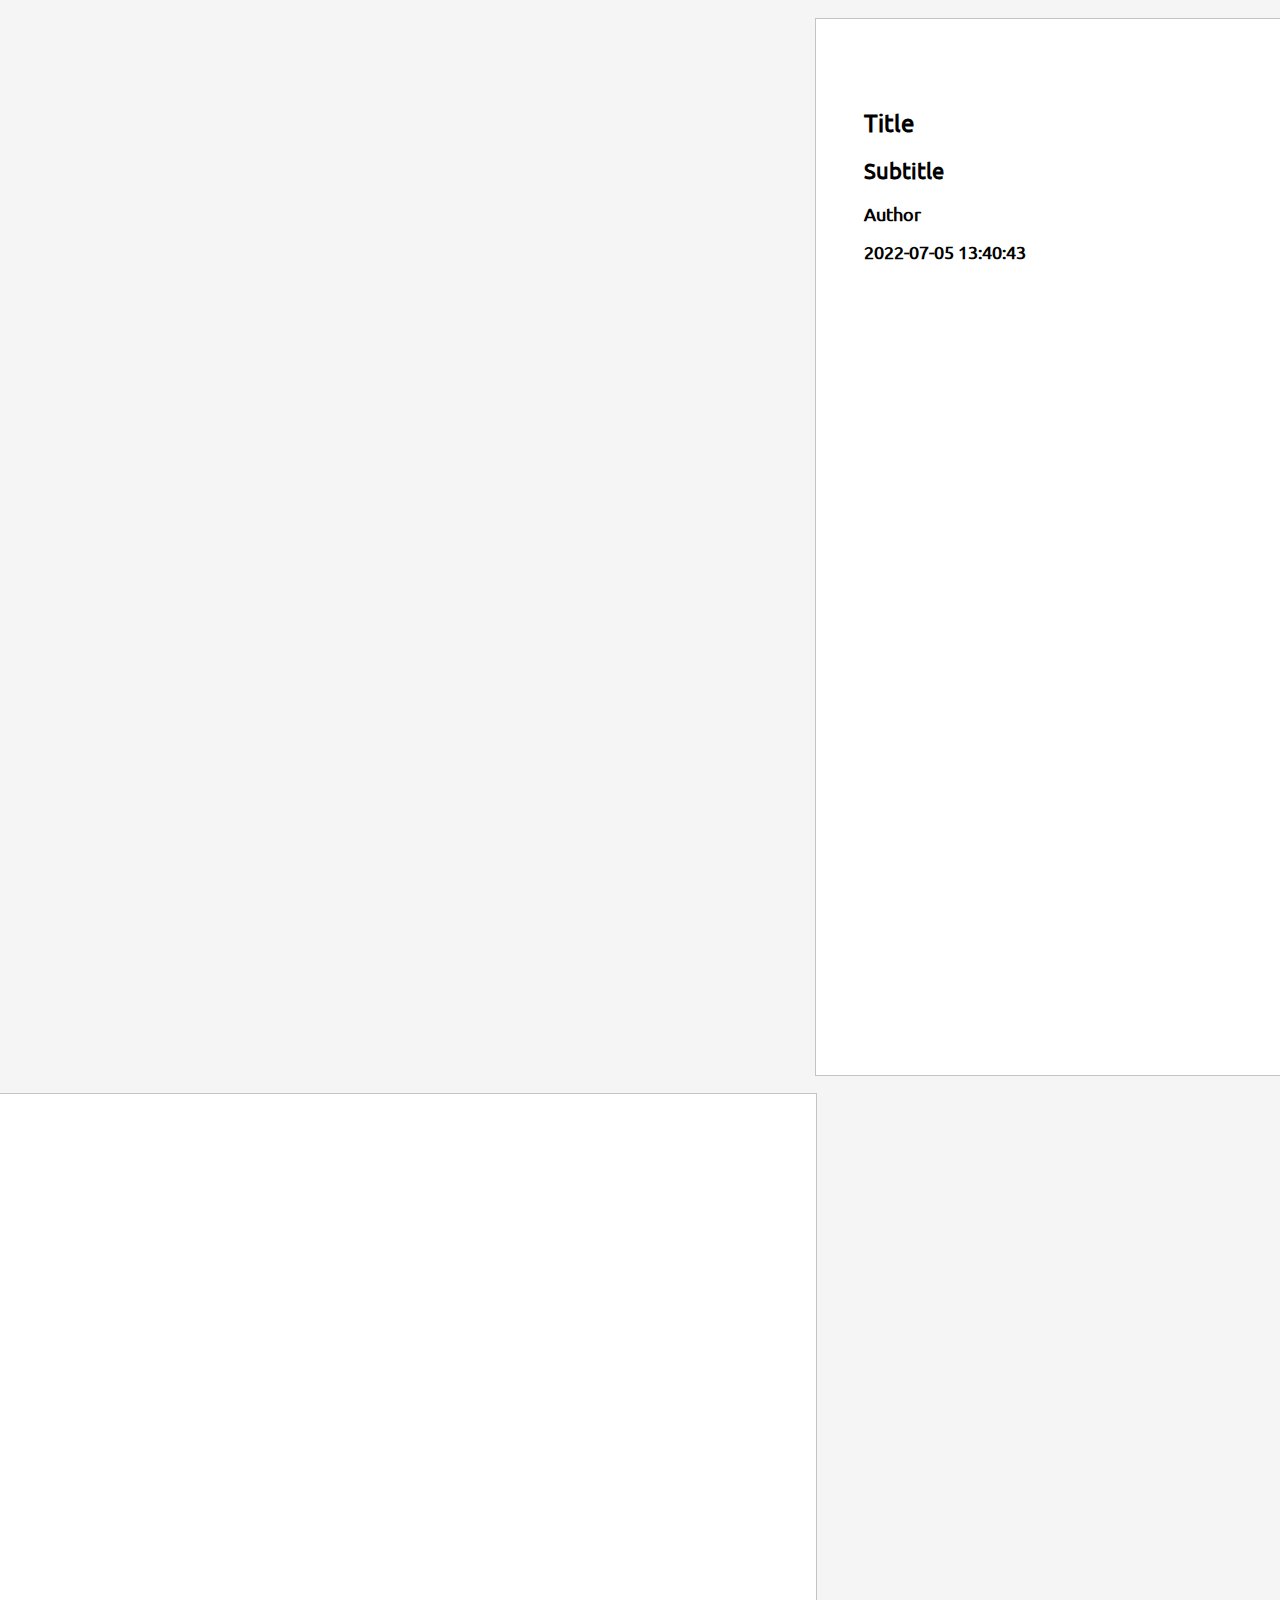
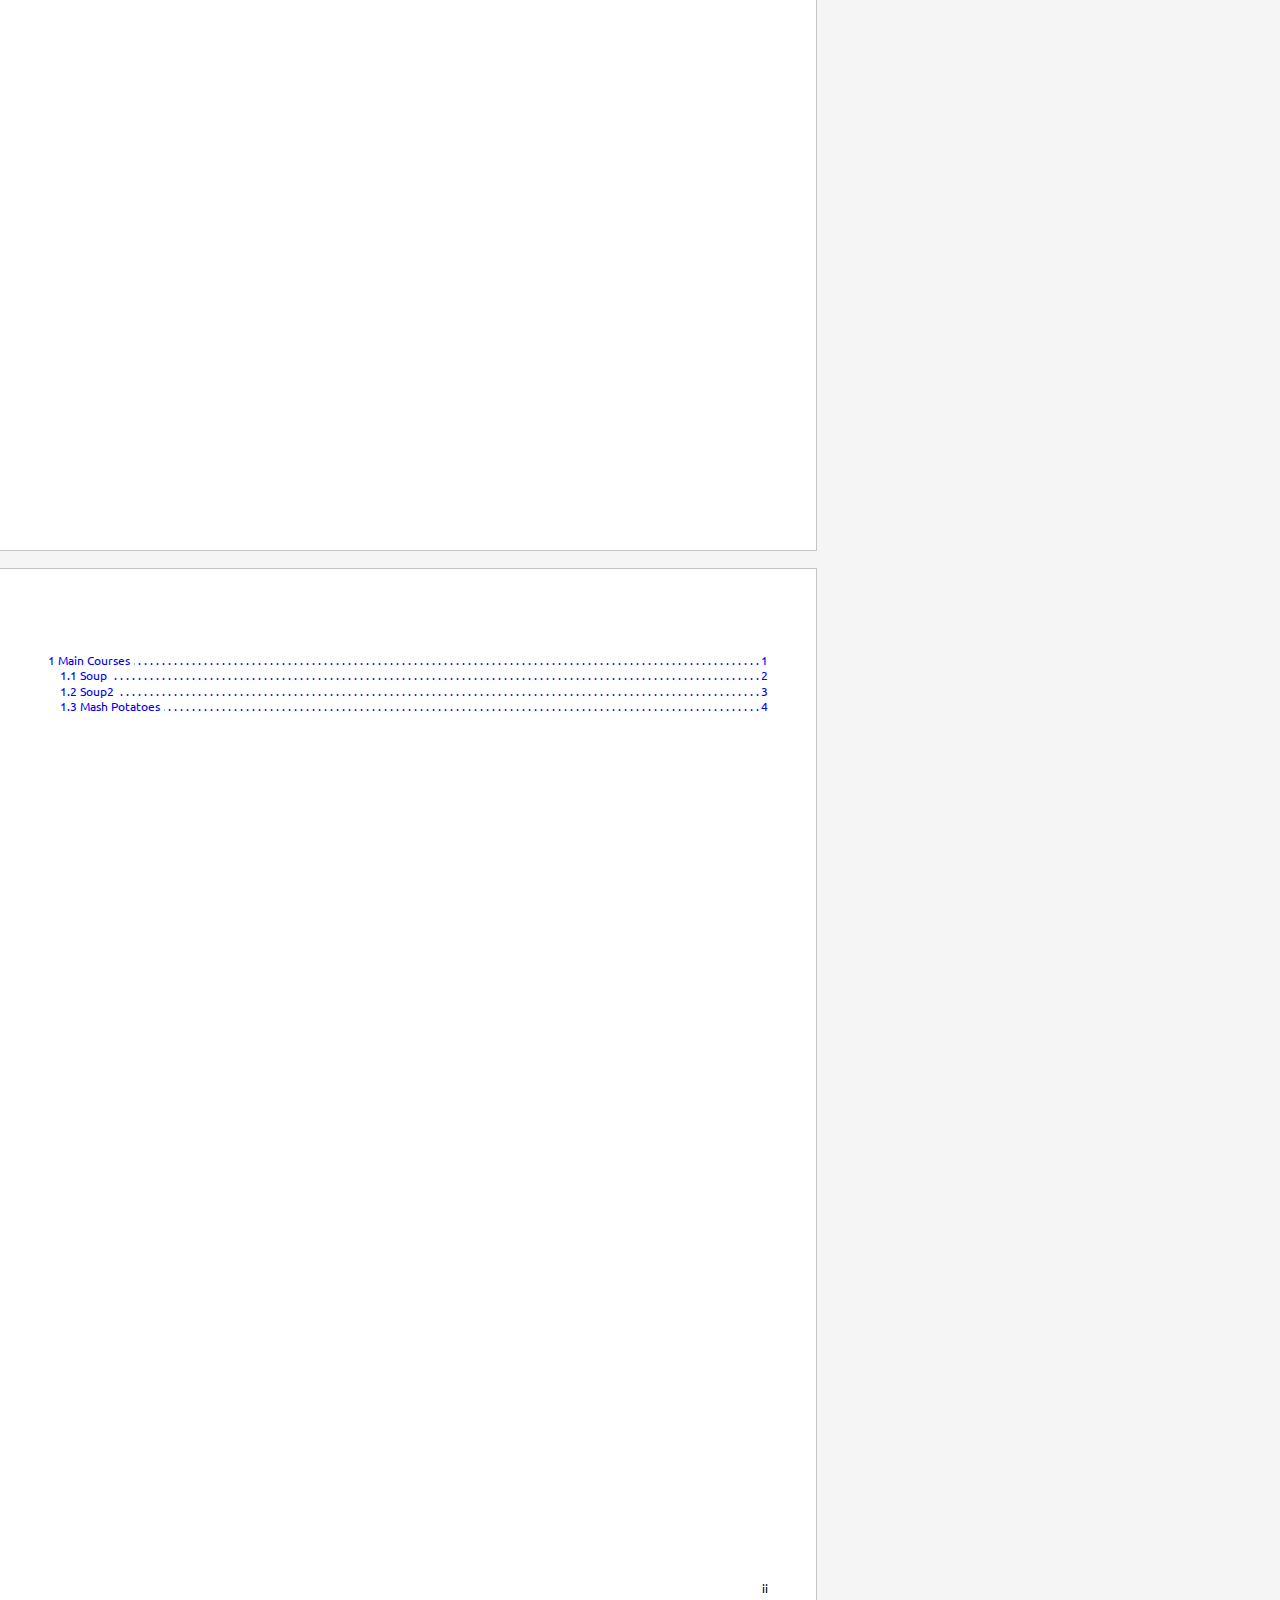
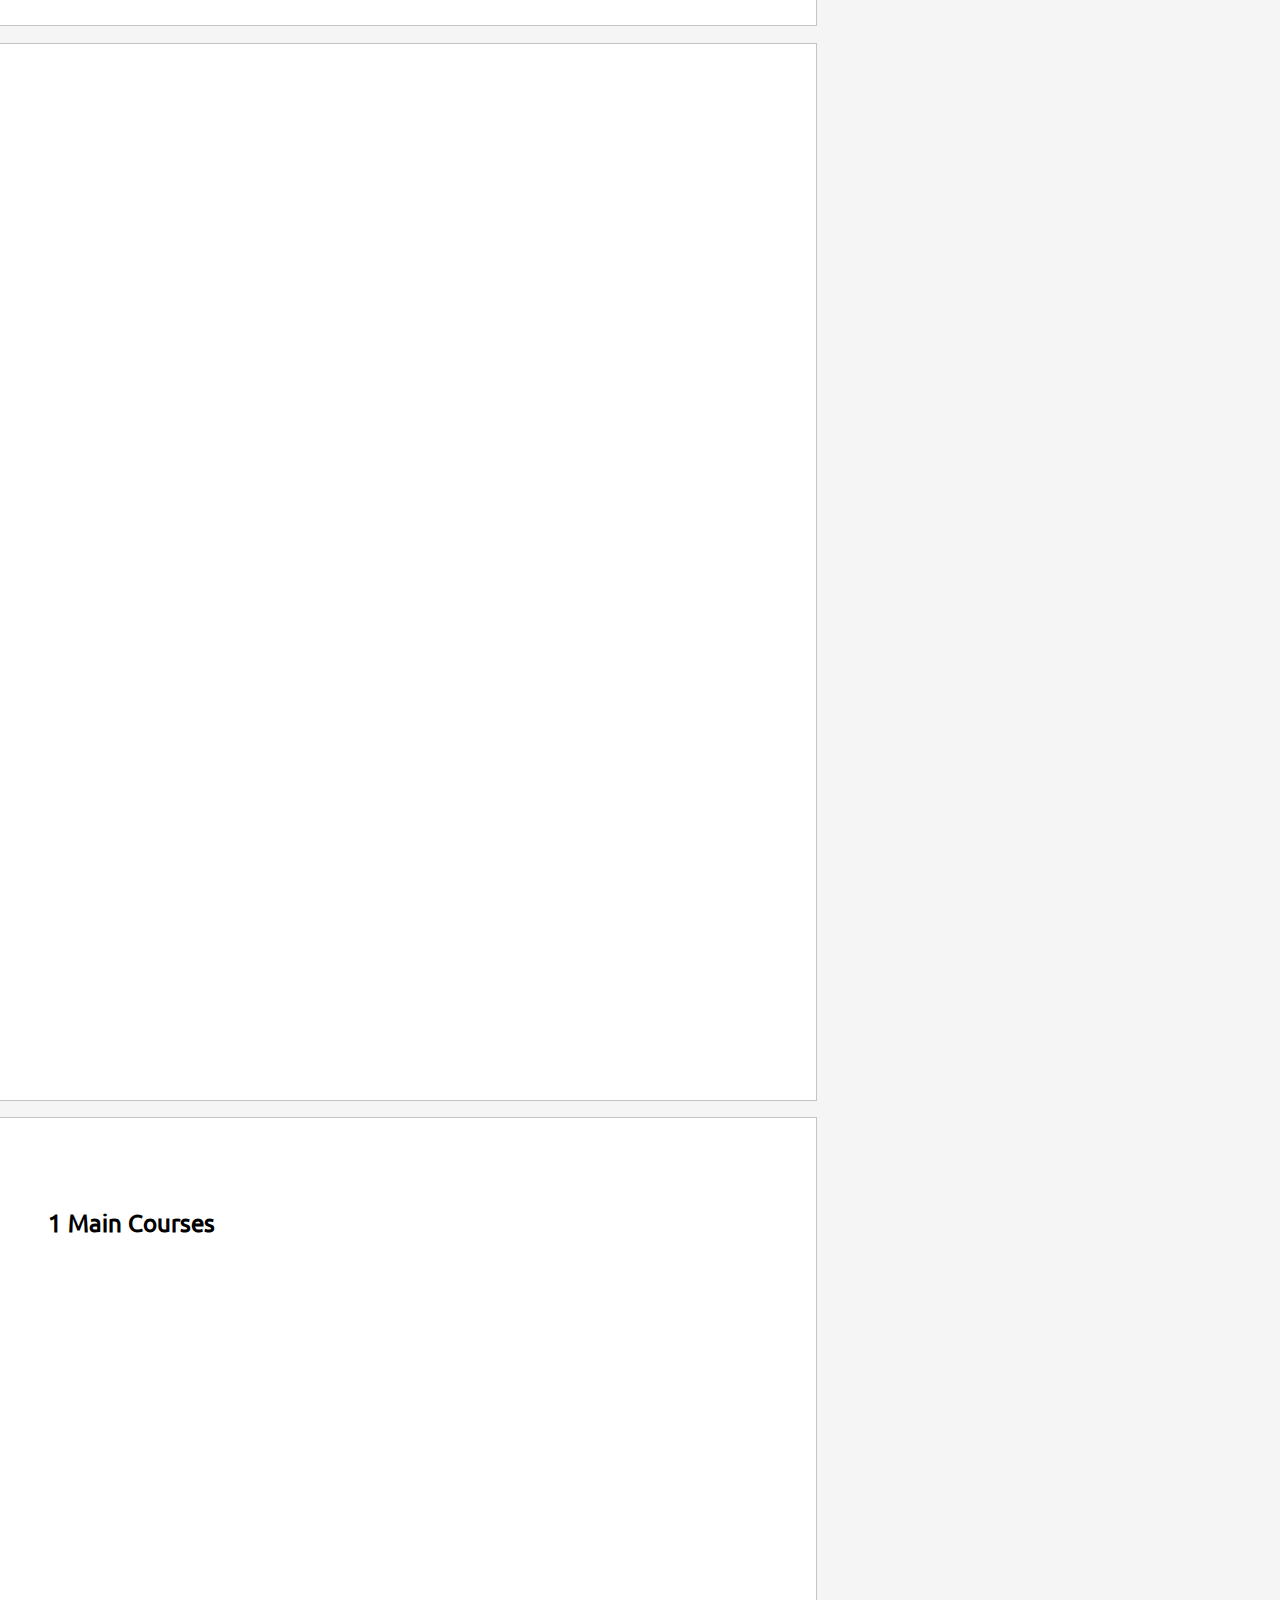
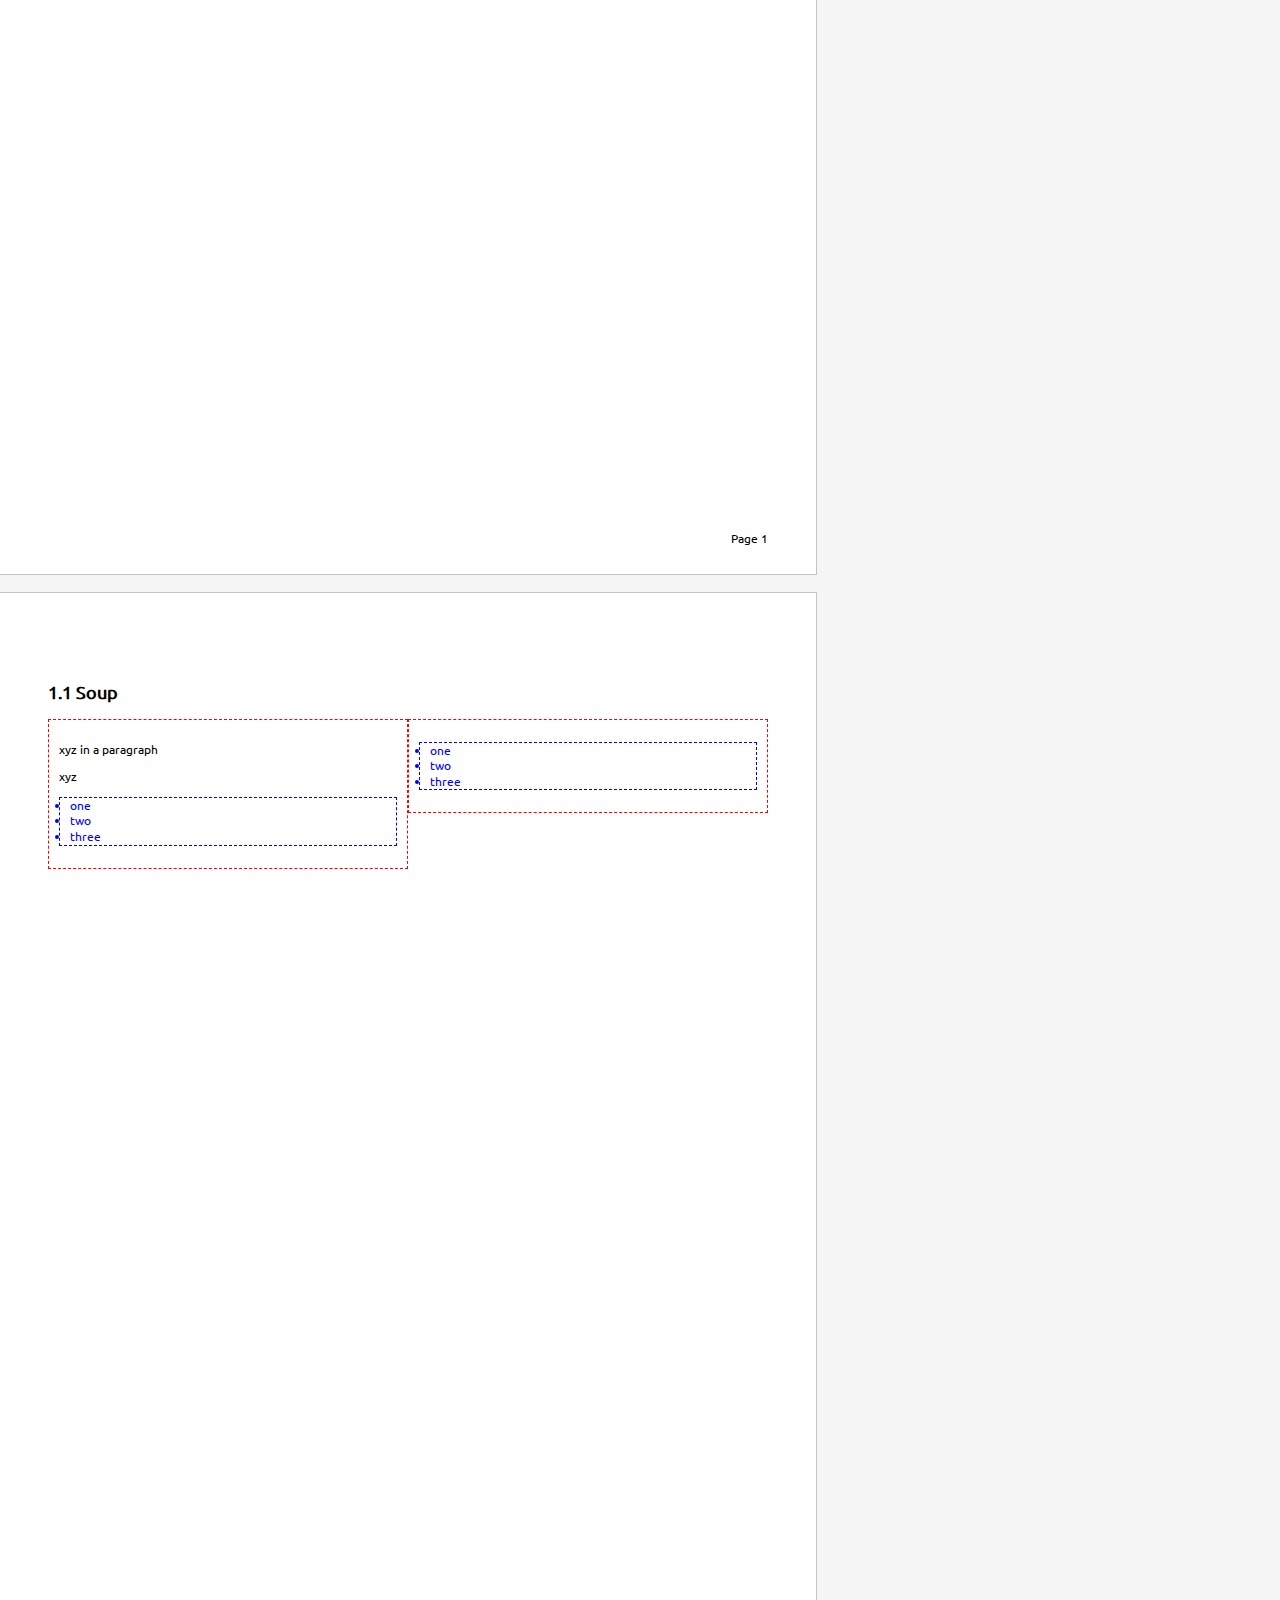
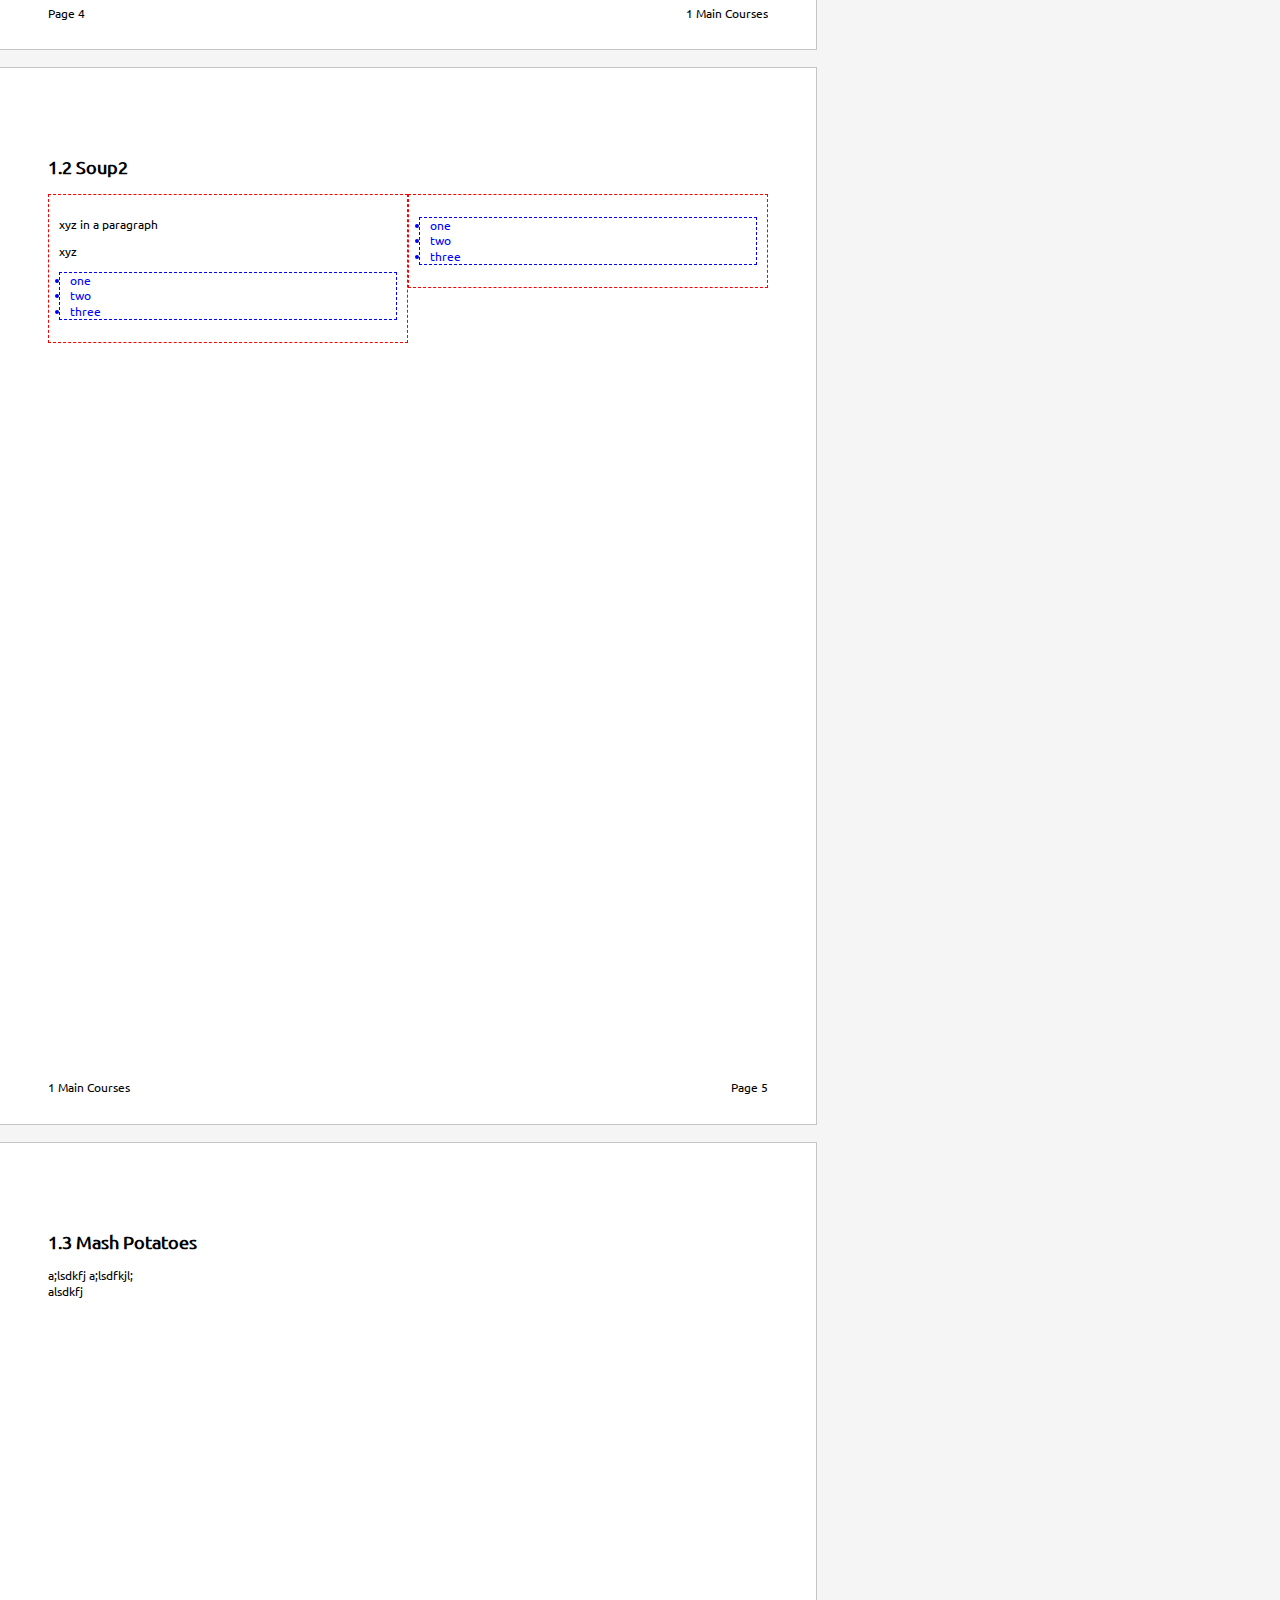
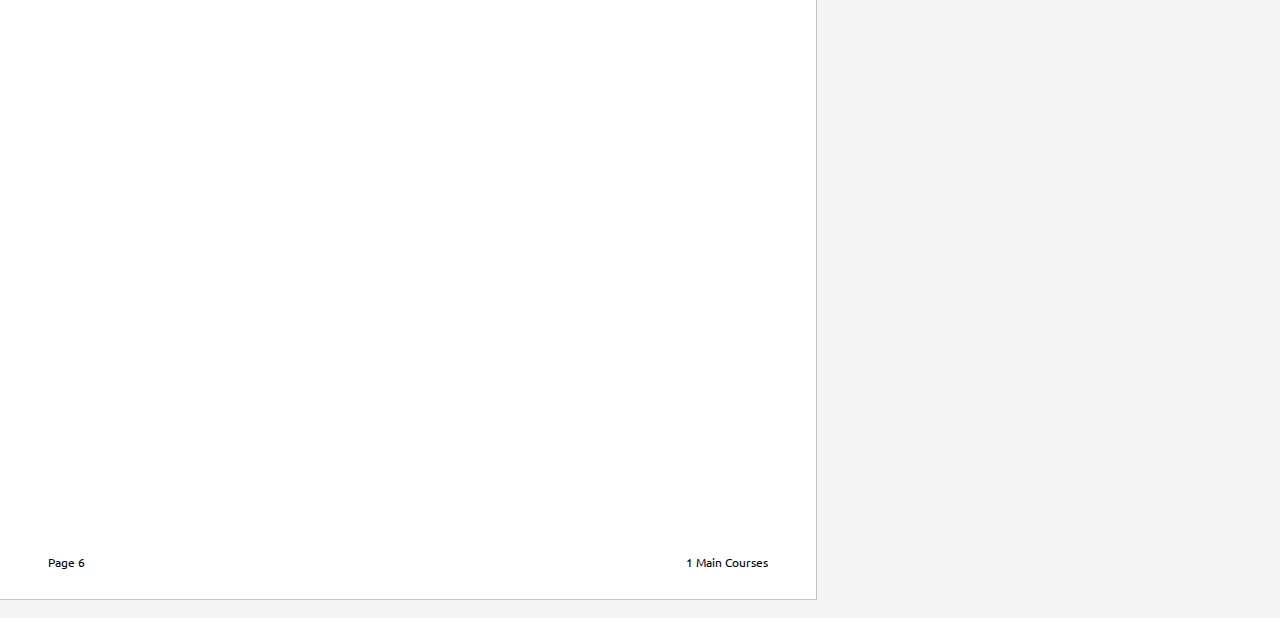
==== recipe_book.html @ a2dc16e8 "remove html/pdf tracking except for `recipe_book`" ====
<!DOCTYPE html>

<html xmlns="http://www.w3.org/1999/xhtml">

<head>

<meta charset="utf-8">
<meta http-equiv="Content-Type" content="text/html; charset=utf-8" />
<meta name="generator" content="pandoc" />
<meta name="viewport" content="width=device-width">
<meta property="og:title" content="Title" />




<meta name="author" content="Author" />


<meta name="description" content="Title">

<script id="pandoc-meta" type="application/json">
{"newpage_html_class":"page-break-after","date":"2022-07-05 13:40:43","subtitle":"Subtitle","output":{"pagedown::html_paged":{"toc":true,"css":["www/mye.css","www/mye-page.css","www/mye-fonts.css"],"toc_depth":"2"}},"author":"Author","knit":"pagedown::chrome_print","title":"Title"}
</script>

<title>Title</title>


<script>// Configuration script for paged.js

(function() {
  // Retrieve previous config object if defined
  window.PagedConfig = window.PagedConfig || {};
  const {before: beforePaged, after: afterPaged} = window.PagedConfig;

  // utils
  const insertCSS = text => {
    let style = document.createElement('style');
		style.type = 'text/css';
		style.appendChild(document.createTextNode(text));
    document.head.appendChild(style);
  };

  // Util function for front and back covers images
  const insertCSSForCover = type => {
    const links = document.querySelectorAll('link[id^=' + type + ']');
    if (!links.length) return;
    const re = new RegExp(type + '-\\d+');
    let text = ':root {--' + type + ': var(--' + type + '-1);';
    for (const link of links) {
      text += '--' + re.exec(link.id)[0] + ': url("' + link.href + '");';
    }
    text += '}';
    insertCSS(text);
  };

  const insertPageBreaksCSS = () => {
    insertCSS(`
    .page-break-after {break-after: page;}
    .page-break-before {break-before: page;}
    `);
  };

  window.PagedConfig.before = async () => {
    // Front and back covers support
    let frontCover = document.querySelector('.front-cover');
    let backCover = document.querySelector('.back-cover');
    if (frontCover) document.body.prepend(frontCover);
    if (backCover) document.body.append(backCover);
    insertCSSForCover('front-cover');
    insertCSSForCover('back-cover');
    insertPageBreaksCSS();

    if (beforePaged) await beforePaged();
  };

  // from https://stackoverflow.com/q/21647928
  const toUTF16BE = x => {
    let res = '';
    for (i=0; i < x.length; i++) {
      let hex = x.charCodeAt(i).toString(16);
      hex = ('000' + hex).slice(-4);
      res += hex
    }
    res = 'feff' + res ;
    return res;
  }

  const findPage = el => {
    while (el.parentElement) {
      el = el.parentElement;
      if (el.getAttribute('data-page-number')) {
        return parseInt(el.getAttribute('data-page-number'));
      }
    }
    return null;
  };

  const tocEntriesInfos = ul => {
    let result = []; // where we store the results
    // if there is no element, return an empty array
    if (!ul) {
      return result;
    }
    const tocEntries = ul.children; // tocEntries are 'li' elements

    for (const li of tocEntries) {
      // Since parts entries in TOC have no anchor,
      // do not use them in the PDF outline.
      if (li.classList.contains('part')) {
        continue;
      }

      // get the title and encode it in UTF16BE (pdfmark is encoded in UTF16BE with BOM)
      const title = toUTF16BE(li.querySelector('a').textContent);

      // get the page number
      const href = li.querySelector('a').getAttribute('href');
      const el = document.getElementById(href.substring(1));
      const page = findPage(el);

      // get the children
      children = tocEntriesInfos(li.querySelector('ul'));

      result.push({
        title: title,
        page: page,
        children: children
      });
    }

    return result;
  };
  window.PagedConfig.after = (flow) => {
    // force redraw, see https://github.com/rstudio/pagedown/issues/35#issuecomment-475905361
    // and https://stackoverflow.com/a/24753578/6500804
    document.body.style.display = 'none';
    document.body.offsetHeight;
    document.body.style.display = '';

    // run previous PagedConfig.after function if defined
    if (afterPaged) afterPaged(flow);

    // pagedownListener is a binding added by the chrome_print function
    // this binding exists only when chrome_print opens the html file
    if (window.pagedownListener) {
      // the html file is opened for printing
      // call the binding to signal to the R session that Paged.js has finished
      const tocList = flow.source.querySelector('.toc > ul');
      const tocInfos = tocEntriesInfos(tocList);
      pagedownListener(JSON.stringify({
        pagedjs: true,
        pages: flow.total,
        elapsedtime: flow.performance,
        tocInfos: tocInfos
      }));
      return;
    }
    if (sessionStorage.getItem('pagedown-scroll')) {
      // scroll to the last position before the page is reloaded
      window.scrollTo(0, sessionStorage.getItem('pagedown-scroll'));
      return;
    }
    if (window.location.hash) {
      const id = decodeURIComponent(window.location.hash).replace(/^#/, '');
      document.getElementById(id).scrollIntoView({behavior: 'smooth'});
    }
  };
})();
</script>
<script>/**
 * @license Paged.js v0.1.43 | MIT | https://gitlab.pagedmedia.org/tools/pagedjs
 */

(function (global, factory) {
	typeof exports === 'object' && typeof module !== 'undefined' ? module.exports = factory() :
	typeof define === 'function' && define.amd ? define(factory) :
	(global = global || self, global.PagedPolyfill = factory());
}(this, (function () { 'use strict';

	function createCommonjsModule(fn, module) {
		return module = { exports: {} }, fn(module, module.exports), module.exports;
	}

	function getCjsExportFromNamespace (n) {
		return n && n['default'] || n;
	}

	var isImplemented = function () {
		var assign = Object.assign, obj;
		if (typeof assign !== "function") return false;
		obj = { foo: "raz" };
		assign(obj, { bar: "dwa" }, { trzy: "trzy" });
		return (obj.foo + obj.bar + obj.trzy) === "razdwatrzy";
	};

	var isImplemented$1 = function () {
		try {
			Object.keys("primitive");
			return true;
		} catch (e) {
	 return false;
	}
	};

	// eslint-disable-next-line no-empty-function
	var noop = function () {};

	var _undefined = noop(); // Support ES3 engines

	var isValue = function (val) {
	 return (val !== _undefined) && (val !== null);
	};

	var keys = Object.keys;

	var shim = function (object) {
		return keys(isValue(object) ? Object(object) : object);
	};

	var keys$1 = isImplemented$1()
		? Object.keys
		: shim;

	var validValue = function (value) {
		if (!isValue(value)) throw new TypeError("Cannot use null or undefined");
		return value;
	};

	var max   = Math.max;

	var shim$1 = function (dest, src /*, …srcn*/) {
		var error, i, length = max(arguments.length, 2), assign;
		dest = Object(validValue(dest));
		assign = function (key) {
			try {
				dest[key] = src[key];
			} catch (e) {
				if (!error) error = e;
			}
		};
		for (i = 1; i < length; ++i) {
			src = arguments[i];
			keys$1(src).forEach(assign);
		}
		if (error !== undefined) throw error;
		return dest;
	};

	var assign = isImplemented()
		? Object.assign
		: shim$1;

	var forEach = Array.prototype.forEach, create = Object.create;

	var process = function (src, obj) {
		var key;
		for (key in src) obj[key] = src[key];
	};

	// eslint-disable-next-line no-unused-vars
	var normalizeOptions = function (opts1 /*, …options*/) {
		var result = create(null);
		forEach.call(arguments, function (options) {
			if (!isValue(options)) return;
			process(Object(options), result);
		});
		return result;
	};

	// Deprecated

	var isCallable = function (obj) {
	 return typeof obj === "function";
	};

	var str = "razdwatrzy";

	var isImplemented$2 = function () {
		if (typeof str.contains !== "function") return false;
		return (str.contains("dwa") === true) && (str.contains("foo") === false);
	};

	var indexOf = String.prototype.indexOf;

	var shim$2 = function (searchString/*, position*/) {
		return indexOf.call(this, searchString, arguments[1]) > -1;
	};

	var contains = isImplemented$2()
		? String.prototype.contains
		: shim$2;

	var d_1 = createCommonjsModule(function (module) {

	var d;

	d = module.exports = function (dscr, value/*, options*/) {
		var c, e, w, options, desc;
		if ((arguments.length < 2) || (typeof dscr !== 'string')) {
			options = value;
			value = dscr;
			dscr = null;
		} else {
			options = arguments[2];
		}
		if (dscr == null) {
			c = w = true;
			e = false;
		} else {
			c = contains.call(dscr, 'c');
			e = contains.call(dscr, 'e');
			w = contains.call(dscr, 'w');
		}

		desc = { value: value, configurable: c, enumerable: e, writable: w };
		return !options ? desc : assign(normalizeOptions(options), desc);
	};

	d.gs = function (dscr, get, set/*, options*/) {
		var c, e, options, desc;
		if (typeof dscr !== 'string') {
			options = set;
			set = get;
			get = dscr;
			dscr = null;
		} else {
			options = arguments[3];
		}
		if (get == null) {
			get = undefined;
		} else if (!isCallable(get)) {
			options = get;
			get = set = undefined;
		} else if (set == null) {
			set = undefined;
		} else if (!isCallable(set)) {
			options = set;
			set = undefined;
		}
		if (dscr == null) {
			c = true;
			e = false;
		} else {
			c = contains.call(dscr, 'c');
			e = contains.call(dscr, 'e');
		}

		desc = { get: get, set: set, configurable: c, enumerable: e };
		return !options ? desc : assign(normalizeOptions(options), desc);
	};
	});

	var validCallable = function (fn) {
		if (typeof fn !== "function") throw new TypeError(fn + " is not a function");
		return fn;
	};

	var eventEmitter = createCommonjsModule(function (module, exports) {

	var apply = Function.prototype.apply, call = Function.prototype.call
	  , create = Object.create, defineProperty = Object.defineProperty
	  , defineProperties = Object.defineProperties
	  , hasOwnProperty = Object.prototype.hasOwnProperty
	  , descriptor = { configurable: true, enumerable: false, writable: true }

	  , on, once, off, emit, methods, descriptors, base;

	on = function (type, listener) {
		var data;

		validCallable(listener);

		if (!hasOwnProperty.call(this, '__ee__')) {
			data = descriptor.value = create(null);
			defineProperty(this, '__ee__', descriptor);
			descriptor.value = null;
		} else {
			data = this.__ee__;
		}
		if (!data[type]) data[type] = listener;
		else if (typeof data[type] === 'object') data[type].push(listener);
		else data[type] = [data[type], listener];

		return this;
	};

	once = function (type, listener) {
		var once, self;

		validCallable(listener);
		self = this;
		on.call(this, type, once = function () {
			off.call(self, type, once);
			apply.call(listener, this, arguments);
		});

		once.__eeOnceListener__ = listener;
		return this;
	};

	off = function (type, listener) {
		var data, listeners, candidate, i;

		validCallable(listener);

		if (!hasOwnProperty.call(this, '__ee__')) return this;
		data = this.__ee__;
		if (!data[type]) return this;
		listeners = data[type];

		if (typeof listeners === 'object') {
			for (i = 0; (candidate = listeners[i]); ++i) {
				if ((candidate === listener) ||
						(candidate.__eeOnceListener__ === listener)) {
					if (listeners.length === 2) data[type] = listeners[i ? 0 : 1];
					else listeners.splice(i, 1);
				}
			}
		} else {
			if ((listeners === listener) ||
					(listeners.__eeOnceListener__ === listener)) {
				delete data[type];
			}
		}

		return this;
	};

	emit = function (type) {
		var i, l, listener, listeners, args;

		if (!hasOwnProperty.call(this, '__ee__')) return;
		listeners = this.__ee__[type];
		if (!listeners) return;

		if (typeof listeners === 'object') {
			l = arguments.length;
			args = new Array(l - 1);
			for (i = 1; i < l; ++i) args[i - 1] = arguments[i];

			listeners = listeners.slice();
			for (i = 0; (listener = listeners[i]); ++i) {
				apply.call(listener, this, args);
			}
		} else {
			switch (arguments.length) {
			case 1:
				call.call(listeners, this);
				break;
			case 2:
				call.call(listeners, this, arguments[1]);
				break;
			case 3:
				call.call(listeners, this, arguments[1], arguments[2]);
				break;
			default:
				l = arguments.length;
				args = new Array(l - 1);
				for (i = 1; i < l; ++i) {
					args[i - 1] = arguments[i];
				}
				apply.call(listeners, this, args);
			}
		}
	};

	methods = {
		on: on,
		once: once,
		off: off,
		emit: emit
	};

	descriptors = {
		on: d_1(on),
		once: d_1(once),
		off: d_1(off),
		emit: d_1(emit)
	};

	base = defineProperties({}, descriptors);

	module.exports = exports = function (o) {
		return (o == null) ? create(base) : defineProperties(Object(o), descriptors);
	};
	exports.methods = methods;
	});
	var eventEmitter_1 = eventEmitter.methods;

	/**
	 * Hooks allow for injecting functions that must all complete in order before finishing
	 * They will execute in parallel but all must finish before continuing
	 * Functions may return a promise if they are asycn.
	 * From epubjs/src/utils/hooks
	 * @param {any} context scope of this
	 * @example this.content = new Hook(this);
	 */
	class Hook {
		constructor(context){
			this.context = context || this;
			this.hooks = [];
		}

		/**
		 * Adds a function to be run before a hook completes
		 * @example this.content.register(function(){...});
		 * @return {undefined} void
		 */
		register(){
			for(var i = 0; i < arguments.length; ++i) {
				if (typeof arguments[i]  === "function") {
					this.hooks.push(arguments[i]);
				} else {
					// unpack array
					for(var j = 0; j < arguments[i].length; ++j) {
						this.hooks.push(arguments[i][j]);
					}
				}
			}
		}

		/**
		 * Triggers a hook to run all functions
		 * @example this.content.trigger(args).then(function(){...});
		 * @return {Promise} results
		 */
		trigger(){
			var args = arguments;
			var context = this.context;
			var promises = [];

			this.hooks.forEach(function(task) {
				var executing = task.apply(context, args);

				if(executing && typeof executing["then"] === "function") {
					// Task is a function that returns a promise
					promises.push(executing);
				}
				// Otherwise Task resolves immediately, add resolved promise with result
				promises.push(new Promise((resolve, reject) => {
					resolve(executing);
				}));
			});


			return Promise.all(promises);
		}

		/**
	   * Triggers a hook to run all functions synchronously
	   * @example this.content.trigger(args).then(function(){...});
	   * @return {Array} results
	   */
		triggerSync(){
			var args = arguments;
			var context = this.context;
			var results = [];

			this.hooks.forEach(function(task) {
				var executing = task.apply(context, args);

				results.push(executing);
			});


			return results;
		}

		// Adds a function to be run before a hook completes
		list(){
			return this.hooks;
		}

		clear(){
			return this.hooks = [];
		}
	}

	function getBoundingClientRect(element) {
		if (!element) {
			return;
		}
		let rect;
		if (typeof element.getBoundingClientRect !== "undefined") {
			rect = element.getBoundingClientRect();
		} else {
			let range = document.createRange();
			range.selectNode(element);
			rect = range.getBoundingClientRect();
		}
		return rect;
	}

	function getClientRects(element) {
		if (!element) {
			return;
		}
		let rect;
		if (typeof element.getClientRects !== "undefined") {
			rect = element.getClientRects();
		} else {
			let range = document.createRange();
			range.selectNode(element);
			rect = range.getClientRects();
		}
		return rect;
	}

	/**
	 * Generates a UUID
	 * based on: http://stackoverflow.com/questions/105034/how-to-create-a-guid-uuid-in-javascript
	 * @returns {string} uuid
	 */
	function UUID() {
		var d = new Date().getTime();
		if (typeof performance !== "undefined" && typeof performance.now === "function") {
			d += performance.now(); //use high-precision timer if available
		}
		return "xxxxxxxx-xxxx-4xxx-yxxx-xxxxxxxxxxxx".replace(/[xy]/g, function (c) {
			var r = (d + Math.random() * 16) % 16 | 0;
			d = Math.floor(d / 16);
			return (c === "x" ? r : (r & 0x3 | 0x8)).toString(16);
		});
	}

	function attr(element, attributes) {
		for (var i = 0; i < attributes.length; i++) {
			if (element.hasAttribute(attributes[i])) {
				return element.getAttribute(attributes[i]);
			}
		}
	}

	/* Based on by https://mths.be/cssescape v1.5.1 by @mathias | MIT license
	 * Allows # and .
	 */
	function querySelectorEscape(value) {
		if (arguments.length == 0) {
			throw new TypeError("`CSS.escape` requires an argument.");
		}
		var string = String(value);

		var length = string.length;
		var index = -1;
		var codeUnit;
		var result = "";
		var firstCodeUnit = string.charCodeAt(0);
		while (++index < length) {
			codeUnit = string.charCodeAt(index);



			// Note: there’s no need to special-case astral symbols, surrogate
			// pairs, or lone surrogates.

			// If the character is NULL (U+0000), then the REPLACEMENT CHARACTER
			// (U+FFFD).
			if (codeUnit == 0x0000) {
				result += "\uFFFD";
				continue;
			}

			if (
				// If the character is in the range [\1-\1F] (U+0001 to U+001F) or is
				// U+007F, […]
				(codeUnit >= 0x0001 && codeUnit <= 0x001F) || codeUnit == 0x007F ||
				// If the character is the first character and is in the range [0-9]
				// (U+0030 to U+0039), […]
				(index == 0 && codeUnit >= 0x0030 && codeUnit <= 0x0039) ||
				// If the character is the second character and is in the range [0-9]
				// (U+0030 to U+0039) and the first character is a `-` (U+002D), […]
				(
					index == 1 &&
					codeUnit >= 0x0030 && codeUnit <= 0x0039 &&
					firstCodeUnit == 0x002D
				)
			) {
				// https://drafts.csswg.org/cssom/#escape-a-character-as-code-point
				result += "\\" + codeUnit.toString(16) + " ";
				continue;
			}

			if (
				// If the character is the first character and is a `-` (U+002D), and
				// there is no second character, […]
				index == 0 &&
				length == 1 &&
				codeUnit == 0x002D
			) {
				result += "\\" + string.charAt(index);
				continue;
			}

			// support for period character in id
			if (codeUnit == 0x002E) {
				if (string.charAt(0) == "#") {
					result += "\\.";
					continue;
				}
			}


			// If the character is not handled by one of the above rules and is
			// greater than or equal to U+0080, is `-` (U+002D) or `_` (U+005F), or
			// is in one of the ranges [0-9] (U+0030 to U+0039), [A-Z] (U+0041 to
			// U+005A), or [a-z] (U+0061 to U+007A), […]
			if (
				codeUnit >= 0x0080 ||
				codeUnit == 0x002D ||
				codeUnit == 0x005F ||
				codeUnit == 35 || // Allow #
				codeUnit == 46 || // Allow .
				codeUnit >= 0x0030 && codeUnit <= 0x0039 ||
				codeUnit >= 0x0041 && codeUnit <= 0x005A ||
				codeUnit >= 0x0061 && codeUnit <= 0x007A
			) {
				// the character itself
				result += string.charAt(index);
				continue;
			}

			// Otherwise, the escaped character.
			// https://drafts.csswg.org/cssom/#escape-a-character
			result += "\\" + string.charAt(index);

		}
		return result;
	}

	/**
	 * Creates a new pending promise and provides methods to resolve or reject it.
	 * From: https://developer.mozilla.org/en-US/docs/Mozilla/JavaScript_code_modules/Promise.jsm/Deferred#backwards_forwards_compatible
	 * @returns {object} defered
	 */
	function defer() {
		this.resolve = null;

		this.reject = null;

		this.id = UUID();

		this.promise = new Promise((resolve, reject) => {
			this.resolve = resolve;
			this.reject = reject;
		});
		Object.freeze(this);
	}

	const requestIdleCallback = typeof window !== "undefined" && ("requestIdleCallback" in window ? window.requestIdleCallback : window.requestAnimationFrame);

	function CSSValueToString(obj) {
		return obj.value + (obj.unit || "");
	}

	function isElement(node) {
		return node && node.nodeType === 1;
	}

	function isText(node) {
		return node && node.nodeType === 3;
	}

	function *walk(start, limiter) {
		let node = start;

		while (node) {

			yield node;

			if (node.childNodes.length) {
				node = node.firstChild;
			} else if (node.nextSibling) {
				if (limiter && node === limiter) {
					node = undefined;
					break;
				}
				node = node.nextSibling;
			} else {
				while (node) {
					node = node.parentNode;
					if (limiter && node === limiter) {
						node = undefined;
						break;
					}
					if (node && node.nextSibling) {
						node = node.nextSibling;
						break;
					}

				}
			}
		}
	}

	function nodeAfter(node, limiter) {
		if (limiter && node === limiter) {
			return;
		}
		let significantNode = nextSignificantNode(node);
		if (significantNode) {
			return significantNode;
		}
		if (node.parentNode) {
			while ((node = node.parentNode)) {
				if (limiter && node === limiter) {
					return;
				}
				significantNode = nextSignificantNode(node);
				if (significantNode) {
					return significantNode;
				}
			}
		}
	}

	function nodeBefore(node, limiter) {
		if (limiter && node === limiter) {
			return;
		}
		let significantNode = previousSignificantNode(node);
		if (significantNode) {
			return significantNode;
		}
		if (node.parentNode) {
			while ((node = node.parentNode)) {
				if (limiter && node === limiter) {
					return;
				}
				significantNode = previousSignificantNode(node);
				if (significantNode) {
					return significantNode;
				}
			}
		}
	}

	function elementAfter(node, limiter) {
		let after = nodeAfter(node, limiter);

		while (after && after.nodeType !== 1) {
			after = nodeAfter(after, limiter);
		}

		return after;
	}

	function elementBefore(node, limiter) {
		let before = nodeBefore(node, limiter);

		while (before && before.nodeType !== 1) {
			before = nodeBefore(before, limiter);
		}

		return before;
	}

	function displayedElementAfter(node, limiter) {
		let after = elementAfter(node, limiter);

		while (after && after.dataset.undisplayed) {
			after = elementAfter(after);
		}

		return after;
	}

	function displayedElementBefore(node, limiter) {
		let before = elementBefore(node, limiter);

		while (before && before.dataset.undisplayed) {
			before = elementBefore(before);
		}

		return before;
	}

	function rebuildAncestors(node) {
		let parent, ancestor;
		let ancestors = [];
		let added = [];

		let fragment = document.createDocumentFragment();

		// Gather all ancestors
		let element = node;
		while(element.parentNode && element.parentNode.nodeType === 1) {
			ancestors.unshift(element.parentNode);
			element = element.parentNode;
		}

		for (var i = 0; i < ancestors.length; i++) {
			ancestor = ancestors[i];
			parent = ancestor.cloneNode(false);

			parent.setAttribute("data-split-from", parent.getAttribute("data-ref"));
			// ancestor.setAttribute("data-split-to", parent.getAttribute("data-ref"));

			if (parent.hasAttribute("id")) {
				let dataID = parent.getAttribute("id");
				parent.setAttribute("data-id", dataID);
				parent.removeAttribute("id");
			}

			// This is handled by css :not, but also tidied up here
			if (parent.hasAttribute("data-break-before")) {
				parent.removeAttribute("data-break-before");
			}

			if (parent.hasAttribute("data-previous-break-after")) {
				parent.removeAttribute("data-previous-break-after");
			}

			if (added.length) {
				let container = added[added.length-1];
				container.appendChild(parent);
			} else {
				fragment.appendChild(parent);
			}
			added.push(parent);
		}

		added = undefined;
		return fragment;
	}

	/*
	export function split(bound, cutElement, breakAfter) {
			let needsRemoval = [];
			let index = indexOf(cutElement);

			if (!breakAfter && index === 0) {
				return;
			}

			if (breakAfter && index === (cutElement.parentNode.children.length - 1)) {
				return;
			}

			// Create a fragment with rebuilt ancestors
			let fragment = rebuildAncestors(cutElement);

			// Clone cut
			if (!breakAfter) {
				let clone = cutElement.cloneNode(true);
				let ref = cutElement.parentNode.getAttribute('data-ref');
				let parent = fragment.querySelector("[data-ref='" + ref + "']");
				parent.appendChild(clone);
				needsRemoval.push(cutElement);
			}

			// Remove all after cut
			let next = nodeAfter(cutElement, bound);
			while (next) {
				let clone = next.cloneNode(true);
				let ref = next.parentNode.getAttribute('data-ref');
				let parent = fragment.querySelector("[data-ref='" + ref + "']");
				parent.appendChild(clone);
				needsRemoval.push(next);
				next = nodeAfter(next, bound);
			}

			// Remove originals
			needsRemoval.forEach((node) => {
				if (node) {
					node.remove();
				}
			});

			// Insert after bounds
			bound.parentNode.insertBefore(fragment, bound.nextSibling);
			return [bound, bound.nextSibling];
	}
	*/

	function needsBreakBefore(node) {
		if( typeof node !== "undefined" &&
				typeof node.dataset !== "undefined" &&
				typeof node.dataset.breakBefore !== "undefined" &&
				(node.dataset.breakBefore === "always" ||
				 node.dataset.breakBefore === "page" ||
				 node.dataset.breakBefore === "left" ||
				 node.dataset.breakBefore === "right" ||
				 node.dataset.breakBefore === "recto" ||
				 node.dataset.breakBefore === "verso")
			 ) {
			return true;
		}

		return false;
	}

	function needsPreviousBreakAfter(node) {
		if( typeof node !== "undefined" &&
				typeof node.dataset !== "undefined" &&
				typeof node.dataset.previousBreakAfter !== "undefined" &&
				(node.dataset.previousBreakAfter === "always" ||
				 node.dataset.previousBreakAfter === "page" ||
				 node.dataset.previousBreakAfter === "left" ||
				 node.dataset.previousBreakAfter === "right" ||
				 node.dataset.previousBreakAfter === "recto" ||
				 node.dataset.previousBreakAfter === "verso")
			 ) {
			return true;
		}

		return false;
	}

	function needsPageBreak(node, previousSignificantNode) {
		if (typeof node === "undefined" || !previousSignificantNode || isIgnorable(node)) {
			return false;
		}
		if (node.dataset && node.dataset.undisplayed) {
			return false;
		}
		const previousSignificantNodePage = previousSignificantNode.dataset ? previousSignificantNode.dataset.page : undefined;
		const currentNodePage = node.dataset ? node.dataset.page : undefined;
		return currentNodePage !== previousSignificantNodePage;
	}

	function *words(node) {
		let currentText = node.nodeValue;
		let max = currentText.length;
		let currentOffset = 0;
		let currentLetter;

		let range;

		while(currentOffset < max) {
			currentLetter = currentText[currentOffset];
			if (/^[\S\u202F\u00A0]$/.test(currentLetter)) {
				if (!range) {
					range = document.createRange();
					range.setStart(node, currentOffset);
				}
			} else {
				if (range) {
					range.setEnd(node, currentOffset);
					yield range;
					range = undefined;
				}
			}

			currentOffset += 1;
		}

		if (range) {
			range.setEnd(node, currentOffset);
			yield range;
			range = undefined;
		}
	}

	function *letters(wordRange) {
		let currentText = wordRange.startContainer;
		let max = currentText.length;
		let currentOffset = wordRange.startOffset;
		// let currentLetter;

		let range;

		while(currentOffset < max) {
			 // currentLetter = currentText[currentOffset];
			 range = document.createRange();
			 range.setStart(currentText, currentOffset);
			 range.setEnd(currentText, currentOffset+1);

			 yield range;

			 currentOffset += 1;
		}
	}

	function isContainer(node) {
		let container;

		if (typeof node.tagName === "undefined") {
			return true;
		}

		if (node.style && node.style.display === "none") {
			return false;
		}

		switch (node.tagName) {
			// Inline
			case "A":
			case "ABBR":
			case "ACRONYM":
			case "B":
			case "BDO":
			case "BIG":
			case "BR":
			case "BUTTON":
			case "CITE":
			case "CODE":
			case "DFN":
			case "EM":
			case "I":
			case "IMG":
			case "INPUT":
			case "KBD":
			case "LABEL":
			case "MAP":
			case "OBJECT":
			case "Q":
			case "SAMP":
			case "SCRIPT":
			case "SELECT":
			case "SMALL":
			case "SPAN":
			case "STRONG":
			case "SUB":
			case "SUP":
			case "TEXTAREA":
			case "TIME":
			case "TT":
			case "VAR":
			case "P":
			case "H1":
			case "H2":
			case "H3":
			case "H4":
			case "H5":
			case "H6":
			case "FIGCAPTION":
			case "BLOCKQUOTE":
			case "PRE":
			case "LI":
			case "TR":
			case "DT":
			case "DD":
			case "VIDEO":
			case "CANVAS":
				container = false;
				break;
			default:
				container = true;
		}

		return container;
	}

	function cloneNode(n, deep=false) {
		return n.cloneNode(deep);
	}

	function findElement(node, doc) {
		const ref = node.getAttribute("data-ref");
		return findRef(ref, doc);
	}

	function findRef(ref, doc) {
		return doc.querySelector(`[data-ref='${ref}']`);
	}

	function validNode(node) {
		if (isText(node)) {
			return true;
		}

		if (isElement(node) && node.dataset.ref) {
			return true;
		}

		return false;
	}

	function prevValidNode(node) {
		while (!validNode(node)) {
			if (node.previousSibling) {
				node = node.previousSibling;
			} else {
				node = node.parentNode;
			}

			if (!node) {
				break;
			}
		}

		return node;
	}


	function indexOf$1(node) {
		let parent = node.parentNode;
		if (!parent) {
			return 0;
		}
		return Array.prototype.indexOf.call(parent.childNodes, node);
	}

	function child(node, index) {
		return node.childNodes[index];
	}

	function hasContent(node) {
		if (isElement(node)) {
			return true;
		} else if (isText(node) &&
				node.textContent.trim().length) {
			return true;
		}
		return false;
	}

	function indexOfTextNode(node, parent) {
		if (!isText(node)) {
			return -1;
		}
		let nodeTextContent = node.textContent;
		let child;
		let index = -1;
		for (var i = 0; i < parent.childNodes.length; i++) {
			child = parent.childNodes[i];
			if (child.nodeType === 3) {
				let text = parent.childNodes[i].textContent;
				if (text.includes(nodeTextContent)) {
					index = i;
					break;
				}
			}
		}

		return index;
	}


	/**
	 * Throughout, whitespace is defined as one of the characters
	 *  "\t" TAB \u0009
	 *  "\n" LF  \u000A
	 *  "\r" CR  \u000D
	 *  " "  SPC \u0020
	 *
	 * This does not use Javascript's "\s" because that includes non-breaking
	 * spaces (and also some other characters).
	 */

	/**
	 * Determine if a node should be ignored by the iterator functions.
	 * taken from https://developer.mozilla.org/en-US/docs/Web/API/Document_Object_Model/Whitespace#Whitespace_helper_functions
	 *
	 * @param {Node} node An object implementing the DOM1 |Node| interface.
	 * @return {boolean} true if the node is:
	 *  1) A |Text| node that is all whitespace
	 *  2) A |Comment| node
	 *  and otherwise false.
	 */
	function isIgnorable(node) {
		return (node.nodeType === 8) || // A comment node
			((node.nodeType === 3) && isAllWhitespace(node)); // a text node, all whitespace
	}

	/**
	 * Determine whether a node's text content is entirely whitespace.
	 *
	 * @param {Node} node  A node implementing the |CharacterData| interface (i.e., a |Text|, |Comment|, or |CDATASection| node
	 * @return {boolean} true if all of the text content of |nod| is whitespace, otherwise false.
	 */
	function isAllWhitespace(node) {
		return !(/[^\t\n\r ]/.test(node.textContent));
	}

	/**
	 * Version of |previousSibling| that skips nodes that are entirely
	 * whitespace or comments.  (Normally |previousSibling| is a property
	 * of all DOM nodes that gives the sibling node, the node that is
	 * a child of the same parent, that occurs immediately before the
	 * reference node.)
	 *
	 * @param {ChildNode} sib  The reference node.
	 * @return {Node|null} Either:
	 *  1) The closest previous sibling to |sib| that is not ignorable according to |is_ignorable|, or
	 *  2) null if no such node exists.
	 */
	function previousSignificantNode(sib) {
		while ((sib = sib.previousSibling)) {
			if (!isIgnorable(sib)) return sib;
		}
		return null;
	}

	function breakInsideAvoidParentNode(node) {
		while ((node = node.parentNode)) {
			if (node && node.dataset && node.dataset.breakInside === "avoid") {
				return node;
			}
		}
		return null;
	}

	/**
	 * Find a parent with a given node name.
	 * @param {Node} node - initial Node
	 * @param {string} nodeName - node name (eg. "TD", "TABLE", "STRONG"...)
	 * @param {Node} limiter - go up to the parent until there's no more parent or the current node is equals to the limiter
	 * @returns {Node|undefined} - Either:
	 *  1) The closest parent for a the given node name, or
	 *  2) undefined if no such node exists.
	 */
	function parentOf(node, nodeName, limiter) {
		if (limiter && node === limiter) {
			return;
		}
		if (node.parentNode) {
			while ((node = node.parentNode)) {
				if (limiter && node === limiter) {
					return;
				}
				if (node.nodeName === nodeName) {
					return node;
				}
			}
		}
	}

	/**
	 * Version of |nextSibling| that skips nodes that are entirely
	 * whitespace or comments.
	 *
	 * @param {ChildNode} sib  The reference node.
	 * @return {Node|null} Either:
	 *  1) The closest next sibling to |sib| that is not ignorable according to |is_ignorable|, or
	 *  2) null if no such node exists.
	 */
	function nextSignificantNode(sib) {
		while ((sib = sib.nextSibling)) {
			if (!isIgnorable(sib)) return sib;
		}
		return null;
	}

	function filterTree(content, func, what) {
		const treeWalker = document.createTreeWalker(
			content || this.dom,
			what || NodeFilter.SHOW_ALL,
			func ? { acceptNode: func } : null,
			false
		);

		let node;
		let current;
		node = treeWalker.nextNode();
		while(node) {
			current = node;
			node = treeWalker.nextNode();
			current.parentNode.removeChild(current);
		}
	}

	/**
	 * Layout
	 * @class
	 */
	class BreakToken {

		constructor(node, offset) {
			this.node = node;
			this.offset = offset;
		}

		equals(otherBreakToken) {
			if (!otherBreakToken) {
				return false;
			}
			if (this["node"] && otherBreakToken["node"] &&
				this["node"] !== otherBreakToken["node"]) {
				return false;
			}
			if (this["offset"] && otherBreakToken["offset"] &&
				this["offset"] !== otherBreakToken["offset"]) {
				return false;
			}
			return true;
		}

	}

	const MAX_CHARS_PER_BREAK = 1500;

	/**
	 * Layout
	 * @class
	 */
	class Layout {

		constructor(element, hooks, options) {
			this.element = element;

			this.bounds = this.element.getBoundingClientRect();

			if (hooks) {
				this.hooks = hooks;
			} else {
				this.hooks = {};
				this.hooks.layout = new Hook();
				this.hooks.renderNode = new Hook();
				this.hooks.layoutNode = new Hook();
				this.hooks.beforeOverflow = new Hook();
				this.hooks.onOverflow = new Hook();
				this.hooks.onBreakToken = new Hook();
			}

			this.settings = options || {};

			this.maxChars = this.settings.maxChars || MAX_CHARS_PER_BREAK;
			this.forceRenderBreak = false;
		}

		async renderTo(wrapper, source, breakToken, bounds = this.bounds) {
			let start = this.getStart(source, breakToken);
			let walker = walk(start, source);

			let node;
			let prevNode;
			let done;
			let next;

			let hasRenderedContent = false;
			let newBreakToken;

			let length = 0;

			let prevBreakToken = breakToken || new BreakToken(start);

			while (!done && !newBreakToken) {
				next = walker.next();
				prevNode = node;
				node = next.value;
				done = next.done;

				if (!node) {
					this.hooks && this.hooks.layout.trigger(wrapper, this);

					let imgs = wrapper.querySelectorAll("img");
					if (imgs.length) {
						await this.waitForImages(imgs);
					}

					newBreakToken = this.findBreakToken(wrapper, source, bounds, prevBreakToken);

					if (newBreakToken && newBreakToken.equals(prevBreakToken)) {
						console.warn("Unable to layout item: ", prevNode);
						return undefined;
					}
					return newBreakToken;
				}

				this.hooks && this.hooks.layoutNode.trigger(node);

				// Check if the rendered element has a break set
				if (hasRenderedContent && this.shouldBreak(node)) {
					this.hooks && this.hooks.layout.trigger(wrapper, this);

					let imgs = wrapper.querySelectorAll("img");
					if (imgs.length) {
						await this.waitForImages(imgs);
					}

					newBreakToken = this.findBreakToken(wrapper, source, bounds, prevBreakToken);

					if (!newBreakToken) {
						newBreakToken = this.breakAt(node);
					}

					if (newBreakToken && newBreakToken.equals(prevBreakToken)) {
						console.warn("Unable to layout item: ", node);
						return undefined;
					}

					length = 0;

					break;
				}

				// Should the Node be a shallow or deep clone
				let shallow = isContainer(node);

				let rendered = this.append(node, wrapper, breakToken, shallow);

				length += rendered.textContent.length;

				// Check if layout has content yet
				if (!hasRenderedContent) {
					hasRenderedContent = hasContent(node);
				}

				// Skip to the next node if a deep clone was rendered
				if (!shallow) {
					walker = walk(nodeAfter(node, source), source);
				}

				if (this.forceRenderBreak) {
					this.hooks && this.hooks.layout.trigger(wrapper, this);

					newBreakToken = this.findBreakToken(wrapper, source, bounds, prevBreakToken);

					if (!newBreakToken) {
						newBreakToken = this.breakAt(node);
					}

					length = 0;
					this.forceRenderBreak = false;

					break;
				}

				// Only check x characters
				if (length >= this.maxChars) {

					this.hooks && this.hooks.layout.trigger(wrapper, this);

					let imgs = wrapper.querySelectorAll("img");
					if (imgs.length) {
						await this.waitForImages(imgs);
					}

					newBreakToken = this.findBreakToken(wrapper, source, bounds, prevBreakToken);

					if (newBreakToken && newBreakToken.equals(prevBreakToken)) {
						console.warn("Unable to layout item: ", node);
						return undefined;
					}

					if (newBreakToken) {
						length = 0;
					}
				}

			}

			return newBreakToken;
		}

		breakAt(node, offset = 0) {
			let newBreakToken = new BreakToken(
				node,
				offset
			);
			let breakHooks = this.hooks.onBreakToken.triggerSync(newBreakToken, undefined, node, this);
			breakHooks.forEach((newToken) => {
				if (typeof newToken != "undefined") {
					newBreakToken = newToken;
				}
			});

			return newBreakToken;
		}

		shouldBreak(node) {
			let previousSibling = previousSignificantNode(node);
			let parentNode = node.parentNode;
			let parentBreakBefore = needsBreakBefore(node) && parentNode && !previousSibling && needsBreakBefore(parentNode);
			let doubleBreakBefore;

			if (parentBreakBefore) {
				doubleBreakBefore = node.dataset.breakBefore === parentNode.dataset.breakBefore;
			}

			return !doubleBreakBefore && needsBreakBefore(node) || needsPreviousBreakAfter(node) || needsPageBreak(node, previousSibling);
		}

		forceBreak() {
			this.forceRenderBreak = true;
		}

		getStart(source, breakToken) {
			let start;
			let node = breakToken && breakToken.node;

			if (node) {
				start = node;
			} else {
				start = source.firstChild;
			}

			return start;
		}

		append(node, dest, breakToken, shallow = true, rebuild = true) {

			let clone = cloneNode(node, !shallow);

			if (node.parentNode && isElement(node.parentNode)) {
				let parent = findElement(node.parentNode, dest);
				// Rebuild chain
				if (parent) {
					parent.appendChild(clone);
				} else if (rebuild) {
					let fragment = rebuildAncestors(node);
					parent = findElement(node.parentNode, fragment);
					if (!parent) {
						dest.appendChild(clone);
					} else if (breakToken && isText(breakToken.node) && breakToken.offset > 0) {
						clone.textContent = clone.textContent.substring(breakToken.offset);
						parent.appendChild(clone);
					} else {
						parent.appendChild(clone);
					}

					dest.appendChild(fragment);
				} else {
					dest.appendChild(clone);
				}


			} else {
				dest.appendChild(clone);
			}

			let nodeHooks = this.hooks.renderNode.triggerSync(clone, node, this);
			nodeHooks.forEach((newNode) => {
				if (typeof newNode != "undefined") {
					clone = newNode;
				}
			});

			return clone;
		}

		async waitForImages(imgs) {
			let results = Array.from(imgs).map(async (img) => {
				return this.awaitImageLoaded(img);
			});
			await Promise.all(results);
		}

		async awaitImageLoaded(image) {
			return new Promise(resolve => {
				if (image.complete !== true) {
					image.onload = function () {
						let {width, height} = window.getComputedStyle(image);
						resolve(width, height);
					};
					image.onerror = function (e) {
						let {width, height} = window.getComputedStyle(image);
						resolve(width, height, e);
					};
				} else {
					let {width, height} = window.getComputedStyle(image);
					resolve(width, height);
				}
			});
		}

		avoidBreakInside(node, limiter) {
			let breakNode;

			if (node === limiter) {
				return;
			}

			while (node.parentNode) {
				node = node.parentNode;

				if (node === limiter) {
					break;
				}

				if (window.getComputedStyle(node)["break-inside"] === "avoid") {
					breakNode = node;
					break;
				}

			}
			return breakNode;
		}

		createBreakToken(overflow, rendered, source) {
			let container = overflow.startContainer;
			let offset = overflow.startOffset;
			let node, renderedNode, parent, index, temp;

			if (isElement(container)) {
				temp = child(container, offset);

				if (isElement(temp)) {
					renderedNode = findElement(temp, rendered);

					if (!renderedNode) {
						// Find closest element with data-ref
						let prevNode = prevValidNode(temp);
						if (!isElement(prevNode)) {
							prevNode = prevNode.parentElement;
						}
						renderedNode = findElement(prevNode, rendered);
						// Check if temp is the last rendered node at its level.
						if (!temp.nextSibling) {
							// We need to ensure that the previous sibling of temp is fully rendered.
							const renderedNodeFromSource = findElement(renderedNode, source);
							const walker = document.createTreeWalker(renderedNodeFromSource, NodeFilter.SHOW_ELEMENT);
							const lastChildOfRenderedNodeFromSource = walker.lastChild();
							const lastChildOfRenderedNodeMatchingFromRendered = findElement(lastChildOfRenderedNodeFromSource, rendered);
							// Check if we found that the last child in source
							if (!lastChildOfRenderedNodeMatchingFromRendered) {
								// Pending content to be rendered before virtual break token
								return;
							}
							// Otherwise we will return a break token as per below
						}
						// renderedNode is actually the last unbroken box that does not overflow.
						// Break Token is therefore the next sibling of renderedNode within source node.
						node = findElement(renderedNode, source).nextSibling;
						offset = 0;
					} else {
						node = findElement(renderedNode, source);
						offset = 0;
					}
				} else {
					renderedNode = findElement(container, rendered);

					if (!renderedNode) {
						renderedNode = findElement(prevValidNode(container), rendered);
					}

					parent = findElement(renderedNode, source);
					index = indexOfTextNode(temp, parent);
					// No seperatation for the first textNode of an element
					if(index === 0) {
						node = parent;
						offset = 0;
					} else {
						node = child(parent, index);
						offset = 0;
					}
				}
			} else {
				renderedNode = findElement(container.parentNode, rendered);

				if (!renderedNode) {
					renderedNode = findElement(prevValidNode(container.parentNode), rendered);
				}

				parent = findElement(renderedNode, source);
				index = indexOfTextNode(container, parent);

				if (index === -1) {
					return;
				}

				node = child(parent, index);

				offset += node.textContent.indexOf(container.textContent);
			}

			if (!node) {
				return;
			}

			return new BreakToken(
				node,
				offset
			);

		}

		findBreakToken(rendered, source, bounds = this.bounds, prevBreakToken, extract = true) {
			let overflow = this.findOverflow(rendered, bounds);
			let breakToken, breakLetter;

			let overflowHooks = this.hooks.onOverflow.triggerSync(overflow, rendered, bounds, this);
			overflowHooks.forEach((newOverflow) => {
				if (typeof newOverflow != "undefined") {
					overflow = newOverflow;
				}
			});

			if (overflow) {
				breakToken = this.createBreakToken(overflow, rendered, source);
				// breakToken is nullable
				let breakHooks = this.hooks.onBreakToken.triggerSync(breakToken, overflow, rendered, this);
				breakHooks.forEach((newToken) => {
					if (typeof newToken != "undefined") {
						breakToken = newToken;
					}
				});

				// Stop removal if we are in a loop
				if (breakToken && breakToken.equals(prevBreakToken)) {
					return breakToken;
				}

				if (breakToken && breakToken["node"] && breakToken["offset"] && breakToken["node"].textContent) {
					breakLetter = breakToken["node"].textContent.charAt(breakToken["offset"]);
				} else {
					breakLetter = undefined;
				}

				if (breakToken && breakToken.node && extract) {
					this.removeOverflow(overflow, breakLetter);
				}

			}
			return breakToken;
		}

		hasOverflow(element, bounds = this.bounds) {
			let constrainingElement = element && element.parentNode; // this gets the element, instead of the wrapper for the width workaround
			let {width} = element.getBoundingClientRect();
			let scrollWidth = constrainingElement ? constrainingElement.scrollWidth : 0;
			return Math.max(Math.floor(width), scrollWidth) > Math.round(bounds.width);
		}

		findOverflow(rendered, bounds = this.bounds) {
			if (!this.hasOverflow(rendered, bounds)) return;

			let start = Math.round(bounds.left);
			let end = Math.round(bounds.right);
			let range;

			let walker = walk(rendered.firstChild, rendered);

			// Find Start
			let next, done, node, offset, skip, breakAvoid, prev, br;
			while (!done) {
				next = walker.next();
				done = next.done;
				node = next.value;
				skip = false;
				breakAvoid = false;
				prev = undefined;
				br = undefined;

				if (node) {
					let pos = getBoundingClientRect(node);
					let left = Math.round(pos.left);
					let right = Math.floor(pos.right);

					if (!range && left >= end) {
						// Check if it is a float
						let isFloat = false;

						// Check if the node is inside a break-inside: avoid table cell
						const insideTableCell = parentOf(node, "TD", rendered);
						if (insideTableCell && window.getComputedStyle(insideTableCell)["break-inside"] === "avoid") {
							// breaking inside a table cell produces unexpected result, as a workaround, we forcibly avoid break inside in a cell.
							prev = insideTableCell;
						} else if (isElement(node)) {
							let styles = window.getComputedStyle(node);
							isFloat = styles.getPropertyValue("float") !== "none";
							skip = styles.getPropertyValue("break-inside") === "avoid";
							breakAvoid = node.dataset.breakBefore === "avoid" || node.dataset.previousBreakAfter === "avoid";
							prev = breakAvoid && nodeBefore(node, rendered);
							br = node.tagName === "BR" || node.tagName === "WBR";
						}

						if (prev) {
							range = document.createRange();
							range.selectNode(prev);
							break;
						}

						if (!br && !isFloat && isElement(node)) {
							range = document.createRange();
							range.selectNode(node);
							break;
						}

						if (isText(node) && node.textContent.trim().length) {
							range = document.createRange();
							range.selectNode(node);
							break;
						}

					}

					if (!range && isText(node) &&
						node.textContent.trim().length &&
						!breakInsideAvoidParentNode(node.parentNode)) {

						let rects = getClientRects(node);
						let rect;
						left = 0;
						for (var i = 0; i != rects.length; i++) {
							rect = rects[i];
							if (rect.width > 0 && (!left || rect.left > left)) {
								left = rect.left;
							}
						}

						if (left >= end) {
							range = document.createRange();
							offset = this.textBreak(node, start, end);
							if (!offset) {
								range = undefined;
							} else {
								range.setStart(node, offset);
							}
							break;
						}
					}

					// Skip children
					if (skip || right <= end) {
						next = nodeAfter(node, rendered);
						if (next) {
							walker = walk(next, rendered);
						}

					}

				}
			}

			// Find End
			if (range) {
				range.setEndAfter(rendered.lastChild);
				return range;
			}

		}

		findEndToken(rendered, source, bounds = this.bounds) {
			if (rendered.childNodes.length === 0) {
				return;
			}

			let lastChild = rendered.lastChild;

			let lastNodeIndex;
			while (lastChild && lastChild.lastChild) {
				if (!validNode(lastChild)) {
					// Only get elements with refs
					lastChild = lastChild.previousSibling;
				} else if (!validNode(lastChild.lastChild)) {
					// Deal with invalid dom items
					lastChild = prevValidNode(lastChild.lastChild);
					break;
				} else {
					lastChild = lastChild.lastChild;
				}
			}

			if (isText(lastChild)) {

				if (lastChild.parentNode.dataset.ref) {
					lastNodeIndex = indexOf$1(lastChild);
					lastChild = lastChild.parentNode;
				} else {
					lastChild = lastChild.previousSibling;
				}
			}

			let original = findElement(lastChild, source);

			if (lastNodeIndex) {
				original = original.childNodes[lastNodeIndex];
			}

			let after = nodeAfter(original);

			return this.breakAt(after);
		}

		textBreak(node, start, end) {
			let wordwalker = words(node);
			let left = 0;
			let right = 0;
			let word, next, done, pos;
			let offset;
			while (!done) {
				next = wordwalker.next();
				word = next.value;
				done = next.done;

				if (!word) {
					break;
				}

				pos = getBoundingClientRect(word);

				left = Math.floor(pos.left);
				right = Math.floor(pos.right);

				if (left >= end) {
					offset = word.startOffset;
					break;
				}

				if (right > end) {
					let letterwalker = letters(word);
					let letter, nextLetter, doneLetter;

					while (!doneLetter) {
						nextLetter = letterwalker.next();
						letter = nextLetter.value;
						doneLetter = nextLetter.done;

						if (!letter) {
							break;
						}

						pos = getBoundingClientRect(letter);
						left = Math.floor(pos.left);

						if (left >= end) {
							offset = letter.startOffset;
							done = true;

							break;
						}
					}
				}

			}

			return offset;
		}

		removeOverflow(overflow, breakLetter) {
			let {startContainer} = overflow;
			let extracted = overflow.extractContents();

			this.hyphenateAtBreak(startContainer, breakLetter);

			return extracted;
		}

		hyphenateAtBreak(startContainer, breakLetter) {
			if (isText(startContainer)) {
				let startText = startContainer.textContent;
				let prevLetter = startText[startText.length - 1];

				// Add a hyphen if previous character is a letter or soft hyphen
				if (
					(breakLetter && /^\w|\u00AD$/.test(prevLetter) && /^\w|\u00AD$/.test(breakLetter)) ||
					(!breakLetter && /^\w|\u00AD$/.test(prevLetter))
				) {
					startContainer.parentNode.classList.add("pagedjs_hyphen");
					startContainer.textContent += this.settings.hyphenGlyph || "\u2011";
				}
			}
		}

		equalTokens(a, b) {
			if (!a || !b) {
				return false;
			}
			if (a["node"] && b["node"] && a["node"] !== b["node"]) {
				return false;
			}
			if (a["offset"] && b["offset"] && a["offset"] !== b["offset"]) {
				return false;
			}
			return true;
		}
	}

	eventEmitter(Layout.prototype);

	/**
	 * Render a page
	 * @class
	 */
	class Page {
		constructor(pagesArea, pageTemplate, blank, hooks) {
			this.pagesArea = pagesArea;
			this.pageTemplate = pageTemplate;
			this.blank = blank;

			this.width = undefined;
			this.height = undefined;

			this.hooks = hooks;

			// this.element = this.create(this.pageTemplate);
		}

		create(template, after) {
			//let documentFragment = document.createRange().createContextualFragment( TEMPLATE );
			//let page = documentFragment.children[0];
			let clone = document.importNode(this.pageTemplate.content, true);

			let page, index;
			if (after) {
				this.pagesArea.insertBefore(clone, after.nextElementSibling);
				index = Array.prototype.indexOf.call(this.pagesArea.children, after.nextElementSibling);
				page = this.pagesArea.children[index];
			} else {
				this.pagesArea.appendChild(clone);
				page = this.pagesArea.lastChild;
			}

			let pagebox = page.querySelector(".pagedjs_pagebox");
			let area = page.querySelector(".pagedjs_page_content");


			let size = area.getBoundingClientRect();


			area.style.columnWidth = Math.round(size.width) + "px";
			area.style.columnGap = "calc(var(--pagedjs-margin-right) + var(--pagedjs-margin-left))";
			// area.style.overflow = "scroll";

			this.width = Math.round(size.width);
			this.height = Math.round(size.height);

			this.element = page;
			this.pagebox = pagebox;
			this.area = area;

			return page;
		}

		createWrapper() {
			let wrapper = document.createElement("div");

			this.area.appendChild(wrapper);

			this.wrapper = wrapper;

			return wrapper;
		}

		index(pgnum) {
			this.position = pgnum;

			let page = this.element;
			// let pagebox = this.pagebox;

			let index = pgnum + 1;

			let id = `page-${index}`;

			this.id = id;

			// page.dataset.pageNumber = index;

			page.dataset.pageNumber = index;
			page.setAttribute("id", id);

			if (this.name) {
				page.classList.add("pagedjs_" + this.name + "_page");
			}

			if (this.blank) {
				page.classList.add("pagedjs_blank_page");
			}

			if (pgnum === 0) {
				page.classList.add("pagedjs_first_page");
			}

			if (pgnum % 2 !== 1) {
				page.classList.remove("pagedjs_left_page");
				page.classList.add("pagedjs_right_page");
			} else {
				page.classList.remove("pagedjs_right_page");
				page.classList.add("pagedjs_left_page");
			}
		}

		/*
		size(width, height) {
			if (width === this.width && height === this.height) {
				return;
			}
			this.width = width;
			this.height = height;

			this.element.style.width = Math.round(width) + "px";
			this.element.style.height = Math.round(height) + "px";
			this.element.style.columnWidth = Math.round(width) + "px";
		}
		*/

		async layout(contents, breakToken, maxChars) {

			this.clear();

			this.startToken = breakToken;

			this.layoutMethod = new Layout(this.area, this.hooks, maxChars);

			let newBreakToken = await this.layoutMethod.renderTo(this.wrapper, contents, breakToken);
			
			this.addListeners(contents);

			this.endToken = newBreakToken;

			return newBreakToken;
		}

		async append(contents, breakToken) {

			if (!this.layoutMethod) {
				return this.layout(contents, breakToken);
			}

			let newBreakToken = await this.layoutMethod.renderTo(this.wrapper, contents, breakToken);

			this.endToken = newBreakToken;

			return newBreakToken;
		}

		getByParent(ref, entries) {
			let e;
			for (var i = 0; i < entries.length; i++) {
				e = entries[i];
				if (e.dataset.ref === ref) {
					return e;
				}
			}
		}

		onOverflow(func) {
			this._onOverflow = func;
		}

		onUnderflow(func) {
			this._onUnderflow = func;
		}

		clear() {
			this.removeListeners();
			this.wrapper && this.wrapper.remove();
			this.createWrapper();
		}

		addListeners(contents) {
			if (typeof ResizeObserver !== "undefined") {
				this.addResizeObserver(contents);
			} else {
				this._checkOverflowAfterResize = this.checkOverflowAfterResize.bind(this, contents);
				this.element.addEventListener("overflow", this._checkOverflowAfterResize, false);
				this.element.addEventListener("underflow", this._checkOverflowAfterResize, false);
			}
			// TODO: fall back to mutation observer?

			this._onScroll = function () {
				if (this.listening) {
					this.element.scrollLeft = 0;
				}
			}.bind(this);

			// Keep scroll left from changing
			this.element.addEventListener("scroll", this._onScroll);

			this.listening = true;

			return true;
		}

		removeListeners() {
			this.listening = false;

			if (typeof ResizeObserver !== "undefined" && this.ro) {
				this.ro.disconnect();
			} else if (this.element) {
				this.element.removeEventListener("overflow", this._checkOverflowAfterResize, false);
				this.element.removeEventListener("underflow", this._checkOverflowAfterResize, false);
			}

			this.element && this.element.removeEventListener("scroll", this._onScroll);

		}

		addResizeObserver(contents) {
			let wrapper = this.wrapper;
			let prevHeight = wrapper.getBoundingClientRect().height;
			this.ro = new ResizeObserver(entries => {

				if (!this.listening) {
					return;
				}
				requestAnimationFrame(() => {
					for (let entry of entries) {
						const cr = entry.contentRect;

						if (cr.height > prevHeight) {
							this.checkOverflowAfterResize(contents);
							prevHeight = wrapper.getBoundingClientRect().height;
						} else if (cr.height < prevHeight) { // TODO: calc line height && (prevHeight - cr.height) >= 22
							this.checkUnderflowAfterResize(contents);
							prevHeight = cr.height;
						}
					}
				});
			});

			this.ro.observe(wrapper);
		}

		checkOverflowAfterResize(contents) {
			if (!this.listening || !this.layoutMethod) {
				return;
			}

			let newBreakToken = this.layoutMethod.findBreakToken(this.wrapper, contents, this.startToken);

			if (newBreakToken) {
				this.endToken = newBreakToken;
				this._onOverflow && this._onOverflow(newBreakToken);
			}
		}

		checkUnderflowAfterResize(contents) {
			if (!this.listening || !this.layoutMethod) {
				return;
			}

			let endToken = this.layoutMethod.findEndToken(this.wrapper, contents);

			if (endToken) {
				this._onUnderflow && this._onUnderflow(endToken);
			}
		}


		destroy() {
			this.removeListeners();

			this.element.remove();

			this.element = undefined;
			this.wrapper = undefined;
		}
	}

	eventEmitter(Page.prototype);

	/**
	 * Render a flow of text offscreen
	 * @class
	 */
	class ContentParser {

		constructor(content, cb) {
			if (content && content.nodeType) {
				// handle dom
				this.dom = this.add(content);
			} else if (typeof content === "string") {
				this.dom = this.parse(content);
			}

			return this.dom;
		}

		parse(markup, mime) {
			let range = document.createRange();
			let fragment = range.createContextualFragment(markup);

			this.addRefs(fragment);

			return fragment;
		}

		add(contents) {
			// let fragment = document.createDocumentFragment();
			//
			// let children = [...contents.childNodes];
			// for (let child of children) {
			// 	let clone = child.cloneNode(true);
			// 	fragment.appendChild(clone);
			// }

			this.addRefs(contents);

			return contents;
		}

		addRefs(content) {
			var treeWalker = document.createTreeWalker(
				content,
				NodeFilter.SHOW_ELEMENT,
				null,
				false
			);

			let node = treeWalker.nextNode();
			while(node) {

				if (!node.hasAttribute("data-ref")) {
					let uuid = UUID();
					node.setAttribute("data-ref", uuid);
				}

				if (node.id) {
					node.setAttribute("data-id", node.id);
				}

				// node.setAttribute("data-children", node.childNodes.length);

				// node.setAttribute("data-text", node.textContent.trim().length);
				node = treeWalker.nextNode();
			}
		}

		find(ref) {
			return this.refs[ref];
		}

		destroy() {
			this.refs = undefined;
			this.dom = undefined;
		}
	}

	/**
	 * Queue for handling tasks one at a time
	 * @class
	 * @param {scope} context what this will resolve to in the tasks
	 */
	class Queue {
		constructor(context){
			this._q = [];
			this.context = context;
			this.tick = requestAnimationFrame;
			this.running = false;
			this.paused = false;
		}

		/**
		 * Add an item to the queue
		 * @return {Promise} enqueued
		 */
		enqueue() {
			var deferred, promise;
			var queued;
			var task = [].shift.call(arguments);
			var args = arguments;

			// Handle single args without context
			// if(args && !Array.isArray(args)) {
			//   args = [args];
			// }
			if(!task) {
				throw new Error("No Task Provided");
			}

			if(typeof task === "function"){

				deferred = new defer();
				promise = deferred.promise;

				queued = {
					"task" : task,
					"args"     : args,
					//"context"  : context,
					"deferred" : deferred,
					"promise" : promise
				};

			} else {
				// Task is a promise
				queued = {
					"promise" : task
				};

			}

			this._q.push(queued);

			// Wait to start queue flush
			if (this.paused == false && !this.running) {
				this.run();
			}

			return queued.promise;
		}

		/**
		 * Run one item
		 * @return {Promise} dequeued
		 */
		dequeue(){
			var inwait, task, result;

			if(this._q.length && !this.paused) {
				inwait = this._q.shift();
				task = inwait.task;
				if(task){
					// console.log(task)

					result = task.apply(this.context, inwait.args);

					if(result && typeof result["then"] === "function") {
						// Task is a function that returns a promise
						return result.then(function(){
							inwait.deferred.resolve.apply(this.context, arguments);
						}.bind(this), function() {
							inwait.deferred.reject.apply(this.context, arguments);
						}.bind(this));
					} else {
						// Task resolves immediately
						inwait.deferred.resolve.apply(this.context, result);
						return inwait.promise;
					}



				} else if(inwait.promise) {
					// Task is a promise
					return inwait.promise;
				}

			} else {
				inwait = new defer();
				inwait.deferred.resolve();
				return inwait.promise;
			}

		}

		// Run All Immediately
		dump(){
			while(this._q.length) {
				this.dequeue();
			}
		}

		/**
		 * Run all tasks sequentially, at convince
		 * @return {Promise} all run
		 */
		run(){

			if(!this.running){
				this.running = true;
				this.defered = new defer();
			}

			this.tick.call(window, () => {

				if(this._q.length) {

					this.dequeue()
						.then(function(){
							this.run();
						}.bind(this));

				} else {
					this.defered.resolve();
					this.running = undefined;
				}

			});

			// Unpause
			if(this.paused == true) {
				this.paused = false;
			}

			return this.defered.promise;
		}

		/**
		 * Flush all, as quickly as possible
		 * @return {Promise} ran
		 */
		flush(){

			if(this.running){
				return this.running;
			}

			if(this._q.length) {
				this.running = this.dequeue()
					.then(function(){
						this.running = undefined;
						return this.flush();
					}.bind(this));

				return this.running;
			}

		}

		/**
		 * Clear all items in wait
		 * @return {void}
		 */
		clear(){
			this._q = [];
		}

		/**
		 * Get the number of tasks in the queue
		 * @return {number} tasks
		 */
		length(){
			return this._q.length;
		}

		/**
		 * Pause a running queue
		 * @return {void}
		 */
		pause(){
			this.paused = true;
		}

		/**
		 * End the queue
		 * @return {void}
		 */
		stop(){
			this._q = [];
			this.running = false;
			this.paused = true;
		}
	}

	const TEMPLATE = `
<div class="pagedjs_page">
	<div class="pagedjs_sheet">
		<div class="pagedjs_bleed pagedjs_bleed-top">
			<div class="pagedjs_marks-crop"></div>
			<div class="pagedjs_marks-middle">
				<div class="pagedjs_marks-cross"></div>
			</div>
			<div class="pagedjs_marks-crop"></div>
		</div>
		<div class="pagedjs_bleed pagedjs_bleed-bottom">
			<div class="pagedjs_marks-crop"></div>
			<div class="pagedjs_marks-middle">
				<div class="pagedjs_marks-cross"></div>
			</div>		<div class="pagedjs_marks-crop"></div>
		</div>
		<div class="pagedjs_bleed pagedjs_bleed-left">
			<div class="pagedjs_marks-crop"></div>
			<div class="pagedjs_marks-middle">
				<div class="pagedjs_marks-cross"></div>
			</div>		<div class="pagedjs_marks-crop"></div>
		</div>
		<div class="pagedjs_bleed pagedjs_bleed-right">
			<div class="pagedjs_marks-crop"></div>
			<div class="pagedjs_marks-middle">
				<div class="pagedjs_marks-cross"></div>
			</div>
			<div class="pagedjs_marks-crop"></div>
		</div>
		<div class="pagedjs_pagebox">
			<div class="pagedjs_margin-top-left-corner-holder">
				<div class="pagedjs_margin pagedjs_margin-top-left-corner"><div class="pagedjs_margin-content"></div></div>
			</div>
			<div class="pagedjs_margin-top">
				<div class="pagedjs_margin pagedjs_margin-top-left"><div class="pagedjs_margin-content"></div></div>
				<div class="pagedjs_margin pagedjs_margin-top-center"><div class="pagedjs_margin-content"></div></div>
				<div class="pagedjs_margin pagedjs_margin-top-right"><div class="pagedjs_margin-content"></div></div>
			</div>
			<div class="pagedjs_margin-top-right-corner-holder">
				<div class="pagedjs_margin pagedjs_margin-top-right-corner"><div class="pagedjs_margin-content"></div></div>
			</div>
			<div class="pagedjs_margin-right">
				<div class="pagedjs_margin pagedjs_margin-right-top"><div class="pagedjs_margin-content"></div></div>
				<div class="pagedjs_margin pagedjs_margin-right-middle"><div class="pagedjs_margin-content"></div></div>
				<div class="pagedjs_margin pagedjs_margin-right-bottom"><div class="pagedjs_margin-content"></div></div>
			</div>
			<div class="pagedjs_margin-left">
				<div class="pagedjs_margin pagedjs_margin-left-top"><div class="pagedjs_margin-content"></div></div>
				<div class="pagedjs_margin pagedjs_margin-left-middle"><div class="pagedjs_margin-content"></div></div>
				<div class="pagedjs_margin pagedjs_margin-left-bottom"><div class="pagedjs_margin-content"></div></div>
			</div>
			<div class="pagedjs_margin-bottom-left-corner-holder">
				<div class="pagedjs_margin pagedjs_margin-bottom-left-corner"><div class="pagedjs_margin-content"></div></div>
			</div>
			<div class="pagedjs_margin-bottom">
				<div class="pagedjs_margin pagedjs_margin-bottom-left"><div class="pagedjs_margin-content"></div></div>
				<div class="pagedjs_margin pagedjs_margin-bottom-center"><div class="pagedjs_margin-content"></div></div>
				<div class="pagedjs_margin pagedjs_margin-bottom-right"><div class="pagedjs_margin-content"></div></div>
			</div>
			<div class="pagedjs_margin-bottom-right-corner-holder">
				<div class="pagedjs_margin pagedjs_margin-bottom-right-corner"><div class="pagedjs_margin-content"></div></div>
			</div>
			<div class="pagedjs_area">
				<div class="pagedjs_page_content"></div>
			</div>
		</div>
	</div>
</div>`;

	/**
	 * Chop up text into flows
	 * @class
	 */
	class Chunker {
		constructor(content, renderTo, options) {
			// this.preview = preview;

			this.settings = options || {};

			this.hooks = {};
			this.hooks.beforeParsed = new Hook(this);
			this.hooks.filter = new Hook(this);
			this.hooks.afterParsed = new Hook(this);
			this.hooks.beforePageLayout = new Hook(this);
			this.hooks.layout = new Hook(this);
			this.hooks.renderNode = new Hook(this);
			this.hooks.layoutNode = new Hook(this);
			this.hooks.onOverflow = new Hook(this);
			this.hooks.onBreakToken = new Hook();
			this.hooks.afterPageLayout = new Hook(this);
			this.hooks.afterRendered = new Hook(this);

			this.pages = [];
			this.total = 0;

			this.q = new Queue(this);
			this.stopped = false;
			this.rendered = false;

			this.content = content;

			this.charsPerBreak = [];
			this.maxChars;

			if (content) {
				this.flow(content, renderTo);
			}
		}

		setup(renderTo) {
			this.pagesArea = document.createElement("div");
			this.pagesArea.classList.add("pagedjs_pages");

			if (renderTo) {
				renderTo.appendChild(this.pagesArea);
			} else {
				document.querySelector("body").appendChild(this.pagesArea);
			}

			this.pageTemplate = document.createElement("template");
			this.pageTemplate.innerHTML = TEMPLATE;

		}

		async flow(content, renderTo) {
			let parsed;

			await this.hooks.beforeParsed.trigger(content, this);

			parsed = new ContentParser(content);

			this.hooks.filter.triggerSync(parsed);

			this.source = parsed;
			this.breakToken = undefined;

			if (this.pagesArea && this.pageTemplate) {
				this.q.clear();
				this.removePages();
			} else {
				this.setup(renderTo);
			}

			this.emit("rendering", parsed);

			await this.hooks.afterParsed.trigger(parsed, this);

			await this.loadFonts();

			let rendered = await this.render(parsed, this.breakToken);
			while (rendered.canceled) {
				this.start();
				rendered = await this.render(parsed, this.breakToken);
			}

			this.rendered = true;
			this.pagesArea.style.setProperty("--pagedjs-page-count", this.total);

			await this.hooks.afterRendered.trigger(this.pages, this);

			this.emit("rendered", this.pages);



			return this;
		}

		// oversetPages() {
		// 	let overset = [];
		// 	for (let i = 0; i < this.pages.length; i++) {
		// 		let page = this.pages[i];
		// 		if (page.overset) {
		// 			overset.push(page);
		// 			// page.overset = false;
		// 		}
		// 	}
		// 	return overset;
		// }
		//
		// async handleOverset(parsed) {
		// 	let overset = this.oversetPages();
		// 	if (overset.length) {
		// 		console.log("overset", overset);
		// 		let index = this.pages.indexOf(overset[0]) + 1;
		// 		console.log("INDEX", index);
		//
		// 		// Remove pages
		// 		// this.removePages(index);
		//
		// 		// await this.render(parsed, overset[0].overset);
		//
		// 		// return this.handleOverset(parsed);
		// 	}
		// }

		async render(parsed, startAt) {
			let renderer = this.layout(parsed, startAt, this.settings);

			let done = false;
			let result;
			while (!done) {
				result = await this.q.enqueue(() => { return this.renderAsync(renderer); });
				done = result.done;
			}

			return result;
		}

		start() {
			this.rendered = false;
			this.stopped = false;
		}

		stop() {
			this.stopped = true;
			// this.q.clear();
		}

		renderOnIdle(renderer) {
			return new Promise(resolve => {
				requestIdleCallback(async () => {
					if (this.stopped) {
						return resolve({ done: true, canceled: true });
					}
					let result = await renderer.next();
					if (this.stopped) {
						resolve({ done: true, canceled: true });
					} else {
						resolve(result);
					}
				});
			});
		}

		async renderAsync(renderer) {
			if (this.stopped) {
				return { done: true, canceled: true };
			}
			let result = await renderer.next();
			if (this.stopped) {
				return { done: true, canceled: true };
			} else {
				return result;
			}
		}

		async handleBreaks(node) {
			let currentPage = this.total + 1;
			let currentPosition = currentPage % 2 === 0 ? "left" : "right";
			// TODO: Recto and Verso should reverse for rtl languages
			let currentSide = currentPage % 2 === 0 ? "verso" : "recto";
			let previousBreakAfter;
			let breakBefore;
			let page;

			if (currentPage === 1) {
				return;
			}

			if (node &&
					typeof node.dataset !== "undefined" &&
					typeof node.dataset.previousBreakAfter !== "undefined") {
				previousBreakAfter = node.dataset.previousBreakAfter;
			}

			if (node &&
					typeof node.dataset !== "undefined" &&
					typeof node.dataset.breakBefore !== "undefined") {
				breakBefore = node.dataset.breakBefore;
			}

			if( previousBreakAfter &&
					(previousBreakAfter === "left" || previousBreakAfter === "right") &&
					previousBreakAfter !== currentPosition) {
				page = this.addPage(true);
			} else if( previousBreakAfter &&
					(previousBreakAfter === "verso" || previousBreakAfter === "recto") &&
					previousBreakAfter !== currentSide) {
				page = this.addPage(true);
			} else if( breakBefore &&
					(breakBefore === "left" || breakBefore === "right") &&
					breakBefore !== currentPosition) {
				page = this.addPage(true);
			} else if( breakBefore &&
					(breakBefore === "verso" || breakBefore === "recto") &&
					breakBefore !== currentSide) {
				page = this.addPage(true);
			}

			if (page) {
				await this.hooks.beforePageLayout.trigger(page, undefined, undefined, this);
				this.emit("page", page);
				// await this.hooks.layout.trigger(page.element, page, undefined, this);
				await this.hooks.afterPageLayout.trigger(page.element, page, undefined, this);
				this.emit("renderedPage", page);
			}
		}

		async *layout(content, startAt) {
			let breakToken = startAt || false;

			while (breakToken !== undefined && ( true)) {

				if (breakToken && breakToken.node) {
					await this.handleBreaks(breakToken.node);
				} else {
					await this.handleBreaks(content.firstChild);
				}

				let page = this.addPage();

				await this.hooks.beforePageLayout.trigger(page, content, breakToken, this);
				this.emit("page", page);

				// Layout content in the page, starting from the breakToken
				breakToken = await page.layout(content, breakToken, this.maxChars);

				await this.hooks.afterPageLayout.trigger(page.element, page, breakToken, this);
				this.emit("renderedPage", page);

				this.recoredCharLength(page.wrapper.textContent.length);

				yield breakToken;

				// Stop if we get undefined, showing we have reached the end of the content
			}


		}

		recoredCharLength(length) {
			if (length === 0) {
				return;
			}

			this.charsPerBreak.push(length);

			// Keep the length of the last few breaks
			if (this.charsPerBreak.length > 4) {
				this.charsPerBreak.shift();
			}

			this.maxChars = this.charsPerBreak.reduce((a, b) => a + b, 0) / (this.charsPerBreak.length);
		}

		removePages(fromIndex=0) {

			if (fromIndex >= this.pages.length) {
				return;
			}

			// Remove pages
			for (let i = fromIndex; i < this.pages.length; i++) {
				this.pages[i].destroy();
			}

			if (fromIndex > 0) {
				this.pages.splice(fromIndex);
			} else {
				this.pages = [];
			}

			this.total = this.pages.length;
		}

		addPage(blank) {
			let lastPage = this.pages[this.pages.length - 1];
			// Create a new page from the template
			let page = new Page(this.pagesArea, this.pageTemplate, blank, this.hooks);

			this.pages.push(page);

			// Create the pages
			page.create(undefined, lastPage && lastPage.element);

			page.index(this.total);

			if (!blank) {
				// Listen for page overflow
				page.onOverflow((overflowToken) => {
					console.warn("overflow on", page.id, overflowToken);

					// Only reflow while rendering
					if (this.rendered) {
						return;
					}

					let index = this.pages.indexOf(page) + 1;

					// Stop the rendering
					this.stop();

					// Set the breakToken to resume at
					this.breakToken = overflowToken;

					// Remove pages
					this.removePages(index);

					if (this.rendered === true) {
						this.rendered = false;

						this.q.enqueue(async () => {

							this.start();

							await this.render(this.source, this.breakToken);

							this.rendered = true;

						});
					}


				});

				page.onUnderflow((overflowToken) => {
					// console.log("underflow on", page.id, overflowToken);

					// page.append(this.source, overflowToken);

				});
			}

			this.total = this.pages.length;

			return page;
		}
		/*
		insertPage(index, blank) {
			let lastPage = this.pages[index];
			// Create a new page from the template
			let page = new Page(this.pagesArea, this.pageTemplate, blank, this.hooks);

			let total = this.pages.splice(index, 0, page);

			// Create the pages
			page.create(undefined, lastPage && lastPage.element);

			page.index(index + 1);

			for (let i = index + 2; i < this.pages.length; i++) {
				this.pages[i].index(i);
			}

			if (!blank) {
				// Listen for page overflow
				page.onOverflow((overflowToken) => {
					if (total < this.pages.length) {
						this.pages[total].layout(this.source, overflowToken);
					} else {
						let newPage = this.addPage();
						newPage.layout(this.source, overflowToken);
					}
				});

				page.onUnderflow(() => {
					// console.log("underflow on", page.id);
				});
			}

			this.total += 1;

			return page;
		}
		*/



		loadFonts() {
			let fontPromises = [];
			(document.fonts || []).forEach((fontFace) => {
				if (fontFace.status !== "loaded") {
					let fontLoaded = fontFace.load().then((r) => {
						return fontFace.family;
					}, (r) => {
						console.warn("Failed to preload font-family:", fontFace.family);
						return fontFace.family;
					});
					fontPromises.push(fontLoaded);
				}
			});
			return Promise.all(fontPromises).catch((err) => {
				console.warn(err);
			});
		}

		destroy() {
			this.pagesArea.remove();
			this.pageTemplate.remove();
		}

	}

	eventEmitter(Chunker.prototype);

	//
	//                              list
	//                            ┌──────┐
	//             ┌──────────────┼─head │
	//             │              │ tail─┼──────────────┐
	//             │              └──────┘              │
	//             ▼                                    ▼
	//            item        item        item        item
	//          ┌──────┐    ┌──────┐    ┌──────┐    ┌──────┐
	//  null ◀──┼─prev │◀───┼─prev │◀───┼─prev │◀───┼─prev │
	//          │ next─┼───▶│ next─┼───▶│ next─┼───▶│ next─┼──▶ null
	//          ├──────┤    ├──────┤    ├──────┤    ├──────┤
	//          │ data │    │ data │    │ data │    │ data │
	//          └──────┘    └──────┘    └──────┘    └──────┘
	//

	function createItem(data) {
	    return {
	        prev: null,
	        next: null,
	        data: data
	    };
	}

	function allocateCursor(node, prev, next) {
	    var cursor;

	    if (cursors !== null) {
	        cursor = cursors;
	        cursors = cursors.cursor;
	        cursor.prev = prev;
	        cursor.next = next;
	        cursor.cursor = node.cursor;
	    } else {
	        cursor = {
	            prev: prev,
	            next: next,
	            cursor: node.cursor
	        };
	    }

	    node.cursor = cursor;

	    return cursor;
	}

	function releaseCursor(node) {
	    var cursor = node.cursor;

	    node.cursor = cursor.cursor;
	    cursor.prev = null;
	    cursor.next = null;
	    cursor.cursor = cursors;
	    cursors = cursor;
	}

	var cursors = null;
	var List = function() {
	    this.cursor = null;
	    this.head = null;
	    this.tail = null;
	};

	List.createItem = createItem;
	List.prototype.createItem = createItem;

	List.prototype.updateCursors = function(prevOld, prevNew, nextOld, nextNew) {
	    var cursor = this.cursor;

	    while (cursor !== null) {
	        if (cursor.prev === prevOld) {
	            cursor.prev = prevNew;
	        }

	        if (cursor.next === nextOld) {
	            cursor.next = nextNew;
	        }

	        cursor = cursor.cursor;
	    }
	};

	List.prototype.getSize = function() {
	    var size = 0;
	    var cursor = this.head;

	    while (cursor) {
	        size++;
	        cursor = cursor.next;
	    }

	    return size;
	};

	List.prototype.fromArray = function(array) {
	    var cursor = null;

	    this.head = null;

	    for (var i = 0; i < array.length; i++) {
	        var item = createItem(array[i]);

	        if (cursor !== null) {
	            cursor.next = item;
	        } else {
	            this.head = item;
	        }

	        item.prev = cursor;
	        cursor = item;
	    }

	    this.tail = cursor;

	    return this;
	};

	List.prototype.toArray = function() {
	    var cursor = this.head;
	    var result = [];

	    while (cursor) {
	        result.push(cursor.data);
	        cursor = cursor.next;
	    }

	    return result;
	};

	List.prototype.toJSON = List.prototype.toArray;

	List.prototype.isEmpty = function() {
	    return this.head === null;
	};

	List.prototype.first = function() {
	    return this.head && this.head.data;
	};

	List.prototype.last = function() {
	    return this.tail && this.tail.data;
	};

	List.prototype.each = function(fn, context) {
	    var item;

	    if (context === undefined) {
	        context = this;
	    }

	    // push cursor
	    var cursor = allocateCursor(this, null, this.head);

	    while (cursor.next !== null) {
	        item = cursor.next;
	        cursor.next = item.next;

	        fn.call(context, item.data, item, this);
	    }

	    // pop cursor
	    releaseCursor(this);
	};

	List.prototype.forEach = List.prototype.each;

	List.prototype.eachRight = function(fn, context) {
	    var item;

	    if (context === undefined) {
	        context = this;
	    }

	    // push cursor
	    var cursor = allocateCursor(this, this.tail, null);

	    while (cursor.prev !== null) {
	        item = cursor.prev;
	        cursor.prev = item.prev;

	        fn.call(context, item.data, item, this);
	    }

	    // pop cursor
	    releaseCursor(this);
	};

	List.prototype.forEachRight = List.prototype.eachRight;

	List.prototype.nextUntil = function(start, fn, context) {
	    if (start === null) {
	        return;
	    }

	    var item;

	    if (context === undefined) {
	        context = this;
	    }

	    // push cursor
	    var cursor = allocateCursor(this, null, start);

	    while (cursor.next !== null) {
	        item = cursor.next;
	        cursor.next = item.next;

	        if (fn.call(context, item.data, item, this)) {
	            break;
	        }
	    }

	    // pop cursor
	    releaseCursor(this);
	};

	List.prototype.prevUntil = function(start, fn, context) {
	    if (start === null) {
	        return;
	    }

	    var item;

	    if (context === undefined) {
	        context = this;
	    }

	    // push cursor
	    var cursor = allocateCursor(this, start, null);

	    while (cursor.prev !== null) {
	        item = cursor.prev;
	        cursor.prev = item.prev;

	        if (fn.call(context, item.data, item, this)) {
	            break;
	        }
	    }

	    // pop cursor
	    releaseCursor(this);
	};

	List.prototype.some = function(fn, context) {
	    var cursor = this.head;

	    if (context === undefined) {
	        context = this;
	    }

	    while (cursor !== null) {
	        if (fn.call(context, cursor.data, cursor, this)) {
	            return true;
	        }

	        cursor = cursor.next;
	    }

	    return false;
	};

	List.prototype.map = function(fn, context) {
	    var result = new List();
	    var cursor = this.head;

	    if (context === undefined) {
	        context = this;
	    }

	    while (cursor !== null) {
	        result.appendData(fn.call(context, cursor.data, cursor, this));
	        cursor = cursor.next;
	    }

	    return result;
	};

	List.prototype.filter = function(fn, context) {
	    var result = new List();
	    var cursor = this.head;

	    if (context === undefined) {
	        context = this;
	    }

	    while (cursor !== null) {
	        if (fn.call(context, cursor.data, cursor, this)) {
	            result.appendData(cursor.data);
	        }
	        cursor = cursor.next;
	    }

	    return result;
	};

	List.prototype.clear = function() {
	    this.head = null;
	    this.tail = null;
	};

	List.prototype.copy = function() {
	    var result = new List();
	    var cursor = this.head;

	    while (cursor !== null) {
	        result.insert(createItem(cursor.data));
	        cursor = cursor.next;
	    }

	    return result;
	};

	List.prototype.prepend = function(item) {
	    //      head
	    //    ^
	    // item
	    this.updateCursors(null, item, this.head, item);

	    // insert to the beginning of the list
	    if (this.head !== null) {
	        // new item <- first item
	        this.head.prev = item;

	        // new item -> first item
	        item.next = this.head;
	    } else {
	        // if list has no head, then it also has no tail
	        // in this case tail points to the new item
	        this.tail = item;
	    }

	    // head always points to new item
	    this.head = item;

	    return this;
	};

	List.prototype.prependData = function(data) {
	    return this.prepend(createItem(data));
	};

	List.prototype.append = function(item) {
	    return this.insert(item);
	};

	List.prototype.appendData = function(data) {
	    return this.insert(createItem(data));
	};

	List.prototype.insert = function(item, before) {
	    if (before !== undefined && before !== null) {
	        // prev   before
	        //      ^
	        //     item
	        this.updateCursors(before.prev, item, before, item);

	        if (before.prev === null) {
	            // insert to the beginning of list
	            if (this.head !== before) {
	                throw new Error('before doesn\'t belong to list');
	            }

	            // since head points to before therefore list doesn't empty
	            // no need to check tail
	            this.head = item;
	            before.prev = item;
	            item.next = before;

	            this.updateCursors(null, item);
	        } else {

	            // insert between two items
	            before.prev.next = item;
	            item.prev = before.prev;

	            before.prev = item;
	            item.next = before;
	        }
	    } else {
	        // tail
	        //      ^
	        //      item
	        this.updateCursors(this.tail, item, null, item);

	        // insert to the ending of the list
	        if (this.tail !== null) {
	            // last item -> new item
	            this.tail.next = item;

	            // last item <- new item
	            item.prev = this.tail;
	        } else {
	            // if list has no tail, then it also has no head
	            // in this case head points to new item
	            this.head = item;
	        }

	        // tail always points to new item
	        this.tail = item;
	    }

	    return this;
	};

	List.prototype.insertData = function(data, before) {
	    return this.insert(createItem(data), before);
	};

	List.prototype.remove = function(item) {
	    //      item
	    //       ^
	    // prev     next
	    this.updateCursors(item, item.prev, item, item.next);

	    if (item.prev !== null) {
	        item.prev.next = item.next;
	    } else {
	        if (this.head !== item) {
	            throw new Error('item doesn\'t belong to list');
	        }

	        this.head = item.next;
	    }

	    if (item.next !== null) {
	        item.next.prev = item.prev;
	    } else {
	        if (this.tail !== item) {
	            throw new Error('item doesn\'t belong to list');
	        }

	        this.tail = item.prev;
	    }

	    item.prev = null;
	    item.next = null;

	    return item;
	};

	List.prototype.push = function(data) {
	    this.insert(createItem(data));
	};

	List.prototype.pop = function() {
	    if (this.tail !== null) {
	        return this.remove(this.tail);
	    }
	};

	List.prototype.unshift = function(data) {
	    this.prepend(createItem(data));
	};

	List.prototype.shift = function() {
	    if (this.head !== null) {
	        return this.remove(this.head);
	    }
	};

	List.prototype.prependList = function(list) {
	    return this.insertList(list, this.head);
	};

	List.prototype.appendList = function(list) {
	    return this.insertList(list);
	};

	List.prototype.insertList = function(list, before) {
	    // ignore empty lists
	    if (list.head === null) {
	        return this;
	    }

	    if (before !== undefined && before !== null) {
	        this.updateCursors(before.prev, list.tail, before, list.head);

	        // insert in the middle of dist list
	        if (before.prev !== null) {
	            // before.prev <-> list.head
	            before.prev.next = list.head;
	            list.head.prev = before.prev;
	        } else {
	            this.head = list.head;
	        }

	        before.prev = list.tail;
	        list.tail.next = before;
	    } else {
	        this.updateCursors(this.tail, list.tail, null, list.head);

	        // insert to end of the list
	        if (this.tail !== null) {
	            // if destination list has a tail, then it also has a head,
	            // but head doesn't change

	            // dest tail -> source head
	            this.tail.next = list.head;

	            // dest tail <- source head
	            list.head.prev = this.tail;
	        } else {
	            // if list has no a tail, then it also has no a head
	            // in this case points head to new item
	            this.head = list.head;
	        }

	        // tail always start point to new item
	        this.tail = list.tail;
	    }

	    list.head = null;
	    list.tail = null;

	    return this;
	};

	List.prototype.replace = function(oldItem, newItemOrList) {
	    if ('head' in newItemOrList) {
	        this.insertList(newItemOrList, oldItem);
	    } else {
	        this.insert(newItemOrList, oldItem);
	    }

	    this.remove(oldItem);
	};

	var List_1 = List;

	var createCustomError = function createCustomError(name, message) {
	    // use Object.create(), because some VMs prevent setting line/column otherwise
	    // (iOS Safari 10 even throws an exception)
	    var error = Object.create(SyntaxError.prototype);
	    var errorStack = new Error();

	    error.name = name;
	    error.message = message;

	    Object.defineProperty(error, 'stack', {
	        get: function() {
	            return (errorStack.stack || '').replace(/^(.+\n){1,3}/, name + ': ' + message + '\n');
	        }
	    });

	    return error;
	};

	var MAX_LINE_LENGTH = 100;
	var OFFSET_CORRECTION = 60;
	var TAB_REPLACEMENT = '    ';

	function sourceFragment(error, extraLines) {
	    function processLines(start, end) {
	        return lines.slice(start, end).map(function(line, idx) {
	            var num = String(start + idx + 1);

	            while (num.length < maxNumLength) {
	                num = ' ' + num;
	            }

	            return num + ' |' + line;
	        }).join('\n');
	    }

	    var lines = error.source.split(/\r\n?|\n|\f/);
	    var line = error.line;
	    var column = error.column;
	    var startLine = Math.max(1, line - extraLines) - 1;
	    var endLine = Math.min(line + extraLines, lines.length + 1);
	    var maxNumLength = Math.max(4, String(endLine).length) + 1;
	    var cutLeft = 0;

	    // column correction according to replaced tab before column
	    column += (TAB_REPLACEMENT.length - 1) * (lines[line - 1].substr(0, column - 1).match(/\t/g) || []).length;

	    if (column > MAX_LINE_LENGTH) {
	        cutLeft = column - OFFSET_CORRECTION + 3;
	        column = OFFSET_CORRECTION - 2;
	    }

	    for (var i = startLine; i <= endLine; i++) {
	        if (i >= 0 && i < lines.length) {
	            lines[i] = lines[i].replace(/\t/g, TAB_REPLACEMENT);
	            lines[i] =
	                (cutLeft > 0 && lines[i].length > cutLeft ? '\u2026' : '') +
	                lines[i].substr(cutLeft, MAX_LINE_LENGTH - 2) +
	                (lines[i].length > cutLeft + MAX_LINE_LENGTH - 1 ? '\u2026' : '');
	        }
	    }

	    return [
	        processLines(startLine, line),
	        new Array(column + maxNumLength + 2).join('-') + '^',
	        processLines(line, endLine)
	    ].filter(Boolean).join('\n');
	}

	var SyntaxError$1 = function(message, source, offset, line, column) {
	    var error = createCustomError('SyntaxError', message);

	    error.source = source;
	    error.offset = offset;
	    error.line = line;
	    error.column = column;

	    error.sourceFragment = function(extraLines) {
	        return sourceFragment(error, isNaN(extraLines) ? 0 : extraLines);
	    };
	    Object.defineProperty(error, 'formattedMessage', {
	        get: function() {
	            return (
	                'Parse error: ' + error.message + '\n' +
	                sourceFragment(error, 2)
	            );
	        }
	    });

	    // for backward capability
	    error.parseError = {
	        offset: offset,
	        line: line,
	        column: column
	    };

	    return error;
	};

	var _SyntaxError = SyntaxError$1;

	// CSS Syntax Module Level 3
	// https://www.w3.org/TR/css-syntax-3/
	var TYPE = {
	    EOF: 0,                 // <EOF-token>
	    Ident: 1,               // <ident-token>
	    Function: 2,            // <function-token>
	    AtKeyword: 3,           // <at-keyword-token>
	    Hash: 4,                // <hash-token>
	    String: 5,              // <string-token>
	    BadString: 6,           // <bad-string-token>
	    Url: 7,                 // <url-token>
	    BadUrl: 8,              // <bad-url-token>
	    Delim: 9,               // <delim-token>
	    Number: 10,             // <number-token>
	    Percentage: 11,         // <percentage-token>
	    Dimension: 12,          // <dimension-token>
	    WhiteSpace: 13,         // <whitespace-token>
	    CDO: 14,                // <CDO-token>
	    CDC: 15,                // <CDC-token>
	    Colon: 16,              // <colon-token>     :
	    Semicolon: 17,          // <semicolon-token> ;
	    Comma: 18,              // <comma-token>     ,
	    LeftSquareBracket: 19,  // <[-token>
	    RightSquareBracket: 20, // <]-token>
	    LeftParenthesis: 21,    // <(-token>
	    RightParenthesis: 22,   // <)-token>
	    LeftCurlyBracket: 23,   // <{-token>
	    RightCurlyBracket: 24,  // <}-token>
	    Comment: 25
	};

	var NAME = Object.keys(TYPE).reduce(function(result, key) {
	    result[TYPE[key]] = key;
	    return result;
	}, {});

	var _const = {
	    TYPE: TYPE,
	    NAME: NAME
	};

	var EOF = 0;

	// https://drafts.csswg.org/css-syntax-3/
	// § 4.2. Definitions

	// digit
	// A code point between U+0030 DIGIT ZERO (0) and U+0039 DIGIT NINE (9).
	function isDigit(code) {
	    return code >= 0x0030 && code <= 0x0039;
	}

	// hex digit
	// A digit, or a code point between U+0041 LATIN CAPITAL LETTER A (A) and U+0046 LATIN CAPITAL LETTER F (F),
	// or a code point between U+0061 LATIN SMALL LETTER A (a) and U+0066 LATIN SMALL LETTER F (f).
	function isHexDigit(code) {
	    return (
	        isDigit(code) || // 0 .. 9
	        (code >= 0x0041 && code <= 0x0046) || // A .. F
	        (code >= 0x0061 && code <= 0x0066)    // a .. f
	    );
	}

	// uppercase letter
	// A code point between U+0041 LATIN CAPITAL LETTER A (A) and U+005A LATIN CAPITAL LETTER Z (Z).
	function isUppercaseLetter(code) {
	    return code >= 0x0041 && code <= 0x005A;
	}

	// lowercase letter
	// A code point between U+0061 LATIN SMALL LETTER A (a) and U+007A LATIN SMALL LETTER Z (z).
	function isLowercaseLetter(code) {
	    return code >= 0x0061 && code <= 0x007A;
	}

	// letter
	// An uppercase letter or a lowercase letter.
	function isLetter(code) {
	    return isUppercaseLetter(code) || isLowercaseLetter(code);
	}

	// non-ASCII code point
	// A code point with a value equal to or greater than U+0080 <control>.
	function isNonAscii(code) {
	    return code >= 0x0080;
	}

	// name-start code point
	// A letter, a non-ASCII code point, or U+005F LOW LINE (_).
	function isNameStart(code) {
	    return isLetter(code) || isNonAscii(code) || code === 0x005F;
	}

	// name code point
	// A name-start code point, a digit, or U+002D HYPHEN-MINUS (-).
	function isName(code) {
	    return isNameStart(code) || isDigit(code) || code === 0x002D;
	}

	// non-printable code point
	// A code point between U+0000 NULL and U+0008 BACKSPACE, or U+000B LINE TABULATION,
	// or a code point between U+000E SHIFT OUT and U+001F INFORMATION SEPARATOR ONE, or U+007F DELETE.
	function isNonPrintable(code) {
	    return (
	        (code >= 0x0000 && code <= 0x0008) ||
	        (code === 0x000B) ||
	        (code >= 0x000E && code <= 0x001F) ||
	        (code === 0x007F)
	    );
	}

	// newline
	// U+000A LINE FEED. Note that U+000D CARRIAGE RETURN and U+000C FORM FEED are not included in this definition,
	// as they are converted to U+000A LINE FEED during preprocessing.
	// TODO: we doesn't do a preprocessing, so check a code point for U+000D CARRIAGE RETURN and U+000C FORM FEED
	function isNewline(code) {
	    return code === 0x000A || code === 0x000D || code === 0x000C;
	}

	// whitespace
	// A newline, U+0009 CHARACTER TABULATION, or U+0020 SPACE.
	function isWhiteSpace(code) {
	    return isNewline(code) || code === 0x0020 || code === 0x0009;
	}

	// § 4.3.8. Check if two code points are a valid escape
	function isValidEscape(first, second) {
	    // If the first code point is not U+005C REVERSE SOLIDUS (\), return false.
	    if (first !== 0x005C) {
	        return false;
	    }

	    // Otherwise, if the second code point is a newline or EOF, return false.
	    if (isNewline(second) || second === EOF) {
	        return false;
	    }

	    // Otherwise, return true.
	    return true;
	}

	// § 4.3.9. Check if three code points would start an identifier
	function isIdentifierStart(first, second, third) {
	    // Look at the first code point:

	    // U+002D HYPHEN-MINUS
	    if (first === 0x002D) {
	        // If the second code point is a name-start code point or a U+002D HYPHEN-MINUS,
	        // or the second and third code points are a valid escape, return true. Otherwise, return false.
	        return (
	            isNameStart(second) ||
	            second === 0x002D ||
	            isValidEscape(second, third)
	        );
	    }

	    // name-start code point
	    if (isNameStart(first)) {
	        // Return true.
	        return true;
	    }

	    // U+005C REVERSE SOLIDUS (\)
	    if (first === 0x005C) {
	        // If the first and second code points are a valid escape, return true. Otherwise, return false.
	        return isValidEscape(first, second);
	    }

	    // anything else
	    // Return false.
	    return false;
	}

	// § 4.3.10. Check if three code points would start a number
	function isNumberStart(first, second, third) {
	    // Look at the first code point:

	    // U+002B PLUS SIGN (+)
	    // U+002D HYPHEN-MINUS (-)
	    if (first === 0x002B || first === 0x002D) {
	        // If the second code point is a digit, return true.
	        if (isDigit(second)) {
	            return 2;
	        }

	        // Otherwise, if the second code point is a U+002E FULL STOP (.)
	        // and the third code point is a digit, return true.
	        // Otherwise, return false.
	        return second === 0x002E && isDigit(third) ? 3 : 0;
	    }

	    // U+002E FULL STOP (.)
	    if (first === 0x002E) {
	        // If the second code point is a digit, return true. Otherwise, return false.
	        return isDigit(second) ? 2 : 0;
	    }

	    // digit
	    if (isDigit(first)) {
	        // Return true.
	        return 1;
	    }

	    // anything else
	    // Return false.
	    return 0;
	}

	//
	// Misc
	//

	// detect BOM (https://en.wikipedia.org/wiki/Byte_order_mark)
	function isBOM(code) {
	    // UTF-16BE
	    if (code === 0xFEFF) {
	        return 1;
	    }

	    // UTF-16LE
	    if (code === 0xFFFE) {
	        return 1;
	    }

	    return 0;
	}

	// Fast code category
	//
	// https://drafts.csswg.org/css-syntax/#tokenizer-definitions
	// > non-ASCII code point
	// >   A code point with a value equal to or greater than U+0080 <control>
	// > name-start code point
	// >   A letter, a non-ASCII code point, or U+005F LOW LINE (_).
	// > name code point
	// >   A name-start code point, a digit, or U+002D HYPHEN-MINUS (-)
	// That means only ASCII code points has a special meaning and we define a maps for 0..127 codes only
	var CATEGORY = new Array(0x80);
	charCodeCategory.Eof = 0x80;
	charCodeCategory.WhiteSpace = 0x82;
	charCodeCategory.Digit = 0x83;
	charCodeCategory.NameStart = 0x84;
	charCodeCategory.NonPrintable = 0x85;

	for (var i = 0; i < CATEGORY.length; i++) {
	    switch (true) {
	        case isWhiteSpace(i):
	            CATEGORY[i] = charCodeCategory.WhiteSpace;
	            break;

	        case isDigit(i):
	            CATEGORY[i] = charCodeCategory.Digit;
	            break;

	        case isNameStart(i):
	            CATEGORY[i] = charCodeCategory.NameStart;
	            break;

	        case isNonPrintable(i):
	            CATEGORY[i] = charCodeCategory.NonPrintable;
	            break;

	        default:
	            CATEGORY[i] = i || charCodeCategory.Eof;
	    }
	}

	function charCodeCategory(code) {
	    return code < 0x80 ? CATEGORY[code] : charCodeCategory.NameStart;
	}
	var charCodeDefinitions = {
	    isDigit: isDigit,
	    isHexDigit: isHexDigit,
	    isUppercaseLetter: isUppercaseLetter,
	    isLowercaseLetter: isLowercaseLetter,
	    isLetter: isLetter,
	    isNonAscii: isNonAscii,
	    isNameStart: isNameStart,
	    isName: isName,
	    isNonPrintable: isNonPrintable,
	    isNewline: isNewline,
	    isWhiteSpace: isWhiteSpace,
	    isValidEscape: isValidEscape,
	    isIdentifierStart: isIdentifierStart,
	    isNumberStart: isNumberStart,

	    isBOM: isBOM,
	    charCodeCategory: charCodeCategory
	};

	var isDigit$1 = charCodeDefinitions.isDigit;
	var isHexDigit$1 = charCodeDefinitions.isHexDigit;
	var isUppercaseLetter$1 = charCodeDefinitions.isUppercaseLetter;
	var isName$1 = charCodeDefinitions.isName;
	var isWhiteSpace$1 = charCodeDefinitions.isWhiteSpace;
	var isValidEscape$1 = charCodeDefinitions.isValidEscape;

	function getCharCode(source, offset) {
	    return offset < source.length ? source.charCodeAt(offset) : 0;
	}

	function getNewlineLength(source, offset, code) {
	    if (code === 13 /* \r */ && getCharCode(source, offset + 1) === 10 /* \n */) {
	        return 2;
	    }

	    return 1;
	}

	function cmpChar(testStr, offset, referenceCode) {
	    var code = testStr.charCodeAt(offset);

	    // code.toLowerCase() for A..Z
	    if (isUppercaseLetter$1(code)) {
	        code = code | 32;
	    }

	    return code === referenceCode;
	}

	function cmpStr(testStr, start, end, referenceStr) {
	    if (end - start !== referenceStr.length) {
	        return false;
	    }

	    if (start < 0 || end > testStr.length) {
	        return false;
	    }

	    for (var i = start; i < end; i++) {
	        var testCode = testStr.charCodeAt(i);
	        var referenceCode = referenceStr.charCodeAt(i - start);

	        // testCode.toLowerCase() for A..Z
	        if (isUppercaseLetter$1(testCode)) {
	            testCode = testCode | 32;
	        }

	        if (testCode !== referenceCode) {
	            return false;
	        }
	    }

	    return true;
	}

	function findWhiteSpaceStart(source, offset) {
	    for (; offset >= 0; offset--) {
	        if (!isWhiteSpace$1(source.charCodeAt(offset))) {
	            break;
	        }
	    }

	    return offset + 1;
	}

	function findWhiteSpaceEnd(source, offset) {
	    for (; offset < source.length; offset++) {
	        if (!isWhiteSpace$1(source.charCodeAt(offset))) {
	            break;
	        }
	    }

	    return offset;
	}

	function findDecimalNumberEnd(source, offset) {
	    for (; offset < source.length; offset++) {
	        if (!isDigit$1(source.charCodeAt(offset))) {
	            break;
	        }
	    }

	    return offset;
	}

	// § 4.3.7. Consume an escaped code point
	function consumeEscaped(source, offset) {
	    // It assumes that the U+005C REVERSE SOLIDUS (\) has already been consumed and
	    // that the next input code point has already been verified to be part of a valid escape.
	    offset += 2;

	    // hex digit
	    if (isHexDigit$1(getCharCode(source, offset - 1))) {
	        // Consume as many hex digits as possible, but no more than 5.
	        // Note that this means 1-6 hex digits have been consumed in total.
	        for (var maxOffset = Math.min(source.length, offset + 5); offset < maxOffset; offset++) {
	            if (!isHexDigit$1(getCharCode(source, offset))) {
	                break;
	            }
	        }

	        // If the next input code point is whitespace, consume it as well.
	        var code = getCharCode(source, offset);
	        if (isWhiteSpace$1(code)) {
	            offset += getNewlineLength(source, offset, code);
	        }
	    }

	    return offset;
	}

	// §4.3.11. Consume a name
	// Note: This algorithm does not do the verification of the first few code points that are necessary
	// to ensure the returned code points would constitute an <ident-token>. If that is the intended use,
	// ensure that the stream starts with an identifier before calling this algorithm.
	function consumeName(source, offset) {
	    // Let result initially be an empty string.
	    // Repeatedly consume the next input code point from the stream:
	    for (; offset < source.length; offset++) {
	        var code = source.charCodeAt(offset);

	        // name code point
	        if (isName$1(code)) {
	            // Append the code point to result.
	            continue;
	        }

	        // the stream starts with a valid escape
	        if (isValidEscape$1(code, getCharCode(source, offset + 1))) {
	            // Consume an escaped code point. Append the returned code point to result.
	            offset = consumeEscaped(source, offset) - 1;
	            continue;
	        }

	        // anything else
	        // Reconsume the current input code point. Return result.
	        break;
	    }

	    return offset;
	}

	// §4.3.12. Consume a number
	function consumeNumber(source, offset) {
	    var code = source.charCodeAt(offset);

	    // 2. If the next input code point is U+002B PLUS SIGN (+) or U+002D HYPHEN-MINUS (-),
	    // consume it and append it to repr.
	    if (code === 0x002B || code === 0x002D) {
	        code = source.charCodeAt(offset += 1);
	    }

	    // 3. While the next input code point is a digit, consume it and append it to repr.
	    if (isDigit$1(code)) {
	        offset = findDecimalNumberEnd(source, offset + 1);
	        code = source.charCodeAt(offset);
	    }

	    // 4. If the next 2 input code points are U+002E FULL STOP (.) followed by a digit, then:
	    if (code === 0x002E && isDigit$1(source.charCodeAt(offset + 1))) {
	        // 4.1 Consume them.
	        // 4.2 Append them to repr.
	        code = source.charCodeAt(offset += 2);

	        // 4.3 Set type to "number".
	        // TODO

	        // 4.4 While the next input code point is a digit, consume it and append it to repr.

	        offset = findDecimalNumberEnd(source, offset);
	    }

	    // 5. If the next 2 or 3 input code points are U+0045 LATIN CAPITAL LETTER E (E)
	    // or U+0065 LATIN SMALL LETTER E (e), ... , followed by a digit, then:
	    if (cmpChar(source, offset, 101 /* e */)) {
	        var sign = 0;
	        code = source.charCodeAt(offset + 1);

	        // ... optionally followed by U+002D HYPHEN-MINUS (-) or U+002B PLUS SIGN (+) ...
	        if (code === 0x002D || code === 0x002B) {
	            sign = 1;
	            code = source.charCodeAt(offset + 2);
	        }

	        // ... followed by a digit
	        if (isDigit$1(code)) {
	            // 5.1 Consume them.
	            // 5.2 Append them to repr.

	            // 5.3 Set type to "number".
	            // TODO

	            // 5.4 While the next input code point is a digit, consume it and append it to repr.
	            offset = findDecimalNumberEnd(source, offset + 1 + sign + 1);
	        }
	    }

	    return offset;
	}

	// § 4.3.14. Consume the remnants of a bad url
	// ... its sole use is to consume enough of the input stream to reach a recovery point
	// where normal tokenizing can resume.
	function consumeBadUrlRemnants(source, offset) {
	    // Repeatedly consume the next input code point from the stream:
	    for (; offset < source.length; offset++) {
	        var code = source.charCodeAt(offset);

	        // U+0029 RIGHT PARENTHESIS ())
	        // EOF
	        if (code === 0x0029) {
	            // Return.
	            offset++;
	            break;
	        }

	        if (isValidEscape$1(code, getCharCode(source, offset + 1))) {
	            // Consume an escaped code point.
	            // Note: This allows an escaped right parenthesis ("\)") to be encountered
	            // without ending the <bad-url-token>. This is otherwise identical to
	            // the "anything else" clause.
	            offset = consumeEscaped(source, offset);
	        }
	    }

	    return offset;
	}

	var utils = {
	    consumeEscaped: consumeEscaped,
	    consumeName: consumeName,
	    consumeNumber: consumeNumber,
	    consumeBadUrlRemnants: consumeBadUrlRemnants,

	    cmpChar: cmpChar,
	    cmpStr: cmpStr,

	    getNewlineLength: getNewlineLength,
	    findWhiteSpaceStart: findWhiteSpaceStart,
	    findWhiteSpaceEnd: findWhiteSpaceEnd
	};

	var TYPE$1 = _const.TYPE;
	var NAME$1 = _const.NAME;


	var cmpStr$1 = utils.cmpStr;

	var EOF$1 = TYPE$1.EOF;
	var WHITESPACE = TYPE$1.WhiteSpace;
	var COMMENT = TYPE$1.Comment;

	var OFFSET_MASK = 0x00FFFFFF;
	var TYPE_SHIFT = 24;

	var TokenStream = function() {
	    this.offsetAndType = null;
	    this.balance = null;

	    this.reset();
	};

	TokenStream.prototype = {
	    reset: function() {
	        this.eof = false;
	        this.tokenIndex = -1;
	        this.tokenType = 0;
	        this.tokenStart = this.firstCharOffset;
	        this.tokenEnd = this.firstCharOffset;
	    },

	    lookupType: function(offset) {
	        offset += this.tokenIndex;

	        if (offset < this.tokenCount) {
	            return this.offsetAndType[offset] >> TYPE_SHIFT;
	        }

	        return EOF$1;
	    },
	    lookupOffset: function(offset) {
	        offset += this.tokenIndex;

	        if (offset < this.tokenCount) {
	            return this.offsetAndType[offset - 1] & OFFSET_MASK;
	        }

	        return this.source.length;
	    },
	    lookupValue: function(offset, referenceStr) {
	        offset += this.tokenIndex;

	        if (offset < this.tokenCount) {
	            return cmpStr$1(
	                this.source,
	                this.offsetAndType[offset - 1] & OFFSET_MASK,
	                this.offsetAndType[offset] & OFFSET_MASK,
	                referenceStr
	            );
	        }

	        return false;
	    },
	    getTokenStart: function(tokenIndex) {
	        if (tokenIndex === this.tokenIndex) {
	            return this.tokenStart;
	        }

	        if (tokenIndex > 0) {
	            return tokenIndex < this.tokenCount
	                ? this.offsetAndType[tokenIndex - 1] & OFFSET_MASK
	                : this.offsetAndType[this.tokenCount] & OFFSET_MASK;
	        }

	        return this.firstCharOffset;
	    },

	    // TODO: -> skipUntilBalanced
	    getRawLength: function(startToken, mode) {
	        var cursor = startToken;
	        var balanceEnd;
	        var offset = this.offsetAndType[Math.max(cursor - 1, 0)] & OFFSET_MASK;
	        var type;

	        loop:
	        for (; cursor < this.tokenCount; cursor++) {
	            balanceEnd = this.balance[cursor];

	            // stop scanning on balance edge that points to offset before start token
	            if (balanceEnd < startToken) {
	                break loop;
	            }

	            type = this.offsetAndType[cursor] >> TYPE_SHIFT;

	            // check token is stop type
	            switch (mode(type, this.source, offset)) {
	                case 1:
	                    break loop;

	                case 2:
	                    cursor++;
	                    break loop;

	                default:
	                    offset = this.offsetAndType[cursor] & OFFSET_MASK;

	                    // fast forward to the end of balanced block
	                    if (this.balance[balanceEnd] === cursor) {
	                        cursor = balanceEnd;
	                    }
	            }
	        }

	        return cursor - this.tokenIndex;
	    },
	    isBalanceEdge: function(pos) {
	        return this.balance[this.tokenIndex] < pos;
	    },
	    isDelim: function(code, offset) {
	        if (offset) {
	            return (
	                this.lookupType(offset) === TYPE$1.Delim &&
	                this.source.charCodeAt(this.lookupOffset(offset)) === code
	            );
	        }

	        return (
	            this.tokenType === TYPE$1.Delim &&
	            this.source.charCodeAt(this.tokenStart) === code
	        );
	    },

	    getTokenValue: function() {
	        return this.source.substring(this.tokenStart, this.tokenEnd);
	    },
	    getTokenLength: function() {
	        return this.tokenEnd - this.tokenStart;
	    },
	    substrToCursor: function(start) {
	        return this.source.substring(start, this.tokenStart);
	    },

	    skipWS: function() {
	        for (var i = this.tokenIndex, skipTokenCount = 0; i < this.tokenCount; i++, skipTokenCount++) {
	            if ((this.offsetAndType[i] >> TYPE_SHIFT) !== WHITESPACE) {
	                break;
	            }
	        }

	        if (skipTokenCount > 0) {
	            this.skip(skipTokenCount);
	        }
	    },
	    skipSC: function() {
	        while (this.tokenType === WHITESPACE || this.tokenType === COMMENT) {
	            this.next();
	        }
	    },
	    skip: function(tokenCount) {
	        var next = this.tokenIndex + tokenCount;

	        if (next < this.tokenCount) {
	            this.tokenIndex = next;
	            this.tokenStart = this.offsetAndType[next - 1] & OFFSET_MASK;
	            next = this.offsetAndType[next];
	            this.tokenType = next >> TYPE_SHIFT;
	            this.tokenEnd = next & OFFSET_MASK;
	        } else {
	            this.tokenIndex = this.tokenCount;
	            this.next();
	        }
	    },
	    next: function() {
	        var next = this.tokenIndex + 1;

	        if (next < this.tokenCount) {
	            this.tokenIndex = next;
	            this.tokenStart = this.tokenEnd;
	            next = this.offsetAndType[next];
	            this.tokenType = next >> TYPE_SHIFT;
	            this.tokenEnd = next & OFFSET_MASK;
	        } else {
	            this.tokenIndex = this.tokenCount;
	            this.eof = true;
	            this.tokenType = EOF$1;
	            this.tokenStart = this.tokenEnd = this.source.length;
	        }
	    },

	    dump: function() {
	        var offset = this.firstCharOffset;

	        return Array.prototype.slice.call(this.offsetAndType, 0, this.tokenCount).map(function(item, idx) {
	            var start = offset;
	            var end = item & OFFSET_MASK;

	            offset = end;

	            return {
	                idx: idx,
	                type: NAME$1[item >> TYPE_SHIFT],
	                chunk: this.source.substring(start, end),
	                balance: this.balance[idx]
	            };
	        }, this);
	    }
	};

	var TokenStream_1 = TokenStream;

	function noop$1(value) {
	    return value;
	}

	function generateMultiplier(multiplier) {
	    if (multiplier.min === 0 && multiplier.max === 0) {
	        return '*';
	    }

	    if (multiplier.min === 0 && multiplier.max === 1) {
	        return '?';
	    }

	    if (multiplier.min === 1 && multiplier.max === 0) {
	        return multiplier.comma ? '#' : '+';
	    }

	    if (multiplier.min === 1 && multiplier.max === 1) {
	        return '';
	    }

	    return (
	        (multiplier.comma ? '#' : '') +
	        (multiplier.min === multiplier.max
	            ? '{' + multiplier.min + '}'
	            : '{' + multiplier.min + ',' + (multiplier.max !== 0 ? multiplier.max : '') + '}'
	        )
	    );
	}

	function generateTypeOpts(node) {
	    switch (node.type) {
	        case 'Range':
	            return (
	                ' [' +
	                (node.min === null ? '-∞' : node.min) +
	                ',' +
	                (node.max === null ? '∞' : node.max) +
	                ']'
	            );

	        default:
	            throw new Error('Unknown node type `' + node.type + '`');
	    }
	}

	function generateSequence(node, decorate, forceBraces, compact) {
	    var combinator = node.combinator === ' ' || compact ? node.combinator : ' ' + node.combinator + ' ';
	    var result = node.terms.map(function(term) {
	        return generate(term, decorate, forceBraces, compact);
	    }).join(combinator);

	    if (node.explicit || forceBraces) {
	        result = (compact || result[0] === ',' ? '[' : '[ ') + result + (compact ? ']' : ' ]');
	    }

	    return result;
	}

	function generate(node, decorate, forceBraces, compact) {
	    var result;

	    switch (node.type) {
	        case 'Group':
	            result =
	                generateSequence(node, decorate, forceBraces, compact) +
	                (node.disallowEmpty ? '!' : '');
	            break;

	        case 'Multiplier':
	            // return since node is a composition
	            return (
	                generate(node.term, decorate, forceBraces, compact) +
	                decorate(generateMultiplier(node), node)
	            );

	        case 'Type':
	            result = '<' + node.name + (node.opts ? decorate(generateTypeOpts(node.opts), node.opts) : '') + '>';
	            break;

	        case 'Property':
	            result = '<\'' + node.name + '\'>';
	            break;

	        case 'Keyword':
	            result = node.name;
	            break;

	        case 'AtKeyword':
	            result = '@' + node.name;
	            break;

	        case 'Function':
	            result = node.name + '(';
	            break;

	        case 'String':
	        case 'Token':
	            result = node.value;
	            break;

	        case 'Comma':
	            result = ',';
	            break;

	        default:
	            throw new Error('Unknown node type `' + node.type + '`');
	    }

	    return decorate(result, node);
	}

	var generate_1 = function(node, options) {
	    var decorate = noop$1;
	    var forceBraces = false;
	    var compact = false;

	    if (typeof options === 'function') {
	        decorate = options;
	    } else if (options) {
	        forceBraces = Boolean(options.forceBraces);
	        compact = Boolean(options.compact);
	        if (typeof options.decorate === 'function') {
	            decorate = options.decorate;
	        }
	    }

	    return generate(node, decorate, forceBraces, compact);
	};

	function fromMatchResult(matchResult) {
	    var tokens = matchResult.tokens;
	    var longestMatch = matchResult.longestMatch;
	    var node = longestMatch < tokens.length ? tokens[longestMatch].node : null;
	    var mismatchOffset = -1;
	    var entries = 0;
	    var css = '';

	    for (var i = 0; i < tokens.length; i++) {
	        if (i === longestMatch) {
	            mismatchOffset = css.length;
	        }

	        if (node !== null && tokens[i].node === node) {
	            if (i <= longestMatch) {
	                entries++;
	            } else {
	                entries = 0;
	            }
	        }

	        css += tokens[i].value;
	    }

	    return {
	        node: node,
	        css: css,
	        mismatchOffset: mismatchOffset === -1 ? css.length : mismatchOffset,
	        last: node === null || entries > 1
	    };
	}

	function getLocation(node, point) {
	    var loc = node && node.loc && node.loc[point];

	    if (loc) {
	        return {
	            offset: loc.offset,
	            line: loc.line,
	            column: loc.column
	        };
	    }

	    return null;
	}

	var SyntaxReferenceError = function(type, referenceName) {
	    var error = createCustomError(
	        'SyntaxReferenceError',
	        type + (referenceName ? ' `' + referenceName + '`' : '')
	    );

	    error.reference = referenceName;

	    return error;
	};

	var MatchError = function(message, syntax, node, matchResult) {
	    var error = createCustomError('SyntaxMatchError', message);
	    var details = fromMatchResult(matchResult);
	    var mismatchOffset = details.mismatchOffset || 0;
	    var badNode = details.node || node;
	    var end = getLocation(badNode, 'end');
	    var start = details.last ? end : getLocation(badNode, 'start');
	    var css = details.css;

	    error.rawMessage = message;
	    error.syntax = syntax ? generate_1(syntax) : '<generic>';
	    error.css = css;
	    error.mismatchOffset = mismatchOffset;
	    error.loc = {
	        source: (badNode && badNode.loc && badNode.loc.source) || '<unknown>',
	        start: start,
	        end: end
	    };
	    error.line = start ? start.line : undefined;
	    error.column = start ? start.column : undefined;
	    error.offset = start ? start.offset : undefined;
	    error.message = message + '\n' +
	        '  syntax: ' + error.syntax + '\n' +
	        '   value: ' + (error.css || '<empty string>') + '\n' +
	        '  --------' + new Array(error.mismatchOffset + 1).join('-') + '^';

	    return error;
	};

	var error = {
	    SyntaxReferenceError: SyntaxReferenceError,
	    MatchError: MatchError
	};

	var hasOwnProperty = Object.prototype.hasOwnProperty;
	var keywords = Object.create(null);
	var properties = Object.create(null);
	var HYPHENMINUS = 45; // '-'.charCodeAt()

	function isCustomProperty(str, offset) {
	    offset = offset || 0;

	    return str.length - offset >= 2 &&
	           str.charCodeAt(offset) === HYPHENMINUS &&
	           str.charCodeAt(offset + 1) === HYPHENMINUS;
	}

	function getVendorPrefix(str, offset) {
	    offset = offset || 0;

	    // verdor prefix should be at least 3 chars length
	    if (str.length - offset >= 3) {
	        // vendor prefix starts with hyper minus following non-hyper minus
	        if (str.charCodeAt(offset) === HYPHENMINUS &&
	            str.charCodeAt(offset + 1) !== HYPHENMINUS) {
	            // vendor prefix should contain a hyper minus at the ending
	            var secondDashIndex = str.indexOf('-', offset + 2);

	            if (secondDashIndex !== -1) {
	                return str.substring(offset, secondDashIndex + 1);
	            }
	        }
	    }

	    return '';
	}

	function getKeywordDescriptor(keyword) {
	    if (hasOwnProperty.call(keywords, keyword)) {
	        return keywords[keyword];
	    }

	    var name = keyword.toLowerCase();

	    if (hasOwnProperty.call(keywords, name)) {
	        return keywords[keyword] = keywords[name];
	    }

	    var custom = isCustomProperty(name, 0);
	    var vendor = !custom ? getVendorPrefix(name, 0) : '';

	    return keywords[keyword] = Object.freeze({
	        basename: name.substr(vendor.length),
	        name: name,
	        vendor: vendor,
	        prefix: vendor,
	        custom: custom
	    });
	}

	function getPropertyDescriptor(property) {
	    if (hasOwnProperty.call(properties, property)) {
	        return properties[property];
	    }

	    var name = property;
	    var hack = property[0];

	    if (hack === '/') {
	        hack = property[1] === '/' ? '//' : '/';
	    } else if (hack !== '_' &&
	               hack !== '*' &&
	               hack !== '$' &&
	               hack !== '#' &&
	               hack !== '+' &&
	               hack !== '&') {
	        hack = '';
	    }

	    var custom = isCustomProperty(name, hack.length);

	    // re-use result when possible (the same as for lower case)
	    if (!custom) {
	        name = name.toLowerCase();
	        if (hasOwnProperty.call(properties, name)) {
	            return properties[property] = properties[name];
	        }
	    }

	    var vendor = !custom ? getVendorPrefix(name, hack.length) : '';
	    var prefix = name.substr(0, hack.length + vendor.length);

	    return properties[property] = Object.freeze({
	        basename: name.substr(prefix.length),
	        name: name.substr(hack.length),
	        hack: hack,
	        vendor: vendor,
	        prefix: prefix,
	        custom: custom
	    });
	}

	var names = {
	    keyword: getKeywordDescriptor,
	    property: getPropertyDescriptor,
	    isCustomProperty: isCustomProperty,
	    vendorPrefix: getVendorPrefix
	};

	var MIN_SIZE = 16 * 1024;
	var SafeUint32Array = typeof Uint32Array !== 'undefined' ? Uint32Array : Array; // fallback on Array when TypedArray is not supported

	var adoptBuffer = function adoptBuffer(buffer, size) {
	    if (buffer === null || buffer.length < size) {
	        return new SafeUint32Array(Math.max(size + 1024, MIN_SIZE));
	    }

	    return buffer;
	};

	var TYPE$2 = _const.TYPE;


	var isNewline$1 = charCodeDefinitions.isNewline;
	var isName$2 = charCodeDefinitions.isName;
	var isValidEscape$2 = charCodeDefinitions.isValidEscape;
	var isNumberStart$1 = charCodeDefinitions.isNumberStart;
	var isIdentifierStart$1 = charCodeDefinitions.isIdentifierStart;
	var charCodeCategory$1 = charCodeDefinitions.charCodeCategory;
	var isBOM$1 = charCodeDefinitions.isBOM;


	var cmpStr$2 = utils.cmpStr;
	var getNewlineLength$1 = utils.getNewlineLength;
	var findWhiteSpaceEnd$1 = utils.findWhiteSpaceEnd;
	var consumeEscaped$1 = utils.consumeEscaped;
	var consumeName$1 = utils.consumeName;
	var consumeNumber$1 = utils.consumeNumber;
	var consumeBadUrlRemnants$1 = utils.consumeBadUrlRemnants;

	var OFFSET_MASK$1 = 0x00FFFFFF;
	var TYPE_SHIFT$1 = 24;

	function tokenize(source, stream) {
	    function getCharCode(offset) {
	        return offset < sourceLength ? source.charCodeAt(offset) : 0;
	    }

	    // § 4.3.3. Consume a numeric token
	    function consumeNumericToken() {
	        // Consume a number and let number be the result.
	        offset = consumeNumber$1(source, offset);

	        // If the next 3 input code points would start an identifier, then:
	        if (isIdentifierStart$1(getCharCode(offset), getCharCode(offset + 1), getCharCode(offset + 2))) {
	            // Create a <dimension-token> with the same value and type flag as number, and a unit set initially to the empty string.
	            // Consume a name. Set the <dimension-token>’s unit to the returned value.
	            // Return the <dimension-token>.
	            type = TYPE$2.Dimension;
	            offset = consumeName$1(source, offset);
	            return;
	        }

	        // Otherwise, if the next input code point is U+0025 PERCENTAGE SIGN (%), consume it.
	        if (getCharCode(offset) === 0x0025) {
	            // Create a <percentage-token> with the same value as number, and return it.
	            type = TYPE$2.Percentage;
	            offset++;
	            return;
	        }

	        // Otherwise, create a <number-token> with the same value and type flag as number, and return it.
	        type = TYPE$2.Number;
	    }

	    // § 4.3.4. Consume an ident-like token
	    function consumeIdentLikeToken() {
	        const nameStartOffset = offset;

	        // Consume a name, and let string be the result.
	        offset = consumeName$1(source, offset);

	        // If string’s value is an ASCII case-insensitive match for "url",
	        // and the next input code point is U+0028 LEFT PARENTHESIS ((), consume it.
	        if (cmpStr$2(source, nameStartOffset, offset, 'url') && getCharCode(offset) === 0x0028) {
	            // While the next two input code points are whitespace, consume the next input code point.
	            offset = findWhiteSpaceEnd$1(source, offset + 1);

	            // If the next one or two input code points are U+0022 QUOTATION MARK ("), U+0027 APOSTROPHE ('),
	            // or whitespace followed by U+0022 QUOTATION MARK (") or U+0027 APOSTROPHE ('),
	            // then create a <function-token> with its value set to string and return it.
	            if (getCharCode(offset) === 0x0022 ||
	                getCharCode(offset) === 0x0027) {
	                type = TYPE$2.Function;
	                offset = nameStartOffset + 4;
	                return;
	            }

	            // Otherwise, consume a url token, and return it.
	            consumeUrlToken();
	            return;
	        }

	        // Otherwise, if the next input code point is U+0028 LEFT PARENTHESIS ((), consume it.
	        // Create a <function-token> with its value set to string and return it.
	        if (getCharCode(offset) === 0x0028) {
	            type = TYPE$2.Function;
	            offset++;
	            return;
	        }

	        // Otherwise, create an <ident-token> with its value set to string and return it.
	        type = TYPE$2.Ident;
	    }

	    // § 4.3.5. Consume a string token
	    function consumeStringToken(endingCodePoint) {
	        // This algorithm may be called with an ending code point, which denotes the code point
	        // that ends the string. If an ending code point is not specified,
	        // the current input code point is used.
	        if (!endingCodePoint) {
	            endingCodePoint = getCharCode(offset++);
	        }

	        // Initially create a <string-token> with its value set to the empty string.
	        type = TYPE$2.String;

	        // Repeatedly consume the next input code point from the stream:
	        for (; offset < source.length; offset++) {
	            var code = source.charCodeAt(offset);

	            switch (charCodeCategory$1(code)) {
	                // ending code point
	                case endingCodePoint:
	                    // Return the <string-token>.
	                    offset++;
	                    return;

	                // EOF
	                case charCodeCategory$1.Eof:
	                    // This is a parse error. Return the <string-token>.
	                    return;

	                // newline
	                case charCodeCategory$1.WhiteSpace:
	                    if (isNewline$1(code)) {
	                        // This is a parse error. Reconsume the current input code point,
	                        // create a <bad-string-token>, and return it.
	                        offset += getNewlineLength$1(source, offset, code);
	                        type = TYPE$2.BadString;
	                        return;
	                    }
	                    break;

	                // U+005C REVERSE SOLIDUS (\)
	                case 0x005C:
	                    // If the next input code point is EOF, do nothing.
	                    if (offset === source.length - 1) {
	                        break;
	                    }

	                    var nextCode = getCharCode(offset + 1);

	                    // Otherwise, if the next input code point is a newline, consume it.
	                    if (isNewline$1(nextCode)) {
	                        offset += getNewlineLength$1(source, offset + 1, nextCode);
	                    } else if (isValidEscape$2(code, nextCode)) {
	                        // Otherwise, (the stream starts with a valid escape) consume
	                        // an escaped code point and append the returned code point to
	                        // the <string-token>’s value.
	                        offset = consumeEscaped$1(source, offset) - 1;
	                    }
	                    break;

	                // anything else
	                // Append the current input code point to the <string-token>’s value.
	            }
	        }
	    }

	    // § 4.3.6. Consume a url token
	    // Note: This algorithm assumes that the initial "url(" has already been consumed.
	    // This algorithm also assumes that it’s being called to consume an "unquoted" value, like url(foo).
	    // A quoted value, like url("foo"), is parsed as a <function-token>. Consume an ident-like token
	    // automatically handles this distinction; this algorithm shouldn’t be called directly otherwise.
	    function consumeUrlToken() {
	        // Initially create a <url-token> with its value set to the empty string.
	        type = TYPE$2.Url;

	        // Consume as much whitespace as possible.
	        offset = findWhiteSpaceEnd$1(source, offset);

	        // Repeatedly consume the next input code point from the stream:
	        for (; offset < source.length; offset++) {
	            var code = source.charCodeAt(offset);

	            switch (charCodeCategory$1(code)) {
	                // U+0029 RIGHT PARENTHESIS ())
	                case 0x0029:
	                    // Return the <url-token>.
	                    offset++;
	                    return;

	                // EOF
	                case charCodeCategory$1.Eof:
	                    // This is a parse error. Return the <url-token>.
	                    return;

	                // whitespace
	                case charCodeCategory$1.WhiteSpace:
	                    // Consume as much whitespace as possible.
	                    offset = findWhiteSpaceEnd$1(source, offset);

	                    // If the next input code point is U+0029 RIGHT PARENTHESIS ()) or EOF,
	                    // consume it and return the <url-token>
	                    // (if EOF was encountered, this is a parse error);
	                    if (getCharCode(offset) === 0x0029 || offset >= source.length) {
	                        if (offset < source.length) {
	                            offset++;
	                        }
	                        return;
	                    }

	                    // otherwise, consume the remnants of a bad url, create a <bad-url-token>,
	                    // and return it.
	                    offset = consumeBadUrlRemnants$1(source, offset);
	                    type = TYPE$2.BadUrl;
	                    return;

	                // U+0022 QUOTATION MARK (")
	                // U+0027 APOSTROPHE (')
	                // U+0028 LEFT PARENTHESIS (()
	                // non-printable code point
	                case 0x0022:
	                case 0x0027:
	                case 0x0028:
	                case charCodeCategory$1.NonPrintable:
	                    // This is a parse error. Consume the remnants of a bad url,
	                    // create a <bad-url-token>, and return it.
	                    offset = consumeBadUrlRemnants$1(source, offset);
	                    type = TYPE$2.BadUrl;
	                    return;

	                // U+005C REVERSE SOLIDUS (\)
	                case 0x005C:
	                    // If the stream starts with a valid escape, consume an escaped code point and
	                    // append the returned code point to the <url-token>’s value.
	                    if (isValidEscape$2(code, getCharCode(offset + 1))) {
	                        offset = consumeEscaped$1(source, offset) - 1;
	                        break;
	                    }

	                    // Otherwise, this is a parse error. Consume the remnants of a bad url,
	                    // create a <bad-url-token>, and return it.
	                    offset = consumeBadUrlRemnants$1(source, offset);
	                    type = TYPE$2.BadUrl;
	                    return;

	                // anything else
	                // Append the current input code point to the <url-token>’s value.
	            }
	        }
	    }

	    if (!stream) {
	        stream = new TokenStream_1();
	    }

	    // ensure source is a string
	    source = String(source || '');

	    var sourceLength = source.length;
	    var offsetAndType = adoptBuffer(stream.offsetAndType, sourceLength + 1); // +1 because of eof-token
	    var balance = adoptBuffer(stream.balance, sourceLength + 1);
	    var tokenCount = 0;
	    var start = isBOM$1(getCharCode(0));
	    var offset = start;
	    var balanceCloseType = 0;
	    var balanceStart = 0;
	    var balancePrev = 0;

	    // https://drafts.csswg.org/css-syntax-3/#consume-token
	    // § 4.3.1. Consume a token
	    while (offset < sourceLength) {
	        var code = source.charCodeAt(offset);
	        var type = 0;

	        balance[tokenCount] = sourceLength;

	        switch (charCodeCategory$1(code)) {
	            // whitespace
	            case charCodeCategory$1.WhiteSpace:
	                // Consume as much whitespace as possible. Return a <whitespace-token>.
	                type = TYPE$2.WhiteSpace;
	                offset = findWhiteSpaceEnd$1(source, offset + 1);
	                break;

	            // U+0022 QUOTATION MARK (")
	            case 0x0022:
	                // Consume a string token and return it.
	                consumeStringToken();
	                break;

	            // U+0023 NUMBER SIGN (#)
	            case 0x0023:
	                // If the next input code point is a name code point or the next two input code points are a valid escape, then:
	                if (isName$2(getCharCode(offset + 1)) || isValidEscape$2(getCharCode(offset + 1), getCharCode(offset + 2))) {
	                    // Create a <hash-token>.
	                    type = TYPE$2.Hash;

	                    // If the next 3 input code points would start an identifier, set the <hash-token>’s type flag to "id".
	                    // if (isIdentifierStart(getCharCode(offset + 1), getCharCode(offset + 2), getCharCode(offset + 3))) {
	                    //     // TODO: set id flag
	                    // }

	                    // Consume a name, and set the <hash-token>’s value to the returned string.
	                    offset = consumeName$1(source, offset + 1);

	                    // Return the <hash-token>.
	                } else {
	                    // Otherwise, return a <delim-token> with its value set to the current input code point.
	                    type = TYPE$2.Delim;
	                    offset++;
	                }

	                break;

	            // U+0027 APOSTROPHE (')
	            case 0x0027:
	                // Consume a string token and return it.
	                consumeStringToken();
	                break;

	            // U+0028 LEFT PARENTHESIS (()
	            case 0x0028:
	                // Return a <(-token>.
	                type = TYPE$2.LeftParenthesis;
	                offset++;
	                break;

	            // U+0029 RIGHT PARENTHESIS ())
	            case 0x0029:
	                // Return a <)-token>.
	                type = TYPE$2.RightParenthesis;
	                offset++;
	                break;

	            // U+002B PLUS SIGN (+)
	            case 0x002B:
	                // If the input stream starts with a number, ...
	                if (isNumberStart$1(code, getCharCode(offset + 1), getCharCode(offset + 2))) {
	                    // ... reconsume the current input code point, consume a numeric token, and return it.
	                    consumeNumericToken();
	                } else {
	                    // Otherwise, return a <delim-token> with its value set to the current input code point.
	                    type = TYPE$2.Delim;
	                    offset++;
	                }
	                break;

	            // U+002C COMMA (,)
	            case 0x002C:
	                // Return a <comma-token>.
	                type = TYPE$2.Comma;
	                offset++;
	                break;

	            // U+002D HYPHEN-MINUS (-)
	            case 0x002D:
	                // If the input stream starts with a number, reconsume the current input code point, consume a numeric token, and return it.
	                if (isNumberStart$1(code, getCharCode(offset + 1), getCharCode(offset + 2))) {
	                    consumeNumericToken();
	                } else {
	                    // Otherwise, if the next 2 input code points are U+002D HYPHEN-MINUS U+003E GREATER-THAN SIGN (->), consume them and return a <CDC-token>.
	                    if (getCharCode(offset + 1) === 0x002D &&
	                        getCharCode(offset + 2) === 0x003E) {
	                        type = TYPE$2.CDC;
	                        offset = offset + 3;
	                    } else {
	                        // Otherwise, if the input stream starts with an identifier, ...
	                        if (isIdentifierStart$1(code, getCharCode(offset + 1), getCharCode(offset + 2))) {
	                            // ... reconsume the current input code point, consume an ident-like token, and return it.
	                            consumeIdentLikeToken();
	                        } else {
	                            // Otherwise, return a <delim-token> with its value set to the current input code point.
	                            type = TYPE$2.Delim;
	                            offset++;
	                        }
	                    }
	                }
	                break;

	            // U+002E FULL STOP (.)
	            case 0x002E:
	                // If the input stream starts with a number, ...
	                if (isNumberStart$1(code, getCharCode(offset + 1), getCharCode(offset + 2))) {
	                    // ... reconsume the current input code point, consume a numeric token, and return it.
	                    consumeNumericToken();
	                } else {
	                    // Otherwise, return a <delim-token> with its value set to the current input code point.
	                    type = TYPE$2.Delim;
	                    offset++;
	                }

	                break;

	            // U+002F SOLIDUS (/)
	            case 0x002F:
	                // If the next two input code point are U+002F SOLIDUS (/) followed by a U+002A ASTERISK (*),
	                if (getCharCode(offset + 1) === 0x002A) {
	                    // ... consume them and all following code points up to and including the first U+002A ASTERISK (*)
	                    // followed by a U+002F SOLIDUS (/), or up to an EOF code point.
	                    type = TYPE$2.Comment;
	                    offset = source.indexOf('*/', offset + 2) + 2;
	                    if (offset === 1) {
	                        offset = source.length;
	                    }
	                } else {
	                    type = TYPE$2.Delim;
	                    offset++;
	                }
	                break;

	            // U+003A COLON (:)
	            case 0x003A:
	                // Return a <colon-token>.
	                type = TYPE$2.Colon;
	                offset++;
	                break;

	            // U+003B SEMICOLON (;)
	            case 0x003B:
	                // Return a <semicolon-token>.
	                type = TYPE$2.Semicolon;
	                offset++;
	                break;

	            // U+003C LESS-THAN SIGN (<)
	            case 0x003C:
	                // If the next 3 input code points are U+0021 EXCLAMATION MARK U+002D HYPHEN-MINUS U+002D HYPHEN-MINUS (!--), ...
	                if (getCharCode(offset + 1) === 0x0021 &&
	                    getCharCode(offset + 2) === 0x002D &&
	                    getCharCode(offset + 3) === 0x002D) {
	                    // ... consume them and return a <CDO-token>.
	                    type = TYPE$2.CDO;
	                    offset = offset + 4;
	                } else {
	                    // Otherwise, return a <delim-token> with its value set to the current input code point.
	                    type = TYPE$2.Delim;
	                    offset++;
	                }

	                break;

	            // U+0040 COMMERCIAL AT (@)
	            case 0x0040:
	                // If the next 3 input code points would start an identifier, ...
	                if (isIdentifierStart$1(getCharCode(offset + 1), getCharCode(offset + 2), getCharCode(offset + 3))) {
	                    // ... consume a name, create an <at-keyword-token> with its value set to the returned value, and return it.
	                    type = TYPE$2.AtKeyword;
	                    offset = consumeName$1(source, offset + 1);
	                } else {
	                    // Otherwise, return a <delim-token> with its value set to the current input code point.
	                    type = TYPE$2.Delim;
	                    offset++;
	                }

	                break;

	            // U+005B LEFT SQUARE BRACKET ([)
	            case 0x005B:
	                // Return a <[-token>.
	                type = TYPE$2.LeftSquareBracket;
	                offset++;
	                break;

	            // U+005C REVERSE SOLIDUS (\)
	            case 0x005C:
	                // If the input stream starts with a valid escape, ...
	                if (isValidEscape$2(code, getCharCode(offset + 1))) {
	                    // ... reconsume the current input code point, consume an ident-like token, and return it.
	                    consumeIdentLikeToken();
	                } else {
	                    // Otherwise, this is a parse error. Return a <delim-token> with its value set to the current input code point.
	                    type = TYPE$2.Delim;
	                    offset++;
	                }
	                break;

	            // U+005D RIGHT SQUARE BRACKET (])
	            case 0x005D:
	                // Return a <]-token>.
	                type = TYPE$2.RightSquareBracket;
	                offset++;
	                break;

	            // U+007B LEFT CURLY BRACKET ({)
	            case 0x007B:
	                // Return a <{-token>.
	                type = TYPE$2.LeftCurlyBracket;
	                offset++;
	                break;

	            // U+007D RIGHT CURLY BRACKET (})
	            case 0x007D:
	                // Return a <}-token>.
	                type = TYPE$2.RightCurlyBracket;
	                offset++;
	                break;

	            // digit
	            case charCodeCategory$1.Digit:
	                // Reconsume the current input code point, consume a numeric token, and return it.
	                consumeNumericToken();
	                break;

	            // name-start code point
	            case charCodeCategory$1.NameStart:
	                // Reconsume the current input code point, consume an ident-like token, and return it.
	                consumeIdentLikeToken();
	                break;

	            // EOF
	            case charCodeCategory$1.Eof:
	                // Return an <EOF-token>.
	                break;

	            // anything else
	            default:
	                // Return a <delim-token> with its value set to the current input code point.
	                type = TYPE$2.Delim;
	                offset++;
	        }

	        switch (type) {
	            case balanceCloseType:
	                balancePrev = balanceStart & OFFSET_MASK$1;
	                balanceStart = balance[balancePrev];
	                balanceCloseType = balanceStart >> TYPE_SHIFT$1;
	                balance[tokenCount] = balancePrev;
	                balance[balancePrev++] = tokenCount;
	                for (; balancePrev < tokenCount; balancePrev++) {
	                    if (balance[balancePrev] === sourceLength) {
	                        balance[balancePrev] = tokenCount;
	                    }
	                }
	                break;

	            case TYPE$2.LeftParenthesis:
	            case TYPE$2.Function:
	                balance[tokenCount] = balanceStart;
	                balanceCloseType = TYPE$2.RightParenthesis;
	                balanceStart = (balanceCloseType << TYPE_SHIFT$1) | tokenCount;
	                break;

	            case TYPE$2.LeftSquareBracket:
	                balance[tokenCount] = balanceStart;
	                balanceCloseType = TYPE$2.RightSquareBracket;
	                balanceStart = (balanceCloseType << TYPE_SHIFT$1) | tokenCount;
	                break;

	            case TYPE$2.LeftCurlyBracket:
	                balance[tokenCount] = balanceStart;
	                balanceCloseType = TYPE$2.RightCurlyBracket;
	                balanceStart = (balanceCloseType << TYPE_SHIFT$1) | tokenCount;
	                break;
	        }

	        offsetAndType[tokenCount++] = (type << TYPE_SHIFT$1) | offset;
	    }

	    // finalize buffers
	    offsetAndType[tokenCount] = (TYPE$2.EOF << TYPE_SHIFT$1) | offset; // <EOF-token>
	    balance[tokenCount] = sourceLength;
	    balance[sourceLength] = sourceLength; // prevents false positive balance match with any token
	    while (balanceStart !== 0) {
	        balancePrev = balanceStart & OFFSET_MASK$1;
	        balanceStart = balance[balancePrev];
	        balance[balancePrev] = sourceLength;
	    }

	    // update stream
	    stream.source = source;
	    stream.firstCharOffset = start;
	    stream.offsetAndType = offsetAndType;
	    stream.tokenCount = tokenCount;
	    stream.balance = balance;
	    stream.reset();
	    stream.next();

	    return stream;
	}

	// extend tokenizer with constants
	Object.keys(_const).forEach(function(key) {
	    tokenize[key] = _const[key];
	});

	// extend tokenizer with static methods from utils
	Object.keys(charCodeDefinitions).forEach(function(key) {
	    tokenize[key] = charCodeDefinitions[key];
	});
	Object.keys(utils).forEach(function(key) {
	    tokenize[key] = utils[key];
	});

	var tokenizer = tokenize;

	var isDigit$2 = tokenizer.isDigit;
	var cmpChar$1 = tokenizer.cmpChar;
	var TYPE$3 = tokenizer.TYPE;

	var DELIM = TYPE$3.Delim;
	var WHITESPACE$1 = TYPE$3.WhiteSpace;
	var COMMENT$1 = TYPE$3.Comment;
	var IDENT = TYPE$3.Ident;
	var NUMBER = TYPE$3.Number;
	var DIMENSION = TYPE$3.Dimension;
	var PLUSSIGN = 0x002B;    // U+002B PLUS SIGN (+)
	var HYPHENMINUS$1 = 0x002D; // U+002D HYPHEN-MINUS (-)
	var N = 0x006E;           // U+006E LATIN SMALL LETTER N (n)
	var DISALLOW_SIGN = true;
	var ALLOW_SIGN = false;

	function isDelim(token, code) {
	    return token !== null && token.type === DELIM && token.value.charCodeAt(0) === code;
	}

	function skipSC(token, offset, getNextToken) {
	    while (token !== null && (token.type === WHITESPACE$1 || token.type === COMMENT$1)) {
	        token = getNextToken(++offset);
	    }

	    return offset;
	}

	function checkInteger(token, valueOffset, disallowSign, offset) {
	    if (!token) {
	        return 0;
	    }

	    var code = token.value.charCodeAt(valueOffset);

	    if (code === PLUSSIGN || code === HYPHENMINUS$1) {
	        if (disallowSign) {
	            // Number sign is not allowed
	            return 0;
	        }
	        valueOffset++;
	    }

	    for (; valueOffset < token.value.length; valueOffset++) {
	        if (!isDigit$2(token.value.charCodeAt(valueOffset))) {
	            // Integer is expected
	            return 0;
	        }
	    }

	    return offset + 1;
	}

	// ... <signed-integer>
	// ... ['+' | '-'] <signless-integer>
	function consumeB(token, offset_, getNextToken) {
	    var sign = false;
	    var offset = skipSC(token, offset_, getNextToken);

	    token = getNextToken(offset);

	    if (token === null) {
	        return offset_;
	    }

	    if (token.type !== NUMBER) {
	        if (isDelim(token, PLUSSIGN) || isDelim(token, HYPHENMINUS$1)) {
	            sign = true;
	            offset = skipSC(getNextToken(++offset), offset, getNextToken);
	            token = getNextToken(offset);

	            if (token === null && token.type !== NUMBER) {
	                return 0;
	            }
	        } else {
	            return offset_;
	        }
	    }

	    if (!sign) {
	        var code = token.value.charCodeAt(0);
	        if (code !== PLUSSIGN && code !== HYPHENMINUS$1) {
	            // Number sign is expected
	            return 0;
	        }
	    }

	    return checkInteger(token, sign ? 0 : 1, sign, offset);
	}

	// An+B microsyntax https://www.w3.org/TR/css-syntax-3/#anb
	var genericAnPlusB = function anPlusB(token, getNextToken) {
	    /* eslint-disable brace-style*/
	    var offset = 0;

	    if (!token) {
	        return 0;
	    }

	    // <integer>
	    if (token.type === NUMBER) {
	        return checkInteger(token, 0, ALLOW_SIGN, offset); // b
	    }

	    // -n
	    // -n <signed-integer>
	    // -n ['+' | '-'] <signless-integer>
	    // -n- <signless-integer>
	    // <dashndashdigit-ident>
	    else if (token.type === IDENT && token.value.charCodeAt(0) === HYPHENMINUS$1) {
	        // expect 1st char is N
	        if (!cmpChar$1(token.value, 1, N)) {
	            return 0;
	        }

	        switch (token.value.length) {
	            // -n
	            // -n <signed-integer>
	            // -n ['+' | '-'] <signless-integer>
	            case 2:
	                return consumeB(getNextToken(++offset), offset, getNextToken);

	            // -n- <signless-integer>
	            case 3:
	                if (token.value.charCodeAt(2) !== HYPHENMINUS$1) {
	                    return 0;
	                }

	                offset = skipSC(getNextToken(++offset), offset, getNextToken);
	                token = getNextToken(offset);

	                return checkInteger(token, 0, DISALLOW_SIGN, offset);

	            // <dashndashdigit-ident>
	            default:
	                if (token.value.charCodeAt(2) !== HYPHENMINUS$1) {
	                    return 0;
	                }

	                return checkInteger(token, 3, DISALLOW_SIGN, offset);
	        }
	    }

	    // '+'? n
	    // '+'? n <signed-integer>
	    // '+'? n ['+' | '-'] <signless-integer>
	    // '+'? n- <signless-integer>
	    // '+'? <ndashdigit-ident>
	    else if (token.type === IDENT || (isDelim(token, PLUSSIGN) && getNextToken(offset + 1).type === IDENT)) {
	        // just ignore a plus
	        if (token.type !== IDENT) {
	            token = getNextToken(++offset);
	        }

	        if (token === null || !cmpChar$1(token.value, 0, N)) {
	            return 0;
	        }

	        switch (token.value.length) {
	            // '+'? n
	            // '+'? n <signed-integer>
	            // '+'? n ['+' | '-'] <signless-integer>
	            case 1:
	                return consumeB(getNextToken(++offset), offset, getNextToken);

	            // '+'? n- <signless-integer>
	            case 2:
	                if (token.value.charCodeAt(1) !== HYPHENMINUS$1) {
	                    return 0;
	                }

	                offset = skipSC(getNextToken(++offset), offset, getNextToken);
	                token = getNextToken(offset);

	                return checkInteger(token, 0, DISALLOW_SIGN, offset);

	            // '+'? <ndashdigit-ident>
	            default:
	                if (token.value.charCodeAt(1) !== HYPHENMINUS$1) {
	                    return 0;
	                }

	                return checkInteger(token, 2, DISALLOW_SIGN, offset);
	        }
	    }

	    // <ndashdigit-dimension>
	    // <ndash-dimension> <signless-integer>
	    // <n-dimension>
	    // <n-dimension> <signed-integer>
	    // <n-dimension> ['+' | '-'] <signless-integer>
	    else if (token.type === DIMENSION) {
	        var code = token.value.charCodeAt(0);
	        var sign = code === PLUSSIGN || code === HYPHENMINUS$1 ? 1 : 0;

	        for (var i = sign; i < token.value.length; i++) {
	            if (!isDigit$2(token.value.charCodeAt(i))) {
	                break;
	            }
	        }

	        if (i === sign) {
	            // Integer is expected
	            return 0;
	        }

	        if (!cmpChar$1(token.value, i, N)) {
	            return 0;
	        }

	        // <n-dimension>
	        // <n-dimension> <signed-integer>
	        // <n-dimension> ['+' | '-'] <signless-integer>
	        if (i + 1 === token.value.length) {
	            return consumeB(getNextToken(++offset), offset, getNextToken);
	        } else {
	            if (token.value.charCodeAt(i + 1) !== HYPHENMINUS$1) {
	                return 0;
	            }

	            // <ndash-dimension> <signless-integer>
	            if (i + 2 === token.value.length) {
	                offset = skipSC(getNextToken(++offset), offset, getNextToken);
	                token = getNextToken(offset);

	                return checkInteger(token, 0, DISALLOW_SIGN, offset);
	            }
	            // <ndashdigit-dimension>
	            else {
	                return checkInteger(token, i + 2, DISALLOW_SIGN, offset);
	            }
	        }
	    }

	    return 0;
	};

	var isHexDigit$2 = tokenizer.isHexDigit;
	var cmpChar$2 = tokenizer.cmpChar;
	var TYPE$4 = tokenizer.TYPE;

	var IDENT$1 = TYPE$4.Ident;
	var DELIM$1 = TYPE$4.Delim;
	var NUMBER$1 = TYPE$4.Number;
	var DIMENSION$1 = TYPE$4.Dimension;
	var PLUSSIGN$1 = 0x002B;     // U+002B PLUS SIGN (+)
	var HYPHENMINUS$2 = 0x002D;  // U+002D HYPHEN-MINUS (-)
	var QUESTIONMARK = 0x003F; // U+003F QUESTION MARK (?)
	var U = 0x0075;            // U+0075 LATIN SMALL LETTER U (u)

	function isDelim$1(token, code) {
	    return token !== null && token.type === DELIM$1 && token.value.charCodeAt(0) === code;
	}

	function startsWith(token, code) {
	    return token.value.charCodeAt(0) === code;
	}

	function hexSequence(token, offset, allowDash) {
	    for (var pos = offset, hexlen = 0; pos < token.value.length; pos++) {
	        var code = token.value.charCodeAt(pos);

	        if (code === HYPHENMINUS$2 && allowDash && hexlen !== 0) {
	            if (hexSequence(token, offset + hexlen + 1, false) > 0) {
	                return 6; // dissallow following question marks
	            }

	            return 0; // dash at the ending of a hex sequence is not allowed
	        }

	        if (!isHexDigit$2(code)) {
	            return 0; // not a hex digit
	        }

	        if (++hexlen > 6) {
	            return 0; // too many hex digits
	        }    }

	    return hexlen;
	}

	function withQuestionMarkSequence(consumed, length, getNextToken) {
	    if (!consumed) {
	        return 0; // nothing consumed
	    }

	    while (isDelim$1(getNextToken(length), QUESTIONMARK)) {
	        if (++consumed > 6) {
	            return 0; // too many question marks
	        }

	        length++;
	    }

	    return length;
	}

	// https://drafts.csswg.org/css-syntax/#urange
	// Informally, the <urange> production has three forms:
	// U+0001
	//      Defines a range consisting of a single code point, in this case the code point "1".
	// U+0001-00ff
	//      Defines a range of codepoints between the first and the second value, in this case
	//      the range between "1" and "ff" (255 in decimal) inclusive.
	// U+00??
	//      Defines a range of codepoints where the "?" characters range over all hex digits,
	//      in this case defining the same as the value U+0000-00ff.
	// In each form, a maximum of 6 digits is allowed for each hexadecimal number (if you treat "?" as a hexadecimal digit).
	//
	// <urange> =
	//   u '+' <ident-token> '?'* |
	//   u <dimension-token> '?'* |
	//   u <number-token> '?'* |
	//   u <number-token> <dimension-token> |
	//   u <number-token> <number-token> |
	//   u '+' '?'+
	var genericUrange = function urange(token, getNextToken) {
	    var length = 0;

	    // should start with `u` or `U`
	    if (token === null || token.type !== IDENT$1 || !cmpChar$2(token.value, 0, U)) {
	        return 0;
	    }

	    token = getNextToken(++length);
	    if (token === null) {
	        return 0;
	    }

	    // u '+' <ident-token> '?'*
	    // u '+' '?'+
	    if (isDelim$1(token, PLUSSIGN$1)) {
	        token = getNextToken(++length);
	        if (token === null) {
	            return 0;
	        }

	        if (token.type === IDENT$1) {
	            // u '+' <ident-token> '?'*
	            return withQuestionMarkSequence(hexSequence(token, 0, true), ++length, getNextToken);
	        }

	        if (isDelim$1(token, QUESTIONMARK)) {
	            // u '+' '?'+
	            return withQuestionMarkSequence(1, ++length, getNextToken);
	        }

	        // Hex digit or question mark is expected
	        return 0;
	    }

	    // u <number-token> '?'*
	    // u <number-token> <dimension-token>
	    // u <number-token> <number-token>
	    if (token.type === NUMBER$1) {
	        if (!startsWith(token, PLUSSIGN$1)) {
	            return 0;
	        }

	        var consumedHexLength = hexSequence(token, 1, true);
	        if (consumedHexLength === 0) {
	            return 0;
	        }

	        token = getNextToken(++length);
	        if (token === null) {
	            // u <number-token> <eof>
	            return length;
	        }

	        if (token.type === DIMENSION$1 || token.type === NUMBER$1) {
	            // u <number-token> <dimension-token>
	            // u <number-token> <number-token>
	            if (!startsWith(token, HYPHENMINUS$2) || !hexSequence(token, 1, false)) {
	                return 0;
	            }

	            return length + 1;
	        }

	        // u <number-token> '?'*
	        return withQuestionMarkSequence(consumedHexLength, length, getNextToken);
	    }

	    // u <dimension-token> '?'*
	    if (token.type === DIMENSION$1) {
	        if (!startsWith(token, PLUSSIGN$1)) {
	            return 0;
	        }

	        return withQuestionMarkSequence(hexSequence(token, 1, true), ++length, getNextToken);
	    }

	    return 0;
	};

	var isIdentifierStart$2 = tokenizer.isIdentifierStart;
	var isHexDigit$3 = tokenizer.isHexDigit;
	var isDigit$3 = tokenizer.isDigit;
	var cmpStr$3 = tokenizer.cmpStr;
	var consumeNumber$2 = tokenizer.consumeNumber;
	var TYPE$5 = tokenizer.TYPE;



	var cssWideKeywords = ['unset', 'initial', 'inherit'];
	var calcFunctionNames = ['calc(', '-moz-calc(', '-webkit-calc('];

	// https://www.w3.org/TR/css-values-3/#lengths
	var LENGTH = {
	    // absolute length units
	    'px': true,
	    'mm': true,
	    'cm': true,
	    'in': true,
	    'pt': true,
	    'pc': true,
	    'q': true,

	    // relative length units
	    'em': true,
	    'ex': true,
	    'ch': true,
	    'rem': true,

	    // viewport-percentage lengths
	    'vh': true,
	    'vw': true,
	    'vmin': true,
	    'vmax': true,
	    'vm': true
	};

	var ANGLE = {
	    'deg': true,
	    'grad': true,
	    'rad': true,
	    'turn': true
	};

	var TIME = {
	    's': true,
	    'ms': true
	};

	var FREQUENCY = {
	    'hz': true,
	    'khz': true
	};

	// https://www.w3.org/TR/css-values-3/#resolution (https://drafts.csswg.org/css-values/#resolution)
	var RESOLUTION = {
	    'dpi': true,
	    'dpcm': true,
	    'dppx': true,
	    'x': true      // https://github.com/w3c/csswg-drafts/issues/461
	};

	// https://drafts.csswg.org/css-grid/#fr-unit
	var FLEX = {
	    'fr': true
	};

	// https://www.w3.org/TR/css3-speech/#mixing-props-voice-volume
	var DECIBEL = {
	    'db': true
	};

	// https://www.w3.org/TR/css3-speech/#voice-props-voice-pitch
	var SEMITONES = {
	    'st': true
	};

	// safe char code getter
	function charCode(str, index) {
	    return index < str.length ? str.charCodeAt(index) : 0;
	}

	function eqStr(actual, expected) {
	    return cmpStr$3(actual, 0, actual.length, expected);
	}

	function eqStrAny(actual, expected) {
	    for (var i = 0; i < expected.length; i++) {
	        if (eqStr(actual, expected[i])) {
	            return true;
	        }
	    }

	    return false;
	}

	// IE postfix hack, i.e. 123\0 or 123px\9
	function isPostfixIeHack(str, offset) {
	    if (offset !== str.length - 2) {
	        return false;
	    }

	    return (
	        str.charCodeAt(offset) === 0x005C &&  // U+005C REVERSE SOLIDUS (\)
	        isDigit$3(str.charCodeAt(offset + 1))
	    );
	}

	function outOfRange(opts, value, numEnd) {
	    if (opts && opts.type === 'Range') {
	        var num = Number(
	            numEnd !== undefined && numEnd !== value.length
	                ? value.substr(0, numEnd)
	                : value
	        );

	        if (isNaN(num)) {
	            return true;
	        }

	        if (opts.min !== null && num < opts.min) {
	            return true;
	        }

	        if (opts.max !== null && num > opts.max) {
	            return true;
	        }
	    }

	    return false;
	}

	function consumeFunction(token, getNextToken) {
	    var startIdx = token.index;
	    var length = 0;

	    // balanced token consuming
	    do {
	        length++;

	        if (token.balance <= startIdx) {
	            break;
	        }
	    } while (token = getNextToken(length));

	    return length;
	}

	// TODO: implement
	// can be used wherever <length>, <frequency>, <angle>, <time>, <percentage>, <number>, or <integer> values are allowed
	// https://drafts.csswg.org/css-values/#calc-notation
	function calc(next) {
	    return function(token, getNextToken, opts) {
	        if (token === null) {
	            return 0;
	        }

	        if (token.type === TYPE$5.Function && eqStrAny(token.value, calcFunctionNames)) {
	            return consumeFunction(token, getNextToken);
	        }

	        return next(token, getNextToken, opts);
	    };
	}

	function tokenType(expectedTokenType) {
	    return function(token) {
	        if (token === null || token.type !== expectedTokenType) {
	            return 0;
	        }

	        return 1;
	    };
	}

	function func(name) {
	    name = name + '(';

	    return function(token, getNextToken) {
	        if (token !== null && eqStr(token.value, name)) {
	            return consumeFunction(token, getNextToken);
	        }

	        return 0;
	    };
	}

	// =========================
	// Complex types
	//

	// https://drafts.csswg.org/css-values-4/#custom-idents
	// 4.2. Author-defined Identifiers: the <custom-ident> type
	// Some properties accept arbitrary author-defined identifiers as a component value.
	// This generic data type is denoted by <custom-ident>, and represents any valid CSS identifier
	// that would not be misinterpreted as a pre-defined keyword in that property’s value definition.
	//
	// See also: https://developer.mozilla.org/en-US/docs/Web/CSS/custom-ident
	function customIdent(token) {
	    if (token === null || token.type !== TYPE$5.Ident) {
	        return 0;
	    }

	    var name = token.value.toLowerCase();

	    // The CSS-wide keywords are not valid <custom-ident>s
	    if (eqStrAny(name, cssWideKeywords)) {
	        return 0;
	    }

	    // The default keyword is reserved and is also not a valid <custom-ident>
	    if (eqStr(name, 'default')) {
	        return 0;
	    }

	    // TODO: ignore property specific keywords (as described https://developer.mozilla.org/en-US/docs/Web/CSS/custom-ident)
	    // Specifications using <custom-ident> must specify clearly what other keywords
	    // are excluded from <custom-ident>, if any—for example by saying that any pre-defined keywords
	    // in that property’s value definition are excluded. Excluded keywords are excluded
	    // in all ASCII case permutations.

	    return 1;
	}

	// https://drafts.csswg.org/css-variables/#typedef-custom-property-name
	// A custom property is any property whose name starts with two dashes (U+002D HYPHEN-MINUS), like --foo.
	// The <custom-property-name> production corresponds to this: it’s defined as any valid identifier
	// that starts with two dashes, except -- itself, which is reserved for future use by CSS.
	// NOTE: Current implementation treat `--` as a valid name since most (all?) major browsers treat it as valid.
	function customPropertyName(token) {
	    // ... defined as any valid identifier
	    if (token === null || token.type !== TYPE$5.Ident) {
	        return 0;
	    }

	    // ... that starts with two dashes (U+002D HYPHEN-MINUS)
	    if (charCode(token.value, 0) !== 0x002D || charCode(token.value, 1) !== 0x002D) {
	        return 0;
	    }

	    return 1;
	}

	// https://drafts.csswg.org/css-color-4/#hex-notation
	// The syntax of a <hex-color> is a <hash-token> token whose value consists of 3, 4, 6, or 8 hexadecimal digits.
	// In other words, a hex color is written as a hash character, "#", followed by some number of digits 0-9 or
	// letters a-f (the case of the letters doesn’t matter - #00ff00 is identical to #00FF00).
	function hexColor(token) {
	    if (token === null || token.type !== TYPE$5.Hash) {
	        return 0;
	    }

	    var length = token.value.length;

	    // valid values (length): #rgb (4), #rgba (5), #rrggbb (7), #rrggbbaa (9)
	    if (length !== 4 && length !== 5 && length !== 7 && length !== 9) {
	        return 0;
	    }

	    for (var i = 1; i < length; i++) {
	        if (!isHexDigit$3(token.value.charCodeAt(i))) {
	            return 0;
	        }
	    }

	    return 1;
	}

	function idSelector(token) {
	    if (token === null || token.type !== TYPE$5.Hash) {
	        return 0;
	    }

	    if (!isIdentifierStart$2(charCode(token.value, 1), charCode(token.value, 2), charCode(token.value, 3))) {
	        return 0;
	    }

	    return 1;
	}

	// https://drafts.csswg.org/css-syntax/#any-value
	// It represents the entirety of what a valid declaration can have as its value.
	function declarationValue(token, getNextToken) {
	    if (!token) {
	        return 0;
	    }

	    var length = 0;
	    var level = 0;
	    var startIdx = token.index;

	    // The <declaration-value> production matches any sequence of one or more tokens,
	    // so long as the sequence ...
	    scan:
	    do {
	        switch (token.type) {
	            // ... does not contain <bad-string-token>, <bad-url-token>,
	            case TYPE$5.BadString:
	            case TYPE$5.BadUrl:
	                break scan;

	            // ... unmatched <)-token>, <]-token>, or <}-token>,
	            case TYPE$5.RightCurlyBracket:
	            case TYPE$5.RightParenthesis:
	            case TYPE$5.RightSquareBracket:
	                if (token.balance > token.index || token.balance < startIdx) {
	                    break scan;
	                }

	                level--;
	                break;

	            // ... or top-level <semicolon-token> tokens
	            case TYPE$5.Semicolon:
	                if (level === 0) {
	                    break scan;
	                }

	                break;

	            // ... or <delim-token> tokens with a value of "!"
	            case TYPE$5.Delim:
	                if (token.value === '!' && level === 0) {
	                    break scan;
	                }

	                break;

	            case TYPE$5.Function:
	            case TYPE$5.LeftParenthesis:
	            case TYPE$5.LeftSquareBracket:
	            case TYPE$5.LeftCurlyBracket:
	                level++;
	                break;
	        }

	        length++;

	        // until balance closing
	        if (token.balance <= startIdx) {
	            break;
	        }
	    } while (token = getNextToken(length));

	    return length;
	}

	// https://drafts.csswg.org/css-syntax/#any-value
	// The <any-value> production is identical to <declaration-value>, but also
	// allows top-level <semicolon-token> tokens and <delim-token> tokens
	// with a value of "!". It represents the entirety of what valid CSS can be in any context.
	function anyValue(token, getNextToken) {
	    if (!token) {
	        return 0;
	    }

	    var startIdx = token.index;
	    var length = 0;

	    // The <any-value> production matches any sequence of one or more tokens,
	    // so long as the sequence ...
	    scan:
	    do {
	        switch (token.type) {
	            // ... does not contain <bad-string-token>, <bad-url-token>,
	            case TYPE$5.BadString:
	            case TYPE$5.BadUrl:
	                break scan;

	            // ... unmatched <)-token>, <]-token>, or <}-token>,
	            case TYPE$5.RightCurlyBracket:
	            case TYPE$5.RightParenthesis:
	            case TYPE$5.RightSquareBracket:
	                if (token.balance > token.index || token.balance < startIdx) {
	                    break scan;
	                }

	                break;
	        }

	        length++;

	        // until balance closing
	        if (token.balance <= startIdx) {
	            break;
	        }
	    } while (token = getNextToken(length));

	    return length;
	}

	// =========================
	// Dimensions
	//

	function dimension(type) {
	    return function(token, getNextToken, opts) {
	        if (token === null || token.type !== TYPE$5.Dimension) {
	            return 0;
	        }

	        var numberEnd = consumeNumber$2(token.value, 0);

	        // check unit
	        if (type !== null) {
	            // check for IE postfix hack, i.e. 123px\0 or 123px\9
	            var reverseSolidusOffset = token.value.indexOf('\\', numberEnd);
	            var unit = reverseSolidusOffset === -1 || !isPostfixIeHack(token.value, reverseSolidusOffset)
	                ? token.value.substr(numberEnd)
	                : token.value.substring(numberEnd, reverseSolidusOffset);

	            if (type.hasOwnProperty(unit.toLowerCase()) === false) {
	                return 0;
	            }
	        }

	        // check range if specified
	        if (outOfRange(opts, token.value, numberEnd)) {
	            return 0;
	        }

	        return 1;
	    };
	}

	// =========================
	// Percentage
	//

	// §5.5. Percentages: the <percentage> type
	// https://drafts.csswg.org/css-values-4/#percentages
	function percentage(token, getNextToken, opts) {
	    // ... corresponds to the <percentage-token> production
	    if (token === null || token.type !== TYPE$5.Percentage) {
	        return 0;
	    }

	    // check range if specified
	    if (outOfRange(opts, token.value, token.value.length - 1)) {
	        return 0;
	    }

	    return 1;
	}

	// =========================
	// Numeric
	//

	// https://drafts.csswg.org/css-values-4/#numbers
	// The value <zero> represents a literal number with the value 0. Expressions that merely
	// evaluate to a <number> with the value 0 (for example, calc(0)) do not match <zero>;
	// only literal <number-token>s do.
	function zero(next) {
	    if (typeof next !== 'function') {
	        next = function() {
	            return 0;
	        };
	    }

	    return function(token, getNextToken, opts) {
	        if (token !== null && token.type === TYPE$5.Number) {
	            if (Number(token.value) === 0) {
	                return 1;
	            }
	        }

	        return next(token, getNextToken, opts);
	    };
	}

	// § 5.3. Real Numbers: the <number> type
	// https://drafts.csswg.org/css-values-4/#numbers
	// Number values are denoted by <number>, and represent real numbers, possibly with a fractional component.
	// ... It corresponds to the <number-token> production
	function number(token, getNextToken, opts) {
	    if (token === null) {
	        return 0;
	    }

	    var numberEnd = consumeNumber$2(token.value, 0);
	    var isNumber = numberEnd === token.value.length;
	    if (!isNumber && !isPostfixIeHack(token.value, numberEnd)) {
	        return 0;
	    }

	    // check range if specified
	    if (outOfRange(opts, token.value, numberEnd)) {
	        return 0;
	    }

	    return 1;
	}

	// §5.2. Integers: the <integer> type
	// https://drafts.csswg.org/css-values-4/#integers
	function integer(token, getNextToken, opts) {
	    // ... corresponds to a subset of the <number-token> production
	    if (token === null || token.type !== TYPE$5.Number) {
	        return 0;
	    }

	    // The first digit of an integer may be immediately preceded by `-` or `+` to indicate the integer’s sign.
	    var i = token.value.charCodeAt(0) === 0x002B ||       // U+002B PLUS SIGN (+)
	            token.value.charCodeAt(0) === 0x002D ? 1 : 0; // U+002D HYPHEN-MINUS (-)

	    // When written literally, an integer is one or more decimal digits 0 through 9 ...
	    for (; i < token.value.length; i++) {
	        if (!isDigit$3(token.value.charCodeAt(i))) {
	            return 0;
	        }
	    }

	    // check range if specified
	    if (outOfRange(opts, token.value, i)) {
	        return 0;
	    }

	    return 1;
	}

	var generic = {
	    // token types
	    'ident-token': tokenType(TYPE$5.Ident),
	    'function-token': tokenType(TYPE$5.Function),
	    'at-keyword-token': tokenType(TYPE$5.AtKeyword),
	    'hash-token': tokenType(TYPE$5.Hash),
	    'string-token': tokenType(TYPE$5.String),
	    'bad-string-token': tokenType(TYPE$5.BadString),
	    'url-token': tokenType(TYPE$5.Url),
	    'bad-url-token': tokenType(TYPE$5.BadUrl),
	    'delim-token': tokenType(TYPE$5.Delim),
	    'number-token': tokenType(TYPE$5.Number),
	    'percentage-token': tokenType(TYPE$5.Percentage),
	    'dimension-token': tokenType(TYPE$5.Dimension),
	    'whitespace-token': tokenType(TYPE$5.WhiteSpace),
	    'CDO-token': tokenType(TYPE$5.CDO),
	    'CDC-token': tokenType(TYPE$5.CDC),
	    'colon-token': tokenType(TYPE$5.Colon),
	    'semicolon-token': tokenType(TYPE$5.Semicolon),
	    'comma-token': tokenType(TYPE$5.Comma),
	    '[-token': tokenType(TYPE$5.LeftSquareBracket),
	    ']-token': tokenType(TYPE$5.RightSquareBracket),
	    '(-token': tokenType(TYPE$5.LeftParenthesis),
	    ')-token': tokenType(TYPE$5.RightParenthesis),
	    '{-token': tokenType(TYPE$5.LeftCurlyBracket),
	    '}-token': tokenType(TYPE$5.RightCurlyBracket),

	    // token type aliases
	    'string': tokenType(TYPE$5.String),
	    'ident': tokenType(TYPE$5.Ident),

	    // complex types
	    'custom-ident': customIdent,
	    'custom-property-name': customPropertyName,
	    'hex-color': hexColor,
	    'id-selector': idSelector, // element( <id-selector> )
	    'an-plus-b': genericAnPlusB,
	    'urange': genericUrange,
	    'declaration-value': declarationValue,
	    'any-value': anyValue,

	    // dimensions
	    'dimension': calc(dimension(null)),
	    'angle': calc(dimension(ANGLE)),
	    'decibel': calc(dimension(DECIBEL)),
	    'frequency': calc(dimension(FREQUENCY)),
	    'flex': calc(dimension(FLEX)),
	    'length': calc(zero(dimension(LENGTH))),
	    'resolution': calc(dimension(RESOLUTION)),
	    'semitones': calc(dimension(SEMITONES)),
	    'time': calc(dimension(TIME)),

	    // percentage
	    'percentage': calc(percentage),

	    // numeric
	    'zero': zero(),
	    'number': calc(number),
	    'integer': calc(integer),

	    // old IE stuff
	    '-ms-legacy-expression': func('expression')
	};

	var _SyntaxError$1 = function SyntaxError(message, input, offset) {
	    var error = createCustomError('SyntaxError', message);

	    error.input = input;
	    error.offset = offset;
	    error.rawMessage = message;
	    error.message = error.rawMessage + '\n' +
	        '  ' + error.input + '\n' +
	        '--' + new Array((error.offset || error.input.length) + 1).join('-') + '^';

	    return error;
	};

	var TAB = 9;
	var N$1 = 10;
	var F = 12;
	var R = 13;
	var SPACE = 32;

	var Tokenizer = function(str) {
	    this.str = str;
	    this.pos = 0;
	};

	Tokenizer.prototype = {
	    charCodeAt: function(pos) {
	        return pos < this.str.length ? this.str.charCodeAt(pos) : 0;
	    },
	    charCode: function() {
	        return this.charCodeAt(this.pos);
	    },
	    nextCharCode: function() {
	        return this.charCodeAt(this.pos + 1);
	    },
	    nextNonWsCode: function(pos) {
	        return this.charCodeAt(this.findWsEnd(pos));
	    },
	    findWsEnd: function(pos) {
	        for (; pos < this.str.length; pos++) {
	            var code = this.str.charCodeAt(pos);
	            if (code !== R && code !== N$1 && code !== F && code !== SPACE && code !== TAB) {
	                break;
	            }
	        }

	        return pos;
	    },
	    substringToPos: function(end) {
	        return this.str.substring(this.pos, this.pos = end);
	    },
	    eat: function(code) {
	        if (this.charCode() !== code) {
	            this.error('Expect `' + String.fromCharCode(code) + '`');
	        }

	        this.pos++;
	    },
	    peek: function() {
	        return this.pos < this.str.length ? this.str.charAt(this.pos++) : '';
	    },
	    error: function(message) {
	        throw new _SyntaxError$1(message, this.str, this.pos);
	    }
	};

	var tokenizer$1 = Tokenizer;

	var TAB$1 = 9;
	var N$2 = 10;
	var F$1 = 12;
	var R$1 = 13;
	var SPACE$1 = 32;
	var EXCLAMATIONMARK = 33;    // !
	var NUMBERSIGN = 35;         // #
	var AMPERSAND = 38;          // &
	var APOSTROPHE = 39;         // '
	var LEFTPARENTHESIS = 40;    // (
	var RIGHTPARENTHESIS = 41;   // )
	var ASTERISK = 42;           // *
	var PLUSSIGN$2 = 43;           // +
	var COMMA = 44;              // ,
	var HYPERMINUS = 45;         // -
	var LESSTHANSIGN = 60;       // <
	var GREATERTHANSIGN = 62;    // >
	var QUESTIONMARK$1 = 63;       // ?
	var COMMERCIALAT = 64;       // @
	var LEFTSQUAREBRACKET = 91;  // [
	var RIGHTSQUAREBRACKET = 93; // ]
	var LEFTCURLYBRACKET = 123;  // {
	var VERTICALLINE = 124;      // |
	var RIGHTCURLYBRACKET = 125; // }
	var INFINITY = 8734;         // ∞
	var NAME_CHAR = createCharMap(function(ch) {
	    return /[a-zA-Z0-9\-]/.test(ch);
	});
	var COMBINATOR_PRECEDENCE = {
	    ' ': 1,
	    '&&': 2,
	    '||': 3,
	    '|': 4
	};

	function createCharMap(fn) {
	    var array = typeof Uint32Array === 'function' ? new Uint32Array(128) : new Array(128);
	    for (var i = 0; i < 128; i++) {
	        array[i] = fn(String.fromCharCode(i)) ? 1 : 0;
	    }
	    return array;
	}

	function scanSpaces(tokenizer) {
	    return tokenizer.substringToPos(
	        tokenizer.findWsEnd(tokenizer.pos)
	    );
	}

	function scanWord(tokenizer) {
	    var end = tokenizer.pos;

	    for (; end < tokenizer.str.length; end++) {
	        var code = tokenizer.str.charCodeAt(end);
	        if (code >= 128 || NAME_CHAR[code] === 0) {
	            break;
	        }
	    }

	    if (tokenizer.pos === end) {
	        tokenizer.error('Expect a keyword');
	    }

	    return tokenizer.substringToPos(end);
	}

	function scanNumber(tokenizer) {
	    var end = tokenizer.pos;

	    for (; end < tokenizer.str.length; end++) {
	        var code = tokenizer.str.charCodeAt(end);
	        if (code < 48 || code > 57) {
	            break;
	        }
	    }

	    if (tokenizer.pos === end) {
	        tokenizer.error('Expect a number');
	    }

	    return tokenizer.substringToPos(end);
	}

	function scanString(tokenizer) {
	    var end = tokenizer.str.indexOf('\'', tokenizer.pos + 1);

	    if (end === -1) {
	        tokenizer.pos = tokenizer.str.length;
	        tokenizer.error('Expect an apostrophe');
	    }

	    return tokenizer.substringToPos(end + 1);
	}

	function readMultiplierRange(tokenizer) {
	    var min = null;
	    var max = null;

	    tokenizer.eat(LEFTCURLYBRACKET);

	    min = scanNumber(tokenizer);

	    if (tokenizer.charCode() === COMMA) {
	        tokenizer.pos++;
	        if (tokenizer.charCode() !== RIGHTCURLYBRACKET) {
	            max = scanNumber(tokenizer);
	        }
	    } else {
	        max = min;
	    }

	    tokenizer.eat(RIGHTCURLYBRACKET);

	    return {
	        min: Number(min),
	        max: max ? Number(max) : 0
	    };
	}

	function readMultiplier(tokenizer) {
	    var range = null;
	    var comma = false;

	    switch (tokenizer.charCode()) {
	        case ASTERISK:
	            tokenizer.pos++;

	            range = {
	                min: 0,
	                max: 0
	            };

	            break;

	        case PLUSSIGN$2:
	            tokenizer.pos++;

	            range = {
	                min: 1,
	                max: 0
	            };

	            break;

	        case QUESTIONMARK$1:
	            tokenizer.pos++;

	            range = {
	                min: 0,
	                max: 1
	            };

	            break;

	        case NUMBERSIGN:
	            tokenizer.pos++;

	            comma = true;

	            if (tokenizer.charCode() === LEFTCURLYBRACKET) {
	                range = readMultiplierRange(tokenizer);
	            } else {
	                range = {
	                    min: 1,
	                    max: 0
	                };
	            }

	            break;

	        case LEFTCURLYBRACKET:
	            range = readMultiplierRange(tokenizer);
	            break;

	        default:
	            return null;
	    }

	    return {
	        type: 'Multiplier',
	        comma: comma,
	        min: range.min,
	        max: range.max,
	        term: null
	    };
	}

	function maybeMultiplied(tokenizer, node) {
	    var multiplier = readMultiplier(tokenizer);

	    if (multiplier !== null) {
	        multiplier.term = node;
	        return multiplier;
	    }

	    return node;
	}

	function maybeToken(tokenizer) {
	    var ch = tokenizer.peek();

	    if (ch === '') {
	        return null;
	    }

	    return {
	        type: 'Token',
	        value: ch
	    };
	}

	function readProperty(tokenizer) {
	    var name;

	    tokenizer.eat(LESSTHANSIGN);
	    tokenizer.eat(APOSTROPHE);

	    name = scanWord(tokenizer);

	    tokenizer.eat(APOSTROPHE);
	    tokenizer.eat(GREATERTHANSIGN);

	    return maybeMultiplied(tokenizer, {
	        type: 'Property',
	        name: name
	    });
	}

	// https://drafts.csswg.org/css-values-3/#numeric-ranges
	// 4.1. Range Restrictions and Range Definition Notation
	//
	// Range restrictions can be annotated in the numeric type notation using CSS bracketed
	// range notation—[min,max]—within the angle brackets, after the identifying keyword,
	// indicating a closed range between (and including) min and max.
	// For example, <integer [0, 10]> indicates an integer between 0 and 10, inclusive.
	function readTypeRange(tokenizer) {
	    // use null for Infinity to make AST format JSON serializable/deserializable
	    var min = null; // -Infinity
	    var max = null; // Infinity
	    var sign = 1;

	    tokenizer.eat(LEFTSQUAREBRACKET);

	    if (tokenizer.charCode() === HYPERMINUS) {
	        tokenizer.peek();
	        sign = -1;
	    }

	    if (sign == -1 && tokenizer.charCode() === INFINITY) {
	        tokenizer.peek();
	    } else {
	        min = sign * Number(scanNumber(tokenizer));
	    }

	    scanSpaces(tokenizer);
	    tokenizer.eat(COMMA);
	    scanSpaces(tokenizer);

	    if (tokenizer.charCode() === INFINITY) {
	        tokenizer.peek();
	    } else {
	        sign = 1;

	        if (tokenizer.charCode() === HYPERMINUS) {
	            tokenizer.peek();
	            sign = -1;
	        }

	        max = sign * Number(scanNumber(tokenizer));
	    }

	    tokenizer.eat(RIGHTSQUAREBRACKET);

	    // If no range is indicated, either by using the bracketed range notation
	    // or in the property description, then [−∞,∞] is assumed.
	    if (min === null && max === null) {
	        return null;
	    }

	    return {
	        type: 'Range',
	        min: min,
	        max: max
	    };
	}

	function readType(tokenizer) {
	    var name;
	    var opts = null;

	    tokenizer.eat(LESSTHANSIGN);
	    name = scanWord(tokenizer);

	    if (tokenizer.charCode() === LEFTPARENTHESIS &&
	        tokenizer.nextCharCode() === RIGHTPARENTHESIS) {
	        tokenizer.pos += 2;
	        name += '()';
	    }

	    if (tokenizer.charCodeAt(tokenizer.findWsEnd(tokenizer.pos)) === LEFTSQUAREBRACKET) {
	        scanSpaces(tokenizer);
	        opts = readTypeRange(tokenizer);
	    }

	    tokenizer.eat(GREATERTHANSIGN);

	    return maybeMultiplied(tokenizer, {
	        type: 'Type',
	        name: name,
	        opts: opts
	    });
	}

	function readKeywordOrFunction(tokenizer) {
	    var name;

	    name = scanWord(tokenizer);

	    if (tokenizer.charCode() === LEFTPARENTHESIS) {
	        tokenizer.pos++;

	        return {
	            type: 'Function',
	            name: name
	        };
	    }

	    return maybeMultiplied(tokenizer, {
	        type: 'Keyword',
	        name: name
	    });
	}

	function regroupTerms(terms, combinators) {
	    function createGroup(terms, combinator) {
	        return {
	            type: 'Group',
	            terms: terms,
	            combinator: combinator,
	            disallowEmpty: false,
	            explicit: false
	        };
	    }

	    combinators = Object.keys(combinators).sort(function(a, b) {
	        return COMBINATOR_PRECEDENCE[a] - COMBINATOR_PRECEDENCE[b];
	    });

	    while (combinators.length > 0) {
	        var combinator = combinators.shift();
	        for (var i = 0, subgroupStart = 0; i < terms.length; i++) {
	            var term = terms[i];
	            if (term.type === 'Combinator') {
	                if (term.value === combinator) {
	                    if (subgroupStart === -1) {
	                        subgroupStart = i - 1;
	                    }
	                    terms.splice(i, 1);
	                    i--;
	                } else {
	                    if (subgroupStart !== -1 && i - subgroupStart > 1) {
	                        terms.splice(
	                            subgroupStart,
	                            i - subgroupStart,
	                            createGroup(terms.slice(subgroupStart, i), combinator)
	                        );
	                        i = subgroupStart + 1;
	                    }
	                    subgroupStart = -1;
	                }
	            }
	        }

	        if (subgroupStart !== -1 && combinators.length) {
	            terms.splice(
	                subgroupStart,
	                i - subgroupStart,
	                createGroup(terms.slice(subgroupStart, i), combinator)
	            );
	        }
	    }

	    return combinator;
	}

	function readImplicitGroup(tokenizer) {
	    var terms = [];
	    var combinators = {};
	    var token;
	    var prevToken = null;
	    var prevTokenPos = tokenizer.pos;

	    while (token = peek(tokenizer)) {
	        if (token.type !== 'Spaces') {
	            if (token.type === 'Combinator') {
	                // check for combinator in group beginning and double combinator sequence
	                if (prevToken === null || prevToken.type === 'Combinator') {
	                    tokenizer.pos = prevTokenPos;
	                    tokenizer.error('Unexpected combinator');
	                }

	                combinators[token.value] = true;
	            } else if (prevToken !== null && prevToken.type !== 'Combinator') {
	                combinators[' '] = true;  // a b
	                terms.push({
	                    type: 'Combinator',
	                    value: ' '
	                });
	            }

	            terms.push(token);
	            prevToken = token;
	            prevTokenPos = tokenizer.pos;
	        }
	    }

	    // check for combinator in group ending
	    if (prevToken !== null && prevToken.type === 'Combinator') {
	        tokenizer.pos -= prevTokenPos;
	        tokenizer.error('Unexpected combinator');
	    }

	    return {
	        type: 'Group',
	        terms: terms,
	        combinator: regroupTerms(terms, combinators) || ' ',
	        disallowEmpty: false,
	        explicit: false
	    };
	}

	function readGroup(tokenizer) {
	    var result;

	    tokenizer.eat(LEFTSQUAREBRACKET);
	    result = readImplicitGroup(tokenizer);
	    tokenizer.eat(RIGHTSQUAREBRACKET);

	    result.explicit = true;

	    if (tokenizer.charCode() === EXCLAMATIONMARK) {
	        tokenizer.pos++;
	        result.disallowEmpty = true;
	    }

	    return result;
	}

	function peek(tokenizer) {
	    var code = tokenizer.charCode();

	    if (code < 128 && NAME_CHAR[code] === 1) {
	        return readKeywordOrFunction(tokenizer);
	    }

	    switch (code) {
	        case RIGHTSQUAREBRACKET:
	            // don't eat, stop scan a group
	            break;

	        case LEFTSQUAREBRACKET:
	            return maybeMultiplied(tokenizer, readGroup(tokenizer));

	        case LESSTHANSIGN:
	            return tokenizer.nextCharCode() === APOSTROPHE
	                ? readProperty(tokenizer)
	                : readType(tokenizer);

	        case VERTICALLINE:
	            return {
	                type: 'Combinator',
	                value: tokenizer.substringToPos(
	                    tokenizer.nextCharCode() === VERTICALLINE
	                        ? tokenizer.pos + 2
	                        : tokenizer.pos + 1
	                )
	            };

	        case AMPERSAND:
	            tokenizer.pos++;
	            tokenizer.eat(AMPERSAND);

	            return {
	                type: 'Combinator',
	                value: '&&'
	            };

	        case COMMA:
	            tokenizer.pos++;
	            return {
	                type: 'Comma'
	            };

	        case APOSTROPHE:
	            return maybeMultiplied(tokenizer, {
	                type: 'String',
	                value: scanString(tokenizer)
	            });

	        case SPACE$1:
	        case TAB$1:
	        case N$2:
	        case R$1:
	        case F$1:
	            return {
	                type: 'Spaces',
	                value: scanSpaces(tokenizer)
	            };

	        case COMMERCIALAT:
	            code = tokenizer.nextCharCode();

	            if (code < 128 && NAME_CHAR[code] === 1) {
	                tokenizer.pos++;
	                return {
	                    type: 'AtKeyword',
	                    name: scanWord(tokenizer)
	                };
	            }

	            return maybeToken(tokenizer);

	        case ASTERISK:
	        case PLUSSIGN$2:
	        case QUESTIONMARK$1:
	        case NUMBERSIGN:
	        case EXCLAMATIONMARK:
	            // prohibited tokens (used as a multiplier start)
	            break;

	        case LEFTCURLYBRACKET:
	            // LEFTCURLYBRACKET is allowed since mdn/data uses it w/o quoting
	            // check next char isn't a number, because it's likely a disjoined multiplier
	            code = tokenizer.nextCharCode();

	            if (code < 48 || code > 57) {
	                return maybeToken(tokenizer);
	            }

	            break;

	        default:
	            return maybeToken(tokenizer);
	    }
	}

	function parse(source) {
	    var tokenizer = new tokenizer$1(source);
	    var result = readImplicitGroup(tokenizer);

	    if (tokenizer.pos !== source.length) {
	        tokenizer.error('Unexpected input');
	    }

	    // reduce redundant groups with single group term
	    if (result.terms.length === 1 && result.terms[0].type === 'Group') {
	        result = result.terms[0];
	    }

	    return result;
	}

	// warm up parse to elimitate code branches that never execute
	// fix soft deoptimizations (insufficient type feedback)
	parse('[a&&<b>#|<\'c\'>*||e() f{2} /,(% g#{1,2} h{2,})]!');

	var parse_1 = parse;

	var noop$2 = function() {};

	function ensureFunction(value) {
	    return typeof value === 'function' ? value : noop$2;
	}

	var walk$1 = function(node, options, context) {
	    function walk(node) {
	        enter.call(context, node);

	        switch (node.type) {
	            case 'Group':
	                node.terms.forEach(walk);
	                break;

	            case 'Multiplier':
	                walk(node.term);
	                break;

	            case 'Type':
	            case 'Property':
	            case 'Keyword':
	            case 'AtKeyword':
	            case 'Function':
	            case 'String':
	            case 'Token':
	            case 'Comma':
	                break;

	            default:
	                throw new Error('Unknown type: ' + node.type);
	        }

	        leave.call(context, node);
	    }

	    var enter = noop$2;
	    var leave = noop$2;

	    if (typeof options === 'function') {
	        enter = options;
	    } else if (options) {
	        enter = ensureFunction(options.enter);
	        leave = ensureFunction(options.leave);
	    }

	    if (enter === noop$2 && leave === noop$2) {
	        throw new Error('Neither `enter` nor `leave` walker handler is set or both aren\'t a function');
	    }

	    walk(node);
	};

	var tokenStream = new TokenStream_1();
	var astToTokens = {
	    decorator: function(handlers) {
	        var curNode = null;
	        var prev = { len: 0, node: null };
	        var nodes = [prev];
	        var buffer = '';

	        return {
	            children: handlers.children,
	            node: function(node) {
	                var tmp = curNode;
	                curNode = node;
	                handlers.node.call(this, node);
	                curNode = tmp;
	            },
	            chunk: function(chunk) {
	                buffer += chunk;
	                if (prev.node !== curNode) {
	                    nodes.push({
	                        len: chunk.length,
	                        node: curNode
	                    });
	                } else {
	                    prev.len += chunk.length;
	                }
	            },
	            result: function() {
	                return prepareTokens(buffer, nodes);
	            }
	        };
	    }
	};

	function prepareTokens(str, nodes) {
	    var tokens = [];
	    var nodesOffset = 0;
	    var nodesIndex = 0;
	    var currentNode = nodes ? nodes[nodesIndex].node : null;

	    tokenizer(str, tokenStream);

	    while (!tokenStream.eof) {
	        if (nodes) {
	            while (nodesIndex < nodes.length && nodesOffset + nodes[nodesIndex].len <= tokenStream.tokenStart) {
	                nodesOffset += nodes[nodesIndex++].len;
	                currentNode = nodes[nodesIndex].node;
	            }
	        }

	        tokens.push({
	            type: tokenStream.tokenType,
	            value: tokenStream.getTokenValue(),
	            index: tokenStream.tokenIndex, // TODO: remove it, temporary solution
	            balance: tokenStream.balance[tokenStream.tokenIndex], // TODO: remove it, temporary solution
	            node: currentNode
	        });
	        tokenStream.next();
	        // console.log({ ...tokens[tokens.length - 1], node: undefined });
	    }

	    return tokens;
	}

	var prepareTokens_1 = function(value, syntax) {
	    if (typeof value === 'string') {
	        return prepareTokens(value, null);
	    }

	    return syntax.generate(value, astToTokens);
	};

	var MATCH = { type: 'Match' };
	var MISMATCH = { type: 'Mismatch' };
	var DISALLOW_EMPTY = { type: 'DisallowEmpty' };
	var LEFTPARENTHESIS$1 = 40;  // (
	var RIGHTPARENTHESIS$1 = 41; // )

	function createCondition(match, thenBranch, elseBranch) {
	    // reduce node count
	    if (thenBranch === MATCH && elseBranch === MISMATCH) {
	        return match;
	    }

	    if (match === MATCH && thenBranch === MATCH && elseBranch === MATCH) {
	        return match;
	    }

	    if (match.type === 'If' && match.else === MISMATCH && thenBranch === MATCH) {
	        thenBranch = match.then;
	        match = match.match;
	    }

	    return {
	        type: 'If',
	        match: match,
	        then: thenBranch,
	        else: elseBranch
	    };
	}

	function isFunctionType(name) {
	    return (
	        name.length > 2 &&
	        name.charCodeAt(name.length - 2) === LEFTPARENTHESIS$1 &&
	        name.charCodeAt(name.length - 1) === RIGHTPARENTHESIS$1
	    );
	}

	function isEnumCapatible(term) {
	    return (
	        term.type === 'Keyword' ||
	        term.type === 'AtKeyword' ||
	        term.type === 'Function' ||
	        term.type === 'Type' && isFunctionType(term.name)
	    );
	}

	function buildGroupMatchGraph(combinator, terms, atLeastOneTermMatched) {
	    switch (combinator) {
	        case ' ':
	            // Juxtaposing components means that all of them must occur, in the given order.
	            //
	            // a b c
	            // =
	            // match a
	            //   then match b
	            //     then match c
	            //       then MATCH
	            //       else MISMATCH
	            //     else MISMATCH
	            //   else MISMATCH
	            var result = MATCH;

	            for (var i = terms.length - 1; i >= 0; i--) {
	                var term = terms[i];

	                result = createCondition(
	                    term,
	                    result,
	                    MISMATCH
	                );
	            }
	            return result;

	        case '|':
	            // A bar (|) separates two or more alternatives: exactly one of them must occur.
	            //
	            // a | b | c
	            // =
	            // match a
	            //   then MATCH
	            //   else match b
	            //     then MATCH
	            //     else match c
	            //       then MATCH
	            //       else MISMATCH

	            var result = MISMATCH;
	            var map = null;

	            for (var i = terms.length - 1; i >= 0; i--) {
	                var term = terms[i];

	                // reduce sequence of keywords into a Enum
	                if (isEnumCapatible(term)) {
	                    if (map === null && i > 0 && isEnumCapatible(terms[i - 1])) {
	                        map = Object.create(null);
	                        result = createCondition(
	                            {
	                                type: 'Enum',
	                                map: map
	                            },
	                            MATCH,
	                            result
	                        );
	                    }

	                    if (map !== null) {
	                        var key = (isFunctionType(term.name) ? term.name.slice(0, -1) : term.name).toLowerCase();
	                        if (key in map === false) {
	                            map[key] = term;
	                            continue;
	                        }
	                    }
	                }

	                map = null;

	                // create a new conditonal node
	                result = createCondition(
	                    term,
	                    MATCH,
	                    result
	                );
	            }
	            return result;

	        case '&&':
	            // A double ampersand (&&) separates two or more components,
	            // all of which must occur, in any order.

	            // Use MatchOnce for groups with a large number of terms,
	            // since &&-groups produces at least N!-node trees
	            if (terms.length > 5) {
	                return {
	                    type: 'MatchOnce',
	                    terms: terms,
	                    all: true
	                };
	            }

	            // Use a combination tree for groups with small number of terms
	            //
	            // a && b && c
	            // =
	            // match a
	            //   then [b && c]
	            //   else match b
	            //     then [a && c]
	            //     else match c
	            //       then [a && b]
	            //       else MISMATCH
	            //
	            // a && b
	            // =
	            // match a
	            //   then match b
	            //     then MATCH
	            //     else MISMATCH
	            //   else match b
	            //     then match a
	            //       then MATCH
	            //       else MISMATCH
	            //     else MISMATCH
	            var result = MISMATCH;

	            for (var i = terms.length - 1; i >= 0; i--) {
	                var term = terms[i];
	                var thenClause;

	                if (terms.length > 1) {
	                    thenClause = buildGroupMatchGraph(
	                        combinator,
	                        terms.filter(function(newGroupTerm) {
	                            return newGroupTerm !== term;
	                        }),
	                        false
	                    );
	                } else {
	                    thenClause = MATCH;
	                }

	                result = createCondition(
	                    term,
	                    thenClause,
	                    result
	                );
	            }
	            return result;

	        case '||':
	            // A double bar (||) separates two or more options:
	            // one or more of them must occur, in any order.

	            // Use MatchOnce for groups with a large number of terms,
	            // since ||-groups produces at least N!-node trees
	            if (terms.length > 5) {
	                return {
	                    type: 'MatchOnce',
	                    terms: terms,
	                    all: false
	                };
	            }

	            // Use a combination tree for groups with small number of terms
	            //
	            // a || b || c
	            // =
	            // match a
	            //   then [b || c]
	            //   else match b
	            //     then [a || c]
	            //     else match c
	            //       then [a || b]
	            //       else MISMATCH
	            //
	            // a || b
	            // =
	            // match a
	            //   then match b
	            //     then MATCH
	            //     else MATCH
	            //   else match b
	            //     then match a
	            //       then MATCH
	            //       else MATCH
	            //     else MISMATCH
	            var result = atLeastOneTermMatched ? MATCH : MISMATCH;

	            for (var i = terms.length - 1; i >= 0; i--) {
	                var term = terms[i];
	                var thenClause;

	                if (terms.length > 1) {
	                    thenClause = buildGroupMatchGraph(
	                        combinator,
	                        terms.filter(function(newGroupTerm) {
	                            return newGroupTerm !== term;
	                        }),
	                        true
	                    );
	                } else {
	                    thenClause = MATCH;
	                }

	                result = createCondition(
	                    term,
	                    thenClause,
	                    result
	                );
	            }
	            return result;
	    }
	}

	function buildMultiplierMatchGraph(node) {
	    var result = MATCH;
	    var matchTerm = buildMatchGraph(node.term);

	    if (node.max === 0) {
	        // disable repeating of empty match to prevent infinite loop
	        matchTerm = createCondition(
	            matchTerm,
	            DISALLOW_EMPTY,
	            MISMATCH
	        );

	        // an occurrence count is not limited, make a cycle;
	        // to collect more terms on each following matching mismatch
	        result = createCondition(
	            matchTerm,
	            null, // will be a loop
	            MISMATCH
	        );

	        result.then = createCondition(
	            MATCH,
	            MATCH,
	            result // make a loop
	        );

	        if (node.comma) {
	            result.then.else = createCondition(
	                { type: 'Comma', syntax: node },
	                result,
	                MISMATCH
	            );
	        }
	    } else {
	        // create a match node chain for [min .. max] interval with optional matches
	        for (var i = node.min || 1; i <= node.max; i++) {
	            if (node.comma && result !== MATCH) {
	                result = createCondition(
	                    { type: 'Comma', syntax: node },
	                    result,
	                    MISMATCH
	                );
	            }

	            result = createCondition(
	                matchTerm,
	                createCondition(
	                    MATCH,
	                    MATCH,
	                    result
	                ),
	                MISMATCH
	            );
	        }
	    }

	    if (node.min === 0) {
	        // allow zero match
	        result = createCondition(
	            MATCH,
	            MATCH,
	            result
	        );
	    } else {
	        // create a match node chain to collect [0 ... min - 1] required matches
	        for (var i = 0; i < node.min - 1; i++) {
	            if (node.comma && result !== MATCH) {
	                result = createCondition(
	                    { type: 'Comma', syntax: node },
	                    result,
	                    MISMATCH
	                );
	            }

	            result = createCondition(
	                matchTerm,
	                result,
	                MISMATCH
	            );
	        }
	    }

	    return result;
	}

	function buildMatchGraph(node) {
	    if (typeof node === 'function') {
	        return {
	            type: 'Generic',
	            fn: node
	        };
	    }

	    switch (node.type) {
	        case 'Group':
	            var result = buildGroupMatchGraph(
	                node.combinator,
	                node.terms.map(buildMatchGraph),
	                false
	            );

	            if (node.disallowEmpty) {
	                result = createCondition(
	                    result,
	                    DISALLOW_EMPTY,
	                    MISMATCH
	                );
	            }

	            return result;

	        case 'Multiplier':
	            return buildMultiplierMatchGraph(node);

	        case 'Type':
	        case 'Property':
	            return {
	                type: node.type,
	                name: node.name,
	                syntax: node
	            };

	        case 'Keyword':
	            return {
	                type: node.type,
	                name: node.name.toLowerCase(),
	                syntax: node
	            };

	        case 'AtKeyword':
	            return {
	                type: node.type,
	                name: '@' + node.name.toLowerCase(),
	                syntax: node
	            };

	        case 'Function':
	            return {
	                type: node.type,
	                name: node.name.toLowerCase() + '(',
	                syntax: node
	            };

	        case 'String':
	            // convert a one char length String to a Token
	            if (node.value.length === 3) {
	                return {
	                    type: 'Token',
	                    value: node.value.charAt(1),
	                    syntax: node
	                };
	            }

	            // otherwise use it as is
	            return {
	                type: node.type,
	                value: node.value.substr(1, node.value.length - 2).replace(/\\'/g, '\''),
	                syntax: node
	            };

	        case 'Token':
	            return {
	                type: node.type,
	                value: node.value,
	                syntax: node
	            };

	        case 'Comma':
	            return {
	                type: node.type,
	                syntax: node
	            };

	        default:
	            throw new Error('Unknown node type:', node.type);
	    }
	}

	var matchGraph = {
	    MATCH: MATCH,
	    MISMATCH: MISMATCH,
	    DISALLOW_EMPTY: DISALLOW_EMPTY,
	    buildMatchGraph: function(syntaxTree, ref) {
	        if (typeof syntaxTree === 'string') {
	            syntaxTree = parse_1(syntaxTree);
	        }

	        return {
	            type: 'MatchGraph',
	            match: buildMatchGraph(syntaxTree),
	            syntax: ref || null,
	            source: syntaxTree
	        };
	    }
	};

	var hasOwnProperty$1 = Object.prototype.hasOwnProperty;

	var MATCH$1 = matchGraph.MATCH;
	var MISMATCH$1 = matchGraph.MISMATCH;
	var DISALLOW_EMPTY$1 = matchGraph.DISALLOW_EMPTY;
	var TYPE$6 = _const.TYPE;

	var STUB = 0;
	var TOKEN = 1;
	var OPEN_SYNTAX = 2;
	var CLOSE_SYNTAX = 3;

	var EXIT_REASON_MATCH = 'Match';
	var EXIT_REASON_MISMATCH = 'Mismatch';
	var EXIT_REASON_ITERATION_LIMIT = 'Maximum iteration number exceeded (please fill an issue on https://github.com/csstree/csstree/issues)';

	var ITERATION_LIMIT = 15000;
	var totalIterationCount = 0;

	function reverseList(list) {
	    var prev = null;
	    var next = null;
	    var item = list;

	    while (item !== null) {
	        next = item.prev;
	        item.prev = prev;
	        prev = item;
	        item = next;
	    }

	    return prev;
	}

	function areStringsEqualCaseInsensitive(testStr, referenceStr) {
	    if (testStr.length !== referenceStr.length) {
	        return false;
	    }

	    for (var i = 0; i < testStr.length; i++) {
	        var testCode = testStr.charCodeAt(i);
	        var referenceCode = referenceStr.charCodeAt(i);

	        // testCode.toLowerCase() for U+0041 LATIN CAPITAL LETTER A (A) .. U+005A LATIN CAPITAL LETTER Z (Z).
	        if (testCode >= 0x0041 && testCode <= 0x005A) {
	            testCode = testCode | 32;
	        }

	        if (testCode !== referenceCode) {
	            return false;
	        }
	    }

	    return true;
	}

	function isCommaContextStart(token) {
	    if (token === null) {
	        return true;
	    }

	    return (
	        token.type === TYPE$6.Comma ||
	        token.type === TYPE$6.Function ||
	        token.type === TYPE$6.LeftParenthesis ||
	        token.type === TYPE$6.LeftSquareBracket ||
	        token.type === TYPE$6.LeftCurlyBracket ||
	        token.type === TYPE$6.Delim
	    );
	}

	function isCommaContextEnd(token) {
	    if (token === null) {
	        return true;
	    }

	    return (
	        token.type === TYPE$6.RightParenthesis ||
	        token.type === TYPE$6.RightSquareBracket ||
	        token.type === TYPE$6.RightCurlyBracket ||
	        token.type === TYPE$6.Delim
	    );
	}

	function internalMatch(tokens, state, syntaxes) {
	    function moveToNextToken() {
	        do {
	            tokenIndex++;
	            token = tokenIndex < tokens.length ? tokens[tokenIndex] : null;
	        } while (token !== null && (token.type === TYPE$6.WhiteSpace || token.type === TYPE$6.Comment));
	    }

	    function getNextToken(offset) {
	        var nextIndex = tokenIndex + offset;

	        return nextIndex < tokens.length ? tokens[nextIndex] : null;
	    }

	    function stateSnapshotFromSyntax(nextState, prev) {
	        return {
	            nextState: nextState,
	            matchStack: matchStack,
	            syntaxStack: syntaxStack,
	            thenStack: thenStack,
	            tokenIndex: tokenIndex,
	            prev: prev
	        };
	    }

	    function pushThenStack(nextState) {
	        thenStack = {
	            nextState: nextState,
	            matchStack: matchStack,
	            syntaxStack: syntaxStack,
	            prev: thenStack
	        };
	    }

	    function pushElseStack(nextState) {
	        elseStack = stateSnapshotFromSyntax(nextState, elseStack);
	    }

	    function addTokenToMatch() {
	        matchStack = {
	            type: TOKEN,
	            syntax: state.syntax,
	            token: token,
	            prev: matchStack
	        };

	        moveToNextToken();
	        syntaxStash = null;

	        if (tokenIndex > longestMatch) {
	            longestMatch = tokenIndex;
	        }
	    }

	    function openSyntax() {
	        syntaxStack = {
	            syntax: state.syntax,
	            opts: state.syntax.opts || (syntaxStack !== null && syntaxStack.opts) || null,
	            prev: syntaxStack
	        };

	        matchStack = {
	            type: OPEN_SYNTAX,
	            syntax: state.syntax,
	            token: matchStack.token,
	            prev: matchStack
	        };
	    }

	    function closeSyntax() {
	        if (matchStack.type === OPEN_SYNTAX) {
	            matchStack = matchStack.prev;
	        } else {
	            matchStack = {
	                type: CLOSE_SYNTAX,
	                syntax: syntaxStack.syntax,
	                token: matchStack.token,
	                prev: matchStack
	            };
	        }

	        syntaxStack = syntaxStack.prev;
	    }

	    var syntaxStack = null;
	    var thenStack = null;
	    var elseStack = null;

	    // null – stashing allowed, nothing stashed
	    // false – stashing disabled, nothing stashed
	    // anithing else – fail stashable syntaxes, some syntax stashed
	    var syntaxStash = null;

	    var iterationCount = 0; // count iterations and prevent infinite loop
	    var exitReason = null;

	    var token = null;
	    var tokenIndex = -1;
	    var longestMatch = 0;
	    var matchStack = {
	        type: STUB,
	        syntax: null,
	        token: null,
	        prev: null
	    };

	    moveToNextToken();

	    while (exitReason === null && ++iterationCount < ITERATION_LIMIT) {
	        // function mapList(list, fn) {
	        //     var result = [];
	        //     while (list) {
	        //         result.unshift(fn(list));
	        //         list = list.prev;
	        //     }
	        //     return result;
	        // }
	        // console.log('--\n',
	        //     '#' + iterationCount,
	        //     require('util').inspect({
	        //         match: mapList(matchStack, x => x.type === TOKEN ? x.token && x.token.value : x.syntax ? ({ [OPEN_SYNTAX]: '<', [CLOSE_SYNTAX]: '</' }[x.type] || x.type) + '!' + x.syntax.name : null),
	        //         token: token && token.value,
	        //         tokenIndex,
	        //         syntax: syntax.type + (syntax.id ? ' #' + syntax.id : '')
	        //     }, { depth: null })
	        // );
	        switch (state.type) {
	            case 'Match':
	                if (thenStack === null) {
	                    // turn to MISMATCH when some tokens left unmatched
	                    if (token !== null) {
	                        // doesn't mismatch if just one token left and it's an IE hack
	                        if (tokenIndex !== tokens.length - 1 || (token.value !== '\\0' && token.value !== '\\9')) {
	                            state = MISMATCH$1;
	                            break;
	                        }
	                    }

	                    // break the main loop, return a result - MATCH
	                    exitReason = EXIT_REASON_MATCH;
	                    break;
	                }

	                // go to next syntax (`then` branch)
	                state = thenStack.nextState;

	                // check match is not empty
	                if (state === DISALLOW_EMPTY$1) {
	                    if (thenStack.matchStack === matchStack) {
	                        state = MISMATCH$1;
	                        break;
	                    } else {
	                        state = MATCH$1;
	                    }
	                }

	                // close syntax if needed
	                while (thenStack.syntaxStack !== syntaxStack) {
	                    closeSyntax();
	                }

	                // pop stack
	                thenStack = thenStack.prev;
	                break;

	            case 'Mismatch':
	                // when some syntax is stashed
	                if (syntaxStash !== null && syntaxStash !== false) {
	                    // there is no else branches or a branch reduce match stack
	                    if (elseStack === null || tokenIndex > elseStack.tokenIndex) {
	                        // restore state from the stash
	                        elseStack = syntaxStash;
	                        syntaxStash = false; // disable stashing
	                    }
	                } else if (elseStack === null) {
	                    // no else branches -> break the main loop
	                    // return a result - MISMATCH
	                    exitReason = EXIT_REASON_MISMATCH;
	                    break;
	                }

	                // go to next syntax (`else` branch)
	                state = elseStack.nextState;

	                // restore all the rest stack states
	                thenStack = elseStack.thenStack;
	                syntaxStack = elseStack.syntaxStack;
	                matchStack = elseStack.matchStack;
	                tokenIndex = elseStack.tokenIndex;
	                token = tokenIndex < tokens.length ? tokens[tokenIndex] : null;

	                // pop stack
	                elseStack = elseStack.prev;
	                break;

	            case 'MatchGraph':
	                state = state.match;
	                break;

	            case 'If':
	                // IMPORTANT: else stack push must go first,
	                // since it stores the state of thenStack before changes
	                if (state.else !== MISMATCH$1) {
	                    pushElseStack(state.else);
	                }

	                if (state.then !== MATCH$1) {
	                    pushThenStack(state.then);
	                }

	                state = state.match;
	                break;

	            case 'MatchOnce':
	                state = {
	                    type: 'MatchOnceBuffer',
	                    syntax: state,
	                    index: 0,
	                    mask: 0
	                };
	                break;

	            case 'MatchOnceBuffer':
	                var terms = state.syntax.terms;

	                if (state.index === terms.length) {
	                    // no matches at all or it's required all terms to be matched
	                    if (state.mask === 0 || state.syntax.all) {
	                        state = MISMATCH$1;
	                        break;
	                    }

	                    // a partial match is ok
	                    state = MATCH$1;
	                    break;
	                }

	                // all terms are matched
	                if (state.mask === (1 << terms.length) - 1) {
	                    state = MATCH$1;
	                    break;
	                }

	                for (; state.index < terms.length; state.index++) {
	                    var matchFlag = 1 << state.index;

	                    if ((state.mask & matchFlag) === 0) {
	                        // IMPORTANT: else stack push must go first,
	                        // since it stores the state of thenStack before changes
	                        pushElseStack(state);
	                        pushThenStack({
	                            type: 'AddMatchOnce',
	                            syntax: state.syntax,
	                            mask: state.mask | matchFlag
	                        });

	                        // match
	                        state = terms[state.index++];
	                        break;
	                    }
	                }
	                break;

	            case 'AddMatchOnce':
	                state = {
	                    type: 'MatchOnceBuffer',
	                    syntax: state.syntax,
	                    index: 0,
	                    mask: state.mask
	                };
	                break;

	            case 'Enum':
	                if (token !== null) {
	                    var name = token.value.toLowerCase();

	                    // drop \0 and \9 hack from keyword name
	                    if (name.indexOf('\\') !== -1) {
	                        name = name.replace(/\\[09].*$/, '');
	                    }

	                    if (hasOwnProperty$1.call(state.map, name)) {
	                        state = state.map[name];
	                        break;
	                    }
	                }

	                state = MISMATCH$1;
	                break;

	            case 'Generic':
	                var opts = syntaxStack !== null ? syntaxStack.opts : null;
	                var lastTokenIndex = tokenIndex + Math.floor(state.fn(token, getNextToken, opts));

	                if (!isNaN(lastTokenIndex) && lastTokenIndex > tokenIndex) {
	                    while (tokenIndex < lastTokenIndex) {
	                        addTokenToMatch();
	                    }

	                    state = MATCH$1;
	                } else {
	                    state = MISMATCH$1;
	                }

	                break;

	            case 'Type':
	            case 'Property':
	                var syntaxDict = state.type === 'Type' ? 'types' : 'properties';
	                var dictSyntax = hasOwnProperty$1.call(syntaxes, syntaxDict) ? syntaxes[syntaxDict][state.name] : null;

	                if (!dictSyntax || !dictSyntax.match) {
	                    throw new Error(
	                        'Bad syntax reference: ' +
	                        (state.type === 'Type'
	                            ? '<' + state.name + '>'
	                            : '<\'' + state.name + '\'>')
	                    );
	                }

	                // stash a syntax for types with low priority
	                if (syntaxStash !== false && token !== null && state.type === 'Type') {
	                    var lowPriorityMatching =
	                        // https://drafts.csswg.org/css-values-4/#custom-idents
	                        // When parsing positionally-ambiguous keywords in a property value, a <custom-ident> production
	                        // can only claim the keyword if no other unfulfilled production can claim it.
	                        (state.name === 'custom-ident' && token.type === TYPE$6.Ident) ||

	                        // https://drafts.csswg.org/css-values-4/#lengths
	                        // ... if a `0` could be parsed as either a <number> or a <length> in a property (such as line-height),
	                        // it must parse as a <number>
	                        (state.name === 'length' && token.value === '0');

	                    if (lowPriorityMatching) {
	                        if (syntaxStash === null) {
	                            syntaxStash = stateSnapshotFromSyntax(state, elseStack);
	                        }

	                        state = MISMATCH$1;
	                        break;
	                    }
	                }

	                openSyntax();
	                state = dictSyntax.match;
	                break;

	            case 'Keyword':
	                var name = state.name;

	                if (token !== null) {
	                    var keywordName = token.value;

	                    // drop \0 and \9 hack from keyword name
	                    if (keywordName.indexOf('\\') !== -1) {
	                        keywordName = keywordName.replace(/\\[09].*$/, '');
	                    }

	                    if (areStringsEqualCaseInsensitive(keywordName, name)) {
	                        addTokenToMatch();
	                        state = MATCH$1;
	                        break;
	                    }
	                }

	                state = MISMATCH$1;
	                break;

	            case 'AtKeyword':
	            case 'Function':
	                if (token !== null && areStringsEqualCaseInsensitive(token.value, state.name)) {
	                    addTokenToMatch();
	                    state = MATCH$1;
	                    break;
	                }

	                state = MISMATCH$1;
	                break;

	            case 'Token':
	                if (token !== null && token.value === state.value) {
	                    addTokenToMatch();
	                    state = MATCH$1;
	                    break;
	                }

	                state = MISMATCH$1;
	                break;

	            case 'Comma':
	                if (token !== null && token.type === TYPE$6.Comma) {
	                    if (isCommaContextStart(matchStack.token)) {
	                        state = MISMATCH$1;
	                    } else {
	                        addTokenToMatch();
	                        state = isCommaContextEnd(token) ? MISMATCH$1 : MATCH$1;
	                    }
	                } else {
	                    state = isCommaContextStart(matchStack.token) || isCommaContextEnd(token) ? MATCH$1 : MISMATCH$1;
	                }

	                break;

	            case 'String':
	                var string = '';

	                for (var lastTokenIndex = tokenIndex; lastTokenIndex < tokens.length && string.length < state.value.length; lastTokenIndex++) {
	                    string += tokens[lastTokenIndex].value;
	                }

	                if (areStringsEqualCaseInsensitive(string, state.value)) {
	                    while (tokenIndex < lastTokenIndex) {
	                        addTokenToMatch();
	                    }

	                    state = MATCH$1;
	                } else {
	                    state = MISMATCH$1;
	                }

	                break;

	            default:
	                throw new Error('Unknown node type: ' + state.type);
	        }
	    }

	    totalIterationCount += iterationCount;

	    switch (exitReason) {
	        case null:
	            console.warn('[csstree-match] BREAK after ' + ITERATION_LIMIT + ' iterations');
	            exitReason = EXIT_REASON_ITERATION_LIMIT;
	            matchStack = null;
	            break;

	        case EXIT_REASON_MATCH:
	            while (syntaxStack !== null) {
	                closeSyntax();
	            }
	            break;

	        default:
	            matchStack = null;
	    }

	    return {
	        tokens: tokens,
	        reason: exitReason,
	        iterations: iterationCount,
	        match: matchStack,
	        longestMatch: longestMatch
	    };
	}

	function matchAsList(tokens, matchGraph, syntaxes) {
	    var matchResult = internalMatch(tokens, matchGraph, syntaxes || {});

	    if (matchResult.match !== null) {
	        var item = reverseList(matchResult.match).prev;

	        matchResult.match = [];

	        while (item !== null) {
	            switch (item.type) {
	                case STUB:
	                    break;

	                case OPEN_SYNTAX:
	                case CLOSE_SYNTAX:
	                    matchResult.match.push({
	                        type: item.type,
	                        syntax: item.syntax
	                    });
	                    break;

	                default:
	                    matchResult.match.push({
	                        token: item.token.value,
	                        node: item.token.node
	                    });
	                    break;
	            }

	            item = item.prev;
	        }
	    }

	    return matchResult;
	}

	function matchAsTree(tokens, matchGraph, syntaxes) {
	    var matchResult = internalMatch(tokens, matchGraph, syntaxes || {});

	    if (matchResult.match === null) {
	        return matchResult;
	    }

	    var item = matchResult.match;
	    var host = matchResult.match = {
	        syntax: matchGraph.syntax || null,
	        match: []
	    };
	    var hostStack = [host];

	    // revert a list and start with 2nd item since 1st is a stub item
	    item = reverseList(item).prev;

	    // build a tree
	    while (item !== null) {
	        switch (item.type) {
	            case OPEN_SYNTAX:
	                host.match.push(host = {
	                    syntax: item.syntax,
	                    match: []
	                });
	                hostStack.push(host);
	                break;

	            case CLOSE_SYNTAX:
	                hostStack.pop();
	                host = hostStack[hostStack.length - 1];
	                break;

	            default:
	                host.match.push({
	                    syntax: item.syntax || null,
	                    token: item.token.value,
	                    node: item.token.node
	                });
	        }

	        item = item.prev;
	    }

	    return matchResult;
	}

	var match = {
	    matchAsList: matchAsList,
	    matchAsTree: matchAsTree,
	    getTotalIterationCount: function() {
	        return totalIterationCount;
	    }
	};

	function getTrace(node) {
	    function shouldPutToTrace(syntax) {
	        if (syntax === null) {
	            return false;
	        }

	        return (
	            syntax.type === 'Type' ||
	            syntax.type === 'Property' ||
	            syntax.type === 'Keyword'
	        );
	    }

	    function hasMatch(matchNode) {
	        if (Array.isArray(matchNode.match)) {
	            // use for-loop for better perfomance
	            for (var i = 0; i < matchNode.match.length; i++) {
	                if (hasMatch(matchNode.match[i])) {
	                    if (shouldPutToTrace(matchNode.syntax)) {
	                        result.unshift(matchNode.syntax);
	                    }

	                    return true;
	                }
	            }
	        } else if (matchNode.node === node) {
	            result = shouldPutToTrace(matchNode.syntax)
	                ? [matchNode.syntax]
	                : [];

	            return true;
	        }

	        return false;
	    }

	    var result = null;

	    if (this.matched !== null) {
	        hasMatch(this.matched);
	    }

	    return result;
	}

	function testNode(match, node, fn) {
	    var trace = getTrace.call(match, node);

	    if (trace === null) {
	        return false;
	    }

	    return trace.some(fn);
	}

	function isType(node, type) {
	    return testNode(this, node, function(matchNode) {
	        return matchNode.type === 'Type' && matchNode.name === type;
	    });
	}

	function isProperty(node, property) {
	    return testNode(this, node, function(matchNode) {
	        return matchNode.type === 'Property' && matchNode.name === property;
	    });
	}

	function isKeyword(node) {
	    return testNode(this, node, function(matchNode) {
	        return matchNode.type === 'Keyword';
	    });
	}

	var trace = {
	    getTrace: getTrace,
	    isType: isType,
	    isProperty: isProperty,
	    isKeyword: isKeyword
	};

	function getFirstMatchNode(matchNode) {
	    if ('node' in matchNode) {
	        return matchNode.node;
	    }

	    return getFirstMatchNode(matchNode.match[0]);
	}

	function getLastMatchNode(matchNode) {
	    if ('node' in matchNode) {
	        return matchNode.node;
	    }

	    return getLastMatchNode(matchNode.match[matchNode.match.length - 1]);
	}

	function matchFragments(lexer, ast, match, type, name) {
	    function findFragments(matchNode) {
	        if (matchNode.syntax !== null &&
	            matchNode.syntax.type === type &&
	            matchNode.syntax.name === name) {
	            var start = getFirstMatchNode(matchNode);
	            var end = getLastMatchNode(matchNode);

	            lexer.syntax.walk(ast, function(node, item, list) {
	                if (node === start) {
	                    var nodes = new List_1();

	                    do {
	                        nodes.appendData(item.data);

	                        if (item.data === end) {
	                            break;
	                        }

	                        item = item.next;
	                    } while (item !== null);

	                    fragments.push({
	                        parent: list,
	                        nodes: nodes
	                    });
	                }
	            });
	        }

	        if (Array.isArray(matchNode.match)) {
	            matchNode.match.forEach(findFragments);
	        }
	    }

	    var fragments = [];

	    if (match.matched !== null) {
	        findFragments(match.matched);
	    }

	    return fragments;
	}

	var search = {
	    matchFragments: matchFragments
	};

	var hasOwnProperty$2 = Object.prototype.hasOwnProperty;

	function isValidNumber(value) {
	    // Number.isInteger(value) && value >= 0
	    return (
	        typeof value === 'number' &&
	        isFinite(value) &&
	        Math.floor(value) === value &&
	        value >= 0
	    );
	}

	function isValidLocation(loc) {
	    return (
	        Boolean(loc) &&
	        isValidNumber(loc.offset) &&
	        isValidNumber(loc.line) &&
	        isValidNumber(loc.column)
	    );
	}

	function createNodeStructureChecker(type, fields) {
	    return function checkNode(node, warn) {
	        if (!node || node.constructor !== Object) {
	            return warn(node, 'Type of node should be an Object');
	        }

	        for (var key in node) {
	            var valid = true;

	            if (hasOwnProperty$2.call(node, key) === false) {
	                continue;
	            }

	            if (key === 'type') {
	                if (node.type !== type) {
	                    warn(node, 'Wrong node type `' + node.type + '`, expected `' + type + '`');
	                }
	            } else if (key === 'loc') {
	                if (node.loc === null) {
	                    continue;
	                } else if (node.loc && node.loc.constructor === Object) {
	                    if (typeof node.loc.source !== 'string') {
	                        key += '.source';
	                    } else if (!isValidLocation(node.loc.start)) {
	                        key += '.start';
	                    } else if (!isValidLocation(node.loc.end)) {
	                        key += '.end';
	                    } else {
	                        continue;
	                    }
	                }

	                valid = false;
	            } else if (fields.hasOwnProperty(key)) {
	                for (var i = 0, valid = false; !valid && i < fields[key].length; i++) {
	                    var fieldType = fields[key][i];

	                    switch (fieldType) {
	                        case String:
	                            valid = typeof node[key] === 'string';
	                            break;

	                        case Boolean:
	                            valid = typeof node[key] === 'boolean';
	                            break;

	                        case null:
	                            valid = node[key] === null;
	                            break;

	                        default:
	                            if (typeof fieldType === 'string') {
	                                valid = node[key] && node[key].type === fieldType;
	                            } else if (Array.isArray(fieldType)) {
	                                valid = node[key] instanceof List_1;
	                            }
	                    }
	                }
	            } else {
	                warn(node, 'Unknown field `' + key + '` for ' + type + ' node type');
	            }

	            if (!valid) {
	                warn(node, 'Bad value for `' + type + '.' + key + '`');
	            }
	        }

	        for (var key in fields) {
	            if (hasOwnProperty$2.call(fields, key) &&
	                hasOwnProperty$2.call(node, key) === false) {
	                warn(node, 'Field `' + type + '.' + key + '` is missed');
	            }
	        }
	    };
	}

	function processStructure(name, nodeType) {
	    var structure = nodeType.structure;
	    var fields = {
	        type: String,
	        loc: true
	    };
	    var docs = {
	        type: '"' + name + '"'
	    };

	    for (var key in structure) {
	        if (hasOwnProperty$2.call(structure, key) === false) {
	            continue;
	        }

	        var docsTypes = [];
	        var fieldTypes = fields[key] = Array.isArray(structure[key])
	            ? structure[key].slice()
	            : [structure[key]];

	        for (var i = 0; i < fieldTypes.length; i++) {
	            var fieldType = fieldTypes[i];
	            if (fieldType === String || fieldType === Boolean) {
	                docsTypes.push(fieldType.name);
	            } else if (fieldType === null) {
	                docsTypes.push('null');
	            } else if (typeof fieldType === 'string') {
	                docsTypes.push('<' + fieldType + '>');
	            } else if (Array.isArray(fieldType)) {
	                docsTypes.push('List'); // TODO: use type enum
	            } else {
	                throw new Error('Wrong value `' + fieldType + '` in `' + name + '.' + key + '` structure definition');
	            }
	        }

	        docs[key] = docsTypes.join(' | ');
	    }

	    return {
	        docs: docs,
	        check: createNodeStructureChecker(name, fields)
	    };
	}

	var structure = {
	    getStructureFromConfig: function(config) {
	        var structure = {};

	        if (config.node) {
	            for (var name in config.node) {
	                if (hasOwnProperty$2.call(config.node, name)) {
	                    var nodeType = config.node[name];

	                    if (nodeType.structure) {
	                        structure[name] = processStructure(name, nodeType);
	                    } else {
	                        throw new Error('Missed `structure` field in `' + name + '` node type definition');
	                    }
	                }
	            }
	        }

	        return structure;
	    }
	};

	var SyntaxReferenceError$1 = error.SyntaxReferenceError;
	var MatchError$1 = error.MatchError;






	var buildMatchGraph$1 = matchGraph.buildMatchGraph;
	var matchAsTree$1 = match.matchAsTree;


	var getStructureFromConfig = structure.getStructureFromConfig;
	var cssWideKeywords$1 = buildMatchGraph$1('inherit | initial | unset');
	var cssWideKeywordsWithExpression = buildMatchGraph$1('inherit | initial | unset | <-ms-legacy-expression>');

	function dumpMapSyntax(map, compact, syntaxAsAst) {
	    var result = {};

	    for (var name in map) {
	        if (map[name].syntax) {
	            result[name] = syntaxAsAst
	                ? map[name].syntax
	                : generate_1(map[name].syntax, { compact: compact });
	        }
	    }

	    return result;
	}

	function valueHasVar(tokens) {
	    for (var i = 0; i < tokens.length; i++) {
	        if (tokens[i].value.toLowerCase() === 'var(') {
	            return true;
	        }
	    }

	    return false;
	}

	function buildMatchResult(match, error, iterations) {
	    return {
	        matched: match,
	        iterations: iterations,
	        error: error,
	        getTrace: trace.getTrace,
	        isType: trace.isType,
	        isProperty: trace.isProperty,
	        isKeyword: trace.isKeyword
	    };
	}

	function matchSyntax(lexer, syntax, value, useCommon) {
	    var tokens = prepareTokens_1(value, lexer.syntax);
	    var result;

	    if (valueHasVar(tokens)) {
	        return buildMatchResult(null, new Error('Matching for a tree with var() is not supported'));
	    }

	    if (useCommon) {
	        result = matchAsTree$1(tokens, lexer.valueCommonSyntax, lexer);
	    }

	    if (!useCommon || !result.match) {
	        result = matchAsTree$1(tokens, syntax.match, lexer);
	        if (!result.match) {
	            return buildMatchResult(
	                null,
	                new MatchError$1(result.reason, syntax.syntax, value, result),
	                result.iterations
	            );
	        }
	    }

	    return buildMatchResult(result.match, null, result.iterations);
	}

	var Lexer = function(config, syntax, structure) {
	    this.valueCommonSyntax = cssWideKeywords$1;
	    this.syntax = syntax;
	    this.generic = false;
	    this.atrules = {};
	    this.properties = {};
	    this.types = {};
	    this.structure = structure || getStructureFromConfig(config);

	    if (config) {
	        if (config.types) {
	            for (var name in config.types) {
	                this.addType_(name, config.types[name]);
	            }
	        }

	        if (config.generic) {
	            this.generic = true;
	            for (var name in generic) {
	                this.addType_(name, generic[name]);
	            }
	        }

	        if (config.atrules) {
	            for (var name in config.atrules) {
	                this.addAtrule_(name, config.atrules[name]);
	            }
	        }

	        if (config.properties) {
	            for (var name in config.properties) {
	                this.addProperty_(name, config.properties[name]);
	            }
	        }
	    }
	};

	Lexer.prototype = {
	    structure: {},
	    checkStructure: function(ast) {
	        function collectWarning(node, message) {
	            warns.push({
	                node: node,
	                message: message
	            });
	        }

	        var structure = this.structure;
	        var warns = [];

	        this.syntax.walk(ast, function(node) {
	            if (structure.hasOwnProperty(node.type)) {
	                structure[node.type].check(node, collectWarning);
	            } else {
	                collectWarning(node, 'Unknown node type `' + node.type + '`');
	            }
	        });

	        return warns.length ? warns : false;
	    },

	    createDescriptor: function(syntax, type, name) {
	        var ref = {
	            type: type,
	            name: name
	        };
	        var descriptor = {
	            type: type,
	            name: name,
	            syntax: null,
	            match: null
	        };

	        if (typeof syntax === 'function') {
	            descriptor.match = buildMatchGraph$1(syntax, ref);
	        } else {
	            if (typeof syntax === 'string') {
	                // lazy parsing on first access
	                Object.defineProperty(descriptor, 'syntax', {
	                    get: function() {
	                        Object.defineProperty(descriptor, 'syntax', {
	                            value: parse_1(syntax)
	                        });

	                        return descriptor.syntax;
	                    }
	                });
	            } else {
	                descriptor.syntax = syntax;
	            }

	            // lazy graph build on first access
	            Object.defineProperty(descriptor, 'match', {
	                get: function() {
	                    Object.defineProperty(descriptor, 'match', {
	                        value: buildMatchGraph$1(descriptor.syntax, ref)
	                    });

	                    return descriptor.match;
	                }
	            });
	        }

	        return descriptor;
	    },
	    addAtrule_: function(name, syntax) {
	        this.atrules[name] = {
	            prelude: syntax.prelude ? this.createDescriptor(syntax.prelude, 'AtrulePrelude', name) : null,
	            descriptors: syntax.descriptors
	                ? Object.keys(syntax.descriptors).reduce((res, name) => {
	                    res[name] = this.createDescriptor(syntax.descriptors[name], 'AtruleDescriptor', name);
	                    return res;
	                }, {})
	                : null
	        };
	    },
	    addProperty_: function(name, syntax) {
	        this.properties[name] = this.createDescriptor(syntax, 'Property', name);
	    },
	    addType_: function(name, syntax) {
	        this.types[name] = this.createDescriptor(syntax, 'Type', name);

	        if (syntax === generic['-ms-legacy-expression']) {
	            this.valueCommonSyntax = cssWideKeywordsWithExpression;
	        }
	    },

	    matchAtrulePrelude: function(atruleName, prelude) {
	        var atrule = names.keyword(atruleName);

	        var atrulePreludeSyntax = atrule.vendor
	            ? this.getAtrulePrelude(atrule.name) || this.getAtrulePrelude(atrule.basename)
	            : this.getAtrulePrelude(atrule.name);

	        if (!atrulePreludeSyntax) {
	            if (atrule.basename in this.atrules) {
	                return buildMatchResult(null, new Error('At-rule `' + atruleName + '` should not contain a prelude'));
	            }

	            return buildMatchResult(null, new SyntaxReferenceError$1('Unknown at-rule', atruleName));
	        }

	        return matchSyntax(this, atrulePreludeSyntax, prelude, true);
	    },
	    matchAtruleDescriptor: function(atruleName, descriptorName, value) {
	        var atrule = names.keyword(atruleName);
	        var descriptor = names.keyword(descriptorName);

	        var atruleEntry = atrule.vendor
	            ? this.atrules[atrule.name] || this.atrules[atrule.basename]
	            : this.atrules[atrule.name];

	        if (!atruleEntry) {
	            return buildMatchResult(null, new SyntaxReferenceError$1('Unknown at-rule', atruleName));
	        }

	        if (!atruleEntry.descriptors) {
	            return buildMatchResult(null, new Error('At-rule `' + atruleName + '` has no known descriptors'));
	        }

	        var atruleDescriptorSyntax = descriptor.vendor
	            ? atruleEntry.descriptors[descriptor.name] || atruleEntry.descriptors[descriptor.basename]
	            : atruleEntry.descriptors[descriptor.name];

	        if (!atruleDescriptorSyntax) {
	            return buildMatchResult(null, new SyntaxReferenceError$1('Unknown at-rule descriptor', descriptorName));
	        }

	        return matchSyntax(this, atruleDescriptorSyntax, value, true);
	    },
	    matchDeclaration: function(node) {
	        if (node.type !== 'Declaration') {
	            return buildMatchResult(null, new Error('Not a Declaration node'));
	        }

	        return this.matchProperty(node.property, node.value);
	    },
	    matchProperty: function(propertyName, value) {
	        var property = names.property(propertyName);

	        // don't match syntax for a custom property
	        if (property.custom) {
	            return buildMatchResult(null, new Error('Lexer matching doesn\'t applicable for custom properties'));
	        }

	        var propertySyntax = property.vendor
	            ? this.getProperty(property.name) || this.getProperty(property.basename)
	            : this.getProperty(property.name);

	        if (!propertySyntax) {
	            return buildMatchResult(null, new SyntaxReferenceError$1('Unknown property', propertyName));
	        }

	        return matchSyntax(this, propertySyntax, value, true);
	    },
	    matchType: function(typeName, value) {
	        var typeSyntax = this.getType(typeName);

	        if (!typeSyntax) {
	            return buildMatchResult(null, new SyntaxReferenceError$1('Unknown type', typeName));
	        }

	        return matchSyntax(this, typeSyntax, value, false);
	    },
	    match: function(syntax, value) {
	        if (typeof syntax !== 'string' && (!syntax || !syntax.type)) {
	            return buildMatchResult(null, new SyntaxReferenceError$1('Bad syntax'));
	        }

	        if (typeof syntax === 'string' || !syntax.match) {
	            syntax = this.createDescriptor(syntax, 'Type', 'anonymous');
	        }

	        return matchSyntax(this, syntax, value, false);
	    },

	    findValueFragments: function(propertyName, value, type, name) {
	        return search.matchFragments(this, value, this.matchProperty(propertyName, value), type, name);
	    },
	    findDeclarationValueFragments: function(declaration, type, name) {
	        return search.matchFragments(this, declaration.value, this.matchDeclaration(declaration), type, name);
	    },
	    findAllFragments: function(ast, type, name) {
	        var result = [];

	        this.syntax.walk(ast, {
	            visit: 'Declaration',
	            enter: function(declaration) {
	                result.push.apply(result, this.findDeclarationValueFragments(declaration, type, name));
	            }.bind(this)
	        });

	        return result;
	    },

	    getAtrulePrelude: function(atruleName) {
	        return this.atrules.hasOwnProperty(atruleName) ? this.atrules[atruleName].prelude : null;
	    },
	    getAtruleDescriptor: function(atruleName, name) {
	        return this.atrules.hasOwnProperty(atruleName) && this.atrules.declarators
	            ? this.atrules[atruleName].declarators[name] || null
	            : null;
	    },
	    getProperty: function(name) {
	        return this.properties.hasOwnProperty(name) ? this.properties[name] : null;
	    },
	    getType: function(name) {
	        return this.types.hasOwnProperty(name) ? this.types[name] : null;
	    },

	    validate: function() {
	        function validate(syntax, name, broken, descriptor) {
	            if (broken.hasOwnProperty(name)) {
	                return broken[name];
	            }

	            broken[name] = false;
	            if (descriptor.syntax !== null) {
	                walk$1(descriptor.syntax, function(node) {
	                    if (node.type !== 'Type' && node.type !== 'Property') {
	                        return;
	                    }

	                    var map = node.type === 'Type' ? syntax.types : syntax.properties;
	                    var brokenMap = node.type === 'Type' ? brokenTypes : brokenProperties;

	                    if (!map.hasOwnProperty(node.name) || validate(syntax, node.name, brokenMap, map[node.name])) {
	                        broken[name] = true;
	                    }
	                }, this);
	            }
	        }

	        var brokenTypes = {};
	        var brokenProperties = {};

	        for (var key in this.types) {
	            validate(this, key, brokenTypes, this.types[key]);
	        }

	        for (var key in this.properties) {
	            validate(this, key, brokenProperties, this.properties[key]);
	        }

	        brokenTypes = Object.keys(brokenTypes).filter(function(name) {
	            return brokenTypes[name];
	        });
	        brokenProperties = Object.keys(brokenProperties).filter(function(name) {
	            return brokenProperties[name];
	        });

	        if (brokenTypes.length || brokenProperties.length) {
	            return {
	                types: brokenTypes,
	                properties: brokenProperties
	            };
	        }

	        return null;
	    },
	    dump: function(syntaxAsAst, pretty) {
	        return {
	            generic: this.generic,
	            types: dumpMapSyntax(this.types, !pretty, syntaxAsAst),
	            properties: dumpMapSyntax(this.properties, !pretty, syntaxAsAst)
	        };
	    },
	    toString: function() {
	        return JSON.stringify(this.dump());
	    }
	};

	var Lexer_1 = Lexer;

	var definitionSyntax = {
	    SyntaxError: _SyntaxError$1,
	    parse: parse_1,
	    generate: generate_1,
	    walk: walk$1
	};

	var isBOM$2 = tokenizer.isBOM;

	var N$3 = 10;
	var F$2 = 12;
	var R$2 = 13;

	function computeLinesAndColumns(host, source) {
	    var sourceLength = source.length;
	    var lines = adoptBuffer(host.lines, sourceLength); // +1
	    var line = host.startLine;
	    var columns = adoptBuffer(host.columns, sourceLength);
	    var column = host.startColumn;
	    var startOffset = source.length > 0 ? isBOM$2(source.charCodeAt(0)) : 0;

	    for (var i = startOffset; i < sourceLength; i++) { // -1
	        var code = source.charCodeAt(i);

	        lines[i] = line;
	        columns[i] = column++;

	        if (code === N$3 || code === R$2 || code === F$2) {
	            if (code === R$2 && i + 1 < sourceLength && source.charCodeAt(i + 1) === N$3) {
	                i++;
	                lines[i] = line;
	                columns[i] = column;
	            }

	            line++;
	            column = 1;
	        }
	    }

	    lines[i] = line;
	    columns[i] = column;

	    host.lines = lines;
	    host.columns = columns;
	}

	var OffsetToLocation = function() {
	    this.lines = null;
	    this.columns = null;
	    this.linesAndColumnsComputed = false;
	};

	OffsetToLocation.prototype = {
	    setSource: function(source, startOffset, startLine, startColumn) {
	        this.source = source;
	        this.startOffset = typeof startOffset === 'undefined' ? 0 : startOffset;
	        this.startLine = typeof startLine === 'undefined' ? 1 : startLine;
	        this.startColumn = typeof startColumn === 'undefined' ? 1 : startColumn;
	        this.linesAndColumnsComputed = false;
	    },

	    ensureLinesAndColumnsComputed: function() {
	        if (!this.linesAndColumnsComputed) {
	            computeLinesAndColumns(this, this.source);
	            this.linesAndColumnsComputed = true;
	        }
	    },
	    getLocation: function(offset, filename) {
	        this.ensureLinesAndColumnsComputed();

	        return {
	            source: filename,
	            offset: this.startOffset + offset,
	            line: this.lines[offset],
	            column: this.columns[offset]
	        };
	    },
	    getLocationRange: function(start, end, filename) {
	        this.ensureLinesAndColumnsComputed();

	        return {
	            source: filename,
	            start: {
	                offset: this.startOffset + start,
	                line: this.lines[start],
	                column: this.columns[start]
	            },
	            end: {
	                offset: this.startOffset + end,
	                line: this.lines[end],
	                column: this.columns[end]
	            }
	        };
	    }
	};

	var OffsetToLocation_1 = OffsetToLocation;

	var TYPE$7 = tokenizer.TYPE;
	var WHITESPACE$2 = TYPE$7.WhiteSpace;
	var COMMENT$2 = TYPE$7.Comment;

	var sequence = function readSequence(recognizer) {
	    var children = this.createList();
	    var child = null;
	    var context = {
	        recognizer: recognizer,
	        space: null,
	        ignoreWS: false,
	        ignoreWSAfter: false
	    };

	    this.scanner.skipSC();

	    while (!this.scanner.eof) {
	        switch (this.scanner.tokenType) {
	            case COMMENT$2:
	                this.scanner.next();
	                continue;

	            case WHITESPACE$2:
	                if (context.ignoreWS) {
	                    this.scanner.next();
	                } else {
	                    context.space = this.WhiteSpace();
	                }
	                continue;
	        }

	        child = recognizer.getNode.call(this, context);

	        if (child === undefined) {
	            break;
	        }

	        if (context.space !== null) {
	            children.push(context.space);
	            context.space = null;
	        }

	        children.push(child);

	        if (context.ignoreWSAfter) {
	            context.ignoreWSAfter = false;
	            context.ignoreWS = true;
	        } else {
	            context.ignoreWS = false;
	        }
	    }

	    return children;
	};

	var findWhiteSpaceStart$1 = utils.findWhiteSpaceStart;

	var noop$3 = function() {};

	var TYPE$8 = _const.TYPE;
	var NAME$2 = _const.NAME;
	var WHITESPACE$3 = TYPE$8.WhiteSpace;
	var IDENT$2 = TYPE$8.Ident;
	var FUNCTION = TYPE$8.Function;
	var URL$1 = TYPE$8.Url;
	var HASH = TYPE$8.Hash;
	var PERCENTAGE = TYPE$8.Percentage;
	var NUMBER$2 = TYPE$8.Number;
	var NUMBERSIGN$1 = 0x0023; // U+0023 NUMBER SIGN (#)
	var NULL = 0;

	function createParseContext(name) {
	    return function() {
	        return this[name]();
	    };
	}

	function processConfig(config) {
	    var parserConfig = {
	        context: {},
	        scope: {},
	        atrule: {},
	        pseudo: {}
	    };

	    if (config.parseContext) {
	        for (var name in config.parseContext) {
	            switch (typeof config.parseContext[name]) {
	                case 'function':
	                    parserConfig.context[name] = config.parseContext[name];
	                    break;

	                case 'string':
	                    parserConfig.context[name] = createParseContext(config.parseContext[name]);
	                    break;
	            }
	        }
	    }

	    if (config.scope) {
	        for (var name in config.scope) {
	            parserConfig.scope[name] = config.scope[name];
	        }
	    }

	    if (config.atrule) {
	        for (var name in config.atrule) {
	            var atrule = config.atrule[name];

	            if (atrule.parse) {
	                parserConfig.atrule[name] = atrule.parse;
	            }
	        }
	    }

	    if (config.pseudo) {
	        for (var name in config.pseudo) {
	            var pseudo = config.pseudo[name];

	            if (pseudo.parse) {
	                parserConfig.pseudo[name] = pseudo.parse;
	            }
	        }
	    }

	    if (config.node) {
	        for (var name in config.node) {
	            parserConfig[name] = config.node[name].parse;
	        }
	    }

	    return parserConfig;
	}

	var create$1 = function createParser(config) {
	    var parser = {
	        scanner: new TokenStream_1(),
	        locationMap: new OffsetToLocation_1(),

	        filename: '<unknown>',
	        needPositions: false,
	        onParseError: noop$3,
	        onParseErrorThrow: false,
	        parseAtrulePrelude: true,
	        parseRulePrelude: true,
	        parseValue: true,
	        parseCustomProperty: false,

	        readSequence: sequence,

	        createList: function() {
	            return new List_1();
	        },
	        createSingleNodeList: function(node) {
	            return new List_1().appendData(node);
	        },
	        getFirstListNode: function(list) {
	            return list && list.first();
	        },
	        getLastListNode: function(list) {
	            return list.last();
	        },

	        parseWithFallback: function(consumer, fallback) {
	            var startToken = this.scanner.tokenIndex;

	            try {
	                return consumer.call(this);
	            } catch (e) {
	                if (this.onParseErrorThrow) {
	                    throw e;
	                }

	                var fallbackNode = fallback.call(this, startToken);

	                this.onParseErrorThrow = true;
	                this.onParseError(e, fallbackNode);
	                this.onParseErrorThrow = false;

	                return fallbackNode;
	            }
	        },

	        lookupNonWSType: function(offset) {
	            do {
	                var type = this.scanner.lookupType(offset++);
	                if (type !== WHITESPACE$3) {
	                    return type;
	                }
	            } while (type !== NULL);

	            return NULL;
	        },

	        eat: function(tokenType) {
	            if (this.scanner.tokenType !== tokenType) {
	                var offset = this.scanner.tokenStart;
	                var message = NAME$2[tokenType] + ' is expected';

	                // tweak message and offset
	                switch (tokenType) {
	                    case IDENT$2:
	                        // when identifier is expected but there is a function or url
	                        if (this.scanner.tokenType === FUNCTION || this.scanner.tokenType === URL$1) {
	                            offset = this.scanner.tokenEnd - 1;
	                            message = 'Identifier is expected but function found';
	                        } else {
	                            message = 'Identifier is expected';
	                        }
	                        break;

	                    case HASH:
	                        if (this.scanner.isDelim(NUMBERSIGN$1)) {
	                            this.scanner.next();
	                            offset++;
	                            message = 'Name is expected';
	                        }
	                        break;

	                    case PERCENTAGE:
	                        if (this.scanner.tokenType === NUMBER$2) {
	                            offset = this.scanner.tokenEnd;
	                            message = 'Percent sign is expected';
	                        }
	                        break;

	                    default:
	                        // when test type is part of another token show error for current position + 1
	                        // e.g. eat(HYPHENMINUS) will fail on "-foo", but pointing on "-" is odd
	                        if (this.scanner.source.charCodeAt(this.scanner.tokenStart) === tokenType) {
	                            offset = offset + 1;
	                        }
	                }

	                this.error(message, offset);
	            }

	            this.scanner.next();
	        },

	        consume: function(tokenType) {
	            var value = this.scanner.getTokenValue();

	            this.eat(tokenType);

	            return value;
	        },
	        consumeFunctionName: function() {
	            var name = this.scanner.source.substring(this.scanner.tokenStart, this.scanner.tokenEnd - 1);

	            this.eat(FUNCTION);

	            return name;
	        },

	        getLocation: function(start, end) {
	            if (this.needPositions) {
	                return this.locationMap.getLocationRange(
	                    start,
	                    end,
	                    this.filename
	                );
	            }

	            return null;
	        },
	        getLocationFromList: function(list) {
	            if (this.needPositions) {
	                var head = this.getFirstListNode(list);
	                var tail = this.getLastListNode(list);
	                return this.locationMap.getLocationRange(
	                    head !== null ? head.loc.start.offset - this.locationMap.startOffset : this.scanner.tokenStart,
	                    tail !== null ? tail.loc.end.offset - this.locationMap.startOffset : this.scanner.tokenStart,
	                    this.filename
	                );
	            }

	            return null;
	        },

	        error: function(message, offset) {
	            var location = typeof offset !== 'undefined' && offset < this.scanner.source.length
	                ? this.locationMap.getLocation(offset)
	                : this.scanner.eof
	                    ? this.locationMap.getLocation(findWhiteSpaceStart$1(this.scanner.source, this.scanner.source.length - 1))
	                    : this.locationMap.getLocation(this.scanner.tokenStart);

	            throw new _SyntaxError(
	                message || 'Unexpected input',
	                this.scanner.source,
	                location.offset,
	                location.line,
	                location.column
	            );
	        }
	    };

	    config = processConfig(config || {});
	    for (var key in config) {
	        parser[key] = config[key];
	    }

	    return function(source, options) {
	        options = options || {};

	        var context = options.context || 'default';
	        var ast;

	        tokenizer(source, parser.scanner);
	        parser.locationMap.setSource(
	            source,
	            options.offset,
	            options.line,
	            options.column
	        );

	        parser.filename = options.filename || '<unknown>';
	        parser.needPositions = Boolean(options.positions);
	        parser.onParseError = typeof options.onParseError === 'function' ? options.onParseError : noop$3;
	        parser.onParseErrorThrow = false;
	        parser.parseAtrulePrelude = 'parseAtrulePrelude' in options ? Boolean(options.parseAtrulePrelude) : true;
	        parser.parseRulePrelude = 'parseRulePrelude' in options ? Boolean(options.parseRulePrelude) : true;
	        parser.parseValue = 'parseValue' in options ? Boolean(options.parseValue) : true;
	        parser.parseCustomProperty = 'parseCustomProperty' in options ? Boolean(options.parseCustomProperty) : false;

	        if (!parser.context.hasOwnProperty(context)) {
	            throw new Error('Unknown context `' + context + '`');
	        }

	        ast = parser.context[context].call(parser, options);

	        if (!parser.scanner.eof) {
	            parser.error();
	        }

	        return ast;
	    };
	};

	/* -*- Mode: js; js-indent-level: 2; -*- */
	/*
	 * Copyright 2011 Mozilla Foundation and contributors
	 * Licensed under the New BSD license. See LICENSE or:
	 * http://opensource.org/licenses/BSD-3-Clause
	 */

	var intToCharMap = 'ABCDEFGHIJKLMNOPQRSTUVWXYZabcdefghijklmnopqrstuvwxyz0123456789+/'.split('');

	/**
	 * Encode an integer in the range of 0 to 63 to a single base 64 digit.
	 */
	var encode = function (number) {
	  if (0 <= number && number < intToCharMap.length) {
	    return intToCharMap[number];
	  }
	  throw new TypeError("Must be between 0 and 63: " + number);
	};

	/**
	 * Decode a single base 64 character code digit to an integer. Returns -1 on
	 * failure.
	 */
	var decode = function (charCode) {
	  var bigA = 65;     // 'A'
	  var bigZ = 90;     // 'Z'

	  var littleA = 97;  // 'a'
	  var littleZ = 122; // 'z'

	  var zero = 48;     // '0'
	  var nine = 57;     // '9'

	  var plus = 43;     // '+'
	  var slash = 47;    // '/'

	  var littleOffset = 26;
	  var numberOffset = 52;

	  // 0 - 25: ABCDEFGHIJKLMNOPQRSTUVWXYZ
	  if (bigA <= charCode && charCode <= bigZ) {
	    return (charCode - bigA);
	  }

	  // 26 - 51: abcdefghijklmnopqrstuvwxyz
	  if (littleA <= charCode && charCode <= littleZ) {
	    return (charCode - littleA + littleOffset);
	  }

	  // 52 - 61: 0123456789
	  if (zero <= charCode && charCode <= nine) {
	    return (charCode - zero + numberOffset);
	  }

	  // 62: +
	  if (charCode == plus) {
	    return 62;
	  }

	  // 63: /
	  if (charCode == slash) {
	    return 63;
	  }

	  // Invalid base64 digit.
	  return -1;
	};

	var base64 = {
		encode: encode,
		decode: decode
	};

	/* -*- Mode: js; js-indent-level: 2; -*- */
	/*
	 * Copyright 2011 Mozilla Foundation and contributors
	 * Licensed under the New BSD license. See LICENSE or:
	 * http://opensource.org/licenses/BSD-3-Clause
	 *
	 * Based on the Base 64 VLQ implementation in Closure Compiler:
	 * https://code.google.com/p/closure-compiler/source/browse/trunk/src/com/google/debugging/sourcemap/Base64VLQ.java
	 *
	 * Copyright 2011 The Closure Compiler Authors. All rights reserved.
	 * Redistribution and use in source and binary forms, with or without
	 * modification, are permitted provided that the following conditions are
	 * met:
	 *
	 *  * Redistributions of source code must retain the above copyright
	 *    notice, this list of conditions and the following disclaimer.
	 *  * Redistributions in binary form must reproduce the above
	 *    copyright notice, this list of conditions and the following
	 *    disclaimer in the documentation and/or other materials provided
	 *    with the distribution.
	 *  * Neither the name of Google Inc. nor the names of its
	 *    contributors may be used to endorse or promote products derived
	 *    from this software without specific prior written permission.
	 *
	 * THIS SOFTWARE IS PROVIDED BY THE COPYRIGHT HOLDERS AND CONTRIBUTORS
	 * "AS IS" AND ANY EXPRESS OR IMPLIED WARRANTIES, INCLUDING, BUT NOT
	 * LIMITED TO, THE IMPLIED WARRANTIES OF MERCHANTABILITY AND FITNESS FOR
	 * A PARTICULAR PURPOSE ARE DISCLAIMED. IN NO EVENT SHALL THE COPYRIGHT
	 * OWNER OR CONTRIBUTORS BE LIABLE FOR ANY DIRECT, INDIRECT, INCIDENTAL,
	 * SPECIAL, EXEMPLARY, OR CONSEQUENTIAL DAMAGES (INCLUDING, BUT NOT
	 * LIMITED TO, PROCUREMENT OF SUBSTITUTE GOODS OR SERVICES; LOSS OF USE,
	 * DATA, OR PROFITS; OR BUSINESS INTERRUPTION) HOWEVER CAUSED AND ON ANY
	 * THEORY OF LIABILITY, WHETHER IN CONTRACT, STRICT LIABILITY, OR TORT
	 * (INCLUDING NEGLIGENCE OR OTHERWISE) ARISING IN ANY WAY OUT OF THE USE
	 * OF THIS SOFTWARE, EVEN IF ADVISED OF THE POSSIBILITY OF SUCH DAMAGE.
	 */



	// A single base 64 digit can contain 6 bits of data. For the base 64 variable
	// length quantities we use in the source map spec, the first bit is the sign,
	// the next four bits are the actual value, and the 6th bit is the
	// continuation bit. The continuation bit tells us whether there are more
	// digits in this value following this digit.
	//
	//   Continuation
	//   |    Sign
	//   |    |
	//   V    V
	//   101011

	var VLQ_BASE_SHIFT = 5;

	// binary: 100000
	var VLQ_BASE = 1 << VLQ_BASE_SHIFT;

	// binary: 011111
	var VLQ_BASE_MASK = VLQ_BASE - 1;

	// binary: 100000
	var VLQ_CONTINUATION_BIT = VLQ_BASE;

	/**
	 * Converts from a two-complement value to a value where the sign bit is
	 * placed in the least significant bit.  For example, as decimals:
	 *   1 becomes 2 (10 binary), -1 becomes 3 (11 binary)
	 *   2 becomes 4 (100 binary), -2 becomes 5 (101 binary)
	 */
	function toVLQSigned(aValue) {
	  return aValue < 0
	    ? ((-aValue) << 1) + 1
	    : (aValue << 1) + 0;
	}

	/**
	 * Converts to a two-complement value from a value where the sign bit is
	 * placed in the least significant bit.  For example, as decimals:
	 *   2 (10 binary) becomes 1, 3 (11 binary) becomes -1
	 *   4 (100 binary) becomes 2, 5 (101 binary) becomes -2
	 */
	function fromVLQSigned(aValue) {
	  var isNegative = (aValue & 1) === 1;
	  var shifted = aValue >> 1;
	  return isNegative
	    ? -shifted
	    : shifted;
	}

	/**
	 * Returns the base 64 VLQ encoded value.
	 */
	var encode$1 = function base64VLQ_encode(aValue) {
	  var encoded = "";
	  var digit;

	  var vlq = toVLQSigned(aValue);

	  do {
	    digit = vlq & VLQ_BASE_MASK;
	    vlq >>>= VLQ_BASE_SHIFT;
	    if (vlq > 0) {
	      // There are still more digits in this value, so we must make sure the
	      // continuation bit is marked.
	      digit |= VLQ_CONTINUATION_BIT;
	    }
	    encoded += base64.encode(digit);
	  } while (vlq > 0);

	  return encoded;
	};

	/**
	 * Decodes the next base 64 VLQ value from the given string and returns the
	 * value and the rest of the string via the out parameter.
	 */
	var decode$1 = function base64VLQ_decode(aStr, aIndex, aOutParam) {
	  var strLen = aStr.length;
	  var result = 0;
	  var shift = 0;
	  var continuation, digit;

	  do {
	    if (aIndex >= strLen) {
	      throw new Error("Expected more digits in base 64 VLQ value.");
	    }

	    digit = base64.decode(aStr.charCodeAt(aIndex++));
	    if (digit === -1) {
	      throw new Error("Invalid base64 digit: " + aStr.charAt(aIndex - 1));
	    }

	    continuation = !!(digit & VLQ_CONTINUATION_BIT);
	    digit &= VLQ_BASE_MASK;
	    result = result + (digit << shift);
	    shift += VLQ_BASE_SHIFT;
	  } while (continuation);

	  aOutParam.value = fromVLQSigned(result);
	  aOutParam.rest = aIndex;
	};

	var base64Vlq = {
		encode: encode$1,
		decode: decode$1
	};

	var util = createCommonjsModule(function (module, exports) {
	/* -*- Mode: js; js-indent-level: 2; -*- */
	/*
	 * Copyright 2011 Mozilla Foundation and contributors
	 * Licensed under the New BSD license. See LICENSE or:
	 * http://opensource.org/licenses/BSD-3-Clause
	 */

	/**
	 * This is a helper function for getting values from parameter/options
	 * objects.
	 *
	 * @param args The object we are extracting values from
	 * @param name The name of the property we are getting.
	 * @param defaultValue An optional value to return if the property is missing
	 * from the object. If this is not specified and the property is missing, an
	 * error will be thrown.
	 */
	function getArg(aArgs, aName, aDefaultValue) {
	  if (aName in aArgs) {
	    return aArgs[aName];
	  } else if (arguments.length === 3) {
	    return aDefaultValue;
	  } else {
	    throw new Error('"' + aName + '" is a required argument.');
	  }
	}
	exports.getArg = getArg;

	var urlRegexp = /^(?:([\w+\-.]+):)?\/\/(?:(\w+:\w+)@)?([\w.-]*)(?::(\d+))?(.*)$/;
	var dataUrlRegexp = /^data:.+\,.+$/;

	function urlParse(aUrl) {
	  var match = aUrl.match(urlRegexp);
	  if (!match) {
	    return null;
	  }
	  return {
	    scheme: match[1],
	    auth: match[2],
	    host: match[3],
	    port: match[4],
	    path: match[5]
	  };
	}
	exports.urlParse = urlParse;

	function urlGenerate(aParsedUrl) {
	  var url = '';
	  if (aParsedUrl.scheme) {
	    url += aParsedUrl.scheme + ':';
	  }
	  url += '//';
	  if (aParsedUrl.auth) {
	    url += aParsedUrl.auth + '@';
	  }
	  if (aParsedUrl.host) {
	    url += aParsedUrl.host;
	  }
	  if (aParsedUrl.port) {
	    url += ":" + aParsedUrl.port;
	  }
	  if (aParsedUrl.path) {
	    url += aParsedUrl.path;
	  }
	  return url;
	}
	exports.urlGenerate = urlGenerate;

	/**
	 * Normalizes a path, or the path portion of a URL:
	 *
	 * - Replaces consecutive slashes with one slash.
	 * - Removes unnecessary '.' parts.
	 * - Removes unnecessary '<dir>/..' parts.
	 *
	 * Based on code in the Node.js 'path' core module.
	 *
	 * @param aPath The path or url to normalize.
	 */
	function normalize(aPath) {
	  var path = aPath;
	  var url = urlParse(aPath);
	  if (url) {
	    if (!url.path) {
	      return aPath;
	    }
	    path = url.path;
	  }
	  var isAbsolute = exports.isAbsolute(path);

	  var parts = path.split(/\/+/);
	  for (var part, up = 0, i = parts.length - 1; i >= 0; i--) {
	    part = parts[i];
	    if (part === '.') {
	      parts.splice(i, 1);
	    } else if (part === '..') {
	      up++;
	    } else if (up > 0) {
	      if (part === '') {
	        // The first part is blank if the path is absolute. Trying to go
	        // above the root is a no-op. Therefore we can remove all '..' parts
	        // directly after the root.
	        parts.splice(i + 1, up);
	        up = 0;
	      } else {
	        parts.splice(i, 2);
	        up--;
	      }
	    }
	  }
	  path = parts.join('/');

	  if (path === '') {
	    path = isAbsolute ? '/' : '.';
	  }

	  if (url) {
	    url.path = path;
	    return urlGenerate(url);
	  }
	  return path;
	}
	exports.normalize = normalize;

	/**
	 * Joins two paths/URLs.
	 *
	 * @param aRoot The root path or URL.
	 * @param aPath The path or URL to be joined with the root.
	 *
	 * - If aPath is a URL or a data URI, aPath is returned, unless aPath is a
	 *   scheme-relative URL: Then the scheme of aRoot, if any, is prepended
	 *   first.
	 * - Otherwise aPath is a path. If aRoot is a URL, then its path portion
	 *   is updated with the result and aRoot is returned. Otherwise the result
	 *   is returned.
	 *   - If aPath is absolute, the result is aPath.
	 *   - Otherwise the two paths are joined with a slash.
	 * - Joining for example 'http://' and 'www.example.com' is also supported.
	 */
	function join(aRoot, aPath) {
	  if (aRoot === "") {
	    aRoot = ".";
	  }
	  if (aPath === "") {
	    aPath = ".";
	  }
	  var aPathUrl = urlParse(aPath);
	  var aRootUrl = urlParse(aRoot);
	  if (aRootUrl) {
	    aRoot = aRootUrl.path || '/';
	  }

	  // `join(foo, '//www.example.org')`
	  if (aPathUrl && !aPathUrl.scheme) {
	    if (aRootUrl) {
	      aPathUrl.scheme = aRootUrl.scheme;
	    }
	    return urlGenerate(aPathUrl);
	  }

	  if (aPathUrl || aPath.match(dataUrlRegexp)) {
	    return aPath;
	  }

	  // `join('http://', 'www.example.com')`
	  if (aRootUrl && !aRootUrl.host && !aRootUrl.path) {
	    aRootUrl.host = aPath;
	    return urlGenerate(aRootUrl);
	  }

	  var joined = aPath.charAt(0) === '/'
	    ? aPath
	    : normalize(aRoot.replace(/\/+$/, '') + '/' + aPath);

	  if (aRootUrl) {
	    aRootUrl.path = joined;
	    return urlGenerate(aRootUrl);
	  }
	  return joined;
	}
	exports.join = join;

	exports.isAbsolute = function (aPath) {
	  return aPath.charAt(0) === '/' || urlRegexp.test(aPath);
	};

	/**
	 * Make a path relative to a URL or another path.
	 *
	 * @param aRoot The root path or URL.
	 * @param aPath The path or URL to be made relative to aRoot.
	 */
	function relative(aRoot, aPath) {
	  if (aRoot === "") {
	    aRoot = ".";
	  }

	  aRoot = aRoot.replace(/\/$/, '');

	  // It is possible for the path to be above the root. In this case, simply
	  // checking whether the root is a prefix of the path won't work. Instead, we
	  // need to remove components from the root one by one, until either we find
	  // a prefix that fits, or we run out of components to remove.
	  var level = 0;
	  while (aPath.indexOf(aRoot + '/') !== 0) {
	    var index = aRoot.lastIndexOf("/");
	    if (index < 0) {
	      return aPath;
	    }

	    // If the only part of the root that is left is the scheme (i.e. http://,
	    // file:///, etc.), one or more slashes (/), or simply nothing at all, we
	    // have exhausted all components, so the path is not relative to the root.
	    aRoot = aRoot.slice(0, index);
	    if (aRoot.match(/^([^\/]+:\/)?\/*$/)) {
	      return aPath;
	    }

	    ++level;
	  }

	  // Make sure we add a "../" for each component we removed from the root.
	  return Array(level + 1).join("../") + aPath.substr(aRoot.length + 1);
	}
	exports.relative = relative;

	var supportsNullProto = (function () {
	  var obj = Object.create(null);
	  return !('__proto__' in obj);
	}());

	function identity (s) {
	  return s;
	}

	/**
	 * Because behavior goes wacky when you set `__proto__` on objects, we
	 * have to prefix all the strings in our set with an arbitrary character.
	 *
	 * See https://github.com/mozilla/source-map/pull/31 and
	 * https://github.com/mozilla/source-map/issues/30
	 *
	 * @param String aStr
	 */
	function toSetString(aStr) {
	  if (isProtoString(aStr)) {
	    return '$' + aStr;
	  }

	  return aStr;
	}
	exports.toSetString = supportsNullProto ? identity : toSetString;

	function fromSetString(aStr) {
	  if (isProtoString(aStr)) {
	    return aStr.slice(1);
	  }

	  return aStr;
	}
	exports.fromSetString = supportsNullProto ? identity : fromSetString;

	function isProtoString(s) {
	  if (!s) {
	    return false;
	  }

	  var length = s.length;

	  if (length < 9 /* "__proto__".length */) {
	    return false;
	  }

	  if (s.charCodeAt(length - 1) !== 95  /* '_' */ ||
	      s.charCodeAt(length - 2) !== 95  /* '_' */ ||
	      s.charCodeAt(length - 3) !== 111 /* 'o' */ ||
	      s.charCodeAt(length - 4) !== 116 /* 't' */ ||
	      s.charCodeAt(length - 5) !== 111 /* 'o' */ ||
	      s.charCodeAt(length - 6) !== 114 /* 'r' */ ||
	      s.charCodeAt(length - 7) !== 112 /* 'p' */ ||
	      s.charCodeAt(length - 8) !== 95  /* '_' */ ||
	      s.charCodeAt(length - 9) !== 95  /* '_' */) {
	    return false;
	  }

	  for (var i = length - 10; i >= 0; i--) {
	    if (s.charCodeAt(i) !== 36 /* '$' */) {
	      return false;
	    }
	  }

	  return true;
	}

	/**
	 * Comparator between two mappings where the original positions are compared.
	 *
	 * Optionally pass in `true` as `onlyCompareGenerated` to consider two
	 * mappings with the same original source/line/column, but different generated
	 * line and column the same. Useful when searching for a mapping with a
	 * stubbed out mapping.
	 */
	function compareByOriginalPositions(mappingA, mappingB, onlyCompareOriginal) {
	  var cmp = strcmp(mappingA.source, mappingB.source);
	  if (cmp !== 0) {
	    return cmp;
	  }

	  cmp = mappingA.originalLine - mappingB.originalLine;
	  if (cmp !== 0) {
	    return cmp;
	  }

	  cmp = mappingA.originalColumn - mappingB.originalColumn;
	  if (cmp !== 0 || onlyCompareOriginal) {
	    return cmp;
	  }

	  cmp = mappingA.generatedColumn - mappingB.generatedColumn;
	  if (cmp !== 0) {
	    return cmp;
	  }

	  cmp = mappingA.generatedLine - mappingB.generatedLine;
	  if (cmp !== 0) {
	    return cmp;
	  }

	  return strcmp(mappingA.name, mappingB.name);
	}
	exports.compareByOriginalPositions = compareByOriginalPositions;

	/**
	 * Comparator between two mappings with deflated source and name indices where
	 * the generated positions are compared.
	 *
	 * Optionally pass in `true` as `onlyCompareGenerated` to consider two
	 * mappings with the same generated line and column, but different
	 * source/name/original line and column the same. Useful when searching for a
	 * mapping with a stubbed out mapping.
	 */
	function compareByGeneratedPositionsDeflated(mappingA, mappingB, onlyCompareGenerated) {
	  var cmp = mappingA.generatedLine - mappingB.generatedLine;
	  if (cmp !== 0) {
	    return cmp;
	  }

	  cmp = mappingA.generatedColumn - mappingB.generatedColumn;
	  if (cmp !== 0 || onlyCompareGenerated) {
	    return cmp;
	  }

	  cmp = strcmp(mappingA.source, mappingB.source);
	  if (cmp !== 0) {
	    return cmp;
	  }

	  cmp = mappingA.originalLine - mappingB.originalLine;
	  if (cmp !== 0) {
	    return cmp;
	  }

	  cmp = mappingA.originalColumn - mappingB.originalColumn;
	  if (cmp !== 0) {
	    return cmp;
	  }

	  return strcmp(mappingA.name, mappingB.name);
	}
	exports.compareByGeneratedPositionsDeflated = compareByGeneratedPositionsDeflated;

	function strcmp(aStr1, aStr2) {
	  if (aStr1 === aStr2) {
	    return 0;
	  }

	  if (aStr1 === null) {
	    return 1; // aStr2 !== null
	  }

	  if (aStr2 === null) {
	    return -1; // aStr1 !== null
	  }

	  if (aStr1 > aStr2) {
	    return 1;
	  }

	  return -1;
	}

	/**
	 * Comparator between two mappings with inflated source and name strings where
	 * the generated positions are compared.
	 */
	function compareByGeneratedPositionsInflated(mappingA, mappingB) {
	  var cmp = mappingA.generatedLine - mappingB.generatedLine;
	  if (cmp !== 0) {
	    return cmp;
	  }

	  cmp = mappingA.generatedColumn - mappingB.generatedColumn;
	  if (cmp !== 0) {
	    return cmp;
	  }

	  cmp = strcmp(mappingA.source, mappingB.source);
	  if (cmp !== 0) {
	    return cmp;
	  }

	  cmp = mappingA.originalLine - mappingB.originalLine;
	  if (cmp !== 0) {
	    return cmp;
	  }

	  cmp = mappingA.originalColumn - mappingB.originalColumn;
	  if (cmp !== 0) {
	    return cmp;
	  }

	  return strcmp(mappingA.name, mappingB.name);
	}
	exports.compareByGeneratedPositionsInflated = compareByGeneratedPositionsInflated;

	/**
	 * Strip any JSON XSSI avoidance prefix from the string (as documented
	 * in the source maps specification), and then parse the string as
	 * JSON.
	 */
	function parseSourceMapInput(str) {
	  return JSON.parse(str.replace(/^\)]}'[^\n]*\n/, ''));
	}
	exports.parseSourceMapInput = parseSourceMapInput;

	/**
	 * Compute the URL of a source given the the source root, the source's
	 * URL, and the source map's URL.
	 */
	function computeSourceURL(sourceRoot, sourceURL, sourceMapURL) {
	  sourceURL = sourceURL || '';

	  if (sourceRoot) {
	    // This follows what Chrome does.
	    if (sourceRoot[sourceRoot.length - 1] !== '/' && sourceURL[0] !== '/') {
	      sourceRoot += '/';
	    }
	    // The spec says:
	    //   Line 4: An optional source root, useful for relocating source
	    //   files on a server or removing repeated values in the
	    //   “sources” entry.  This value is prepended to the individual
	    //   entries in the “source” field.
	    sourceURL = sourceRoot + sourceURL;
	  }

	  // Historically, SourceMapConsumer did not take the sourceMapURL as
	  // a parameter.  This mode is still somewhat supported, which is why
	  // this code block is conditional.  However, it's preferable to pass
	  // the source map URL to SourceMapConsumer, so that this function
	  // can implement the source URL resolution algorithm as outlined in
	  // the spec.  This block is basically the equivalent of:
	  //    new URL(sourceURL, sourceMapURL).toString()
	  // ... except it avoids using URL, which wasn't available in the
	  // older releases of node still supported by this library.
	  //
	  // The spec says:
	  //   If the sources are not absolute URLs after prepending of the
	  //   “sourceRoot”, the sources are resolved relative to the
	  //   SourceMap (like resolving script src in a html document).
	  if (sourceMapURL) {
	    var parsed = urlParse(sourceMapURL);
	    if (!parsed) {
	      throw new Error("sourceMapURL could not be parsed");
	    }
	    if (parsed.path) {
	      // Strip the last path component, but keep the "/".
	      var index = parsed.path.lastIndexOf('/');
	      if (index >= 0) {
	        parsed.path = parsed.path.substring(0, index + 1);
	      }
	    }
	    sourceURL = join(urlGenerate(parsed), sourceURL);
	  }

	  return normalize(sourceURL);
	}
	exports.computeSourceURL = computeSourceURL;
	});
	var util_1 = util.getArg;
	var util_2 = util.urlParse;
	var util_3 = util.urlGenerate;
	var util_4 = util.normalize;
	var util_5 = util.join;
	var util_6 = util.isAbsolute;
	var util_7 = util.relative;
	var util_8 = util.toSetString;
	var util_9 = util.fromSetString;
	var util_10 = util.compareByOriginalPositions;
	var util_11 = util.compareByGeneratedPositionsDeflated;
	var util_12 = util.compareByGeneratedPositionsInflated;
	var util_13 = util.parseSourceMapInput;
	var util_14 = util.computeSourceURL;

	/* -*- Mode: js; js-indent-level: 2; -*- */
	/*
	 * Copyright 2011 Mozilla Foundation and contributors
	 * Licensed under the New BSD license. See LICENSE or:
	 * http://opensource.org/licenses/BSD-3-Clause
	 */


	var has = Object.prototype.hasOwnProperty;
	var hasNativeMap = typeof Map !== "undefined";

	/**
	 * A data structure which is a combination of an array and a set. Adding a new
	 * member is O(1), testing for membership is O(1), and finding the index of an
	 * element is O(1). Removing elements from the set is not supported. Only
	 * strings are supported for membership.
	 */
	function ArraySet() {
	  this._array = [];
	  this._set = hasNativeMap ? new Map() : Object.create(null);
	}

	/**
	 * Static method for creating ArraySet instances from an existing array.
	 */
	ArraySet.fromArray = function ArraySet_fromArray(aArray, aAllowDuplicates) {
	  var set = new ArraySet();
	  for (var i = 0, len = aArray.length; i < len; i++) {
	    set.add(aArray[i], aAllowDuplicates);
	  }
	  return set;
	};

	/**
	 * Return how many unique items are in this ArraySet. If duplicates have been
	 * added, than those do not count towards the size.
	 *
	 * @returns Number
	 */
	ArraySet.prototype.size = function ArraySet_size() {
	  return hasNativeMap ? this._set.size : Object.getOwnPropertyNames(this._set).length;
	};

	/**
	 * Add the given string to this set.
	 *
	 * @param String aStr
	 */
	ArraySet.prototype.add = function ArraySet_add(aStr, aAllowDuplicates) {
	  var sStr = hasNativeMap ? aStr : util.toSetString(aStr);
	  var isDuplicate = hasNativeMap ? this.has(aStr) : has.call(this._set, sStr);
	  var idx = this._array.length;
	  if (!isDuplicate || aAllowDuplicates) {
	    this._array.push(aStr);
	  }
	  if (!isDuplicate) {
	    if (hasNativeMap) {
	      this._set.set(aStr, idx);
	    } else {
	      this._set[sStr] = idx;
	    }
	  }
	};

	/**
	 * Is the given string a member of this set?
	 *
	 * @param String aStr
	 */
	ArraySet.prototype.has = function ArraySet_has(aStr) {
	  if (hasNativeMap) {
	    return this._set.has(aStr);
	  } else {
	    var sStr = util.toSetString(aStr);
	    return has.call(this._set, sStr);
	  }
	};

	/**
	 * What is the index of the given string in the array?
	 *
	 * @param String aStr
	 */
	ArraySet.prototype.indexOf = function ArraySet_indexOf(aStr) {
	  if (hasNativeMap) {
	    var idx = this._set.get(aStr);
	    if (idx >= 0) {
	        return idx;
	    }
	  } else {
	    var sStr = util.toSetString(aStr);
	    if (has.call(this._set, sStr)) {
	      return this._set[sStr];
	    }
	  }

	  throw new Error('"' + aStr + '" is not in the set.');
	};

	/**
	 * What is the element at the given index?
	 *
	 * @param Number aIdx
	 */
	ArraySet.prototype.at = function ArraySet_at(aIdx) {
	  if (aIdx >= 0 && aIdx < this._array.length) {
	    return this._array[aIdx];
	  }
	  throw new Error('No element indexed by ' + aIdx);
	};

	/**
	 * Returns the array representation of this set (which has the proper indices
	 * indicated by indexOf). Note that this is a copy of the internal array used
	 * for storing the members so that no one can mess with internal state.
	 */
	ArraySet.prototype.toArray = function ArraySet_toArray() {
	  return this._array.slice();
	};

	var ArraySet_1 = ArraySet;

	var arraySet = {
		ArraySet: ArraySet_1
	};

	/* -*- Mode: js; js-indent-level: 2; -*- */
	/*
	 * Copyright 2014 Mozilla Foundation and contributors
	 * Licensed under the New BSD license. See LICENSE or:
	 * http://opensource.org/licenses/BSD-3-Clause
	 */



	/**
	 * Determine whether mappingB is after mappingA with respect to generated
	 * position.
	 */
	function generatedPositionAfter(mappingA, mappingB) {
	  // Optimized for most common case
	  var lineA = mappingA.generatedLine;
	  var lineB = mappingB.generatedLine;
	  var columnA = mappingA.generatedColumn;
	  var columnB = mappingB.generatedColumn;
	  return lineB > lineA || lineB == lineA && columnB >= columnA ||
	         util.compareByGeneratedPositionsInflated(mappingA, mappingB) <= 0;
	}

	/**
	 * A data structure to provide a sorted view of accumulated mappings in a
	 * performance conscious manner. It trades a neglibable overhead in general
	 * case for a large speedup in case of mappings being added in order.
	 */
	function MappingList() {
	  this._array = [];
	  this._sorted = true;
	  // Serves as infimum
	  this._last = {generatedLine: -1, generatedColumn: 0};
	}

	/**
	 * Iterate through internal items. This method takes the same arguments that
	 * `Array.prototype.forEach` takes.
	 *
	 * NOTE: The order of the mappings is NOT guaranteed.
	 */
	MappingList.prototype.unsortedForEach =
	  function MappingList_forEach(aCallback, aThisArg) {
	    this._array.forEach(aCallback, aThisArg);
	  };

	/**
	 * Add the given source mapping.
	 *
	 * @param Object aMapping
	 */
	MappingList.prototype.add = function MappingList_add(aMapping) {
	  if (generatedPositionAfter(this._last, aMapping)) {
	    this._last = aMapping;
	    this._array.push(aMapping);
	  } else {
	    this._sorted = false;
	    this._array.push(aMapping);
	  }
	};

	/**
	 * Returns the flat, sorted array of mappings. The mappings are sorted by
	 * generated position.
	 *
	 * WARNING: This method returns internal data without copying, for
	 * performance. The return value must NOT be mutated, and should be treated as
	 * an immutable borrow. If you want to take ownership, you must make your own
	 * copy.
	 */
	MappingList.prototype.toArray = function MappingList_toArray() {
	  if (!this._sorted) {
	    this._array.sort(util.compareByGeneratedPositionsInflated);
	    this._sorted = true;
	  }
	  return this._array;
	};

	var MappingList_1 = MappingList;

	var mappingList = {
		MappingList: MappingList_1
	};

	/* -*- Mode: js; js-indent-level: 2; -*- */
	/*
	 * Copyright 2011 Mozilla Foundation and contributors
	 * Licensed under the New BSD license. See LICENSE or:
	 * http://opensource.org/licenses/BSD-3-Clause
	 */



	var ArraySet$1 = arraySet.ArraySet;
	var MappingList$1 = mappingList.MappingList;

	/**
	 * An instance of the SourceMapGenerator represents a source map which is
	 * being built incrementally. You may pass an object with the following
	 * properties:
	 *
	 *   - file: The filename of the generated source.
	 *   - sourceRoot: A root for all relative URLs in this source map.
	 */
	function SourceMapGenerator(aArgs) {
	  if (!aArgs) {
	    aArgs = {};
	  }
	  this._file = util.getArg(aArgs, 'file', null);
	  this._sourceRoot = util.getArg(aArgs, 'sourceRoot', null);
	  this._skipValidation = util.getArg(aArgs, 'skipValidation', false);
	  this._sources = new ArraySet$1();
	  this._names = new ArraySet$1();
	  this._mappings = new MappingList$1();
	  this._sourcesContents = null;
	}

	SourceMapGenerator.prototype._version = 3;

	/**
	 * Creates a new SourceMapGenerator based on a SourceMapConsumer
	 *
	 * @param aSourceMapConsumer The SourceMap.
	 */
	SourceMapGenerator.fromSourceMap =
	  function SourceMapGenerator_fromSourceMap(aSourceMapConsumer) {
	    var sourceRoot = aSourceMapConsumer.sourceRoot;
	    var generator = new SourceMapGenerator({
	      file: aSourceMapConsumer.file,
	      sourceRoot: sourceRoot
	    });
	    aSourceMapConsumer.eachMapping(function (mapping) {
	      var newMapping = {
	        generated: {
	          line: mapping.generatedLine,
	          column: mapping.generatedColumn
	        }
	      };

	      if (mapping.source != null) {
	        newMapping.source = mapping.source;
	        if (sourceRoot != null) {
	          newMapping.source = util.relative(sourceRoot, newMapping.source);
	        }

	        newMapping.original = {
	          line: mapping.originalLine,
	          column: mapping.originalColumn
	        };

	        if (mapping.name != null) {
	          newMapping.name = mapping.name;
	        }
	      }

	      generator.addMapping(newMapping);
	    });
	    aSourceMapConsumer.sources.forEach(function (sourceFile) {
	      var sourceRelative = sourceFile;
	      if (sourceRoot !== null) {
	        sourceRelative = util.relative(sourceRoot, sourceFile);
	      }

	      if (!generator._sources.has(sourceRelative)) {
	        generator._sources.add(sourceRelative);
	      }

	      var content = aSourceMapConsumer.sourceContentFor(sourceFile);
	      if (content != null) {
	        generator.setSourceContent(sourceFile, content);
	      }
	    });
	    return generator;
	  };

	/**
	 * Add a single mapping from original source line and column to the generated
	 * source's line and column for this source map being created. The mapping
	 * object should have the following properties:
	 *
	 *   - generated: An object with the generated line and column positions.
	 *   - original: An object with the original line and column positions.
	 *   - source: The original source file (relative to the sourceRoot).
	 *   - name: An optional original token name for this mapping.
	 */
	SourceMapGenerator.prototype.addMapping =
	  function SourceMapGenerator_addMapping(aArgs) {
	    var generated = util.getArg(aArgs, 'generated');
	    var original = util.getArg(aArgs, 'original', null);
	    var source = util.getArg(aArgs, 'source', null);
	    var name = util.getArg(aArgs, 'name', null);

	    if (!this._skipValidation) {
	      this._validateMapping(generated, original, source, name);
	    }

	    if (source != null) {
	      source = String(source);
	      if (!this._sources.has(source)) {
	        this._sources.add(source);
	      }
	    }

	    if (name != null) {
	      name = String(name);
	      if (!this._names.has(name)) {
	        this._names.add(name);
	      }
	    }

	    this._mappings.add({
	      generatedLine: generated.line,
	      generatedColumn: generated.column,
	      originalLine: original != null && original.line,
	      originalColumn: original != null && original.column,
	      source: source,
	      name: name
	    });
	  };

	/**
	 * Set the source content for a source file.
	 */
	SourceMapGenerator.prototype.setSourceContent =
	  function SourceMapGenerator_setSourceContent(aSourceFile, aSourceContent) {
	    var source = aSourceFile;
	    if (this._sourceRoot != null) {
	      source = util.relative(this._sourceRoot, source);
	    }

	    if (aSourceContent != null) {
	      // Add the source content to the _sourcesContents map.
	      // Create a new _sourcesContents map if the property is null.
	      if (!this._sourcesContents) {
	        this._sourcesContents = Object.create(null);
	      }
	      this._sourcesContents[util.toSetString(source)] = aSourceContent;
	    } else if (this._sourcesContents) {
	      // Remove the source file from the _sourcesContents map.
	      // If the _sourcesContents map is empty, set the property to null.
	      delete this._sourcesContents[util.toSetString(source)];
	      if (Object.keys(this._sourcesContents).length === 0) {
	        this._sourcesContents = null;
	      }
	    }
	  };

	/**
	 * Applies the mappings of a sub-source-map for a specific source file to the
	 * source map being generated. Each mapping to the supplied source file is
	 * rewritten using the supplied source map. Note: The resolution for the
	 * resulting mappings is the minimium of this map and the supplied map.
	 *
	 * @param aSourceMapConsumer The source map to be applied.
	 * @param aSourceFile Optional. The filename of the source file.
	 *        If omitted, SourceMapConsumer's file property will be used.
	 * @param aSourceMapPath Optional. The dirname of the path to the source map
	 *        to be applied. If relative, it is relative to the SourceMapConsumer.
	 *        This parameter is needed when the two source maps aren't in the same
	 *        directory, and the source map to be applied contains relative source
	 *        paths. If so, those relative source paths need to be rewritten
	 *        relative to the SourceMapGenerator.
	 */
	SourceMapGenerator.prototype.applySourceMap =
	  function SourceMapGenerator_applySourceMap(aSourceMapConsumer, aSourceFile, aSourceMapPath) {
	    var sourceFile = aSourceFile;
	    // If aSourceFile is omitted, we will use the file property of the SourceMap
	    if (aSourceFile == null) {
	      if (aSourceMapConsumer.file == null) {
	        throw new Error(
	          'SourceMapGenerator.prototype.applySourceMap requires either an explicit source file, ' +
	          'or the source map\'s "file" property. Both were omitted.'
	        );
	      }
	      sourceFile = aSourceMapConsumer.file;
	    }
	    var sourceRoot = this._sourceRoot;
	    // Make "sourceFile" relative if an absolute Url is passed.
	    if (sourceRoot != null) {
	      sourceFile = util.relative(sourceRoot, sourceFile);
	    }
	    // Applying the SourceMap can add and remove items from the sources and
	    // the names array.
	    var newSources = new ArraySet$1();
	    var newNames = new ArraySet$1();

	    // Find mappings for the "sourceFile"
	    this._mappings.unsortedForEach(function (mapping) {
	      if (mapping.source === sourceFile && mapping.originalLine != null) {
	        // Check if it can be mapped by the source map, then update the mapping.
	        var original = aSourceMapConsumer.originalPositionFor({
	          line: mapping.originalLine,
	          column: mapping.originalColumn
	        });
	        if (original.source != null) {
	          // Copy mapping
	          mapping.source = original.source;
	          if (aSourceMapPath != null) {
	            mapping.source = util.join(aSourceMapPath, mapping.source);
	          }
	          if (sourceRoot != null) {
	            mapping.source = util.relative(sourceRoot, mapping.source);
	          }
	          mapping.originalLine = original.line;
	          mapping.originalColumn = original.column;
	          if (original.name != null) {
	            mapping.name = original.name;
	          }
	        }
	      }

	      var source = mapping.source;
	      if (source != null && !newSources.has(source)) {
	        newSources.add(source);
	      }

	      var name = mapping.name;
	      if (name != null && !newNames.has(name)) {
	        newNames.add(name);
	      }

	    }, this);
	    this._sources = newSources;
	    this._names = newNames;

	    // Copy sourcesContents of applied map.
	    aSourceMapConsumer.sources.forEach(function (sourceFile) {
	      var content = aSourceMapConsumer.sourceContentFor(sourceFile);
	      if (content != null) {
	        if (aSourceMapPath != null) {
	          sourceFile = util.join(aSourceMapPath, sourceFile);
	        }
	        if (sourceRoot != null) {
	          sourceFile = util.relative(sourceRoot, sourceFile);
	        }
	        this.setSourceContent(sourceFile, content);
	      }
	    }, this);
	  };

	/**
	 * A mapping can have one of the three levels of data:
	 *
	 *   1. Just the generated position.
	 *   2. The Generated position, original position, and original source.
	 *   3. Generated and original position, original source, as well as a name
	 *      token.
	 *
	 * To maintain consistency, we validate that any new mapping being added falls
	 * in to one of these categories.
	 */
	SourceMapGenerator.prototype._validateMapping =
	  function SourceMapGenerator_validateMapping(aGenerated, aOriginal, aSource,
	                                              aName) {
	    // When aOriginal is truthy but has empty values for .line and .column,
	    // it is most likely a programmer error. In this case we throw a very
	    // specific error message to try to guide them the right way.
	    // For example: https://github.com/Polymer/polymer-bundler/pull/519
	    if (aOriginal && typeof aOriginal.line !== 'number' && typeof aOriginal.column !== 'number') {
	        throw new Error(
	            'original.line and original.column are not numbers -- you probably meant to omit ' +
	            'the original mapping entirely and only map the generated position. If so, pass ' +
	            'null for the original mapping instead of an object with empty or null values.'
	        );
	    }

	    if (aGenerated && 'line' in aGenerated && 'column' in aGenerated
	        && aGenerated.line > 0 && aGenerated.column >= 0
	        && !aOriginal && !aSource && !aName) {
	      // Case 1.
	      return;
	    }
	    else if (aGenerated && 'line' in aGenerated && 'column' in aGenerated
	             && aOriginal && 'line' in aOriginal && 'column' in aOriginal
	             && aGenerated.line > 0 && aGenerated.column >= 0
	             && aOriginal.line > 0 && aOriginal.column >= 0
	             && aSource) {
	      // Cases 2 and 3.
	      return;
	    }
	    else {
	      throw new Error('Invalid mapping: ' + JSON.stringify({
	        generated: aGenerated,
	        source: aSource,
	        original: aOriginal,
	        name: aName
	      }));
	    }
	  };

	/**
	 * Serialize the accumulated mappings in to the stream of base 64 VLQs
	 * specified by the source map format.
	 */
	SourceMapGenerator.prototype._serializeMappings =
	  function SourceMapGenerator_serializeMappings() {
	    var previousGeneratedColumn = 0;
	    var previousGeneratedLine = 1;
	    var previousOriginalColumn = 0;
	    var previousOriginalLine = 0;
	    var previousName = 0;
	    var previousSource = 0;
	    var result = '';
	    var next;
	    var mapping;
	    var nameIdx;
	    var sourceIdx;

	    var mappings = this._mappings.toArray();
	    for (var i = 0, len = mappings.length; i < len; i++) {
	      mapping = mappings[i];
	      next = '';

	      if (mapping.generatedLine !== previousGeneratedLine) {
	        previousGeneratedColumn = 0;
	        while (mapping.generatedLine !== previousGeneratedLine) {
	          next += ';';
	          previousGeneratedLine++;
	        }
	      }
	      else {
	        if (i > 0) {
	          if (!util.compareByGeneratedPositionsInflated(mapping, mappings[i - 1])) {
	            continue;
	          }
	          next += ',';
	        }
	      }

	      next += base64Vlq.encode(mapping.generatedColumn
	                                 - previousGeneratedColumn);
	      previousGeneratedColumn = mapping.generatedColumn;

	      if (mapping.source != null) {
	        sourceIdx = this._sources.indexOf(mapping.source);
	        next += base64Vlq.encode(sourceIdx - previousSource);
	        previousSource = sourceIdx;

	        // lines are stored 0-based in SourceMap spec version 3
	        next += base64Vlq.encode(mapping.originalLine - 1
	                                   - previousOriginalLine);
	        previousOriginalLine = mapping.originalLine - 1;

	        next += base64Vlq.encode(mapping.originalColumn
	                                   - previousOriginalColumn);
	        previousOriginalColumn = mapping.originalColumn;

	        if (mapping.name != null) {
	          nameIdx = this._names.indexOf(mapping.name);
	          next += base64Vlq.encode(nameIdx - previousName);
	          previousName = nameIdx;
	        }
	      }

	      result += next;
	    }

	    return result;
	  };

	SourceMapGenerator.prototype._generateSourcesContent =
	  function SourceMapGenerator_generateSourcesContent(aSources, aSourceRoot) {
	    return aSources.map(function (source) {
	      if (!this._sourcesContents) {
	        return null;
	      }
	      if (aSourceRoot != null) {
	        source = util.relative(aSourceRoot, source);
	      }
	      var key = util.toSetString(source);
	      return Object.prototype.hasOwnProperty.call(this._sourcesContents, key)
	        ? this._sourcesContents[key]
	        : null;
	    }, this);
	  };

	/**
	 * Externalize the source map.
	 */
	SourceMapGenerator.prototype.toJSON =
	  function SourceMapGenerator_toJSON() {
	    var map = {
	      version: this._version,
	      sources: this._sources.toArray(),
	      names: this._names.toArray(),
	      mappings: this._serializeMappings()
	    };
	    if (this._file != null) {
	      map.file = this._file;
	    }
	    if (this._sourceRoot != null) {
	      map.sourceRoot = this._sourceRoot;
	    }
	    if (this._sourcesContents) {
	      map.sourcesContent = this._generateSourcesContent(map.sources, map.sourceRoot);
	    }

	    return map;
	  };

	/**
	 * Render the source map being generated to a string.
	 */
	SourceMapGenerator.prototype.toString =
	  function SourceMapGenerator_toString() {
	    return JSON.stringify(this.toJSON());
	  };

	var SourceMapGenerator_1 = SourceMapGenerator;

	var sourceMapGenerator = {
		SourceMapGenerator: SourceMapGenerator_1
	};

	var SourceMapGenerator$1 = sourceMapGenerator.SourceMapGenerator;
	var trackNodes = {
	    Atrule: true,
	    Selector: true,
	    Declaration: true
	};

	var sourceMap = function generateSourceMap(handlers) {
	    var map = new SourceMapGenerator$1();
	    var line = 1;
	    var column = 0;
	    var generated = {
	        line: 1,
	        column: 0
	    };
	    var original = {
	        line: 0, // should be zero to add first mapping
	        column: 0
	    };
	    var sourceMappingActive = false;
	    var activatedGenerated = {
	        line: 1,
	        column: 0
	    };
	    var activatedMapping = {
	        generated: activatedGenerated
	    };

	    var handlersNode = handlers.node;
	    handlers.node = function(node) {
	        if (node.loc && node.loc.start && trackNodes.hasOwnProperty(node.type)) {
	            var nodeLine = node.loc.start.line;
	            var nodeColumn = node.loc.start.column - 1;

	            if (original.line !== nodeLine ||
	                original.column !== nodeColumn) {
	                original.line = nodeLine;
	                original.column = nodeColumn;

	                generated.line = line;
	                generated.column = column;

	                if (sourceMappingActive) {
	                    sourceMappingActive = false;
	                    if (generated.line !== activatedGenerated.line ||
	                        generated.column !== activatedGenerated.column) {
	                        map.addMapping(activatedMapping);
	                    }
	                }

	                sourceMappingActive = true;
	                map.addMapping({
	                    source: node.loc.source,
	                    original: original,
	                    generated: generated
	                });
	            }
	        }

	        handlersNode.call(this, node);

	        if (sourceMappingActive && trackNodes.hasOwnProperty(node.type)) {
	            activatedGenerated.line = line;
	            activatedGenerated.column = column;
	        }
	    };

	    var handlersChunk = handlers.chunk;
	    handlers.chunk = function(chunk) {
	        for (var i = 0; i < chunk.length; i++) {
	            if (chunk.charCodeAt(i) === 10) { // \n
	                line++;
	                column = 0;
	            } else {
	                column++;
	            }
	        }

	        handlersChunk(chunk);
	    };

	    var handlersResult = handlers.result;
	    handlers.result = function() {
	        if (sourceMappingActive) {
	            map.addMapping(activatedMapping);
	        }

	        return {
	            css: handlersResult(),
	            map: map
	        };
	    };

	    return handlers;
	};

	var hasOwnProperty$3 = Object.prototype.hasOwnProperty;

	function processChildren(node, delimeter) {
	    var list = node.children;
	    var prev = null;

	    if (typeof delimeter !== 'function') {
	        list.forEach(this.node, this);
	    } else {
	        list.forEach(function(node) {
	            if (prev !== null) {
	                delimeter.call(this, prev);
	            }

	            this.node(node);
	            prev = node;
	        }, this);
	    }
	}

	var create$2 = function createGenerator(config) {
	    function processNode(node) {
	        if (hasOwnProperty$3.call(types, node.type)) {
	            types[node.type].call(this, node);
	        } else {
	            throw new Error('Unknown node type: ' + node.type);
	        }
	    }

	    var types = {};

	    if (config.node) {
	        for (var name in config.node) {
	            types[name] = config.node[name].generate;
	        }
	    }

	    return function(node, options) {
	        var buffer = '';
	        var handlers = {
	            children: processChildren,
	            node: processNode,
	            chunk: function(chunk) {
	                buffer += chunk;
	            },
	            result: function() {
	                return buffer;
	            }
	        };

	        if (options) {
	            if (typeof options.decorator === 'function') {
	                handlers = options.decorator(handlers);
	            }

	            if (options.sourceMap) {
	                handlers = sourceMap(handlers);
	            }
	        }

	        handlers.node(node);

	        return handlers.result();
	    };
	};

	var create$3 = function createConvertors(walk) {
	    return {
	        fromPlainObject: function(ast) {
	            walk(ast, {
	                enter: function(node) {
	                    if (node.children && node.children instanceof List_1 === false) {
	                        node.children = new List_1().fromArray(node.children);
	                    }
	                }
	            });

	            return ast;
	        },
	        toPlainObject: function(ast) {
	            walk(ast, {
	                leave: function(node) {
	                    if (node.children && node.children instanceof List_1) {
	                        node.children = node.children.toArray();
	                    }
	                }
	            });

	            return ast;
	        }
	    };
	};

	var hasOwnProperty$4 = Object.prototype.hasOwnProperty;
	var noop$4 = function() {};

	function ensureFunction$1(value) {
	    return typeof value === 'function' ? value : noop$4;
	}

	function invokeForType(fn, type) {
	    return function(node, item, list) {
	        if (node.type === type) {
	            fn.call(this, node, item, list);
	        }
	    };
	}

	function getWalkersFromStructure(name, nodeType) {
	    var structure = nodeType.structure;
	    var walkers = [];

	    for (var key in structure) {
	        if (hasOwnProperty$4.call(structure, key) === false) {
	            continue;
	        }

	        var fieldTypes = structure[key];
	        var walker = {
	            name: key,
	            type: false,
	            nullable: false
	        };

	        if (!Array.isArray(structure[key])) {
	            fieldTypes = [structure[key]];
	        }

	        for (var i = 0; i < fieldTypes.length; i++) {
	            var fieldType = fieldTypes[i];
	            if (fieldType === null) {
	                walker.nullable = true;
	            } else if (typeof fieldType === 'string') {
	                walker.type = 'node';
	            } else if (Array.isArray(fieldType)) {
	                walker.type = 'list';
	            }
	        }

	        if (walker.type) {
	            walkers.push(walker);
	        }
	    }

	    if (walkers.length) {
	        return {
	            context: nodeType.walkContext,
	            fields: walkers
	        };
	    }

	    return null;
	}

	function getTypesFromConfig(config) {
	    var types = {};

	    for (var name in config.node) {
	        if (hasOwnProperty$4.call(config.node, name)) {
	            var nodeType = config.node[name];

	            if (!nodeType.structure) {
	                throw new Error('Missed `structure` field in `' + name + '` node type definition');
	            }

	            types[name] = getWalkersFromStructure(name, nodeType);
	        }
	    }

	    return types;
	}

	function createTypeIterator(config, reverse) {
	    var fields = config.fields.slice();
	    var contextName = config.context;
	    var useContext = typeof contextName === 'string';

	    if (reverse) {
	        fields.reverse();
	    }

	    return function(node, context, walk) {
	        var prevContextValue;

	        if (useContext) {
	            prevContextValue = context[contextName];
	            context[contextName] = node;
	        }

	        for (var i = 0; i < fields.length; i++) {
	            var field = fields[i];
	            var ref = node[field.name];

	            if (!field.nullable || ref) {
	                if (field.type === 'list') {
	                    if (reverse) {
	                        ref.forEachRight(walk);
	                    } else {
	                        ref.forEach(walk);
	                    }
	                } else {
	                    walk(ref);
	                }
	            }
	        }

	        if (useContext) {
	            context[contextName] = prevContextValue;
	        }
	    };
	}

	function createFastTraveralMap(iterators) {
	    return {
	        Atrule: {
	            StyleSheet: iterators.StyleSheet,
	            Atrule: iterators.Atrule,
	            Rule: iterators.Rule,
	            Block: iterators.Block
	        },
	        Rule: {
	            StyleSheet: iterators.StyleSheet,
	            Atrule: iterators.Atrule,
	            Rule: iterators.Rule,
	            Block: iterators.Block
	        },
	        Declaration: {
	            StyleSheet: iterators.StyleSheet,
	            Atrule: iterators.Atrule,
	            Rule: iterators.Rule,
	            Block: iterators.Block,
	            DeclarationList: iterators.DeclarationList
	        }
	    };
	}

	var create$4 = function createWalker(config) {
	    var types = getTypesFromConfig(config);
	    var iteratorsNatural = {};
	    var iteratorsReverse = {};

	    for (var name in types) {
	        if (hasOwnProperty$4.call(types, name) && types[name] !== null) {
	            iteratorsNatural[name] = createTypeIterator(types[name], false);
	            iteratorsReverse[name] = createTypeIterator(types[name], true);
	        }
	    }

	    var fastTraversalIteratorsNatural = createFastTraveralMap(iteratorsNatural);
	    var fastTraversalIteratorsReverse = createFastTraveralMap(iteratorsReverse);

	    var walk = function(root, options) {
	        function walkNode(node, item, list) {
	            enter.call(context, node, item, list);

	            if (iterators.hasOwnProperty(node.type)) {
	                iterators[node.type](node, context, walkNode);
	            }

	            leave.call(context, node, item, list);
	        }

	        var enter = noop$4;
	        var leave = noop$4;
	        var iterators = iteratorsNatural;
	        var context = {
	            root: root,
	            stylesheet: null,
	            atrule: null,
	            atrulePrelude: null,
	            rule: null,
	            selector: null,
	            block: null,
	            declaration: null,
	            function: null
	        };

	        if (typeof options === 'function') {
	            enter = options;
	        } else if (options) {
	            enter = ensureFunction$1(options.enter);
	            leave = ensureFunction$1(options.leave);

	            if (options.reverse) {
	                iterators = iteratorsReverse;
	            }

	            if (options.visit) {
	                if (fastTraversalIteratorsNatural.hasOwnProperty(options.visit)) {
	                    iterators = options.reverse
	                        ? fastTraversalIteratorsReverse[options.visit]
	                        : fastTraversalIteratorsNatural[options.visit];
	                } else if (!types.hasOwnProperty(options.visit)) {
	                    throw new Error('Bad value `' + options.visit + '` for `visit` option (should be: ' + Object.keys(types).join(', ') + ')');
	                }

	                enter = invokeForType(enter, options.visit);
	                leave = invokeForType(leave, options.visit);
	            }
	        }

	        if (enter === noop$4 && leave === noop$4) {
	            throw new Error('Neither `enter` nor `leave` walker handler is set or both aren\'t a function');
	        }

	        // swap handlers in reverse mode to invert visit order
	        if (options.reverse) {
	            var tmp = enter;
	            enter = leave;
	            leave = tmp;
	        }

	        walkNode(root);
	    };

	    walk.find = function(ast, fn) {
	        var found = null;

	        walk(ast, function(node, item, list) {
	            if (found === null && fn.call(this, node, item, list)) {
	                found = node;
	            }
	        });

	        return found;
	    };

	    walk.findLast = function(ast, fn) {
	        var found = null;

	        walk(ast, {
	            reverse: true,
	            enter: function(node, item, list) {
	                if (found === null && fn.call(this, node, item, list)) {
	                    found = node;
	                }
	            }
	        });

	        return found;
	    };

	    walk.findAll = function(ast, fn) {
	        var found = [];

	        walk(ast, function(node, item, list) {
	            if (fn.call(this, node, item, list)) {
	                found.push(node);
	            }
	        });

	        return found;
	    };

	    return walk;
	};

	var clone = function clone(node) {
	    var result = {};

	    for (var key in node) {
	        var value = node[key];

	        if (value) {
	            if (Array.isArray(value) || value instanceof List_1) {
	                value = value.map(clone);
	            } else if (value.constructor === Object) {
	                value = clone(value);
	            }
	        }

	        result[key] = value;
	    }

	    return result;
	};

	var hasOwnProperty$5 = Object.prototype.hasOwnProperty;
	var shape = {
	    generic: true,
	    types: {},
	    atrules: {},
	    properties: {},
	    parseContext: {},
	    scope: {},
	    atrule: ['parse'],
	    pseudo: ['parse'],
	    node: ['name', 'structure', 'parse', 'generate', 'walkContext']
	};

	function isObject(value) {
	    return value && value.constructor === Object;
	}

	function copy(value) {
	    if (isObject(value)) {
	        return Object.assign({}, value);
	    } else {
	        return value;
	    }
	}
	function extend(dest, src) {
	    for (var key in src) {
	        if (hasOwnProperty$5.call(src, key)) {
	            if (isObject(dest[key])) {
	                extend(dest[key], copy(src[key]));
	            } else {
	                dest[key] = copy(src[key]);
	            }
	        }
	    }
	}

	function mix(dest, src, shape) {
	    for (var key in shape) {
	        if (hasOwnProperty$5.call(shape, key) === false) {
	            continue;
	        }

	        if (shape[key] === true) {
	            if (key in src) {
	                if (hasOwnProperty$5.call(src, key)) {
	                    dest[key] = copy(src[key]);
	                }
	            }
	        } else if (shape[key]) {
	            if (isObject(shape[key])) {
	                var res = {};
	                extend(res, dest[key]);
	                extend(res, src[key]);
	                dest[key] = res;
	            } else if (Array.isArray(shape[key])) {
	                var res = {};
	                var innerShape = shape[key].reduce(function(s, k) {
	                    s[k] = true;
	                    return s;
	                }, {});
	                for (var name in dest[key]) {
	                    if (hasOwnProperty$5.call(dest[key], name)) {
	                        res[name] = {};
	                        if (dest[key] && dest[key][name]) {
	                            mix(res[name], dest[key][name], innerShape);
	                        }
	                    }
	                }
	                for (var name in src[key]) {
	                    if (hasOwnProperty$5.call(src[key], name)) {
	                        if (!res[name]) {
	                            res[name] = {};
	                        }
	                        if (src[key] && src[key][name]) {
	                            mix(res[name], src[key][name], innerShape);
	                        }
	                    }
	                }
	                dest[key] = res;
	            }
	        }
	    }
	    return dest;
	}

	var mix_1 = function(dest, src) {
	    return mix(dest, src, shape);
	};

	function createSyntax(config) {
	    var parse = create$1(config);
	    var walk = create$4(config);
	    var generate = create$2(config);
	    var convert = create$3(walk);

	    var syntax = {
	        List: List_1,
	        SyntaxError: _SyntaxError,
	        TokenStream: TokenStream_1,
	        Lexer: Lexer_1,

	        vendorPrefix: names.vendorPrefix,
	        keyword: names.keyword,
	        property: names.property,
	        isCustomProperty: names.isCustomProperty,

	        definitionSyntax: definitionSyntax,
	        lexer: null,
	        createLexer: function(config) {
	            return new Lexer_1(config, syntax, syntax.lexer.structure);
	        },

	        tokenize: tokenizer,
	        parse: parse,
	        walk: walk,
	        generate: generate,

	        find: walk.find,
	        findLast: walk.findLast,
	        findAll: walk.findAll,

	        clone: clone,
	        fromPlainObject: convert.fromPlainObject,
	        toPlainObject: convert.toPlainObject,

	        createSyntax: function(config) {
	            return createSyntax(mix_1({}, config));
	        },
	        fork: function(extension) {
	            var base = mix_1({}, config); // copy of config
	            return createSyntax(
	                typeof extension === 'function'
	                    ? extension(base, Object.assign)
	                    : mix_1(base, extension)
	            );
	        }
	    };

	    syntax.lexer = new Lexer_1({
	        generic: true,
	        types: config.types,
	        atrules: config.atrules,
	        properties: config.properties,
	        node: config.node
	    }, syntax);

	    return syntax;
	}
	var create_1 = function(config) {
	    return createSyntax(mix_1({}, config));
	};

	var create$5 = {
		create: create_1
	};

	var atRules = {
		"@charset": {
		syntax: "@charset \"<charset>\";",
		groups: [
			"CSS Charsets"
		],
		status: "standard",
		mdn_url: "https://developer.mozilla.org/docs/Web/CSS/@charset"
	},
		"@counter-style": {
		syntax: "@counter-style <counter-style-name> {\n  [ system: <counter-system>; ] ||\n  [ symbols: <counter-symbols>; ] ||\n  [ additive-symbols: <additive-symbols>; ] ||\n  [ negative: <negative-symbol>; ] ||\n  [ prefix: <prefix>; ] ||\n  [ suffix: <suffix>; ] ||\n  [ range: <range>; ] ||\n  [ pad: <padding>; ] ||\n  [ speak-as: <speak-as>; ] ||\n  [ fallback: <counter-style-name>; ]\n}",
		interfaces: [
			"CSSCounterStyleRule"
		],
		groups: [
			"CSS Counter Styles"
		],
		descriptors: {
			"additive-symbols": {
				syntax: "[ <integer> && <symbol> ]#",
				media: "all",
				initial: "N/A",
				percentages: "no",
				computed: "asSpecified",
				order: "orderOfAppearance",
				status: "standard"
			},
			fallback: {
				syntax: "<counter-style-name>",
				media: "all",
				initial: "decimal",
				percentages: "no",
				computed: "asSpecified",
				order: "uniqueOrder",
				status: "standard"
			},
			negative: {
				syntax: "<symbol> <symbol>?",
				media: "all",
				initial: "\"-\" hyphen-minus",
				percentages: "no",
				computed: "asSpecified",
				order: "orderOfAppearance",
				status: "standard"
			},
			pad: {
				syntax: "<integer> && <symbol>",
				media: "all",
				initial: "0 \"\"",
				percentages: "no",
				computed: "asSpecified",
				order: "uniqueOrder",
				status: "standard"
			},
			prefix: {
				syntax: "<symbol>",
				media: "all",
				initial: "\"\"",
				percentages: "no",
				computed: "asSpecified",
				order: "uniqueOrder",
				status: "standard"
			},
			range: {
				syntax: "[ [ <integer> | infinite ]{2} ]# | auto",
				media: "all",
				initial: "auto",
				percentages: "no",
				computed: "asSpecified",
				order: "orderOfAppearance",
				status: "standard"
			},
			"speak-as": {
				syntax: "auto | bullets | numbers | words | spell-out | <counter-style-name>",
				media: "all",
				initial: "auto",
				percentages: "no",
				computed: "asSpecified",
				order: "uniqueOrder",
				status: "standard"
			},
			suffix: {
				syntax: "<symbol>",
				media: "all",
				initial: "\". \"",
				percentages: "no",
				computed: "asSpecified",
				order: "uniqueOrder",
				status: "standard"
			},
			symbols: {
				syntax: "<symbol>+",
				media: "all",
				initial: "N/A",
				percentages: "no",
				computed: "asSpecified",
				order: "orderOfAppearance",
				status: "standard"
			},
			system: {
				syntax: "cyclic | numeric | alphabetic | symbolic | additive | [ fixed <integer>? ] | [ extends <counter-style-name> ]",
				media: "all",
				initial: "symbolic",
				percentages: "no",
				computed: "asSpecified",
				order: "uniqueOrder",
				status: "standard"
			}
		},
		status: "standard",
		mdn_url: "https://developer.mozilla.org/docs/Web/CSS/@counter-style"
	},
		"@document": {
		syntax: "@document [ <url> | url-prefix(<string>) | domain(<string>) | media-document(<string>) | regexp(<string>) ]# {\n  <group-rule-body>\n}",
		interfaces: [
			"CSSGroupingRule",
			"CSSConditionRule"
		],
		groups: [
			"CSS Conditional Rules"
		],
		status: "nonstandard",
		mdn_url: "https://developer.mozilla.org/docs/Web/CSS/@document"
	},
		"@font-face": {
		syntax: "@font-face {\n  [ font-family: <family-name>; ] ||\n  [ src: <src>; ] ||\n  [ unicode-range: <unicode-range>; ] ||\n  [ font-variant: <font-variant>; ] ||\n  [ font-feature-settings: <font-feature-settings>; ] ||\n  [ font-variation-settings: <font-variation-settings>; ] ||\n  [ font-stretch: <font-stretch>; ] ||\n  [ font-weight: <font-weight>; ] ||\n  [ font-style: <font-style>; ]\n}",
		interfaces: [
			"CSSFontFaceRule"
		],
		groups: [
			"CSS Fonts"
		],
		descriptors: {
			"font-display": {
				syntax: "[ auto | block | swap | fallback | optional ]",
				media: "visual",
				percentages: "no",
				initial: "auto",
				computed: "asSpecified",
				order: "uniqueOrder",
				status: "experimental"
			},
			"font-family": {
				syntax: "<family-name>",
				media: "all",
				initial: "n/a (required)",
				percentages: "no",
				computed: "asSpecified",
				order: "uniqueOrder",
				status: "standard"
			},
			"font-feature-settings": {
				syntax: "normal | <feature-tag-value>#",
				media: "all",
				initial: "normal",
				percentages: "no",
				computed: "asSpecified",
				order: "orderOfAppearance",
				status: "standard"
			},
			"font-variation-settings": {
				syntax: "normal | [ <string> <number> ]#",
				media: "all",
				initial: "normal",
				percentages: "no",
				computed: "asSpecified",
				order: "orderOfAppearance",
				status: "standard"
			},
			"font-stretch": {
				syntax: "<font-stretch-absolute>{1,2}",
				media: "all",
				initial: "normal",
				percentages: "no",
				computed: "asSpecified",
				order: "uniqueOrder",
				status: "standard"
			},
			"font-style": {
				syntax: "normal | italic | oblique <angle>{0,2}",
				media: "all",
				initial: "normal",
				percentages: "no",
				computed: "asSpecified",
				order: "uniqueOrder",
				status: "standard"
			},
			"font-weight": {
				syntax: "<font-weight-absolute>{1,2}",
				media: "all",
				initial: "normal",
				percentages: "no",
				computed: "asSpecified",
				order: "uniqueOrder",
				status: "standard"
			},
			"font-variant": {
				syntax: "normal | none | [ <common-lig-values> || <discretionary-lig-values> || <historical-lig-values> || <contextual-alt-values> || stylistic(<feature-value-name>) || historical-forms || styleset(<feature-value-name>#) || character-variant(<feature-value-name>#) || swash(<feature-value-name>) || ornaments(<feature-value-name>) || annotation(<feature-value-name>) || [ small-caps | all-small-caps | petite-caps | all-petite-caps | unicase | titling-caps ] || <numeric-figure-values> || <numeric-spacing-values> || <numeric-fraction-values> || ordinal || slashed-zero || <east-asian-variant-values> || <east-asian-width-values> || ruby ]",
				media: "all",
				initial: "normal",
				percentages: "no",
				computed: "asSpecified",
				order: "orderOfAppearance",
				status: "standard"
			},
			src: {
				syntax: "[ <url> [ format( <string># ) ]? | local( <family-name> ) ]#",
				media: "all",
				initial: "n/a (required)",
				percentages: "no",
				computed: "asSpecified",
				order: "orderOfAppearance",
				status: "standard"
			},
			"unicode-range": {
				syntax: "<unicode-range>#",
				media: "all",
				initial: "U+0-10FFFF",
				percentages: "no",
				computed: "asSpecified",
				order: "orderOfAppearance",
				status: "standard"
			}
		},
		status: "standard",
		mdn_url: "https://developer.mozilla.org/docs/Web/CSS/@font-face"
	},
		"@font-feature-values": {
		syntax: "@font-feature-values <family-name># {\n  <feature-value-block-list>\n}",
		interfaces: [
			"CSSFontFeatureValuesRule"
		],
		groups: [
			"CSS Fonts"
		],
		status: "standard",
		mdn_url: "https://developer.mozilla.org/docs/Web/CSS/@font-feature-values"
	},
		"@import": {
		syntax: "@import [ <string> | <url> ] [ <media-query-list> ]?;",
		groups: [
			"Media Queries"
		],
		status: "standard",
		mdn_url: "https://developer.mozilla.org/docs/Web/CSS/@import"
	},
		"@keyframes": {
		syntax: "@keyframes <keyframes-name> {\n  <keyframe-block-list>\n}",
		interfaces: [
			"CSSKeyframeRule",
			"CSSKeyframesRule"
		],
		groups: [
			"CSS Animations"
		],
		status: "standard",
		mdn_url: "https://developer.mozilla.org/docs/Web/CSS/@keyframes"
	},
		"@media": {
		syntax: "@media <media-query-list> {\n  <group-rule-body>\n}",
		interfaces: [
			"CSSGroupingRule",
			"CSSConditionRule",
			"CSSMediaRule",
			"CSSCustomMediaRule"
		],
		groups: [
			"CSS Conditional Rules",
			"Media Queries"
		],
		status: "standard",
		mdn_url: "https://developer.mozilla.org/docs/Web/CSS/@media"
	},
		"@namespace": {
		syntax: "@namespace <namespace-prefix>? [ <string> | <url> ];",
		groups: [
			"CSS Namespaces"
		],
		status: "standard",
		mdn_url: "https://developer.mozilla.org/docs/Web/CSS/@namespace"
	},
		"@page": {
		syntax: "@page <page-selector-list> {\n  <page-body>\n}",
		interfaces: [
			"CSSPageRule"
		],
		groups: [
			"CSS Pages"
		],
		descriptors: {
			bleed: {
				syntax: "auto | <length>",
				media: [
					"visual",
					"paged"
				],
				initial: "auto",
				percentages: "no",
				computed: "asSpecified",
				order: "uniqueOrder",
				status: "experimental"
			},
			marks: {
				syntax: "none | [ crop || cross ]",
				media: [
					"visual",
					"paged"
				],
				initial: "none",
				percentages: "no",
				computed: "asSpecified",
				order: "orderOfAppearance",
				status: "experimental"
			}
		},
		status: "standard",
		mdn_url: "https://developer.mozilla.org/docs/Web/CSS/@page"
	},
		"@supports": {
		syntax: "@supports <supports-condition> {\n  <group-rule-body>\n}",
		interfaces: [
			"CSSGroupingRule",
			"CSSConditionRule",
			"CSSSupportsRule"
		],
		groups: [
			"CSS Conditional Rules"
		],
		status: "standard",
		mdn_url: "https://developer.mozilla.org/docs/Web/CSS/@supports"
	},
		"@viewport": {
		syntax: "@viewport {\n  <group-rule-body>\n}",
		interfaces: [
			"CSSViewportRule"
		],
		groups: [
			"CSS Device Adaptation"
		],
		descriptors: {
			height: {
				syntax: "<viewport-length>{1,2}",
				media: [
					"visual",
					"continuous"
				],
				initial: [
					"min-height",
					"max-height"
				],
				percentages: [
					"min-height",
					"max-height"
				],
				computed: [
					"min-height",
					"max-height"
				],
				order: "orderOfAppearance",
				status: "standard"
			},
			"max-height": {
				syntax: "<viewport-length>",
				media: [
					"visual",
					"continuous"
				],
				initial: "auto",
				percentages: "referToHeightOfInitialViewport",
				computed: "lengthAbsolutePercentageAsSpecifiedOtherwiseAuto",
				order: "uniqueOrder",
				status: "standard"
			},
			"max-width": {
				syntax: "<viewport-length>",
				media: [
					"visual",
					"continuous"
				],
				initial: "auto",
				percentages: "referToWidthOfInitialViewport",
				computed: "lengthAbsolutePercentageAsSpecifiedOtherwiseAuto",
				order: "uniqueOrder",
				status: "standard"
			},
			"max-zoom": {
				syntax: "auto | <number> | <percentage>",
				media: [
					"visual",
					"continuous"
				],
				initial: "auto",
				percentages: "the zoom factor itself",
				computed: "autoNonNegativeOrPercentage",
				order: "uniqueOrder",
				status: "standard"
			},
			"min-height": {
				syntax: "<viewport-length>",
				media: [
					"visual",
					"continuous"
				],
				initial: "auto",
				percentages: "referToHeightOfInitialViewport",
				computed: "lengthAbsolutePercentageAsSpecifiedOtherwiseAuto",
				order: "uniqueOrder",
				status: "standard"
			},
			"min-width": {
				syntax: "<viewport-length>",
				media: [
					"visual",
					"continuous"
				],
				initial: "auto",
				percentages: "referToWidthOfInitialViewport",
				computed: "lengthAbsolutePercentageAsSpecifiedOtherwiseAuto",
				order: "uniqueOrder",
				status: "standard"
			},
			"min-zoom": {
				syntax: "auto | <number> | <percentage>",
				media: [
					"visual",
					"continuous"
				],
				initial: "auto",
				percentages: "the zoom factor itself",
				computed: "autoNonNegativeOrPercentage",
				order: "uniqueOrder",
				status: "standard"
			},
			orientation: {
				syntax: "auto | portrait | landscape",
				media: [
					"visual",
					"continuous"
				],
				initial: "auto",
				percentages: "referToSizeOfBoundingBox",
				computed: "asSpecified",
				order: "uniqueOrder",
				status: "standard"
			},
			"user-zoom": {
				syntax: "zoom | fixed",
				media: [
					"visual",
					"continuous"
				],
				initial: "zoom",
				percentages: "referToSizeOfBoundingBox",
				computed: "asSpecified",
				order: "uniqueOrder",
				status: "standard"
			},
			width: {
				syntax: "<viewport-length>{1,2}",
				media: [
					"visual",
					"continuous"
				],
				initial: [
					"min-width",
					"max-width"
				],
				percentages: [
					"min-width",
					"max-width"
				],
				computed: [
					"min-width",
					"max-width"
				],
				order: "orderOfAppearance",
				status: "standard"
			},
			zoom: {
				syntax: "auto | <number> | <percentage>",
				media: [
					"visual",
					"continuous"
				],
				initial: "auto",
				percentages: "the zoom factor itself",
				computed: "autoNonNegativeOrPercentage",
				order: "uniqueOrder",
				status: "standard"
			}
		},
		status: "standard",
		mdn_url: "https://developer.mozilla.org/docs/Web/CSS/@viewport"
	}
	};

	var atRules$1 = /*#__PURE__*/Object.freeze({
		__proto__: null,
		'default': atRules
	});

	var all = {
		syntax: "initial | inherit | unset | revert",
		media: "noPracticalMedia",
		inherited: false,
		animationType: "eachOfShorthandPropertiesExceptUnicodeBiDiAndDirection",
		percentages: "no",
		groups: [
			"CSS Miscellaneous"
		],
		initial: "noPracticalInitialValue",
		appliesto: "allElements",
		computed: "asSpecifiedAppliesToEachProperty",
		order: "uniqueOrder",
		status: "standard",
		mdn_url: "https://developer.mozilla.org/docs/Web/CSS/all"
	};
	var animation = {
		syntax: "<single-animation>#",
		media: "visual",
		inherited: false,
		animationType: "discrete",
		percentages: "no",
		groups: [
			"CSS Animations"
		],
		initial: [
			"animation-name",
			"animation-duration",
			"animation-timing-function",
			"animation-delay",
			"animation-iteration-count",
			"animation-direction",
			"animation-fill-mode",
			"animation-play-state"
		],
		appliesto: "allElementsAndPseudos",
		computed: [
			"animation-name",
			"animation-duration",
			"animation-timing-function",
			"animation-delay",
			"animation-direction",
			"animation-iteration-count",
			"animation-fill-mode",
			"animation-play-state"
		],
		order: "orderOfAppearance",
		status: "standard",
		mdn_url: "https://developer.mozilla.org/docs/Web/CSS/animation"
	};
	var appearance = {
		syntax: "none | auto | button | textfield | <compat>",
		media: "all",
		inherited: false,
		animationType: "discrete",
		percentages: "no",
		groups: [
			"CSS Basic User Interface"
		],
		initial: "auto",
		appliesto: "allElements",
		computed: "asSpecified",
		order: "perGrammar",
		status: "experimental",
		mdn_url: "https://developer.mozilla.org/docs/Web/CSS/-moz-appearance"
	};
	var azimuth = {
		syntax: "<angle> | [ [ left-side | far-left | left | center-left | center | center-right | right | far-right | right-side ] || behind ] | leftwards | rightwards",
		media: "aural",
		inherited: true,
		animationType: "discrete",
		percentages: "no",
		groups: [
			"CSS Speech"
		],
		initial: "center",
		appliesto: "allElements",
		computed: "normalizedAngle",
		order: "orderOfAppearance",
		status: "obsolete",
		mdn_url: "https://developer.mozilla.org/docs/Web/CSS/azimuth"
	};
	var background = {
		syntax: "[ <bg-layer> , ]* <final-bg-layer>",
		media: "visual",
		inherited: false,
		animationType: [
			"background-color",
			"background-image",
			"background-clip",
			"background-position",
			"background-size",
			"background-repeat",
			"background-attachment"
		],
		percentages: [
			"background-position",
			"background-size"
		],
		groups: [
			"CSS Backgrounds and Borders"
		],
		initial: [
			"background-image",
			"background-position",
			"background-size",
			"background-repeat",
			"background-origin",
			"background-clip",
			"background-attachment",
			"background-color"
		],
		appliesto: "allElements",
		computed: [
			"background-image",
			"background-position",
			"background-size",
			"background-repeat",
			"background-origin",
			"background-clip",
			"background-attachment",
			"background-color"
		],
		order: "orderOfAppearance",
		alsoAppliesTo: [
			"::first-letter",
			"::first-line",
			"::placeholder"
		],
		status: "standard",
		mdn_url: "https://developer.mozilla.org/docs/Web/CSS/background"
	};
	var border = {
		syntax: "<line-width> || <line-style> || <color>",
		media: "visual",
		inherited: false,
		animationType: [
			"border-color",
			"border-style",
			"border-width"
		],
		percentages: "no",
		groups: [
			"CSS Backgrounds and Borders"
		],
		initial: [
			"border-width",
			"border-style",
			"border-color"
		],
		appliesto: "allElements",
		computed: [
			"border-width",
			"border-style",
			"border-color"
		],
		order: "orderOfAppearance",
		alsoAppliesTo: [
			"::first-letter"
		],
		status: "standard",
		mdn_url: "https://developer.mozilla.org/docs/Web/CSS/border"
	};
	var bottom = {
		syntax: "<length> | <percentage> | auto",
		media: "visual",
		inherited: false,
		animationType: "lpc",
		percentages: "referToContainingBlockHeight",
		groups: [
			"CSS Positioning"
		],
		initial: "auto",
		appliesto: "positionedElements",
		computed: "lengthAbsolutePercentageAsSpecifiedOtherwiseAuto",
		order: "uniqueOrder",
		status: "standard",
		mdn_url: "https://developer.mozilla.org/docs/Web/CSS/bottom"
	};
	var clear = {
		syntax: "none | left | right | both | inline-start | inline-end",
		media: "visual",
		inherited: false,
		animationType: "discrete",
		percentages: "no",
		groups: [
			"CSS Positioning"
		],
		initial: "none",
		appliesto: "blockLevelElements",
		computed: "asSpecified",
		order: "uniqueOrder",
		status: "standard",
		mdn_url: "https://developer.mozilla.org/docs/Web/CSS/clear"
	};
	var clip = {
		syntax: "<shape> | auto",
		media: "visual",
		inherited: false,
		animationType: "rectangle",
		percentages: "no",
		groups: [
			"CSS Masking"
		],
		initial: "auto",
		appliesto: "absolutelyPositionedElements",
		computed: "autoOrRectangle",
		order: "uniqueOrder",
		status: "standard",
		mdn_url: "https://developer.mozilla.org/docs/Web/CSS/clip"
	};
	var color = {
		syntax: "<color>",
		media: "visual",
		inherited: true,
		animationType: "color",
		percentages: "no",
		groups: [
			"CSS Color"
		],
		initial: "variesFromBrowserToBrowser",
		appliesto: "allElements",
		computed: "translucentValuesRGBAOtherwiseRGB",
		order: "uniqueOrder",
		alsoAppliesTo: [
			"::first-letter",
			"::first-line",
			"::placeholder"
		],
		status: "standard",
		mdn_url: "https://developer.mozilla.org/docs/Web/CSS/color"
	};
	var columns = {
		syntax: "<'column-width'> || <'column-count'>",
		media: "visual",
		inherited: false,
		animationType: [
			"column-width",
			"column-count"
		],
		percentages: "no",
		groups: [
			"CSS Columns"
		],
		initial: [
			"column-width",
			"column-count"
		],
		appliesto: "blockContainersExceptTableWrappers",
		computed: [
			"column-width",
			"column-count"
		],
		order: "perGrammar",
		status: "standard",
		mdn_url: "https://developer.mozilla.org/docs/Web/CSS/columns"
	};
	var contain = {
		syntax: "none | strict | content | [ size || layout || style || paint ]",
		media: "all",
		inherited: false,
		animationType: "discrete",
		percentages: "no",
		groups: [
			"CSS Containment"
		],
		initial: "none",
		appliesto: "allElements",
		computed: "asSpecified",
		order: "perGrammar",
		status: "experimental",
		mdn_url: "https://developer.mozilla.org/docs/Web/CSS/contain"
	};
	var content = {
		syntax: "normal | none | [ <content-replacement> | <content-list> ] [/ <string> ]?",
		media: "all",
		inherited: false,
		animationType: "discrete",
		percentages: "no",
		groups: [
			"CSS Generated Content"
		],
		initial: "normal",
		appliesto: "beforeAndAfterPseudos",
		computed: "normalOnElementsForPseudosNoneAbsoluteURIStringOrAsSpecified",
		order: "uniqueOrder",
		status: "standard",
		mdn_url: "https://developer.mozilla.org/docs/Web/CSS/content"
	};
	var cursor = {
		syntax: "[ [ <url> [ <x> <y> ]? , ]* [ auto | default | none | context-menu | help | pointer | progress | wait | cell | crosshair | text | vertical-text | alias | copy | move | no-drop | not-allowed | e-resize | n-resize | ne-resize | nw-resize | s-resize | se-resize | sw-resize | w-resize | ew-resize | ns-resize | nesw-resize | nwse-resize | col-resize | row-resize | all-scroll | zoom-in | zoom-out | grab | grabbing ] ]",
		media: [
			"visual",
			"interactive"
		],
		inherited: true,
		animationType: "discrete",
		percentages: "no",
		groups: [
			"CSS Basic User Interface"
		],
		initial: "auto",
		appliesto: "allElements",
		computed: "asSpecifiedURLsAbsolute",
		order: "uniqueOrder",
		status: "standard",
		mdn_url: "https://developer.mozilla.org/docs/Web/CSS/cursor"
	};
	var direction = {
		syntax: "ltr | rtl",
		media: "visual",
		inherited: true,
		animationType: "discrete",
		percentages: "no",
		groups: [
			"CSS Writing Modes"
		],
		initial: "ltr",
		appliesto: "allElements",
		computed: "asSpecified",
		order: "uniqueOrder",
		status: "standard",
		mdn_url: "https://developer.mozilla.org/docs/Web/CSS/direction"
	};
	var display = {
		syntax: "[ <display-outside> || <display-inside> ] | <display-listitem> | <display-internal> | <display-box> | <display-legacy>",
		media: "all",
		inherited: false,
		animationType: "discrete",
		percentages: "no",
		groups: [
			"CSS Display"
		],
		initial: "inline",
		appliesto: "allElements",
		computed: "asSpecifiedExceptPositionedFloatingAndRootElementsKeywordMaybeDifferent",
		order: "uniqueOrder",
		status: "standard",
		mdn_url: "https://developer.mozilla.org/docs/Web/CSS/display"
	};
	var filter = {
		syntax: "none | <filter-function-list>",
		media: "visual",
		inherited: false,
		animationType: "filterList",
		percentages: "no",
		groups: [
			"Filter Effects"
		],
		initial: "none",
		appliesto: "allElementsSVGContainerElements",
		computed: "asSpecified",
		order: "uniqueOrder",
		status: "standard",
		mdn_url: "https://developer.mozilla.org/docs/Web/CSS/filter"
	};
	var flex = {
		syntax: "none | [ <'flex-grow'> <'flex-shrink'>? || <'flex-basis'> ]",
		media: "visual",
		inherited: false,
		animationType: [
			"flex-grow",
			"flex-shrink",
			"flex-basis"
		],
		percentages: "no",
		groups: [
			"CSS Flexible Box Layout"
		],
		initial: [
			"flex-grow",
			"flex-shrink",
			"flex-basis"
		],
		appliesto: "flexItemsAndInFlowPseudos",
		computed: [
			"flex-grow",
			"flex-shrink",
			"flex-basis"
		],
		order: "orderOfAppearance",
		status: "standard",
		mdn_url: "https://developer.mozilla.org/docs/Web/CSS/flex"
	};
	var float = {
		syntax: "left | right | none | inline-start | inline-end",
		media: "visual",
		inherited: false,
		animationType: "discrete",
		percentages: "no",
		groups: [
			"CSS Positioning"
		],
		initial: "none",
		appliesto: "allElementsNoEffectIfDisplayNone",
		computed: "asSpecified",
		order: "uniqueOrder",
		status: "standard",
		mdn_url: "https://developer.mozilla.org/docs/Web/CSS/float"
	};
	var font = {
		syntax: "[ [ <'font-style'> || <font-variant-css21> || <'font-weight'> || <'font-stretch'> ]? <'font-size'> [ / <'line-height'> ]? <'font-family'> ] | caption | icon | menu | message-box | small-caption | status-bar",
		media: "visual",
		inherited: true,
		animationType: [
			"font-style",
			"font-variant",
			"font-weight",
			"font-stretch",
			"font-size",
			"line-height",
			"font-family"
		],
		percentages: [
			"font-size",
			"line-height"
		],
		groups: [
			"CSS Fonts"
		],
		initial: [
			"font-style",
			"font-variant",
			"font-weight",
			"font-stretch",
			"font-size",
			"line-height",
			"font-family"
		],
		appliesto: "allElements",
		computed: [
			"font-style",
			"font-variant",
			"font-weight",
			"font-stretch",
			"font-size",
			"line-height",
			"font-family"
		],
		order: "orderOfAppearance",
		alsoAppliesTo: [
			"::first-letter",
			"::first-line",
			"::placeholder"
		],
		status: "standard",
		mdn_url: "https://developer.mozilla.org/docs/Web/CSS/font"
	};
	var gap = {
		syntax: "<'row-gap'> <'column-gap'>?",
		media: "visual",
		inherited: false,
		animationType: [
			"row-gap",
			"column-gap"
		],
		percentages: "no",
		groups: [
			"CSS Box Alignment"
		],
		initial: [
			"row-gap",
			"column-gap"
		],
		appliesto: "gridContainers",
		computed: [
			"row-gap",
			"column-gap"
		],
		order: "uniqueOrder",
		status: "standard",
		mdn_url: "https://developer.mozilla.org/docs/Web/CSS/gap"
	};
	var grid = {
		syntax: "<'grid-template'> | <'grid-template-rows'> / [ auto-flow && dense? ] <'grid-auto-columns'>? | [ auto-flow && dense? ] <'grid-auto-rows'>? / <'grid-template-columns'>",
		media: "visual",
		inherited: false,
		animationType: "discrete",
		percentages: [
			"grid-template-rows",
			"grid-template-columns",
			"grid-auto-rows",
			"grid-auto-columns"
		],
		groups: [
			"CSS Grid Layout"
		],
		initial: [
			"grid-template-rows",
			"grid-template-columns",
			"grid-template-areas",
			"grid-auto-rows",
			"grid-auto-columns",
			"grid-auto-flow",
			"grid-column-gap",
			"grid-row-gap",
			"column-gap",
			"row-gap"
		],
		appliesto: "gridContainers",
		computed: [
			"grid-template-rows",
			"grid-template-columns",
			"grid-template-areas",
			"grid-auto-rows",
			"grid-auto-columns",
			"grid-auto-flow",
			"grid-column-gap",
			"grid-row-gap",
			"column-gap",
			"row-gap"
		],
		order: "uniqueOrder",
		status: "standard",
		mdn_url: "https://developer.mozilla.org/docs/Web/CSS/grid"
	};
	var height = {
		syntax: "[ <length> | <percentage> ] && [ border-box | content-box ]? | available | min-content | max-content | fit-content | auto",
		media: "visual",
		inherited: false,
		animationType: "lpc",
		percentages: "regardingHeightOfGeneratedBoxContainingBlockPercentagesRelativeToContainingBlock",
		groups: [
			"CSS Box Model"
		],
		initial: "auto",
		appliesto: "allElementsButNonReplacedAndTableColumns",
		computed: "percentageAutoOrAbsoluteLength",
		order: "uniqueOrder",
		status: "standard",
		mdn_url: "https://developer.mozilla.org/docs/Web/CSS/height"
	};
	var hyphens = {
		syntax: "none | manual | auto",
		media: "visual",
		inherited: true,
		animationType: "discrete",
		percentages: "no",
		groups: [
			"CSS Text"
		],
		initial: "manual",
		appliesto: "allElements",
		computed: "asSpecified",
		order: "uniqueOrder",
		status: "standard",
		mdn_url: "https://developer.mozilla.org/docs/Web/CSS/hyphens"
	};
	var inset = {
		syntax: "<'top'>{1,4}",
		media: "visual",
		inherited: false,
		animationType: "lpc",
		percentages: "logicalHeightOfContainingBlock",
		groups: [
			"CSS Logical Properties"
		],
		initial: "auto",
		appliesto: "positionedElements",
		computed: "sameAsBoxOffsets",
		order: "uniqueOrder",
		status: "standard",
		mdn_url: "https://developer.mozilla.org/docs/Web/CSS/inset"
	};
	var isolation = {
		syntax: "auto | isolate",
		media: "visual",
		inherited: false,
		animationType: "discrete",
		percentages: "no",
		groups: [
			"Compositing and Blending"
		],
		initial: "auto",
		appliesto: "allElementsSVGContainerGraphicsAndGraphicsReferencingElements",
		computed: "asSpecified",
		order: "uniqueOrder",
		status: "standard",
		mdn_url: "https://developer.mozilla.org/docs/Web/CSS/isolation"
	};
	var left = {
		syntax: "<length> | <percentage> | auto",
		media: "visual",
		inherited: false,
		animationType: "lpc",
		percentages: "referToWidthOfContainingBlock",
		groups: [
			"CSS Positioning"
		],
		initial: "auto",
		appliesto: "positionedElements",
		computed: "lengthAbsolutePercentageAsSpecifiedOtherwiseAuto",
		order: "uniqueOrder",
		status: "standard",
		mdn_url: "https://developer.mozilla.org/docs/Web/CSS/left"
	};
	var margin = {
		syntax: "[ <length> | <percentage> | auto ]{1,4}",
		media: "visual",
		inherited: false,
		animationType: "length",
		percentages: "referToWidthOfContainingBlock",
		groups: [
			"CSS Box Model"
		],
		initial: [
			"margin-bottom",
			"margin-left",
			"margin-right",
			"margin-top"
		],
		appliesto: "allElementsExceptTableDisplayTypes",
		computed: [
			"margin-bottom",
			"margin-left",
			"margin-right",
			"margin-top"
		],
		order: "uniqueOrder",
		alsoAppliesTo: [
			"::first-letter"
		],
		status: "standard",
		mdn_url: "https://developer.mozilla.org/docs/Web/CSS/margin"
	};
	var mask = {
		syntax: "<mask-layer>#",
		media: "visual",
		inherited: false,
		animationType: [
			"mask-image",
			"mask-mode",
			"mask-repeat",
			"mask-position",
			"mask-clip",
			"mask-origin",
			"mask-size",
			"mask-composite"
		],
		percentages: [
			"mask-position"
		],
		groups: [
			"CSS Masking"
		],
		initial: [
			"mask-image",
			"mask-mode",
			"mask-repeat",
			"mask-position",
			"mask-clip",
			"mask-origin",
			"mask-size",
			"mask-composite"
		],
		appliesto: "allElementsSVGContainerElements",
		computed: [
			"mask-image",
			"mask-mode",
			"mask-repeat",
			"mask-position",
			"mask-clip",
			"mask-origin",
			"mask-size",
			"mask-composite"
		],
		order: "perGrammar",
		stacking: true,
		status: "standard",
		mdn_url: "https://developer.mozilla.org/docs/Web/CSS/mask"
	};
	var offset = {
		syntax: "[ <'offset-position'>? [ <'offset-path'> [ <'offset-distance'> || <'offset-rotate'> ]? ]? ]! [ / <'offset-anchor'> ]?",
		media: "visual",
		inherited: false,
		animationType: [
			"offset-position",
			"offset-path",
			"offset-distance",
			"offset-anchor",
			"offset-rotate"
		],
		percentages: [
			"offset-position",
			"offset-distance",
			"offset-anchor"
		],
		groups: [
			"CSS Motion Path"
		],
		initial: [
			"offset-position",
			"offset-path",
			"offset-distance",
			"offset-anchor",
			"offset-rotate"
		],
		appliesto: "transformableElements",
		computed: [
			"offset-position",
			"offset-path",
			"offset-distance",
			"offset-anchor",
			"offset-rotate"
		],
		order: "perGrammar",
		stacking: true,
		status: "experimental",
		mdn_url: "https://developer.mozilla.org/docs/Web/CSS/offset"
	};
	var opacity = {
		syntax: "<alpha-value>",
		media: "visual",
		inherited: false,
		animationType: "number",
		percentages: "no",
		groups: [
			"CSS Color"
		],
		initial: "1.0",
		appliesto: "allElements",
		computed: "specifiedValueClipped0To1",
		order: "uniqueOrder",
		alsoAppliesTo: [
			"::placeholder"
		],
		status: "standard",
		mdn_url: "https://developer.mozilla.org/docs/Web/CSS/opacity"
	};
	var order = {
		syntax: "<integer>",
		media: "visual",
		inherited: false,
		animationType: "integer",
		percentages: "no",
		groups: [
			"CSS Flexible Box Layout"
		],
		initial: "0",
		appliesto: "flexItemsAndAbsolutelyPositionedFlexContainerChildren",
		computed: "asSpecified",
		order: "uniqueOrder",
		status: "standard",
		mdn_url: "https://developer.mozilla.org/docs/Web/CSS/order"
	};
	var orphans = {
		syntax: "<integer>",
		media: "visual",
		inherited: true,
		animationType: "discrete",
		percentages: "no",
		groups: [
			"CSS Fragmentation"
		],
		initial: "2",
		appliesto: "blockContainerElements",
		computed: "asSpecified",
		order: "perGrammar",
		status: "standard",
		mdn_url: "https://developer.mozilla.org/docs/Web/CSS/orphans"
	};
	var outline = {
		syntax: "[ <'outline-color'> || <'outline-style'> || <'outline-width'> ]",
		media: [
			"visual",
			"interactive"
		],
		inherited: false,
		animationType: [
			"outline-color",
			"outline-width",
			"outline-style"
		],
		percentages: "no",
		groups: [
			"CSS Basic User Interface"
		],
		initial: [
			"outline-color",
			"outline-style",
			"outline-width"
		],
		appliesto: "allElements",
		computed: [
			"outline-color",
			"outline-width",
			"outline-style"
		],
		order: "orderOfAppearance",
		status: "standard",
		mdn_url: "https://developer.mozilla.org/docs/Web/CSS/outline"
	};
	var overflow = {
		syntax: "[ visible | hidden | clip | scroll | auto ]{1,2}",
		media: "visual",
		inherited: false,
		animationType: "discrete",
		percentages: "no",
		groups: [
			"CSS Overflow"
		],
		initial: "visible",
		appliesto: "blockContainersFlexContainersGridContainers",
		computed: "asSpecified",
		order: "uniqueOrder",
		status: "standard",
		mdn_url: "https://developer.mozilla.org/docs/Web/CSS/overflow"
	};
	var padding = {
		syntax: "[ <length> | <percentage> ]{1,4}",
		media: "visual",
		inherited: false,
		animationType: "length",
		percentages: "referToWidthOfContainingBlock",
		groups: [
			"CSS Box Model"
		],
		initial: [
			"padding-bottom",
			"padding-left",
			"padding-right",
			"padding-top"
		],
		appliesto: "allElementsExceptInternalTableDisplayTypes",
		computed: [
			"padding-bottom",
			"padding-left",
			"padding-right",
			"padding-top"
		],
		order: "uniqueOrder",
		alsoAppliesTo: [
			"::first-letter"
		],
		status: "standard",
		mdn_url: "https://developer.mozilla.org/docs/Web/CSS/padding"
	};
	var perspective = {
		syntax: "none | <length>",
		media: "visual",
		inherited: false,
		animationType: "length",
		percentages: "no",
		groups: [
			"CSS Transforms"
		],
		initial: "none",
		appliesto: "transformableElements",
		computed: "absoluteLengthOrNone",
		order: "uniqueOrder",
		stacking: true,
		status: "standard",
		mdn_url: "https://developer.mozilla.org/docs/Web/CSS/perspective"
	};
	var position = {
		syntax: "static | relative | absolute | sticky | fixed",
		media: "visual",
		inherited: false,
		animationType: "discrete",
		percentages: "no",
		groups: [
			"CSS Positioning"
		],
		initial: "static",
		appliesto: "allElements",
		computed: "asSpecified",
		order: "uniqueOrder",
		stacking: true,
		status: "standard",
		mdn_url: "https://developer.mozilla.org/docs/Web/CSS/position"
	};
	var quotes = {
		syntax: "none | auto | [ <string> <string> ]+",
		media: "visual",
		inherited: true,
		animationType: "discrete",
		percentages: "no",
		groups: [
			"CSS Generated Content"
		],
		initial: "dependsOnUserAgent",
		appliesto: "allElements",
		computed: "asSpecified",
		order: "uniqueOrder",
		status: "standard",
		mdn_url: "https://developer.mozilla.org/docs/Web/CSS/quotes"
	};
	var resize = {
		syntax: "none | both | horizontal | vertical | block | inline",
		media: "visual",
		inherited: false,
		animationType: "discrete",
		percentages: "no",
		groups: [
			"CSS Basic User Interface"
		],
		initial: "none",
		appliesto: "elementsWithOverflowNotVisibleAndReplacedElements",
		computed: "asSpecified",
		order: "uniqueOrder",
		status: "standard",
		mdn_url: "https://developer.mozilla.org/docs/Web/CSS/resize"
	};
	var right = {
		syntax: "<length> | <percentage> | auto",
		media: "visual",
		inherited: false,
		animationType: "lpc",
		percentages: "referToWidthOfContainingBlock",
		groups: [
			"CSS Positioning"
		],
		initial: "auto",
		appliesto: "positionedElements",
		computed: "lengthAbsolutePercentageAsSpecifiedOtherwiseAuto",
		order: "uniqueOrder",
		status: "standard",
		mdn_url: "https://developer.mozilla.org/docs/Web/CSS/right"
	};
	var rotate = {
		syntax: "none | <angle> | [ x | y | z | <number>{3} ] && <angle>",
		media: "visual",
		inherited: false,
		animationType: "transform",
		percentages: "no",
		groups: [
			"CSS Transforms"
		],
		initial: "none",
		appliesto: "transformableElements",
		computed: "asSpecified",
		order: "perGrammar",
		stacking: true,
		status: "standard",
		mdn_url: "https://developer.mozilla.org/docs/Web/CSS/rotate"
	};
	var scale = {
		syntax: "none | <number>{1,3}",
		media: "visual",
		inherited: false,
		animationType: "transform",
		percentages: "no",
		groups: [
			"CSS Transforms"
		],
		initial: "none",
		appliesto: "transformableElements",
		computed: "asSpecified",
		order: "perGrammar",
		stacking: true,
		status: "standard",
		mdn_url: "https://developer.mozilla.org/docs/Web/CSS/scale"
	};
	var top = {
		syntax: "<length> | <percentage> | auto",
		media: "visual",
		inherited: false,
		animationType: "lpc",
		percentages: "referToContainingBlockHeight",
		groups: [
			"CSS Positioning"
		],
		initial: "auto",
		appliesto: "positionedElements",
		computed: "lengthAbsolutePercentageAsSpecifiedOtherwiseAuto",
		order: "uniqueOrder",
		status: "standard",
		mdn_url: "https://developer.mozilla.org/docs/Web/CSS/top"
	};
	var transform = {
		syntax: "none | <transform-list>",
		media: "visual",
		inherited: false,
		animationType: "transform",
		percentages: "referToSizeOfBoundingBox",
		groups: [
			"CSS Transforms"
		],
		initial: "none",
		appliesto: "transformableElements",
		computed: "asSpecifiedRelativeToAbsoluteLengths",
		order: "uniqueOrder",
		stacking: true,
		status: "standard",
		mdn_url: "https://developer.mozilla.org/docs/Web/CSS/transform"
	};
	var transition = {
		syntax: "<single-transition>#",
		media: "interactive",
		inherited: false,
		animationType: "discrete",
		percentages: "no",
		groups: [
			"CSS Transitions"
		],
		initial: [
			"transition-delay",
			"transition-duration",
			"transition-property",
			"transition-timing-function"
		],
		appliesto: "allElementsAndPseudos",
		computed: [
			"transition-delay",
			"transition-duration",
			"transition-property",
			"transition-timing-function"
		],
		order: "orderOfAppearance",
		status: "standard",
		mdn_url: "https://developer.mozilla.org/docs/Web/CSS/transition"
	};
	var translate = {
		syntax: "none | <length-percentage> [ <length-percentage> <length>? ]?",
		media: "visual",
		inherited: false,
		animationType: "transform",
		percentages: "referToSizeOfBoundingBox",
		groups: [
			"CSS Transforms"
		],
		initial: "none",
		appliesto: "transformableElements",
		computed: "asSpecifiedRelativeToAbsoluteLengths",
		order: "perGrammar",
		stacking: true,
		status: "standard",
		mdn_url: "https://developer.mozilla.org/docs/Web/CSS/translate"
	};
	var visibility = {
		syntax: "visible | hidden | collapse",
		media: "visual",
		inherited: true,
		animationType: "visibility",
		percentages: "no",
		groups: [
			"CSS Box Model"
		],
		initial: "visible",
		appliesto: "allElements",
		computed: "asSpecified",
		order: "uniqueOrder",
		status: "standard",
		mdn_url: "https://developer.mozilla.org/docs/Web/CSS/visibility"
	};
	var widows = {
		syntax: "<integer>",
		media: "visual",
		inherited: true,
		animationType: "discrete",
		percentages: "no",
		groups: [
			"CSS Fragmentation"
		],
		initial: "2",
		appliesto: "blockContainerElements",
		computed: "asSpecified",
		order: "perGrammar",
		status: "standard",
		mdn_url: "https://developer.mozilla.org/docs/Web/CSS/widows"
	};
	var width = {
		syntax: "[ <length> | <percentage> ] && [ border-box | content-box ]? | available | min-content | max-content | fit-content | auto",
		media: "visual",
		inherited: false,
		animationType: "lpc",
		percentages: "referToWidthOfContainingBlock",
		groups: [
			"CSS Box Model"
		],
		initial: "auto",
		appliesto: "allElementsButNonReplacedAndTableRows",
		computed: "percentageAutoOrAbsoluteLength",
		order: "lengthOrPercentageBeforeKeywordIfBothPresent",
		status: "standard",
		mdn_url: "https://developer.mozilla.org/docs/Web/CSS/width"
	};
	var zoom = {
		syntax: "normal | reset | <number> | <percentage>",
		media: "visual",
		inherited: false,
		animationType: "integer",
		percentages: "no",
		groups: [
			"Microsoft Extensions"
		],
		initial: "normal",
		appliesto: "allElements",
		computed: "asSpecified",
		order: "uniqueOrder",
		status: "nonstandard",
		mdn_url: "https://developer.mozilla.org/docs/Web/CSS/zoom"
	};
	var properties$1 = {
		"--*": {
		syntax: "<declaration-value>",
		media: "all",
		inherited: true,
		animationType: "discrete",
		percentages: "no",
		groups: [
			"CSS Variables"
		],
		initial: "seeProse",
		appliesto: "allElements",
		computed: "asSpecifiedWithVarsSubstituted",
		order: "perGrammar",
		status: "experimental",
		mdn_url: "https://developer.mozilla.org/docs/Web/CSS/--*"
	},
		"-ms-accelerator": {
		syntax: "false | true",
		media: "visual",
		inherited: false,
		animationType: "discrete",
		percentages: "no",
		groups: [
			"Microsoft Extensions"
		],
		initial: "false",
		appliesto: "allElements",
		computed: "asSpecified",
		order: "uniqueOrder",
		status: "nonstandard",
		mdn_url: "https://developer.mozilla.org/docs/Web/CSS/-ms-accelerator"
	},
		"-ms-block-progression": {
		syntax: "tb | rl | bt | lr",
		media: "visual",
		inherited: false,
		animationType: "discrete",
		percentages: "no",
		groups: [
			"Microsoft Extensions"
		],
		initial: "tb",
		appliesto: "allElements",
		computed: "asSpecified",
		order: "uniqueOrder",
		status: "nonstandard",
		mdn_url: "https://developer.mozilla.org/docs/Web/CSS/-ms-block-progression"
	},
		"-ms-content-zoom-chaining": {
		syntax: "none | chained",
		media: "interactive",
		inherited: false,
		animationType: "discrete",
		percentages: "no",
		groups: [
			"Microsoft Extensions"
		],
		initial: "none",
		appliesto: "nonReplacedBlockAndInlineBlockElements",
		computed: "asSpecified",
		order: "uniqueOrder",
		status: "nonstandard",
		mdn_url: "https://developer.mozilla.org/docs/Web/CSS/-ms-content-zoom-chaining"
	},
		"-ms-content-zooming": {
		syntax: "none | zoom",
		media: "interactive",
		inherited: false,
		animationType: "discrete",
		percentages: "no",
		groups: [
			"Microsoft Extensions"
		],
		initial: "zoomForTheTopLevelNoneForTheRest",
		appliesto: "nonReplacedBlockAndInlineBlockElements",
		computed: "asSpecified",
		order: "uniqueOrder",
		status: "nonstandard",
		mdn_url: "https://developer.mozilla.org/docs/Web/CSS/-ms-content-zooming"
	},
		"-ms-content-zoom-limit": {
		syntax: "<'-ms-content-zoom-limit-min'> <'-ms-content-zoom-limit-max'>",
		media: "interactive",
		inherited: false,
		animationType: "discrete",
		percentages: [
			"-ms-content-zoom-limit-max",
			"-ms-content-zoom-limit-min"
		],
		groups: [
			"Microsoft Extensions"
		],
		initial: [
			"-ms-content-zoom-limit-max",
			"-ms-content-zoom-limit-min"
		],
		appliesto: "nonReplacedBlockAndInlineBlockElements",
		computed: [
			"-ms-content-zoom-limit-max",
			"-ms-content-zoom-limit-min"
		],
		order: "uniqueOrder",
		status: "nonstandard",
		mdn_url: "https://developer.mozilla.org/docs/Web/CSS/-ms-content-zoom-limit"
	},
		"-ms-content-zoom-limit-max": {
		syntax: "<percentage>",
		media: "interactive",
		inherited: false,
		animationType: "discrete",
		percentages: "maxZoomFactor",
		groups: [
			"Microsoft Extensions"
		],
		initial: "400%",
		appliesto: "nonReplacedBlockAndInlineBlockElements",
		computed: "asSpecified",
		order: "uniqueOrder",
		status: "nonstandard",
		mdn_url: "https://developer.mozilla.org/docs/Web/CSS/-ms-content-zoom-limit-max"
	},
		"-ms-content-zoom-limit-min": {
		syntax: "<percentage>",
		media: "interactive",
		inherited: false,
		animationType: "discrete",
		percentages: "minZoomFactor",
		groups: [
			"Microsoft Extensions"
		],
		initial: "100%",
		appliesto: "nonReplacedBlockAndInlineBlockElements",
		computed: "asSpecified",
		order: "uniqueOrder",
		status: "nonstandard",
		mdn_url: "https://developer.mozilla.org/docs/Web/CSS/-ms-content-zoom-limit-min"
	},
		"-ms-content-zoom-snap": {
		syntax: "<'-ms-content-zoom-snap-type'> || <'-ms-content-zoom-snap-points'>",
		media: "interactive",
		inherited: false,
		animationType: "discrete",
		percentages: "no",
		groups: [
			"Microsoft Extensions"
		],
		initial: [
			"-ms-content-zoom-snap-type",
			"-ms-content-zoom-snap-points"
		],
		appliesto: "nonReplacedBlockAndInlineBlockElements",
		computed: [
			"-ms-content-zoom-snap-type",
			"-ms-content-zoom-snap-points"
		],
		order: "uniqueOrder",
		status: "nonstandard",
		mdn_url: "https://developer.mozilla.org/docs/Web/CSS/-ms-content-zoom-snap"
	},
		"-ms-content-zoom-snap-points": {
		syntax: "snapInterval( <percentage>, <percentage> ) | snapList( <percentage># )",
		media: "interactive",
		inherited: false,
		animationType: "discrete",
		percentages: "no",
		groups: [
			"Microsoft Extensions"
		],
		initial: "snapInterval(0%, 100%)",
		appliesto: "nonReplacedBlockAndInlineBlockElements",
		computed: "asSpecified",
		order: "uniqueOrder",
		status: "nonstandard",
		mdn_url: "https://developer.mozilla.org/docs/Web/CSS/-ms-content-zoom-snap-points"
	},
		"-ms-content-zoom-snap-type": {
		syntax: "none | proximity | mandatory",
		media: "interactive",
		inherited: false,
		animationType: "discrete",
		percentages: "no",
		groups: [
			"Microsoft Extensions"
		],
		initial: "none",
		appliesto: "nonReplacedBlockAndInlineBlockElements",
		computed: "asSpecified",
		order: "uniqueOrder",
		status: "nonstandard",
		mdn_url: "https://developer.mozilla.org/docs/Web/CSS/-ms-content-zoom-snap-type"
	},
		"-ms-filter": {
		syntax: "<string>",
		media: "visual",
		inherited: false,
		animationType: "discrete",
		percentages: "no",
		groups: [
			"Microsoft Extensions"
		],
		initial: "\"\"",
		appliesto: "allElements",
		computed: "asSpecified",
		order: "uniqueOrder",
		status: "nonstandard",
		mdn_url: "https://developer.mozilla.org/docs/Web/CSS/-ms-filter"
	},
		"-ms-flow-from": {
		syntax: "[ none | <custom-ident> ]#",
		media: "visual",
		inherited: false,
		animationType: "discrete",
		percentages: "no",
		groups: [
			"Microsoft Extensions"
		],
		initial: "none",
		appliesto: "nonReplacedElements",
		computed: "asSpecified",
		order: "uniqueOrder",
		status: "nonstandard",
		mdn_url: "https://developer.mozilla.org/docs/Web/CSS/-ms-flow-from"
	},
		"-ms-flow-into": {
		syntax: "[ none | <custom-ident> ]#",
		media: "visual",
		inherited: false,
		animationType: "discrete",
		percentages: "no",
		groups: [
			"Microsoft Extensions"
		],
		initial: "none",
		appliesto: "iframeElements",
		computed: "asSpecified",
		order: "uniqueOrder",
		status: "nonstandard",
		mdn_url: "https://developer.mozilla.org/docs/Web/CSS/-ms-flow-into"
	},
		"-ms-high-contrast-adjust": {
		syntax: "auto | none",
		media: "visual",
		inherited: true,
		animationType: "discrete",
		percentages: "no",
		groups: [
			"Microsoft Extensions"
		],
		initial: "auto",
		appliesto: "allElements",
		computed: "asSpecified",
		order: "uniqueOrder",
		status: "nonstandard",
		mdn_url: "https://developer.mozilla.org/docs/Web/CSS/-ms-high-contrast-adjust"
	},
		"-ms-hyphenate-limit-chars": {
		syntax: "auto | <integer>{1,3}",
		media: "visual",
		inherited: true,
		animationType: "discrete",
		percentages: "no",
		groups: [
			"Microsoft Extensions"
		],
		initial: "auto",
		appliesto: "allElements",
		computed: "asSpecified",
		order: "uniqueOrder",
		status: "nonstandard",
		mdn_url: "https://developer.mozilla.org/docs/Web/CSS/-ms-hyphenate-limit-chars"
	},
		"-ms-hyphenate-limit-lines": {
		syntax: "no-limit | <integer>",
		media: "visual",
		inherited: true,
		animationType: "discrete",
		percentages: "no",
		groups: [
			"Microsoft Extensions"
		],
		initial: "no-limit",
		appliesto: "blockContainerElements",
		computed: "asSpecified",
		order: "uniqueOrder",
		status: "nonstandard",
		mdn_url: "https://developer.mozilla.org/docs/Web/CSS/-ms-hyphenate-limit-lines"
	},
		"-ms-hyphenate-limit-zone": {
		syntax: "<percentage> | <length>",
		media: "visual",
		inherited: true,
		animationType: "discrete",
		percentages: "referToLineBoxWidth",
		groups: [
			"Microsoft Extensions"
		],
		initial: "0",
		appliesto: "blockContainerElements",
		computed: "asSpecified",
		order: "uniqueOrder",
		status: "nonstandard",
		mdn_url: "https://developer.mozilla.org/docs/Web/CSS/-ms-hyphenate-limit-zone"
	},
		"-ms-ime-align": {
		syntax: "auto | after",
		media: "visual",
		inherited: false,
		animationType: "discrete",
		percentages: "no",
		groups: [
			"Microsoft Extensions"
		],
		initial: "auto",
		appliesto: "allElements",
		computed: "asSpecified",
		order: "uniqueOrder",
		status: "nonstandard",
		mdn_url: "https://developer.mozilla.org/docs/Web/CSS/-ms-ime-align"
	},
		"-ms-overflow-style": {
		syntax: "auto | none | scrollbar | -ms-autohiding-scrollbar",
		media: "interactive",
		inherited: true,
		animationType: "discrete",
		percentages: "no",
		groups: [
			"Microsoft Extensions"
		],
		initial: "auto",
		appliesto: "nonReplacedBlockAndInlineBlockElements",
		computed: "asSpecified",
		order: "uniqueOrder",
		status: "nonstandard",
		mdn_url: "https://developer.mozilla.org/docs/Web/CSS/-ms-overflow-style"
	},
		"-ms-scrollbar-3dlight-color": {
		syntax: "<color>",
		media: "visual",
		inherited: true,
		animationType: "discrete",
		percentages: "no",
		groups: [
			"Microsoft Extensions"
		],
		initial: "dependsOnUserAgent",
		appliesto: "allElements",
		computed: "asSpecified",
		order: "uniqueOrder",
		status: "nonstandard",
		mdn_url: "https://developer.mozilla.org/docs/Web/CSS/-ms-scrollbar-3dlight-color"
	},
		"-ms-scrollbar-arrow-color": {
		syntax: "<color>",
		media: "visual",
		inherited: true,
		animationType: "discrete",
		percentages: "no",
		groups: [
			"Microsoft Extensions"
		],
		initial: "ButtonText",
		appliesto: "allElements",
		computed: "asSpecified",
		order: "uniqueOrder",
		status: "nonstandard",
		mdn_url: "https://developer.mozilla.org/docs/Web/CSS/-ms-scrollbar-arrow-color"
	},
		"-ms-scrollbar-base-color": {
		syntax: "<color>",
		media: "visual",
		inherited: true,
		animationType: "discrete",
		percentages: "no",
		groups: [
			"Microsoft Extensions"
		],
		initial: "dependsOnUserAgent",
		appliesto: "allElements",
		computed: "asSpecified",
		order: "uniqueOrder",
		status: "nonstandard",
		mdn_url: "https://developer.mozilla.org/docs/Web/CSS/-ms-scrollbar-base-color"
	},
		"-ms-scrollbar-darkshadow-color": {
		syntax: "<color>",
		media: "visual",
		inherited: true,
		animationType: "discrete",
		percentages: "no",
		groups: [
			"Microsoft Extensions"
		],
		initial: "ThreeDDarkShadow",
		appliesto: "allElements",
		computed: "asSpecified",
		order: "uniqueOrder",
		status: "nonstandard",
		mdn_url: "https://developer.mozilla.org/docs/Web/CSS/-ms-scrollbar-darkshadow-color"
	},
		"-ms-scrollbar-face-color": {
		syntax: "<color>",
		media: "visual",
		inherited: true,
		animationType: "discrete",
		percentages: "no",
		groups: [
			"Microsoft Extensions"
		],
		initial: "ThreeDFace",
		appliesto: "allElements",
		computed: "asSpecified",
		order: "uniqueOrder",
		status: "nonstandard",
		mdn_url: "https://developer.mozilla.org/docs/Web/CSS/-ms-scrollbar-face-color"
	},
		"-ms-scrollbar-highlight-color": {
		syntax: "<color>",
		media: "visual",
		inherited: true,
		animationType: "discrete",
		percentages: "no",
		groups: [
			"Microsoft Extensions"
		],
		initial: "ThreeDHighlight",
		appliesto: "allElements",
		computed: "asSpecified",
		order: "uniqueOrder",
		status: "nonstandard",
		mdn_url: "https://developer.mozilla.org/docs/Web/CSS/-ms-scrollbar-highlight-color"
	},
		"-ms-scrollbar-shadow-color": {
		syntax: "<color>",
		media: "visual",
		inherited: true,
		animationType: "discrete",
		percentages: "no",
		groups: [
			"Microsoft Extensions"
		],
		initial: "ThreeDDarkShadow",
		appliesto: "allElements",
		computed: "asSpecified",
		order: "uniqueOrder",
		status: "nonstandard",
		mdn_url: "https://developer.mozilla.org/docs/Web/CSS/-ms-scrollbar-shadow-color"
	},
		"-ms-scrollbar-track-color": {
		syntax: "<color>",
		media: "visual",
		inherited: true,
		animationType: "discrete",
		percentages: "no",
		groups: [
			"Microsoft Extensions"
		],
		initial: "Scrollbar",
		appliesto: "allElements",
		computed: "asSpecified",
		order: "uniqueOrder",
		status: "nonstandard",
		mdn_url: "https://developer.mozilla.org/docs/Web/CSS/-ms-scrollbar-track-color"
	},
		"-ms-scroll-chaining": {
		syntax: "chained | none",
		media: "interactive",
		inherited: false,
		animationType: "discrete",
		percentages: "no",
		groups: [
			"Microsoft Extensions"
		],
		initial: "chained",
		appliesto: "nonReplacedBlockAndInlineBlockElements",
		computed: "asSpecified",
		order: "uniqueOrder",
		status: "nonstandard",
		mdn_url: "https://developer.mozilla.org/docs/Web/CSS/-ms-scroll-chaining"
	},
		"-ms-scroll-limit": {
		syntax: "<'-ms-scroll-limit-x-min'> <'-ms-scroll-limit-y-min'> <'-ms-scroll-limit-x-max'> <'-ms-scroll-limit-y-max'>",
		media: "interactive",
		inherited: false,
		animationType: "discrete",
		percentages: "no",
		groups: [
			"Microsoft Extensions"
		],
		initial: [
			"-ms-scroll-limit-x-min",
			"-ms-scroll-limit-y-min",
			"-ms-scroll-limit-x-max",
			"-ms-scroll-limit-y-max"
		],
		appliesto: "nonReplacedBlockAndInlineBlockElements",
		computed: [
			"-ms-scroll-limit-x-min",
			"-ms-scroll-limit-y-min",
			"-ms-scroll-limit-x-max",
			"-ms-scroll-limit-y-max"
		],
		order: "uniqueOrder",
		status: "nonstandard",
		mdn_url: "https://developer.mozilla.org/docs/Web/CSS/-ms-scroll-limit"
	},
		"-ms-scroll-limit-x-max": {
		syntax: "auto | <length>",
		media: "interactive",
		inherited: false,
		animationType: "discrete",
		percentages: "no",
		groups: [
			"Microsoft Extensions"
		],
		initial: "auto",
		appliesto: "nonReplacedBlockAndInlineBlockElements",
		computed: "asSpecified",
		order: "uniqueOrder",
		status: "nonstandard",
		mdn_url: "https://developer.mozilla.org/docs/Web/CSS/-ms-scroll-limit-x-max"
	},
		"-ms-scroll-limit-x-min": {
		syntax: "<length>",
		media: "interactive",
		inherited: false,
		animationType: "discrete",
		percentages: "no",
		groups: [
			"Microsoft Extensions"
		],
		initial: "0",
		appliesto: "nonReplacedBlockAndInlineBlockElements",
		computed: "asSpecified",
		order: "uniqueOrder",
		status: "nonstandard",
		mdn_url: "https://developer.mozilla.org/docs/Web/CSS/-ms-scroll-limit-x-min"
	},
		"-ms-scroll-limit-y-max": {
		syntax: "auto | <length>",
		media: "interactive",
		inherited: false,
		animationType: "discrete",
		percentages: "no",
		groups: [
			"Microsoft Extensions"
		],
		initial: "auto",
		appliesto: "nonReplacedBlockAndInlineBlockElements",
		computed: "asSpecified",
		order: "uniqueOrder",
		status: "nonstandard",
		mdn_url: "https://developer.mozilla.org/docs/Web/CSS/-ms-scroll-limit-y-max"
	},
		"-ms-scroll-limit-y-min": {
		syntax: "<length>",
		media: "interactive",
		inherited: false,
		animationType: "discrete",
		percentages: "no",
		groups: [
			"Microsoft Extensions"
		],
		initial: "0",
		appliesto: "nonReplacedBlockAndInlineBlockElements",
		computed: "asSpecified",
		order: "uniqueOrder",
		status: "nonstandard",
		mdn_url: "https://developer.mozilla.org/docs/Web/CSS/-ms-scroll-limit-y-min"
	},
		"-ms-scroll-rails": {
		syntax: "none | railed",
		media: "interactive",
		inherited: false,
		animationType: "discrete",
		percentages: "no",
		groups: [
			"Microsoft Extensions"
		],
		initial: "railed",
		appliesto: "nonReplacedBlockAndInlineBlockElements",
		computed: "asSpecified",
		order: "uniqueOrder",
		status: "nonstandard",
		mdn_url: "https://developer.mozilla.org/docs/Web/CSS/-ms-scroll-rails"
	},
		"-ms-scroll-snap-points-x": {
		syntax: "snapInterval( <length-percentage>, <length-percentage> ) | snapList( <length-percentage># )",
		media: "interactive",
		inherited: false,
		animationType: "discrete",
		percentages: "no",
		groups: [
			"Microsoft Extensions"
		],
		initial: "snapInterval(0px, 100%)",
		appliesto: "nonReplacedBlockAndInlineBlockElements",
		computed: "asSpecified",
		order: "uniqueOrder",
		status: "nonstandard",
		mdn_url: "https://developer.mozilla.org/docs/Web/CSS/-ms-scroll-snap-points-x"
	},
		"-ms-scroll-snap-points-y": {
		syntax: "snapInterval( <length-percentage>, <length-percentage> ) | snapList( <length-percentage># )",
		media: "interactive",
		inherited: false,
		animationType: "discrete",
		percentages: "no",
		groups: [
			"Microsoft Extensions"
		],
		initial: "snapInterval(0px, 100%)",
		appliesto: "nonReplacedBlockAndInlineBlockElements",
		computed: "asSpecified",
		order: "uniqueOrder",
		status: "nonstandard",
		mdn_url: "https://developer.mozilla.org/docs/Web/CSS/-ms-scroll-snap-points-y"
	},
		"-ms-scroll-snap-type": {
		syntax: "none | proximity | mandatory",
		media: "interactive",
		inherited: false,
		animationType: "discrete",
		percentages: "no",
		groups: [
			"Microsoft Extensions"
		],
		initial: "none",
		appliesto: "nonReplacedBlockAndInlineBlockElements",
		computed: "asSpecified",
		order: "uniqueOrder",
		status: "nonstandard",
		mdn_url: "https://developer.mozilla.org/docs/Web/CSS/-ms-scroll-snap-type"
	},
		"-ms-scroll-snap-x": {
		syntax: "<'-ms-scroll-snap-type'> <'-ms-scroll-snap-points-x'>",
		media: "interactive",
		inherited: false,
		animationType: "discrete",
		percentages: "no",
		groups: [
			"Microsoft Extensions"
		],
		initial: [
			"-ms-scroll-snap-type",
			"-ms-scroll-snap-points-x"
		],
		appliesto: "nonReplacedBlockAndInlineBlockElements",
		computed: [
			"-ms-scroll-snap-type",
			"-ms-scroll-snap-points-x"
		],
		order: "uniqueOrder",
		status: "nonstandard",
		mdn_url: "https://developer.mozilla.org/docs/Web/CSS/-ms-scroll-snap-x"
	},
		"-ms-scroll-snap-y": {
		syntax: "<'-ms-scroll-snap-type'> <'-ms-scroll-snap-points-y'>",
		media: "interactive",
		inherited: false,
		animationType: "discrete",
		percentages: "no",
		groups: [
			"Microsoft Extensions"
		],
		initial: [
			"-ms-scroll-snap-type",
			"-ms-scroll-snap-points-y"
		],
		appliesto: "nonReplacedBlockAndInlineBlockElements",
		computed: [
			"-ms-scroll-snap-type",
			"-ms-scroll-snap-points-y"
		],
		order: "uniqueOrder",
		status: "nonstandard",
		mdn_url: "https://developer.mozilla.org/docs/Web/CSS/-ms-scroll-snap-y"
	},
		"-ms-scroll-translation": {
		syntax: "none | vertical-to-horizontal",
		media: "interactive",
		inherited: true,
		animationType: "discrete",
		percentages: "no",
		groups: [
			"Microsoft Extensions"
		],
		initial: "none",
		appliesto: "allElements",
		computed: "asSpecified",
		order: "uniqueOrder",
		status: "nonstandard",
		mdn_url: "https://developer.mozilla.org/docs/Web/CSS/-ms-scroll-translation"
	},
		"-ms-text-autospace": {
		syntax: "none | ideograph-alpha | ideograph-numeric | ideograph-parenthesis | ideograph-space",
		media: "visual",
		inherited: false,
		animationType: "discrete",
		percentages: "no",
		groups: [
			"Microsoft Extensions"
		],
		initial: "none",
		appliesto: "allElements",
		computed: "asSpecified",
		order: "uniqueOrder",
		status: "nonstandard",
		mdn_url: "https://developer.mozilla.org/docs/Web/CSS/-ms-text-autospace"
	},
		"-ms-touch-select": {
		syntax: "grippers | none",
		media: "interactive",
		inherited: true,
		animationType: "discrete",
		percentages: "no",
		groups: [
			"Microsoft Extensions"
		],
		initial: "grippers",
		appliesto: "allElements",
		computed: "asSpecified",
		order: "uniqueOrder",
		status: "nonstandard",
		mdn_url: "https://developer.mozilla.org/docs/Web/CSS/-ms-touch-select"
	},
		"-ms-user-select": {
		syntax: "none | element | text",
		media: "interactive",
		inherited: false,
		animationType: "discrete",
		percentages: "no",
		groups: [
			"Microsoft Extensions"
		],
		initial: "text",
		appliesto: "nonReplacedElements",
		computed: "asSpecified",
		order: "uniqueOrder",
		status: "nonstandard",
		mdn_url: "https://developer.mozilla.org/docs/Web/CSS/-ms-user-select"
	},
		"-ms-wrap-flow": {
		syntax: "auto | both | start | end | maximum | clear",
		media: "visual",
		inherited: false,
		animationType: "discrete",
		percentages: "no",
		groups: [
			"Microsoft Extensions"
		],
		initial: "auto",
		appliesto: "blockLevelElements",
		computed: "asSpecified",
		order: "uniqueOrder",
		status: "nonstandard",
		mdn_url: "https://developer.mozilla.org/docs/Web/CSS/-ms-wrap-flow"
	},
		"-ms-wrap-margin": {
		syntax: "<length>",
		media: "visual",
		inherited: false,
		animationType: "discrete",
		percentages: "no",
		groups: [
			"Microsoft Extensions"
		],
		initial: "0",
		appliesto: "exclusionElements",
		computed: "asSpecified",
		order: "uniqueOrder",
		status: "nonstandard",
		mdn_url: "https://developer.mozilla.org/docs/Web/CSS/-ms-wrap-margin"
	},
		"-ms-wrap-through": {
		syntax: "wrap | none",
		media: "visual",
		inherited: false,
		animationType: "discrete",
		percentages: "no",
		groups: [
			"Microsoft Extensions"
		],
		initial: "wrap",
		appliesto: "blockLevelElements",
		computed: "asSpecified",
		order: "uniqueOrder",
		status: "nonstandard",
		mdn_url: "https://developer.mozilla.org/docs/Web/CSS/-ms-wrap-through"
	},
		"-moz-appearance": {
		syntax: "none | button | button-arrow-down | button-arrow-next | button-arrow-previous | button-arrow-up | button-bevel | button-focus | caret | checkbox | checkbox-container | checkbox-label | checkmenuitem | dualbutton | groupbox | listbox | listitem | menuarrow | menubar | menucheckbox | menuimage | menuitem | menuitemtext | menulist | menulist-button | menulist-text | menulist-textfield | menupopup | menuradio | menuseparator | meterbar | meterchunk | progressbar | progressbar-vertical | progresschunk | progresschunk-vertical | radio | radio-container | radio-label | radiomenuitem | range | range-thumb | resizer | resizerpanel | scale-horizontal | scalethumbend | scalethumb-horizontal | scalethumbstart | scalethumbtick | scalethumb-vertical | scale-vertical | scrollbarbutton-down | scrollbarbutton-left | scrollbarbutton-right | scrollbarbutton-up | scrollbarthumb-horizontal | scrollbarthumb-vertical | scrollbartrack-horizontal | scrollbartrack-vertical | searchfield | separator | sheet | spinner | spinner-downbutton | spinner-textfield | spinner-upbutton | splitter | statusbar | statusbarpanel | tab | tabpanel | tabpanels | tab-scroll-arrow-back | tab-scroll-arrow-forward | textfield | textfield-multiline | toolbar | toolbarbutton | toolbarbutton-dropdown | toolbargripper | toolbox | tooltip | treeheader | treeheadercell | treeheadersortarrow | treeitem | treeline | treetwisty | treetwistyopen | treeview | -moz-mac-unified-toolbar | -moz-win-borderless-glass | -moz-win-browsertabbar-toolbox | -moz-win-communicationstext | -moz-win-communications-toolbox | -moz-win-exclude-glass | -moz-win-glass | -moz-win-mediatext | -moz-win-media-toolbox | -moz-window-button-box | -moz-window-button-box-maximized | -moz-window-button-close | -moz-window-button-maximize | -moz-window-button-minimize | -moz-window-button-restore | -moz-window-frame-bottom | -moz-window-frame-left | -moz-window-frame-right | -moz-window-titlebar | -moz-window-titlebar-maximized",
		media: "visual",
		inherited: false,
		animationType: "discrete",
		percentages: "no",
		groups: [
			"Mozilla Extensions",
			"WebKit Extensions"
		],
		initial: "noneButOverriddenInUserAgentCSS",
		appliesto: "allElements",
		computed: "asSpecified",
		order: "uniqueOrder",
		status: "nonstandard",
		mdn_url: "https://developer.mozilla.org/docs/Web/CSS/-moz-appearance"
	},
		"-moz-binding": {
		syntax: "<url> | none",
		media: "visual",
		inherited: false,
		animationType: "discrete",
		percentages: "no",
		groups: [
			"Mozilla Extensions"
		],
		initial: "none",
		appliesto: "allElementsExceptGeneratedContentOrPseudoElements",
		computed: "asSpecified",
		order: "uniqueOrder",
		status: "nonstandard",
		mdn_url: "https://developer.mozilla.org/docs/Web/CSS/-moz-binding"
	},
		"-moz-border-bottom-colors": {
		syntax: "<color>+ | none",
		media: "visual",
		inherited: false,
		animationType: "discrete",
		percentages: "no",
		groups: [
			"Mozilla Extensions"
		],
		initial: "none",
		appliesto: "allElements",
		computed: "asSpecified",
		order: "uniqueOrder",
		status: "nonstandard",
		mdn_url: "https://developer.mozilla.org/docs/Web/CSS/-moz-border-bottom-colors"
	},
		"-moz-border-left-colors": {
		syntax: "<color>+ | none",
		media: "visual",
		inherited: false,
		animationType: "discrete",
		percentages: "no",
		groups: [
			"Mozilla Extensions"
		],
		initial: "none",
		appliesto: "allElements",
		computed: "asSpecified",
		order: "uniqueOrder",
		status: "nonstandard",
		mdn_url: "https://developer.mozilla.org/docs/Web/CSS/-moz-border-left-colors"
	},
		"-moz-border-right-colors": {
		syntax: "<color>+ | none",
		media: "visual",
		inherited: false,
		animationType: "discrete",
		percentages: "no",
		groups: [
			"Mozilla Extensions"
		],
		initial: "none",
		appliesto: "allElements",
		computed: "asSpecified",
		order: "uniqueOrder",
		status: "nonstandard",
		mdn_url: "https://developer.mozilla.org/docs/Web/CSS/-moz-border-right-colors"
	},
		"-moz-border-top-colors": {
		syntax: "<color>+ | none",
		media: "visual",
		inherited: false,
		animationType: "discrete",
		percentages: "no",
		groups: [
			"Mozilla Extensions"
		],
		initial: "none",
		appliesto: "allElements",
		computed: "asSpecified",
		order: "uniqueOrder",
		status: "nonstandard",
		mdn_url: "https://developer.mozilla.org/docs/Web/CSS/-moz-border-top-colors"
	},
		"-moz-context-properties": {
		syntax: "none | [ fill | fill-opacity | stroke | stroke-opacity ]#",
		media: "visual",
		inherited: true,
		animationType: "discrete",
		percentages: "no",
		groups: [
			"Mozilla Extensions"
		],
		initial: "none",
		appliesto: "allElementsThatCanReferenceImages",
		computed: "asSpecified",
		order: "uniqueOrder",
		status: "nonstandard",
		mdn_url: "https://developer.mozilla.org/docs/Web/CSS/-moz-context-properties"
	},
		"-moz-float-edge": {
		syntax: "border-box | content-box | margin-box | padding-box",
		media: "visual",
		inherited: false,
		animationType: "discrete",
		percentages: "no",
		groups: [
			"Mozilla Extensions"
		],
		initial: "content-box",
		appliesto: "allElements",
		computed: "asSpecified",
		order: "uniqueOrder",
		status: "nonstandard",
		mdn_url: "https://developer.mozilla.org/docs/Web/CSS/-moz-float-edge"
	},
		"-moz-force-broken-image-icon": {
		syntax: "<integer>",
		media: "visual",
		inherited: false,
		animationType: "discrete",
		percentages: "no",
		groups: [
			"Mozilla Extensions"
		],
		initial: "0",
		appliesto: "images",
		computed: "asSpecified",
		order: "uniqueOrder",
		status: "nonstandard",
		mdn_url: "https://developer.mozilla.org/docs/Web/CSS/-moz-force-broken-image-icon"
	},
		"-moz-image-region": {
		syntax: "<shape> | auto",
		media: "visual",
		inherited: true,
		animationType: "discrete",
		percentages: "no",
		groups: [
			"Mozilla Extensions"
		],
		initial: "auto",
		appliesto: "xulImageElements",
		computed: "asSpecified",
		order: "uniqueOrder",
		status: "nonstandard",
		mdn_url: "https://developer.mozilla.org/docs/Web/CSS/-moz-image-region"
	},
		"-moz-orient": {
		syntax: "inline | block | horizontal | vertical",
		media: "visual",
		inherited: false,
		animationType: "discrete",
		percentages: "no",
		groups: [
			"Mozilla Extensions"
		],
		initial: "inline",
		appliesto: "anyElementEffectOnProgressAndMeter",
		computed: "asSpecified",
		order: "uniqueOrder",
		status: "nonstandard",
		mdn_url: "https://developer.mozilla.org/docs/Web/CSS/-moz-orient"
	},
		"-moz-outline-radius": {
		syntax: "<outline-radius>{1,4} [ / <outline-radius>{1,4} ]?",
		media: "visual",
		inherited: false,
		animationType: [
			"-moz-outline-radius-topleft",
			"-moz-outline-radius-topright",
			"-moz-outline-radius-bottomright",
			"-moz-outline-radius-bottomleft"
		],
		percentages: [
			"-moz-outline-radius-topleft",
			"-moz-outline-radius-topright",
			"-moz-outline-radius-bottomright",
			"-moz-outline-radius-bottomleft"
		],
		groups: [
			"Mozilla Extensions"
		],
		initial: [
			"-moz-outline-radius-topleft",
			"-moz-outline-radius-topright",
			"-moz-outline-radius-bottomright",
			"-moz-outline-radius-bottomleft"
		],
		appliesto: "allElements",
		computed: [
			"-moz-outline-radius-topleft",
			"-moz-outline-radius-topright",
			"-moz-outline-radius-bottomright",
			"-moz-outline-radius-bottomleft"
		],
		order: "uniqueOrder",
		status: "nonstandard",
		mdn_url: "https://developer.mozilla.org/docs/Web/CSS/-moz-outline-radius"
	},
		"-moz-outline-radius-bottomleft": {
		syntax: "<outline-radius>",
		media: "visual",
		inherited: false,
		animationType: "lpc",
		percentages: "referToDimensionOfBorderBox",
		groups: [
			"Mozilla Extensions"
		],
		initial: "0",
		appliesto: "allElements",
		computed: "asSpecified",
		order: "uniqueOrder",
		status: "nonstandard",
		mdn_url: "https://developer.mozilla.org/docs/Web/CSS/-moz-outline-radius-bottomleft"
	},
		"-moz-outline-radius-bottomright": {
		syntax: "<outline-radius>",
		media: "visual",
		inherited: false,
		animationType: "lpc",
		percentages: "referToDimensionOfBorderBox",
		groups: [
			"Mozilla Extensions"
		],
		initial: "0",
		appliesto: "allElements",
		computed: "asSpecified",
		order: "uniqueOrder",
		status: "nonstandard",
		mdn_url: "https://developer.mozilla.org/docs/Web/CSS/-moz-outline-radius-bottomright"
	},
		"-moz-outline-radius-topleft": {
		syntax: "<outline-radius>",
		media: "visual",
		inherited: false,
		animationType: "lpc",
		percentages: "referToDimensionOfBorderBox",
		groups: [
			"Mozilla Extensions"
		],
		initial: "0",
		appliesto: "allElements",
		computed: "asSpecified",
		order: "uniqueOrder",
		status: "nonstandard",
		mdn_url: "https://developer.mozilla.org/docs/Web/CSS/-moz-outline-radius-topleft"
	},
		"-moz-outline-radius-topright": {
		syntax: "<outline-radius>",
		media: "visual",
		inherited: false,
		animationType: "lpc",
		percentages: "referToDimensionOfBorderBox",
		groups: [
			"Mozilla Extensions"
		],
		initial: "0",
		appliesto: "allElements",
		computed: "asSpecified",
		order: "uniqueOrder",
		status: "nonstandard",
		mdn_url: "https://developer.mozilla.org/docs/Web/CSS/-moz-outline-radius-topright"
	},
		"-moz-stack-sizing": {
		syntax: "ignore | stretch-to-fit",
		media: "visual",
		inherited: true,
		animationType: "discrete",
		percentages: "no",
		groups: [
			"Mozilla Extensions"
		],
		initial: "stretch-to-fit",
		appliesto: "allElements",
		computed: "asSpecified",
		order: "uniqueOrder",
		status: "nonstandard",
		mdn_url: "https://developer.mozilla.org/docs/Web/CSS/-moz-stack-sizing"
	},
		"-moz-text-blink": {
		syntax: "none | blink",
		media: "visual",
		inherited: false,
		animationType: "discrete",
		percentages: "no",
		groups: [
			"Mozilla Extensions"
		],
		initial: "none",
		appliesto: "allElements",
		computed: "asSpecified",
		order: "uniqueOrder",
		status: "nonstandard",
		mdn_url: "https://developer.mozilla.org/docs/Web/CSS/-moz-text-blink"
	},
		"-moz-user-focus": {
		syntax: "ignore | normal | select-after | select-before | select-menu | select-same | select-all | none",
		media: "interactive",
		inherited: false,
		animationType: "discrete",
		percentages: "no",
		groups: [
			"Mozilla Extensions"
		],
		initial: "none",
		appliesto: "allElements",
		computed: "asSpecified",
		order: "uniqueOrder",
		status: "nonstandard",
		mdn_url: "https://developer.mozilla.org/docs/Web/CSS/-moz-user-focus"
	},
		"-moz-user-input": {
		syntax: "auto | none | enabled | disabled",
		media: "visual",
		inherited: true,
		animationType: "discrete",
		percentages: "no",
		groups: [
			"Mozilla Extensions"
		],
		initial: "auto",
		appliesto: "allElements",
		computed: "asSpecified",
		order: "uniqueOrder",
		status: "nonstandard",
		mdn_url: "https://developer.mozilla.org/docs/Web/CSS/-moz-user-input"
	},
		"-moz-user-modify": {
		syntax: "read-only | read-write | write-only",
		media: "interactive",
		inherited: true,
		animationType: "discrete",
		percentages: "no",
		groups: [
			"Mozilla Extensions"
		],
		initial: "read-only",
		appliesto: "allElements",
		computed: "asSpecified",
		order: "uniqueOrder",
		status: "nonstandard",
		mdn_url: "https://developer.mozilla.org/docs/Web/CSS/-moz-user-modify"
	},
		"-moz-window-dragging": {
		syntax: "drag | no-drag",
		media: "visual",
		inherited: false,
		animationType: "discrete",
		percentages: "no",
		groups: [
			"Mozilla Extensions"
		],
		initial: "drag",
		appliesto: "allElementsCreatingNativeWindows",
		computed: "asSpecified",
		order: "uniqueOrder",
		status: "nonstandard",
		mdn_url: "https://developer.mozilla.org/docs/Web/CSS/-moz-window-dragging"
	},
		"-moz-window-shadow": {
		syntax: "default | menu | tooltip | sheet | none",
		media: "visual",
		inherited: false,
		animationType: "discrete",
		percentages: "no",
		groups: [
			"Mozilla Extensions"
		],
		initial: "default",
		appliesto: "allElementsCreatingNativeWindows",
		computed: "asSpecified",
		order: "uniqueOrder",
		status: "nonstandard",
		mdn_url: "https://developer.mozilla.org/docs/Web/CSS/-moz-window-shadow"
	},
		"-webkit-appearance": {
		syntax: "none | button | button-bevel | caret | checkbox | default-button | inner-spin-button | listbox | listitem | media-controls-background | media-controls-fullscreen-background | media-current-time-display | media-enter-fullscreen-button | media-exit-fullscreen-button | media-fullscreen-button | media-mute-button | media-overlay-play-button | media-play-button | media-seek-back-button | media-seek-forward-button | media-slider | media-sliderthumb | media-time-remaining-display | media-toggle-closed-captions-button | media-volume-slider | media-volume-slider-container | media-volume-sliderthumb | menulist | menulist-button | menulist-text | menulist-textfield | meter | progress-bar | progress-bar-value | push-button | radio | searchfield | searchfield-cancel-button | searchfield-decoration | searchfield-results-button | searchfield-results-decoration | slider-horizontal | slider-vertical | sliderthumb-horizontal | sliderthumb-vertical | square-button | textarea | textfield",
		media: "visual",
		inherited: false,
		animationType: "discrete",
		percentages: "no",
		groups: [
			"WebKit Extensions"
		],
		initial: "noneButOverriddenInUserAgentCSS",
		appliesto: "allElements",
		computed: "asSpecified",
		order: "uniqueOrder",
		status: "nonstandard",
		mdn_url: "https://developer.mozilla.org/docs/Web/CSS/-moz-appearance"
	},
		"-webkit-border-before": {
		syntax: "<'border-width'> || <'border-style'> || <'color'>",
		media: "visual",
		inherited: true,
		animationType: "discrete",
		percentages: [
			"-webkit-border-before-width"
		],
		groups: [
			"WebKit Extensions"
		],
		initial: [
			"border-width",
			"border-style",
			"color"
		],
		appliesto: "allElements",
		computed: [
			"border-width",
			"border-style",
			"color"
		],
		order: "uniqueOrder",
		status: "nonstandard",
		mdn_url: "https://developer.mozilla.org/docs/Web/CSS/-webkit-border-before"
	},
		"-webkit-border-before-color": {
		syntax: "<'color'>",
		media: "visual",
		inherited: true,
		animationType: "discrete",
		percentages: "no",
		groups: [
			"WebKit Extensions"
		],
		initial: "currentcolor",
		appliesto: "allElements",
		computed: "computedColor",
		order: "uniqueOrder",
		status: "nonstandard"
	},
		"-webkit-border-before-style": {
		syntax: "<'border-style'>",
		media: "visual",
		inherited: true,
		animationType: "discrete",
		percentages: "no",
		groups: [
			"WebKit Extensions"
		],
		initial: "none",
		appliesto: "allElements",
		computed: "asSpecified",
		order: "uniqueOrder",
		status: "nonstandard"
	},
		"-webkit-border-before-width": {
		syntax: "<'border-width'>",
		media: "visual",
		inherited: true,
		animationType: "discrete",
		percentages: "logicalWidthOfContainingBlock",
		groups: [
			"WebKit Extensions"
		],
		initial: "medium",
		appliesto: "allElements",
		computed: "absoluteLengthZeroIfBorderStyleNoneOrHidden",
		order: "uniqueOrder",
		status: "nonstandard"
	},
		"-webkit-box-reflect": {
		syntax: "[ above | below | right | left ]? <length>? <image>?",
		media: "visual",
		inherited: false,
		animationType: "discrete",
		percentages: "no",
		groups: [
			"WebKit Extensions"
		],
		initial: "none",
		appliesto: "allElements",
		computed: "asSpecified",
		order: "uniqueOrder",
		status: "nonstandard",
		mdn_url: "https://developer.mozilla.org/docs/Web/CSS/-webkit-box-reflect"
	},
		"-webkit-line-clamp": {
		syntax: "none | <integer>",
		media: "visual",
		inherited: false,
		animationType: "byComputedValueType",
		percentages: "no",
		groups: [
			"WebKit Extensions",
			"CSS Overflow"
		],
		initial: "none",
		appliesto: "allElements",
		computed: "asSpecified",
		order: "uniqueOrder",
		status: "standard",
		mdn_url: "https://developer.mozilla.org/docs/Web/CSS/-webkit-line-clamp"
	},
		"-webkit-mask": {
		syntax: "[ <mask-reference> || <position> [ / <bg-size> ]? || <repeat-style> || [ <box> | border | padding | content | text ] || [ <box> | border | padding | content ] ]#",
		media: "visual",
		inherited: false,
		animationType: "discrete",
		percentages: "no",
		groups: [
			"WebKit Extensions"
		],
		initial: [
			"-webkit-mask-image",
			"-webkit-mask-repeat",
			"-webkit-mask-attachment",
			"-webkit-mask-position",
			"-webkit-mask-origin",
			"-webkit-mask-clip"
		],
		appliesto: "allElements",
		computed: [
			"-webkit-mask-image",
			"-webkit-mask-repeat",
			"-webkit-mask-attachment",
			"-webkit-mask-position",
			"-webkit-mask-origin",
			"-webkit-mask-clip"
		],
		order: "uniqueOrder",
		status: "nonstandard",
		mdn_url: "https://developer.mozilla.org/docs/Web/CSS/mask"
	},
		"-webkit-mask-attachment": {
		syntax: "<attachment>#",
		media: "visual",
		inherited: false,
		animationType: "discrete",
		percentages: "no",
		groups: [
			"WebKit Extensions"
		],
		initial: "scroll",
		appliesto: "allElements",
		computed: "asSpecified",
		order: "orderOfAppearance",
		status: "nonstandard",
		mdn_url: "https://developer.mozilla.org/docs/Web/CSS/-webkit-mask-attachment"
	},
		"-webkit-mask-clip": {
		syntax: "[ <box> | border | padding | content | text ]#",
		media: "visual",
		inherited: false,
		animationType: "discrete",
		percentages: "no",
		groups: [
			"WebKit Extensions"
		],
		initial: "border",
		appliesto: "allElements",
		computed: "asSpecified",
		order: "orderOfAppearance",
		status: "nonstandard",
		mdn_url: "https://developer.mozilla.org/docs/Web/CSS/mask-clip"
	},
		"-webkit-mask-composite": {
		syntax: "<composite-style>#",
		media: "visual",
		inherited: false,
		animationType: "discrete",
		percentages: "no",
		groups: [
			"WebKit Extensions"
		],
		initial: "source-over",
		appliesto: "allElements",
		computed: "asSpecified",
		order: "orderOfAppearance",
		status: "nonstandard",
		mdn_url: "https://developer.mozilla.org/docs/Web/CSS/-webkit-mask-composite"
	},
		"-webkit-mask-image": {
		syntax: "<mask-reference>#",
		media: "visual",
		inherited: false,
		animationType: "discrete",
		percentages: "no",
		groups: [
			"WebKit Extensions"
		],
		initial: "none",
		appliesto: "allElements",
		computed: "absoluteURIOrNone",
		order: "orderOfAppearance",
		status: "nonstandard",
		mdn_url: "https://developer.mozilla.org/docs/Web/CSS/mask-image"
	},
		"-webkit-mask-origin": {
		syntax: "[ <box> | border | padding | content ]#",
		media: "visual",
		inherited: false,
		animationType: "discrete",
		percentages: "no",
		groups: [
			"WebKit Extensions"
		],
		initial: "padding",
		appliesto: "allElements",
		computed: "asSpecified",
		order: "orderOfAppearance",
		status: "nonstandard",
		mdn_url: "https://developer.mozilla.org/docs/Web/CSS/mask-origin"
	},
		"-webkit-mask-position": {
		syntax: "<position>#",
		media: "visual",
		inherited: false,
		animationType: "discrete",
		percentages: "referToSizeOfElement",
		groups: [
			"WebKit Extensions"
		],
		initial: "0% 0%",
		appliesto: "allElements",
		computed: "absoluteLengthOrPercentage",
		order: "orderOfAppearance",
		status: "nonstandard",
		mdn_url: "https://developer.mozilla.org/docs/Web/CSS/mask-position"
	},
		"-webkit-mask-position-x": {
		syntax: "[ <length-percentage> | left | center | right ]#",
		media: "visual",
		inherited: false,
		animationType: "discrete",
		percentages: "referToSizeOfElement",
		groups: [
			"WebKit Extensions"
		],
		initial: "0%",
		appliesto: "allElements",
		computed: "absoluteLengthOrPercentage",
		order: "orderOfAppearance",
		status: "nonstandard",
		mdn_url: "https://developer.mozilla.org/docs/Web/CSS/-webkit-mask-position-x"
	},
		"-webkit-mask-position-y": {
		syntax: "[ <length-percentage> | top | center | bottom ]#",
		media: "visual",
		inherited: false,
		animationType: "discrete",
		percentages: "referToSizeOfElement",
		groups: [
			"WebKit Extensions"
		],
		initial: "0%",
		appliesto: "allElements",
		computed: "absoluteLengthOrPercentage",
		order: "orderOfAppearance",
		status: "nonstandard",
		mdn_url: "https://developer.mozilla.org/docs/Web/CSS/-webkit-mask-position-y"
	},
		"-webkit-mask-repeat": {
		syntax: "<repeat-style>#",
		media: "visual",
		inherited: false,
		animationType: "discrete",
		percentages: "no",
		groups: [
			"WebKit Extensions"
		],
		initial: "repeat",
		appliesto: "allElements",
		computed: "asSpecified",
		order: "orderOfAppearance",
		status: "nonstandard",
		mdn_url: "https://developer.mozilla.org/docs/Web/CSS/mask-repeat"
	},
		"-webkit-mask-repeat-x": {
		syntax: "repeat | no-repeat | space | round",
		media: "visual",
		inherited: false,
		animationType: "discrete",
		percentages: "no",
		groups: [
			"WebKit Extensions"
		],
		initial: "repeat",
		appliesto: "allElements",
		computed: "asSpecified",
		order: "orderOfAppearance",
		status: "nonstandard",
		mdn_url: "https://developer.mozilla.org/docs/Web/CSS/-webkit-mask-repeat-x"
	},
		"-webkit-mask-repeat-y": {
		syntax: "repeat | no-repeat | space | round",
		media: "visual",
		inherited: false,
		animationType: "discrete",
		percentages: "no",
		groups: [
			"WebKit Extensions"
		],
		initial: "repeat",
		appliesto: "allElements",
		computed: "absoluteLengthOrPercentage",
		order: "orderOfAppearance",
		status: "nonstandard",
		mdn_url: "https://developer.mozilla.org/docs/Web/CSS/-webkit-mask-repeat-y"
	},
		"-webkit-mask-size": {
		syntax: "<bg-size>#",
		media: "visual",
		inherited: false,
		animationType: "discrete",
		percentages: "relativeToBackgroundPositioningArea",
		groups: [
			"WebKit Extensions"
		],
		initial: "auto auto",
		appliesto: "allElements",
		computed: "asSpecified",
		order: "orderOfAppearance",
		status: "nonstandard",
		mdn_url: "https://developer.mozilla.org/docs/Web/CSS/mask-size"
	},
		"-webkit-overflow-scrolling": {
		syntax: "auto | touch",
		media: "visual",
		inherited: true,
		animationType: "discrete",
		percentages: "no",
		groups: [
			"WebKit Extensions"
		],
		initial: "auto",
		appliesto: "scrollingBoxes",
		computed: "asSpecified",
		order: "orderOfAppearance",
		status: "nonstandard",
		mdn_url: "https://developer.mozilla.org/docs/Web/CSS/-webkit-overflow-scrolling"
	},
		"-webkit-tap-highlight-color": {
		syntax: "<color>",
		media: "visual",
		inherited: false,
		animationType: "discrete",
		percentages: "no",
		groups: [
			"WebKit Extensions"
		],
		initial: "black",
		appliesto: "allElements",
		computed: "asSpecified",
		order: "uniqueOrder",
		status: "nonstandard",
		mdn_url: "https://developer.mozilla.org/docs/Web/CSS/-webkit-tap-highlight-color"
	},
		"-webkit-text-fill-color": {
		syntax: "<color>",
		media: "visual",
		inherited: true,
		animationType: "color",
		percentages: "no",
		groups: [
			"WebKit Extensions"
		],
		initial: "currentcolor",
		appliesto: "allElements",
		computed: "computedColor",
		order: "uniqueOrder",
		status: "nonstandard",
		mdn_url: "https://developer.mozilla.org/docs/Web/CSS/-webkit-text-fill-color"
	},
		"-webkit-text-stroke": {
		syntax: "<length> || <color>",
		media: "visual",
		inherited: true,
		animationType: [
			"-webkit-text-stroke-width",
			"-webkit-text-stroke-color"
		],
		percentages: "no",
		groups: [
			"WebKit Extensions"
		],
		initial: [
			"-webkit-text-stroke-width",
			"-webkit-text-stroke-color"
		],
		appliesto: "allElements",
		computed: [
			"-webkit-text-stroke-width",
			"-webkit-text-stroke-color"
		],
		order: "canonicalOrder",
		status: "nonstandard",
		mdn_url: "https://developer.mozilla.org/docs/Web/CSS/-webkit-text-stroke"
	},
		"-webkit-text-stroke-color": {
		syntax: "<color>",
		media: "visual",
		inherited: true,
		animationType: "color",
		percentages: "no",
		groups: [
			"WebKit Extensions"
		],
		initial: "currentcolor",
		appliesto: "allElements",
		computed: "computedColor",
		order: "uniqueOrder",
		status: "nonstandard",
		mdn_url: "https://developer.mozilla.org/docs/Web/CSS/-webkit-text-stroke-color"
	},
		"-webkit-text-stroke-width": {
		syntax: "<length>",
		media: "visual",
		inherited: true,
		animationType: "discrete",
		percentages: "no",
		groups: [
			"WebKit Extensions"
		],
		initial: "0",
		appliesto: "allElements",
		computed: "absoluteLength",
		order: "uniqueOrder",
		status: "nonstandard",
		mdn_url: "https://developer.mozilla.org/docs/Web/CSS/-webkit-text-stroke-width"
	},
		"-webkit-touch-callout": {
		syntax: "default | none",
		media: "visual",
		inherited: true,
		animationType: "discrete",
		percentages: "no",
		groups: [
			"WebKit Extensions"
		],
		initial: "default",
		appliesto: "allElements",
		computed: "asSpecified",
		order: "uniqueOrder",
		status: "nonstandard",
		mdn_url: "https://developer.mozilla.org/docs/Web/CSS/-webkit-touch-callout"
	},
		"-webkit-user-modify": {
		syntax: "read-only | read-write | read-write-plaintext-only",
		media: "interactive",
		inherited: true,
		animationType: "discrete",
		percentages: "no",
		groups: [
			"WebKit Extensions"
		],
		initial: "read-only",
		appliesto: "allElements",
		computed: "asSpecified",
		order: "uniqueOrder",
		status: "nonstandard"
	},
		"align-content": {
		syntax: "normal | <baseline-position> | <content-distribution> | <overflow-position>? <content-position>",
		media: "visual",
		inherited: false,
		animationType: "discrete",
		percentages: "no",
		groups: [
			"CSS Box Alignment"
		],
		initial: "normal",
		appliesto: "multilineFlexContainers",
		computed: "asSpecified",
		order: "uniqueOrder",
		status: "standard",
		mdn_url: "https://developer.mozilla.org/docs/Web/CSS/align-content"
	},
		"align-items": {
		syntax: "normal | stretch | <baseline-position> | [ <overflow-position>? <self-position> ]",
		media: "visual",
		inherited: false,
		animationType: "discrete",
		percentages: "no",
		groups: [
			"CSS Box Alignment"
		],
		initial: "normal",
		appliesto: "allElements",
		computed: "asSpecified",
		order: "uniqueOrder",
		status: "standard",
		mdn_url: "https://developer.mozilla.org/docs/Web/CSS/align-items"
	},
		"align-self": {
		syntax: "auto | normal | stretch | <baseline-position> | <overflow-position>? <self-position>",
		media: "visual",
		inherited: false,
		animationType: "discrete",
		percentages: "no",
		groups: [
			"CSS Box Alignment"
		],
		initial: "auto",
		appliesto: "flexItemsGridItemsAndAbsolutelyPositionedBoxes",
		computed: "autoOnAbsolutelyPositionedElementsValueOfAlignItemsOnParent",
		order: "uniqueOrder",
		status: "standard",
		mdn_url: "https://developer.mozilla.org/docs/Web/CSS/align-self"
	},
		all: all,
		animation: animation,
		"animation-delay": {
		syntax: "<time>#",
		media: "visual",
		inherited: false,
		animationType: "discrete",
		percentages: "no",
		groups: [
			"CSS Animations"
		],
		initial: "0s",
		appliesto: "allElementsAndPseudos",
		computed: "asSpecified",
		order: "uniqueOrder",
		status: "standard",
		mdn_url: "https://developer.mozilla.org/docs/Web/CSS/animation-delay"
	},
		"animation-direction": {
		syntax: "<single-animation-direction>#",
		media: "visual",
		inherited: false,
		animationType: "discrete",
		percentages: "no",
		groups: [
			"CSS Animations"
		],
		initial: "normal",
		appliesto: "allElementsAndPseudos",
		computed: "asSpecified",
		order: "uniqueOrder",
		status: "standard",
		mdn_url: "https://developer.mozilla.org/docs/Web/CSS/animation-direction"
	},
		"animation-duration": {
		syntax: "<time>#",
		media: "visual",
		inherited: false,
		animationType: "discrete",
		percentages: "no",
		groups: [
			"CSS Animations"
		],
		initial: "0s",
		appliesto: "allElementsAndPseudos",
		computed: "asSpecified",
		order: "uniqueOrder",
		status: "standard",
		mdn_url: "https://developer.mozilla.org/docs/Web/CSS/animation-duration"
	},
		"animation-fill-mode": {
		syntax: "<single-animation-fill-mode>#",
		media: "visual",
		inherited: false,
		animationType: "discrete",
		percentages: "no",
		groups: [
			"CSS Animations"
		],
		initial: "none",
		appliesto: "allElementsAndPseudos",
		computed: "asSpecified",
		order: "uniqueOrder",
		status: "standard",
		mdn_url: "https://developer.mozilla.org/docs/Web/CSS/animation-fill-mode"
	},
		"animation-iteration-count": {
		syntax: "<single-animation-iteration-count>#",
		media: "visual",
		inherited: false,
		animationType: "discrete",
		percentages: "no",
		groups: [
			"CSS Animations"
		],
		initial: "1",
		appliesto: "allElementsAndPseudos",
		computed: "asSpecified",
		order: "uniqueOrder",
		status: "standard",
		mdn_url: "https://developer.mozilla.org/docs/Web/CSS/animation-iteration-count"
	},
		"animation-name": {
		syntax: "[ none | <keyframes-name> ]#",
		media: "visual",
		inherited: false,
		animationType: "discrete",
		percentages: "no",
		groups: [
			"CSS Animations"
		],
		initial: "none",
		appliesto: "allElementsAndPseudos",
		computed: "asSpecified",
		order: "uniqueOrder",
		status: "standard",
		mdn_url: "https://developer.mozilla.org/docs/Web/CSS/animation-name"
	},
		"animation-play-state": {
		syntax: "<single-animation-play-state>#",
		media: "visual",
		inherited: false,
		animationType: "discrete",
		percentages: "no",
		groups: [
			"CSS Animations"
		],
		initial: "running",
		appliesto: "allElementsAndPseudos",
		computed: "asSpecified",
		order: "uniqueOrder",
		status: "standard",
		mdn_url: "https://developer.mozilla.org/docs/Web/CSS/animation-play-state"
	},
		"animation-timing-function": {
		syntax: "<timing-function>#",
		media: "visual",
		inherited: false,
		animationType: "discrete",
		percentages: "no",
		groups: [
			"CSS Animations"
		],
		initial: "ease",
		appliesto: "allElementsAndPseudos",
		computed: "asSpecified",
		order: "uniqueOrder",
		status: "standard",
		mdn_url: "https://developer.mozilla.org/docs/Web/CSS/animation-timing-function"
	},
		appearance: appearance,
		"aspect-ratio": {
		syntax: "auto | <ratio>",
		media: "all",
		inherited: false,
		animationType: "discrete",
		percentages: "no",
		groups: [
			"CSS Basic User Interface"
		],
		initial: "auto",
		appliesto: "allElementsExceptInlineBoxesAndInternalRubyOrTableBoxes",
		computed: "asSpecified",
		order: "perGrammar",
		status: "experimental",
		mdn_url: "https://developer.mozilla.org/docs/Web/CSS/aspect-ratio"
	},
		azimuth: azimuth,
		"backdrop-filter": {
		syntax: "none | <filter-function-list>",
		media: "visual",
		inherited: false,
		animationType: "filterList",
		percentages: "no",
		groups: [
			"Filter Effects"
		],
		initial: "none",
		appliesto: "allElementsSVGContainerElements",
		computed: "asSpecified",
		order: "uniqueOrder",
		status: "experimental",
		mdn_url: "https://developer.mozilla.org/docs/Web/CSS/backdrop-filter"
	},
		"backface-visibility": {
		syntax: "visible | hidden",
		media: "visual",
		inherited: false,
		animationType: "discrete",
		percentages: "no",
		groups: [
			"CSS Transforms"
		],
		initial: "visible",
		appliesto: "transformableElements",
		computed: "asSpecified",
		order: "uniqueOrder",
		status: "standard",
		mdn_url: "https://developer.mozilla.org/docs/Web/CSS/backface-visibility"
	},
		background: background,
		"background-attachment": {
		syntax: "<attachment>#",
		media: "visual",
		inherited: false,
		animationType: "discrete",
		percentages: "no",
		groups: [
			"CSS Backgrounds and Borders"
		],
		initial: "scroll",
		appliesto: "allElements",
		computed: "asSpecified",
		order: "uniqueOrder",
		alsoAppliesTo: [
			"::first-letter",
			"::first-line",
			"::placeholder"
		],
		status: "standard",
		mdn_url: "https://developer.mozilla.org/docs/Web/CSS/background-attachment"
	},
		"background-blend-mode": {
		syntax: "<blend-mode>#",
		media: "none",
		inherited: false,
		animationType: "discrete",
		percentages: "no",
		groups: [
			"Compositing and Blending"
		],
		initial: "normal",
		appliesto: "allElementsSVGContainerGraphicsAndGraphicsReferencingElements",
		computed: "asSpecified",
		order: "uniqueOrder",
		alsoAppliesTo: [
			"::first-letter",
			"::first-line",
			"::placeholder"
		],
		status: "standard",
		mdn_url: "https://developer.mozilla.org/docs/Web/CSS/background-blend-mode"
	},
		"background-clip": {
		syntax: "<box>#",
		media: "visual",
		inherited: false,
		animationType: "discrete",
		percentages: "no",
		groups: [
			"CSS Backgrounds and Borders"
		],
		initial: "border-box",
		appliesto: "allElements",
		computed: "asSpecified",
		order: "uniqueOrder",
		alsoAppliesTo: [
			"::first-letter",
			"::first-line",
			"::placeholder"
		],
		status: "standard",
		mdn_url: "https://developer.mozilla.org/docs/Web/CSS/background-clip"
	},
		"background-color": {
		syntax: "<color>",
		media: "visual",
		inherited: false,
		animationType: "color",
		percentages: "no",
		groups: [
			"CSS Backgrounds and Borders"
		],
		initial: "transparent",
		appliesto: "allElements",
		computed: "computedColor",
		order: "uniqueOrder",
		alsoAppliesTo: [
			"::first-letter",
			"::first-line",
			"::placeholder"
		],
		status: "standard",
		mdn_url: "https://developer.mozilla.org/docs/Web/CSS/background-color"
	},
		"background-image": {
		syntax: "<bg-image>#",
		media: "visual",
		inherited: false,
		animationType: "discrete",
		percentages: "no",
		groups: [
			"CSS Backgrounds and Borders"
		],
		initial: "none",
		appliesto: "allElements",
		computed: "asSpecifiedURLsAbsolute",
		order: "uniqueOrder",
		alsoAppliesTo: [
			"::first-letter",
			"::first-line",
			"::placeholder"
		],
		status: "standard",
		mdn_url: "https://developer.mozilla.org/docs/Web/CSS/background-image"
	},
		"background-origin": {
		syntax: "<box>#",
		media: "visual",
		inherited: false,
		animationType: "discrete",
		percentages: "no",
		groups: [
			"CSS Backgrounds and Borders"
		],
		initial: "padding-box",
		appliesto: "allElements",
		computed: "asSpecified",
		order: "uniqueOrder",
		alsoAppliesTo: [
			"::first-letter",
			"::first-line",
			"::placeholder"
		],
		status: "standard",
		mdn_url: "https://developer.mozilla.org/docs/Web/CSS/background-origin"
	},
		"background-position": {
		syntax: "<bg-position>#",
		media: "visual",
		inherited: false,
		animationType: "repeatableListOfSimpleListOfLpc",
		percentages: "referToSizeOfBackgroundPositioningAreaMinusBackgroundImageSize",
		groups: [
			"CSS Backgrounds and Borders"
		],
		initial: "0% 0%",
		appliesto: "allElements",
		computed: "listEachItemTwoKeywordsOriginOffsets",
		order: "uniqueOrder",
		alsoAppliesTo: [
			"::first-letter",
			"::first-line",
			"::placeholder"
		],
		status: "standard",
		mdn_url: "https://developer.mozilla.org/docs/Web/CSS/background-position"
	},
		"background-position-x": {
		syntax: "[ center | [ left | right | x-start | x-end ]? <length-percentage>? ]#",
		media: "visual",
		inherited: false,
		animationType: "discrete",
		percentages: "referToWidthOfBackgroundPositioningAreaMinusBackgroundImageHeight",
		groups: [
			"CSS Backgrounds and Borders"
		],
		initial: "left",
		appliesto: "allElements",
		computed: "listEachItemConsistingOfAbsoluteLengthPercentageAndOrigin",
		order: "uniqueOrder",
		status: "experimental",
		mdn_url: "https://developer.mozilla.org/docs/Web/CSS/background-position-x"
	},
		"background-position-y": {
		syntax: "[ center | [ top | bottom | y-start | y-end ]? <length-percentage>? ]#",
		media: "visual",
		inherited: false,
		animationType: "discrete",
		percentages: "referToHeightOfBackgroundPositioningAreaMinusBackgroundImageHeight",
		groups: [
			"CSS Backgrounds and Borders"
		],
		initial: "top",
		appliesto: "allElements",
		computed: "listEachItemConsistingOfAbsoluteLengthPercentageAndOrigin",
		order: "uniqueOrder",
		status: "experimental",
		mdn_url: "https://developer.mozilla.org/docs/Web/CSS/background-position-y"
	},
		"background-repeat": {
		syntax: "<repeat-style>#",
		media: "visual",
		inherited: false,
		animationType: "discrete",
		percentages: "no",
		groups: [
			"CSS Backgrounds and Borders"
		],
		initial: "repeat",
		appliesto: "allElements",
		computed: "listEachItemHasTwoKeywordsOnePerDimension",
		order: "uniqueOrder",
		alsoAppliesTo: [
			"::first-letter",
			"::first-line",
			"::placeholder"
		],
		status: "standard",
		mdn_url: "https://developer.mozilla.org/docs/Web/CSS/background-repeat"
	},
		"background-size": {
		syntax: "<bg-size>#",
		media: "visual",
		inherited: false,
		animationType: "repeatableListOfSimpleListOfLpc",
		percentages: "relativeToBackgroundPositioningArea",
		groups: [
			"CSS Backgrounds and Borders"
		],
		initial: "auto auto",
		appliesto: "allElements",
		computed: "asSpecifiedRelativeToAbsoluteLengths",
		order: "uniqueOrder",
		alsoAppliesTo: [
			"::first-letter",
			"::first-line",
			"::placeholder"
		],
		status: "standard",
		mdn_url: "https://developer.mozilla.org/docs/Web/CSS/background-size"
	},
		"block-overflow": {
		syntax: "clip | ellipsis | <string>",
		media: "visual",
		inherited: true,
		animationType: "discrete",
		percentages: "no",
		groups: [
			"CSS Overflow"
		],
		initial: "clip",
		appliesto: "blockContainers",
		computed: "asSpecified",
		order: "perGrammar",
		status: "experimental"
	},
		"block-size": {
		syntax: "<'width'>",
		media: "visual",
		inherited: false,
		animationType: "discrete",
		percentages: "blockSizeOfContainingBlock",
		groups: [
			"CSS Logical Properties"
		],
		initial: "auto",
		appliesto: "sameAsWidthAndHeight",
		computed: "sameAsWidthAndHeight",
		order: "uniqueOrder",
		status: "standard",
		mdn_url: "https://developer.mozilla.org/docs/Web/CSS/block-size"
	},
		border: border,
		"border-block": {
		syntax: "<'border-top-width'> || <'border-top-style'> || <'color'>",
		media: "visual",
		inherited: false,
		animationType: "discrete",
		percentages: "no",
		groups: [
			"CSS Logical Properties"
		],
		initial: [
			"border-top-width",
			"border-top-style",
			"border-top-color"
		],
		appliesto: "allElements",
		computed: [
			"border-top-width",
			"border-top-style",
			"border-top-color"
		],
		order: "uniqueOrder",
		status: "standard",
		mdn_url: "https://developer.mozilla.org/docs/Web/CSS/border-block"
	},
		"border-block-color": {
		syntax: "<'border-top-color'>{1,2}",
		media: "visual",
		inherited: false,
		animationType: "discrete",
		percentages: "no",
		groups: [
			"CSS Logical Properties"
		],
		initial: "currentcolor",
		appliesto: "allElements",
		computed: "computedColor",
		order: "uniqueOrder",
		status: "standard",
		mdn_url: "https://developer.mozilla.org/docs/Web/CSS/border-block-color"
	},
		"border-block-style": {
		syntax: "<'border-top-style'>",
		media: "visual",
		inherited: false,
		animationType: "discrete",
		percentages: "no",
		groups: [
			"CSS Logical Properties"
		],
		initial: "none",
		appliesto: "allElements",
		computed: "asSpecified",
		order: "uniqueOrder",
		status: "standard",
		mdn_url: "https://developer.mozilla.org/docs/Web/CSS/border-block-style"
	},
		"border-block-width": {
		syntax: "<'border-top-width'>",
		media: "visual",
		inherited: false,
		animationType: "discrete",
		percentages: "logicalWidthOfContainingBlock",
		groups: [
			"CSS Logical Properties"
		],
		initial: "medium",
		appliesto: "allElements",
		computed: "absoluteLengthZeroIfBorderStyleNoneOrHidden",
		order: "uniqueOrder",
		status: "standard",
		mdn_url: "https://developer.mozilla.org/docs/Web/CSS/border-block-width"
	},
		"border-block-end": {
		syntax: "<'border-top-width'> || <'border-top-style'> || <'color'>",
		media: "visual",
		inherited: false,
		animationType: "discrete",
		percentages: "no",
		groups: [
			"CSS Logical Properties"
		],
		initial: [
			"border-top-width",
			"border-top-style",
			"border-top-color"
		],
		appliesto: "allElements",
		computed: [
			"border-top-width",
			"border-top-style",
			"border-top-color"
		],
		order: "uniqueOrder",
		status: "standard",
		mdn_url: "https://developer.mozilla.org/docs/Web/CSS/border-block-end"
	},
		"border-block-end-color": {
		syntax: "<'border-top-color'>",
		media: "visual",
		inherited: false,
		animationType: "discrete",
		percentages: "no",
		groups: [
			"CSS Logical Properties"
		],
		initial: "currentcolor",
		appliesto: "allElements",
		computed: "computedColor",
		order: "uniqueOrder",
		status: "standard",
		mdn_url: "https://developer.mozilla.org/docs/Web/CSS/border-block-end-color"
	},
		"border-block-end-style": {
		syntax: "<'border-top-style'>",
		media: "visual",
		inherited: false,
		animationType: "discrete",
		percentages: "no",
		groups: [
			"CSS Logical Properties"
		],
		initial: "none",
		appliesto: "allElements",
		computed: "asSpecified",
		order: "uniqueOrder",
		status: "standard",
		mdn_url: "https://developer.mozilla.org/docs/Web/CSS/border-block-end-style"
	},
		"border-block-end-width": {
		syntax: "<'border-top-width'>",
		media: "visual",
		inherited: false,
		animationType: "discrete",
		percentages: "logicalWidthOfContainingBlock",
		groups: [
			"CSS Logical Properties"
		],
		initial: "medium",
		appliesto: "allElements",
		computed: "absoluteLengthZeroIfBorderStyleNoneOrHidden",
		order: "uniqueOrder",
		status: "standard",
		mdn_url: "https://developer.mozilla.org/docs/Web/CSS/border-block-end-width"
	},
		"border-block-start": {
		syntax: "<'border-top-width'> || <'border-top-style'> || <'color'>",
		media: "visual",
		inherited: false,
		animationType: "discrete",
		percentages: "no",
		groups: [
			"CSS Logical Properties"
		],
		initial: [
			"border-width",
			"border-style",
			"color"
		],
		appliesto: "allElements",
		computed: [
			"border-width",
			"border-style",
			"border-block-start-color"
		],
		order: "uniqueOrder",
		status: "standard",
		mdn_url: "https://developer.mozilla.org/docs/Web/CSS/border-block-start"
	},
		"border-block-start-color": {
		syntax: "<'border-top-color'>",
		media: "visual",
		inherited: false,
		animationType: "discrete",
		percentages: "no",
		groups: [
			"CSS Logical Properties"
		],
		initial: "currentcolor",
		appliesto: "allElements",
		computed: "computedColor",
		order: "uniqueOrder",
		status: "standard",
		mdn_url: "https://developer.mozilla.org/docs/Web/CSS/border-block-start-color"
	},
		"border-block-start-style": {
		syntax: "<'border-top-style'>",
		media: "visual",
		inherited: false,
		animationType: "discrete",
		percentages: "no",
		groups: [
			"CSS Logical Properties"
		],
		initial: "none",
		appliesto: "allElements",
		computed: "asSpecified",
		order: "uniqueOrder",
		status: "standard",
		mdn_url: "https://developer.mozilla.org/docs/Web/CSS/border-block-start-style"
	},
		"border-block-start-width": {
		syntax: "<'border-top-width'>",
		media: "visual",
		inherited: false,
		animationType: "discrete",
		percentages: "logicalWidthOfContainingBlock",
		groups: [
			"CSS Logical Properties"
		],
		initial: "medium",
		appliesto: "allElements",
		computed: "absoluteLengthZeroIfBorderStyleNoneOrHidden",
		order: "uniqueOrder",
		status: "standard",
		mdn_url: "https://developer.mozilla.org/docs/Web/CSS/border-block-start-width"
	},
		"border-bottom": {
		syntax: "<line-width> || <line-style> || <color>",
		media: "visual",
		inherited: false,
		animationType: [
			"border-bottom-color",
			"border-bottom-style",
			"border-bottom-width"
		],
		percentages: "no",
		groups: [
			"CSS Backgrounds and Borders"
		],
		initial: [
			"border-bottom-width",
			"border-bottom-style",
			"border-bottom-color"
		],
		appliesto: "allElements",
		computed: [
			"border-bottom-width",
			"border-bottom-style",
			"border-bottom-color"
		],
		order: "orderOfAppearance",
		alsoAppliesTo: [
			"::first-letter"
		],
		status: "standard",
		mdn_url: "https://developer.mozilla.org/docs/Web/CSS/border-bottom"
	},
		"border-bottom-color": {
		syntax: "<'border-top-color'>",
		media: "visual",
		inherited: false,
		animationType: "color",
		percentages: "no",
		groups: [
			"CSS Backgrounds and Borders"
		],
		initial: "currentcolor",
		appliesto: "allElements",
		computed: "computedColor",
		order: "uniqueOrder",
		alsoAppliesTo: [
			"::first-letter"
		],
		status: "standard",
		mdn_url: "https://developer.mozilla.org/docs/Web/CSS/border-bottom-color"
	},
		"border-bottom-left-radius": {
		syntax: "<length-percentage>{1,2}",
		media: "visual",
		inherited: false,
		animationType: "lpc",
		percentages: "referToDimensionOfBorderBox",
		groups: [
			"CSS Backgrounds and Borders"
		],
		initial: "0",
		appliesto: "allElementsUAsNotRequiredWhenCollapse",
		computed: "twoAbsoluteLengthOrPercentages",
		order: "uniqueOrder",
		alsoAppliesTo: [
			"::first-letter"
		],
		status: "standard",
		mdn_url: "https://developer.mozilla.org/docs/Web/CSS/border-bottom-left-radius"
	},
		"border-bottom-right-radius": {
		syntax: "<length-percentage>{1,2}",
		media: "visual",
		inherited: false,
		animationType: "lpc",
		percentages: "referToDimensionOfBorderBox",
		groups: [
			"CSS Backgrounds and Borders"
		],
		initial: "0",
		appliesto: "allElementsUAsNotRequiredWhenCollapse",
		computed: "twoAbsoluteLengthOrPercentages",
		order: "uniqueOrder",
		alsoAppliesTo: [
			"::first-letter"
		],
		status: "standard",
		mdn_url: "https://developer.mozilla.org/docs/Web/CSS/border-bottom-right-radius"
	},
		"border-bottom-style": {
		syntax: "<line-style>",
		media: "visual",
		inherited: false,
		animationType: "discrete",
		percentages: "no",
		groups: [
			"CSS Backgrounds and Borders"
		],
		initial: "none",
		appliesto: "allElements",
		computed: "asSpecified",
		order: "uniqueOrder",
		alsoAppliesTo: [
			"::first-letter"
		],
		status: "standard",
		mdn_url: "https://developer.mozilla.org/docs/Web/CSS/border-bottom-style"
	},
		"border-bottom-width": {
		syntax: "<line-width>",
		media: "visual",
		inherited: false,
		animationType: "length",
		percentages: "no",
		groups: [
			"CSS Backgrounds and Borders"
		],
		initial: "medium",
		appliesto: "allElements",
		computed: "absoluteLengthOr0IfBorderBottomStyleNoneOrHidden",
		order: "uniqueOrder",
		alsoAppliesTo: [
			"::first-letter"
		],
		status: "standard",
		mdn_url: "https://developer.mozilla.org/docs/Web/CSS/border-bottom-width"
	},
		"border-collapse": {
		syntax: "collapse | separate",
		media: "visual",
		inherited: true,
		animationType: "discrete",
		percentages: "no",
		groups: [
			"CSS Table"
		],
		initial: "separate",
		appliesto: "tableElements",
		computed: "asSpecified",
		order: "uniqueOrder",
		status: "standard",
		mdn_url: "https://developer.mozilla.org/docs/Web/CSS/border-collapse"
	},
		"border-color": {
		syntax: "<color>{1,4}",
		media: "visual",
		inherited: false,
		animationType: [
			"border-bottom-color",
			"border-left-color",
			"border-right-color",
			"border-top-color"
		],
		percentages: "no",
		groups: [
			"CSS Backgrounds and Borders"
		],
		initial: [
			"border-top-color",
			"border-right-color",
			"border-bottom-color",
			"border-left-color"
		],
		appliesto: "allElements",
		computed: [
			"border-bottom-color",
			"border-left-color",
			"border-right-color",
			"border-top-color"
		],
		order: "uniqueOrder",
		alsoAppliesTo: [
			"::first-letter"
		],
		status: "standard",
		mdn_url: "https://developer.mozilla.org/docs/Web/CSS/border-color"
	},
		"border-end-end-radius": {
		syntax: "<length-percentage>{1,2}",
		media: "visual",
		inherited: false,
		animationType: "lpc",
		percentages: "referToDimensionOfBorderBox",
		groups: [
			"CSS Logical Properties"
		],
		initial: "0",
		appliesto: "allElementsUAsNotRequiredWhenCollapse",
		computed: "twoAbsoluteLengthOrPercentages",
		order: "uniqueOrder",
		alsoAppliesTo: [
			"::first-letter"
		],
		status: "standard",
		mdn_url: "https://developer.mozilla.org/docs/Web/CSS/border-end-end-radius"
	},
		"border-end-start-radius": {
		syntax: "<length-percentage>{1,2}",
		media: "visual",
		inherited: false,
		animationType: "lpc",
		percentages: "referToDimensionOfBorderBox",
		groups: [
			"CSS Logical Properties"
		],
		initial: "0",
		appliesto: "allElementsUAsNotRequiredWhenCollapse",
		computed: "twoAbsoluteLengthOrPercentages",
		order: "uniqueOrder",
		alsoAppliesTo: [
			"::first-letter"
		],
		status: "standard",
		mdn_url: "https://developer.mozilla.org/docs/Web/CSS/border-end-start-radius"
	},
		"border-image": {
		syntax: "<'border-image-source'> || <'border-image-slice'> [ / <'border-image-width'> | / <'border-image-width'>? / <'border-image-outset'> ]? || <'border-image-repeat'>",
		media: "visual",
		inherited: false,
		animationType: "discrete",
		percentages: [
			"border-image-slice",
			"border-image-width"
		],
		groups: [
			"CSS Backgrounds and Borders"
		],
		initial: [
			"border-image-source",
			"border-image-slice",
			"border-image-width",
			"border-image-outset",
			"border-image-repeat"
		],
		appliesto: "allElementsExceptTableElementsWhenCollapse",
		computed: [
			"border-image-outset",
			"border-image-repeat",
			"border-image-slice",
			"border-image-source",
			"border-image-width"
		],
		order: "uniqueOrder",
		alsoAppliesTo: [
			"::first-letter"
		],
		status: "standard",
		mdn_url: "https://developer.mozilla.org/docs/Web/CSS/border-image"
	},
		"border-image-outset": {
		syntax: "[ <length> | <number> ]{1,4}",
		media: "visual",
		inherited: false,
		animationType: "byComputedValueType",
		percentages: "no",
		groups: [
			"CSS Backgrounds and Borders"
		],
		initial: "0",
		appliesto: "allElementsExceptTableElementsWhenCollapse",
		computed: "asSpecifiedRelativeToAbsoluteLengths",
		order: "uniqueOrder",
		alsoAppliesTo: [
			"::first-letter"
		],
		status: "standard",
		mdn_url: "https://developer.mozilla.org/docs/Web/CSS/border-image-outset"
	},
		"border-image-repeat": {
		syntax: "[ stretch | repeat | round | space ]{1,2}",
		media: "visual",
		inherited: false,
		animationType: "discrete",
		percentages: "no",
		groups: [
			"CSS Backgrounds and Borders"
		],
		initial: "stretch",
		appliesto: "allElementsExceptTableElementsWhenCollapse",
		computed: "asSpecified",
		order: "uniqueOrder",
		alsoAppliesTo: [
			"::first-letter"
		],
		status: "standard",
		mdn_url: "https://developer.mozilla.org/docs/Web/CSS/border-image-repeat"
	},
		"border-image-slice": {
		syntax: "<number-percentage>{1,4} && fill?",
		media: "visual",
		inherited: false,
		animationType: "byComputedValueType",
		percentages: "referToSizeOfBorderImage",
		groups: [
			"CSS Backgrounds and Borders"
		],
		initial: "100%",
		appliesto: "allElementsExceptTableElementsWhenCollapse",
		computed: "oneToFourPercentagesOrAbsoluteLengthsPlusFill",
		order: "percentagesOrLengthsFollowedByFill",
		alsoAppliesTo: [
			"::first-letter"
		],
		status: "standard",
		mdn_url: "https://developer.mozilla.org/docs/Web/CSS/border-image-slice"
	},
		"border-image-source": {
		syntax: "none | <image>",
		media: "visual",
		inherited: false,
		animationType: "discrete",
		percentages: "no",
		groups: [
			"CSS Backgrounds and Borders"
		],
		initial: "none",
		appliesto: "allElementsExceptTableElementsWhenCollapse",
		computed: "noneOrImageWithAbsoluteURI",
		order: "uniqueOrder",
		alsoAppliesTo: [
			"::first-letter"
		],
		status: "standard",
		mdn_url: "https://developer.mozilla.org/docs/Web/CSS/border-image-source"
	},
		"border-image-width": {
		syntax: "[ <length-percentage> | <number> | auto ]{1,4}",
		media: "visual",
		inherited: false,
		animationType: "byComputedValueType",
		percentages: "referToWidthOrHeightOfBorderImageArea",
		groups: [
			"CSS Backgrounds and Borders"
		],
		initial: "1",
		appliesto: "allElementsExceptTableElementsWhenCollapse",
		computed: "asSpecifiedRelativeToAbsoluteLengths",
		order: "uniqueOrder",
		alsoAppliesTo: [
			"::first-letter"
		],
		status: "standard",
		mdn_url: "https://developer.mozilla.org/docs/Web/CSS/border-image-width"
	},
		"border-inline": {
		syntax: "<'border-top-width'> || <'border-top-style'> || <'color'>",
		media: "visual",
		inherited: false,
		animationType: "discrete",
		percentages: "no",
		groups: [
			"CSS Logical Properties"
		],
		initial: [
			"border-top-width",
			"border-top-style",
			"border-top-color"
		],
		appliesto: "allElements",
		computed: [
			"border-top-width",
			"border-top-style",
			"border-top-color"
		],
		order: "uniqueOrder",
		status: "standard",
		mdn_url: "https://developer.mozilla.org/docs/Web/CSS/border-inline"
	},
		"border-inline-end": {
		syntax: "<'border-top-width'> || <'border-top-style'> || <'color'>",
		media: "visual",
		inherited: false,
		animationType: "discrete",
		percentages: "no",
		groups: [
			"CSS Logical Properties"
		],
		initial: [
			"border-width",
			"border-style",
			"color"
		],
		appliesto: "allElements",
		computed: [
			"border-width",
			"border-style",
			"border-inline-end-color"
		],
		order: "uniqueOrder",
		status: "standard",
		mdn_url: "https://developer.mozilla.org/docs/Web/CSS/border-inline-end"
	},
		"border-inline-color": {
		syntax: "<'border-top-color'>{1,2}",
		media: "visual",
		inherited: false,
		animationType: "discrete",
		percentages: "no",
		groups: [
			"CSS Logical Properties"
		],
		initial: "currentcolor",
		appliesto: "allElements",
		computed: "computedColor",
		order: "uniqueOrder",
		status: "standard",
		mdn_url: "https://developer.mozilla.org/docs/Web/CSS/border-inline-color"
	},
		"border-inline-style": {
		syntax: "<'border-top-style'>",
		media: "visual",
		inherited: false,
		animationType: "discrete",
		percentages: "no",
		groups: [
			"CSS Logical Properties"
		],
		initial: "none",
		appliesto: "allElements",
		computed: "asSpecified",
		order: "uniqueOrder",
		status: "standard",
		mdn_url: "https://developer.mozilla.org/docs/Web/CSS/border-inline-style"
	},
		"border-inline-width": {
		syntax: "<'border-top-width'>",
		media: "visual",
		inherited: false,
		animationType: "discrete",
		percentages: "logicalWidthOfContainingBlock",
		groups: [
			"CSS Logical Properties"
		],
		initial: "medium",
		appliesto: "allElements",
		computed: "absoluteLengthZeroIfBorderStyleNoneOrHidden",
		order: "uniqueOrder",
		status: "standard",
		mdn_url: "https://developer.mozilla.org/docs/Web/CSS/border-inline-width"
	},
		"border-inline-end-color": {
		syntax: "<'border-top-color'>",
		media: "visual",
		inherited: false,
		animationType: "discrete",
		percentages: "no",
		groups: [
			"CSS Logical Properties"
		],
		initial: "currentcolor",
		appliesto: "allElements",
		computed: "computedColor",
		order: "uniqueOrder",
		status: "standard",
		mdn_url: "https://developer.mozilla.org/docs/Web/CSS/border-inline-end-color"
	},
		"border-inline-end-style": {
		syntax: "<'border-top-style'>",
		media: "visual",
		inherited: false,
		animationType: "discrete",
		percentages: "no",
		groups: [
			"CSS Logical Properties"
		],
		initial: "none",
		appliesto: "allElements",
		computed: "asSpecified",
		order: "uniqueOrder",
		status: "standard",
		mdn_url: "https://developer.mozilla.org/docs/Web/CSS/border-inline-end-style"
	},
		"border-inline-end-width": {
		syntax: "<'border-top-width'>",
		media: "visual",
		inherited: false,
		animationType: "discrete",
		percentages: "logicalWidthOfContainingBlock",
		groups: [
			"CSS Logical Properties"
		],
		initial: "medium",
		appliesto: "allElements",
		computed: "absoluteLengthZeroIfBorderStyleNoneOrHidden",
		order: "uniqueOrder",
		status: "standard",
		mdn_url: "https://developer.mozilla.org/docs/Web/CSS/border-inline-end-width"
	},
		"border-inline-start": {
		syntax: "<'border-top-width'> || <'border-top-style'> || <'color'>",
		media: "visual",
		inherited: false,
		animationType: "discrete",
		percentages: "no",
		groups: [
			"CSS Logical Properties"
		],
		initial: [
			"border-width",
			"border-style",
			"color"
		],
		appliesto: "allElements",
		computed: [
			"border-width",
			"border-style",
			"border-inline-start-color"
		],
		order: "uniqueOrder",
		status: "standard",
		mdn_url: "https://developer.mozilla.org/docs/Web/CSS/border-inline-start"
	},
		"border-inline-start-color": {
		syntax: "<'border-top-color'>",
		media: "visual",
		inherited: false,
		animationType: "discrete",
		percentages: "no",
		groups: [
			"CSS Logical Properties"
		],
		initial: "currentcolor",
		appliesto: "allElements",
		computed: "computedColor",
		order: "uniqueOrder",
		status: "standard",
		mdn_url: "https://developer.mozilla.org/docs/Web/CSS/border-inline-start-color"
	},
		"border-inline-start-style": {
		syntax: "<'border-top-style'>",
		media: "visual",
		inherited: false,
		animationType: "discrete",
		percentages: "no",
		groups: [
			"CSS Logical Properties"
		],
		initial: "none",
		appliesto: "allElements",
		computed: "asSpecified",
		order: "uniqueOrder",
		status: "standard",
		mdn_url: "https://developer.mozilla.org/docs/Web/CSS/border-inline-start-style"
	},
		"border-inline-start-width": {
		syntax: "<'border-top-width'>",
		media: "visual",
		inherited: false,
		animationType: "discrete",
		percentages: "logicalWidthOfContainingBlock",
		groups: [
			"CSS Logical Properties"
		],
		initial: "medium",
		appliesto: "allElements",
		computed: "absoluteLengthZeroIfBorderStyleNoneOrHidden",
		order: "uniqueOrder",
		status: "standard",
		mdn_url: "https://developer.mozilla.org/docs/Web/CSS/border-inline-start-width"
	},
		"border-left": {
		syntax: "<line-width> || <line-style> || <color>",
		media: "visual",
		inherited: false,
		animationType: [
			"border-left-color",
			"border-left-style",
			"border-left-width"
		],
		percentages: "no",
		groups: [
			"CSS Backgrounds and Borders"
		],
		initial: [
			"border-left-width",
			"border-left-style",
			"border-left-color"
		],
		appliesto: "allElements",
		computed: [
			"border-left-width",
			"border-left-style",
			"border-left-color"
		],
		order: "orderOfAppearance",
		alsoAppliesTo: [
			"::first-letter"
		],
		status: "standard",
		mdn_url: "https://developer.mozilla.org/docs/Web/CSS/border-left"
	},
		"border-left-color": {
		syntax: "<color>",
		media: "visual",
		inherited: false,
		animationType: "color",
		percentages: "no",
		groups: [
			"CSS Backgrounds and Borders"
		],
		initial: "currentcolor",
		appliesto: "allElements",
		computed: "computedColor",
		order: "uniqueOrder",
		alsoAppliesTo: [
			"::first-letter"
		],
		status: "standard",
		mdn_url: "https://developer.mozilla.org/docs/Web/CSS/border-left-color"
	},
		"border-left-style": {
		syntax: "<line-style>",
		media: "visual",
		inherited: false,
		animationType: "discrete",
		percentages: "no",
		groups: [
			"CSS Backgrounds and Borders"
		],
		initial: "none",
		appliesto: "allElements",
		computed: "asSpecified",
		order: "uniqueOrder",
		alsoAppliesTo: [
			"::first-letter"
		],
		status: "standard",
		mdn_url: "https://developer.mozilla.org/docs/Web/CSS/border-left-style"
	},
		"border-left-width": {
		syntax: "<line-width>",
		media: "visual",
		inherited: false,
		animationType: "length",
		percentages: "no",
		groups: [
			"CSS Backgrounds and Borders"
		],
		initial: "medium",
		appliesto: "allElements",
		computed: "absoluteLengthOr0IfBorderLeftStyleNoneOrHidden",
		order: "uniqueOrder",
		alsoAppliesTo: [
			"::first-letter"
		],
		status: "standard",
		mdn_url: "https://developer.mozilla.org/docs/Web/CSS/border-left-width"
	},
		"border-radius": {
		syntax: "<length-percentage>{1,4} [ / <length-percentage>{1,4} ]?",
		media: "visual",
		inherited: false,
		animationType: [
			"border-top-left-radius",
			"border-top-right-radius",
			"border-bottom-right-radius",
			"border-bottom-left-radius"
		],
		percentages: "referToDimensionOfBorderBox",
		groups: [
			"CSS Backgrounds and Borders"
		],
		initial: [
			"border-top-left-radius",
			"border-top-right-radius",
			"border-bottom-right-radius",
			"border-bottom-left-radius"
		],
		appliesto: "allElementsUAsNotRequiredWhenCollapse",
		computed: [
			"border-bottom-left-radius",
			"border-bottom-right-radius",
			"border-top-left-radius",
			"border-top-right-radius"
		],
		order: "uniqueOrder",
		alsoAppliesTo: [
			"::first-letter"
		],
		status: "standard",
		mdn_url: "https://developer.mozilla.org/docs/Web/CSS/border-radius"
	},
		"border-right": {
		syntax: "<line-width> || <line-style> || <color>",
		media: "visual",
		inherited: false,
		animationType: [
			"border-right-color",
			"border-right-style",
			"border-right-width"
		],
		percentages: "no",
		groups: [
			"CSS Backgrounds and Borders"
		],
		initial: [
			"border-right-width",
			"border-right-style",
			"border-right-color"
		],
		appliesto: "allElements",
		computed: [
			"border-right-width",
			"border-right-style",
			"border-right-color"
		],
		order: "orderOfAppearance",
		alsoAppliesTo: [
			"::first-letter"
		],
		status: "standard",
		mdn_url: "https://developer.mozilla.org/docs/Web/CSS/border-right"
	},
		"border-right-color": {
		syntax: "<color>",
		media: "visual",
		inherited: false,
		animationType: "color",
		percentages: "no",
		groups: [
			"CSS Backgrounds and Borders"
		],
		initial: "currentcolor",
		appliesto: "allElements",
		computed: "computedColor",
		order: "uniqueOrder",
		alsoAppliesTo: [
			"::first-letter"
		],
		status: "standard",
		mdn_url: "https://developer.mozilla.org/docs/Web/CSS/border-right-color"
	},
		"border-right-style": {
		syntax: "<line-style>",
		media: "visual",
		inherited: false,
		animationType: "discrete",
		percentages: "no",
		groups: [
			"CSS Backgrounds and Borders"
		],
		initial: "none",
		appliesto: "allElements",
		computed: "asSpecified",
		order: "uniqueOrder",
		alsoAppliesTo: [
			"::first-letter"
		],
		status: "standard",
		mdn_url: "https://developer.mozilla.org/docs/Web/CSS/border-right-style"
	},
		"border-right-width": {
		syntax: "<line-width>",
		media: "visual",
		inherited: false,
		animationType: "length",
		percentages: "no",
		groups: [
			"CSS Backgrounds and Borders"
		],
		initial: "medium",
		appliesto: "allElements",
		computed: "absoluteLengthOr0IfBorderRightStyleNoneOrHidden",
		order: "uniqueOrder",
		alsoAppliesTo: [
			"::first-letter"
		],
		status: "standard",
		mdn_url: "https://developer.mozilla.org/docs/Web/CSS/border-right-width"
	},
		"border-spacing": {
		syntax: "<length> <length>?",
		media: "visual",
		inherited: true,
		animationType: "discrete",
		percentages: "no",
		groups: [
			"CSS Table"
		],
		initial: "0",
		appliesto: "tableElements",
		computed: "twoAbsoluteLengths",
		order: "uniqueOrder",
		status: "standard",
		mdn_url: "https://developer.mozilla.org/docs/Web/CSS/border-spacing"
	},
		"border-start-end-radius": {
		syntax: "<length-percentage>{1,2}",
		media: "visual",
		inherited: false,
		animationType: "lpc",
		percentages: "referToDimensionOfBorderBox",
		groups: [
			"CSS Logical Properties"
		],
		initial: "0",
		appliesto: "allElementsUAsNotRequiredWhenCollapse",
		computed: "twoAbsoluteLengthOrPercentages",
		order: "uniqueOrder",
		alsoAppliesTo: [
			"::first-letter"
		],
		status: "standard",
		mdn_url: "https://developer.mozilla.org/docs/Web/CSS/border-start-end-radius"
	},
		"border-start-start-radius": {
		syntax: "<length-percentage>{1,2}",
		media: "visual",
		inherited: false,
		animationType: "lpc",
		percentages: "referToDimensionOfBorderBox",
		groups: [
			"CSS Logical Properties"
		],
		initial: "0",
		appliesto: "allElementsUAsNotRequiredWhenCollapse",
		computed: "twoAbsoluteLengthOrPercentages",
		order: "uniqueOrder",
		alsoAppliesTo: [
			"::first-letter"
		],
		status: "standard",
		mdn_url: "https://developer.mozilla.org/docs/Web/CSS/border-start-start-radius"
	},
		"border-style": {
		syntax: "<line-style>{1,4}",
		media: "visual",
		inherited: false,
		animationType: "discrete",
		percentages: "no",
		groups: [
			"CSS Backgrounds and Borders"
		],
		initial: [
			"border-top-style",
			"border-right-style",
			"border-bottom-style",
			"border-left-style"
		],
		appliesto: "allElements",
		computed: [
			"border-bottom-style",
			"border-left-style",
			"border-right-style",
			"border-top-style"
		],
		order: "uniqueOrder",
		alsoAppliesTo: [
			"::first-letter"
		],
		status: "standard",
		mdn_url: "https://developer.mozilla.org/docs/Web/CSS/border-style"
	},
		"border-top": {
		syntax: "<line-width> || <line-style> || <color>",
		media: "visual",
		inherited: false,
		animationType: [
			"border-top-color",
			"border-top-style",
			"border-top-width"
		],
		percentages: "no",
		groups: [
			"CSS Backgrounds and Borders"
		],
		initial: [
			"border-top-width",
			"border-top-style",
			"border-top-color"
		],
		appliesto: "allElements",
		computed: [
			"border-top-width",
			"border-top-style",
			"border-top-color"
		],
		order: "orderOfAppearance",
		alsoAppliesTo: [
			"::first-letter"
		],
		status: "standard",
		mdn_url: "https://developer.mozilla.org/docs/Web/CSS/border-top"
	},
		"border-top-color": {
		syntax: "<color>",
		media: "visual",
		inherited: false,
		animationType: "color",
		percentages: "no",
		groups: [
			"CSS Backgrounds and Borders"
		],
		initial: "currentcolor",
		appliesto: "allElements",
		computed: "computedColor",
		order: "uniqueOrder",
		alsoAppliesTo: [
			"::first-letter"
		],
		status: "standard",
		mdn_url: "https://developer.mozilla.org/docs/Web/CSS/border-top-color"
	},
		"border-top-left-radius": {
		syntax: "<length-percentage>{1,2}",
		media: "visual",
		inherited: false,
		animationType: "lpc",
		percentages: "referToDimensionOfBorderBox",
		groups: [
			"CSS Backgrounds and Borders"
		],
		initial: "0",
		appliesto: "allElementsUAsNotRequiredWhenCollapse",
		computed: "twoAbsoluteLengthOrPercentages",
		order: "uniqueOrder",
		alsoAppliesTo: [
			"::first-letter"
		],
		status: "standard",
		mdn_url: "https://developer.mozilla.org/docs/Web/CSS/border-top-left-radius"
	},
		"border-top-right-radius": {
		syntax: "<length-percentage>{1,2}",
		media: "visual",
		inherited: false,
		animationType: "lpc",
		percentages: "referToDimensionOfBorderBox",
		groups: [
			"CSS Backgrounds and Borders"
		],
		initial: "0",
		appliesto: "allElementsUAsNotRequiredWhenCollapse",
		computed: "twoAbsoluteLengthOrPercentages",
		order: "uniqueOrder",
		alsoAppliesTo: [
			"::first-letter"
		],
		status: "standard",
		mdn_url: "https://developer.mozilla.org/docs/Web/CSS/border-top-right-radius"
	},
		"border-top-style": {
		syntax: "<line-style>",
		media: "visual",
		inherited: false,
		animationType: "discrete",
		percentages: "no",
		groups: [
			"CSS Backgrounds and Borders"
		],
		initial: "none",
		appliesto: "allElements",
		computed: "asSpecified",
		order: "uniqueOrder",
		alsoAppliesTo: [
			"::first-letter"
		],
		status: "standard",
		mdn_url: "https://developer.mozilla.org/docs/Web/CSS/border-top-style"
	},
		"border-top-width": {
		syntax: "<line-width>",
		media: "visual",
		inherited: false,
		animationType: "length",
		percentages: "no",
		groups: [
			"CSS Backgrounds and Borders"
		],
		initial: "medium",
		appliesto: "allElements",
		computed: "absoluteLengthOr0IfBorderTopStyleNoneOrHidden",
		order: "uniqueOrder",
		alsoAppliesTo: [
			"::first-letter"
		],
		status: "standard",
		mdn_url: "https://developer.mozilla.org/docs/Web/CSS/border-top-width"
	},
		"border-width": {
		syntax: "<line-width>{1,4}",
		media: "visual",
		inherited: false,
		animationType: [
			"border-bottom-width",
			"border-left-width",
			"border-right-width",
			"border-top-width"
		],
		percentages: "no",
		groups: [
			"CSS Backgrounds and Borders"
		],
		initial: [
			"border-top-width",
			"border-right-width",
			"border-bottom-width",
			"border-left-width"
		],
		appliesto: "allElements",
		computed: [
			"border-bottom-width",
			"border-left-width",
			"border-right-width",
			"border-top-width"
		],
		order: "uniqueOrder",
		alsoAppliesTo: [
			"::first-letter"
		],
		status: "standard",
		mdn_url: "https://developer.mozilla.org/docs/Web/CSS/border-width"
	},
		bottom: bottom,
		"box-align": {
		syntax: "start | center | end | baseline | stretch",
		media: "visual",
		inherited: false,
		animationType: "discrete",
		percentages: "no",
		groups: [
			"Mozilla Extensions",
			"WebKit Extensions"
		],
		initial: "stretch",
		appliesto: "elementsWithDisplayBoxOrInlineBox",
		computed: "asSpecified",
		order: "uniqueOrder",
		status: "nonstandard",
		mdn_url: "https://developer.mozilla.org/docs/Web/CSS/box-align"
	},
		"box-decoration-break": {
		syntax: "slice | clone",
		media: "visual",
		inherited: false,
		animationType: "discrete",
		percentages: "no",
		groups: [
			"CSS Fragmentation"
		],
		initial: "slice",
		appliesto: "allElements",
		computed: "asSpecified",
		order: "uniqueOrder",
		status: "standard",
		mdn_url: "https://developer.mozilla.org/docs/Web/CSS/box-decoration-break"
	},
		"box-direction": {
		syntax: "normal | reverse | inherit",
		media: "visual",
		inherited: false,
		animationType: "discrete",
		percentages: "no",
		groups: [
			"Mozilla Extensions",
			"WebKit Extensions"
		],
		initial: "normal",
		appliesto: "elementsWithDisplayBoxOrInlineBox",
		computed: "asSpecified",
		order: "uniqueOrder",
		status: "nonstandard",
		mdn_url: "https://developer.mozilla.org/docs/Web/CSS/box-direction"
	},
		"box-flex": {
		syntax: "<number>",
		media: "visual",
		inherited: false,
		animationType: "discrete",
		percentages: "no",
		groups: [
			"Mozilla Extensions",
			"WebKit Extensions"
		],
		initial: "0",
		appliesto: "directChildrenOfElementsWithDisplayMozBoxMozInlineBox",
		computed: "asSpecified",
		order: "uniqueOrder",
		status: "nonstandard",
		mdn_url: "https://developer.mozilla.org/docs/Web/CSS/box-flex"
	},
		"box-flex-group": {
		syntax: "<integer>",
		media: "visual",
		inherited: false,
		animationType: "discrete",
		percentages: "no",
		groups: [
			"Mozilla Extensions",
			"WebKit Extensions"
		],
		initial: "1",
		appliesto: "inFlowChildrenOfBoxElements",
		computed: "asSpecified",
		order: "uniqueOrder",
		status: "nonstandard",
		mdn_url: "https://developer.mozilla.org/docs/Web/CSS/box-flex-group"
	},
		"box-lines": {
		syntax: "single | multiple",
		media: "visual",
		inherited: false,
		animationType: "discrete",
		percentages: "no",
		groups: [
			"Mozilla Extensions",
			"WebKit Extensions"
		],
		initial: "single",
		appliesto: "boxElements",
		computed: "asSpecified",
		order: "uniqueOrder",
		status: "nonstandard",
		mdn_url: "https://developer.mozilla.org/docs/Web/CSS/box-lines"
	},
		"box-ordinal-group": {
		syntax: "<integer>",
		media: "visual",
		inherited: false,
		animationType: "discrete",
		percentages: "no",
		groups: [
			"Mozilla Extensions",
			"WebKit Extensions"
		],
		initial: "1",
		appliesto: "childrenOfBoxElements",
		computed: "asSpecified",
		order: "uniqueOrder",
		status: "nonstandard",
		mdn_url: "https://developer.mozilla.org/docs/Web/CSS/box-ordinal-group"
	},
		"box-orient": {
		syntax: "horizontal | vertical | inline-axis | block-axis | inherit",
		media: "visual",
		inherited: false,
		animationType: "discrete",
		percentages: "no",
		groups: [
			"Mozilla Extensions",
			"WebKit Extensions"
		],
		initial: "inlineAxisHorizontalInXUL",
		appliesto: "elementsWithDisplayBoxOrInlineBox",
		computed: "asSpecified",
		order: "uniqueOrder",
		status: "nonstandard",
		mdn_url: "https://developer.mozilla.org/docs/Web/CSS/box-orient"
	},
		"box-pack": {
		syntax: "start | center | end | justify",
		media: "visual",
		inherited: false,
		animationType: "discrete",
		percentages: "no",
		groups: [
			"Mozilla Extensions",
			"WebKit Extensions"
		],
		initial: "start",
		appliesto: "elementsWithDisplayMozBoxMozInlineBox",
		computed: "asSpecified",
		order: "uniqueOrder",
		status: "nonstandard",
		mdn_url: "https://developer.mozilla.org/docs/Web/CSS/box-pack"
	},
		"box-shadow": {
		syntax: "none | <shadow>#",
		media: "visual",
		inherited: false,
		animationType: "shadowList",
		percentages: "no",
		groups: [
			"CSS Backgrounds and Borders"
		],
		initial: "none",
		appliesto: "allElements",
		computed: "absoluteLengthsSpecifiedColorAsSpecified",
		order: "uniqueOrder",
		alsoAppliesTo: [
			"::first-letter"
		],
		status: "standard",
		mdn_url: "https://developer.mozilla.org/docs/Web/CSS/box-shadow"
	},
		"box-sizing": {
		syntax: "content-box | border-box",
		media: "visual",
		inherited: false,
		animationType: "discrete",
		percentages: "no",
		groups: [
			"CSS Basic User Interface"
		],
		initial: "content-box",
		appliesto: "allElementsAcceptingWidthOrHeight",
		computed: "asSpecified",
		order: "uniqueOrder",
		status: "standard",
		mdn_url: "https://developer.mozilla.org/docs/Web/CSS/box-sizing"
	},
		"break-after": {
		syntax: "auto | avoid | always | all | avoid-page | page | left | right | recto | verso | avoid-column | column | avoid-region | region",
		media: "visual",
		inherited: false,
		animationType: "discrete",
		percentages: "no",
		groups: [
			"CSS Fragmentation"
		],
		initial: "auto",
		appliesto: "blockLevelElements",
		computed: "asSpecified",
		order: "uniqueOrder",
		status: "standard",
		mdn_url: "https://developer.mozilla.org/docs/Web/CSS/break-after"
	},
		"break-before": {
		syntax: "auto | avoid | always | all | avoid-page | page | left | right | recto | verso | avoid-column | column | avoid-region | region",
		media: "visual",
		inherited: false,
		animationType: "discrete",
		percentages: "no",
		groups: [
			"CSS Fragmentation"
		],
		initial: "auto",
		appliesto: "blockLevelElements",
		computed: "asSpecified",
		order: "uniqueOrder",
		status: "standard",
		mdn_url: "https://developer.mozilla.org/docs/Web/CSS/break-before"
	},
		"break-inside": {
		syntax: "auto | avoid | avoid-page | avoid-column | avoid-region",
		media: "visual",
		inherited: false,
		animationType: "discrete",
		percentages: "no",
		groups: [
			"CSS Fragmentation"
		],
		initial: "auto",
		appliesto: "blockLevelElements",
		computed: "asSpecified",
		order: "uniqueOrder",
		status: "standard",
		mdn_url: "https://developer.mozilla.org/docs/Web/CSS/break-inside"
	},
		"caption-side": {
		syntax: "top | bottom | block-start | block-end | inline-start | inline-end",
		media: "visual",
		inherited: true,
		animationType: "discrete",
		percentages: "no",
		groups: [
			"CSS Table"
		],
		initial: "top",
		appliesto: "tableCaptionElements",
		computed: "asSpecified",
		order: "uniqueOrder",
		status: "standard",
		mdn_url: "https://developer.mozilla.org/docs/Web/CSS/caption-side"
	},
		"caret-color": {
		syntax: "auto | <color>",
		media: "interactive",
		inherited: true,
		animationType: "color",
		percentages: "no",
		groups: [
			"CSS Basic User Interface"
		],
		initial: "auto",
		appliesto: "allElements",
		computed: "asAutoOrColor",
		order: "perGrammar",
		status: "standard",
		mdn_url: "https://developer.mozilla.org/docs/Web/CSS/caret-color"
	},
		clear: clear,
		clip: clip,
		"clip-path": {
		syntax: "<clip-source> | [ <basic-shape> || <geometry-box> ] | none",
		media: "visual",
		inherited: false,
		animationType: "basicShapeOtherwiseNo",
		percentages: "referToReferenceBoxWhenSpecifiedOtherwiseBorderBox",
		groups: [
			"CSS Masking"
		],
		initial: "none",
		appliesto: "allElementsSVGContainerElements",
		computed: "asSpecifiedURLsAbsolute",
		order: "uniqueOrder",
		status: "standard",
		mdn_url: "https://developer.mozilla.org/docs/Web/CSS/clip-path"
	},
		color: color,
		"color-adjust": {
		syntax: "economy | exact",
		media: "visual",
		inherited: true,
		animationType: "discrete",
		percentages: "no",
		groups: [
			"CSS Color"
		],
		initial: "economy",
		appliesto: "allElements",
		computed: "asSpecified",
		order: "perGrammar",
		status: "standard",
		mdn_url: "https://developer.mozilla.org/docs/Web/CSS/color-adjust"
	},
		"column-count": {
		syntax: "<integer> | auto",
		media: "visual",
		inherited: false,
		animationType: "integer",
		percentages: "no",
		groups: [
			"CSS Columns"
		],
		initial: "auto",
		appliesto: "blockContainersExceptTableWrappers",
		computed: "asSpecified",
		order: "perGrammar",
		status: "standard",
		mdn_url: "https://developer.mozilla.org/docs/Web/CSS/column-count"
	},
		"column-fill": {
		syntax: "auto | balance | balance-all",
		media: "visualInContinuousMediaNoEffectInOverflowColumns",
		inherited: false,
		animationType: "discrete",
		percentages: "no",
		groups: [
			"CSS Columns"
		],
		initial: "balance",
		appliesto: "multicolElements",
		computed: "asSpecified",
		order: "perGrammar",
		status: "standard",
		mdn_url: "https://developer.mozilla.org/docs/Web/CSS/column-fill"
	},
		"column-gap": {
		syntax: "normal | <length-percentage>",
		media: "visual",
		inherited: false,
		animationType: "lpc",
		percentages: "referToDimensionOfContentArea",
		groups: [
			"CSS Box Alignment"
		],
		initial: "normal",
		appliesto: "multiColumnElementsFlexContainersGridContainers",
		computed: "asSpecifiedWithLengthsAbsoluteAndNormalComputingToZeroExceptMultiColumn",
		order: "perGrammar",
		status: "standard",
		mdn_url: "https://developer.mozilla.org/docs/Web/CSS/column-gap"
	},
		"column-rule": {
		syntax: "<'column-rule-width'> || <'column-rule-style'> || <'column-rule-color'>",
		media: "visual",
		inherited: false,
		animationType: [
			"column-rule-color",
			"column-rule-style",
			"column-rule-width"
		],
		percentages: "no",
		groups: [
			"CSS Columns"
		],
		initial: [
			"column-rule-width",
			"column-rule-style",
			"column-rule-color"
		],
		appliesto: "multicolElements",
		computed: [
			"column-rule-color",
			"column-rule-style",
			"column-rule-width"
		],
		order: "perGrammar",
		status: "standard",
		mdn_url: "https://developer.mozilla.org/docs/Web/CSS/column-rule"
	},
		"column-rule-color": {
		syntax: "<color>",
		media: "visual",
		inherited: false,
		animationType: "color",
		percentages: "no",
		groups: [
			"CSS Columns"
		],
		initial: "currentcolor",
		appliesto: "multicolElements",
		computed: "computedColor",
		order: "perGrammar",
		status: "standard",
		mdn_url: "https://developer.mozilla.org/docs/Web/CSS/column-rule-color"
	},
		"column-rule-style": {
		syntax: "<'border-style'>",
		media: "visual",
		inherited: false,
		animationType: "discrete",
		percentages: "no",
		groups: [
			"CSS Columns"
		],
		initial: "none",
		appliesto: "multicolElements",
		computed: "asSpecified",
		order: "perGrammar",
		status: "standard",
		mdn_url: "https://developer.mozilla.org/docs/Web/CSS/column-rule-style"
	},
		"column-rule-width": {
		syntax: "<'border-width'>",
		media: "visual",
		inherited: false,
		animationType: "length",
		percentages: "no",
		groups: [
			"CSS Columns"
		],
		initial: "medium",
		appliesto: "multicolElements",
		computed: "absoluteLength0IfColumnRuleStyleNoneOrHidden",
		order: "perGrammar",
		status: "standard",
		mdn_url: "https://developer.mozilla.org/docs/Web/CSS/column-rule-width"
	},
		"column-span": {
		syntax: "none | all",
		media: "visual",
		inherited: false,
		animationType: "discrete",
		percentages: "no",
		groups: [
			"CSS Columns"
		],
		initial: "none",
		appliesto: "inFlowBlockLevelElements",
		computed: "asSpecified",
		order: "perGrammar",
		status: "standard",
		mdn_url: "https://developer.mozilla.org/docs/Web/CSS/column-span"
	},
		"column-width": {
		syntax: "<length> | auto",
		media: "visual",
		inherited: false,
		animationType: "length",
		percentages: "no",
		groups: [
			"CSS Columns"
		],
		initial: "auto",
		appliesto: "blockContainersExceptTableWrappers",
		computed: "absoluteLengthZeroOrLarger",
		order: "perGrammar",
		status: "standard",
		mdn_url: "https://developer.mozilla.org/docs/Web/CSS/column-width"
	},
		columns: columns,
		contain: contain,
		content: content,
		"counter-increment": {
		syntax: "[ <custom-ident> <integer>? ]+ | none",
		media: "all",
		inherited: false,
		animationType: "discrete",
		percentages: "no",
		groups: [
			"CSS Counter Styles"
		],
		initial: "none",
		appliesto: "allElements",
		computed: "asSpecified",
		order: "uniqueOrder",
		status: "standard",
		mdn_url: "https://developer.mozilla.org/docs/Web/CSS/counter-increment"
	},
		"counter-reset": {
		syntax: "[ <custom-ident> <integer>? ]+ | none",
		media: "all",
		inherited: false,
		animationType: "discrete",
		percentages: "no",
		groups: [
			"CSS Counter Styles"
		],
		initial: "none",
		appliesto: "allElements",
		computed: "asSpecified",
		order: "uniqueOrder",
		status: "standard",
		mdn_url: "https://developer.mozilla.org/docs/Web/CSS/counter-reset"
	},
		"counter-set": {
		syntax: "[ <custom-ident> <integer>? ]+ | none",
		media: "all",
		inherited: false,
		animationType: "discrete",
		percentages: "no",
		groups: [
			"CSS Counter Styles"
		],
		initial: "none",
		appliesto: "allElements",
		computed: "asSpecified",
		order: "uniqueOrder",
		status: "standard",
		mdn_url: "https://developer.mozilla.org/docs/Web/CSS/counter-set"
	},
		cursor: cursor,
		direction: direction,
		display: display,
		"empty-cells": {
		syntax: "show | hide",
		media: "visual",
		inherited: true,
		animationType: "discrete",
		percentages: "no",
		groups: [
			"CSS Table"
		],
		initial: "show",
		appliesto: "tableCellElements",
		computed: "asSpecified",
		order: "uniqueOrder",
		status: "standard",
		mdn_url: "https://developer.mozilla.org/docs/Web/CSS/empty-cells"
	},
		filter: filter,
		flex: flex,
		"flex-basis": {
		syntax: "content | <'width'>",
		media: "visual",
		inherited: false,
		animationType: "lpc",
		percentages: "referToFlexContainersInnerMainSize",
		groups: [
			"CSS Flexible Box Layout"
		],
		initial: "auto",
		appliesto: "flexItemsAndInFlowPseudos",
		computed: "asSpecifiedRelativeToAbsoluteLengths",
		order: "lengthOrPercentageBeforeKeywordIfBothPresent",
		status: "standard",
		mdn_url: "https://developer.mozilla.org/docs/Web/CSS/flex-basis"
	},
		"flex-direction": {
		syntax: "row | row-reverse | column | column-reverse",
		media: "visual",
		inherited: false,
		animationType: "discrete",
		percentages: "no",
		groups: [
			"CSS Flexible Box Layout"
		],
		initial: "row",
		appliesto: "flexContainers",
		computed: "asSpecified",
		order: "uniqueOrder",
		status: "standard",
		mdn_url: "https://developer.mozilla.org/docs/Web/CSS/flex-direction"
	},
		"flex-flow": {
		syntax: "<'flex-direction'> || <'flex-wrap'>",
		media: "visual",
		inherited: false,
		animationType: "discrete",
		percentages: "no",
		groups: [
			"CSS Flexible Box Layout"
		],
		initial: [
			"flex-direction",
			"flex-wrap"
		],
		appliesto: "flexContainers",
		computed: [
			"flex-direction",
			"flex-wrap"
		],
		order: "orderOfAppearance",
		status: "standard",
		mdn_url: "https://developer.mozilla.org/docs/Web/CSS/flex-flow"
	},
		"flex-grow": {
		syntax: "<number>",
		media: "visual",
		inherited: false,
		animationType: "number",
		percentages: "no",
		groups: [
			"CSS Flexible Box Layout"
		],
		initial: "0",
		appliesto: "flexItemsAndInFlowPseudos",
		computed: "asSpecified",
		order: "uniqueOrder",
		status: "standard",
		mdn_url: "https://developer.mozilla.org/docs/Web/CSS/flex-grow"
	},
		"flex-shrink": {
		syntax: "<number>",
		media: "visual",
		inherited: false,
		animationType: "number",
		percentages: "no",
		groups: [
			"CSS Flexible Box Layout"
		],
		initial: "1",
		appliesto: "flexItemsAndInFlowPseudos",
		computed: "asSpecified",
		order: "uniqueOrder",
		status: "standard",
		mdn_url: "https://developer.mozilla.org/docs/Web/CSS/flex-shrink"
	},
		"flex-wrap": {
		syntax: "nowrap | wrap | wrap-reverse",
		media: "visual",
		inherited: false,
		animationType: "discrete",
		percentages: "no",
		groups: [
			"CSS Flexible Box Layout"
		],
		initial: "nowrap",
		appliesto: "flexContainers",
		computed: "asSpecified",
		order: "uniqueOrder",
		status: "standard",
		mdn_url: "https://developer.mozilla.org/docs/Web/CSS/flex-wrap"
	},
		float: float,
		font: font,
		"font-family": {
		syntax: "[ <family-name> | <generic-family> ]#",
		media: "visual",
		inherited: true,
		animationType: "discrete",
		percentages: "no",
		groups: [
			"CSS Fonts"
		],
		initial: "dependsOnUserAgent",
		appliesto: "allElements",
		computed: "asSpecified",
		order: "uniqueOrder",
		alsoAppliesTo: [
			"::first-letter",
			"::first-line",
			"::placeholder"
		],
		status: "standard",
		mdn_url: "https://developer.mozilla.org/docs/Web/CSS/font-family"
	},
		"font-feature-settings": {
		syntax: "normal | <feature-tag-value>#",
		media: "visual",
		inherited: true,
		animationType: "discrete",
		percentages: "no",
		groups: [
			"CSS Fonts"
		],
		initial: "normal",
		appliesto: "allElements",
		computed: "asSpecified",
		order: "uniqueOrder",
		alsoAppliesTo: [
			"::first-letter",
			"::first-line",
			"::placeholder"
		],
		status: "standard",
		mdn_url: "https://developer.mozilla.org/docs/Web/CSS/font-feature-settings"
	},
		"font-kerning": {
		syntax: "auto | normal | none",
		media: "visual",
		inherited: true,
		animationType: "discrete",
		percentages: "no",
		groups: [
			"CSS Fonts"
		],
		initial: "auto",
		appliesto: "allElements",
		computed: "asSpecified",
		order: "uniqueOrder",
		alsoAppliesTo: [
			"::first-letter",
			"::first-line",
			"::placeholder"
		],
		status: "standard",
		mdn_url: "https://developer.mozilla.org/docs/Web/CSS/font-kerning"
	},
		"font-language-override": {
		syntax: "normal | <string>",
		media: "visual",
		inherited: true,
		animationType: "discrete",
		percentages: "no",
		groups: [
			"CSS Fonts"
		],
		initial: "normal",
		appliesto: "allElements",
		computed: "asSpecified",
		order: "uniqueOrder",
		alsoAppliesTo: [
			"::first-letter",
			"::first-line",
			"::placeholder"
		],
		status: "standard",
		mdn_url: "https://developer.mozilla.org/docs/Web/CSS/font-language-override"
	},
		"font-optical-sizing": {
		syntax: "auto | none",
		media: "visual",
		inherited: true,
		animationType: "discrete",
		percentages: "no",
		groups: [
			"CSS Fonts"
		],
		initial: "auto",
		appliesto: "allElements",
		computed: "asSpecified",
		order: "perGrammar",
		alsoAppliesTo: [
			"::first-letter",
			"::first-line",
			"::placeholder"
		],
		status: "standard",
		mdn_url: "https://developer.mozilla.org/docs/Web/CSS/font-optical-sizing"
	},
		"font-variation-settings": {
		syntax: "normal | [ <string> <number> ]#",
		media: "visual",
		inherited: true,
		animationType: "transform",
		percentages: "no",
		groups: [
			"CSS Fonts"
		],
		initial: "normal",
		appliesto: "allElements",
		computed: "asSpecified",
		order: "perGrammar",
		alsoAppliesTo: [
			"::first-letter",
			"::first-line",
			"::placeholder"
		],
		status: "experimental",
		mdn_url: "https://developer.mozilla.org/docs/Web/CSS/font-variation-settings"
	},
		"font-size": {
		syntax: "<absolute-size> | <relative-size> | <length-percentage>",
		media: "visual",
		inherited: true,
		animationType: "length",
		percentages: "referToParentElementsFontSize",
		groups: [
			"CSS Fonts"
		],
		initial: "medium",
		appliesto: "allElements",
		computed: "asSpecifiedRelativeToAbsoluteLengths",
		order: "uniqueOrder",
		alsoAppliesTo: [
			"::first-letter",
			"::first-line",
			"::placeholder"
		],
		status: "standard",
		mdn_url: "https://developer.mozilla.org/docs/Web/CSS/font-size"
	},
		"font-size-adjust": {
		syntax: "none | <number>",
		media: "visual",
		inherited: true,
		animationType: "number",
		percentages: "no",
		groups: [
			"CSS Fonts"
		],
		initial: "none",
		appliesto: "allElements",
		computed: "asSpecified",
		order: "uniqueOrder",
		alsoAppliesTo: [
			"::first-letter",
			"::first-line",
			"::placeholder"
		],
		status: "standard",
		mdn_url: "https://developer.mozilla.org/docs/Web/CSS/font-size-adjust"
	},
		"font-stretch": {
		syntax: "<font-stretch-absolute>",
		media: "visual",
		inherited: true,
		animationType: "fontStretch",
		percentages: "no",
		groups: [
			"CSS Fonts"
		],
		initial: "normal",
		appliesto: "allElements",
		computed: "asSpecified",
		order: "uniqueOrder",
		alsoAppliesTo: [
			"::first-letter",
			"::first-line",
			"::placeholder"
		],
		status: "standard",
		mdn_url: "https://developer.mozilla.org/docs/Web/CSS/font-stretch"
	},
		"font-style": {
		syntax: "normal | italic | oblique <angle>?",
		media: "visual",
		inherited: true,
		animationType: "discrete",
		percentages: "no",
		groups: [
			"CSS Fonts"
		],
		initial: "normal",
		appliesto: "allElements",
		computed: "asSpecified",
		order: "uniqueOrder",
		alsoAppliesTo: [
			"::first-letter",
			"::first-line",
			"::placeholder"
		],
		status: "standard",
		mdn_url: "https://developer.mozilla.org/docs/Web/CSS/font-style"
	},
		"font-synthesis": {
		syntax: "none | [ weight || style ]",
		media: "visual",
		inherited: true,
		animationType: "discrete",
		percentages: "no",
		groups: [
			"CSS Fonts"
		],
		initial: "weight style",
		appliesto: "allElements",
		computed: "asSpecified",
		order: "orderOfAppearance",
		alsoAppliesTo: [
			"::first-letter",
			"::first-line",
			"::placeholder"
		],
		status: "standard",
		mdn_url: "https://developer.mozilla.org/docs/Web/CSS/font-synthesis"
	},
		"font-variant": {
		syntax: "normal | none | [ <common-lig-values> || <discretionary-lig-values> || <historical-lig-values> || <contextual-alt-values> || stylistic( <feature-value-name> ) || historical-forms || styleset( <feature-value-name># ) || character-variant( <feature-value-name># ) || swash( <feature-value-name> ) || ornaments( <feature-value-name> ) || annotation( <feature-value-name> ) || [ small-caps | all-small-caps | petite-caps | all-petite-caps | unicase | titling-caps ] || <numeric-figure-values> || <numeric-spacing-values> || <numeric-fraction-values> || ordinal || slashed-zero || <east-asian-variant-values> || <east-asian-width-values> || ruby ]",
		media: "visual",
		inherited: true,
		animationType: "discrete",
		percentages: "no",
		groups: [
			"CSS Fonts"
		],
		initial: "normal",
		appliesto: "allElements",
		computed: "asSpecified",
		order: "uniqueOrder",
		alsoAppliesTo: [
			"::first-letter",
			"::first-line",
			"::placeholder"
		],
		status: "standard",
		mdn_url: "https://developer.mozilla.org/docs/Web/CSS/font-variant"
	},
		"font-variant-alternates": {
		syntax: "normal | [ stylistic( <feature-value-name> ) || historical-forms || styleset( <feature-value-name># ) || character-variant( <feature-value-name># ) || swash( <feature-value-name> ) || ornaments( <feature-value-name> ) || annotation( <feature-value-name> ) ]",
		media: "visual",
		inherited: true,
		animationType: "discrete",
		percentages: "no",
		groups: [
			"CSS Fonts"
		],
		initial: "normal",
		appliesto: "allElements",
		computed: "asSpecified",
		order: "orderOfAppearance",
		alsoAppliesTo: [
			"::first-letter",
			"::first-line",
			"::placeholder"
		],
		status: "standard",
		mdn_url: "https://developer.mozilla.org/docs/Web/CSS/font-variant-alternates"
	},
		"font-variant-caps": {
		syntax: "normal | small-caps | all-small-caps | petite-caps | all-petite-caps | unicase | titling-caps",
		media: "visual",
		inherited: true,
		animationType: "discrete",
		percentages: "no",
		groups: [
			"CSS Fonts"
		],
		initial: "normal",
		appliesto: "allElements",
		computed: "asSpecified",
		order: "uniqueOrder",
		alsoAppliesTo: [
			"::first-letter",
			"::first-line",
			"::placeholder"
		],
		status: "standard",
		mdn_url: "https://developer.mozilla.org/docs/Web/CSS/font-variant-caps"
	},
		"font-variant-east-asian": {
		syntax: "normal | [ <east-asian-variant-values> || <east-asian-width-values> || ruby ]",
		media: "visual",
		inherited: true,
		animationType: "discrete",
		percentages: "no",
		groups: [
			"CSS Fonts"
		],
		initial: "normal",
		appliesto: "allElements",
		computed: "asSpecified",
		order: "orderOfAppearance",
		alsoAppliesTo: [
			"::first-letter",
			"::first-line",
			"::placeholder"
		],
		status: "standard",
		mdn_url: "https://developer.mozilla.org/docs/Web/CSS/font-variant-east-asian"
	},
		"font-variant-ligatures": {
		syntax: "normal | none | [ <common-lig-values> || <discretionary-lig-values> || <historical-lig-values> || <contextual-alt-values> ]",
		media: "visual",
		inherited: true,
		animationType: "discrete",
		percentages: "no",
		groups: [
			"CSS Fonts"
		],
		initial: "normal",
		appliesto: "allElements",
		computed: "asSpecified",
		order: "orderOfAppearance",
		alsoAppliesTo: [
			"::first-letter",
			"::first-line",
			"::placeholder"
		],
		status: "standard",
		mdn_url: "https://developer.mozilla.org/docs/Web/CSS/font-variant-ligatures"
	},
		"font-variant-numeric": {
		syntax: "normal | [ <numeric-figure-values> || <numeric-spacing-values> || <numeric-fraction-values> || ordinal || slashed-zero ]",
		media: "visual",
		inherited: true,
		animationType: "discrete",
		percentages: "no",
		groups: [
			"CSS Fonts"
		],
		initial: "normal",
		appliesto: "allElements",
		computed: "asSpecified",
		order: "orderOfAppearance",
		alsoAppliesTo: [
			"::first-letter",
			"::first-line",
			"::placeholder"
		],
		status: "standard",
		mdn_url: "https://developer.mozilla.org/docs/Web/CSS/font-variant-numeric"
	},
		"font-variant-position": {
		syntax: "normal | sub | super",
		media: "visual",
		inherited: true,
		animationType: "discrete",
		percentages: "no",
		groups: [
			"CSS Fonts"
		],
		initial: "normal",
		appliesto: "allElements",
		computed: "asSpecified",
		order: "uniqueOrder",
		alsoAppliesTo: [
			"::first-letter",
			"::first-line",
			"::placeholder"
		],
		status: "standard",
		mdn_url: "https://developer.mozilla.org/docs/Web/CSS/font-variant-position"
	},
		"font-weight": {
		syntax: "<font-weight-absolute> | bolder | lighter",
		media: "visual",
		inherited: true,
		animationType: "fontWeight",
		percentages: "no",
		groups: [
			"CSS Fonts"
		],
		initial: "normal",
		appliesto: "allElements",
		computed: "keywordOrNumericalValueBolderLighterTransformedToRealValue",
		order: "uniqueOrder",
		alsoAppliesTo: [
			"::first-letter",
			"::first-line",
			"::placeholder"
		],
		status: "standard",
		mdn_url: "https://developer.mozilla.org/docs/Web/CSS/font-weight"
	},
		gap: gap,
		grid: grid,
		"grid-area": {
		syntax: "<grid-line> [ / <grid-line> ]{0,3}",
		media: "visual",
		inherited: false,
		animationType: "discrete",
		percentages: "no",
		groups: [
			"CSS Grid Layout"
		],
		initial: [
			"grid-row-start",
			"grid-column-start",
			"grid-row-end",
			"grid-column-end"
		],
		appliesto: "gridItemsAndBoxesWithinGridContainer",
		computed: [
			"grid-row-start",
			"grid-column-start",
			"grid-row-end",
			"grid-column-end"
		],
		order: "uniqueOrder",
		status: "standard",
		mdn_url: "https://developer.mozilla.org/docs/Web/CSS/grid-area"
	},
		"grid-auto-columns": {
		syntax: "<track-size>+",
		media: "visual",
		inherited: false,
		animationType: "discrete",
		percentages: "referToDimensionOfContentArea",
		groups: [
			"CSS Grid Layout"
		],
		initial: "auto",
		appliesto: "gridContainers",
		computed: "percentageAsSpecifiedOrAbsoluteLength",
		order: "uniqueOrder",
		status: "standard",
		mdn_url: "https://developer.mozilla.org/docs/Web/CSS/grid-auto-columns"
	},
		"grid-auto-flow": {
		syntax: "[ row | column ] || dense",
		media: "visual",
		inherited: false,
		animationType: "discrete",
		percentages: "no",
		groups: [
			"CSS Grid Layout"
		],
		initial: "row",
		appliesto: "gridContainers",
		computed: "asSpecified",
		order: "uniqueOrder",
		status: "standard",
		mdn_url: "https://developer.mozilla.org/docs/Web/CSS/grid-auto-flow"
	},
		"grid-auto-rows": {
		syntax: "<track-size>+",
		media: "visual",
		inherited: false,
		animationType: "discrete",
		percentages: "referToDimensionOfContentArea",
		groups: [
			"CSS Grid Layout"
		],
		initial: "auto",
		appliesto: "gridContainers",
		computed: "percentageAsSpecifiedOrAbsoluteLength",
		order: "uniqueOrder",
		status: "standard",
		mdn_url: "https://developer.mozilla.org/docs/Web/CSS/grid-auto-rows"
	},
		"grid-column": {
		syntax: "<grid-line> [ / <grid-line> ]?",
		media: "visual",
		inherited: false,
		animationType: "discrete",
		percentages: "no",
		groups: [
			"CSS Grid Layout"
		],
		initial: [
			"grid-column-start",
			"grid-column-end"
		],
		appliesto: "gridItemsAndBoxesWithinGridContainer",
		computed: [
			"grid-column-start",
			"grid-column-end"
		],
		order: "uniqueOrder",
		status: "standard",
		mdn_url: "https://developer.mozilla.org/docs/Web/CSS/grid-column"
	},
		"grid-column-end": {
		syntax: "<grid-line>",
		media: "visual",
		inherited: false,
		animationType: "discrete",
		percentages: "no",
		groups: [
			"CSS Grid Layout"
		],
		initial: "auto",
		appliesto: "gridItemsAndBoxesWithinGridContainer",
		computed: "asSpecified",
		order: "uniqueOrder",
		status: "standard",
		mdn_url: "https://developer.mozilla.org/docs/Web/CSS/grid-column-end"
	},
		"grid-column-gap": {
		syntax: "<length-percentage>",
		media: "visual",
		inherited: false,
		animationType: "length",
		percentages: "referToDimensionOfContentArea",
		groups: [
			"CSS Grid Layout"
		],
		initial: "0",
		appliesto: "gridContainers",
		computed: "percentageAsSpecifiedOrAbsoluteLength",
		order: "uniqueOrder",
		status: "obsolete",
		mdn_url: "https://developer.mozilla.org/docs/Web/CSS/column-gap"
	},
		"grid-column-start": {
		syntax: "<grid-line>",
		media: "visual",
		inherited: false,
		animationType: "discrete",
		percentages: "no",
		groups: [
			"CSS Grid Layout"
		],
		initial: "auto",
		appliesto: "gridItemsAndBoxesWithinGridContainer",
		computed: "asSpecified",
		order: "uniqueOrder",
		status: "standard",
		mdn_url: "https://developer.mozilla.org/docs/Web/CSS/grid-column-start"
	},
		"grid-gap": {
		syntax: "<'grid-row-gap'> <'grid-column-gap'>?",
		media: "visual",
		inherited: false,
		animationType: [
			"grid-row-gap",
			"grid-column-gap"
		],
		percentages: "no",
		groups: [
			"CSS Grid Layout"
		],
		initial: [
			"grid-row-gap",
			"grid-column-gap"
		],
		appliesto: "gridContainers",
		computed: [
			"grid-row-gap",
			"grid-column-gap"
		],
		order: "uniqueOrder",
		status: "obsolete",
		mdn_url: "https://developer.mozilla.org/docs/Web/CSS/gap"
	},
		"grid-row": {
		syntax: "<grid-line> [ / <grid-line> ]?",
		media: "visual",
		inherited: false,
		animationType: "discrete",
		percentages: "no",
		groups: [
			"CSS Grid Layout"
		],
		initial: [
			"grid-row-start",
			"grid-row-end"
		],
		appliesto: "gridItemsAndBoxesWithinGridContainer",
		computed: [
			"grid-row-start",
			"grid-row-end"
		],
		order: "uniqueOrder",
		status: "standard",
		mdn_url: "https://developer.mozilla.org/docs/Web/CSS/grid-row"
	},
		"grid-row-end": {
		syntax: "<grid-line>",
		media: "visual",
		inherited: false,
		animationType: "discrete",
		percentages: "no",
		groups: [
			"CSS Grid Layout"
		],
		initial: "auto",
		appliesto: "gridItemsAndBoxesWithinGridContainer",
		computed: "asSpecified",
		order: "uniqueOrder",
		status: "standard",
		mdn_url: "https://developer.mozilla.org/docs/Web/CSS/grid-row-end"
	},
		"grid-row-gap": {
		syntax: "<length-percentage>",
		media: "visual",
		inherited: false,
		animationType: "length",
		percentages: "referToDimensionOfContentArea",
		groups: [
			"CSS Grid Layout"
		],
		initial: "0",
		appliesto: "gridContainers",
		computed: "percentageAsSpecifiedOrAbsoluteLength",
		order: "uniqueOrder",
		status: "obsolete",
		mdn_url: "https://developer.mozilla.org/docs/Web/CSS/row-gap"
	},
		"grid-row-start": {
		syntax: "<grid-line>",
		media: "visual",
		inherited: false,
		animationType: "discrete",
		percentages: "no",
		groups: [
			"CSS Grid Layout"
		],
		initial: "auto",
		appliesto: "gridItemsAndBoxesWithinGridContainer",
		computed: "asSpecified",
		order: "uniqueOrder",
		status: "standard",
		mdn_url: "https://developer.mozilla.org/docs/Web/CSS/grid-row-start"
	},
		"grid-template": {
		syntax: "none | [ <'grid-template-rows'> / <'grid-template-columns'> ] | [ <line-names>? <string> <track-size>? <line-names>? ]+ [ / <explicit-track-list> ]?",
		media: "visual",
		inherited: false,
		animationType: "discrete",
		percentages: [
			"grid-template-columns",
			"grid-template-rows"
		],
		groups: [
			"CSS Grid Layout"
		],
		initial: [
			"grid-template-columns",
			"grid-template-rows",
			"grid-template-areas"
		],
		appliesto: "gridContainers",
		computed: [
			"grid-template-columns",
			"grid-template-rows",
			"grid-template-areas"
		],
		order: "uniqueOrder",
		status: "standard",
		mdn_url: "https://developer.mozilla.org/docs/Web/CSS/grid-template"
	},
		"grid-template-areas": {
		syntax: "none | <string>+",
		media: "visual",
		inherited: false,
		animationType: "discrete",
		percentages: "no",
		groups: [
			"CSS Grid Layout"
		],
		initial: "none",
		appliesto: "gridContainers",
		computed: "asSpecified",
		order: "uniqueOrder",
		status: "standard",
		mdn_url: "https://developer.mozilla.org/docs/Web/CSS/grid-template-areas"
	},
		"grid-template-columns": {
		syntax: "none | <track-list> | <auto-track-list> | subgrid <line-name-list>?",
		media: "visual",
		inherited: false,
		animationType: "simpleListOfLpcDifferenceLpc",
		percentages: "referToDimensionOfContentArea",
		groups: [
			"CSS Grid Layout"
		],
		initial: "none",
		appliesto: "gridContainers",
		computed: "asSpecifiedRelativeToAbsoluteLengths",
		order: "uniqueOrder",
		status: "standard",
		mdn_url: "https://developer.mozilla.org/docs/Web/CSS/grid-template-columns"
	},
		"grid-template-rows": {
		syntax: "none | <track-list> | <auto-track-list> | subgrid <line-name-list>?",
		media: "visual",
		inherited: false,
		animationType: "simpleListOfLpcDifferenceLpc",
		percentages: "referToDimensionOfContentArea",
		groups: [
			"CSS Grid Layout"
		],
		initial: "none",
		appliesto: "gridContainers",
		computed: "asSpecifiedRelativeToAbsoluteLengths",
		order: "uniqueOrder",
		status: "standard",
		mdn_url: "https://developer.mozilla.org/docs/Web/CSS/grid-template-rows"
	},
		"hanging-punctuation": {
		syntax: "none | [ first || [ force-end | allow-end ] || last ]",
		media: "visual",
		inherited: true,
		animationType: "discrete",
		percentages: "no",
		groups: [
			"CSS Text"
		],
		initial: "none",
		appliesto: "allElements",
		computed: "asSpecified",
		order: "uniqueOrder",
		status: "standard",
		mdn_url: "https://developer.mozilla.org/docs/Web/CSS/hanging-punctuation"
	},
		height: height,
		hyphens: hyphens,
		"image-orientation": {
		syntax: "from-image | <angle> | [ <angle>? flip ]",
		media: "visual",
		inherited: true,
		animationType: "discrete",
		percentages: "no",
		groups: [
			"CSS Images"
		],
		initial: "0deg",
		appliesto: "allElements",
		computed: "angleRoundedToNextQuarter",
		order: "uniqueOrder",
		status: "standard",
		mdn_url: "https://developer.mozilla.org/docs/Web/CSS/image-orientation"
	},
		"image-rendering": {
		syntax: "auto | crisp-edges | pixelated",
		media: "visual",
		inherited: true,
		animationType: "discrete",
		percentages: "no",
		groups: [
			"CSS Images"
		],
		initial: "auto",
		appliesto: "allElements",
		computed: "asSpecified",
		order: "uniqueOrder",
		status: "standard",
		mdn_url: "https://developer.mozilla.org/docs/Web/CSS/image-rendering"
	},
		"image-resolution": {
		syntax: "[ from-image || <resolution> ] && snap?",
		media: "visual",
		inherited: true,
		animationType: "discrete",
		percentages: "no",
		groups: [
			"CSS Images"
		],
		initial: "1dppx",
		appliesto: "allElements",
		computed: "asSpecifiedWithExceptionOfResolution",
		order: "uniqueOrder",
		status: "experimental"
	},
		"ime-mode": {
		syntax: "auto | normal | active | inactive | disabled",
		media: "interactive",
		inherited: false,
		animationType: "discrete",
		percentages: "no",
		groups: [
			"CSS Basic User Interface"
		],
		initial: "auto",
		appliesto: "textFields",
		computed: "asSpecified",
		order: "uniqueOrder",
		status: "obsolete",
		mdn_url: "https://developer.mozilla.org/docs/Web/CSS/ime-mode"
	},
		"initial-letter": {
		syntax: "normal | [ <number> <integer>? ]",
		media: "visual",
		inherited: false,
		animationType: "discrete",
		percentages: "no",
		groups: [
			"CSS Inline"
		],
		initial: "normal",
		appliesto: "firstLetterPseudoElementsAndInlineLevelFirstChildren",
		computed: "asSpecified",
		order: "uniqueOrder",
		status: "experimental",
		mdn_url: "https://developer.mozilla.org/docs/Web/CSS/initial-letter"
	},
		"initial-letter-align": {
		syntax: "[ auto | alphabetic | hanging | ideographic ]",
		media: "visual",
		inherited: false,
		animationType: "discrete",
		percentages: "no",
		groups: [
			"CSS Inline"
		],
		initial: "auto",
		appliesto: "firstLetterPseudoElementsAndInlineLevelFirstChildren",
		computed: "asSpecified",
		order: "uniqueOrder",
		status: "experimental",
		mdn_url: "https://developer.mozilla.org/docs/Web/CSS/initial-letter-align"
	},
		"inline-size": {
		syntax: "<'width'>",
		media: "visual",
		inherited: false,
		animationType: "discrete",
		percentages: "inlineSizeOfContainingBlock",
		groups: [
			"CSS Logical Properties"
		],
		initial: "auto",
		appliesto: "sameAsWidthAndHeight",
		computed: "sameAsWidthAndHeight",
		order: "uniqueOrder",
		status: "standard",
		mdn_url: "https://developer.mozilla.org/docs/Web/CSS/inline-size"
	},
		inset: inset,
		"inset-block": {
		syntax: "<'top'>{1,2}",
		media: "visual",
		inherited: false,
		animationType: "lpc",
		percentages: "logicalHeightOfContainingBlock",
		groups: [
			"CSS Logical Properties"
		],
		initial: "auto",
		appliesto: "positionedElements",
		computed: "sameAsBoxOffsets",
		order: "uniqueOrder",
		status: "standard",
		mdn_url: "https://developer.mozilla.org/docs/Web/CSS/inset-block"
	},
		"inset-block-end": {
		syntax: "<'top'>",
		media: "visual",
		inherited: false,
		animationType: "lpc",
		percentages: "logicalHeightOfContainingBlock",
		groups: [
			"CSS Logical Properties"
		],
		initial: "auto",
		appliesto: "positionedElements",
		computed: "sameAsBoxOffsets",
		order: "uniqueOrder",
		status: "standard",
		mdn_url: "https://developer.mozilla.org/docs/Web/CSS/inset-block-end"
	},
		"inset-block-start": {
		syntax: "<'top'>",
		media: "visual",
		inherited: false,
		animationType: "lpc",
		percentages: "logicalHeightOfContainingBlock",
		groups: [
			"CSS Logical Properties"
		],
		initial: "auto",
		appliesto: "positionedElements",
		computed: "sameAsBoxOffsets",
		order: "uniqueOrder",
		status: "standard",
		mdn_url: "https://developer.mozilla.org/docs/Web/CSS/inset-block-start"
	},
		"inset-inline": {
		syntax: "<'top'>{1,2}",
		media: "visual",
		inherited: false,
		animationType: "lpc",
		percentages: "logicalWidthOfContainingBlock",
		groups: [
			"CSS Logical Properties"
		],
		initial: "auto",
		appliesto: "positionedElements",
		computed: "sameAsBoxOffsets",
		order: "uniqueOrder",
		status: "standard",
		mdn_url: "https://developer.mozilla.org/docs/Web/CSS/inset-inline"
	},
		"inset-inline-end": {
		syntax: "<'top'>",
		media: "visual",
		inherited: false,
		animationType: "lpc",
		percentages: "logicalWidthOfContainingBlock",
		groups: [
			"CSS Logical Properties"
		],
		initial: "auto",
		appliesto: "positionedElements",
		computed: "sameAsBoxOffsets",
		order: "uniqueOrder",
		status: "standard",
		mdn_url: "https://developer.mozilla.org/docs/Web/CSS/inset-inline-end"
	},
		"inset-inline-start": {
		syntax: "<'top'>",
		media: "visual",
		inherited: false,
		animationType: "lpc",
		percentages: "logicalWidthOfContainingBlock",
		groups: [
			"CSS Logical Properties"
		],
		initial: "auto",
		appliesto: "positionedElements",
		computed: "sameAsBoxOffsets",
		order: "uniqueOrder",
		status: "standard",
		mdn_url: "https://developer.mozilla.org/docs/Web/CSS/inset-inline-start"
	},
		isolation: isolation,
		"justify-content": {
		syntax: "normal | <content-distribution> | <overflow-position>? [ <content-position> | left | right ]",
		media: "visual",
		inherited: false,
		animationType: "discrete",
		percentages: "no",
		groups: [
			"CSS Box Alignment"
		],
		initial: "normal",
		appliesto: "flexContainers",
		computed: "asSpecified",
		order: "uniqueOrder",
		status: "standard",
		mdn_url: "https://developer.mozilla.org/docs/Web/CSS/justify-content"
	},
		"justify-items": {
		syntax: "normal | stretch | <baseline-position> | <overflow-position>? [ <self-position> | left | right ] | legacy | legacy && [ left | right | center ]",
		media: "visual",
		inherited: false,
		animationType: "discrete",
		percentages: "no",
		groups: [
			"CSS Box Alignment"
		],
		initial: "legacy",
		appliesto: "allElements",
		computed: "asSpecified",
		order: "perGrammar",
		status: "standard",
		mdn_url: "https://developer.mozilla.org/docs/Web/CSS/justify-items"
	},
		"justify-self": {
		syntax: "auto | normal | stretch | <baseline-position> | <overflow-position>? [ <self-position> | left | right ]",
		media: "visual",
		inherited: false,
		animationType: "discrete",
		percentages: "no",
		groups: [
			"CSS Box Alignment"
		],
		initial: "auto",
		appliesto: "blockLevelBoxesAndAbsolutelyPositionedBoxesAndGridItems",
		computed: "asSpecified",
		order: "uniqueOrder",
		status: "standard",
		mdn_url: "https://developer.mozilla.org/docs/Web/CSS/justify-self"
	},
		left: left,
		"letter-spacing": {
		syntax: "normal | <length>",
		media: "visual",
		inherited: true,
		animationType: "length",
		percentages: "no",
		groups: [
			"CSS Text"
		],
		initial: "normal",
		appliesto: "allElements",
		computed: "optimumValueOfAbsoluteLengthOrNormal",
		order: "uniqueOrder",
		alsoAppliesTo: [
			"::first-letter",
			"::first-line"
		],
		status: "standard",
		mdn_url: "https://developer.mozilla.org/docs/Web/CSS/letter-spacing"
	},
		"line-break": {
		syntax: "auto | loose | normal | strict | anywhere",
		media: "visual",
		inherited: false,
		animationType: "discrete",
		percentages: "no",
		groups: [
			"CSS Text"
		],
		initial: "auto",
		appliesto: "allElements",
		computed: "asSpecified",
		order: "uniqueOrder",
		status: "standard",
		mdn_url: "https://developer.mozilla.org/docs/Web/CSS/line-break"
	},
		"line-clamp": {
		syntax: "none | <integer>",
		media: "visual",
		inherited: false,
		animationType: "integer",
		percentages: "no",
		groups: [
			"CSS Overflow"
		],
		initial: "none",
		appliesto: "blockContainersExceptMultiColumnContainers",
		computed: "asSpecified",
		order: "perGrammar",
		status: "experimental"
	},
		"line-height": {
		syntax: "normal | <number> | <length> | <percentage>",
		media: "visual",
		inherited: true,
		animationType: "numberOrLength",
		percentages: "referToElementFontSize",
		groups: [
			"CSS Fonts"
		],
		initial: "normal",
		appliesto: "allElements",
		computed: "absoluteLengthOrAsSpecified",
		order: "uniqueOrder",
		alsoAppliesTo: [
			"::first-letter",
			"::first-line",
			"::placeholder"
		],
		status: "standard",
		mdn_url: "https://developer.mozilla.org/docs/Web/CSS/line-height"
	},
		"line-height-step": {
		syntax: "<length>",
		media: "visual",
		inherited: true,
		animationType: "discrete",
		percentages: "no",
		groups: [
			"CSS Fonts"
		],
		initial: "0",
		appliesto: "blockContainers",
		computed: "absoluteLength",
		order: "perGrammar",
		status: "experimental",
		mdn_url: "https://developer.mozilla.org/docs/Web/CSS/line-height-step"
	},
		"list-style": {
		syntax: "<'list-style-type'> || <'list-style-position'> || <'list-style-image'>",
		media: "visual",
		inherited: true,
		animationType: "discrete",
		percentages: "no",
		groups: [
			"CSS Lists and Counters"
		],
		initial: [
			"list-style-type",
			"list-style-position",
			"list-style-image"
		],
		appliesto: "listItems",
		computed: [
			"list-style-image",
			"list-style-position",
			"list-style-type"
		],
		order: "orderOfAppearance",
		status: "standard",
		mdn_url: "https://developer.mozilla.org/docs/Web/CSS/list-style"
	},
		"list-style-image": {
		syntax: "<url> | none",
		media: "visual",
		inherited: true,
		animationType: "discrete",
		percentages: "no",
		groups: [
			"CSS Lists and Counters"
		],
		initial: "none",
		appliesto: "listItems",
		computed: "noneOrImageWithAbsoluteURI",
		order: "uniqueOrder",
		status: "standard",
		mdn_url: "https://developer.mozilla.org/docs/Web/CSS/list-style-image"
	},
		"list-style-position": {
		syntax: "inside | outside",
		media: "visual",
		inherited: true,
		animationType: "discrete",
		percentages: "no",
		groups: [
			"CSS Lists and Counters"
		],
		initial: "outside",
		appliesto: "listItems",
		computed: "asSpecified",
		order: "uniqueOrder",
		status: "standard",
		mdn_url: "https://developer.mozilla.org/docs/Web/CSS/list-style-position"
	},
		"list-style-type": {
		syntax: "<counter-style> | <string> | none",
		media: "visual",
		inherited: true,
		animationType: "discrete",
		percentages: "no",
		groups: [
			"CSS Lists and Counters"
		],
		initial: "disc",
		appliesto: "listItems",
		computed: "asSpecified",
		order: "uniqueOrder",
		status: "standard",
		mdn_url: "https://developer.mozilla.org/docs/Web/CSS/list-style-type"
	},
		margin: margin,
		"margin-block": {
		syntax: "<'margin-left'>{1,2}",
		media: "visual",
		inherited: false,
		animationType: "discrete",
		percentages: "dependsOnLayoutModel",
		groups: [
			"CSS Logical Properties"
		],
		initial: "0",
		appliesto: "sameAsMargin",
		computed: "lengthAbsolutePercentageAsSpecifiedOtherwiseAuto",
		order: "uniqueOrder",
		status: "standard",
		mdn_url: "https://developer.mozilla.org/docs/Web/CSS/margin-block"
	},
		"margin-block-end": {
		syntax: "<'margin-left'>",
		media: "visual",
		inherited: false,
		animationType: "discrete",
		percentages: "dependsOnLayoutModel",
		groups: [
			"CSS Logical Properties"
		],
		initial: "0",
		appliesto: "sameAsMargin",
		computed: "lengthAbsolutePercentageAsSpecifiedOtherwiseAuto",
		order: "uniqueOrder",
		status: "standard",
		mdn_url: "https://developer.mozilla.org/docs/Web/CSS/margin-block-end"
	},
		"margin-block-start": {
		syntax: "<'margin-left'>",
		media: "visual",
		inherited: false,
		animationType: "discrete",
		percentages: "dependsOnLayoutModel",
		groups: [
			"CSS Logical Properties"
		],
		initial: "0",
		appliesto: "sameAsMargin",
		computed: "lengthAbsolutePercentageAsSpecifiedOtherwiseAuto",
		order: "uniqueOrder",
		status: "standard",
		mdn_url: "https://developer.mozilla.org/docs/Web/CSS/margin-block-start"
	},
		"margin-bottom": {
		syntax: "<length> | <percentage> | auto",
		media: "visual",
		inherited: false,
		animationType: "length",
		percentages: "referToWidthOfContainingBlock",
		groups: [
			"CSS Box Model"
		],
		initial: "0",
		appliesto: "allElementsExceptTableDisplayTypes",
		computed: "percentageAsSpecifiedOrAbsoluteLength",
		order: "uniqueOrder",
		alsoAppliesTo: [
			"::first-letter"
		],
		status: "standard",
		mdn_url: "https://developer.mozilla.org/docs/Web/CSS/margin-bottom"
	},
		"margin-inline": {
		syntax: "<'margin-left'>{1,2}",
		media: "visual",
		inherited: false,
		animationType: "discrete",
		percentages: "dependsOnLayoutModel",
		groups: [
			"CSS Logical Properties"
		],
		initial: "0",
		appliesto: "sameAsMargin",
		computed: "lengthAbsolutePercentageAsSpecifiedOtherwiseAuto",
		order: "uniqueOrder",
		status: "standard",
		mdn_url: "https://developer.mozilla.org/docs/Web/CSS/margin-inline"
	},
		"margin-inline-end": {
		syntax: "<'margin-left'>",
		media: "visual",
		inherited: false,
		animationType: "discrete",
		percentages: "dependsOnLayoutModel",
		groups: [
			"CSS Logical Properties"
		],
		initial: "0",
		appliesto: "sameAsMargin",
		computed: "lengthAbsolutePercentageAsSpecifiedOtherwiseAuto",
		order: "uniqueOrder",
		status: "standard",
		mdn_url: "https://developer.mozilla.org/docs/Web/CSS/margin-inline-end"
	},
		"margin-inline-start": {
		syntax: "<'margin-left'>",
		media: "visual",
		inherited: false,
		animationType: "discrete",
		percentages: "dependsOnLayoutModel",
		groups: [
			"CSS Logical Properties"
		],
		initial: "0",
		appliesto: "sameAsMargin",
		computed: "lengthAbsolutePercentageAsSpecifiedOtherwiseAuto",
		order: "uniqueOrder",
		status: "standard",
		mdn_url: "https://developer.mozilla.org/docs/Web/CSS/margin-inline-start"
	},
		"margin-left": {
		syntax: "<length> | <percentage> | auto",
		media: "visual",
		inherited: false,
		animationType: "length",
		percentages: "referToWidthOfContainingBlock",
		groups: [
			"CSS Box Model"
		],
		initial: "0",
		appliesto: "allElementsExceptTableDisplayTypes",
		computed: "percentageAsSpecifiedOrAbsoluteLength",
		order: "uniqueOrder",
		alsoAppliesTo: [
			"::first-letter"
		],
		status: "standard",
		mdn_url: "https://developer.mozilla.org/docs/Web/CSS/margin-left"
	},
		"margin-right": {
		syntax: "<length> | <percentage> | auto",
		media: "visual",
		inherited: false,
		animationType: "length",
		percentages: "referToWidthOfContainingBlock",
		groups: [
			"CSS Box Model"
		],
		initial: "0",
		appliesto: "allElementsExceptTableDisplayTypes",
		computed: "percentageAsSpecifiedOrAbsoluteLength",
		order: "uniqueOrder",
		alsoAppliesTo: [
			"::first-letter"
		],
		status: "standard",
		mdn_url: "https://developer.mozilla.org/docs/Web/CSS/margin-right"
	},
		"margin-top": {
		syntax: "<length> | <percentage> | auto",
		media: "visual",
		inherited: false,
		animationType: "length",
		percentages: "referToWidthOfContainingBlock",
		groups: [
			"CSS Box Model"
		],
		initial: "0",
		appliesto: "allElementsExceptTableDisplayTypes",
		computed: "percentageAsSpecifiedOrAbsoluteLength",
		order: "uniqueOrder",
		alsoAppliesTo: [
			"::first-letter"
		],
		status: "standard",
		mdn_url: "https://developer.mozilla.org/docs/Web/CSS/margin-top"
	},
		mask: mask,
		"mask-border": {
		syntax: "<'mask-border-source'> || <'mask-border-slice'> [ / <'mask-border-width'>? [ / <'mask-border-outset'> ]? ]? || <'mask-border-repeat'> || <'mask-border-mode'>",
		media: "visual",
		inherited: false,
		animationType: [
			"mask-border-mode",
			"mask-border-outset",
			"mask-border-repeat",
			"mask-border-slice",
			"mask-border-source",
			"mask-border-width"
		],
		percentages: [
			"mask-border-slice",
			"mask-border-width"
		],
		groups: [
			"CSS Masking"
		],
		initial: [
			"mask-border-mode",
			"mask-border-outset",
			"mask-border-repeat",
			"mask-border-slice",
			"mask-border-source",
			"mask-border-width"
		],
		appliesto: "allElementsSVGContainerElements",
		computed: [
			"mask-border-mode",
			"mask-border-outset",
			"mask-border-repeat",
			"mask-border-slice",
			"mask-border-source",
			"mask-border-width"
		],
		order: "perGrammar",
		stacking: true,
		status: "experimental",
		mdn_url: "https://developer.mozilla.org/docs/Web/CSS/mask-border"
	},
		"mask-border-mode": {
		syntax: "luminance | alpha",
		media: "visual",
		inherited: false,
		animationType: "discrete",
		percentages: "no",
		groups: [
			"CSS Masking"
		],
		initial: "alpha",
		appliesto: "allElementsSVGContainerElements",
		computed: "asSpecified",
		order: "perGrammar",
		status: "experimental",
		mdn_url: "https://developer.mozilla.org/docs/Web/CSS/mask-border-mode"
	},
		"mask-border-outset": {
		syntax: "[ <length> | <number> ]{1,4}",
		media: "visual",
		inherited: false,
		animationType: "discrete",
		percentages: "no",
		groups: [
			"CSS Masking"
		],
		initial: "0",
		appliesto: "allElementsSVGContainerElements",
		computed: "asSpecifiedRelativeToAbsoluteLengths",
		order: "perGrammar",
		status: "experimental",
		mdn_url: "https://developer.mozilla.org/docs/Web/CSS/mask-border-outset"
	},
		"mask-border-repeat": {
		syntax: "[ stretch | repeat | round | space ]{1,2}",
		media: "visual",
		inherited: false,
		animationType: "discrete",
		percentages: "no",
		groups: [
			"CSS Masking"
		],
		initial: "stretch",
		appliesto: "allElementsSVGContainerElements",
		computed: "asSpecified",
		order: "perGrammar",
		status: "experimental",
		mdn_url: "https://developer.mozilla.org/docs/Web/CSS/mask-border-repeat"
	},
		"mask-border-slice": {
		syntax: "<number-percentage>{1,4} fill?",
		media: "visual",
		inherited: false,
		animationType: "discrete",
		percentages: "referToSizeOfMaskBorderImage",
		groups: [
			"CSS Masking"
		],
		initial: "0",
		appliesto: "allElementsSVGContainerElements",
		computed: "asSpecified",
		order: "perGrammar",
		status: "experimental",
		mdn_url: "https://developer.mozilla.org/docs/Web/CSS/mask-border-slice"
	},
		"mask-border-source": {
		syntax: "none | <image>",
		media: "visual",
		inherited: false,
		animationType: "discrete",
		percentages: "no",
		groups: [
			"CSS Masking"
		],
		initial: "none",
		appliesto: "allElementsSVGContainerElements",
		computed: "asSpecifiedURLsAbsolute",
		order: "perGrammar",
		status: "experimental",
		mdn_url: "https://developer.mozilla.org/docs/Web/CSS/mask-border-source"
	},
		"mask-border-width": {
		syntax: "[ <length-percentage> | <number> | auto ]{1,4}",
		media: "visual",
		inherited: false,
		animationType: "discrete",
		percentages: "relativeToMaskBorderImageArea",
		groups: [
			"CSS Masking"
		],
		initial: "auto",
		appliesto: "allElementsSVGContainerElements",
		computed: "asSpecifiedRelativeToAbsoluteLengths",
		order: "perGrammar",
		status: "experimental",
		mdn_url: "https://developer.mozilla.org/docs/Web/CSS/mask-border-width"
	},
		"mask-clip": {
		syntax: "[ <geometry-box> | no-clip ]#",
		media: "visual",
		inherited: false,
		animationType: "discrete",
		percentages: "no",
		groups: [
			"CSS Masking"
		],
		initial: "border-box",
		appliesto: "allElementsSVGContainerElements",
		computed: "asSpecified",
		order: "perGrammar",
		status: "standard",
		mdn_url: "https://developer.mozilla.org/docs/Web/CSS/mask-clip"
	},
		"mask-composite": {
		syntax: "<compositing-operator>#",
		media: "visual",
		inherited: false,
		animationType: "discrete",
		percentages: "no",
		groups: [
			"CSS Masking"
		],
		initial: "add",
		appliesto: "allElementsSVGContainerElements",
		computed: "asSpecified",
		order: "perGrammar",
		status: "standard",
		mdn_url: "https://developer.mozilla.org/docs/Web/CSS/mask-composite"
	},
		"mask-image": {
		syntax: "<mask-reference>#",
		media: "visual",
		inherited: false,
		animationType: "discrete",
		percentages: "no",
		groups: [
			"CSS Masking"
		],
		initial: "none",
		appliesto: "allElementsSVGContainerElements",
		computed: "asSpecifiedURLsAbsolute",
		order: "perGrammar",
		status: "standard",
		mdn_url: "https://developer.mozilla.org/docs/Web/CSS/mask-image"
	},
		"mask-mode": {
		syntax: "<masking-mode>#",
		media: "visual",
		inherited: false,
		animationType: "discrete",
		percentages: "no",
		groups: [
			"CSS Masking"
		],
		initial: "match-source",
		appliesto: "allElementsSVGContainerElements",
		computed: "asSpecified",
		order: "perGrammar",
		status: "standard",
		mdn_url: "https://developer.mozilla.org/docs/Web/CSS/mask-mode"
	},
		"mask-origin": {
		syntax: "<geometry-box>#",
		media: "visual",
		inherited: false,
		animationType: "discrete",
		percentages: "no",
		groups: [
			"CSS Masking"
		],
		initial: "border-box",
		appliesto: "allElementsSVGContainerElements",
		computed: "asSpecified",
		order: "perGrammar",
		status: "standard",
		mdn_url: "https://developer.mozilla.org/docs/Web/CSS/mask-origin"
	},
		"mask-position": {
		syntax: "<position>#",
		media: "visual",
		inherited: false,
		animationType: "repeatableListOfSimpleListOfLpc",
		percentages: "referToSizeOfMaskPaintingArea",
		groups: [
			"CSS Masking"
		],
		initial: "center",
		appliesto: "allElementsSVGContainerElements",
		computed: "consistsOfTwoKeywordsForOriginAndOffsets",
		order: "perGrammar",
		status: "standard",
		mdn_url: "https://developer.mozilla.org/docs/Web/CSS/mask-position"
	},
		"mask-repeat": {
		syntax: "<repeat-style>#",
		media: "visual",
		inherited: false,
		animationType: "discrete",
		percentages: "no",
		groups: [
			"CSS Masking"
		],
		initial: "no-repeat",
		appliesto: "allElementsSVGContainerElements",
		computed: "consistsOfTwoDimensionKeywords",
		order: "perGrammar",
		status: "standard",
		mdn_url: "https://developer.mozilla.org/docs/Web/CSS/mask-repeat"
	},
		"mask-size": {
		syntax: "<bg-size>#",
		media: "visual",
		inherited: false,
		animationType: "repeatableListOfSimpleListOfLpc",
		percentages: "no",
		groups: [
			"CSS Masking"
		],
		initial: "auto",
		appliesto: "allElementsSVGContainerElements",
		computed: "asSpecifiedRelativeToAbsoluteLengths",
		order: "perGrammar",
		status: "standard",
		mdn_url: "https://developer.mozilla.org/docs/Web/CSS/mask-size"
	},
		"mask-type": {
		syntax: "luminance | alpha",
		media: "visual",
		inherited: false,
		animationType: "discrete",
		percentages: "no",
		groups: [
			"CSS Masking"
		],
		initial: "luminance",
		appliesto: "maskElements",
		computed: "asSpecified",
		order: "perGrammar",
		status: "standard",
		mdn_url: "https://developer.mozilla.org/docs/Web/CSS/mask-type"
	},
		"max-block-size": {
		syntax: "<'max-width'>",
		media: "visual",
		inherited: false,
		animationType: "discrete",
		percentages: "blockSizeOfContainingBlock",
		groups: [
			"CSS Logical Properties"
		],
		initial: "0",
		appliesto: "sameAsWidthAndHeight",
		computed: "sameAsMaxWidthAndMaxHeight",
		order: "uniqueOrder",
		status: "experimental",
		mdn_url: "https://developer.mozilla.org/docs/Web/CSS/max-block-size"
	},
		"max-height": {
		syntax: "<length> | <percentage> | none | max-content | min-content | fit-content | fill-available",
		media: "visual",
		inherited: false,
		animationType: "lpc",
		percentages: "regardingHeightOfGeneratedBoxContainingBlockPercentagesNone",
		groups: [
			"CSS Box Model"
		],
		initial: "none",
		appliesto: "allElementsButNonReplacedAndTableColumns",
		computed: "percentageAsSpecifiedAbsoluteLengthOrNone",
		order: "uniqueOrder",
		status: "standard",
		mdn_url: "https://developer.mozilla.org/docs/Web/CSS/max-height"
	},
		"max-inline-size": {
		syntax: "<'max-width'>",
		media: "visual",
		inherited: false,
		animationType: "discrete",
		percentages: "inlineSizeOfContainingBlock",
		groups: [
			"CSS Logical Properties"
		],
		initial: "0",
		appliesto: "sameAsWidthAndHeight",
		computed: "sameAsMaxWidthAndMaxHeight",
		order: "uniqueOrder",
		status: "experimental",
		mdn_url: "https://developer.mozilla.org/docs/Web/CSS/max-inline-size"
	},
		"max-lines": {
		syntax: "none | <integer>",
		media: "visual",
		inherited: false,
		animationType: "integer",
		percentages: "no",
		groups: [
			"CSS Overflow"
		],
		initial: "none",
		appliesto: "blockContainersExceptMultiColumnContainers",
		computed: "asSpecified",
		order: "perGrammar",
		status: "experimental"
	},
		"max-width": {
		syntax: "<length> | <percentage> | none | max-content | min-content | fit-content | fill-available",
		media: "visual",
		inherited: false,
		animationType: "lpc",
		percentages: "referToWidthOfContainingBlock",
		groups: [
			"CSS Box Model"
		],
		initial: "none",
		appliesto: "allElementsButNonReplacedAndTableRows",
		computed: "percentageAsSpecifiedAbsoluteLengthOrNone",
		order: "uniqueOrder",
		status: "standard",
		mdn_url: "https://developer.mozilla.org/docs/Web/CSS/max-width"
	},
		"min-block-size": {
		syntax: "<'min-width'>",
		media: "visual",
		inherited: false,
		animationType: "discrete",
		percentages: "blockSizeOfContainingBlock",
		groups: [
			"CSS Logical Properties"
		],
		initial: "0",
		appliesto: "sameAsWidthAndHeight",
		computed: "sameAsMinWidthAndMinHeight",
		order: "uniqueOrder",
		status: "standard",
		mdn_url: "https://developer.mozilla.org/docs/Web/CSS/min-block-size"
	},
		"min-height": {
		syntax: "<length> | <percentage> | auto | max-content | min-content | fit-content | fill-available",
		media: "visual",
		inherited: false,
		animationType: "lpc",
		percentages: "regardingHeightOfGeneratedBoxContainingBlockPercentages0",
		groups: [
			"CSS Box Model"
		],
		initial: "auto",
		appliesto: "allElementsButNonReplacedAndTableColumns",
		computed: "percentageAsSpecifiedOrAbsoluteLength",
		order: "uniqueOrder",
		status: "standard",
		mdn_url: "https://developer.mozilla.org/docs/Web/CSS/min-height"
	},
		"min-inline-size": {
		syntax: "<'min-width'>",
		media: "visual",
		inherited: false,
		animationType: "discrete",
		percentages: "inlineSizeOfContainingBlock",
		groups: [
			"CSS Logical Properties"
		],
		initial: "0",
		appliesto: "sameAsWidthAndHeight",
		computed: "sameAsMinWidthAndMinHeight",
		order: "uniqueOrder",
		status: "standard",
		mdn_url: "https://developer.mozilla.org/docs/Web/CSS/min-inline-size"
	},
		"min-width": {
		syntax: "<length> | <percentage> | auto | max-content | min-content | fit-content | fill-available",
		media: "visual",
		inherited: false,
		animationType: "lpc",
		percentages: "referToWidthOfContainingBlock",
		groups: [
			"CSS Box Model"
		],
		initial: "auto",
		appliesto: "allElementsButNonReplacedAndTableRows",
		computed: "percentageAsSpecifiedOrAbsoluteLength",
		order: "uniqueOrder",
		status: "standard",
		mdn_url: "https://developer.mozilla.org/docs/Web/CSS/min-width"
	},
		"mix-blend-mode": {
		syntax: "<blend-mode>",
		media: "visual",
		inherited: false,
		animationType: "discrete",
		percentages: "no",
		groups: [
			"Compositing and Blending"
		],
		initial: "normal",
		appliesto: "allElements",
		computed: "asSpecified",
		order: "uniqueOrder",
		stacking: true,
		status: "standard",
		mdn_url: "https://developer.mozilla.org/docs/Web/CSS/mix-blend-mode"
	},
		"object-fit": {
		syntax: "fill | contain | cover | none | scale-down",
		media: "visual",
		inherited: false,
		animationType: "discrete",
		percentages: "no",
		groups: [
			"CSS Images"
		],
		initial: "fill",
		appliesto: "replacedElements",
		computed: "asSpecified",
		order: "uniqueOrder",
		status: "standard",
		mdn_url: "https://developer.mozilla.org/docs/Web/CSS/object-fit"
	},
		"object-position": {
		syntax: "<position>",
		media: "visual",
		inherited: true,
		animationType: "repeatableListOfSimpleListOfLpc",
		percentages: "referToWidthAndHeightOfElement",
		groups: [
			"CSS Images"
		],
		initial: "50% 50%",
		appliesto: "replacedElements",
		computed: "asSpecified",
		order: "uniqueOrder",
		status: "standard",
		mdn_url: "https://developer.mozilla.org/docs/Web/CSS/object-position"
	},
		offset: offset,
		"offset-anchor": {
		syntax: "auto | <position>",
		media: "visual",
		inherited: false,
		animationType: "position",
		percentages: "relativeToWidthAndHeight",
		groups: [
			"CSS Motion Path"
		],
		initial: "auto",
		appliesto: "transformableElements",
		computed: "forLengthAbsoluteValueOtherwisePercentage",
		order: "perGrammar",
		status: "experimental"
	},
		"offset-distance": {
		syntax: "<length-percentage>",
		media: "visual",
		inherited: false,
		animationType: "lpc",
		percentages: "referToTotalPathLength",
		groups: [
			"CSS Motion Path"
		],
		initial: "0",
		appliesto: "transformableElements",
		computed: "forLengthAbsoluteValueOtherwisePercentage",
		order: "perGrammar",
		status: "experimental",
		mdn_url: "https://developer.mozilla.org/docs/Web/CSS/offset-distance"
	},
		"offset-path": {
		syntax: "none | ray( [ <angle> && <size>? && contain? ] ) | <path()> | <url> | [ <basic-shape> || <geometry-box> ]",
		media: "visual",
		inherited: false,
		animationType: "angleOrBasicShapeOrPath",
		percentages: "no",
		groups: [
			"CSS Motion Path"
		],
		initial: "none",
		appliesto: "transformableElements",
		computed: "asSpecified",
		order: "perGrammar",
		stacking: true,
		status: "experimental",
		mdn_url: "https://developer.mozilla.org/docs/Web/CSS/offset-path"
	},
		"offset-position": {
		syntax: "auto | <position>",
		media: "visual",
		inherited: false,
		animationType: "position",
		percentages: "referToSizeOfContainingBlock",
		groups: [
			"CSS Motion Path"
		],
		initial: "auto",
		appliesto: "transformableElements",
		computed: "forLengthAbsoluteValueOtherwisePercentage",
		order: "perGrammar",
		status: "experimental"
	},
		"offset-rotate": {
		syntax: "[ auto | reverse ] || <angle>",
		media: "visual",
		inherited: false,
		animationType: "angleOrBasicShapeOrPath",
		percentages: "no",
		groups: [
			"CSS Motion Path"
		],
		initial: "auto",
		appliesto: "transformableElements",
		computed: "asSpecified",
		order: "perGrammar",
		status: "experimental",
		mdn_url: "https://developer.mozilla.org/docs/Web/CSS/offset-rotate"
	},
		opacity: opacity,
		order: order,
		orphans: orphans,
		outline: outline,
		"outline-color": {
		syntax: "<color> | invert",
		media: [
			"visual",
			"interactive"
		],
		inherited: false,
		animationType: "color",
		percentages: "no",
		groups: [
			"CSS Basic User Interface"
		],
		initial: "invertOrCurrentColor",
		appliesto: "allElements",
		computed: "invertForTranslucentColorRGBAOtherwiseRGB",
		order: "uniqueOrder",
		status: "standard",
		mdn_url: "https://developer.mozilla.org/docs/Web/CSS/outline-color"
	},
		"outline-offset": {
		syntax: "<length>",
		media: [
			"visual",
			"interactive"
		],
		inherited: false,
		animationType: "length",
		percentages: "no",
		groups: [
			"CSS Basic User Interface"
		],
		initial: "0",
		appliesto: "allElements",
		computed: "asSpecifiedRelativeToAbsoluteLengths",
		order: "uniqueOrder",
		status: "standard",
		mdn_url: "https://developer.mozilla.org/docs/Web/CSS/outline-offset"
	},
		"outline-style": {
		syntax: "auto | <'border-style'>",
		media: [
			"visual",
			"interactive"
		],
		inherited: false,
		animationType: "discrete",
		percentages: "no",
		groups: [
			"CSS Basic User Interface"
		],
		initial: "none",
		appliesto: "allElements",
		computed: "asSpecified",
		order: "uniqueOrder",
		status: "standard",
		mdn_url: "https://developer.mozilla.org/docs/Web/CSS/outline-style"
	},
		"outline-width": {
		syntax: "<line-width>",
		media: [
			"visual",
			"interactive"
		],
		inherited: false,
		animationType: "length",
		percentages: "no",
		groups: [
			"CSS Basic User Interface"
		],
		initial: "medium",
		appliesto: "allElements",
		computed: "absoluteLength0ForNone",
		order: "uniqueOrder",
		status: "standard",
		mdn_url: "https://developer.mozilla.org/docs/Web/CSS/outline-width"
	},
		overflow: overflow,
		"overflow-anchor": {
		syntax: "auto | none",
		media: "visual",
		inherited: false,
		animationType: "discrete",
		percentages: "no",
		groups: [
			"CSS Scroll Anchoring"
		],
		initial: "auto",
		appliesto: "allElements",
		computed: "asSpecified",
		order: "perGrammar",
		status: "experimental"
	},
		"overflow-block": {
		syntax: "visible | hidden | clip | scroll | auto",
		media: "visual",
		inherited: false,
		animationType: "discrete",
		percentages: "no",
		groups: [
			"CSS Overflow"
		],
		initial: "auto",
		appliesto: "blockContainersFlexContainersGridContainers",
		computed: "asSpecified",
		order: "perGrammar",
		status: "experimental"
	},
		"overflow-clip-box": {
		syntax: "padding-box | content-box",
		media: "visual",
		inherited: false,
		animationType: "discrete",
		percentages: "no",
		groups: [
			"Mozilla Extensions"
		],
		initial: "padding-box",
		appliesto: "allElements",
		computed: "asSpecified",
		order: "uniqueOrder",
		status: "nonstandard",
		mdn_url: "https://developer.mozilla.org/docs/Mozilla/CSS/overflow-clip-box"
	},
		"overflow-inline": {
		syntax: "visible | hidden | clip | scroll | auto",
		media: "visual",
		inherited: false,
		animationType: "discrete",
		percentages: "no",
		groups: [
			"CSS Overflow"
		],
		initial: "auto",
		appliesto: "blockContainersFlexContainersGridContainers",
		computed: "asSpecified",
		order: "perGrammar",
		status: "experimental"
	},
		"overflow-wrap": {
		syntax: "normal | break-word | anywhere",
		media: "visual",
		inherited: true,
		animationType: "discrete",
		percentages: "no",
		groups: [
			"CSS Text"
		],
		initial: "normal",
		appliesto: "nonReplacedInlineElements",
		computed: "asSpecified",
		order: "uniqueOrder",
		status: "standard",
		mdn_url: "https://developer.mozilla.org/docs/Web/CSS/overflow-wrap"
	},
		"overflow-x": {
		syntax: "visible | hidden | clip | scroll | auto",
		media: "visual",
		inherited: false,
		animationType: "discrete",
		percentages: "no",
		groups: [
			"CSS Overflow"
		],
		initial: "visible",
		appliesto: "blockContainersFlexContainersGridContainers",
		computed: "asSpecified",
		order: "uniqueOrder",
		status: "standard",
		mdn_url: "https://developer.mozilla.org/docs/Web/CSS/overflow-x"
	},
		"overflow-y": {
		syntax: "visible | hidden | clip | scroll | auto",
		media: "visual",
		inherited: false,
		animationType: "discrete",
		percentages: "no",
		groups: [
			"CSS Overflow"
		],
		initial: "visible",
		appliesto: "blockContainersFlexContainersGridContainers",
		computed: "asSpecified",
		order: "uniqueOrder",
		status: "standard",
		mdn_url: "https://developer.mozilla.org/docs/Web/CSS/overflow-y"
	},
		"overscroll-behavior": {
		syntax: "[ contain | none | auto ]{1,2}",
		media: "visual",
		inherited: false,
		animationType: "discrete",
		percentages: "no",
		groups: [
			"CSS Box Model"
		],
		initial: "auto",
		appliesto: "nonReplacedBlockAndInlineBlockElements",
		computed: "asSpecified",
		order: "uniqueOrder",
		status: "nonstandard",
		mdn_url: "https://developer.mozilla.org/docs/Web/CSS/overscroll-behavior"
	},
		"overscroll-behavior-x": {
		syntax: "contain | none | auto",
		media: "visual",
		inherited: false,
		animationType: "discrete",
		percentages: "no",
		groups: [
			"CSS Box Model"
		],
		initial: "auto",
		appliesto: "nonReplacedBlockAndInlineBlockElements",
		computed: "asSpecified",
		order: "uniqueOrder",
		status: "nonstandard",
		mdn_url: "https://developer.mozilla.org/docs/Web/CSS/overscroll-behavior-x"
	},
		"overscroll-behavior-y": {
		syntax: "contain | none | auto",
		media: "visual",
		inherited: false,
		animationType: "discrete",
		percentages: "no",
		groups: [
			"CSS Box Model"
		],
		initial: "auto",
		appliesto: "nonReplacedBlockAndInlineBlockElements",
		computed: "asSpecified",
		order: "uniqueOrder",
		status: "nonstandard",
		mdn_url: "https://developer.mozilla.org/docs/Web/CSS/overscroll-behavior-y"
	},
		padding: padding,
		"padding-block": {
		syntax: "<'padding-left'>{1,2}",
		media: "visual",
		inherited: false,
		animationType: "discrete",
		percentages: "logicalWidthOfContainingBlock",
		groups: [
			"CSS Logical Properties"
		],
		initial: "0",
		appliesto: "allElements",
		computed: "asLength",
		order: "uniqueOrder",
		status: "standard",
		mdn_url: "https://developer.mozilla.org/docs/Web/CSS/padding-block"
	},
		"padding-block-end": {
		syntax: "<'padding-left'>",
		media: "visual",
		inherited: false,
		animationType: "discrete",
		percentages: "logicalWidthOfContainingBlock",
		groups: [
			"CSS Logical Properties"
		],
		initial: "0",
		appliesto: "allElements",
		computed: "asLength",
		order: "uniqueOrder",
		status: "standard",
		mdn_url: "https://developer.mozilla.org/docs/Web/CSS/padding-block-end"
	},
		"padding-block-start": {
		syntax: "<'padding-left'>",
		media: "visual",
		inherited: false,
		animationType: "discrete",
		percentages: "logicalWidthOfContainingBlock",
		groups: [
			"CSS Logical Properties"
		],
		initial: "0",
		appliesto: "allElements",
		computed: "asLength",
		order: "uniqueOrder",
		status: "standard",
		mdn_url: "https://developer.mozilla.org/docs/Web/CSS/padding-block-start"
	},
		"padding-bottom": {
		syntax: "<length> | <percentage>",
		media: "visual",
		inherited: false,
		animationType: "length",
		percentages: "referToWidthOfContainingBlock",
		groups: [
			"CSS Box Model"
		],
		initial: "0",
		appliesto: "allElementsExceptInternalTableDisplayTypes",
		computed: "percentageAsSpecifiedOrAbsoluteLength",
		order: "uniqueOrder",
		alsoAppliesTo: [
			"::first-letter"
		],
		status: "standard",
		mdn_url: "https://developer.mozilla.org/docs/Web/CSS/padding-bottom"
	},
		"padding-inline": {
		syntax: "<'padding-left'>{1,2}",
		media: "visual",
		inherited: false,
		animationType: "discrete",
		percentages: "logicalWidthOfContainingBlock",
		groups: [
			"CSS Logical Properties"
		],
		initial: "0",
		appliesto: "allElements",
		computed: "asLength",
		order: "uniqueOrder",
		status: "standard",
		mdn_url: "https://developer.mozilla.org/docs/Web/CSS/padding-inline"
	},
		"padding-inline-end": {
		syntax: "<'padding-left'>",
		media: "visual",
		inherited: false,
		animationType: "discrete",
		percentages: "logicalWidthOfContainingBlock",
		groups: [
			"CSS Logical Properties"
		],
		initial: "0",
		appliesto: "allElements",
		computed: "asLength",
		order: "uniqueOrder",
		status: "standard",
		mdn_url: "https://developer.mozilla.org/docs/Web/CSS/padding-inline-end"
	},
		"padding-inline-start": {
		syntax: "<'padding-left'>",
		media: "visual",
		inherited: false,
		animationType: "discrete",
		percentages: "logicalWidthOfContainingBlock",
		groups: [
			"CSS Logical Properties"
		],
		initial: "0",
		appliesto: "allElements",
		computed: "asLength",
		order: "uniqueOrder",
		status: "standard",
		mdn_url: "https://developer.mozilla.org/docs/Web/CSS/padding-inline-start"
	},
		"padding-left": {
		syntax: "<length> | <percentage>",
		media: "visual",
		inherited: false,
		animationType: "length",
		percentages: "referToWidthOfContainingBlock",
		groups: [
			"CSS Box Model"
		],
		initial: "0",
		appliesto: "allElementsExceptInternalTableDisplayTypes",
		computed: "percentageAsSpecifiedOrAbsoluteLength",
		order: "uniqueOrder",
		alsoAppliesTo: [
			"::first-letter"
		],
		status: "standard",
		mdn_url: "https://developer.mozilla.org/docs/Web/CSS/padding-left"
	},
		"padding-right": {
		syntax: "<length> | <percentage>",
		media: "visual",
		inherited: false,
		animationType: "length",
		percentages: "referToWidthOfContainingBlock",
		groups: [
			"CSS Box Model"
		],
		initial: "0",
		appliesto: "allElementsExceptInternalTableDisplayTypes",
		computed: "percentageAsSpecifiedOrAbsoluteLength",
		order: "uniqueOrder",
		alsoAppliesTo: [
			"::first-letter"
		],
		status: "standard",
		mdn_url: "https://developer.mozilla.org/docs/Web/CSS/padding-right"
	},
		"padding-top": {
		syntax: "<length> | <percentage>",
		media: "visual",
		inherited: false,
		animationType: "length",
		percentages: "referToWidthOfContainingBlock",
		groups: [
			"CSS Box Model"
		],
		initial: "0",
		appliesto: "allElementsExceptInternalTableDisplayTypes",
		computed: "percentageAsSpecifiedOrAbsoluteLength",
		order: "uniqueOrder",
		alsoAppliesTo: [
			"::first-letter"
		],
		status: "standard",
		mdn_url: "https://developer.mozilla.org/docs/Web/CSS/padding-top"
	},
		"page-break-after": {
		syntax: "auto | always | avoid | left | right | recto | verso",
		media: [
			"visual",
			"paged"
		],
		inherited: false,
		animationType: "discrete",
		percentages: "no",
		groups: [
			"CSS Pages"
		],
		initial: "auto",
		appliesto: "blockElementsInNormalFlow",
		computed: "asSpecified",
		order: "uniqueOrder",
		status: "standard",
		mdn_url: "https://developer.mozilla.org/docs/Web/CSS/page-break-after"
	},
		"page-break-before": {
		syntax: "auto | always | avoid | left | right | recto | verso",
		media: [
			"visual",
			"paged"
		],
		inherited: false,
		animationType: "discrete",
		percentages: "no",
		groups: [
			"CSS Pages"
		],
		initial: "auto",
		appliesto: "blockElementsInNormalFlow",
		computed: "asSpecified",
		order: "uniqueOrder",
		status: "standard",
		mdn_url: "https://developer.mozilla.org/docs/Web/CSS/page-break-before"
	},
		"page-break-inside": {
		syntax: "auto | avoid",
		media: [
			"visual",
			"paged"
		],
		inherited: false,
		animationType: "discrete",
		percentages: "no",
		groups: [
			"CSS Pages"
		],
		initial: "auto",
		appliesto: "blockElementsInNormalFlow",
		computed: "asSpecified",
		order: "uniqueOrder",
		status: "standard",
		mdn_url: "https://developer.mozilla.org/docs/Web/CSS/page-break-inside"
	},
		"paint-order": {
		syntax: "normal | [ fill || stroke || markers ]",
		media: "visual",
		inherited: true,
		animationType: "discrete",
		percentages: "no",
		groups: [
			"CSS Text"
		],
		initial: "normal",
		appliesto: "textElements",
		computed: "asSpecified",
		order: "uniqueOrder",
		status: "experimental",
		mdn_url: "https://developer.mozilla.org/docs/Web/CSS/paint-order"
	},
		perspective: perspective,
		"perspective-origin": {
		syntax: "<position>",
		media: "visual",
		inherited: false,
		animationType: "simpleListOfLpc",
		percentages: "referToSizeOfBoundingBox",
		groups: [
			"CSS Transforms"
		],
		initial: "50% 50%",
		appliesto: "transformableElements",
		computed: "forLengthAbsoluteValueOtherwisePercentage",
		order: "oneOrTwoValuesLengthAbsoluteKeywordsPercentages",
		status: "standard",
		mdn_url: "https://developer.mozilla.org/docs/Web/CSS/perspective-origin"
	},
		"place-content": {
		syntax: "<'align-content'> <'justify-content'>?",
		media: "visual",
		inherited: false,
		animationType: "discrete",
		percentages: "no",
		groups: [
			"CSS Box Alignment"
		],
		initial: "normal",
		appliesto: "multilineFlexContainers",
		computed: "asSpecified",
		order: "uniqueOrder",
		status: "standard",
		mdn_url: "https://developer.mozilla.org/docs/Web/CSS/place-content"
	},
		"place-items": {
		syntax: "<'align-items'> <'justify-items'>?",
		media: "visual",
		inherited: false,
		animationType: "discrete",
		percentages: "no",
		groups: [
			"CSS Box Alignment"
		],
		initial: [
			"align-items",
			"justify-items"
		],
		appliesto: "allElements",
		computed: [
			"align-items",
			"justify-items"
		],
		order: "uniqueOrder",
		status: "standard",
		mdn_url: "https://developer.mozilla.org/docs/Web/CSS/place-items"
	},
		"place-self": {
		syntax: "<'align-self'> <'justify-self'>?",
		media: "visual",
		inherited: false,
		animationType: "discrete",
		percentages: "no",
		groups: [
			"CSS Box Alignment"
		],
		initial: [
			"align-self",
			"justify-self"
		],
		appliesto: "blockLevelBoxesAndAbsolutelyPositionedBoxesAndGridItems",
		computed: [
			"align-self",
			"justify-self"
		],
		order: "uniqueOrder",
		status: "standard",
		mdn_url: "https://developer.mozilla.org/docs/Web/CSS/place-self"
	},
		"pointer-events": {
		syntax: "auto | none | visiblePainted | visibleFill | visibleStroke | visible | painted | fill | stroke | all | inherit",
		media: "visual",
		inherited: true,
		animationType: "discrete",
		percentages: "no",
		groups: [
			"Pointer Events"
		],
		initial: "auto",
		appliesto: "allElements",
		computed: "asSpecified",
		order: "uniqueOrder",
		status: "standard",
		mdn_url: "https://developer.mozilla.org/docs/Web/CSS/pointer-events"
	},
		position: position,
		quotes: quotes,
		resize: resize,
		right: right,
		rotate: rotate,
		"row-gap": {
		syntax: "normal | <length-percentage>",
		media: "visual",
		inherited: false,
		animationType: "lpc",
		percentages: "referToDimensionOfContentArea",
		groups: [
			"CSS Box Alignment"
		],
		initial: "normal",
		appliesto: "multiColumnElementsFlexContainersGridContainers",
		computed: "asSpecifiedWithLengthsAbsoluteAndNormalComputingToZeroExceptMultiColumn",
		order: "perGrammar",
		status: "standard",
		mdn_url: "https://developer.mozilla.org/docs/Web/CSS/row-gap"
	},
		"ruby-align": {
		syntax: "start | center | space-between | space-around",
		media: "visual",
		inherited: true,
		animationType: "discrete",
		percentages: "no",
		groups: [
			"CSS Ruby"
		],
		initial: "space-around",
		appliesto: "rubyBasesAnnotationsBaseAnnotationContainers",
		computed: "asSpecified",
		order: "uniqueOrder",
		status: "experimental",
		mdn_url: "https://developer.mozilla.org/docs/Web/CSS/ruby-align"
	},
		"ruby-merge": {
		syntax: "separate | collapse | auto",
		media: "visual",
		inherited: true,
		animationType: "discrete",
		percentages: "no",
		groups: [
			"CSS Ruby"
		],
		initial: "separate",
		appliesto: "rubyAnnotationsContainers",
		computed: "asSpecified",
		order: "uniqueOrder",
		status: "experimental"
	},
		"ruby-position": {
		syntax: "over | under | inter-character",
		media: "visual",
		inherited: true,
		animationType: "discrete",
		percentages: "no",
		groups: [
			"CSS Ruby"
		],
		initial: "over",
		appliesto: "rubyAnnotationsContainers",
		computed: "asSpecified",
		order: "uniqueOrder",
		status: "experimental",
		mdn_url: "https://developer.mozilla.org/docs/Web/CSS/ruby-position"
	},
		scale: scale,
		"scrollbar-color": {
		syntax: "auto | dark | light | <color>{2}",
		media: "visual",
		inherited: true,
		animationType: "color",
		percentages: "no",
		groups: [
			"CSS Scrollbars"
		],
		initial: "auto",
		appliesto: "scrollingBoxes",
		computed: "asSpecified",
		order: "perGrammar",
		status: "standard",
		mdn_url: "https://developer.mozilla.org/docs/Web/CSS/scrollbar-color"
	},
		"scrollbar-width": {
		syntax: "auto | thin | none",
		media: "visual",
		inherited: false,
		animationType: "discrete",
		percentages: "no",
		groups: [
			"CSS Scrollbars"
		],
		initial: "auto",
		appliesto: "scrollingBoxes",
		computed: "asSpecified",
		order: "perGrammar",
		status: "standard",
		mdn_url: "https://developer.mozilla.org/docs/Web/CSS/scrollbar-width"
	},
		"scroll-behavior": {
		syntax: "auto | smooth",
		media: "visual",
		inherited: false,
		animationType: "discrete",
		percentages: "no",
		groups: [
			"CSSOM View"
		],
		initial: "auto",
		appliesto: "scrollingBoxes",
		computed: "asSpecified",
		order: "uniqueOrder",
		status: "standard",
		mdn_url: "https://developer.mozilla.org/docs/Web/CSS/scroll-behavior"
	},
		"scroll-margin": {
		syntax: "<length>{1,4}",
		media: "visual",
		inherited: false,
		animationType: "byComputedValueType",
		percentages: "no",
		groups: [
			"CSS Scroll Snap"
		],
		initial: "0",
		appliesto: "allElements",
		computed: "asSpecified",
		order: "perGrammar",
		status: "standard",
		mdn_url: "https://developer.mozilla.org/docs/Web/CSS/scroll-margin"
	},
		"scroll-margin-block": {
		syntax: "<length>{1,2}",
		media: "visual",
		inherited: false,
		animationType: "byComputedValueType",
		percentages: "no",
		groups: [
			"CSS Scroll Snap"
		],
		initial: "0",
		appliesto: "allElements",
		computed: "asSpecified",
		order: "perGrammar",
		status: "standard",
		mdn_url: "https://developer.mozilla.org/docs/Web/CSS/scroll-margin-block"
	},
		"scroll-margin-block-start": {
		syntax: "<length>",
		media: "visual",
		inherited: false,
		animationType: "byComputedValueType",
		percentages: "no",
		groups: [
			"CSS Scroll Snap"
		],
		initial: "0",
		appliesto: "allElements",
		computed: "asSpecified",
		order: "perGrammar",
		status: "standard",
		mdn_url: "https://developer.mozilla.org/docs/Web/CSS/scroll-margin-block-start"
	},
		"scroll-margin-block-end": {
		syntax: "<length>",
		media: "visual",
		inherited: false,
		animationType: "byComputedValueType",
		percentages: "no",
		groups: [
			"CSS Scroll Snap"
		],
		initial: "0",
		appliesto: "allElements",
		computed: "asSpecified",
		order: "perGrammar",
		status: "standard",
		mdn_url: "https://developer.mozilla.org/docs/Web/CSS/scroll-margin-block-end"
	},
		"scroll-margin-bottom": {
		syntax: "<length>",
		media: "visual",
		inherited: false,
		animationType: "byComputedValueType",
		percentages: "no",
		groups: [
			"CSS Scroll Snap"
		],
		initial: "0",
		appliesto: "allElements",
		computed: "asSpecified",
		order: "perGrammar",
		status: "standard",
		mdn_url: "https://developer.mozilla.org/docs/Web/CSS/scroll-margin-bottom"
	},
		"scroll-margin-inline": {
		syntax: "<length>{1,2}",
		media: "visual",
		inherited: false,
		animationType: "byComputedValueType",
		percentages: "no",
		groups: [
			"CSS Scroll Snap"
		],
		initial: "0",
		appliesto: "allElements",
		computed: "asSpecified",
		order: "perGrammar",
		status: "standard",
		mdn_url: "https://developer.mozilla.org/docs/Web/CSS/scroll-margin-inline"
	},
		"scroll-margin-inline-start": {
		syntax: "<length>",
		media: "visual",
		inherited: false,
		animationType: "byComputedValueType",
		percentages: "no",
		groups: [
			"CSS Scroll Snap"
		],
		initial: "0",
		appliesto: "allElements",
		computed: "asSpecified",
		order: "perGrammar",
		status: "standard",
		mdn_url: "https://developer.mozilla.org/docs/Web/CSS/scroll-margin-inline-start"
	},
		"scroll-margin-inline-end": {
		syntax: "<length>",
		media: "visual",
		inherited: false,
		animationType: "byComputedValueType",
		percentages: "no",
		groups: [
			"CSS Scroll Snap"
		],
		initial: "0",
		appliesto: "allElements",
		computed: "asSpecified",
		order: "perGrammar",
		status: "standard",
		mdn_url: "https://developer.mozilla.org/docs/Web/CSS/scroll-margin-inline-end"
	},
		"scroll-margin-left": {
		syntax: "<length>",
		media: "visual",
		inherited: false,
		animationType: "byComputedValueType",
		percentages: "no",
		groups: [
			"CSS Scroll Snap"
		],
		initial: "0",
		appliesto: "allElements",
		computed: "asSpecified",
		order: "perGrammar",
		status: "standard",
		mdn_url: "https://developer.mozilla.org/docs/Web/CSS/scroll-margin-left"
	},
		"scroll-margin-right": {
		syntax: "<length>",
		media: "visual",
		inherited: false,
		animationType: "byComputedValueType",
		percentages: "no",
		groups: [
			"CSS Scroll Snap"
		],
		initial: "0",
		appliesto: "allElements",
		computed: "asSpecified",
		order: "perGrammar",
		status: "standard",
		mdn_url: "https://developer.mozilla.org/docs/Web/CSS/scroll-margin-right"
	},
		"scroll-margin-top": {
		syntax: "<length>",
		media: "visual",
		inherited: false,
		animationType: "byComputedValueType",
		percentages: "no",
		groups: [
			"CSS Scroll Snap"
		],
		initial: "0",
		appliesto: "allElements",
		computed: "asSpecified",
		order: "perGrammar",
		status: "standard",
		mdn_url: "https://developer.mozilla.org/docs/Web/CSS/scroll-margin-top"
	},
		"scroll-padding": {
		syntax: "[ auto | <length-percentage> ]{1,4}",
		media: "visual",
		inherited: false,
		animationType: "byComputedValueType",
		percentages: "relativeToTheScrollContainersScrollport",
		groups: [
			"CSS Scroll Snap"
		],
		initial: "auto",
		appliesto: "scrollContainers",
		computed: "asSpecified",
		order: "perGrammar",
		status: "standard",
		mdn_url: "https://developer.mozilla.org/docs/Web/CSS/scroll-padding"
	},
		"scroll-padding-block": {
		syntax: "[ auto | <length-percentage> ]{1,2}",
		media: "visual",
		inherited: false,
		animationType: "byComputedValueType",
		percentages: "relativeToTheScrollContainersScrollport",
		groups: [
			"CSS Scroll Snap"
		],
		initial: "auto",
		appliesto: "scrollContainers",
		computed: "asSpecified",
		order: "perGrammar",
		status: "standard",
		mdn_url: "https://developer.mozilla.org/docs/Web/CSS/scroll-padding-block"
	},
		"scroll-padding-block-start": {
		syntax: "auto | <length-percentage>",
		media: "visual",
		inherited: false,
		animationType: "byComputedValueType",
		percentages: "relativeToTheScrollContainersScrollport",
		groups: [
			"CSS Scroll Snap"
		],
		initial: "auto",
		appliesto: "scrollContainers",
		computed: "asSpecified",
		order: "perGrammar",
		status: "standard",
		mdn_url: "https://developer.mozilla.org/docs/Web/CSS/scroll-padding-block-start"
	},
		"scroll-padding-block-end": {
		syntax: "auto | <length-percentage>",
		media: "visual",
		inherited: false,
		animationType: "byComputedValueType",
		percentages: "relativeToTheScrollContainersScrollport",
		groups: [
			"CSS Scroll Snap"
		],
		initial: "auto",
		appliesto: "scrollContainers",
		computed: "asSpecified",
		order: "perGrammar",
		status: "standard",
		mdn_url: "https://developer.mozilla.org/docs/Web/CSS/scroll-padding-block-end"
	},
		"scroll-padding-bottom": {
		syntax: "auto | <length-percentage>",
		media: "visual",
		inherited: false,
		animationType: "byComputedValueType",
		percentages: "relativeToTheScrollContainersScrollport",
		groups: [
			"CSS Scroll Snap"
		],
		initial: "auto",
		appliesto: "scrollContainers",
		computed: "asSpecified",
		order: "perGrammar",
		status: "standard",
		mdn_url: "https://developer.mozilla.org/docs/Web/CSS/scroll-padding-bottom"
	},
		"scroll-padding-inline": {
		syntax: "[ auto | <length-percentage> ]{1,2}",
		media: "visual",
		inherited: false,
		animationType: "byComputedValueType",
		percentages: "relativeToTheScrollContainersScrollport",
		groups: [
			"CSS Scroll Snap"
		],
		initial: "auto",
		appliesto: "scrollContainers",
		computed: "asSpecified",
		order: "perGrammar",
		status: "standard",
		mdn_url: "https://developer.mozilla.org/docs/Web/CSS/scroll-padding-inline"
	},
		"scroll-padding-inline-start": {
		syntax: "auto | <length-percentage>",
		media: "visual",
		inherited: false,
		animationType: "byComputedValueType",
		percentages: "relativeToTheScrollContainersScrollport",
		groups: [
			"CSS Scroll Snap"
		],
		initial: "auto",
		appliesto: "scrollContainers",
		computed: "asSpecified",
		order: "perGrammar",
		status: "standard",
		mdn_url: "https://developer.mozilla.org/docs/Web/CSS/scroll-padding-inline-start"
	},
		"scroll-padding-inline-end": {
		syntax: "auto | <length-percentage>",
		media: "visual",
		inherited: false,
		animationType: "byComputedValueType",
		percentages: "relativeToTheScrollContainersScrollport",
		groups: [
			"CSS Scroll Snap"
		],
		initial: "auto",
		appliesto: "scrollContainers",
		computed: "asSpecified",
		order: "perGrammar",
		status: "standard",
		mdn_url: "https://developer.mozilla.org/docs/Web/CSS/scroll-padding-inline-end"
	},
		"scroll-padding-left": {
		syntax: "auto | <length-percentage>",
		media: "visual",
		inherited: false,
		animationType: "byComputedValueType",
		percentages: "relativeToTheScrollContainersScrollport",
		groups: [
			"CSS Scroll Snap"
		],
		initial: "auto",
		appliesto: "scrollContainers",
		computed: "asSpecified",
		order: "perGrammar",
		status: "standard",
		mdn_url: "https://developer.mozilla.org/docs/Web/CSS/scroll-padding-left"
	},
		"scroll-padding-right": {
		syntax: "auto | <length-percentage>",
		media: "visual",
		inherited: false,
		animationType: "byComputedValueType",
		percentages: "relativeToTheScrollContainersScrollport",
		groups: [
			"CSS Scroll Snap"
		],
		initial: "auto",
		appliesto: "scrollContainers",
		computed: "asSpecified",
		order: "perGrammar",
		status: "standard",
		mdn_url: "https://developer.mozilla.org/docs/Web/CSS/scroll-padding-right"
	},
		"scroll-padding-top": {
		syntax: "auto | <length-percentage>",
		media: "visual",
		inherited: false,
		animationType: "byComputedValueType",
		percentages: "relativeToTheScrollContainersScrollport",
		groups: [
			"CSS Scroll Snap"
		],
		initial: "auto",
		appliesto: "scrollContainers",
		computed: "asSpecified",
		order: "perGrammar",
		status: "standard",
		mdn_url: "https://developer.mozilla.org/docs/Web/CSS/scroll-padding-top"
	},
		"scroll-snap-align": {
		syntax: "[ none | start | end | center ]{1,2}",
		media: "visual",
		inherited: false,
		animationType: "discrete",
		percentages: "no",
		groups: [
			"CSS Scroll Snap"
		],
		initial: "none",
		appliesto: "allElements",
		computed: "asSpecified",
		order: "perGrammar",
		status: "standard",
		mdn_url: "https://developer.mozilla.org/docs/Web/CSS/scroll-snap-align"
	},
		"scroll-snap-coordinate": {
		syntax: "none | <position>#",
		media: "interactive",
		inherited: false,
		animationType: "position",
		percentages: "referToBorderBox",
		groups: [
			"CSS Scroll Snap"
		],
		initial: "none",
		appliesto: "allElements",
		computed: "asSpecifiedRelativeToAbsoluteLengths",
		order: "uniqueOrder",
		status: "obsolete",
		mdn_url: "https://developer.mozilla.org/docs/Web/CSS/scroll-snap-coordinate"
	},
		"scroll-snap-destination": {
		syntax: "<position>",
		media: "interactive",
		inherited: false,
		animationType: "position",
		percentages: "relativeToScrollContainerPaddingBoxAxis",
		groups: [
			"CSS Scroll Snap"
		],
		initial: "0px 0px",
		appliesto: "scrollContainers",
		computed: "asSpecifiedRelativeToAbsoluteLengths",
		order: "uniqueOrder",
		status: "obsolete",
		mdn_url: "https://developer.mozilla.org/docs/Web/CSS/scroll-snap-destination"
	},
		"scroll-snap-points-x": {
		syntax: "none | repeat( <length-percentage> )",
		media: "interactive",
		inherited: false,
		animationType: "discrete",
		percentages: "relativeToScrollContainerPaddingBoxAxis",
		groups: [
			"CSS Scroll Snap"
		],
		initial: "none",
		appliesto: "scrollContainers",
		computed: "asSpecifiedRelativeToAbsoluteLengths",
		order: "uniqueOrder",
		status: "obsolete",
		mdn_url: "https://developer.mozilla.org/docs/Web/CSS/scroll-snap-points-x"
	},
		"scroll-snap-points-y": {
		syntax: "none | repeat( <length-percentage> )",
		media: "interactive",
		inherited: false,
		animationType: "discrete",
		percentages: "relativeToScrollContainerPaddingBoxAxis",
		groups: [
			"CSS Scroll Snap"
		],
		initial: "none",
		appliesto: "scrollContainers",
		computed: "asSpecifiedRelativeToAbsoluteLengths",
		order: "uniqueOrder",
		status: "obsolete",
		mdn_url: "https://developer.mozilla.org/docs/Web/CSS/scroll-snap-points-y"
	},
		"scroll-snap-stop": {
		syntax: "normal | always",
		media: "visual",
		inherited: false,
		animationType: "discrete",
		percentages: "no",
		groups: [
			"CSS Scroll Snap"
		],
		initial: "normal",
		appliesto: "allElements",
		computed: "asSpecified",
		order: "perGrammar",
		status: "standard",
		mdn_url: "https://developer.mozilla.org/docs/Web/CSS/scroll-snap-stop"
	},
		"scroll-snap-type": {
		syntax: "none | [ x | y | block | inline | both ] [ mandatory | proximity ]?",
		media: "interactive",
		inherited: false,
		animationType: "discrete",
		percentages: "no",
		groups: [
			"CSS Scroll Snap"
		],
		initial: "none",
		appliesto: "allElements",
		computed: "asSpecified",
		order: "uniqueOrder",
		status: "standard",
		mdn_url: "https://developer.mozilla.org/docs/Web/CSS/scroll-snap-type"
	},
		"scroll-snap-type-x": {
		syntax: "none | mandatory | proximity",
		media: "interactive",
		inherited: false,
		animationType: "discrete",
		percentages: "no",
		groups: [
			"CSS Scroll Snap"
		],
		initial: "none",
		appliesto: "scrollContainers",
		computed: "asSpecified",
		order: "uniqueOrder",
		status: "obsolete",
		mdn_url: "https://developer.mozilla.org/docs/Web/CSS/scroll-snap-type-x"
	},
		"scroll-snap-type-y": {
		syntax: "none | mandatory | proximity",
		media: "interactive",
		inherited: false,
		animationType: "discrete",
		percentages: "no",
		groups: [
			"CSS Scroll Snap"
		],
		initial: "none",
		appliesto: "scrollContainers",
		computed: "asSpecified",
		order: "uniqueOrder",
		status: "obsolete",
		mdn_url: "https://developer.mozilla.org/docs/Web/CSS/scroll-snap-type-y"
	},
		"shape-image-threshold": {
		syntax: "<alpha-value>",
		media: "visual",
		inherited: false,
		animationType: "number",
		percentages: "no",
		groups: [
			"CSS Shapes"
		],
		initial: "0.0",
		appliesto: "floats",
		computed: "specifiedValueNumberClipped0To1",
		order: "uniqueOrder",
		status: "standard",
		mdn_url: "https://developer.mozilla.org/docs/Web/CSS/shape-image-threshold"
	},
		"shape-margin": {
		syntax: "<length-percentage>",
		media: "visual",
		inherited: false,
		animationType: "lpc",
		percentages: "referToWidthOfContainingBlock",
		groups: [
			"CSS Shapes"
		],
		initial: "0",
		appliesto: "floats",
		computed: "asSpecifiedRelativeToAbsoluteLengths",
		order: "uniqueOrder",
		status: "standard",
		mdn_url: "https://developer.mozilla.org/docs/Web/CSS/shape-margin"
	},
		"shape-outside": {
		syntax: "none | <shape-box> || <basic-shape> | <image>",
		media: "visual",
		inherited: false,
		animationType: "basicShapeOtherwiseNo",
		percentages: "no",
		groups: [
			"CSS Shapes"
		],
		initial: "none",
		appliesto: "floats",
		computed: "asDefinedForBasicShapeWithAbsoluteURIOtherwiseAsSpecified",
		order: "uniqueOrder",
		status: "standard",
		mdn_url: "https://developer.mozilla.org/docs/Web/CSS/shape-outside"
	},
		"tab-size": {
		syntax: "<integer> | <length>",
		media: "visual",
		inherited: true,
		animationType: "length",
		percentages: "no",
		groups: [
			"CSS Text"
		],
		initial: "8",
		appliesto: "blockContainers",
		computed: "specifiedIntegerOrAbsoluteLength",
		order: "uniqueOrder",
		status: "standard",
		mdn_url: "https://developer.mozilla.org/docs/Web/CSS/tab-size"
	},
		"table-layout": {
		syntax: "auto | fixed",
		media: "visual",
		inherited: false,
		animationType: "discrete",
		percentages: "no",
		groups: [
			"CSS Table"
		],
		initial: "auto",
		appliesto: "tableElements",
		computed: "asSpecified",
		order: "uniqueOrder",
		status: "standard",
		mdn_url: "https://developer.mozilla.org/docs/Web/CSS/table-layout"
	},
		"text-align": {
		syntax: "start | end | left | right | center | justify | match-parent",
		media: "visual",
		inherited: true,
		animationType: "discrete",
		percentages: "no",
		groups: [
			"CSS Text"
		],
		initial: "startOrNamelessValueIfLTRRightIfRTL",
		appliesto: "blockContainers",
		computed: "asSpecifiedExceptMatchParent",
		order: "orderOfAppearance",
		alsoAppliesTo: [
			"::placeholder"
		],
		status: "standard",
		mdn_url: "https://developer.mozilla.org/docs/Web/CSS/text-align"
	},
		"text-align-last": {
		syntax: "auto | start | end | left | right | center | justify",
		media: "visual",
		inherited: true,
		animationType: "discrete",
		percentages: "no",
		groups: [
			"CSS Text"
		],
		initial: "auto",
		appliesto: "blockContainers",
		computed: "asSpecified",
		order: "uniqueOrder",
		status: "standard",
		mdn_url: "https://developer.mozilla.org/docs/Web/CSS/text-align-last"
	},
		"text-combine-upright": {
		syntax: "none | all | [ digits <integer>? ]",
		media: "visual",
		inherited: true,
		animationType: "discrete",
		percentages: "no",
		groups: [
			"CSS Writing Modes"
		],
		initial: "none",
		appliesto: "nonReplacedInlineElements",
		computed: "keywordPlusIntegerIfDigits",
		order: "uniqueOrder",
		status: "standard",
		mdn_url: "https://developer.mozilla.org/docs/Web/CSS/text-combine-upright"
	},
		"text-decoration": {
		syntax: "<'text-decoration-line'> || <'text-decoration-style'> || <'text-decoration-color'> || <'text-decoration-thickness'>",
		media: "visual",
		inherited: false,
		animationType: [
			"text-decoration-color",
			"text-decoration-style",
			"text-decoration-line",
			"text-decoration-thickness"
		],
		percentages: "no",
		groups: [
			"CSS Text Decoration"
		],
		initial: [
			"text-decoration-color",
			"text-decoration-style",
			"text-decoration-line"
		],
		appliesto: "allElements",
		computed: [
			"text-decoration-line",
			"text-decoration-style",
			"text-decoration-color",
			"text-decoration-thickness"
		],
		order: "orderOfAppearance",
		alsoAppliesTo: [
			"::first-letter",
			"::first-line",
			"::placeholder"
		],
		status: "standard",
		mdn_url: "https://developer.mozilla.org/docs/Web/CSS/text-decoration"
	},
		"text-decoration-color": {
		syntax: "<color>",
		media: "visual",
		inherited: false,
		animationType: "color",
		percentages: "no",
		groups: [
			"CSS Text Decoration"
		],
		initial: "currentcolor",
		appliesto: "allElements",
		computed: "computedColor",
		order: "uniqueOrder",
		alsoAppliesTo: [
			"::first-letter",
			"::first-line",
			"::placeholder"
		],
		status: "standard",
		mdn_url: "https://developer.mozilla.org/docs/Web/CSS/text-decoration-color"
	},
		"text-decoration-line": {
		syntax: "none | [ underline || overline || line-through || blink ] | spelling-error | grammar-error",
		media: "visual",
		inherited: false,
		animationType: "discrete",
		percentages: "no",
		groups: [
			"CSS Text Decoration"
		],
		initial: "none",
		appliesto: "allElements",
		computed: "asSpecified",
		order: "orderOfAppearance",
		alsoAppliesTo: [
			"::first-letter",
			"::first-line",
			"::placeholder"
		],
		status: "standard",
		mdn_url: "https://developer.mozilla.org/docs/Web/CSS/text-decoration-line"
	},
		"text-decoration-skip": {
		syntax: "none | [ objects || [ spaces | [ leading-spaces || trailing-spaces ] ] || edges || box-decoration ]",
		media: "visual",
		inherited: true,
		animationType: "discrete",
		percentages: "no",
		groups: [
			"CSS Text Decoration"
		],
		initial: "objects",
		appliesto: "allElements",
		computed: "asSpecified",
		order: "orderOfAppearance",
		status: "experimental",
		mdn_url: "https://developer.mozilla.org/docs/Web/CSS/text-decoration-skip"
	},
		"text-decoration-skip-ink": {
		syntax: "auto | none",
		media: "visual",
		inherited: true,
		animationType: "discrete",
		percentages: "no",
		groups: [
			"CSS Text Decoration"
		],
		initial: "auto",
		appliesto: "allElements",
		computed: "asSpecified",
		order: "orderOfAppearance",
		status: "experimental",
		mdn_url: "https://developer.mozilla.org/docs/Web/CSS/text-decoration-skip-ink"
	},
		"text-decoration-style": {
		syntax: "solid | double | dotted | dashed | wavy",
		media: "visual",
		inherited: false,
		animationType: "discrete",
		percentages: "no",
		groups: [
			"CSS Text Decoration"
		],
		initial: "solid",
		appliesto: "allElements",
		computed: "asSpecified",
		order: "uniqueOrder",
		alsoAppliesTo: [
			"::first-letter",
			"::first-line",
			"::placeholder"
		],
		status: "standard",
		mdn_url: "https://developer.mozilla.org/docs/Web/CSS/text-decoration-style"
	},
		"text-decoration-thickness": {
		syntax: "auto | from-font | <length>",
		media: "visual",
		inherited: false,
		animationType: "byComputedValueType",
		percentages: "no",
		groups: [
			"CSS Text Decoration"
		],
		initial: "auto",
		appliesto: "allElements",
		computed: "asSpecified",
		order: "uniqueOrder",
		alsoAppliesTo: [
			"::first-letter",
			"::first-line",
			"::placeholder"
		],
		status: "standard",
		mdn_url: "https://developer.mozilla.org/docs/Web/CSS/text-decoration-thickness"
	},
		"text-emphasis": {
		syntax: "<'text-emphasis-style'> || <'text-emphasis-color'>",
		media: "visual",
		inherited: false,
		animationType: [
			"text-emphasis-color",
			"text-emphasis-style"
		],
		percentages: "no",
		groups: [
			"CSS Text Decoration"
		],
		initial: [
			"text-emphasis-style",
			"text-emphasis-color"
		],
		appliesto: "allElements",
		computed: [
			"text-emphasis-style",
			"text-emphasis-color"
		],
		order: "orderOfAppearance",
		status: "standard",
		mdn_url: "https://developer.mozilla.org/docs/Web/CSS/text-emphasis"
	},
		"text-emphasis-color": {
		syntax: "<color>",
		media: "visual",
		inherited: false,
		animationType: "color",
		percentages: "no",
		groups: [
			"CSS Text Decoration"
		],
		initial: "currentcolor",
		appliesto: "allElements",
		computed: "computedColor",
		order: "uniqueOrder",
		status: "standard",
		mdn_url: "https://developer.mozilla.org/docs/Web/CSS/text-emphasis-color"
	},
		"text-emphasis-position": {
		syntax: "[ over | under ] && [ right | left ]",
		media: "visual",
		inherited: false,
		animationType: "discrete",
		percentages: "no",
		groups: [
			"CSS Text Decoration"
		],
		initial: "over right",
		appliesto: "allElements",
		computed: "asSpecified",
		order: "uniqueOrder",
		status: "standard",
		mdn_url: "https://developer.mozilla.org/docs/Web/CSS/text-emphasis-position"
	},
		"text-emphasis-style": {
		syntax: "none | [ [ filled | open ] || [ dot | circle | double-circle | triangle | sesame ] ] | <string>",
		media: "visual",
		inherited: false,
		animationType: "discrete",
		percentages: "no",
		groups: [
			"CSS Text Decoration"
		],
		initial: "none",
		appliesto: "allElements",
		computed: "asSpecified",
		order: "uniqueOrder",
		status: "standard",
		mdn_url: "https://developer.mozilla.org/docs/Web/CSS/text-emphasis-style"
	},
		"text-indent": {
		syntax: "<length-percentage> && hanging? && each-line?",
		media: "visual",
		inherited: true,
		animationType: "lpc",
		percentages: "referToWidthOfContainingBlock",
		groups: [
			"CSS Text"
		],
		initial: "0",
		appliesto: "blockContainers",
		computed: "percentageOrAbsoluteLengthPlusKeywords",
		order: "lengthOrPercentageBeforeKeywords",
		status: "standard",
		mdn_url: "https://developer.mozilla.org/docs/Web/CSS/text-indent"
	},
		"text-justify": {
		syntax: "auto | inter-character | inter-word | none",
		media: "visual",
		inherited: true,
		animationType: "discrete",
		percentages: "no",
		groups: [
			"CSS Text"
		],
		initial: "auto",
		appliesto: "inlineLevelAndTableCellElements",
		computed: "asSpecified",
		order: "uniqueOrder",
		status: "standard",
		mdn_url: "https://developer.mozilla.org/docs/Web/CSS/text-justify"
	},
		"text-orientation": {
		syntax: "mixed | upright | sideways",
		media: "visual",
		inherited: true,
		animationType: "discrete",
		percentages: "no",
		groups: [
			"CSS Writing Modes"
		],
		initial: "mixed",
		appliesto: "allElementsExceptTableRowGroupsRowsColumnGroupsAndColumns",
		computed: "asSpecified",
		order: "uniqueOrder",
		status: "standard",
		mdn_url: "https://developer.mozilla.org/docs/Web/CSS/text-orientation"
	},
		"text-overflow": {
		syntax: "[ clip | ellipsis | <string> ]{1,2}",
		media: "visual",
		inherited: false,
		animationType: "discrete",
		percentages: "no",
		groups: [
			"CSS Basic User Interface"
		],
		initial: "clip",
		appliesto: "blockContainerElements",
		computed: "asSpecified",
		order: "uniqueOrder",
		alsoAppliesTo: [
			"::placeholder"
		],
		status: "standard",
		mdn_url: "https://developer.mozilla.org/docs/Web/CSS/text-overflow"
	},
		"text-rendering": {
		syntax: "auto | optimizeSpeed | optimizeLegibility | geometricPrecision",
		media: "visual",
		inherited: true,
		animationType: "discrete",
		percentages: "no",
		groups: [
			"CSS Miscellaneous"
		],
		initial: "auto",
		appliesto: "textElements",
		computed: "asSpecified",
		order: "uniqueOrder",
		status: "standard",
		mdn_url: "https://developer.mozilla.org/docs/Web/CSS/text-rendering"
	},
		"text-shadow": {
		syntax: "none | <shadow-t>#",
		media: "visual",
		inherited: true,
		animationType: "shadowList",
		percentages: "no",
		groups: [
			"CSS Text Decoration"
		],
		initial: "none",
		appliesto: "allElements",
		computed: "colorPlusThreeAbsoluteLengths",
		order: "uniqueOrder",
		alsoAppliesTo: [
			"::first-letter",
			"::first-line",
			"::placeholder"
		],
		status: "standard",
		mdn_url: "https://developer.mozilla.org/docs/Web/CSS/text-shadow"
	},
		"text-size-adjust": {
		syntax: "none | auto | <percentage>",
		media: "visual",
		inherited: true,
		animationType: "discrete",
		percentages: "referToSizeOfFont",
		groups: [
			"CSS Text"
		],
		initial: "autoForSmartphoneBrowsersSupportingInflation",
		appliesto: "allElements",
		computed: "asSpecified",
		order: "uniqueOrder",
		status: "experimental",
		mdn_url: "https://developer.mozilla.org/docs/Web/CSS/text-size-adjust"
	},
		"text-transform": {
		syntax: "none | capitalize | uppercase | lowercase | full-width | full-size-kana",
		media: "visual",
		inherited: true,
		animationType: "discrete",
		percentages: "no",
		groups: [
			"CSS Text"
		],
		initial: "none",
		appliesto: "allElements",
		computed: "asSpecified",
		order: "uniqueOrder",
		alsoAppliesTo: [
			"::first-letter",
			"::first-line",
			"::placeholder"
		],
		status: "standard",
		mdn_url: "https://developer.mozilla.org/docs/Web/CSS/text-transform"
	},
		"text-underline-offset": {
		syntax: "auto | from-font | <length>",
		media: "visual",
		inherited: true,
		animationType: "byComputedValueType",
		percentages: "no",
		groups: [
			"CSS Text Decoration"
		],
		initial: "auto",
		appliesto: "allElements",
		computed: "asSpecified",
		order: "uniqueOrder",
		alsoAppliesTo: [
			"::first-letter",
			"::first-line",
			"::placeholder"
		],
		status: "standard",
		mdn_url: "https://developer.mozilla.org/docs/Web/CSS/text-underline-offset"
	},
		"text-underline-position": {
		syntax: "auto | [ under || [ left | right ] ]",
		media: "visual",
		inherited: true,
		animationType: "discrete",
		percentages: "no",
		groups: [
			"CSS Text Decoration"
		],
		initial: "auto",
		appliesto: "allElements",
		computed: "asSpecified",
		order: "orderOfAppearance",
		status: "standard",
		mdn_url: "https://developer.mozilla.org/docs/Web/CSS/text-underline-position"
	},
		top: top,
		"touch-action": {
		syntax: "auto | none | [ [ pan-x | pan-left | pan-right ] || [ pan-y | pan-up | pan-down ] || pinch-zoom ] | manipulation",
		media: "visual",
		inherited: false,
		animationType: "discrete",
		percentages: "no",
		groups: [
			"Pointer Events"
		],
		initial: "auto",
		appliesto: "allElementsExceptNonReplacedInlineElementsTableRowsColumnsRowColumnGroups",
		computed: "asSpecified",
		order: "uniqueOrder",
		status: "standard",
		mdn_url: "https://developer.mozilla.org/docs/Web/CSS/touch-action"
	},
		transform: transform,
		"transform-box": {
		syntax: "border-box | fill-box | view-box",
		media: "visual",
		inherited: false,
		animationType: "discrete",
		percentages: "no",
		groups: [
			"CSS Transforms"
		],
		initial: "border-box ",
		appliesto: "transformableElements",
		computed: "asSpecified",
		order: "uniqueOrder",
		status: "standard",
		mdn_url: "https://developer.mozilla.org/docs/Web/CSS/transform-box"
	},
		"transform-origin": {
		syntax: "[ <length-percentage> | left | center | right | top | bottom ] | [ [ <length-percentage> | left | center | right ] && [ <length-percentage> | top | center | bottom ] ] <length>?",
		media: "visual",
		inherited: false,
		animationType: "simpleListOfLpc",
		percentages: "referToSizeOfBoundingBox",
		groups: [
			"CSS Transforms"
		],
		initial: "50% 50% 0",
		appliesto: "transformableElements",
		computed: "forLengthAbsoluteValueOtherwisePercentage",
		order: "oneOrTwoValuesLengthAbsoluteKeywordsPercentages",
		status: "standard",
		mdn_url: "https://developer.mozilla.org/docs/Web/CSS/transform-origin"
	},
		"transform-style": {
		syntax: "flat | preserve-3d",
		media: "visual",
		inherited: false,
		animationType: "discrete",
		percentages: "no",
		groups: [
			"CSS Transforms"
		],
		initial: "flat",
		appliesto: "transformableElements",
		computed: "asSpecified",
		order: "uniqueOrder",
		stacking: true,
		status: "standard",
		mdn_url: "https://developer.mozilla.org/docs/Web/CSS/transform-style"
	},
		transition: transition,
		"transition-delay": {
		syntax: "<time>#",
		media: "interactive",
		inherited: false,
		animationType: "discrete",
		percentages: "no",
		groups: [
			"CSS Transitions"
		],
		initial: "0s",
		appliesto: "allElementsAndPseudos",
		computed: "asSpecified",
		order: "uniqueOrder",
		status: "standard",
		mdn_url: "https://developer.mozilla.org/docs/Web/CSS/transition-delay"
	},
		"transition-duration": {
		syntax: "<time>#",
		media: "interactive",
		inherited: false,
		animationType: "discrete",
		percentages: "no",
		groups: [
			"CSS Transitions"
		],
		initial: "0s",
		appliesto: "allElementsAndPseudos",
		computed: "asSpecified",
		order: "uniqueOrder",
		status: "standard",
		mdn_url: "https://developer.mozilla.org/docs/Web/CSS/transition-duration"
	},
		"transition-property": {
		syntax: "none | <single-transition-property>#",
		media: "visual",
		inherited: false,
		animationType: "discrete",
		percentages: "no",
		groups: [
			"CSS Transitions"
		],
		initial: "all",
		appliesto: "allElementsAndPseudos",
		computed: "asSpecified",
		order: "uniqueOrder",
		status: "standard",
		mdn_url: "https://developer.mozilla.org/docs/Web/CSS/transition-property"
	},
		"transition-timing-function": {
		syntax: "<timing-function>#",
		media: "interactive",
		inherited: false,
		animationType: "discrete",
		percentages: "no",
		groups: [
			"CSS Transitions"
		],
		initial: "ease",
		appliesto: "allElementsAndPseudos",
		computed: "asSpecified",
		order: "uniqueOrder",
		status: "standard",
		mdn_url: "https://developer.mozilla.org/docs/Web/CSS/transition-timing-function"
	},
		translate: translate,
		"unicode-bidi": {
		syntax: "normal | embed | isolate | bidi-override | isolate-override | plaintext",
		media: "visual",
		inherited: false,
		animationType: "discrete",
		percentages: "no",
		groups: [
			"CSS Writing Modes"
		],
		initial: "normal",
		appliesto: "allElementsSomeValuesNoEffectOnNonInlineElements",
		computed: "asSpecified",
		order: "uniqueOrder",
		status: "standard",
		mdn_url: "https://developer.mozilla.org/docs/Web/CSS/unicode-bidi"
	},
		"user-select": {
		syntax: "auto | text | none | contain | all",
		media: "visual",
		inherited: false,
		animationType: "discrete",
		percentages: "no",
		groups: [
			"CSS Basic User Interface"
		],
		initial: "auto",
		appliesto: "allElements",
		computed: "asSpecified",
		order: "uniqueOrder",
		status: "nonstandard",
		mdn_url: "https://developer.mozilla.org/docs/Web/CSS/user-select"
	},
		"vertical-align": {
		syntax: "baseline | sub | super | text-top | text-bottom | middle | top | bottom | <percentage> | <length>",
		media: "visual",
		inherited: false,
		animationType: "length",
		percentages: "referToLineHeight",
		groups: [
			"CSS Table"
		],
		initial: "baseline",
		appliesto: "inlineLevelAndTableCellElements",
		computed: "absoluteLengthOrKeyword",
		order: "uniqueOrder",
		alsoAppliesTo: [
			"::first-letter",
			"::first-line",
			"::placeholder"
		],
		status: "standard",
		mdn_url: "https://developer.mozilla.org/docs/Web/CSS/vertical-align"
	},
		visibility: visibility,
		"white-space": {
		syntax: "normal | pre | nowrap | pre-wrap | pre-line | break-spaces",
		media: "visual",
		inherited: true,
		animationType: "discrete",
		percentages: "no",
		groups: [
			"CSS Text"
		],
		initial: "normal",
		appliesto: "allElements",
		computed: "asSpecified",
		order: "uniqueOrder",
		status: "standard",
		mdn_url: "https://developer.mozilla.org/docs/Web/CSS/white-space"
	},
		widows: widows,
		width: width,
		"will-change": {
		syntax: "auto | <animateable-feature>#",
		media: "all",
		inherited: false,
		animationType: "discrete",
		percentages: "no",
		groups: [
			"CSS Will Change"
		],
		initial: "auto",
		appliesto: "allElements",
		computed: "asSpecified",
		order: "uniqueOrder",
		status: "standard",
		mdn_url: "https://developer.mozilla.org/docs/Web/CSS/will-change"
	},
		"word-break": {
		syntax: "normal | break-all | keep-all | break-word",
		media: "visual",
		inherited: true,
		animationType: "discrete",
		percentages: "no",
		groups: [
			"CSS Text"
		],
		initial: "normal",
		appliesto: "allElements",
		computed: "asSpecified",
		order: "uniqueOrder",
		status: "standard",
		mdn_url: "https://developer.mozilla.org/docs/Web/CSS/word-break"
	},
		"word-spacing": {
		syntax: "normal | <length-percentage>",
		media: "visual",
		inherited: true,
		animationType: "length",
		percentages: "referToWidthOfAffectedGlyph",
		groups: [
			"CSS Text"
		],
		initial: "normal",
		appliesto: "allElements",
		computed: "optimumMinAndMaxValueOfAbsoluteLengthPercentageOrNormal",
		order: "uniqueOrder",
		alsoAppliesTo: [
			"::first-letter",
			"::first-line",
			"::placeholder"
		],
		status: "standard",
		mdn_url: "https://developer.mozilla.org/docs/Web/CSS/word-spacing"
	},
		"word-wrap": {
		syntax: "normal | break-word",
		media: "visual",
		inherited: true,
		animationType: "discrete",
		percentages: "no",
		groups: [
			"CSS Text"
		],
		initial: "normal",
		appliesto: "nonReplacedInlineElements",
		computed: "asSpecified",
		order: "uniqueOrder",
		status: "standard",
		mdn_url: "https://developer.mozilla.org/docs/Web/CSS/overflow-wrap"
	},
		"writing-mode": {
		syntax: "horizontal-tb | vertical-rl | vertical-lr | sideways-rl | sideways-lr",
		media: "visual",
		inherited: true,
		animationType: "discrete",
		percentages: "no",
		groups: [
			"CSS Writing Modes"
		],
		initial: "horizontal-tb",
		appliesto: "allElementsExceptTableRowColumnGroupsTableRowsColumns",
		computed: "asSpecified",
		order: "uniqueOrder",
		status: "standard",
		mdn_url: "https://developer.mozilla.org/docs/Web/CSS/writing-mode"
	},
		"z-index": {
		syntax: "auto | <integer>",
		media: "visual",
		inherited: false,
		animationType: "integer",
		percentages: "no",
		groups: [
			"CSS Positioning"
		],
		initial: "auto",
		appliesto: "positionedElements",
		computed: "asSpecified",
		order: "uniqueOrder",
		stacking: true,
		status: "standard",
		mdn_url: "https://developer.mozilla.org/docs/Web/CSS/z-index"
	},
		zoom: zoom
	};

	var properties$2 = /*#__PURE__*/Object.freeze({
		__proto__: null,
		all: all,
		animation: animation,
		appearance: appearance,
		azimuth: azimuth,
		background: background,
		border: border,
		bottom: bottom,
		clear: clear,
		clip: clip,
		color: color,
		columns: columns,
		contain: contain,
		content: content,
		cursor: cursor,
		direction: direction,
		display: display,
		filter: filter,
		flex: flex,
		float: float,
		font: font,
		gap: gap,
		grid: grid,
		height: height,
		hyphens: hyphens,
		inset: inset,
		isolation: isolation,
		left: left,
		margin: margin,
		mask: mask,
		offset: offset,
		opacity: opacity,
		order: order,
		orphans: orphans,
		outline: outline,
		overflow: overflow,
		padding: padding,
		perspective: perspective,
		position: position,
		quotes: quotes,
		resize: resize,
		right: right,
		rotate: rotate,
		scale: scale,
		top: top,
		transform: transform,
		transition: transition,
		translate: translate,
		visibility: visibility,
		widows: widows,
		width: width,
		zoom: zoom,
		'default': properties$1
	});

	var attachment = {
		syntax: "scroll | fixed | local"
	};
	var box = {
		syntax: "border-box | padding-box | content-box"
	};
	var color$1 = {
		syntax: "<rgb()> | <rgba()> | <hsl()> | <hsla()> | <hex-color> | <named-color> | currentcolor | <deprecated-system-color>"
	};
	var combinator = {
		syntax: "'>' | '+' | '~' | [ '||' ]"
	};
	var compat = {
		syntax: "searchfield | textarea | push-button | button-bevel | slider-horizontal | checkbox | radio | square-button | menulist | menulist-button | listbox | meter | progress-bar"
	};
	var gradient = {
		syntax: "<linear-gradient()> | <repeating-linear-gradient()> | <radial-gradient()> | <repeating-radial-gradient()> | <conic-gradient()>"
	};
	var hue = {
		syntax: "<number> | <angle>"
	};
	var image = {
		syntax: "<url> | <image()> | <image-set()> | <element()> | <paint()> | <cross-fade()> | <gradient>"
	};
	var nth = {
		syntax: "<an-plus-b> | even | odd"
	};
	var position$1 = {
		syntax: "[ [ left | center | right ] || [ top | center | bottom ] | [ left | center | right | <length-percentage> ] [ top | center | bottom | <length-percentage> ]? | [ [ left | right ] <length-percentage> ] && [ [ top | bottom ] <length-percentage> ] ]"
	};
	var quote = {
		syntax: "open-quote | close-quote | no-open-quote | no-close-quote"
	};
	var shadow = {
		syntax: "inset? && <length>{2,4} && <color>?"
	};
	var shape$1 = {
		syntax: "rect(<top>, <right>, <bottom>, <left>)"
	};
	var size = {
		syntax: "closest-side | farthest-side | closest-corner | farthest-corner | <length> | <length-percentage>{2}"
	};
	var symbol = {
		syntax: "<string> | <image> | <custom-ident>"
	};
	var target = {
		syntax: "<target-counter()> | <target-counters()> | <target-text()>"
	};
	var syntaxes = {
		"absolute-size": {
		syntax: "xx-small | x-small | small | medium | large | x-large | xx-large | xxx-large"
	},
		"alpha-value": {
		syntax: "<number> | <percentage>"
	},
		"angle-percentage": {
		syntax: "<angle> | <percentage>"
	},
		"angular-color-hint": {
		syntax: "<angle-percentage>"
	},
		"angular-color-stop": {
		syntax: "<color> && <color-stop-angle>?"
	},
		"angular-color-stop-list": {
		syntax: "[ <angular-color-stop> [, <angular-color-hint>]? ]# , <angular-color-stop>"
	},
		"animateable-feature": {
		syntax: "scroll-position | contents | <custom-ident>"
	},
		attachment: attachment,
		"attr()": {
		syntax: "attr( <attr-name> <type-or-unit>? [, <attr-fallback> ]? )"
	},
		"attr-matcher": {
		syntax: "[ '~' | '|' | '^' | '$' | '*' ]? '='"
	},
		"attr-modifier": {
		syntax: "i | s"
	},
		"attribute-selector": {
		syntax: "'[' <wq-name> ']' | '[' <wq-name> <attr-matcher> [ <string-token> | <ident-token> ] <attr-modifier>? ']'"
	},
		"auto-repeat": {
		syntax: "repeat( [ auto-fill | auto-fit ] , [ <line-names>? <fixed-size> ]+ <line-names>? )"
	},
		"auto-track-list": {
		syntax: "[ <line-names>? [ <fixed-size> | <fixed-repeat> ] ]* <line-names>? <auto-repeat>\n[ <line-names>? [ <fixed-size> | <fixed-repeat> ] ]* <line-names>?"
	},
		"baseline-position": {
		syntax: "[ first | last ]? baseline"
	},
		"basic-shape": {
		syntax: "<inset()> | <circle()> | <ellipse()> | <polygon()>"
	},
		"bg-image": {
		syntax: "none | <image>"
	},
		"bg-layer": {
		syntax: "<bg-image> || <bg-position> [ / <bg-size> ]? || <repeat-style> || <attachment> || <box> || <box>"
	},
		"bg-position": {
		syntax: "[ [ left | center | right | top | bottom | <length-percentage> ] | [ left | center | right | <length-percentage> ] [ top | center | bottom | <length-percentage> ] | [ center | [ left | right ] <length-percentage>? ] && [ center | [ top | bottom ] <length-percentage>? ] ]"
	},
		"bg-size": {
		syntax: "[ <length-percentage> | auto ]{1,2} | cover | contain"
	},
		"blur()": {
		syntax: "blur( <length> )"
	},
		"blend-mode": {
		syntax: "normal | multiply | screen | overlay | darken | lighten | color-dodge | color-burn | hard-light | soft-light | difference | exclusion | hue | saturation | color | luminosity"
	},
		box: box,
		"brightness()": {
		syntax: "brightness( <number-percentage> )"
	},
		"calc()": {
		syntax: "calc( <calc-sum> )"
	},
		"calc-sum": {
		syntax: "<calc-product> [ [ '+' | '-' ] <calc-product> ]*"
	},
		"calc-product": {
		syntax: "<calc-value> [ '*' <calc-value> | '/' <number> ]*"
	},
		"calc-value": {
		syntax: "<number> | <dimension> | <percentage> | ( <calc-sum> )"
	},
		"cf-final-image": {
		syntax: "<image> | <color>"
	},
		"cf-mixing-image": {
		syntax: "<percentage>? && <image>"
	},
		"circle()": {
		syntax: "circle( [ <shape-radius> ]? [ at <position> ]? )"
	},
		"clamp()": {
		syntax: "clamp( <calc-sum>#{3} )"
	},
		"class-selector": {
		syntax: "'.' <ident-token>"
	},
		"clip-source": {
		syntax: "<url>"
	},
		color: color$1,
		"color-stop": {
		syntax: "<color-stop-length> | <color-stop-angle>"
	},
		"color-stop-angle": {
		syntax: "<angle-percentage>{1,2}"
	},
		"color-stop-length": {
		syntax: "<length-percentage>{1,2}"
	},
		"color-stop-list": {
		syntax: "[ <linear-color-stop> [, <linear-color-hint>]? ]# , <linear-color-stop>"
	},
		combinator: combinator,
		"common-lig-values": {
		syntax: "[ common-ligatures | no-common-ligatures ]"
	},
		compat: compat,
		"composite-style": {
		syntax: "clear | copy | source-over | source-in | source-out | source-atop | destination-over | destination-in | destination-out | destination-atop | xor"
	},
		"compositing-operator": {
		syntax: "add | subtract | intersect | exclude"
	},
		"compound-selector": {
		syntax: "[ <type-selector>? <subclass-selector>* [ <pseudo-element-selector> <pseudo-class-selector>* ]* ]!"
	},
		"compound-selector-list": {
		syntax: "<compound-selector>#"
	},
		"complex-selector": {
		syntax: "<compound-selector> [ <combinator>? <compound-selector> ]*"
	},
		"complex-selector-list": {
		syntax: "<complex-selector>#"
	},
		"conic-gradient()": {
		syntax: "conic-gradient( [ from <angle> ]? [ at <position> ]?, <angular-color-stop-list> )"
	},
		"contextual-alt-values": {
		syntax: "[ contextual | no-contextual ]"
	},
		"content-distribution": {
		syntax: "space-between | space-around | space-evenly | stretch"
	},
		"content-list": {
		syntax: "[ <string> | contents | <image> | <quote> | <target> | <leader()> ]+"
	},
		"content-position": {
		syntax: "center | start | end | flex-start | flex-end"
	},
		"content-replacement": {
		syntax: "<image>"
	},
		"contrast()": {
		syntax: "contrast( [ <number-percentage> ] )"
	},
		"counter()": {
		syntax: "counter( <custom-ident>, <counter-style>? )"
	},
		"counter-style": {
		syntax: "<counter-style-name> | symbols()"
	},
		"counter-style-name": {
		syntax: "<custom-ident>"
	},
		"counters()": {
		syntax: "counters( <custom-ident>, <string>, <counter-style>? )"
	},
		"cross-fade()": {
		syntax: "cross-fade( <cf-mixing-image> , <cf-final-image>? )"
	},
		"cubic-bezier-timing-function": {
		syntax: "ease | ease-in | ease-out | ease-in-out | cubic-bezier(<number>, <number>, <number>, <number>)"
	},
		"deprecated-system-color": {
		syntax: "ActiveBorder | ActiveCaption | AppWorkspace | Background | ButtonFace | ButtonHighlight | ButtonShadow | ButtonText | CaptionText | GrayText | Highlight | HighlightText | InactiveBorder | InactiveCaption | InactiveCaptionText | InfoBackground | InfoText | Menu | MenuText | Scrollbar | ThreeDDarkShadow | ThreeDFace | ThreeDHighlight | ThreeDLightShadow | ThreeDShadow | Window | WindowFrame | WindowText"
	},
		"discretionary-lig-values": {
		syntax: "[ discretionary-ligatures | no-discretionary-ligatures ]"
	},
		"display-box": {
		syntax: "contents | none"
	},
		"display-inside": {
		syntax: "flow | flow-root | table | flex | grid | ruby"
	},
		"display-internal": {
		syntax: "table-row-group | table-header-group | table-footer-group | table-row | table-cell | table-column-group | table-column | table-caption | ruby-base | ruby-text | ruby-base-container | ruby-text-container"
	},
		"display-legacy": {
		syntax: "inline-block | inline-list-item | inline-table | inline-flex | inline-grid"
	},
		"display-listitem": {
		syntax: "<display-outside>? && [ flow | flow-root ]? && list-item"
	},
		"display-outside": {
		syntax: "block | inline | run-in"
	},
		"drop-shadow()": {
		syntax: "drop-shadow( <length>{2,3} <color>? )"
	},
		"east-asian-variant-values": {
		syntax: "[ jis78 | jis83 | jis90 | jis04 | simplified | traditional ]"
	},
		"east-asian-width-values": {
		syntax: "[ full-width | proportional-width ]"
	},
		"element()": {
		syntax: "element( <id-selector> )"
	},
		"ellipse()": {
		syntax: "ellipse( [ <shape-radius>{2} ]? [ at <position> ]? )"
	},
		"ending-shape": {
		syntax: "circle | ellipse"
	},
		"env()": {
		syntax: "env( <custom-ident> , <declaration-value>? )"
	},
		"explicit-track-list": {
		syntax: "[ <line-names>? <track-size> ]+ <line-names>?"
	},
		"family-name": {
		syntax: "<string> | <custom-ident>+"
	},
		"feature-tag-value": {
		syntax: "<string> [ <integer> | on | off ]?"
	},
		"feature-type": {
		syntax: "@stylistic | @historical-forms | @styleset | @character-variant | @swash | @ornaments | @annotation"
	},
		"feature-value-block": {
		syntax: "<feature-type> '{' <feature-value-declaration-list> '}'"
	},
		"feature-value-block-list": {
		syntax: "<feature-value-block>+"
	},
		"feature-value-declaration": {
		syntax: "<custom-ident>: <integer>+;"
	},
		"feature-value-declaration-list": {
		syntax: "<feature-value-declaration>"
	},
		"feature-value-name": {
		syntax: "<custom-ident>"
	},
		"fill-rule": {
		syntax: "nonzero | evenodd"
	},
		"filter-function": {
		syntax: "<blur()> | <brightness()> | <contrast()> | <drop-shadow()> | <grayscale()> | <hue-rotate()> | <invert()> | <opacity()> | <saturate()> | <sepia()>"
	},
		"filter-function-list": {
		syntax: "[ <filter-function> | <url> ]+"
	},
		"final-bg-layer": {
		syntax: "<'background-color'> || <bg-image> || <bg-position> [ / <bg-size> ]? || <repeat-style> || <attachment> || <box> || <box>"
	},
		"fit-content()": {
		syntax: "fit-content( [ <length> | <percentage> ] )"
	},
		"fixed-breadth": {
		syntax: "<length-percentage>"
	},
		"fixed-repeat": {
		syntax: "repeat( [ <positive-integer> ] , [ <line-names>? <fixed-size> ]+ <line-names>? )"
	},
		"fixed-size": {
		syntax: "<fixed-breadth> | minmax( <fixed-breadth> , <track-breadth> ) | minmax( <inflexible-breadth> , <fixed-breadth> )"
	},
		"font-stretch-absolute": {
		syntax: "normal | ultra-condensed | extra-condensed | condensed | semi-condensed | semi-expanded | expanded | extra-expanded | ultra-expanded | <percentage>"
	},
		"font-variant-css21": {
		syntax: "[ normal | small-caps ]"
	},
		"font-weight-absolute": {
		syntax: "normal | bold | <number>"
	},
		"frequency-percentage": {
		syntax: "<frequency> | <percentage>"
	},
		"general-enclosed": {
		syntax: "[ <function-token> <any-value> ) ] | ( <ident> <any-value> )"
	},
		"generic-family": {
		syntax: "serif | sans-serif | cursive | fantasy | monospace"
	},
		"generic-name": {
		syntax: "serif | sans-serif | cursive | fantasy | monospace"
	},
		"geometry-box": {
		syntax: "<shape-box> | fill-box | stroke-box | view-box"
	},
		gradient: gradient,
		"grayscale()": {
		syntax: "grayscale( <number-percentage> )"
	},
		"grid-line": {
		syntax: "auto | <custom-ident> | [ <integer> && <custom-ident>? ] | [ span && [ <integer> || <custom-ident> ] ]"
	},
		"historical-lig-values": {
		syntax: "[ historical-ligatures | no-historical-ligatures ]"
	},
		"hsl()": {
		syntax: "hsl( <hue> <percentage> <percentage> [ / <alpha-value> ]? ) | hsl( <hue>, <percentage>, <percentage>, <alpha-value>? )"
	},
		"hsla()": {
		syntax: "hsla( <hue> <percentage> <percentage> [ / <alpha-value> ]? ) | hsla( <hue>, <percentage>, <percentage>, <alpha-value>? )"
	},
		hue: hue,
		"hue-rotate()": {
		syntax: "hue-rotate( <angle> )"
	},
		"id-selector": {
		syntax: "<hash-token>"
	},
		image: image,
		"image()": {
		syntax: "image( <image-tags>? [ <image-src>? , <color>? ]! )"
	},
		"image-set()": {
		syntax: "image-set( <image-set-option># )"
	},
		"image-set-option": {
		syntax: "[ <image> | <string> ] <resolution>"
	},
		"image-src": {
		syntax: "<url> | <string>"
	},
		"image-tags": {
		syntax: "ltr | rtl"
	},
		"inflexible-breadth": {
		syntax: "<length> | <percentage> | min-content | max-content | auto"
	},
		"inset()": {
		syntax: "inset( <length-percentage>{1,4} [ round <'border-radius'> ]? )"
	},
		"invert()": {
		syntax: "invert( <number-percentage> )"
	},
		"keyframes-name": {
		syntax: "<custom-ident> | <string>"
	},
		"keyframe-block": {
		syntax: "<keyframe-selector># {\n  <declaration-list>\n}"
	},
		"keyframe-block-list": {
		syntax: "<keyframe-block>+"
	},
		"keyframe-selector": {
		syntax: "from | to | <percentage>"
	},
		"leader()": {
		syntax: "leader( <leader-type> )"
	},
		"leader-type": {
		syntax: "dotted | solid | space | <string>"
	},
		"length-percentage": {
		syntax: "<length> | <percentage>"
	},
		"line-names": {
		syntax: "'[' <custom-ident>* ']'"
	},
		"line-name-list": {
		syntax: "[ <line-names> | <name-repeat> ]+"
	},
		"line-style": {
		syntax: "none | hidden | dotted | dashed | solid | double | groove | ridge | inset | outset"
	},
		"line-width": {
		syntax: "<length> | thin | medium | thick"
	},
		"linear-color-hint": {
		syntax: "<length-percentage>"
	},
		"linear-color-stop": {
		syntax: "<color> <color-stop-length>?"
	},
		"linear-gradient()": {
		syntax: "linear-gradient( [ <angle> | to <side-or-corner> ]? , <color-stop-list> )"
	},
		"mask-layer": {
		syntax: "<mask-reference> || <position> [ / <bg-size> ]? || <repeat-style> || <geometry-box> || [ <geometry-box> | no-clip ] || <compositing-operator> || <masking-mode>"
	},
		"mask-position": {
		syntax: "[ <length-percentage> | left | center | right ] [ <length-percentage> | top | center | bottom ]?"
	},
		"mask-reference": {
		syntax: "none | <image> | <mask-source>"
	},
		"mask-source": {
		syntax: "<url>"
	},
		"masking-mode": {
		syntax: "alpha | luminance | match-source"
	},
		"matrix()": {
		syntax: "matrix( <number>#{6} )"
	},
		"matrix3d()": {
		syntax: "matrix3d( <number>#{16} )"
	},
		"max()": {
		syntax: "max( <calc-sum># )"
	},
		"media-and": {
		syntax: "<media-in-parens> [ and <media-in-parens> ]+"
	},
		"media-condition": {
		syntax: "<media-not> | <media-and> | <media-or> | <media-in-parens>"
	},
		"media-condition-without-or": {
		syntax: "<media-not> | <media-and> | <media-in-parens>"
	},
		"media-feature": {
		syntax: "( [ <mf-plain> | <mf-boolean> | <mf-range> ] )"
	},
		"media-in-parens": {
		syntax: "( <media-condition> ) | <media-feature> | <general-enclosed>"
	},
		"media-not": {
		syntax: "not <media-in-parens>"
	},
		"media-or": {
		syntax: "<media-in-parens> [ or <media-in-parens> ]+"
	},
		"media-query": {
		syntax: "<media-condition> | [ not | only ]? <media-type> [ and <media-condition-without-or> ]?"
	},
		"media-query-list": {
		syntax: "<media-query>#"
	},
		"media-type": {
		syntax: "<ident>"
	},
		"mf-boolean": {
		syntax: "<mf-name>"
	},
		"mf-name": {
		syntax: "<ident>"
	},
		"mf-plain": {
		syntax: "<mf-name> : <mf-value>"
	},
		"mf-range": {
		syntax: "<mf-name> [ '<' | '>' ]? '='? <mf-value>\n| <mf-value> [ '<' | '>' ]? '='? <mf-name>\n| <mf-value> '<' '='? <mf-name> '<' '='? <mf-value>\n| <mf-value> '>' '='? <mf-name> '>' '='? <mf-value>"
	},
		"mf-value": {
		syntax: "<number> | <dimension> | <ident> | <ratio>"
	},
		"min()": {
		syntax: "min( <calc-sum># )"
	},
		"minmax()": {
		syntax: "minmax( [ <length> | <percentage> | <flex> | min-content | max-content | auto ] , [ <length> | <percentage> | <flex> | min-content | max-content | auto ] )"
	},
		"named-color": {
		syntax: "transparent | aliceblue | antiquewhite | aqua | aquamarine | azure | beige | bisque | black | blanchedalmond | blue | blueviolet | brown | burlywood | cadetblue | chartreuse | chocolate | coral | cornflowerblue | cornsilk | crimson | cyan | darkblue | darkcyan | darkgoldenrod | darkgray | darkgreen | darkgrey | darkkhaki | darkmagenta | darkolivegreen | darkorange | darkorchid | darkred | darksalmon | darkseagreen | darkslateblue | darkslategray | darkslategrey | darkturquoise | darkviolet | deeppink | deepskyblue | dimgray | dimgrey | dodgerblue | firebrick | floralwhite | forestgreen | fuchsia | gainsboro | ghostwhite | gold | goldenrod | gray | green | greenyellow | grey | honeydew | hotpink | indianred | indigo | ivory | khaki | lavender | lavenderblush | lawngreen | lemonchiffon | lightblue | lightcoral | lightcyan | lightgoldenrodyellow | lightgray | lightgreen | lightgrey | lightpink | lightsalmon | lightseagreen | lightskyblue | lightslategray | lightslategrey | lightsteelblue | lightyellow | lime | limegreen | linen | magenta | maroon | mediumaquamarine | mediumblue | mediumorchid | mediumpurple | mediumseagreen | mediumslateblue | mediumspringgreen | mediumturquoise | mediumvioletred | midnightblue | mintcream | mistyrose | moccasin | navajowhite | navy | oldlace | olive | olivedrab | orange | orangered | orchid | palegoldenrod | palegreen | paleturquoise | palevioletred | papayawhip | peachpuff | peru | pink | plum | powderblue | purple | rebeccapurple | red | rosybrown | royalblue | saddlebrown | salmon | sandybrown | seagreen | seashell | sienna | silver | skyblue | slateblue | slategray | slategrey | snow | springgreen | steelblue | tan | teal | thistle | tomato | turquoise | violet | wheat | white | whitesmoke | yellow | yellowgreen"
	},
		"namespace-prefix": {
		syntax: "<ident>"
	},
		"ns-prefix": {
		syntax: "[ <ident-token> | '*' ]? '|'"
	},
		"number-percentage": {
		syntax: "<number> | <percentage>"
	},
		"numeric-figure-values": {
		syntax: "[ lining-nums | oldstyle-nums ]"
	},
		"numeric-fraction-values": {
		syntax: "[ diagonal-fractions | stacked-fractions ]"
	},
		"numeric-spacing-values": {
		syntax: "[ proportional-nums | tabular-nums ]"
	},
		nth: nth,
		"opacity()": {
		syntax: "opacity( [ <number-percentage> ] )"
	},
		"overflow-position": {
		syntax: "unsafe | safe"
	},
		"outline-radius": {
		syntax: "<length> | <percentage>"
	},
		"page-body": {
		syntax: "<declaration>? [ ; <page-body> ]? | <page-margin-box> <page-body>"
	},
		"page-margin-box": {
		syntax: "<page-margin-box-type> '{' <declaration-list> '}'"
	},
		"page-margin-box-type": {
		syntax: "@top-left-corner | @top-left | @top-center | @top-right | @top-right-corner | @bottom-left-corner | @bottom-left | @bottom-center | @bottom-right | @bottom-right-corner | @left-top | @left-middle | @left-bottom | @right-top | @right-middle | @right-bottom"
	},
		"page-selector-list": {
		syntax: "[ <page-selector># ]?"
	},
		"page-selector": {
		syntax: "<pseudo-page>+ | <ident> <pseudo-page>*"
	},
		"paint()": {
		syntax: "paint( <ident>, <declaration-value>? )"
	},
		"perspective()": {
		syntax: "perspective( <length> )"
	},
		"polygon()": {
		syntax: "polygon( <fill-rule>? , [ <length-percentage> <length-percentage> ]# )"
	},
		position: position$1,
		"pseudo-class-selector": {
		syntax: "':' <ident-token> | ':' <function-token> <any-value> ')'"
	},
		"pseudo-element-selector": {
		syntax: "':' <pseudo-class-selector>"
	},
		"pseudo-page": {
		syntax: ": [ left | right | first | blank ]"
	},
		quote: quote,
		"radial-gradient()": {
		syntax: "radial-gradient( [ <ending-shape> || <size> ]? [ at <position> ]? , <color-stop-list> )"
	},
		"relative-selector": {
		syntax: "<combinator>? <complex-selector>"
	},
		"relative-selector-list": {
		syntax: "<relative-selector>#"
	},
		"relative-size": {
		syntax: "larger | smaller"
	},
		"repeat-style": {
		syntax: "repeat-x | repeat-y | [ repeat | space | round | no-repeat ]{1,2}"
	},
		"repeating-linear-gradient()": {
		syntax: "repeating-linear-gradient( [ <angle> | to <side-or-corner> ]? , <color-stop-list> )"
	},
		"repeating-radial-gradient()": {
		syntax: "repeating-radial-gradient( [ <ending-shape> || <size> ]? [ at <position> ]? , <color-stop-list> )"
	},
		"rgb()": {
		syntax: "rgb( <percentage>{3} [ / <alpha-value> ]? ) | rgb( <number>{3} [ / <alpha-value> ]? ) | rgb( <percentage>#{3} , <alpha-value>? ) | rgb( <number>#{3} , <alpha-value>? )"
	},
		"rgba()": {
		syntax: "rgba( <percentage>{3} [ / <alpha-value> ]? ) | rgba( <number>{3} [ / <alpha-value> ]? ) | rgba( <percentage>#{3} , <alpha-value>? ) | rgba( <number>#{3} , <alpha-value>? )"
	},
		"rotate()": {
		syntax: "rotate( [ <angle> | <zero> ] )"
	},
		"rotate3d()": {
		syntax: "rotate3d( <number> , <number> , <number> , [ <angle> | <zero> ] )"
	},
		"rotateX()": {
		syntax: "rotateX( [ <angle> | <zero> ] )"
	},
		"rotateY()": {
		syntax: "rotateY( [ <angle> | <zero> ] )"
	},
		"rotateZ()": {
		syntax: "rotateZ( [ <angle> | <zero> ] )"
	},
		"saturate()": {
		syntax: "saturate( <number-percentage> )"
	},
		"scale()": {
		syntax: "scale( <number> , <number>? )"
	},
		"scale3d()": {
		syntax: "scale3d( <number> , <number> , <number> )"
	},
		"scaleX()": {
		syntax: "scaleX( <number> )"
	},
		"scaleY()": {
		syntax: "scaleY( <number> )"
	},
		"scaleZ()": {
		syntax: "scaleZ( <number> )"
	},
		"self-position": {
		syntax: "center | start | end | self-start | self-end | flex-start | flex-end"
	},
		"shape-radius": {
		syntax: "<length-percentage> | closest-side | farthest-side"
	},
		"skew()": {
		syntax: "skew( [ <angle> | <zero> ] , [ <angle> | <zero> ]? )"
	},
		"skewX()": {
		syntax: "skewX( [ <angle> | <zero> ] )"
	},
		"skewY()": {
		syntax: "skewY( [ <angle> | <zero> ] )"
	},
		"sepia()": {
		syntax: "sepia( <number-percentage> )"
	},
		shadow: shadow,
		"shadow-t": {
		syntax: "[ <length>{2,3} && <color>? ]"
	},
		shape: shape$1,
		"shape-box": {
		syntax: "<box> | margin-box"
	},
		"side-or-corner": {
		syntax: "[ left | right ] || [ top | bottom ]"
	},
		"single-animation": {
		syntax: "<time> || <timing-function> || <time> || <single-animation-iteration-count> || <single-animation-direction> || <single-animation-fill-mode> || <single-animation-play-state> || [ none | <keyframes-name> ]"
	},
		"single-animation-direction": {
		syntax: "normal | reverse | alternate | alternate-reverse"
	},
		"single-animation-fill-mode": {
		syntax: "none | forwards | backwards | both"
	},
		"single-animation-iteration-count": {
		syntax: "infinite | <number>"
	},
		"single-animation-play-state": {
		syntax: "running | paused"
	},
		"single-transition": {
		syntax: "[ none | <single-transition-property> ] || <time> || <timing-function> || <time>"
	},
		"single-transition-property": {
		syntax: "all | <custom-ident>"
	},
		size: size,
		"step-position": {
		syntax: "jump-start | jump-end | jump-none | jump-both | start | end"
	},
		"step-timing-function": {
		syntax: "step-start | step-end | steps(<integer>[, <step-position>]?)"
	},
		"subclass-selector": {
		syntax: "<id-selector> | <class-selector> | <attribute-selector> | <pseudo-class-selector>"
	},
		"supports-condition": {
		syntax: "not <supports-in-parens> | <supports-in-parens> [ and <supports-in-parens> ]* | <supports-in-parens> [ or <supports-in-parens> ]*"
	},
		"supports-in-parens": {
		syntax: "( <supports-condition> ) | <supports-feature> | <general-enclosed>"
	},
		"supports-feature": {
		syntax: "<supports-decl> | <supports-selector-fn>"
	},
		"supports-decl": {
		syntax: "( <declaration> )"
	},
		"supports-selector-fn": {
		syntax: "selector( <complex-selector> )"
	},
		symbol: symbol,
		target: target,
		"target-counter()": {
		syntax: "target-counter( [ <string> | <url> ] , <custom-ident> , <counter-style>? )"
	},
		"target-counters()": {
		syntax: "target-counters( [ <string> | <url> ] , <custom-ident> , <string> , <counter-style>? )"
	},
		"target-text()": {
		syntax: "target-text( [ <string> | <url> ] , [ content | before | after | first-letter ]? )"
	},
		"time-percentage": {
		syntax: "<time> | <percentage>"
	},
		"timing-function": {
		syntax: "linear | <cubic-bezier-timing-function> | <step-timing-function>"
	},
		"track-breadth": {
		syntax: "<length-percentage> | <flex> | min-content | max-content | auto"
	},
		"track-list": {
		syntax: "[ <line-names>? [ <track-size> | <track-repeat> ] ]+ <line-names>?"
	},
		"track-repeat": {
		syntax: "repeat( [ <positive-integer> ] , [ <line-names>? <track-size> ]+ <line-names>? )"
	},
		"track-size": {
		syntax: "<track-breadth> | minmax( <inflexible-breadth> , <track-breadth> ) | fit-content( [ <length> | <percentage> ] )"
	},
		"transform-function": {
		syntax: "<matrix()> | <translate()> | <translateX()> | <translateY()> | <scale()> | <scaleX()> | <scaleY()> | <rotate()> | <skew()> | <skewX()> | <skewY()> | <matrix3d()> | <translate3d()> | <translateZ()> | <scale3d()> | <scaleZ()> | <rotate3d()> | <rotateX()> | <rotateY()> | <rotateZ()> | <perspective()>"
	},
		"transform-list": {
		syntax: "<transform-function>+"
	},
		"translate()": {
		syntax: "translate( <length-percentage> , <length-percentage>? )"
	},
		"translate3d()": {
		syntax: "translate3d( <length-percentage> , <length-percentage> , <length> )"
	},
		"translateX()": {
		syntax: "translateX( <length-percentage> )"
	},
		"translateY()": {
		syntax: "translateY( <length-percentage> )"
	},
		"translateZ()": {
		syntax: "translateZ( <length> )"
	},
		"type-or-unit": {
		syntax: "string | color | url | integer | number | length | angle | time | frequency | cap | ch | em | ex | ic | lh | rlh | rem | vb | vi | vw | vh | vmin | vmax | mm | Q | cm | in | pt | pc | px | deg | grad | rad | turn | ms | s | Hz | kHz | %"
	},
		"type-selector": {
		syntax: "<wq-name> | <ns-prefix>? '*'"
	},
		"var()": {
		syntax: "var( <custom-property-name> , <declaration-value>? )"
	},
		"viewport-length": {
		syntax: "auto | <length-percentage>"
	},
		"wq-name": {
		syntax: "<ns-prefix>? <ident-token>"
	}
	};

	var syntaxes$1 = /*#__PURE__*/Object.freeze({
		__proto__: null,
		attachment: attachment,
		box: box,
		color: color$1,
		combinator: combinator,
		compat: compat,
		gradient: gradient,
		hue: hue,
		image: image,
		nth: nth,
		position: position$1,
		quote: quote,
		shadow: shadow,
		shape: shape$1,
		size: size,
		symbol: symbol,
		target: target,
		'default': syntaxes
	});

	var properties$3 = {
		"-moz-background-clip": {
			comment: "deprecated syntax in old Firefox, https://developer.mozilla.org/en/docs/Web/CSS/background-clip",
			syntax: "padding | border"
		},
		"-moz-border-radius-bottomleft": {
			comment: "https://developer.mozilla.org/en-US/docs/Web/CSS/border-bottom-left-radius",
			syntax: "<'border-bottom-left-radius'>"
		},
		"-moz-border-radius-bottomright": {
			comment: "https://developer.mozilla.org/en-US/docs/Web/CSS/border-bottom-right-radius",
			syntax: "<'border-bottom-right-radius'>"
		},
		"-moz-border-radius-topleft": {
			comment: "https://developer.mozilla.org/en-US/docs/Web/CSS/border-top-left-radius",
			syntax: "<'border-top-left-radius'>"
		},
		"-moz-border-radius-topright": {
			comment: "https://developer.mozilla.org/en-US/docs/Web/CSS/border-bottom-right-radius",
			syntax: "<'border-bottom-right-radius'>"
		},
		"-moz-control-character-visibility": {
			comment: "firefox specific keywords, https://bugzilla.mozilla.org/show_bug.cgi?id=947588",
			syntax: "visible | hidden"
		},
		"-moz-osx-font-smoothing": {
			comment: "misssed old syntax https://developer.mozilla.org/en-US/docs/Web/CSS/font-smooth",
			syntax: "auto | grayscale"
		},
		"-moz-user-select": {
			comment: "https://developer.mozilla.org/en-US/docs/Web/CSS/user-select",
			syntax: "none | text | all | -moz-none"
		},
		"-ms-flex-align": {
			comment: "misssed old syntax implemented in IE, https://www.w3.org/TR/2012/WD-css3-flexbox-20120322/#flex-align",
			syntax: "start | end | center | baseline | stretch"
		},
		"-ms-flex-item-align": {
			comment: "misssed old syntax implemented in IE, https://www.w3.org/TR/2012/WD-css3-flexbox-20120322/#flex-align",
			syntax: "auto | start | end | center | baseline | stretch"
		},
		"-ms-flex-line-pack": {
			comment: "misssed old syntax implemented in IE, https://www.w3.org/TR/2012/WD-css3-flexbox-20120322/#flex-line-pack",
			syntax: "start | end | center | justify | distribute | stretch"
		},
		"-ms-flex-negative": {
			comment: "misssed old syntax implemented in IE; TODO: find references for comfirmation",
			syntax: "<'flex-shrink'>"
		},
		"-ms-flex-pack": {
			comment: "misssed old syntax implemented in IE, https://www.w3.org/TR/2012/WD-css3-flexbox-20120322/#flex-pack",
			syntax: "start | end | center | justify | distribute"
		},
		"-ms-flex-order": {
			comment: "misssed old syntax implemented in IE; https://msdn.microsoft.com/en-us/library/jj127303(v=vs.85).aspx",
			syntax: "<integer>"
		},
		"-ms-flex-positive": {
			comment: "misssed old syntax implemented in IE; TODO: find references for comfirmation",
			syntax: "<'flex-grow'>"
		},
		"-ms-flex-preferred-size": {
			comment: "misssed old syntax implemented in IE; TODO: find references for comfirmation",
			syntax: "<'flex-basis'>"
		},
		"-ms-interpolation-mode": {
			comment: "https://msdn.microsoft.com/en-us/library/ff521095(v=vs.85).aspx",
			syntax: "nearest-neighbor | bicubic"
		},
		"-ms-grid-column-align": {
			comment: "add this property first since it uses as fallback for flexbox, https://msdn.microsoft.com/en-us/library/windows/apps/hh466338.aspx",
			syntax: "start | end | center | stretch"
		},
		"-ms-grid-columns": {
			comment: "misssed old syntax implemented in IE; https://www.w3.org/TR/2012/WD-css3-grid-layout-20120322/#grid-columns",
			syntax: "<track-list-v0>"
		},
		"-ms-grid-row-align": {
			comment: "add this property first since it uses as fallback for flexbox, https://msdn.microsoft.com/en-us/library/windows/apps/hh466348.aspx",
			syntax: "start | end | center | stretch"
		},
		"-ms-grid-rows": {
			comment: "misssed old syntax implemented in IE; https://www.w3.org/TR/2012/WD-css3-grid-layout-20120322/#grid-rows",
			syntax: "<track-list-v0>"
		},
		"-ms-hyphenate-limit-last": {
			comment: "misssed old syntax implemented in IE; https://www.w3.org/TR/css-text-4/#hyphenate-line-limits",
			syntax: "none | always | column | page | spread"
		},
		"-webkit-appearance": {
			comment: "webkit specific keywords",
			references: [
				"http://css-infos.net/property/-webkit-appearance"
			],
			syntax: "none | button | button-bevel | caps-lock-indicator | caret | checkbox | default-button | listbox | listitem | media-fullscreen-button | media-mute-button | media-play-button | media-seek-back-button | media-seek-forward-button | media-slider | media-sliderthumb | menulist | menulist-button | menulist-text | menulist-textfield | push-button | radio | scrollbarbutton-down | scrollbarbutton-left | scrollbarbutton-right | scrollbarbutton-up | scrollbargripper-horizontal | scrollbargripper-vertical | scrollbarthumb-horizontal | scrollbarthumb-vertical | scrollbartrack-horizontal | scrollbartrack-vertical | searchfield | searchfield-cancel-button | searchfield-decoration | searchfield-results-button | searchfield-results-decoration | slider-horizontal | slider-vertical | sliderthumb-horizontal | sliderthumb-vertical | square-button | textarea | textfield"
		},
		"-webkit-background-clip": {
			comment: "https://developer.mozilla.org/en/docs/Web/CSS/background-clip",
			syntax: "[ <box> | border | padding | content | text ]#"
		},
		"-webkit-column-break-after": {
			comment: "added, http://help.dottoro.com/lcrthhhv.php",
			syntax: "always | auto | avoid"
		},
		"-webkit-column-break-before": {
			comment: "added, http://help.dottoro.com/lcxquvkf.php",
			syntax: "always | auto | avoid"
		},
		"-webkit-column-break-inside": {
			comment: "added, http://help.dottoro.com/lclhnthl.php",
			syntax: "always | auto | avoid"
		},
		"-webkit-font-smoothing": {
			comment: "https://developer.mozilla.org/en-US/docs/Web/CSS/font-smooth",
			syntax: "auto | none | antialiased | subpixel-antialiased"
		},
		"-webkit-mask-box-image": {
			comment: "missed; https://developer.mozilla.org/en-US/docs/Web/CSS/-webkit-mask-box-image",
			syntax: "[ <url> | <gradient> | none ] [ <length-percentage>{4} <-webkit-mask-box-repeat>{2} ]?"
		},
		"-webkit-print-color-adjust": {
			comment: "missed",
			references: [
				"https://developer.mozilla.org/en/docs/Web/CSS/-webkit-print-color-adjust"
			],
			syntax: "economy | exact"
		},
		"-webkit-text-security": {
			comment: "missed; http://help.dottoro.com/lcbkewgt.php",
			syntax: "none | circle | disc | square"
		},
		"-webkit-user-drag": {
			comment: "missed; http://help.dottoro.com/lcbixvwm.php",
			syntax: "none | element | auto"
		},
		"-webkit-user-select": {
			comment: "auto is supported by old webkit, https://developer.mozilla.org/en-US/docs/Web/CSS/user-select",
			syntax: "auto | none | text | all"
		},
		"alignment-baseline": {
			comment: "added SVG property",
			references: [
				"https://www.w3.org/TR/SVG/text.html#AlignmentBaselineProperty"
			],
			syntax: "auto | baseline | before-edge | text-before-edge | middle | central | after-edge | text-after-edge | ideographic | alphabetic | hanging | mathematical"
		},
		"baseline-shift": {
			comment: "added SVG property",
			references: [
				"https://www.w3.org/TR/SVG/text.html#BaselineShiftProperty"
			],
			syntax: "baseline | sub | super | <svg-length>"
		},
		behavior: {
			comment: "added old IE property https://msdn.microsoft.com/en-us/library/ms530723(v=vs.85).aspx",
			syntax: "<url>+"
		},
		"clip-rule": {
			comment: "added SVG property",
			references: [
				"https://www.w3.org/TR/SVG/masking.html#ClipRuleProperty"
			],
			syntax: "nonzero | evenodd"
		},
		cue: {
			comment: "https://www.w3.org/TR/css3-speech/#property-index",
			syntax: "<'cue-before'> <'cue-after'>?"
		},
		"cue-after": {
			comment: "https://www.w3.org/TR/css3-speech/#property-index",
			syntax: "<url> <decibel>? | none"
		},
		"cue-before": {
			comment: "https://www.w3.org/TR/css3-speech/#property-index",
			syntax: "<url> <decibel>? | none"
		},
		cursor: {
			comment: "added legacy keywords: hand, -webkit-grab. -webkit-grabbing, -webkit-zoom-in, -webkit-zoom-out, -moz-grab, -moz-grabbing, -moz-zoom-in, -moz-zoom-out",
			references: [
				"https://www.sitepoint.com/css3-cursor-styles/"
			],
			syntax: "[ [ <url> [ <x> <y> ]? , ]* [ auto | default | none | context-menu | help | pointer | progress | wait | cell | crosshair | text | vertical-text | alias | copy | move | no-drop | not-allowed | e-resize | n-resize | ne-resize | nw-resize | s-resize | se-resize | sw-resize | w-resize | ew-resize | ns-resize | nesw-resize | nwse-resize | col-resize | row-resize | all-scroll | zoom-in | zoom-out | grab | grabbing | hand | -webkit-grab | -webkit-grabbing | -webkit-zoom-in | -webkit-zoom-out | -moz-grab | -moz-grabbing | -moz-zoom-in | -moz-zoom-out ] ]"
		},
		display: {
			comment: "extended with -ms-flexbox",
			syntax: "block | contents | flex | flow | flow-root | grid | inline | inline-block | inline-flex | inline-grid | inline-list-item | inline-table | list-item | none | ruby | ruby-base | ruby-base-container | ruby-text | ruby-text-container | run-in | table | table-caption | table-cell | table-column | table-column-group | table-footer-group | table-header-group | table-row | table-row-group | -ms-flexbox | -ms-inline-flexbox | -ms-grid | -ms-inline-grid | -webkit-flex | -webkit-inline-flex | -webkit-box | -webkit-inline-box | -moz-inline-stack | -moz-box | -moz-inline-box"
		},
		position: {
			comment: "extended with -webkit-sticky",
			syntax: "static | relative | absolute | sticky | fixed | -webkit-sticky"
		},
		"dominant-baseline": {
			comment: "added SVG property",
			references: [
				"https://www.w3.org/TR/SVG/text.html#DominantBaselineProperty"
			],
			syntax: "auto | use-script | no-change | reset-size | ideographic | alphabetic | hanging | mathematical | central | middle | text-after-edge | text-before-edge"
		},
		"image-rendering": {
			comment: "extended with <-non-standard-image-rendering>, added SVG keywords optimizeSpeed and optimizeQuality",
			references: [
				"https://developer.mozilla.org/en/docs/Web/CSS/image-rendering",
				"https://www.w3.org/TR/SVG/painting.html#ImageRenderingProperty"
			],
			syntax: "auto | crisp-edges | pixelated | optimizeSpeed | optimizeQuality | <-non-standard-image-rendering>"
		},
		fill: {
			comment: "added SVG property",
			references: [
				"https://www.w3.org/TR/SVG/painting.html#FillProperty"
			],
			syntax: "<paint>"
		},
		"fill-opacity": {
			comment: "added SVG property",
			references: [
				"https://www.w3.org/TR/SVG/painting.html#FillProperty"
			],
			syntax: "<number-zero-one>"
		},
		"fill-rule": {
			comment: "added SVG property",
			references: [
				"https://www.w3.org/TR/SVG/painting.html#FillProperty"
			],
			syntax: "nonzero | evenodd"
		},
		filter: {
			comment: "extend with IE legacy syntaxes",
			syntax: "none | <filter-function-list> | <-ms-filter-function-list>"
		},
		"glyph-orientation-horizontal": {
			comment: "added SVG property",
			references: [
				"https://www.w3.org/TR/SVG/text.html#GlyphOrientationHorizontalProperty"
			],
			syntax: "<angle>"
		},
		"glyph-orientation-vertical": {
			comment: "added SVG property",
			references: [
				"https://www.w3.org/TR/SVG/text.html#GlyphOrientationVerticalProperty"
			],
			syntax: "<angle>"
		},
		kerning: {
			comment: "added SVG property",
			references: [
				"https://www.w3.org/TR/SVG/text.html#KerningProperty"
			],
			syntax: "auto | <svg-length>"
		},
		"letter-spacing": {
			comment: "fix syntax <length> -> <length-percentage>",
			references: [
				"https://developer.mozilla.org/en-US/docs/Web/SVG/Attribute/letter-spacing"
			],
			syntax: "normal | <length-percentage>"
		},
		marker: {
			comment: "added SVG property",
			references: [
				"https://www.w3.org/TR/SVG/painting.html#MarkerProperties"
			],
			syntax: "none | <url>"
		},
		"marker-end": {
			comment: "added SVG property",
			references: [
				"https://www.w3.org/TR/SVG/painting.html#MarkerProperties"
			],
			syntax: "none | <url>"
		},
		"marker-mid": {
			comment: "added SVG property",
			references: [
				"https://www.w3.org/TR/SVG/painting.html#MarkerProperties"
			],
			syntax: "none | <url>"
		},
		"marker-start": {
			comment: "added SVG property",
			references: [
				"https://www.w3.org/TR/SVG/painting.html#MarkerProperties"
			],
			syntax: "none | <url>"
		},
		"max-width": {
			comment: "extend by non-standard width keywords https://developer.mozilla.org/en-US/docs/Web/CSS/max-width",
			syntax: "<length> | <percentage> | none | max-content | min-content | fit-content | fill-available | <-non-standard-width>"
		},
		"min-width": {
			comment: "extend by non-standard width keywords https://developer.mozilla.org/en-US/docs/Web/CSS/width",
			syntax: "<length> | <percentage> | auto | max-content | min-content | fit-content | fill-available | <-non-standard-width>"
		},
		opacity: {
			comment: "strict to 0..1 <number> -> <number-zero-one>",
			syntax: "<number-zero-one>"
		},
		overflow: {
			comment: "extend by vendor keywords https://developer.mozilla.org/en-US/docs/Web/CSS/overflow",
			syntax: "[ visible | hidden | clip | scroll | auto ]{1,2} | <-non-standard-overflow>"
		},
		pause: {
			comment: "https://www.w3.org/TR/css3-speech/#property-index",
			syntax: "<'pause-before'> <'pause-after'>?"
		},
		"pause-after": {
			comment: "https://www.w3.org/TR/css3-speech/#property-index",
			syntax: "<time> | none | x-weak | weak | medium | strong | x-strong"
		},
		"pause-before": {
			comment: "https://www.w3.org/TR/css3-speech/#property-index",
			syntax: "<time> | none | x-weak | weak | medium | strong | x-strong"
		},
		rest: {
			comment: "https://www.w3.org/TR/css3-speech/#property-index",
			syntax: "<'rest-before'> <'rest-after'>?"
		},
		"rest-after": {
			comment: "https://www.w3.org/TR/css3-speech/#property-index",
			syntax: "<time> | none | x-weak | weak | medium | strong | x-strong"
		},
		"rest-before": {
			comment: "https://www.w3.org/TR/css3-speech/#property-index",
			syntax: "<time> | none | x-weak | weak | medium | strong | x-strong"
		},
		"shape-rendering": {
			comment: "added SVG property",
			references: [
				"https://www.w3.org/TR/SVG/painting.html#ShapeRenderingPropert"
			],
			syntax: "auto | optimizeSpeed | crispEdges | geometricPrecision"
		},
		src: {
			comment: "added @font-face's src property https://developer.mozilla.org/en-US/docs/Web/CSS/@font-face/src",
			syntax: "[ <url> [ format( <string># ) ]? | local( <family-name> ) ]#"
		},
		speak: {
			comment: "https://www.w3.org/TR/css3-speech/#property-index",
			syntax: "auto | none | normal"
		},
		"speak-as": {
			comment: "https://www.w3.org/TR/css3-speech/#property-index",
			syntax: "normal | spell-out || digits || [ literal-punctuation | no-punctuation ]"
		},
		stroke: {
			comment: "added SVG property",
			references: [
				"https://www.w3.org/TR/SVG/painting.html#StrokeProperties"
			],
			syntax: "<paint>"
		},
		"stroke-dasharray": {
			comment: "added SVG property; a list of comma and/or white space separated <length>s and <percentage>s",
			references: [
				"https://www.w3.org/TR/SVG/painting.html#StrokeProperties"
			],
			syntax: "none | [ <svg-length>+ ]#"
		},
		"stroke-dashoffset": {
			comment: "added SVG property",
			references: [
				"https://www.w3.org/TR/SVG/painting.html#StrokeProperties"
			],
			syntax: "<svg-length>"
		},
		"stroke-linecap": {
			comment: "added SVG property",
			references: [
				"https://www.w3.org/TR/SVG/painting.html#StrokeProperties"
			],
			syntax: "butt | round | square"
		},
		"stroke-linejoin": {
			comment: "added SVG property",
			references: [
				"https://www.w3.org/TR/SVG/painting.html#StrokeProperties"
			],
			syntax: "miter | round | bevel"
		},
		"stroke-miterlimit": {
			comment: "added SVG property (<miterlimit> = <number-one-or-greater>) ",
			references: [
				"https://www.w3.org/TR/SVG/painting.html#StrokeProperties"
			],
			syntax: "<number-one-or-greater>"
		},
		"stroke-opacity": {
			comment: "added SVG property",
			references: [
				"https://www.w3.org/TR/SVG/painting.html#StrokeProperties"
			],
			syntax: "<number-zero-one>"
		},
		"stroke-width": {
			comment: "added SVG property",
			references: [
				"https://www.w3.org/TR/SVG/painting.html#StrokeProperties"
			],
			syntax: "<svg-length>"
		},
		"text-anchor": {
			comment: "added SVG property",
			references: [
				"https://www.w3.org/TR/SVG/text.html#TextAlignmentProperties"
			],
			syntax: "start | middle | end"
		},
		"unicode-bidi": {
			comment: "added prefixed keywords https://developer.mozilla.org/en-US/docs/Web/CSS/unicode-bidi",
			syntax: "normal | embed | isolate | bidi-override | isolate-override | plaintext | -moz-isolate | -moz-isolate-override | -moz-plaintext | -webkit-isolate"
		},
		"unicode-range": {
			comment: "added missed property https://developer.mozilla.org/en-US/docs/Web/CSS/%40font-face/unicode-range",
			syntax: "<urange>#"
		},
		"voice-balance": {
			comment: "https://www.w3.org/TR/css3-speech/#property-index",
			syntax: "<number> | left | center | right | leftwards | rightwards"
		},
		"voice-duration": {
			comment: "https://www.w3.org/TR/css3-speech/#property-index",
			syntax: "auto | <time>"
		},
		"voice-family": {
			comment: "<name> -> <family-name>, https://www.w3.org/TR/css3-speech/#property-index",
			syntax: "[ [ <family-name> | <generic-voice> ] , ]* [ <family-name> | <generic-voice> ] | preserve"
		},
		"voice-pitch": {
			comment: "https://www.w3.org/TR/css3-speech/#property-index",
			syntax: "<frequency> && absolute | [ [ x-low | low | medium | high | x-high ] || [ <frequency> | <semitones> | <percentage> ] ]"
		},
		"voice-range": {
			comment: "https://www.w3.org/TR/css3-speech/#property-index",
			syntax: "<frequency> && absolute | [ [ x-low | low | medium | high | x-high ] || [ <frequency> | <semitones> | <percentage> ] ]"
		},
		"voice-rate": {
			comment: "https://www.w3.org/TR/css3-speech/#property-index",
			syntax: "[ normal | x-slow | slow | medium | fast | x-fast ] || <percentage>"
		},
		"voice-stress": {
			comment: "https://www.w3.org/TR/css3-speech/#property-index",
			syntax: "normal | strong | moderate | none | reduced"
		},
		"voice-volume": {
			comment: "https://www.w3.org/TR/css3-speech/#property-index",
			syntax: "silent | [ [ x-soft | soft | medium | loud | x-loud ] || <decibel> ]"
		},
		"writing-mode": {
			comment: "extend with SVG keywords",
			syntax: "horizontal-tb | vertical-rl | vertical-lr | sideways-rl | sideways-lr | <svg-writing-mode>"
		}
	};
	var syntaxes$2 = {
		"-legacy-gradient": {
			comment: "added collection of legacy gradient syntaxes",
			syntax: "<-webkit-gradient()> | <-legacy-linear-gradient> | <-legacy-repeating-linear-gradient> | <-legacy-radial-gradient> | <-legacy-repeating-radial-gradient>"
		},
		"-legacy-linear-gradient": {
			comment: "like standard syntax but w/o `to` keyword https://developer.mozilla.org/en-US/docs/Web/CSS/linear-gradient",
			syntax: "-moz-linear-gradient( <-legacy-linear-gradient-arguments> ) | -webkit-linear-gradient( <-legacy-linear-gradient-arguments> ) | -o-linear-gradient( <-legacy-linear-gradient-arguments> )"
		},
		"-legacy-repeating-linear-gradient": {
			comment: "like standard syntax but w/o `to` keyword https://developer.mozilla.org/en-US/docs/Web/CSS/linear-gradient",
			syntax: "-moz-repeating-linear-gradient( <-legacy-linear-gradient-arguments> ) | -webkit-repeating-linear-gradient( <-legacy-linear-gradient-arguments> ) | -o-repeating-linear-gradient( <-legacy-linear-gradient-arguments> )"
		},
		"-legacy-linear-gradient-arguments": {
			comment: "like standard syntax but w/o `to` keyword https://developer.mozilla.org/en-US/docs/Web/CSS/linear-gradient",
			syntax: "[ <angle> | <side-or-corner> ]? , <color-stop-list>"
		},
		"-legacy-radial-gradient": {
			comment: "deprecated syntax that implemented by some browsers https://www.w3.org/TR/2011/WD-css3-images-20110908/#radial-gradients",
			syntax: "-moz-radial-gradient( <-legacy-radial-gradient-arguments> ) | -webkit-radial-gradient( <-legacy-radial-gradient-arguments> ) | -o-radial-gradient( <-legacy-radial-gradient-arguments> )"
		},
		"-legacy-repeating-radial-gradient": {
			comment: "deprecated syntax that implemented by some browsers https://www.w3.org/TR/2011/WD-css3-images-20110908/#radial-gradients",
			syntax: "-moz-repeating-radial-gradient( <-legacy-radial-gradient-arguments> ) | -webkit-repeating-radial-gradient( <-legacy-radial-gradient-arguments> ) | -o-repeating-radial-gradient( <-legacy-radial-gradient-arguments> )"
		},
		"-legacy-radial-gradient-arguments": {
			comment: "deprecated syntax that implemented by some browsers https://www.w3.org/TR/2011/WD-css3-images-20110908/#radial-gradients",
			syntax: "[ <position> , ]? [ [ [ <-legacy-radial-gradient-shape> || <-legacy-radial-gradient-size> ] | [ <length> | <percentage> ]{2} ] , ]? <color-stop-list>"
		},
		"-legacy-radial-gradient-size": {
			comment: "before a standard it contains 2 extra keywords (`contain` and `cover`) https://www.w3.org/TR/2011/WD-css3-images-20110908/#ltsize",
			syntax: "closest-side | closest-corner | farthest-side | farthest-corner | contain | cover"
		},
		"-legacy-radial-gradient-shape": {
			comment: "define to double sure it doesn't extends in future https://www.w3.org/TR/2011/WD-css3-images-20110908/#ltshape",
			syntax: "circle | ellipse"
		},
		"-non-standard-font": {
			comment: "non standard fonts",
			references: [
				"https://webkit.org/blog/3709/using-the-system-font-in-web-content/"
			],
			syntax: "-apple-system-body | -apple-system-headline | -apple-system-subheadline | -apple-system-caption1 | -apple-system-caption2 | -apple-system-footnote | -apple-system-short-body | -apple-system-short-headline | -apple-system-short-subheadline | -apple-system-short-caption1 | -apple-system-short-footnote | -apple-system-tall-body"
		},
		"-non-standard-color": {
			comment: "non standard colors",
			references: [
				"http://cssdot.ru/%D0%A1%D0%BF%D1%80%D0%B0%D0%B2%D0%BE%D1%87%D0%BD%D0%B8%D0%BA_CSS/color-i305.html",
				"https://developer.mozilla.org/en-US/docs/Web/CSS/color_value#Mozilla_Color_Preference_Extensions"
			],
			syntax: "-moz-ButtonDefault | -moz-ButtonHoverFace | -moz-ButtonHoverText | -moz-CellHighlight | -moz-CellHighlightText | -moz-Combobox | -moz-ComboboxText | -moz-Dialog | -moz-DialogText | -moz-dragtargetzone | -moz-EvenTreeRow | -moz-Field | -moz-FieldText | -moz-html-CellHighlight | -moz-html-CellHighlightText | -moz-mac-accentdarkestshadow | -moz-mac-accentdarkshadow | -moz-mac-accentface | -moz-mac-accentlightesthighlight | -moz-mac-accentlightshadow | -moz-mac-accentregularhighlight | -moz-mac-accentregularshadow | -moz-mac-chrome-active | -moz-mac-chrome-inactive | -moz-mac-focusring | -moz-mac-menuselect | -moz-mac-menushadow | -moz-mac-menutextselect | -moz-MenuHover | -moz-MenuHoverText | -moz-MenuBarText | -moz-MenuBarHoverText | -moz-nativehyperlinktext | -moz-OddTreeRow | -moz-win-communicationstext | -moz-win-mediatext | -moz-activehyperlinktext | -moz-default-background-color | -moz-default-color | -moz-hyperlinktext | -moz-visitedhyperlinktext | -webkit-activelink | -webkit-focus-ring-color | -webkit-link | -webkit-text"
		},
		"-non-standard-image-rendering": {
			comment: "non-standard keywords http://phrogz.net/tmp/canvas_image_zoom.html",
			syntax: "optimize-contrast | -moz-crisp-edges | -o-crisp-edges | -webkit-optimize-contrast"
		},
		"-non-standard-overflow": {
			comment: "non-standard keywords https://developer.mozilla.org/en-US/docs/Web/CSS/overflow",
			syntax: "-moz-scrollbars-none | -moz-scrollbars-horizontal | -moz-scrollbars-vertical | -moz-hidden-unscrollable"
		},
		"-non-standard-width": {
			comment: "non-standard keywords https://developer.mozilla.org/en-US/docs/Web/CSS/width",
			syntax: "min-intrinsic | intrinsic | -moz-min-content | -moz-max-content | -webkit-min-content | -webkit-max-content"
		},
		"-webkit-gradient()": {
			comment: "first Apple proposal gradient syntax https://webkit.org/blog/175/introducing-css-gradients/ - TODO: simplify when after match algorithm improvement ( [, point, radius | , point] -> [, radius]? , point )",
			syntax: "-webkit-gradient( <-webkit-gradient-type>, <-webkit-gradient-point> [, <-webkit-gradient-point> | , <-webkit-gradient-radius>, <-webkit-gradient-point> ] [, <-webkit-gradient-radius>]? [, <-webkit-gradient-color-stop>]* )"
		},
		"-webkit-gradient-color-stop": {
			comment: "first Apple proposal gradient syntax https://webkit.org/blog/175/introducing-css-gradients/",
			syntax: "from( <color> ) | color-stop( [ <number-zero-one> | <percentage> ] , <color> ) | to( <color> )"
		},
		"-webkit-gradient-point": {
			comment: "first Apple proposal gradient syntax https://webkit.org/blog/175/introducing-css-gradients/",
			syntax: "[ left | center | right | <length-percentage> ] [ top | center | bottom | <length-percentage> ]"
		},
		"-webkit-gradient-radius": {
			comment: "first Apple proposal gradient syntax https://webkit.org/blog/175/introducing-css-gradients/",
			syntax: "<length> | <percentage>"
		},
		"-webkit-gradient-type": {
			comment: "first Apple proposal gradient syntax https://webkit.org/blog/175/introducing-css-gradients/",
			syntax: "linear | radial"
		},
		"-webkit-mask-box-repeat": {
			comment: "missed; https://developer.mozilla.org/en-US/docs/Web/CSS/-webkit-mask-box-image",
			syntax: "repeat | stretch | round"
		},
		"-webkit-mask-clip-style": {
			comment: "missed; there is no enough information about `-webkit-mask-clip` property, but looks like all those keywords are working",
			syntax: "border | border-box | padding | padding-box | content | content-box | text"
		},
		"-ms-filter-function-list": {
			comment: "https://developer.mozilla.org/en-US/docs/Web/CSS/-ms-filter",
			syntax: "<-ms-filter-function>+"
		},
		"-ms-filter-function": {
			comment: "https://developer.mozilla.org/en-US/docs/Web/CSS/-ms-filter",
			syntax: "<-ms-filter-function-progid> | <-ms-filter-function-legacy>"
		},
		"-ms-filter-function-progid": {
			comment: "https://developer.mozilla.org/en-US/docs/Web/CSS/-ms-filter",
			syntax: "'progid:' [ <ident-token> '.' ]* [ <ident-token> | <function-token> <any-value>? ) ]"
		},
		"-ms-filter-function-legacy": {
			comment: "https://developer.mozilla.org/en-US/docs/Web/CSS/-ms-filter",
			syntax: "<ident-token> | <function-token> <any-value>? )"
		},
		"-ms-filter": {
			syntax: "<string>"
		},
		age: {
			comment: "https://www.w3.org/TR/css3-speech/#voice-family",
			syntax: "child | young | old"
		},
		"attr-name": {
			syntax: "<wq-name>"
		},
		"attr-fallback": {
			syntax: "<any-value>"
		},
		"border-radius": {
			comment: "missed, https://drafts.csswg.org/css-backgrounds-3/#the-border-radius",
			syntax: "<length-percentage>{1,2}"
		},
		bottom: {
			comment: "missed; not sure we should add it, but no others except `shape` is using it so it's ok for now; https://drafts.fxtf.org/css-masking-1/#funcdef-clip-rect",
			syntax: "<length> | auto"
		},
		"content-list": {
			comment: "missed -> https://drafts.csswg.org/css-content/#typedef-content-list (document-url, <target> and leader() is omitted util stabilization)",
			syntax: "[ <string> | contents | <url> | <quote> | <attr()> | counter( <ident>, <'list-style-type'>? ) ]+"
		},
		"generic-voice": {
			comment: "https://www.w3.org/TR/css3-speech/#voice-family",
			syntax: "[ <age>? <gender> <integer>? ]"
		},
		gender: {
			comment: "https://www.w3.org/TR/css3-speech/#voice-family",
			syntax: "male | female | neutral"
		},
		"generic-family": {
			comment: "added -apple-system",
			references: [
				"https://webkit.org/blog/3709/using-the-system-font-in-web-content/"
			],
			syntax: "serif | sans-serif | cursive | fantasy | monospace | -apple-system"
		},
		gradient: {
			comment: "added legacy syntaxes support",
			syntax: "<linear-gradient()> | <repeating-linear-gradient()> | <radial-gradient()> | <repeating-radial-gradient()> | <conic-gradient()> | <-legacy-gradient>"
		},
		left: {
			comment: "missed; not sure we should add it, but no others except `shape` is using it so it's ok for now; https://drafts.fxtf.org/css-masking-1/#funcdef-clip-rect",
			syntax: "<length> | auto"
		},
		"mask-image": {
			comment: "missed; https://drafts.fxtf.org/css-masking-1/#the-mask-image",
			syntax: "<mask-reference>#"
		},
		"name-repeat": {
			comment: "missed, and looks like obsolete, keep it as is since other property syntaxes should be changed too; https://www.w3.org/TR/2015/WD-css-grid-1-20150917/#typedef-name-repeat",
			syntax: "repeat( [ <positive-integer> | auto-fill ], <line-names>+)"
		},
		"named-color": {
			comment: "added non standard color names",
			syntax: "transparent | aliceblue | antiquewhite | aqua | aquamarine | azure | beige | bisque | black | blanchedalmond | blue | blueviolet | brown | burlywood | cadetblue | chartreuse | chocolate | coral | cornflowerblue | cornsilk | crimson | cyan | darkblue | darkcyan | darkgoldenrod | darkgray | darkgreen | darkgrey | darkkhaki | darkmagenta | darkolivegreen | darkorange | darkorchid | darkred | darksalmon | darkseagreen | darkslateblue | darkslategray | darkslategrey | darkturquoise | darkviolet | deeppink | deepskyblue | dimgray | dimgrey | dodgerblue | firebrick | floralwhite | forestgreen | fuchsia | gainsboro | ghostwhite | gold | goldenrod | gray | green | greenyellow | grey | honeydew | hotpink | indianred | indigo | ivory | khaki | lavender | lavenderblush | lawngreen | lemonchiffon | lightblue | lightcoral | lightcyan | lightgoldenrodyellow | lightgray | lightgreen | lightgrey | lightpink | lightsalmon | lightseagreen | lightskyblue | lightslategray | lightslategrey | lightsteelblue | lightyellow | lime | limegreen | linen | magenta | maroon | mediumaquamarine | mediumblue | mediumorchid | mediumpurple | mediumseagreen | mediumslateblue | mediumspringgreen | mediumturquoise | mediumvioletred | midnightblue | mintcream | mistyrose | moccasin | navajowhite | navy | oldlace | olive | olivedrab | orange | orangered | orchid | palegoldenrod | palegreen | paleturquoise | palevioletred | papayawhip | peachpuff | peru | pink | plum | powderblue | purple | rebeccapurple | red | rosybrown | royalblue | saddlebrown | salmon | sandybrown | seagreen | seashell | sienna | silver | skyblue | slateblue | slategray | slategrey | snow | springgreen | steelblue | tan | teal | thistle | tomato | turquoise | violet | wheat | white | whitesmoke | yellow | yellowgreen | <-non-standard-color>"
		},
		paint: {
			comment: "used by SVG https://www.w3.org/TR/SVG/painting.html#SpecifyingPaint",
			syntax: "none | <color> | <url> [ none | <color> ]? | context-fill | context-stroke"
		},
		"path()": {
			comment: "missed, `motion` property was renamed, but left it as is for now; path() syntax was get from last draft https://drafts.fxtf.org/motion-1/#funcdef-offset-path-path",
			syntax: "path( <string> )"
		},
		ratio: {
			comment: "missed, https://drafts.csswg.org/mediaqueries-4/#typedef-ratio",
			syntax: "<integer> / <integer>"
		},
		right: {
			comment: "missed; not sure we should add it, but no others except `shape` is using it so it's ok for now; https://drafts.fxtf.org/css-masking-1/#funcdef-clip-rect",
			syntax: "<length> | auto"
		},
		shape: {
			comment: "missed spaces in function body and add backwards compatible syntax",
			syntax: "rect( <top>, <right>, <bottom>, <left> ) | rect( <top> <right> <bottom> <left> )"
		},
		"svg-length": {
			comment: "All coordinates and lengths in SVG can be specified with or without a unit identifier",
			references: [
				"https://www.w3.org/TR/SVG11/coords.html#Units"
			],
			syntax: "<percentage> | <length> | <number>"
		},
		"svg-writing-mode": {
			comment: "SVG specific keywords (deprecated for CSS)",
			references: [
				"https://developer.mozilla.org/en/docs/Web/CSS/writing-mode",
				"https://www.w3.org/TR/SVG/text.html#WritingModeProperty"
			],
			syntax: "lr-tb | rl-tb | tb-rl | lr | rl | tb"
		},
		top: {
			comment: "missed; not sure we should add it, but no others except `shape` is using it so it's ok for now; https://drafts.fxtf.org/css-masking-1/#funcdef-clip-rect",
			syntax: "<length> | auto"
		},
		"track-group": {
			comment: "used by old grid-columns and grid-rows syntax v0",
			syntax: "'(' [ <string>* <track-minmax> <string>* ]+ ')' [ '[' <positive-integer> ']' ]? | <track-minmax>"
		},
		"track-list-v0": {
			comment: "used by old grid-columns and grid-rows syntax v0",
			syntax: "[ <string>* <track-group> <string>* ]+ | none"
		},
		"track-minmax": {
			comment: "used by old grid-columns and grid-rows syntax v0",
			syntax: "minmax( <track-breadth> , <track-breadth> ) | auto | <track-breadth> | fit-content"
		},
		x: {
			comment: "missed; not sure we should add it, but no others except `cursor` is using it so it's ok for now; https://drafts.csswg.org/css-ui-3/#cursor",
			syntax: "<number>"
		},
		y: {
			comment: "missed; not sure we should add it, but no others except `cursor` is using so it's ok for now; https://drafts.csswg.org/css-ui-3/#cursor",
			syntax: "<number>"
		},
		declaration: {
			comment: "missed, restored by https://drafts.csswg.org/css-syntax",
			syntax: "<ident-token> : <declaration-value>? [ '!' important ]?"
		},
		"declaration-list": {
			comment: "missed, restored by https://drafts.csswg.org/css-syntax",
			syntax: "[ <declaration>? ';' ]* <declaration>?"
		},
		url: {
			comment: "https://drafts.csswg.org/css-values-4/#urls",
			syntax: "url( <string> <url-modifier>* ) | <url-token>"
		},
		"url-modifier": {
			comment: "https://drafts.csswg.org/css-values-4/#typedef-url-modifier",
			syntax: "<ident> | <function-token> <any-value> )"
		},
		"number-zero-one": {
			syntax: "<number [0,1]>"
		},
		"number-one-or-greater": {
			syntax: "<number [1,∞]>"
		},
		"positive-integer": {
			syntax: "<integer [0,∞]>"
		}
	};
	var patch = {
		properties: properties$3,
		syntaxes: syntaxes$2
	};

	var patch$1 = /*#__PURE__*/Object.freeze({
		__proto__: null,
		properties: properties$3,
		syntaxes: syntaxes$2,
		'default': patch
	});

	var mdnAtrules = getCjsExportFromNamespace(atRules$1);

	var mdnProperties = getCjsExportFromNamespace(properties$2);

	var mdnSyntaxes = getCjsExportFromNamespace(syntaxes$1);

	var patch$2 = getCjsExportFromNamespace(patch$1);

	function preprocessAtrules(dict) {
	    var result = Object.create(null);

	    for (var atruleName in dict) {
	        var atrule = dict[atruleName];
	        var descriptors = null;

	        if (atrule.descriptors) {
	            descriptors = Object.create(null);

	            for (var descriptor in atrule.descriptors) {
	                descriptors[descriptor] = atrule.descriptors[descriptor].syntax;
	            }
	        }

	        result[atruleName.substr(1)] = {
	            prelude: atrule.syntax.trim().match(/^@\S+\s+([^;\{]*)/)[1].trim() || null,
	            descriptors
	        };
	    }

	    return result;
	}

	function buildDictionary(dict, patchDict) {
	    var result = {};

	    // copy all syntaxes for an original dict
	    for (var key in dict) {
	        result[key] = dict[key].syntax;
	    }

	    // apply a patch
	    for (var key in patchDict) {
	        if (key in dict) {
	            if (patchDict[key].syntax) {
	                result[key] = patchDict[key].syntax;
	            } else {
	                delete result[key];
	            }
	        } else {
	            if (patchDict[key].syntax) {
	                result[key] = patchDict[key].syntax;
	            }
	        }
	    }

	    return result;
	}

	var data = {
	    types: buildDictionary(mdnSyntaxes, patch$2.syntaxes),
	    atrules: preprocessAtrules(mdnAtrules),
	    properties: buildDictionary(mdnProperties, patch$2.properties)
	};

	var cmpChar$3 = tokenizer.cmpChar;
	var isDigit$4 = tokenizer.isDigit;
	var TYPE$9 = tokenizer.TYPE;

	var WHITESPACE$4 = TYPE$9.WhiteSpace;
	var COMMENT$3 = TYPE$9.Comment;
	var IDENT$3 = TYPE$9.Ident;
	var NUMBER$3 = TYPE$9.Number;
	var DIMENSION$2 = TYPE$9.Dimension;
	var PLUSSIGN$3 = 0x002B;    // U+002B PLUS SIGN (+)
	var HYPHENMINUS$3 = 0x002D; // U+002D HYPHEN-MINUS (-)
	var N$4 = 0x006E;           // U+006E LATIN SMALL LETTER N (n)
	var DISALLOW_SIGN$1 = true;
	var ALLOW_SIGN$1 = false;

	function checkInteger$1(offset, disallowSign) {
	    var pos = this.scanner.tokenStart + offset;
	    var code = this.scanner.source.charCodeAt(pos);

	    if (code === PLUSSIGN$3 || code === HYPHENMINUS$3) {
	        if (disallowSign) {
	            this.error('Number sign is not allowed');
	        }
	        pos++;
	    }

	    for (; pos < this.scanner.tokenEnd; pos++) {
	        if (!isDigit$4(this.scanner.source.charCodeAt(pos))) {
	            this.error('Integer is expected', pos);
	        }
	    }
	}

	function checkTokenIsInteger(disallowSign) {
	    return checkInteger$1.call(this, 0, disallowSign);
	}

	function expectCharCode(offset, code) {
	    if (!cmpChar$3(this.scanner.source, this.scanner.tokenStart + offset, code)) {
	        var msg = '';

	        switch (code) {
	            case N$4:
	                msg = 'N is expected';
	                break;
	            case HYPHENMINUS$3:
	                msg = 'HyphenMinus is expected';
	                break;
	        }

	        this.error(msg, this.scanner.tokenStart + offset);
	    }
	}

	// ... <signed-integer>
	// ... ['+' | '-'] <signless-integer>
	function consumeB$1() {
	    var offset = 0;
	    var sign = 0;
	    var type = this.scanner.tokenType;

	    while (type === WHITESPACE$4 || type === COMMENT$3) {
	        type = this.scanner.lookupType(++offset);
	    }

	    if (type !== NUMBER$3) {
	        if (this.scanner.isDelim(PLUSSIGN$3, offset) ||
	            this.scanner.isDelim(HYPHENMINUS$3, offset)) {
	            sign = this.scanner.isDelim(PLUSSIGN$3, offset) ? PLUSSIGN$3 : HYPHENMINUS$3;

	            do {
	                type = this.scanner.lookupType(++offset);
	            } while (type === WHITESPACE$4 || type === COMMENT$3);

	            if (type !== NUMBER$3) {
	                this.scanner.skip(offset);
	                checkTokenIsInteger.call(this, DISALLOW_SIGN$1);
	            }
	        } else {
	            return null;
	        }
	    }

	    if (offset > 0) {
	        this.scanner.skip(offset);
	    }

	    if (sign === 0) {
	        type = this.scanner.source.charCodeAt(this.scanner.tokenStart);
	        if (type !== PLUSSIGN$3 && type !== HYPHENMINUS$3) {
	            this.error('Number sign is expected');
	        }
	    }

	    checkTokenIsInteger.call(this, sign !== 0);
	    return sign === HYPHENMINUS$3 ? '-' + this.consume(NUMBER$3) : this.consume(NUMBER$3);
	}

	// An+B microsyntax https://www.w3.org/TR/css-syntax-3/#anb
	var AnPlusB = {
	    name: 'AnPlusB',
	    structure: {
	        a: [String, null],
	        b: [String, null]
	    },
	    parse: function() {
	        /* eslint-disable brace-style*/
	        var start = this.scanner.tokenStart;
	        var a = null;
	        var b = null;

	        // <integer>
	        if (this.scanner.tokenType === NUMBER$3) {
	            checkTokenIsInteger.call(this, ALLOW_SIGN$1);
	            b = this.consume(NUMBER$3);
	        }

	        // -n
	        // -n <signed-integer>
	        // -n ['+' | '-'] <signless-integer>
	        // -n- <signless-integer>
	        // <dashndashdigit-ident>
	        else if (this.scanner.tokenType === IDENT$3 && cmpChar$3(this.scanner.source, this.scanner.tokenStart, HYPHENMINUS$3)) {
	            a = '-1';

	            expectCharCode.call(this, 1, N$4);

	            switch (this.scanner.getTokenLength()) {
	                // -n
	                // -n <signed-integer>
	                // -n ['+' | '-'] <signless-integer>
	                case 2:
	                    this.scanner.next();
	                    b = consumeB$1.call(this);
	                    break;

	                // -n- <signless-integer>
	                case 3:
	                    expectCharCode.call(this, 2, HYPHENMINUS$3);

	                    this.scanner.next();
	                    this.scanner.skipSC();

	                    checkTokenIsInteger.call(this, DISALLOW_SIGN$1);

	                    b = '-' + this.consume(NUMBER$3);
	                    break;

	                // <dashndashdigit-ident>
	                default:
	                    expectCharCode.call(this, 2, HYPHENMINUS$3);
	                    checkInteger$1.call(this, 3, DISALLOW_SIGN$1);
	                    this.scanner.next();

	                    b = this.scanner.substrToCursor(start + 2);
	            }
	        }

	        // '+'? n
	        // '+'? n <signed-integer>
	        // '+'? n ['+' | '-'] <signless-integer>
	        // '+'? n- <signless-integer>
	        // '+'? <ndashdigit-ident>
	        else if (this.scanner.tokenType === IDENT$3 || (this.scanner.isDelim(PLUSSIGN$3) && this.scanner.lookupType(1) === IDENT$3)) {
	            var sign = 0;
	            a = '1';

	            // just ignore a plus
	            if (this.scanner.isDelim(PLUSSIGN$3)) {
	                sign = 1;
	                this.scanner.next();
	            }

	            expectCharCode.call(this, 0, N$4);

	            switch (this.scanner.getTokenLength()) {
	                // '+'? n
	                // '+'? n <signed-integer>
	                // '+'? n ['+' | '-'] <signless-integer>
	                case 1:
	                    this.scanner.next();
	                    b = consumeB$1.call(this);
	                    break;

	                // '+'? n- <signless-integer>
	                case 2:
	                    expectCharCode.call(this, 1, HYPHENMINUS$3);

	                    this.scanner.next();
	                    this.scanner.skipSC();

	                    checkTokenIsInteger.call(this, DISALLOW_SIGN$1);

	                    b = '-' + this.consume(NUMBER$3);
	                    break;

	                // '+'? <ndashdigit-ident>
	                default:
	                    expectCharCode.call(this, 1, HYPHENMINUS$3);
	                    checkInteger$1.call(this, 2, DISALLOW_SIGN$1);
	                    this.scanner.next();

	                    b = this.scanner.substrToCursor(start + sign + 1);
	            }
	        }

	        // <ndashdigit-dimension>
	        // <ndash-dimension> <signless-integer>
	        // <n-dimension>
	        // <n-dimension> <signed-integer>
	        // <n-dimension> ['+' | '-'] <signless-integer>
	        else if (this.scanner.tokenType === DIMENSION$2) {
	            var code = this.scanner.source.charCodeAt(this.scanner.tokenStart);
	            var sign = code === PLUSSIGN$3 || code === HYPHENMINUS$3;

	            for (var i = this.scanner.tokenStart + sign; i < this.scanner.tokenEnd; i++) {
	                if (!isDigit$4(this.scanner.source.charCodeAt(i))) {
	                    break;
	                }
	            }

	            if (i === this.scanner.tokenStart + sign) {
	                this.error('Integer is expected', this.scanner.tokenStart + sign);
	            }

	            expectCharCode.call(this, i - this.scanner.tokenStart, N$4);
	            a = this.scanner.source.substring(start, i);

	            // <n-dimension>
	            // <n-dimension> <signed-integer>
	            // <n-dimension> ['+' | '-'] <signless-integer>
	            if (i + 1 === this.scanner.tokenEnd) {
	                this.scanner.next();
	                b = consumeB$1.call(this);
	            } else {
	                expectCharCode.call(this, i - this.scanner.tokenStart + 1, HYPHENMINUS$3);

	                // <ndash-dimension> <signless-integer>
	                if (i + 2 === this.scanner.tokenEnd) {
	                    this.scanner.next();
	                    this.scanner.skipSC();
	                    checkTokenIsInteger.call(this, DISALLOW_SIGN$1);
	                    b = '-' + this.consume(NUMBER$3);
	                }
	                // <ndashdigit-dimension>
	                else {
	                    checkInteger$1.call(this, i - this.scanner.tokenStart + 2, DISALLOW_SIGN$1);
	                    this.scanner.next();
	                    b = this.scanner.substrToCursor(i + 1);
	                }
	            }
	        } else {
	            this.error();
	        }

	        if (a !== null && a.charCodeAt(0) === PLUSSIGN$3) {
	            a = a.substr(1);
	        }

	        if (b !== null && b.charCodeAt(0) === PLUSSIGN$3) {
	            b = b.substr(1);
	        }

	        return {
	            type: 'AnPlusB',
	            loc: this.getLocation(start, this.scanner.tokenStart),
	            a: a,
	            b: b
	        };
	    },
	    generate: function(node) {
	        var a = node.a !== null && node.a !== undefined;
	        var b = node.b !== null && node.b !== undefined;

	        if (a) {
	            this.chunk(
	                node.a === '+1' ? '+n' : // eslint-disable-line operator-linebreak, indent
	                node.a ===  '1' ?  'n' : // eslint-disable-line operator-linebreak, indent
	                node.a === '-1' ? '-n' : // eslint-disable-line operator-linebreak, indent
	                node.a + 'n'             // eslint-disable-line operator-linebreak, indent
	            );

	            if (b) {
	                b = String(node.b);
	                if (b.charAt(0) === '-' || b.charAt(0) === '+') {
	                    this.chunk(b.charAt(0));
	                    this.chunk(b.substr(1));
	                } else {
	                    this.chunk('+');
	                    this.chunk(b);
	                }
	            }
	        } else {
	            this.chunk(String(node.b));
	        }
	    }
	};

	var TYPE$a = tokenizer.TYPE;

	var WhiteSpace = TYPE$a.WhiteSpace;
	var Semicolon = TYPE$a.Semicolon;
	var LeftCurlyBracket = TYPE$a.LeftCurlyBracket;
	var Delim = TYPE$a.Delim;
	var EXCLAMATIONMARK$1 = 0x0021; // U+0021 EXCLAMATION MARK (!)

	function getOffsetExcludeWS() {
	    if (this.scanner.tokenIndex > 0) {
	        if (this.scanner.lookupType(-1) === WhiteSpace) {
	            return this.scanner.tokenIndex > 1
	                ? this.scanner.getTokenStart(this.scanner.tokenIndex - 1)
	                : this.scanner.firstCharOffset;
	        }
	    }

	    return this.scanner.tokenStart;
	}

	// 0, 0, false
	function balanceEnd() {
	    return 0;
	}

	// LEFTCURLYBRACKET, 0, false
	function leftCurlyBracket(tokenType) {
	    return tokenType === LeftCurlyBracket ? 1 : 0;
	}

	// LEFTCURLYBRACKET, SEMICOLON, false
	function leftCurlyBracketOrSemicolon(tokenType) {
	    return tokenType === LeftCurlyBracket || tokenType === Semicolon ? 1 : 0;
	}

	// EXCLAMATIONMARK, SEMICOLON, false
	function exclamationMarkOrSemicolon(tokenType, source, offset) {
	    if (tokenType === Delim && source.charCodeAt(offset) === EXCLAMATIONMARK$1) {
	        return 1;
	    }

	    return tokenType === Semicolon ? 1 : 0;
	}

	// 0, SEMICOLON, true
	function semicolonIncluded(tokenType) {
	    return tokenType === Semicolon ? 2 : 0;
	}

	var Raw = {
	    name: 'Raw',
	    structure: {
	        value: String
	    },
	    parse: function(startToken, mode, excludeWhiteSpace) {
	        var startOffset = this.scanner.getTokenStart(startToken);
	        var endOffset;

	        this.scanner.skip(
	            this.scanner.getRawLength(startToken, mode || balanceEnd)
	        );

	        if (excludeWhiteSpace && this.scanner.tokenStart > startOffset) {
	            endOffset = getOffsetExcludeWS.call(this);
	        } else {
	            endOffset = this.scanner.tokenStart;
	        }

	        return {
	            type: 'Raw',
	            loc: this.getLocation(startOffset, endOffset),
	            value: this.scanner.source.substring(startOffset, endOffset)
	        };
	    },
	    generate: function(node) {
	        this.chunk(node.value);
	    },

	    mode: {
	        default: balanceEnd,
	        leftCurlyBracket: leftCurlyBracket,
	        leftCurlyBracketOrSemicolon: leftCurlyBracketOrSemicolon,
	        exclamationMarkOrSemicolon: exclamationMarkOrSemicolon,
	        semicolonIncluded: semicolonIncluded
	    }
	};

	var TYPE$b = tokenizer.TYPE;
	var rawMode = Raw.mode;

	var ATKEYWORD = TYPE$b.AtKeyword;
	var SEMICOLON = TYPE$b.Semicolon;
	var LEFTCURLYBRACKET$1 = TYPE$b.LeftCurlyBracket;
	var RIGHTCURLYBRACKET$1 = TYPE$b.RightCurlyBracket;

	function consumeRaw(startToken) {
	    return this.Raw(startToken, rawMode.leftCurlyBracketOrSemicolon, true);
	}

	function isDeclarationBlockAtrule() {
	    for (var offset = 1, type; type = this.scanner.lookupType(offset); offset++) {
	        if (type === RIGHTCURLYBRACKET$1) {
	            return true;
	        }

	        if (type === LEFTCURLYBRACKET$1 ||
	            type === ATKEYWORD) {
	            return false;
	        }
	    }

	    return false;
	}

	var Atrule = {
	    name: 'Atrule',
	    structure: {
	        name: String,
	        prelude: ['AtrulePrelude', 'Raw', null],
	        block: ['Block', null]
	    },
	    parse: function() {
	        var start = this.scanner.tokenStart;
	        var name;
	        var nameLowerCase;
	        var prelude = null;
	        var block = null;

	        this.eat(ATKEYWORD);

	        name = this.scanner.substrToCursor(start + 1);
	        nameLowerCase = name.toLowerCase();
	        this.scanner.skipSC();

	        // parse prelude
	        if (this.scanner.eof === false &&
	            this.scanner.tokenType !== LEFTCURLYBRACKET$1 &&
	            this.scanner.tokenType !== SEMICOLON) {
	            if (this.parseAtrulePrelude) {
	                prelude = this.parseWithFallback(this.AtrulePrelude.bind(this, name), consumeRaw);

	                // turn empty AtrulePrelude into null
	                if (prelude.type === 'AtrulePrelude' && prelude.children.head === null) {
	                    prelude = null;
	                }
	            } else {
	                prelude = consumeRaw.call(this, this.scanner.tokenIndex);
	            }

	            this.scanner.skipSC();
	        }

	        switch (this.scanner.tokenType) {
	            case SEMICOLON:
	                this.scanner.next();
	                break;

	            case LEFTCURLYBRACKET$1:
	                if (this.atrule.hasOwnProperty(nameLowerCase) &&
	                    typeof this.atrule[nameLowerCase].block === 'function') {
	                    block = this.atrule[nameLowerCase].block.call(this);
	                } else {
	                    // TODO: should consume block content as Raw?
	                    block = this.Block(isDeclarationBlockAtrule.call(this));
	                }

	                break;
	        }

	        return {
	            type: 'Atrule',
	            loc: this.getLocation(start, this.scanner.tokenStart),
	            name: name,
	            prelude: prelude,
	            block: block
	        };
	    },
	    generate: function(node) {
	        this.chunk('@');
	        this.chunk(node.name);

	        if (node.prelude !== null) {
	            this.chunk(' ');
	            this.node(node.prelude);
	        }

	        if (node.block) {
	            this.node(node.block);
	        } else {
	            this.chunk(';');
	        }
	    },
	    walkContext: 'atrule'
	};

	var TYPE$c = tokenizer.TYPE;

	var SEMICOLON$1 = TYPE$c.Semicolon;
	var LEFTCURLYBRACKET$2 = TYPE$c.LeftCurlyBracket;

	var AtrulePrelude = {
	    name: 'AtrulePrelude',
	    structure: {
	        children: [[]]
	    },
	    parse: function(name) {
	        var children = null;

	        if (name !== null) {
	            name = name.toLowerCase();
	        }

	        this.scanner.skipSC();

	        if (this.atrule.hasOwnProperty(name) &&
	            typeof this.atrule[name].prelude === 'function') {
	            // custom consumer
	            children = this.atrule[name].prelude.call(this);
	        } else {
	            // default consumer
	            children = this.readSequence(this.scope.AtrulePrelude);
	        }

	        this.scanner.skipSC();

	        if (this.scanner.eof !== true &&
	            this.scanner.tokenType !== LEFTCURLYBRACKET$2 &&
	            this.scanner.tokenType !== SEMICOLON$1) {
	            this.error('Semicolon or block is expected');
	        }

	        if (children === null) {
	            children = this.createList();
	        }

	        return {
	            type: 'AtrulePrelude',
	            loc: this.getLocationFromList(children),
	            children: children
	        };
	    },
	    generate: function(node) {
	        this.children(node);
	    },
	    walkContext: 'atrulePrelude'
	};

	var TYPE$d = tokenizer.TYPE;

	var IDENT$4 = TYPE$d.Ident;
	var STRING = TYPE$d.String;
	var COLON = TYPE$d.Colon;
	var LEFTSQUAREBRACKET$1 = TYPE$d.LeftSquareBracket;
	var RIGHTSQUAREBRACKET$1 = TYPE$d.RightSquareBracket;
	var DOLLARSIGN = 0x0024;       // U+0024 DOLLAR SIGN ($)
	var ASTERISK$1 = 0x002A;         // U+002A ASTERISK (*)
	var EQUALSSIGN = 0x003D;       // U+003D EQUALS SIGN (=)
	var CIRCUMFLEXACCENT = 0x005E; // U+005E (^)
	var VERTICALLINE$1 = 0x007C;     // U+007C VERTICAL LINE (|)
	var TILDE = 0x007E;            // U+007E TILDE (~)

	function getAttributeName() {
	    if (this.scanner.eof) {
	        this.error('Unexpected end of input');
	    }

	    var start = this.scanner.tokenStart;
	    var expectIdent = false;
	    var checkColon = true;

	    if (this.scanner.isDelim(ASTERISK$1)) {
	        expectIdent = true;
	        checkColon = false;
	        this.scanner.next();
	    } else if (!this.scanner.isDelim(VERTICALLINE$1)) {
	        this.eat(IDENT$4);
	    }

	    if (this.scanner.isDelim(VERTICALLINE$1)) {
	        if (this.scanner.source.charCodeAt(this.scanner.tokenStart + 1) !== EQUALSSIGN) {
	            this.scanner.next();
	            this.eat(IDENT$4);
	        } else if (expectIdent) {
	            this.error('Identifier is expected', this.scanner.tokenEnd);
	        }
	    } else if (expectIdent) {
	        this.error('Vertical line is expected');
	    }

	    if (checkColon && this.scanner.tokenType === COLON) {
	        this.scanner.next();
	        this.eat(IDENT$4);
	    }

	    return {
	        type: 'Identifier',
	        loc: this.getLocation(start, this.scanner.tokenStart),
	        name: this.scanner.substrToCursor(start)
	    };
	}

	function getOperator() {
	    var start = this.scanner.tokenStart;
	    var code = this.scanner.source.charCodeAt(start);

	    if (code !== EQUALSSIGN &&        // =
	        code !== TILDE &&             // ~=
	        code !== CIRCUMFLEXACCENT &&  // ^=
	        code !== DOLLARSIGN &&        // $=
	        code !== ASTERISK$1 &&          // *=
	        code !== VERTICALLINE$1         // |=
	    ) {
	        this.error('Attribute selector (=, ~=, ^=, $=, *=, |=) is expected');
	    }

	    this.scanner.next();

	    if (code !== EQUALSSIGN) {
	        if (!this.scanner.isDelim(EQUALSSIGN)) {
	            this.error('Equal sign is expected');
	        }

	        this.scanner.next();
	    }

	    return this.scanner.substrToCursor(start);
	}

	// '[' <wq-name> ']'
	// '[' <wq-name> <attr-matcher> [ <string-token> | <ident-token> ] <attr-modifier>? ']'
	var AttributeSelector = {
	    name: 'AttributeSelector',
	    structure: {
	        name: 'Identifier',
	        matcher: [String, null],
	        value: ['String', 'Identifier', null],
	        flags: [String, null]
	    },
	    parse: function() {
	        var start = this.scanner.tokenStart;
	        var name;
	        var matcher = null;
	        var value = null;
	        var flags = null;

	        this.eat(LEFTSQUAREBRACKET$1);
	        this.scanner.skipSC();

	        name = getAttributeName.call(this);
	        this.scanner.skipSC();

	        if (this.scanner.tokenType !== RIGHTSQUAREBRACKET$1) {
	            // avoid case `[name i]`
	            if (this.scanner.tokenType !== IDENT$4) {
	                matcher = getOperator.call(this);

	                this.scanner.skipSC();

	                value = this.scanner.tokenType === STRING
	                    ? this.String()
	                    : this.Identifier();

	                this.scanner.skipSC();
	            }

	            // attribute flags
	            if (this.scanner.tokenType === IDENT$4) {
	                flags = this.scanner.getTokenValue();
	                this.scanner.next();

	                this.scanner.skipSC();
	            }
	        }

	        this.eat(RIGHTSQUAREBRACKET$1);

	        return {
	            type: 'AttributeSelector',
	            loc: this.getLocation(start, this.scanner.tokenStart),
	            name: name,
	            matcher: matcher,
	            value: value,
	            flags: flags
	        };
	    },
	    generate: function(node) {
	        var flagsPrefix = ' ';

	        this.chunk('[');
	        this.node(node.name);

	        if (node.matcher !== null) {
	            this.chunk(node.matcher);

	            if (node.value !== null) {
	                this.node(node.value);

	                // space between string and flags is not required
	                if (node.value.type === 'String') {
	                    flagsPrefix = '';
	                }
	            }
	        }

	        if (node.flags !== null) {
	            this.chunk(flagsPrefix);
	            this.chunk(node.flags);
	        }

	        this.chunk(']');
	    }
	};

	var TYPE$e = tokenizer.TYPE;
	var rawMode$1 = Raw.mode;

	var WHITESPACE$5 = TYPE$e.WhiteSpace;
	var COMMENT$4 = TYPE$e.Comment;
	var SEMICOLON$2 = TYPE$e.Semicolon;
	var ATKEYWORD$1 = TYPE$e.AtKeyword;
	var LEFTCURLYBRACKET$3 = TYPE$e.LeftCurlyBracket;
	var RIGHTCURLYBRACKET$2 = TYPE$e.RightCurlyBracket;

	function consumeRaw$1(startToken) {
	    return this.Raw(startToken, null, true);
	}
	function consumeRule() {
	    return this.parseWithFallback(this.Rule, consumeRaw$1);
	}
	function consumeRawDeclaration(startToken) {
	    return this.Raw(startToken, rawMode$1.semicolonIncluded, true);
	}
	function consumeDeclaration() {
	    if (this.scanner.tokenType === SEMICOLON$2) {
	        return consumeRawDeclaration.call(this, this.scanner.tokenIndex);
	    }

	    var node = this.parseWithFallback(this.Declaration, consumeRawDeclaration);

	    if (this.scanner.tokenType === SEMICOLON$2) {
	        this.scanner.next();
	    }

	    return node;
	}

	var Block = {
	    name: 'Block',
	    structure: {
	        children: [[
	            'Atrule',
	            'Rule',
	            'Declaration'
	        ]]
	    },
	    parse: function(isDeclaration) {
	        var consumer = isDeclaration ? consumeDeclaration : consumeRule;

	        var start = this.scanner.tokenStart;
	        var children = this.createList();

	        this.eat(LEFTCURLYBRACKET$3);

	        scan:
	        while (!this.scanner.eof) {
	            switch (this.scanner.tokenType) {
	                case RIGHTCURLYBRACKET$2:
	                    break scan;

	                case WHITESPACE$5:
	                case COMMENT$4:
	                    this.scanner.next();
	                    break;

	                case ATKEYWORD$1:
	                    children.push(this.parseWithFallback(this.Atrule, consumeRaw$1));
	                    break;

	                default:
	                    children.push(consumer.call(this));
	            }
	        }

	        if (!this.scanner.eof) {
	            this.eat(RIGHTCURLYBRACKET$2);
	        }

	        return {
	            type: 'Block',
	            loc: this.getLocation(start, this.scanner.tokenStart),
	            children: children
	        };
	    },
	    generate: function(node) {
	        this.chunk('{');
	        this.children(node, function(prev) {
	            if (prev.type === 'Declaration') {
	                this.chunk(';');
	            }
	        });
	        this.chunk('}');
	    },
	    walkContext: 'block'
	};

	var TYPE$f = tokenizer.TYPE;

	var LEFTSQUAREBRACKET$2 = TYPE$f.LeftSquareBracket;
	var RIGHTSQUAREBRACKET$2 = TYPE$f.RightSquareBracket;

	var Brackets = {
	    name: 'Brackets',
	    structure: {
	        children: [[]]
	    },
	    parse: function(readSequence, recognizer) {
	        var start = this.scanner.tokenStart;
	        var children = null;

	        this.eat(LEFTSQUAREBRACKET$2);

	        children = readSequence.call(this, recognizer);

	        if (!this.scanner.eof) {
	            this.eat(RIGHTSQUAREBRACKET$2);
	        }

	        return {
	            type: 'Brackets',
	            loc: this.getLocation(start, this.scanner.tokenStart),
	            children: children
	        };
	    },
	    generate: function(node) {
	        this.chunk('[');
	        this.children(node);
	        this.chunk(']');
	    }
	};

	var CDC = tokenizer.TYPE.CDC;

	var CDC_1 = {
	    name: 'CDC',
	    structure: [],
	    parse: function() {
	        var start = this.scanner.tokenStart;

	        this.eat(CDC); // -->

	        return {
	            type: 'CDC',
	            loc: this.getLocation(start, this.scanner.tokenStart)
	        };
	    },
	    generate: function() {
	        this.chunk('-->');
	    }
	};

	var CDO = tokenizer.TYPE.CDO;

	var CDO_1 = {
	    name: 'CDO',
	    structure: [],
	    parse: function() {
	        var start = this.scanner.tokenStart;

	        this.eat(CDO); // <!--

	        return {
	            type: 'CDO',
	            loc: this.getLocation(start, this.scanner.tokenStart)
	        };
	    },
	    generate: function() {
	        this.chunk('<!--');
	    }
	};

	var TYPE$g = tokenizer.TYPE;

	var IDENT$5 = TYPE$g.Ident;
	var FULLSTOP = 0x002E; // U+002E FULL STOP (.)

	// '.' ident
	var ClassSelector = {
	    name: 'ClassSelector',
	    structure: {
	        name: String
	    },
	    parse: function() {
	        if (!this.scanner.isDelim(FULLSTOP)) {
	            this.error('Full stop is expected');
	        }

	        this.scanner.next();

	        return {
	            type: 'ClassSelector',
	            loc: this.getLocation(this.scanner.tokenStart - 1, this.scanner.tokenEnd),
	            name: this.consume(IDENT$5)
	        };
	    },
	    generate: function(node) {
	        this.chunk('.');
	        this.chunk(node.name);
	    }
	};

	var TYPE$h = tokenizer.TYPE;

	var IDENT$6 = TYPE$h.Ident;
	var PLUSSIGN$4 = 0x002B;        // U+002B PLUS SIGN (+)
	var SOLIDUS = 0x002F;         // U+002F SOLIDUS (/)
	var GREATERTHANSIGN$1 = 0x003E; // U+003E GREATER-THAN SIGN (>)
	var TILDE$1 = 0x007E;           // U+007E TILDE (~)

	// + | > | ~ | /deep/
	var Combinator = {
	    name: 'Combinator',
	    structure: {
	        name: String
	    },
	    parse: function() {
	        var start = this.scanner.tokenStart;
	        var code = this.scanner.source.charCodeAt(this.scanner.tokenStart);

	        switch (code) {
	            case GREATERTHANSIGN$1:
	            case PLUSSIGN$4:
	            case TILDE$1:
	                this.scanner.next();
	                break;

	            case SOLIDUS:
	                this.scanner.next();

	                if (this.scanner.tokenType !== IDENT$6 || this.scanner.lookupValue(0, 'deep') === false) {
	                    this.error('Identifier `deep` is expected');
	                }

	                this.scanner.next();

	                if (!this.scanner.isDelim(SOLIDUS)) {
	                    this.error('Solidus is expected');
	                }

	                this.scanner.next();
	                break;

	            default:
	                this.error('Combinator is expected');
	        }

	        return {
	            type: 'Combinator',
	            loc: this.getLocation(start, this.scanner.tokenStart),
	            name: this.scanner.substrToCursor(start)
	        };
	    },
	    generate: function(node) {
	        this.chunk(node.name);
	    }
	};

	var TYPE$i = tokenizer.TYPE;

	var COMMENT$5 = TYPE$i.Comment;
	var ASTERISK$2 = 0x002A;        // U+002A ASTERISK (*)
	var SOLIDUS$1 = 0x002F;         // U+002F SOLIDUS (/)

	// '/*' .* '*/'
	var Comment = {
	    name: 'Comment',
	    structure: {
	        value: String
	    },
	    parse: function() {
	        var start = this.scanner.tokenStart;
	        var end = this.scanner.tokenEnd;

	        this.eat(COMMENT$5);

	        if ((end - start + 2) >= 2 &&
	            this.scanner.source.charCodeAt(end - 2) === ASTERISK$2 &&
	            this.scanner.source.charCodeAt(end - 1) === SOLIDUS$1) {
	            end -= 2;
	        }

	        return {
	            type: 'Comment',
	            loc: this.getLocation(start, this.scanner.tokenStart),
	            value: this.scanner.source.substring(start + 2, end)
	        };
	    },
	    generate: function(node) {
	        this.chunk('/*');
	        this.chunk(node.value);
	        this.chunk('*/');
	    }
	};

	var isCustomProperty$1 = names.isCustomProperty;
	var TYPE$j = tokenizer.TYPE;
	var rawMode$2 = Raw.mode;

	var IDENT$7 = TYPE$j.Ident;
	var HASH$1 = TYPE$j.Hash;
	var COLON$1 = TYPE$j.Colon;
	var SEMICOLON$3 = TYPE$j.Semicolon;
	var DELIM$2 = TYPE$j.Delim;
	var EXCLAMATIONMARK$2 = 0x0021; // U+0021 EXCLAMATION MARK (!)
	var NUMBERSIGN$2 = 0x0023;      // U+0023 NUMBER SIGN (#)
	var DOLLARSIGN$1 = 0x0024;      // U+0024 DOLLAR SIGN ($)
	var AMPERSAND$1 = 0x0026;       // U+0026 ANPERSAND (&)
	var ASTERISK$3 = 0x002A;        // U+002A ASTERISK (*)
	var PLUSSIGN$5 = 0x002B;        // U+002B PLUS SIGN (+)
	var SOLIDUS$2 = 0x002F;         // U+002F SOLIDUS (/)

	function consumeValueRaw(startToken) {
	    return this.Raw(startToken, rawMode$2.exclamationMarkOrSemicolon, true);
	}

	function consumeCustomPropertyRaw(startToken) {
	    return this.Raw(startToken, rawMode$2.exclamationMarkOrSemicolon, false);
	}

	function consumeValue() {
	    var startValueToken = this.scanner.tokenIndex;
	    var value = this.Value();

	    if (value.type !== 'Raw' &&
	        this.scanner.eof === false &&
	        this.scanner.tokenType !== SEMICOLON$3 &&
	        this.scanner.isDelim(EXCLAMATIONMARK$2) === false &&
	        this.scanner.isBalanceEdge(startValueToken) === false) {
	        this.error();
	    }

	    return value;
	}

	var Declaration = {
	    name: 'Declaration',
	    structure: {
	        important: [Boolean, String],
	        property: String,
	        value: ['Value', 'Raw']
	    },
	    parse: function() {
	        var start = this.scanner.tokenStart;
	        var startToken = this.scanner.tokenIndex;
	        var property = readProperty$1.call(this);
	        var customProperty = isCustomProperty$1(property);
	        var parseValue = customProperty ? this.parseCustomProperty : this.parseValue;
	        var consumeRaw = customProperty ? consumeCustomPropertyRaw : consumeValueRaw;
	        var important = false;
	        var value;

	        this.scanner.skipSC();
	        this.eat(COLON$1);

	        if (!customProperty) {
	            this.scanner.skipSC();
	        }

	        if (parseValue) {
	            value = this.parseWithFallback(consumeValue, consumeRaw);
	        } else {
	            value = consumeRaw.call(this, this.scanner.tokenIndex);
	        }

	        if (this.scanner.isDelim(EXCLAMATIONMARK$2)) {
	            important = getImportant.call(this);
	            this.scanner.skipSC();
	        }

	        // Do not include semicolon to range per spec
	        // https://drafts.csswg.org/css-syntax/#declaration-diagram

	        if (this.scanner.eof === false &&
	            this.scanner.tokenType !== SEMICOLON$3 &&
	            this.scanner.isBalanceEdge(startToken) === false) {
	            this.error();
	        }

	        return {
	            type: 'Declaration',
	            loc: this.getLocation(start, this.scanner.tokenStart),
	            important: important,
	            property: property,
	            value: value
	        };
	    },
	    generate: function(node) {
	        this.chunk(node.property);
	        this.chunk(':');
	        this.node(node.value);

	        if (node.important) {
	            this.chunk(node.important === true ? '!important' : '!' + node.important);
	        }
	    },
	    walkContext: 'declaration'
	};

	function readProperty$1() {
	    var start = this.scanner.tokenStart;

	    // hacks
	    if (this.scanner.tokenType === DELIM$2) {
	        switch (this.scanner.source.charCodeAt(this.scanner.tokenStart)) {
	            case ASTERISK$3:
	            case DOLLARSIGN$1:
	            case PLUSSIGN$5:
	            case NUMBERSIGN$2:
	            case AMPERSAND$1:
	                this.scanner.next();
	                break;

	            // TODO: not sure we should support this hack
	            case SOLIDUS$2:
	                this.scanner.next();
	                if (this.scanner.isDelim(SOLIDUS$2)) {
	                    this.scanner.next();
	                }
	                break;
	        }
	    }

	    if (this.scanner.tokenType === HASH$1) {
	        this.eat(HASH$1);
	    } else {
	        this.eat(IDENT$7);
	    }

	    return this.scanner.substrToCursor(start);
	}

	// ! ws* important
	function getImportant() {
	    this.eat(DELIM$2);
	    this.scanner.skipSC();

	    var important = this.consume(IDENT$7);

	    // store original value in case it differ from `important`
	    // for better original source restoring and hacks like `!ie` support
	    return important === 'important' ? true : important;
	}

	var TYPE$k = tokenizer.TYPE;
	var rawMode$3 = Raw.mode;

	var WHITESPACE$6 = TYPE$k.WhiteSpace;
	var COMMENT$6 = TYPE$k.Comment;
	var SEMICOLON$4 = TYPE$k.Semicolon;

	function consumeRaw$2(startToken) {
	    return this.Raw(startToken, rawMode$3.semicolonIncluded, true);
	}

	var DeclarationList = {
	    name: 'DeclarationList',
	    structure: {
	        children: [[
	            'Declaration'
	        ]]
	    },
	    parse: function() {
	        var children = this.createList();

	        
	        while (!this.scanner.eof) {
	            switch (this.scanner.tokenType) {
	                case WHITESPACE$6:
	                case COMMENT$6:
	                case SEMICOLON$4:
	                    this.scanner.next();
	                    break;

	                default:
	                    children.push(this.parseWithFallback(this.Declaration, consumeRaw$2));
	            }
	        }

	        return {
	            type: 'DeclarationList',
	            loc: this.getLocationFromList(children),
	            children: children
	        };
	    },
	    generate: function(node) {
	        this.children(node, function(prev) {
	            if (prev.type === 'Declaration') {
	                this.chunk(';');
	            }
	        });
	    }
	};

	var consumeNumber$3 = utils.consumeNumber;
	var TYPE$l = tokenizer.TYPE;

	var DIMENSION$3 = TYPE$l.Dimension;

	var Dimension = {
	    name: 'Dimension',
	    structure: {
	        value: String,
	        unit: String
	    },
	    parse: function() {
	        var start = this.scanner.tokenStart;
	        var numberEnd = consumeNumber$3(this.scanner.source, start);

	        this.eat(DIMENSION$3);

	        return {
	            type: 'Dimension',
	            loc: this.getLocation(start, this.scanner.tokenStart),
	            value: this.scanner.source.substring(start, numberEnd),
	            unit: this.scanner.source.substring(numberEnd, this.scanner.tokenStart)
	        };
	    },
	    generate: function(node) {
	        this.chunk(node.value);
	        this.chunk(node.unit);
	    }
	};

	var TYPE$m = tokenizer.TYPE;

	var RIGHTPARENTHESIS$2 = TYPE$m.RightParenthesis;

	// <function-token> <sequence> )
	var _Function = {
	    name: 'Function',
	    structure: {
	        name: String,
	        children: [[]]
	    },
	    parse: function(readSequence, recognizer) {
	        var start = this.scanner.tokenStart;
	        var name = this.consumeFunctionName();
	        var nameLowerCase = name.toLowerCase();
	        var children;

	        children = recognizer.hasOwnProperty(nameLowerCase)
	            ? recognizer[nameLowerCase].call(this, recognizer)
	            : readSequence.call(this, recognizer);

	        if (!this.scanner.eof) {
	            this.eat(RIGHTPARENTHESIS$2);
	        }

	        return {
	            type: 'Function',
	            loc: this.getLocation(start, this.scanner.tokenStart),
	            name: name,
	            children: children
	        };
	    },
	    generate: function(node) {
	        this.chunk(node.name);
	        this.chunk('(');
	        this.children(node);
	        this.chunk(')');
	    },
	    walkContext: 'function'
	};

	var TYPE$n = tokenizer.TYPE;

	var HASH$2 = TYPE$n.Hash;

	// '#' ident
	var HexColor = {
	    name: 'HexColor',
	    structure: {
	        value: String
	    },
	    parse: function() {
	        var start = this.scanner.tokenStart;

	        this.eat(HASH$2);

	        return {
	            type: 'HexColor',
	            loc: this.getLocation(start, this.scanner.tokenStart),
	            value: this.scanner.substrToCursor(start + 1)
	        };
	    },
	    generate: function(node) {
	        this.chunk('#');
	        this.chunk(node.value);
	    }
	};

	var TYPE$o = tokenizer.TYPE;

	var IDENT$8 = TYPE$o.Ident;

	var Identifier = {
	    name: 'Identifier',
	    structure: {
	        name: String
	    },
	    parse: function() {
	        return {
	            type: 'Identifier',
	            loc: this.getLocation(this.scanner.tokenStart, this.scanner.tokenEnd),
	            name: this.consume(IDENT$8)
	        };
	    },
	    generate: function(node) {
	        this.chunk(node.name);
	    }
	};

	var TYPE$p = tokenizer.TYPE;

	var HASH$3 = TYPE$p.Hash;

	// <hash-token>
	var IdSelector = {
	    name: 'IdSelector',
	    structure: {
	        name: String
	    },
	    parse: function() {
	        var start = this.scanner.tokenStart;

	        // TODO: check value is an ident
	        this.eat(HASH$3);

	        return {
	            type: 'IdSelector',
	            loc: this.getLocation(start, this.scanner.tokenStart),
	            name: this.scanner.substrToCursor(start + 1)
	        };
	    },
	    generate: function(node) {
	        this.chunk('#');
	        this.chunk(node.name);
	    }
	};

	var TYPE$q = tokenizer.TYPE;

	var IDENT$9 = TYPE$q.Ident;
	var NUMBER$4 = TYPE$q.Number;
	var DIMENSION$4 = TYPE$q.Dimension;
	var LEFTPARENTHESIS$2 = TYPE$q.LeftParenthesis;
	var RIGHTPARENTHESIS$3 = TYPE$q.RightParenthesis;
	var COLON$2 = TYPE$q.Colon;
	var DELIM$3 = TYPE$q.Delim;

	var MediaFeature = {
	    name: 'MediaFeature',
	    structure: {
	        name: String,
	        value: ['Identifier', 'Number', 'Dimension', 'Ratio', null]
	    },
	    parse: function() {
	        var start = this.scanner.tokenStart;
	        var name;
	        var value = null;

	        this.eat(LEFTPARENTHESIS$2);
	        this.scanner.skipSC();

	        name = this.consume(IDENT$9);
	        this.scanner.skipSC();

	        if (this.scanner.tokenType !== RIGHTPARENTHESIS$3) {
	            this.eat(COLON$2);
	            this.scanner.skipSC();

	            switch (this.scanner.tokenType) {
	                case NUMBER$4:
	                    if (this.lookupNonWSType(1) === DELIM$3) {
	                        value = this.Ratio();
	                    } else {
	                        value = this.Number();
	                    }

	                    break;

	                case DIMENSION$4:
	                    value = this.Dimension();
	                    break;

	                case IDENT$9:
	                    value = this.Identifier();

	                    break;

	                default:
	                    this.error('Number, dimension, ratio or identifier is expected');
	            }

	            this.scanner.skipSC();
	        }

	        this.eat(RIGHTPARENTHESIS$3);

	        return {
	            type: 'MediaFeature',
	            loc: this.getLocation(start, this.scanner.tokenStart),
	            name: name,
	            value: value
	        };
	    },
	    generate: function(node) {
	        this.chunk('(');
	        this.chunk(node.name);
	        if (node.value !== null) {
	            this.chunk(':');
	            this.node(node.value);
	        }
	        this.chunk(')');
	    }
	};

	var TYPE$r = tokenizer.TYPE;

	var WHITESPACE$7 = TYPE$r.WhiteSpace;
	var COMMENT$7 = TYPE$r.Comment;
	var IDENT$a = TYPE$r.Ident;
	var LEFTPARENTHESIS$3 = TYPE$r.LeftParenthesis;

	var MediaQuery = {
	    name: 'MediaQuery',
	    structure: {
	        children: [[
	            'Identifier',
	            'MediaFeature',
	            'WhiteSpace'
	        ]]
	    },
	    parse: function() {
	        this.scanner.skipSC();

	        var children = this.createList();
	        var child = null;
	        var space = null;

	        scan:
	        while (!this.scanner.eof) {
	            switch (this.scanner.tokenType) {
	                case COMMENT$7:
	                    this.scanner.next();
	                    continue;

	                case WHITESPACE$7:
	                    space = this.WhiteSpace();
	                    continue;

	                case IDENT$a:
	                    child = this.Identifier();
	                    break;

	                case LEFTPARENTHESIS$3:
	                    child = this.MediaFeature();
	                    break;

	                default:
	                    break scan;
	            }

	            if (space !== null) {
	                children.push(space);
	                space = null;
	            }

	            children.push(child);
	        }

	        if (child === null) {
	            this.error('Identifier or parenthesis is expected');
	        }

	        return {
	            type: 'MediaQuery',
	            loc: this.getLocationFromList(children),
	            children: children
	        };
	    },
	    generate: function(node) {
	        this.children(node);
	    }
	};

	var COMMA$1 = tokenizer.TYPE.Comma;

	var MediaQueryList = {
	    name: 'MediaQueryList',
	    structure: {
	        children: [[
	            'MediaQuery'
	        ]]
	    },
	    parse: function(relative) {
	        var children = this.createList();

	        this.scanner.skipSC();

	        while (!this.scanner.eof) {
	            children.push(this.MediaQuery(relative));

	            if (this.scanner.tokenType !== COMMA$1) {
	                break;
	            }

	            this.scanner.next();
	        }

	        return {
	            type: 'MediaQueryList',
	            loc: this.getLocationFromList(children),
	            children: children
	        };
	    },
	    generate: function(node) {
	        this.children(node, function() {
	            this.chunk(',');
	        });
	    }
	};

	var Nth = {
	    name: 'Nth',
	    structure: {
	        nth: ['AnPlusB', 'Identifier'],
	        selector: ['SelectorList', null]
	    },
	    parse: function(allowOfClause) {
	        this.scanner.skipSC();

	        var start = this.scanner.tokenStart;
	        var end = start;
	        var selector = null;
	        var query;

	        if (this.scanner.lookupValue(0, 'odd') || this.scanner.lookupValue(0, 'even')) {
	            query = this.Identifier();
	        } else {
	            query = this.AnPlusB();
	        }

	        this.scanner.skipSC();

	        if (allowOfClause && this.scanner.lookupValue(0, 'of')) {
	            this.scanner.next();

	            selector = this.SelectorList();

	            if (this.needPositions) {
	                end = this.getLastListNode(selector.children).loc.end.offset;
	            }
	        } else {
	            if (this.needPositions) {
	                end = query.loc.end.offset;
	            }
	        }

	        return {
	            type: 'Nth',
	            loc: this.getLocation(start, end),
	            nth: query,
	            selector: selector
	        };
	    },
	    generate: function(node) {
	        this.node(node.nth);
	        if (node.selector !== null) {
	            this.chunk(' of ');
	            this.node(node.selector);
	        }
	    }
	};

	var NUMBER$5 = tokenizer.TYPE.Number;

	var _Number = {
	    name: 'Number',
	    structure: {
	        value: String
	    },
	    parse: function() {
	        return {
	            type: 'Number',
	            loc: this.getLocation(this.scanner.tokenStart, this.scanner.tokenEnd),
	            value: this.consume(NUMBER$5)
	        };
	    },
	    generate: function(node) {
	        this.chunk(node.value);
	    }
	};

	// '/' | '*' | ',' | ':' | '+' | '-'
	var Operator = {
	    name: 'Operator',
	    structure: {
	        value: String
	    },
	    parse: function() {
	        var start = this.scanner.tokenStart;

	        this.scanner.next();

	        return {
	            type: 'Operator',
	            loc: this.getLocation(start, this.scanner.tokenStart),
	            value: this.scanner.substrToCursor(start)
	        };
	    },
	    generate: function(node) {
	        this.chunk(node.value);
	    }
	};

	var TYPE$s = tokenizer.TYPE;

	var LEFTPARENTHESIS$4 = TYPE$s.LeftParenthesis;
	var RIGHTPARENTHESIS$4 = TYPE$s.RightParenthesis;

	var Parentheses = {
	    name: 'Parentheses',
	    structure: {
	        children: [[]]
	    },
	    parse: function(readSequence, recognizer) {
	        var start = this.scanner.tokenStart;
	        var children = null;

	        this.eat(LEFTPARENTHESIS$4);

	        children = readSequence.call(this, recognizer);

	        if (!this.scanner.eof) {
	            this.eat(RIGHTPARENTHESIS$4);
	        }

	        return {
	            type: 'Parentheses',
	            loc: this.getLocation(start, this.scanner.tokenStart),
	            children: children
	        };
	    },
	    generate: function(node) {
	        this.chunk('(');
	        this.children(node);
	        this.chunk(')');
	    }
	};

	var consumeNumber$4 = utils.consumeNumber;
	var TYPE$t = tokenizer.TYPE;

	var PERCENTAGE$1 = TYPE$t.Percentage;

	var Percentage = {
	    name: 'Percentage',
	    structure: {
	        value: String
	    },
	    parse: function() {
	        var start = this.scanner.tokenStart;
	        var numberEnd = consumeNumber$4(this.scanner.source, start);

	        this.eat(PERCENTAGE$1);

	        return {
	            type: 'Percentage',
	            loc: this.getLocation(start, this.scanner.tokenStart),
	            value: this.scanner.source.substring(start, numberEnd)
	        };
	    },
	    generate: function(node) {
	        this.chunk(node.value);
	        this.chunk('%');
	    }
	};

	var TYPE$u = tokenizer.TYPE;

	var IDENT$b = TYPE$u.Ident;
	var FUNCTION$1 = TYPE$u.Function;
	var COLON$3 = TYPE$u.Colon;
	var RIGHTPARENTHESIS$5 = TYPE$u.RightParenthesis;

	// : [ <ident> | <function-token> <any-value>? ) ]
	var PseudoClassSelector = {
	    name: 'PseudoClassSelector',
	    structure: {
	        name: String,
	        children: [['Raw'], null]
	    },
	    parse: function() {
	        var start = this.scanner.tokenStart;
	        var children = null;
	        var name;
	        var nameLowerCase;

	        this.eat(COLON$3);

	        if (this.scanner.tokenType === FUNCTION$1) {
	            name = this.consumeFunctionName();
	            nameLowerCase = name.toLowerCase();

	            if (this.pseudo.hasOwnProperty(nameLowerCase)) {
	                this.scanner.skipSC();
	                children = this.pseudo[nameLowerCase].call(this);
	                this.scanner.skipSC();
	            } else {
	                children = this.createList();
	                children.push(
	                    this.Raw(this.scanner.tokenIndex, null, false)
	                );
	            }

	            this.eat(RIGHTPARENTHESIS$5);
	        } else {
	            name = this.consume(IDENT$b);
	        }

	        return {
	            type: 'PseudoClassSelector',
	            loc: this.getLocation(start, this.scanner.tokenStart),
	            name: name,
	            children: children
	        };
	    },
	    generate: function(node) {
	        this.chunk(':');
	        this.chunk(node.name);

	        if (node.children !== null) {
	            this.chunk('(');
	            this.children(node);
	            this.chunk(')');
	        }
	    },
	    walkContext: 'function'
	};

	var TYPE$v = tokenizer.TYPE;

	var IDENT$c = TYPE$v.Ident;
	var FUNCTION$2 = TYPE$v.Function;
	var COLON$4 = TYPE$v.Colon;
	var RIGHTPARENTHESIS$6 = TYPE$v.RightParenthesis;

	// :: [ <ident> | <function-token> <any-value>? ) ]
	var PseudoElementSelector = {
	    name: 'PseudoElementSelector',
	    structure: {
	        name: String,
	        children: [['Raw'], null]
	    },
	    parse: function() {
	        var start = this.scanner.tokenStart;
	        var children = null;
	        var name;
	        var nameLowerCase;

	        this.eat(COLON$4);
	        this.eat(COLON$4);

	        if (this.scanner.tokenType === FUNCTION$2) {
	            name = this.consumeFunctionName();
	            nameLowerCase = name.toLowerCase();

	            if (this.pseudo.hasOwnProperty(nameLowerCase)) {
	                this.scanner.skipSC();
	                children = this.pseudo[nameLowerCase].call(this);
	                this.scanner.skipSC();
	            } else {
	                children = this.createList();
	                children.push(
	                    this.Raw(this.scanner.tokenIndex, null, false)
	                );
	            }

	            this.eat(RIGHTPARENTHESIS$6);
	        } else {
	            name = this.consume(IDENT$c);
	        }

	        return {
	            type: 'PseudoElementSelector',
	            loc: this.getLocation(start, this.scanner.tokenStart),
	            name: name,
	            children: children
	        };
	    },
	    generate: function(node) {
	        this.chunk('::');
	        this.chunk(node.name);

	        if (node.children !== null) {
	            this.chunk('(');
	            this.children(node);
	            this.chunk(')');
	        }
	    },
	    walkContext: 'function'
	};

	var isDigit$5 = tokenizer.isDigit;
	var TYPE$w = tokenizer.TYPE;

	var NUMBER$6 = TYPE$w.Number;
	var DELIM$4 = TYPE$w.Delim;
	var SOLIDUS$3 = 0x002F;  // U+002F SOLIDUS (/)
	var FULLSTOP$1 = 0x002E; // U+002E FULL STOP (.)

	// Terms of <ratio> should be a positive numbers (not zero or negative)
	// (see https://drafts.csswg.org/mediaqueries-3/#values)
	// However, -o-min-device-pixel-ratio takes fractional values as a ratio's term
	// and this is using by various sites. Therefore we relax checking on parse
	// to test a term is unsigned number without an exponent part.
	// Additional checking may be applied on lexer validation.
	function consumeNumber$5() {
	    this.scanner.skipWS();

	    var value = this.consume(NUMBER$6);

	    for (var i = 0; i < value.length; i++) {
	        var code = value.charCodeAt(i);
	        if (!isDigit$5(code) && code !== FULLSTOP$1) {
	            this.error('Unsigned number is expected', this.scanner.tokenStart - value.length + i);
	        }
	    }

	    if (Number(value) === 0) {
	        this.error('Zero number is not allowed', this.scanner.tokenStart - value.length);
	    }

	    return value;
	}

	// <positive-integer> S* '/' S* <positive-integer>
	var Ratio = {
	    name: 'Ratio',
	    structure: {
	        left: String,
	        right: String
	    },
	    parse: function() {
	        var start = this.scanner.tokenStart;
	        var left = consumeNumber$5.call(this);
	        var right;

	        this.scanner.skipWS();

	        if (!this.scanner.isDelim(SOLIDUS$3)) {
	            this.error('Solidus is expected');
	        }
	        this.eat(DELIM$4);
	        right = consumeNumber$5.call(this);

	        return {
	            type: 'Ratio',
	            loc: this.getLocation(start, this.scanner.tokenStart),
	            left: left,
	            right: right
	        };
	    },
	    generate: function(node) {
	        this.chunk(node.left);
	        this.chunk('/');
	        this.chunk(node.right);
	    }
	};

	var TYPE$x = tokenizer.TYPE;
	var rawMode$4 = Raw.mode;

	var LEFTCURLYBRACKET$4 = TYPE$x.LeftCurlyBracket;

	function consumeRaw$3(startToken) {
	    return this.Raw(startToken, rawMode$4.leftCurlyBracket, true);
	}

	function consumePrelude() {
	    var prelude = this.SelectorList();

	    if (prelude.type !== 'Raw' &&
	        this.scanner.eof === false &&
	        this.scanner.tokenType !== LEFTCURLYBRACKET$4) {
	        this.error();
	    }

	    return prelude;
	}

	var Rule = {
	    name: 'Rule',
	    structure: {
	        prelude: ['SelectorList', 'Raw'],
	        block: ['Block']
	    },
	    parse: function() {
	        var startToken = this.scanner.tokenIndex;
	        var startOffset = this.scanner.tokenStart;
	        var prelude;
	        var block;

	        if (this.parseRulePrelude) {
	            prelude = this.parseWithFallback(consumePrelude, consumeRaw$3);
	        } else {
	            prelude = consumeRaw$3.call(this, startToken);
	        }

	        block = this.Block(true);

	        return {
	            type: 'Rule',
	            loc: this.getLocation(startOffset, this.scanner.tokenStart),
	            prelude: prelude,
	            block: block
	        };
	    },
	    generate: function(node) {
	        this.node(node.prelude);
	        this.node(node.block);
	    },
	    walkContext: 'rule'
	};

	var Selector = {
	    name: 'Selector',
	    structure: {
	        children: [[
	            'TypeSelector',
	            'IdSelector',
	            'ClassSelector',
	            'AttributeSelector',
	            'PseudoClassSelector',
	            'PseudoElementSelector',
	            'Combinator',
	            'WhiteSpace'
	        ]]
	    },
	    parse: function() {
	        var children = this.readSequence(this.scope.Selector);

	        // nothing were consumed
	        if (this.getFirstListNode(children) === null) {
	            this.error('Selector is expected');
	        }

	        return {
	            type: 'Selector',
	            loc: this.getLocationFromList(children),
	            children: children
	        };
	    },
	    generate: function(node) {
	        this.children(node);
	    }
	};

	var TYPE$y = tokenizer.TYPE;

	var COMMA$2 = TYPE$y.Comma;

	var SelectorList = {
	    name: 'SelectorList',
	    structure: {
	        children: [[
	            'Selector',
	            'Raw'
	        ]]
	    },
	    parse: function() {
	        var children = this.createList();

	        while (!this.scanner.eof) {
	            children.push(this.Selector());

	            if (this.scanner.tokenType === COMMA$2) {
	                this.scanner.next();
	                continue;
	            }

	            break;
	        }

	        return {
	            type: 'SelectorList',
	            loc: this.getLocationFromList(children),
	            children: children
	        };
	    },
	    generate: function(node) {
	        this.children(node, function() {
	            this.chunk(',');
	        });
	    },
	    walkContext: 'selector'
	};

	var STRING$1 = tokenizer.TYPE.String;

	var _String = {
	    name: 'String',
	    structure: {
	        value: String
	    },
	    parse: function() {
	        return {
	            type: 'String',
	            loc: this.getLocation(this.scanner.tokenStart, this.scanner.tokenEnd),
	            value: this.consume(STRING$1)
	        };
	    },
	    generate: function(node) {
	        this.chunk(node.value);
	    }
	};

	var TYPE$z = tokenizer.TYPE;

	var WHITESPACE$8 = TYPE$z.WhiteSpace;
	var COMMENT$8 = TYPE$z.Comment;
	var ATKEYWORD$2 = TYPE$z.AtKeyword;
	var CDO$1 = TYPE$z.CDO;
	var CDC$1 = TYPE$z.CDC;
	var EXCLAMATIONMARK$3 = 0x0021; // U+0021 EXCLAMATION MARK (!)

	function consumeRaw$4(startToken) {
	    return this.Raw(startToken, null, false);
	}

	var StyleSheet = {
	    name: 'StyleSheet',
	    structure: {
	        children: [[
	            'Comment',
	            'CDO',
	            'CDC',
	            'Atrule',
	            'Rule',
	            'Raw'
	        ]]
	    },
	    parse: function() {
	        var start = this.scanner.tokenStart;
	        var children = this.createList();
	        var child;

	        
	        while (!this.scanner.eof) {
	            switch (this.scanner.tokenType) {
	                case WHITESPACE$8:
	                    this.scanner.next();
	                    continue;

	                case COMMENT$8:
	                    // ignore comments except exclamation comments (i.e. /*! .. */) on top level
	                    if (this.scanner.source.charCodeAt(this.scanner.tokenStart + 2) !== EXCLAMATIONMARK$3) {
	                        this.scanner.next();
	                        continue;
	                    }

	                    child = this.Comment();
	                    break;

	                case CDO$1: // <!--
	                    child = this.CDO();
	                    break;

	                case CDC$1: // -->
	                    child = this.CDC();
	                    break;

	                // CSS Syntax Module Level 3
	                // §2.2 Error handling
	                // At the "top level" of a stylesheet, an <at-keyword-token> starts an at-rule.
	                case ATKEYWORD$2:
	                    child = this.parseWithFallback(this.Atrule, consumeRaw$4);
	                    break;

	                // Anything else starts a qualified rule ...
	                default:
	                    child = this.parseWithFallback(this.Rule, consumeRaw$4);
	            }

	            children.push(child);
	        }

	        return {
	            type: 'StyleSheet',
	            loc: this.getLocation(start, this.scanner.tokenStart),
	            children: children
	        };
	    },
	    generate: function(node) {
	        this.children(node);
	    },
	    walkContext: 'stylesheet'
	};

	var TYPE$A = tokenizer.TYPE;

	var IDENT$d = TYPE$A.Ident;
	var ASTERISK$4 = 0x002A;     // U+002A ASTERISK (*)
	var VERTICALLINE$2 = 0x007C; // U+007C VERTICAL LINE (|)

	function eatIdentifierOrAsterisk() {
	    if (this.scanner.tokenType !== IDENT$d &&
	        this.scanner.isDelim(ASTERISK$4) === false) {
	        this.error('Identifier or asterisk is expected');
	    }

	    this.scanner.next();
	}

	// ident
	// ident|ident
	// ident|*
	// *
	// *|ident
	// *|*
	// |ident
	// |*
	var TypeSelector = {
	    name: 'TypeSelector',
	    structure: {
	        name: String
	    },
	    parse: function() {
	        var start = this.scanner.tokenStart;

	        if (this.scanner.isDelim(VERTICALLINE$2)) {
	            this.scanner.next();
	            eatIdentifierOrAsterisk.call(this);
	        } else {
	            eatIdentifierOrAsterisk.call(this);

	            if (this.scanner.isDelim(VERTICALLINE$2)) {
	                this.scanner.next();
	                eatIdentifierOrAsterisk.call(this);
	            }
	        }

	        return {
	            type: 'TypeSelector',
	            loc: this.getLocation(start, this.scanner.tokenStart),
	            name: this.scanner.substrToCursor(start)
	        };
	    },
	    generate: function(node) {
	        this.chunk(node.name);
	    }
	};

	var isHexDigit$4 = tokenizer.isHexDigit;
	var cmpChar$4 = tokenizer.cmpChar;
	var TYPE$B = tokenizer.TYPE;
	var NAME$3 = tokenizer.NAME;

	var IDENT$e = TYPE$B.Ident;
	var NUMBER$7 = TYPE$B.Number;
	var DIMENSION$5 = TYPE$B.Dimension;
	var PLUSSIGN$6 = 0x002B;     // U+002B PLUS SIGN (+)
	var HYPHENMINUS$4 = 0x002D;  // U+002D HYPHEN-MINUS (-)
	var QUESTIONMARK$2 = 0x003F; // U+003F QUESTION MARK (?)
	var U$1 = 0x0075;            // U+0075 LATIN SMALL LETTER U (u)

	function eatHexSequence(offset, allowDash) {
	    for (var pos = this.scanner.tokenStart + offset, len = 0; pos < this.scanner.tokenEnd; pos++) {
	        var code = this.scanner.source.charCodeAt(pos);

	        if (code === HYPHENMINUS$4 && allowDash && len !== 0) {
	            if (eatHexSequence.call(this, offset + len + 1, false) === 0) {
	                this.error();
	            }

	            return -1;
	        }

	        if (!isHexDigit$4(code)) {
	            this.error(
	                allowDash && len !== 0
	                    ? 'HyphenMinus' + (len < 6 ? ' or hex digit' : '') + ' is expected'
	                    : (len < 6 ? 'Hex digit is expected' : 'Unexpected input'),
	                pos
	            );
	        }

	        if (++len > 6) {
	            this.error('Too many hex digits', pos);
	        }    }

	    this.scanner.next();
	    return len;
	}

	function eatQuestionMarkSequence(max) {
	    var count = 0;

	    while (this.scanner.isDelim(QUESTIONMARK$2)) {
	        if (++count > max) {
	            this.error('Too many question marks');
	        }

	        this.scanner.next();
	    }
	}

	function startsWith$1(code) {
	    if (this.scanner.source.charCodeAt(this.scanner.tokenStart) !== code) {
	        this.error(NAME$3[code] + ' is expected');
	    }
	}

	// https://drafts.csswg.org/css-syntax/#urange
	// Informally, the <urange> production has three forms:
	// U+0001
	//      Defines a range consisting of a single code point, in this case the code point "1".
	// U+0001-00ff
	//      Defines a range of codepoints between the first and the second value, in this case
	//      the range between "1" and "ff" (255 in decimal) inclusive.
	// U+00??
	//      Defines a range of codepoints where the "?" characters range over all hex digits,
	//      in this case defining the same as the value U+0000-00ff.
	// In each form, a maximum of 6 digits is allowed for each hexadecimal number (if you treat "?" as a hexadecimal digit).
	//
	// <urange> =
	//   u '+' <ident-token> '?'* |
	//   u <dimension-token> '?'* |
	//   u <number-token> '?'* |
	//   u <number-token> <dimension-token> |
	//   u <number-token> <number-token> |
	//   u '+' '?'+
	function scanUnicodeRange() {
	    var hexLength = 0;

	    // u '+' <ident-token> '?'*
	    // u '+' '?'+
	    if (this.scanner.isDelim(PLUSSIGN$6)) {
	        this.scanner.next();

	        if (this.scanner.tokenType === IDENT$e) {
	            hexLength = eatHexSequence.call(this, 0, true);
	            if (hexLength > 0) {
	                eatQuestionMarkSequence.call(this, 6 - hexLength);
	            }
	            return;
	        }

	        if (this.scanner.isDelim(QUESTIONMARK$2)) {
	            this.scanner.next();
	            eatQuestionMarkSequence.call(this, 5);
	            return;
	        }

	        this.error('Hex digit or question mark is expected');
	        return;
	    }

	    // u <number-token> '?'*
	    // u <number-token> <dimension-token>
	    // u <number-token> <number-token>
	    if (this.scanner.tokenType === NUMBER$7) {
	        startsWith$1.call(this, PLUSSIGN$6);
	        hexLength = eatHexSequence.call(this, 1, true);

	        if (this.scanner.isDelim(QUESTIONMARK$2)) {
	            eatQuestionMarkSequence.call(this, 6 - hexLength);
	            return;
	        }

	        if (this.scanner.tokenType === DIMENSION$5 ||
	            this.scanner.tokenType === NUMBER$7) {
	            startsWith$1.call(this, HYPHENMINUS$4);
	            eatHexSequence.call(this, 1, false);
	            return;
	        }

	        return;
	    }

	    // u <dimension-token> '?'*
	    if (this.scanner.tokenType === DIMENSION$5) {
	        startsWith$1.call(this, PLUSSIGN$6);
	        hexLength = eatHexSequence.call(this, 1, true);

	        if (hexLength > 0) {
	            eatQuestionMarkSequence.call(this, 6 - hexLength);
	        }

	        return;
	    }

	    this.error();
	}

	var UnicodeRange = {
	    name: 'UnicodeRange',
	    structure: {
	        value: String
	    },
	    parse: function() {
	        var start = this.scanner.tokenStart;

	        // U or u
	        if (!cmpChar$4(this.scanner.source, start, U$1)) {
	            this.error('U is expected');
	        }

	        if (!cmpChar$4(this.scanner.source, start + 1, PLUSSIGN$6)) {
	            this.error('Plus sign is expected');
	        }

	        this.scanner.next();
	        scanUnicodeRange.call(this);

	        return {
	            type: 'UnicodeRange',
	            loc: this.getLocation(start, this.scanner.tokenStart),
	            value: this.scanner.substrToCursor(start)
	        };
	    },
	    generate: function(node) {
	        this.chunk(node.value);
	    }
	};

	var isWhiteSpace$2 = tokenizer.isWhiteSpace;
	var cmpStr$4 = tokenizer.cmpStr;
	var TYPE$C = tokenizer.TYPE;

	var FUNCTION$3 = TYPE$C.Function;
	var URL$2 = TYPE$C.Url;
	var RIGHTPARENTHESIS$7 = TYPE$C.RightParenthesis;

	// <url-token> | <function-token> <string> )
	var Url = {
	    name: 'Url',
	    structure: {
	        value: ['String', 'Raw']
	    },
	    parse: function() {
	        var start = this.scanner.tokenStart;
	        var value;

	        switch (this.scanner.tokenType) {
	            case URL$2:
	                var rawStart = start + 4;
	                var rawEnd = this.scanner.tokenEnd - 1;

	                while (rawStart < rawEnd && isWhiteSpace$2(this.scanner.source.charCodeAt(rawStart))) {
	                    rawStart++;
	                }

	                while (rawStart < rawEnd && isWhiteSpace$2(this.scanner.source.charCodeAt(rawEnd - 1))) {
	                    rawEnd--;
	                }

	                value = {
	                    type: 'Raw',
	                    loc: this.getLocation(rawStart, rawEnd),
	                    value: this.scanner.source.substring(rawStart, rawEnd)
	                };

	                this.eat(URL$2);
	                break;

	            case FUNCTION$3:
	                if (!cmpStr$4(this.scanner.source, this.scanner.tokenStart, this.scanner.tokenEnd, 'url(')) {
	                    this.error('Function name must be `url`');
	                }

	                this.eat(FUNCTION$3);
	                this.scanner.skipSC();
	                value = this.String();
	                this.scanner.skipSC();
	                this.eat(RIGHTPARENTHESIS$7);
	                break;

	            default:
	                this.error('Url or Function is expected');
	        }

	        return {
	            type: 'Url',
	            loc: this.getLocation(start, this.scanner.tokenStart),
	            value: value
	        };
	    },
	    generate: function(node) {
	        this.chunk('url');
	        this.chunk('(');
	        this.node(node.value);
	        this.chunk(')');
	    }
	};

	var Value = {
	    name: 'Value',
	    structure: {
	        children: [[]]
	    },
	    parse: function() {
	        var start = this.scanner.tokenStart;
	        var children = this.readSequence(this.scope.Value);

	        return {
	            type: 'Value',
	            loc: this.getLocation(start, this.scanner.tokenStart),
	            children: children
	        };
	    },
	    generate: function(node) {
	        this.children(node);
	    }
	};

	var WHITESPACE$9 = tokenizer.TYPE.WhiteSpace;
	var SPACE$2 = Object.freeze({
	    type: 'WhiteSpace',
	    loc: null,
	    value: ' '
	});

	var WhiteSpace$1 = {
	    name: 'WhiteSpace',
	    structure: {
	        value: String
	    },
	    parse: function() {
	        this.eat(WHITESPACE$9);
	        return SPACE$2;

	        // return {
	        //     type: 'WhiteSpace',
	        //     loc: this.getLocation(this.scanner.tokenStart, this.scanner.tokenEnd),
	        //     value: this.consume(WHITESPACE)
	        // };
	    },
	    generate: function(node) {
	        this.chunk(node.value);
	    }
	};

	var node = {
	    AnPlusB: AnPlusB,
	    Atrule: Atrule,
	    AtrulePrelude: AtrulePrelude,
	    AttributeSelector: AttributeSelector,
	    Block: Block,
	    Brackets: Brackets,
	    CDC: CDC_1,
	    CDO: CDO_1,
	    ClassSelector: ClassSelector,
	    Combinator: Combinator,
	    Comment: Comment,
	    Declaration: Declaration,
	    DeclarationList: DeclarationList,
	    Dimension: Dimension,
	    Function: _Function,
	    HexColor: HexColor,
	    Identifier: Identifier,
	    IdSelector: IdSelector,
	    MediaFeature: MediaFeature,
	    MediaQuery: MediaQuery,
	    MediaQueryList: MediaQueryList,
	    Nth: Nth,
	    Number: _Number,
	    Operator: Operator,
	    Parentheses: Parentheses,
	    Percentage: Percentage,
	    PseudoClassSelector: PseudoClassSelector,
	    PseudoElementSelector: PseudoElementSelector,
	    Ratio: Ratio,
	    Raw: Raw,
	    Rule: Rule,
	    Selector: Selector,
	    SelectorList: SelectorList,
	    String: _String,
	    StyleSheet: StyleSheet,
	    TypeSelector: TypeSelector,
	    UnicodeRange: UnicodeRange,
	    Url: Url,
	    Value: Value,
	    WhiteSpace: WhiteSpace$1
	};

	var lexer = {
	    generic: true,
	    types: data.types,
	    atrules: data.atrules,
	    properties: data.properties,
	    node: node
	};

	var cmpChar$5 = tokenizer.cmpChar;
	var cmpStr$5 = tokenizer.cmpStr;
	var TYPE$D = tokenizer.TYPE;

	var IDENT$f = TYPE$D.Ident;
	var STRING$2 = TYPE$D.String;
	var NUMBER$8 = TYPE$D.Number;
	var FUNCTION$4 = TYPE$D.Function;
	var URL$3 = TYPE$D.Url;
	var HASH$4 = TYPE$D.Hash;
	var DIMENSION$6 = TYPE$D.Dimension;
	var PERCENTAGE$2 = TYPE$D.Percentage;
	var LEFTPARENTHESIS$5 = TYPE$D.LeftParenthesis;
	var LEFTSQUAREBRACKET$3 = TYPE$D.LeftSquareBracket;
	var COMMA$3 = TYPE$D.Comma;
	var DELIM$5 = TYPE$D.Delim;
	var NUMBERSIGN$3 = 0x0023;  // U+0023 NUMBER SIGN (#)
	var ASTERISK$5 = 0x002A;    // U+002A ASTERISK (*)
	var PLUSSIGN$7 = 0x002B;    // U+002B PLUS SIGN (+)
	var HYPHENMINUS$5 = 0x002D; // U+002D HYPHEN-MINUS (-)
	var SOLIDUS$4 = 0x002F;     // U+002F SOLIDUS (/)
	var U$2 = 0x0075;           // U+0075 LATIN SMALL LETTER U (u)

	var _default = function defaultRecognizer(context) {
	    switch (this.scanner.tokenType) {
	        case HASH$4:
	            return this.HexColor();

	        case COMMA$3:
	            context.space = null;
	            context.ignoreWSAfter = true;
	            return this.Operator();

	        case LEFTPARENTHESIS$5:
	            return this.Parentheses(this.readSequence, context.recognizer);

	        case LEFTSQUAREBRACKET$3:
	            return this.Brackets(this.readSequence, context.recognizer);

	        case STRING$2:
	            return this.String();

	        case DIMENSION$6:
	            return this.Dimension();

	        case PERCENTAGE$2:
	            return this.Percentage();

	        case NUMBER$8:
	            return this.Number();

	        case FUNCTION$4:
	            return cmpStr$5(this.scanner.source, this.scanner.tokenStart, this.scanner.tokenEnd, 'url(')
	                ? this.Url()
	                : this.Function(this.readSequence, context.recognizer);

	        case URL$3:
	            return this.Url();

	        case IDENT$f:
	            // check for unicode range, it should start with u+ or U+
	            if (cmpChar$5(this.scanner.source, this.scanner.tokenStart, U$2) &&
	                cmpChar$5(this.scanner.source, this.scanner.tokenStart + 1, PLUSSIGN$7)) {
	                return this.UnicodeRange();
	            } else {
	                return this.Identifier();
	            }

	        case DELIM$5:
	            var code = this.scanner.source.charCodeAt(this.scanner.tokenStart);

	            if (code === SOLIDUS$4 ||
	                code === ASTERISK$5 ||
	                code === PLUSSIGN$7 ||
	                code === HYPHENMINUS$5) {
	                return this.Operator(); // TODO: replace with Delim
	            }

	            // TODO: produce a node with Delim node type

	            if (code === NUMBERSIGN$3) {
	                this.error('Hex or identifier is expected', this.scanner.tokenStart + 1);
	            }

	            break;
	    }
	};

	var atrulePrelude = {
	    getNode: _default
	};

	var TYPE$E = tokenizer.TYPE;

	var DELIM$6 = TYPE$E.Delim;
	var IDENT$g = TYPE$E.Ident;
	var DIMENSION$7 = TYPE$E.Dimension;
	var PERCENTAGE$3 = TYPE$E.Percentage;
	var NUMBER$9 = TYPE$E.Number;
	var HASH$5 = TYPE$E.Hash;
	var COLON$5 = TYPE$E.Colon;
	var LEFTSQUAREBRACKET$4 = TYPE$E.LeftSquareBracket;
	var NUMBERSIGN$4 = 0x0023;      // U+0023 NUMBER SIGN (#)
	var ASTERISK$6 = 0x002A;        // U+002A ASTERISK (*)
	var PLUSSIGN$8 = 0x002B;        // U+002B PLUS SIGN (+)
	var SOLIDUS$5 = 0x002F;         // U+002F SOLIDUS (/)
	var FULLSTOP$2 = 0x002E;        // U+002E FULL STOP (.)
	var GREATERTHANSIGN$2 = 0x003E; // U+003E GREATER-THAN SIGN (>)
	var VERTICALLINE$3 = 0x007C;    // U+007C VERTICAL LINE (|)
	var TILDE$2 = 0x007E;           // U+007E TILDE (~)

	function getNode(context) {
	    switch (this.scanner.tokenType) {
	        case LEFTSQUAREBRACKET$4:
	            return this.AttributeSelector();

	        case HASH$5:
	            return this.IdSelector();

	        case COLON$5:
	            if (this.scanner.lookupType(1) === COLON$5) {
	                return this.PseudoElementSelector();
	            } else {
	                return this.PseudoClassSelector();
	            }

	        case IDENT$g:
	            return this.TypeSelector();

	        case NUMBER$9:
	        case PERCENTAGE$3:
	            return this.Percentage();

	        case DIMENSION$7:
	            // throws when .123ident
	            if (this.scanner.source.charCodeAt(this.scanner.tokenStart) === FULLSTOP$2) {
	                this.error('Identifier is expected', this.scanner.tokenStart + 1);
	            }
	            break;

	        case DELIM$6:
	            var code = this.scanner.source.charCodeAt(this.scanner.tokenStart);

	            switch (code) {
	                case PLUSSIGN$8:
	                case GREATERTHANSIGN$2:
	                case TILDE$2:
	                    context.space = null;
	                    context.ignoreWSAfter = true;
	                    return this.Combinator();

	                case SOLIDUS$5:  // /deep/
	                    return this.Combinator();

	                case FULLSTOP$2:
	                    return this.ClassSelector();

	                case ASTERISK$6:
	                case VERTICALLINE$3:
	                    return this.TypeSelector();

	                case NUMBERSIGN$4:
	                    return this.IdSelector();
	            }

	            break;
	    }
	}
	var selector = {
	    getNode: getNode
	};

	// https://drafts.csswg.org/css-images-4/#element-notation
	// https://developer.mozilla.org/en-US/docs/Web/CSS/element
	var element = function() {
	    this.scanner.skipSC();

	    var children = this.createSingleNodeList(
	        this.IdSelector()
	    );

	    this.scanner.skipSC();

	    return children;
	};

	// legacy IE function
	// expression( <any-value> )
	var expression = function() {
	    return this.createSingleNodeList(
	        this.Raw(this.scanner.tokenIndex, null, false)
	    );
	};

	var TYPE$F = tokenizer.TYPE;
	var rawMode$5 = Raw.mode;

	var COMMA$4 = TYPE$F.Comma;

	// var( <ident> , <value>? )
	var _var = function() {
	    var children = this.createList();

	    this.scanner.skipSC();

	    // NOTE: Don't check more than a first argument is an ident, rest checks are for lexer
	    children.push(this.Identifier());

	    this.scanner.skipSC();

	    if (this.scanner.tokenType === COMMA$4) {
	        children.push(this.Operator());
	        children.push(this.parseCustomProperty
	            ? this.Value(null)
	            : this.Raw(this.scanner.tokenIndex, rawMode$5.exclamationMarkOrSemicolon, false)
	        );
	    }

	    return children;
	};

	var value = {
	    getNode: _default,
	    '-moz-element': element,
	    'element': element,
	    'expression': expression,
	    'var': _var
	};

	var scope = {
	    AtrulePrelude: atrulePrelude,
	    Selector: selector,
	    Value: value
	};

	var fontFace = {
	    parse: {
	        prelude: null,
	        block: function() {
	            return this.Block(true);
	        }
	    }
	};

	var TYPE$G = tokenizer.TYPE;

	var STRING$3 = TYPE$G.String;
	var IDENT$h = TYPE$G.Ident;
	var URL$4 = TYPE$G.Url;
	var FUNCTION$5 = TYPE$G.Function;
	var LEFTPARENTHESIS$6 = TYPE$G.LeftParenthesis;

	var _import = {
	    parse: {
	        prelude: function() {
	            var children = this.createList();

	            this.scanner.skipSC();

	            switch (this.scanner.tokenType) {
	                case STRING$3:
	                    children.push(this.String());
	                    break;

	                case URL$4:
	                case FUNCTION$5:
	                    children.push(this.Url());
	                    break;

	                default:
	                    this.error('String or url() is expected');
	            }

	            if (this.lookupNonWSType(0) === IDENT$h ||
	                this.lookupNonWSType(0) === LEFTPARENTHESIS$6) {
	                children.push(this.WhiteSpace());
	                children.push(this.MediaQueryList());
	            }

	            return children;
	        },
	        block: null
	    }
	};

	var media = {
	    parse: {
	        prelude: function() {
	            return this.createSingleNodeList(
	                this.MediaQueryList()
	            );
	        },
	        block: function() {
	            return this.Block(false);
	        }
	    }
	};

	var page = {
	    parse: {
	        prelude: function() {
	            return this.createSingleNodeList(
	                this.SelectorList()
	            );
	        },
	        block: function() {
	            return this.Block(true);
	        }
	    }
	};

	var TYPE$H = tokenizer.TYPE;

	var WHITESPACE$a = TYPE$H.WhiteSpace;
	var COMMENT$9 = TYPE$H.Comment;
	var IDENT$i = TYPE$H.Ident;
	var FUNCTION$6 = TYPE$H.Function;
	var COLON$6 = TYPE$H.Colon;
	var LEFTPARENTHESIS$7 = TYPE$H.LeftParenthesis;

	function consumeRaw$5() {
	    return this.createSingleNodeList(
	        this.Raw(this.scanner.tokenIndex, null, false)
	    );
	}

	function parentheses() {
	    this.scanner.skipSC();

	    if (this.scanner.tokenType === IDENT$i &&
	        this.lookupNonWSType(1) === COLON$6) {
	        return this.createSingleNodeList(
	            this.Declaration()
	        );
	    }

	    return readSequence.call(this);
	}

	function readSequence() {
	    var children = this.createList();
	    var space = null;
	    var child;

	    this.scanner.skipSC();

	    scan:
	    while (!this.scanner.eof) {
	        switch (this.scanner.tokenType) {
	            case WHITESPACE$a:
	                space = this.WhiteSpace();
	                continue;

	            case COMMENT$9:
	                this.scanner.next();
	                continue;

	            case FUNCTION$6:
	                child = this.Function(consumeRaw$5, this.scope.AtrulePrelude);
	                break;

	            case IDENT$i:
	                child = this.Identifier();
	                break;

	            case LEFTPARENTHESIS$7:
	                child = this.Parentheses(parentheses, this.scope.AtrulePrelude);
	                break;

	            default:
	                break scan;
	        }

	        if (space !== null) {
	            children.push(space);
	            space = null;
	        }

	        children.push(child);
	    }

	    return children;
	}

	var supports = {
	    parse: {
	        prelude: function() {
	            var children = readSequence.call(this);

	            if (this.getFirstListNode(children) === null) {
	                this.error('Condition is expected');
	            }

	            return children;
	        },
	        block: function() {
	            return this.Block(false);
	        }
	    }
	};

	var atrule = {
	    'font-face': fontFace,
	    'import': _import,
	    'media': media,
	    'page': page,
	    'supports': supports
	};

	var dir = {
	    parse: function() {
	        return this.createSingleNodeList(
	            this.Identifier()
	        );
	    }
	};

	var has$1 = {
	    parse: function() {
	        return this.createSingleNodeList(
	            this.SelectorList()
	        );
	    }
	};

	var lang = {
	    parse: function() {
	        return this.createSingleNodeList(
	            this.Identifier()
	        );
	    }
	};

	var selectorList = {
	    parse: function selectorList() {
	        return this.createSingleNodeList(
	            this.SelectorList()
	        );
	    }
	};

	var matches = selectorList;

	var not = selectorList;

	var ALLOW_OF_CLAUSE = true;

	var nthWithOfClause = {
	    parse: function nthWithOfClause() {
	        return this.createSingleNodeList(
	            this.Nth(ALLOW_OF_CLAUSE)
	        );
	    }
	};

	var nthChild = nthWithOfClause;

	var nthLastChild = nthWithOfClause;

	var DISALLOW_OF_CLAUSE = false;

	var nth$1 = {
	    parse: function nth() {
	        return this.createSingleNodeList(
	            this.Nth(DISALLOW_OF_CLAUSE)
	        );
	    }
	};

	var nthLastOfType = nth$1;

	var nthOfType = nth$1;

	var slotted = {
	    parse: function compoundSelector() {
	        return this.createSingleNodeList(
	            this.Selector()
	        );
	    }
	};

	var pseudo = {
	    'dir': dir,
	    'has': has$1,
	    'lang': lang,
	    'matches': matches,
	    'not': not,
	    'nth-child': nthChild,
	    'nth-last-child': nthLastChild,
	    'nth-last-of-type': nthLastOfType,
	    'nth-of-type': nthOfType,
	    'slotted': slotted
	};

	var parser = {
	    parseContext: {
	        default: 'StyleSheet',
	        stylesheet: 'StyleSheet',
	        atrule: 'Atrule',
	        atrulePrelude: function(options) {
	            return this.AtrulePrelude(options.atrule ? String(options.atrule) : null);
	        },
	        mediaQueryList: 'MediaQueryList',
	        mediaQuery: 'MediaQuery',
	        rule: 'Rule',
	        selectorList: 'SelectorList',
	        selector: 'Selector',
	        block: function() {
	            return this.Block(true);
	        },
	        declarationList: 'DeclarationList',
	        declaration: 'Declaration',
	        value: 'Value'
	    },
	    scope: scope,
	    atrule: atrule,
	    pseudo: pseudo,
	    node: node
	};

	var walker = {
	    node: node
	};

	function merge() {
	    var dest = {};

	    for (var i = 0; i < arguments.length; i++) {
	        var src = arguments[i];
	        for (var key in src) {
	            dest[key] = src[key];
	        }
	    }

	    return dest;
	}

	var syntax = create$5.create(
	    merge(
	        lexer,
	        parser,
	        walker
	    )
	);

	var lib = syntax;

	class Sheet {
		constructor(url, hooks) {

			if (hooks) {
				this.hooks = hooks;
			} else {
				this.hooks = {};
				this.hooks.onUrl = new Hook(this);
				this.hooks.onAtPage = new Hook(this);
				this.hooks.onAtMedia = new Hook(this);
				this.hooks.onRule = new Hook(this);
				this.hooks.onDeclaration = new Hook(this);
				this.hooks.onSelector = new Hook(this);
				this.hooks.onPseudoSelector = new Hook(this);

				this.hooks.onContent = new Hook(this);
				this.hooks.onImport = new Hook(this);

				this.hooks.beforeTreeParse = new Hook(this);
				this.hooks.beforeTreeWalk = new Hook(this);
				this.hooks.afterTreeWalk = new Hook(this);
			}

			try {
				this.url = new URL(url, window.location.href);
			} catch (e) {
				this.url = new URL(window.location.href);
			}
		}



		// parse
		async parse(text) {
			this.text = text;

			await this.hooks.beforeTreeParse.trigger(this.text, this);

			// send to csstree
			this.ast = lib.parse(this._text);

			await this.hooks.beforeTreeWalk.trigger(this.ast);

			// Replace urls
			this.replaceUrls(this.ast);

			// Scope
			this.id = UUID();
			// this.addScope(this.ast, this.uuid);

			// Replace IDs with data-id
			this.replaceIds(this.ast);

			this.imported = [];

			// Trigger Hooks
			this.urls(this.ast);
			this.rules(this.ast);
			this.atrules(this.ast);

			await this.hooks.afterTreeWalk.trigger(this.ast, this);

			// return ast
			return this.ast;
		}



		insertRule(rule) {
			let inserted = this.ast.children.appendData(rule);
			inserted.forEach((item) => {
				this.declarations(item);
			});
		}

		urls(ast) {
			lib.walk(ast, {
				visit: "Url",
				enter: (node, item, list) => {
					this.hooks.onUrl.trigger(node, item, list);
				}
			});
		}

		atrules(ast) {
			lib.walk(ast, {
				visit: "Atrule",
				enter: (node, item, list) => {
					const basename = lib.keyword(node.name).basename;

					if (basename === "page") {
						this.hooks.onAtPage.trigger(node, item, list);
						this.declarations(node, item, list);
					}

					if (basename === "media") {
						this.hooks.onAtMedia.trigger(node, item, list);
						this.declarations(node, item, list);
					}

					if (basename === "import") {
						this.hooks.onImport.trigger(node, item, list);
						this.imports(node, item, list);
					}
				}
			});
		}


		rules(ast) {
			lib.walk(ast, {
				visit: "Rule",
				enter: (ruleNode, ruleItem, rulelist) => {
					// console.log("rule", ruleNode);

					this.hooks.onRule.trigger(ruleNode, ruleItem, rulelist);
					this.declarations(ruleNode, ruleItem, rulelist);
					this.onSelector(ruleNode, ruleItem, rulelist);

				}
			});
		}

		declarations(ruleNode, ruleItem, rulelist) {
			lib.walk(ruleNode, {
				visit: "Declaration",
				enter: (declarationNode, dItem, dList) => {
					// console.log(declarationNode);

					this.hooks.onDeclaration.trigger(declarationNode, dItem, dList, {ruleNode, ruleItem, rulelist});

					if (declarationNode.property === "content") {
						lib.walk(declarationNode, {
							visit: "Function",
							enter: (funcNode, fItem, fList) => {
								this.hooks.onContent.trigger(funcNode, fItem, fList, {declarationNode, dItem, dList}, {ruleNode, ruleItem, rulelist});
							}
						});
					}

				}
			});
		}

		// add pseudo elements to parser
		onSelector(ruleNode, ruleItem, rulelist) {
			lib.walk(ruleNode, {
				visit: "Selector",
				enter: (selectNode, selectItem, selectList) => {
					// console.log(selectNode);
					this.hooks.onSelector.trigger(selectNode, selectItem, selectList, {ruleNode, ruleItem, rulelist});

					if (selectNode.children.forEach(node => {if (node.type === "PseudoElementSelector") {
						lib.walk(node, {
							visit: "PseudoElementSelector",
							enter: (pseudoNode, pItem, pList) => {
								this.hooks.onPseudoSelector.trigger(pseudoNode, pItem, pList, {selectNode, selectItem, selectList}, {ruleNode, ruleItem, rulelist});
							}
						});
					}}));
					// else {
					// 	console.log("dommage");
					// }

				}
			});
		}

		replaceUrls(ast) {
			lib.walk(ast, {
				visit: "Url",
				enter: (node, item, list) => {
					let content = node.value.value;
					if ((node.value.type === "Raw" && content.startsWith("data:")) || (node.value.type === "String" && (content.startsWith("\"data:") || content.startsWith("'data:")))) ; else {
						let href = content.replace(/["']/g, "");
						let url = new URL(href, this.url);
						node.value.value = url.toString();
					}
				}
			});
		}

		addScope(ast, id) {
			// Get all selector lists
			// add an id
			lib.walk(ast, {
				visit: "Selector",
				enter: (node, item, list) => {
					let children = node.children;
					children.prepend(children.createItem({
						type: "WhiteSpace",
						value: " "
					}));
					children.prepend(children.createItem({
						type: "IdSelector",
						name: id,
						loc: null,
						children: null
					}));
				}
			});
		}

		getNamedPageSelectors(ast) {
			let namedPageSelectors = {};
			lib.walk(ast, {
				visit: "Rule",
				enter: (node, item, list) => {
					lib.walk(node, {
						visit: "Declaration",
						enter: (declaration, dItem, dList) => {
							if (declaration.property === "page") {
								let value = declaration.value.children.first();
								let name = value.name;
								let selector = lib.generate(node.prelude);
								namedPageSelectors[name] = {
									name: name,
									selector: selector
								};

								// dList.remove(dItem);

								// Add in page break
								declaration.property = "break-before";
								value.type = "Identifier";
								value.name = "always";

							}
						}
					});
				}
			});
			return namedPageSelectors;
		}

		replaceIds(ast) {
			lib.walk(ast, {
				visit: "Rule",
				enter: (node, item, list) => {

					lib.walk(node, {
						visit: "IdSelector",
						enter: (idNode, idItem, idList) => {
							let name = idNode.name;
							idNode.flags = null;
							idNode.matcher = "=";
							idNode.name = {type: "Identifier", loc: null, name: "data-id"};
							idNode.type = "AttributeSelector";
							idNode.value = {type: "String", loc: null, value: `"${name}"`};
						}
					});
				}
			});
		}

		imports(node, item, list) {
			// console.log("import", node, item, list);
			let queries = [];
			lib.walk(node, {
				visit: "MediaQuery",
				enter: (mqNode, mqItem, mqList) => {
					lib.walk(mqNode, {
						visit: "Identifier",
						enter: (identNode, identItem, identList) => {
							queries.push(identNode.name);
						}
					});
				}
			});

			// Just basic media query support for now
			let shouldNotApply = queries.some((query, index) => {
				let q = query;
				if (q === "not") {
					q = queries[index + 1];
					return !(q === "screen" || q === "speech");
				} else {
					return (q === "screen" || q === "speech");
				}
			});

			if (shouldNotApply) {
				return;
			}

			lib.walk(node, {
				visit: "String",
				enter: (urlNode, urlItem, urlList) => {
					let href = urlNode.value.replace(/["']/g, "");
					let url = new URL(href, this.url);
					let value = url.toString();

					this.imported.push(value);

					// Remove the original
					list.remove(item);
				}
			});
		}

		set text(t) {
			this._text = t;
		}

		get text() {
			return this._text;
		}

		// generate string
		toString(ast) {
			return lib.generate(ast || this.ast);
		}
	}

	var baseStyles = `
:root {
	--pagedjs-width: 8.5in;
	--pagedjs-height: 11in;
	--pagedjs-width-right: 8.5in;
	--pagedjs-height-right: 11in;
	--pagedjs-width-left: 8.5in;
	--pagedjs-height-left: 11in;
	--pagedjs-pagebox-width: 8.5in;
	--pagedjs-pagebox-height: 11in;
	--pagedjs-margin-top: 1in;
	--pagedjs-margin-right: 1in;
	--pagedjs-margin-bottom: 1in;
	--pagedjs-margin-left: 1in;
	--pagedjs-padding-top: 0mm;
	--pagedjs-padding-right: 0mm;
	--pagedjs-padding-bottom: 0mm;
	--pagedjs-padding-left: 0mm;
	--pagedjs-border-top: 0mm;
	--pagedjs-border-right: 0mm;
	--pagedjs-border-bottom: 0mm;
	--pagedjs-border-left: 0mm;
	--pagedjs-bleed-top: 0mm;
	--pagedjs-bleed-right: 0mm;
	--pagedjs-bleed-bottom: 0mm;
	--pagedjs-bleed-left: 0mm;
	--pagedjs-bleed-right-top: 0mm;
	--pagedjs-bleed-right-right: 0mm;
	--pagedjs-bleed-right-bottom: 0mm;
	--pagedjs-bleed-right-left: 0mm;
	--pagedjs-bleed-left-top: 0mm;
	--pagedjs-bleed-left-right: 0mm;
	--pagedjs-bleed-left-bottom: 0mm;
	--pagedjs-bleed-left-left: 0mm;
	--pagedjs-crop-color: black;
	--pagedjs-crop-offset: 2mm;
	--pagedjs-crop-stroke: 1px;
	--pagedjs-cross-size: 5mm;
	--pagedjs-mark-cross-display: none;
	--pagedjs-mark-crop-display: none;
	--pagedjs-page-count: 0;
	--pagedjs-page-counter-increment: 1;
}

@page {
	size: letter;
	margin: 0;
}

.pagedjs_sheet {
	box-sizing: border-box;
	width: var(--pagedjs-width);
	height: var(--pagedjs-height);
	overflow: hidden;
	position: relative;
	display: grid;
	grid-template-columns: [bleed-left] var(--pagedjs-bleed-left) [sheet-center] calc(var(--pagedjs-width) - var(--pagedjs-bleed-left) - var(--pagedjs-bleed-right)) [bleed-right] var(--pagedjs-bleed-right);
	grid-template-rows: [bleed-top] var(--pagedjs-bleed-top) [sheet-middle] calc(var(--pagedjs-height) - var(--pagedjs-bleed-top) - var(--pagedjs-bleed-bottom)) [bleed-bottom] var(--pagedjs-bleed-bottom);
}

.pagedjs_right_page .pagedjs_sheet {
	width: var(--pagedjs-width-right);
	height: var(--pagedjs-height-right);
	grid-template-columns: [bleed-left] var(--pagedjs-bleed-right-left) [sheet-center] calc(var(--pagedjs-width) - var(--pagedjs-bleed-right-left) - var(--pagedjs-bleed-right-right)) [bleed-right] var(--pagedjs-bleed-right-right);
	grid-template-rows: [bleed-top] var(--pagedjs-bleed-right-top) [sheet-middle] calc(var(--pagedjs-height) - var(--pagedjs-bleed-right-top) - var(--pagedjs-bleed-right-bottom)) [bleed-bottom] var(--pagedjs-bleed-right-bottom);
}

.pagedjs_left_page .pagedjs_sheet {
	width: var(--pagedjs-width-left);
	height: var(--pagedjs-height-left);
	grid-template-columns: [bleed-left] var(--pagedjs-bleed-left-left) [sheet-center] calc(var(--pagedjs-width) - var(--pagedjs-bleed-left-left) - var(--pagedjs-bleed-left-right)) [bleed-right] var(--pagedjs-bleed-left-right);
	grid-template-rows: [bleed-top] var(--pagedjs-bleed-left-top) [sheet-middle] calc(var(--pagedjs-height) - var(--pagedjs-bleed-left-top) - var(--pagedjs-bleed-left-bottom)) [bleed-bottom] var(--pagedjs-bleed-left-bottom);
}

.pagedjs_bleed {
	display: flex;
	align-items: center;
	justify-content: center;
	flex-wrap: nowrap;
	overflow: hidden;
}

.pagedjs_bleed-top {
	grid-column: bleed-left / -1;
	grid-row: bleed-top;
	flex-direction: row;
}

.pagedjs_bleed-bottom {
	grid-column: bleed-left / -1;
	grid-row: bleed-bottom;
	flex-direction: row;
}

.pagedjs_bleed-left {
	grid-column: bleed-left;
	grid-row: bleed-top / -1;
	flex-direction: column;
}

.pagedjs_bleed-right {
	grid-column: bleed-right;
	grid-row: bleed-top / -1;
	flex-direction: column;
}

.pagedjs_marks-crop {
	display: var(--pagedjs-mark-crop-display);
	flex-grow: 0;
	flex-shrink: 0;
	z-index: 9999999999;
}

.pagedjs_bleed-top .pagedjs_marks-crop:nth-child(1),
.pagedjs_bleed-bottom .pagedjs_marks-crop:nth-child(1) {
	width: calc(var(--pagedjs-bleed-left) - var(--pagedjs-crop-stroke));
	border-right: var(--pagedjs-crop-stroke) solid var(--pagedjs-crop-color);
}

.pagedjs_right_page .pagedjs_bleed-top .pagedjs_marks-crop:nth-child(1),
.pagedjs_right_page .pagedjs_bleed-bottom .pagedjs_marks-crop:nth-child(1) {
	width: calc(var(--pagedjs-bleed-right-left) - var(--pagedjs-crop-stroke));
}

.pagedjs_left_page .pagedjs_bleed-top .pagedjs_marks-crop:nth-child(1),
.pagedjs_left_page .pagedjs_bleed-bottom .pagedjs_marks-crop:nth-child(1) {
	width: calc(var(--pagedjs-bleed-left-left) - var(--pagedjs-crop-stroke));
}

.pagedjs_bleed-top .pagedjs_marks-crop:nth-child(3),
.pagedjs_bleed-bottom .pagedjs_marks-crop:nth-child(3) {
	width: calc(var(--pagedjs-bleed-right) - var(--pagedjs-crop-stroke));
	border-left: var(--pagedjs-crop-stroke) solid var(--pagedjs-crop-color);
}

.pagedjs_right_page .pagedjs_bleed-top .pagedjs_marks-crop:nth-child(3),
.pagedjs_right_page .pagedjs_bleed-bottom .pagedjs_marks-crop:nth-child(3) {
	width: calc(var(--pagedjs-bleed-right-right) - var(--pagedjs-crop-stroke));
}

.pagedjs_left_page .pagedjs_bleed-top .pagedjs_marks-crop:nth-child(3),
.pagedjs_left_page .pagedjs_bleed-bottom .pagedjs_marks-crop:nth-child(3) {
	width: calc(var(--pagedjs-bleed-left-right) - var(--pagedjs-crop-stroke));
}

.pagedjs_bleed-top .pagedjs_marks-crop {
	align-self: flex-start;
	height: calc(var(--pagedjs-bleed-top) - var(--pagedjs-crop-offset));
}

.pagedjs_right_page .pagedjs_bleed-top .pagedjs_marks-crop {
	height: calc(var(--pagedjs-bleed-right-top) - var(--pagedjs-crop-offset));
}

.pagedjs_left_page .pagedjs_bleed-top .pagedjs_marks-crop {
	height: calc(var(--pagedjs-bleed-left-top) - var(--pagedjs-crop-offset));
}

.pagedjs_bleed-bottom .pagedjs_marks-crop {
	align-self: flex-end;
	height: calc(var(--pagedjs-bleed-bottom) - var(--pagedjs-crop-offset));
}

.pagedjs_right_page .pagedjs_bleed-bottom .pagedjs_marks-crop {
	height: calc(var(--pagedjs-bleed-right-bottom) - var(--pagedjs-crop-offset));
}

.pagedjs_left_page .pagedjs_bleed-bottom .pagedjs_marks-crop {
	height: calc(var(--pagedjs-bleed-left-bottom) - var(--pagedjs-crop-offset));
}

.pagedjs_bleed-left .pagedjs_marks-crop:nth-child(1),
.pagedjs_bleed-right .pagedjs_marks-crop:nth-child(1) {
	height: calc(var(--pagedjs-bleed-top) - var(--pagedjs-crop-stroke));
	border-bottom: var(--pagedjs-crop-stroke) solid var(--pagedjs-crop-color);
}

.pagedjs_right_page .pagedjs_bleed-left .pagedjs_marks-crop:nth-child(1),
.pagedjs_right_page .pagedjs_bleed-right .pagedjs_marks-crop:nth-child(1) {
	height: calc(var(--pagedjs-bleed-right-top) - var(--pagedjs-crop-stroke));
}

.pagedjs_left_page .pagedjs_bleed-left .pagedjs_marks-crop:nth-child(1),
.pagedjs_left_page .pagedjs_bleed-right .pagedjs_marks-crop:nth-child(1) {
	height: calc(var(--pagedjs-bleed-left-top) - var(--pagedjs-crop-stroke));
}

.pagedjs_bleed-left .pagedjs_marks-crop:nth-child(3),
.pagedjs_bleed-right .pagedjs_marks-crop:nth-child(3) {
	height: calc(var(--pagedjs-bleed-bottom) - var(--pagedjs-crop-stroke));
	border-top: var(--pagedjs-crop-stroke) solid var(--pagedjs-crop-color);
}

.pagedjs_right_page .pagedjs_bleed-left .pagedjs_marks-crop:nth-child(3),
.pagedjs_right_page .pagedjs_bleed-right .pagedjs_marks-crop:nth-child(3) {
	height: calc(var(--pagedjs-bleed-right-bottom) - var(--pagedjs-crop-stroke));
}

.pagedjs_left_page .pagedjs_bleed-left .pagedjs_marks-crop:nth-child(3),
.pagedjs_left_page .pagedjs_bleed-right .pagedjs_marks-crop:nth-child(3) {
	height: calc(var(--pagedjs-bleed-left-bottom) - var(--pagedjs-crop-stroke));
}

.pagedjs_bleed-left .pagedjs_marks-crop {
	width: calc(var(--pagedjs-bleed-left) - var(--pagedjs-crop-offset));
	align-self: flex-start;
}

.pagedjs_right_page .pagedjs_bleed-left .pagedjs_marks-crop {
	width: calc(var(--pagedjs-bleed-right-left) - var(--pagedjs-crop-offset));
}

.pagedjs_left_page .pagedjs_bleed-left .pagedjs_marks-crop {
	width: calc(var(--pagedjs-bleed-left-left) - var(--pagedjs-crop-offset));
}

.pagedjs_bleed-right .pagedjs_marks-crop {
	width: calc(var(--pagedjs-bleed-right) - var(--pagedjs-crop-offset));
	align-self: flex-end;
}

.pagedjs_right_page .pagedjs_bleed-right .pagedjs_marks-crop {
	width: calc(var(--pagedjs-bleed-right-right) - var(--pagedjs-crop-offset));
}

.pagedjs_left_page .pagedjs_bleed-right .pagedjs_marks-crop {
	width: calc(var(--pagedjs-bleed-left-right) - var(--pagedjs-crop-offset));
}

.pagedjs_marks-middle {
	display: flex;
	flex-grow: 1;
	flex-shrink: 0;
	align-items: center;
	justify-content: center;
}

.pagedjs_marks-cross {
	display: var(--pagedjs-mark-cross-display);
	background-image: url([data-uri]);
  background-repeat: no-repeat;
  background-position: 50% 50%;
  background-size: var(--pagedjs-cross-size);

  z-index: 2147483647;
	width: var(--pagedjs-cross-size);
	height: var(--pagedjs-cross-size);
}

.pagedjs_pagebox {
	box-sizing: border-box;
	width: var(--pagedjs-pagebox-width);
	height: var(--pagedjs-pagebox-height);
	position: relative;
	display: grid;
	grid-template-columns: [left] var(--pagedjs-margin-left) [center] calc(var(--pagedjs-pagebox-width) - var(--pagedjs-margin-left) - var(--pagedjs-margin-right)) [right] var(--pagedjs-margin-right);
	grid-template-rows: [header] var(--pagedjs-margin-top) [page] calc(var(--pagedjs-pagebox-height) - var(--pagedjs-margin-top) - var(--pagedjs-margin-bottom)) [footer] var(--pagedjs-margin-bottom);
	grid-column: sheet-center;
	grid-row: sheet-middle;
}

.pagedjs_pagebox * {
	box-sizing: border-box;
}

.pagedjs_margin-top {
	width: calc(var(--pagedjs-pagebox-width) - var(--pagedjs-margin-left) - var(--pagedjs-margin-right));
	height: var(--pagedjs-margin-top);
	grid-column: center;
	grid-row: header;
	flex-wrap: nowrap;
	display: grid;
	grid-template-columns: repeat(3, 1fr);
	grid-template-rows: 100%;
}

.pagedjs_margin-top-left-corner-holder {
	width: var(--pagedjs-margin-left);
	height: var(--pagedjs-margin-top);
	display: flex;
	grid-column: left;
	grid-row: header;
}

.pagedjs_margin-top-right-corner-holder {
	width: var(--pagedjs-margin-right);
	height: var(--pagedjs-margin-top);
	display: flex;
	grid-column: right;
	grid-row: header;
}

.pagedjs_margin-top-left-corner {
	width: var(--pagedjs-margin-left);
}

.pagedjs_margin-top-right-corner {
	width: var(--pagedjs-margin-right);
}

.pagedjs_margin-right {
	height: calc(var(--pagedjs-pagebox-height) - var(--pagedjs-margin-top) - var(--pagedjs-margin-bottom));
	width: var(--pagedjs-margin-right);
	right: 0;
	grid-column: right;
	grid-row: page;
	display: grid;
	grid-template-rows: repeat(3, 33.3333%);
	grid-template-columns: 100%;
}

.pagedjs_margin-bottom {
	width: calc(var(--pagedjs-pagebox-width) - var(--pagedjs-margin-left) - var(--pagedjs-margin-right));
	height: var(--pagedjs-margin-bottom);
	grid-column: center;
	grid-row: footer;
	display: grid;
	grid-template-columns: repeat(3, 1fr);
	grid-template-rows: 100%;
}

.pagedjs_margin-bottom-left-corner-holder {
	width: var(--pagedjs-margin-left);
	height: var(--pagedjs-margin-bottom);
	display: flex;
	grid-column: left;
	grid-row: footer;
}

.pagedjs_margin-bottom-right-corner-holder {
	width: var(--pagedjs-margin-right);
	height: var(--pagedjs-margin-bottom);
	display: flex;
	grid-column: right;
	grid-row: footer;
}

.pagedjs_margin-bottom-left-corner {
	width: var(--pagedjs-margin-left);
}

.pagedjs_margin-bottom-right-corner {
	width: var(--pagedjs-margin-right);
}



.pagedjs_margin-left {
	height: calc(var(--pagedjs-pagebox-height) - var(--pagedjs-margin-top) - var(--pagedjs-margin-bottom));
	width: var(--pagedjs-margin-left);
	grid-column: left;
	grid-row: page;
	display: grid;
	grid-template-rows: repeat(3, 33.33333%);
	grid-template-columns: 100%;
}

.pagedjs_pages .pagedjs_pagebox .pagedjs_margin:not(.hasContent) {
	visibility: hidden;
}

.pagedjs_pagebox > .pagedjs_area {
	grid-column: center;
	grid-row: page;
	width: 100%;
	height: 100%;
	padding: var(--pagedjs-padding-top) var(--pagedjs-padding-right) var(--pagedjs-padding-bottom) var(--pagedjs-padding-left);
	border-top: var(--pagedjs-border-top);
	border-right: var(--pagedjs-border-right);
	border-bottom: var(--pagedjs-border-bottom);
	border-left: var(--pagedjs-border-left);
}

.pagedjs_pagebox > .pagedjs_area > .pagedjs_page_content {
	width: 100%;
	height: 100%;
	position: relative;
	column-fill: auto;
}

.pagedjs_page {
	counter-increment: page var(--pagedjs-page-counter-increment);
	width: var(--pagedjs-width);
	height: var(--pagedjs-height);
}

.pagedjs_page.pagedjs_right_page {
	width: var(--pagedjs-width-right);
	height: var(--pagedjs-height-right);
}

.pagedjs_page.pagedjs_left_page {
	width: var(--pagedjs-width-left);
	height: var(--pagedjs-height-left);
}

.pagedjs_pages {
	counter-reset: pages var(--pagedjs-page-count);
}

.pagedjs_pagebox .pagedjs_margin-top-left-corner,
.pagedjs_pagebox .pagedjs_margin-top-right-corner,
.pagedjs_pagebox .pagedjs_margin-bottom-left-corner,
.pagedjs_pagebox .pagedjs_margin-bottom-right-corner,
.pagedjs_pagebox .pagedjs_margin-top-left,
.pagedjs_pagebox .pagedjs_margin-top-right,
.pagedjs_pagebox .pagedjs_margin-bottom-left,
.pagedjs_pagebox .pagedjs_margin-bottom-right,
.pagedjs_pagebox .pagedjs_margin-top-center,
.pagedjs_pagebox .pagedjs_margin-bottom-center,
.pagedjs_pagebox .pagedjs_margin-top-center,
.pagedjs_pagebox .pagedjs_margin-bottom-center,
.pagedjs_margin-right-middle,
.pagedjs_margin-left-middle  {
	display: flex;
	align-items: center;
}

.pagedjs_margin-right-top,
.pagedjs_margin-left-top  {
	display: flex;
	align-items: flex-top;
}


.pagedjs_margin-right-bottom,
.pagedjs_margin-left-bottom  {
	display: flex;
	align-items: flex-end;
}



/*
.pagedjs_pagebox .pagedjs_margin-top-center,
.pagedjs_pagebox .pagedjs_margin-bottom-center {
	height: 100%;
	display: none;
	align-items: center;
	flex: 1 0 33%;
	margin: 0 auto;
}

.pagedjs_pagebox .pagedjs_margin-top-left-corner,
.pagedjs_pagebox .pagedjs_margin-top-right-corner,
.pagedjs_pagebox .pagedjs_margin-bottom-right-corner,
.pagedjs_pagebox .pagedjs_margin-bottom-left-corner {
	display: none;
	align-items: center;
}

.pagedjs_pagebox .pagedjs_margin-left-top,
.pagedjs_pagebox .pagedjs_margin-right-top {
	display: none;
	align-items: flex-start;
}

.pagedjs_pagebox .pagedjs_margin-right-middle,
.pagedjs_pagebox .pagedjs_margin-left-middle {
	display: none;
	align-items: center;
}

.pagedjs_pagebox .pagedjs_margin-left-bottom,
.pagedjs_pagebox .pagedjs_margin-right-bottom {
	display: none;
	align-items: flex-end;
}
*/

.pagedjs_pagebox .pagedjs_margin-top-left,
.pagedjs_pagebox .pagedjs_margin-top-right-corner,
.pagedjs_pagebox .pagedjs_margin-bottom-left,
.pagedjs_pagebox .pagedjs_margin-bottom-right-corner { text-align: left; }

.pagedjs_pagebox .pagedjs_margin-top-left-corner,
.pagedjs_pagebox .pagedjs_margin-top-right,
.pagedjs_pagebox .pagedjs_margin-bottom-left-corner,
.pagedjs_pagebox .pagedjs_margin-bottom-right { text-align: right; }

.pagedjs_pagebox .pagedjs_margin-top-center,
.pagedjs_pagebox .pagedjs_margin-bottom-center,
.pagedjs_pagebox .pagedjs_margin-left-top,
.pagedjs_pagebox .pagedjs_margin-left-middle,
.pagedjs_pagebox .pagedjs_margin-left-bottom,
.pagedjs_pagebox .pagedjs_margin-right-top,
.pagedjs_pagebox .pagedjs_margin-right-middle,
.pagedjs_pagebox .pagedjs_margin-right-bottom { text-align: center; }

.pagedjs_pages .pagedjs_margin .pagedjs_margin-content {
	width: 100%;
}

.pagedjs_pages .pagedjs_margin-left .pagedjs_margin-content::after,
.pagedjs_pages .pagedjs_margin-top .pagedjs_margin-content::after,
.pagedjs_pages .pagedjs_margin-right .pagedjs_margin-content::after,
.pagedjs_pages .pagedjs_margin-bottom .pagedjs_margin-content::after {
	display: block;
}

.pagedjs_pages > .pagedjs_page > .pagedjs_sheet > .pagedjs_pagebox > .pagedjs_area > div [data-split-to] {
	margin-bottom: unset;
	padding-bottom: unset;
}

.pagedjs_pages > .pagedjs_page > .pagedjs_sheet > .pagedjs_pagebox > .pagedjs_area > div [data-split-from] {
	text-indent: unset;
	margin-top: unset;
	padding-top: unset;
	initial-letter: unset;
}

.pagedjs_pages > .pagedjs_page > .pagedjs_sheet > .pagedjs_pagebox > .pagedjs_area > div [data-split-from] > *::first-letter,
.pagedjs_pages > .pagedjs_page > .pagedjs_sheet > .pagedjs_pagebox > .pagedjs_area > div [data-split-from]::first-letter {
	color: unset;
	font-size: unset;
	font-weight: unset;
	font-family: unset;
	color: unset;
	line-height: unset;
	float: unset;
	padding: unset;
	margin: unset;
}

.pagedjs_pages > .pagedjs_page > .pagedjs_sheet > .pagedjs_pagebox > .pagedjs_area > div [data-split-to]:after,
.pagedjs_pages > .pagedjs_page > .pagedjs_sheet > .pagedjs_pagebox > .pagedjs_area > div [data-split-to]::after {
	content: unset;
}

.pagedjs_pages > .pagedjs_page > .pagedjs_sheet > .pagedjs_pagebox > .pagedjs_area > div [data-split-from]:before,
.pagedjs_pages > .pagedjs_page > .pagedjs_sheet > .pagedjs_pagebox > .pagedjs_area > div [data-split-from]::before {
	content: unset;
}

.pagedjs_pages > .pagedjs_page > .pagedjs_sheet > .pagedjs_pagebox > .pagedjs_area > div li[data-split-from]:first-of-type {
	list-style: none;
}

/*
[data-page]:not([data-split-from]),
[data-break-before="page"]:not([data-split-from]),
[data-break-before="always"]:not([data-split-from]),
[data-break-before="left"]:not([data-split-from]),
[data-break-before="right"]:not([data-split-from]),
[data-break-before="recto"]:not([data-split-from]),
[data-break-before="verso"]:not([data-split-from])
{
	break-before: column;
}

[data-page]:not([data-split-to]),
[data-break-after="page"]:not([data-split-to]),
[data-break-after="always"]:not([data-split-to]),
[data-break-after="left"]:not([data-split-to]),
[data-break-after="right"]:not([data-split-to]),
[data-break-after="recto"]:not([data-split-to]),
[data-break-after="verso"]:not([data-split-to])
{
	break-after: column;
}
*/

.pagedjs_clear-after::after {
	content: none !important;
}

[data-align-last-split-element='justify'] {
	text-align-last: justify;
}


@media print {
	html {
		width: 100%;
		height: 100%;
	}
	body {
		margin: 0;
		padding: 0;
		width: 100% !important;
		height: 100% !important;
		min-width: 100%;
		max-width: 100%;
		min-height: 100%;
		max-height: 100%;
	}
	.pagedjs_pages {
		width: auto;
		display: block !important;
		transform: none !important;
		height: 100% !important;
		min-height: 100%;
		max-height: 100%;
		overflow: visible;
	}
	.pagedjs_page {
		margin: 0;
		padding: 0;
		max-height: 100%;
		min-height: 100%;
		height: 100% !important;
		page-break-after: always;
		break-after: page;
	}
	.pagedjs_sheet {
		margin: 0;
		padding: 0;
		max-height: 100%;
		min-height: 100%;
		height: 100% !important;
	}
}
`;

	async function request(url, options={}) {
		return new Promise(function(resolve, reject) {
			let request = new XMLHttpRequest();

			request.open(options.method || "get", url, true);

			for (let i in options.headers) {
				request.setRequestHeader(i, options.headers[i]);
			}

			request.withCredentials = options.credentials === "include";

			request.onload = () => {
				// Chrome returns a status code of 0 for local files
				const status = request.status === 0 && url.startsWith("file://") ? 200 : request.status;
				resolve(new Response(request.responseText, {status}));
			};

			request.onerror = reject;

			request.send(options.body || null);
		});
	}

	class Polisher {
		constructor(setup) {
			this.sheets = [];
			this.inserted = [];

			this.hooks = {};
			this.hooks.onUrl = new Hook(this);
			this.hooks.onAtPage = new Hook(this);
			this.hooks.onAtMedia = new Hook(this);
			this.hooks.onRule = new Hook(this);
			this.hooks.onDeclaration = new Hook(this);
			this.hooks.onContent = new Hook(this);
			this.hooks.onSelector = new Hook(this);
			this.hooks.onPseudoSelector = new Hook(this);

			this.hooks.onImport = new Hook(this);

			this.hooks.beforeTreeParse = new Hook(this);
			this.hooks.beforeTreeWalk = new Hook(this);
			this.hooks.afterTreeWalk = new Hook(this);

			if (setup !== false) {
				this.setup();
			}
		}

		setup() {
			this.base = this.insert(baseStyles);
			this.styleEl = document.createElement("style");
			document.head.appendChild(this.styleEl);
			this.styleSheet = this.styleEl.sheet;
			return this.styleSheet;
		}

		async add() {
			let fetched = [];
			let urls = [];

			for (var i = 0; i < arguments.length; i++) {
				let f;

				if (typeof arguments[i] === "object") {
					for (let url in arguments[i]) {
						let obj = arguments[i];
						f = new Promise(function(resolve, reject) {
							urls.push(url);
							resolve(obj[url]);
						});
					}
				} else {
					urls.push(arguments[i]);
					f = request(arguments[i]).then((response) => {
						return response.text();
					});
				}


				fetched.push(f);
			}

			return await Promise.all(fetched)
				.then(async (originals) => {
					let text = "";
					for (let index = 0; index < originals.length; index++) {
						text = await this.convertViaSheet(originals[index], urls[index]);
						this.insert(text);
					}
					return text;
				});
		}

		async convertViaSheet(cssStr, href) {
			let sheet = new Sheet(href, this.hooks);
			await sheet.parse(cssStr);

			// Insert the imported sheets first
			for (let url of sheet.imported) {
				let str = await request(url).then((response) => {
					return response.text();
				});
				let text = await this.convertViaSheet(str, url);
				this.insert(text);
			}

			this.sheets.push(sheet);

			if (typeof sheet.width !== "undefined") {
				this.width = sheet.width;
			}
			if (typeof sheet.height !== "undefined") {
				this.height = sheet.height;
			}
			if (typeof sheet.orientation !== "undefined") {
				this.orientation = sheet.orientation;
			}
			return sheet.toString();
		}

		insert(text){
			let head = document.querySelector("head");
			let style = document.createElement("style");
			style.type = "text/css";
			style.setAttribute("data-pagedjs-inserted-styles", "true");

			style.appendChild(document.createTextNode(text));

			head.appendChild(style);

			this.inserted.push(style);
			return style;
		}

		destroy() {
			this.styleEl.remove();
			this.inserted.forEach((s) => {
				s.remove();
			});
			this.sheets = [];
		}
	}

	class Handler {
		constructor(chunker, polisher, caller) {
			let hooks = Object.assign({}, chunker && chunker.hooks, polisher && polisher.hooks, caller && caller.hooks);
			this.chunker = chunker;
			this.polisher = polisher;
			this.caller = caller;

			for (let name in hooks) {
				if (name in this) {
					let hook = hooks[name];
					hook.register(this[name].bind(this));
				}
			}
		}
	}

	eventEmitter(Handler.prototype);

	// https://www.w3.org/TR/css3-page/#page-size-prop

	var pageSizes = {
		"A0": {
			width: {
				value: 841,
				unit: "mm"
			},
			height: {
				value: 1189,
				unit: "mm"
			}
		},
		"A1": {
			width: {
				value: 594,
				unit: "mm"
			},
			height: {
				value: 841,
				unit: "mm"
			}
		},
		"A2": {
			width: {
				value: 420,
				unit: "mm"
			},
			height: {
				value: 594,
				unit: "mm"
			}
		},
		"A3": {
			width: {
				value: 297,
				unit: "mm"
			},
			height: {
				value: 420,
				unit: "mm"
			}
		},
		"A4": {
			width: {
				value: 210,
				unit: "mm"
			},
			height: {
				value: 297,
				unit: "mm"
			}
		},
		"A5": {
			width: {
				value: 148,
				unit: "mm"
			},
			height: {
				value: 210,
				unit: "mm"
			}
		},
		"A6": {
			width: {
				value: 105,
				unit: "mm"
			},
			height: {
				value: 148,
				unit: "mm"
			}
		},
		"A7": {
			width: {
				value: 74,
				unit: "mm"
			},
			height: {
				value: 105,
				unit: "mm"
			}
		},
		"A8": {
			width: {
				value: 52,
				unit: "mm"
			},
			height: {
				value: 74,
				unit: "mm"
			}
		},
		"A9": {
			width: {
				value: 37,
				unit: "mm"
			},
			height: {
				value: 52,
				unit: "mm"
			}
		},
		"A10": {
			width: {
				value: 26,
				unit: "mm"
			},
			height: {
				value: 37,
				unit: "mm"
			}
		},
		"B4": {
			width: {
				value: 250,
				unit: "mm"
			},
			height: {
				value: 353,
				unit: "mm"
			}
		},
		"B5": {
			width: {
				value: 176,
				unit: "mm"
			},
			height: {
				value: 250,
				unit: "mm"
			}
		},
		"letter": {
			width: {
				value: 8.5,
				unit: "in"
			},
			height: {
				value: 11,
				unit: "in"
			}
		},
		"legal": {
			width: {
				value: 8.5,
				unit: "in"
			},
			height: {
				value: 14,
				unit: "in"
			}
		},
		"ledger": {
			width: {
				value: 11,
				unit: "in"
			},
			height: {
				value: 17,
				unit: "in"
			}
		}
	};

	class AtPage extends Handler {
		constructor(chunker, polisher, caller) {
			super(chunker, polisher, caller);

			this.pages = {};

			this.width = undefined;
			this.height = undefined;
			this.orientation = undefined;
			this.marginalia = {};
		}

		pageModel(selector) {
			return {
				selector: selector,
				name: undefined,
				psuedo: undefined,
				nth: undefined,
				marginalia: {},
				width: undefined,
				height: undefined,
				orientation: undefined,
				margin: {
					top: {},
					right: {},
					left: {},
					bottom: {}
				},
				padding: {
					top: {},
					right: {},
					left: {},
					bottom: {}
				},
				border: {
					top: {},
					right: {},
					left: {},
					bottom: {}
				},
				backgroundOrigin: undefined,
				block: {},
				marks: undefined
			};
		}

		// Find and Remove @page rules
		onAtPage(node, item, list) {
			let page, marginalia;
			let selector = "";
			let named, psuedo, nth;
			let needsMerge = false;

			if (node.prelude) {
				named = this.getTypeSelector(node);
				psuedo = this.getPsuedoSelector(node);
				nth = this.getNthSelector(node);
				selector = lib.generate(node.prelude);
			} else {
				selector = "*";
			}

			if (selector in this.pages) {
				// this.pages[selector] = Object.assign(this.pages[selector], page);
				// console.log("after", selector, this.pages[selector]);

				// this.pages[selector].added = false;
				page = this.pages[selector];
				marginalia = this.replaceMarginalia(node);
				needsMerge = true;
			} else {
				page = this.pageModel(selector);
				marginalia = this.replaceMarginalia(node);
				this.pages[selector] = page;
			}

			page.name = named;
			page.psuedo = psuedo;
			page.nth = nth;

			if (needsMerge) {
				page.marginalia = Object.assign(page.marginalia, marginalia);
			} else {
				page.marginalia = marginalia;
			}

			let declarations = this.replaceDeclarations(node);

			if (declarations.size) {
				page.size = declarations.size;
				page.width = declarations.size.width;
				page.height = declarations.size.height;
				page.orientation = declarations.size.orientation;
				page.format = declarations.size.format;
			}

			if (declarations.bleed && declarations.bleed[0] != "auto") {
				switch (declarations.bleed.length) {
					case 4: // top right bottom left
						page.bleed = {
							top: declarations.bleed[0],
							right: declarations.bleed[1],
							bottom: declarations.bleed[2],
							left: declarations.bleed[3]
						};
						break;
					case 3: // top right bottom right
						page.bleed = {
							top: declarations.bleed[0],
							right: declarations.bleed[1],
							bottom: declarations.bleed[2],
							left: declarations.bleed[1]
						};
						break;
					case 2: // top right top right
						page.bleed = {
							top: declarations.bleed[0],
							right: declarations.bleed[1],
							bottom: declarations.bleed[0],
							left: declarations.bleed[1]
						};
						break;
					default:
						page.bleed = {
							top: declarations.bleed[0],
							right: declarations.bleed[0],
							bottom: declarations.bleed[0],
							left: declarations.bleed[0]
						};
				}
			}

			if (declarations.marks) {
				if (!declarations.bleed || declarations.bleed && declarations.bleed[0] === "auto") {
					// Spec say 6pt, but needs more space for marks
					page.bleed = {
						top: { value: 6, unit: "mm" },
						right: { value: 6, unit: "mm" },
						bottom: { value: 6, unit: "mm" },
						left: { value: 6, unit: "mm" }
					};
				}

				page.marks = declarations.marks;
			}

			if (declarations.margin) {
				page.margin = declarations.margin;
			}
			if (declarations.padding) {
				page.padding = declarations.padding;
			}

			if (declarations.border) {
				page.border = declarations.border;
			}

			if (declarations.marks) {
				page.marks = declarations.marks;
			}

			if (needsMerge) {
				page.block.children.appendList(node.block.children);
			} else {
				page.block = node.block;
			}

			// Remove the rule
			list.remove(item);
		}

		/* Handled in breaks */
		/*
		afterParsed(parsed) {
			for (let b in this.named) {
				// Find elements
				let elements = parsed.querySelectorAll(b);
				// Add break data
				for (var i = 0; i < elements.length; i++) {
					elements[i].setAttribute("data-page", this.named[b]);
				}
			}
		}
		*/

		afterTreeWalk(ast, sheet) {
			this.addPageClasses(this.pages, ast, sheet);

			if ("*" in this.pages) {
				let width = this.pages["*"].width;
				let height = this.pages["*"].height;
				let format = this.pages["*"].format;
				let orientation = this.pages["*"].orientation;
				let bleed = this.pages["*"].bleed;
				let marks = this.pages["*"].marks;
				let bleedverso = undefined;
				let bleedrecto = undefined;

				if (":left" in this.pages) {
					bleedverso = this.pages[":left"].bleed;
				}

				if (":right" in this.pages) {
					bleedrecto = this.pages[":right"].bleed;
				}

				if ((width && height) &&
					(this.width !== width || this.height !== height)) {
					this.width = width;
					this.height = height;
					this.format = format;
					this.orientation = orientation;

					this.addRootVars(ast, width, height, orientation, bleed, bleedrecto, bleedverso, marks);
					this.addRootPage(ast, this.pages["*"].size, bleed, bleedrecto, bleedverso);

					this.emit("size", { width, height, orientation, format, bleed });
					this.emit("atpages", this.pages);
				}

			}
		}

		getTypeSelector(ast) {
			// Find page name
			let name;

			lib.walk(ast, {
				visit: "TypeSelector",
				enter: (node, item, list) => {
					name = node.name;
				}
			});

			return name;
		}

		getPsuedoSelector(ast) {
			// Find if it has :left & :right & :black & :first
			let name;
			lib.walk(ast, {
				visit: "PseudoClassSelector",
				enter: (node, item, list) => {
					if (node.name !== "nth") {
						name = node.name;
					}
				}
			});

			return name;
		}

		getNthSelector(ast) {
			// Find if it has :nth
			let nth;
			lib.walk(ast, {
				visit: "PseudoClassSelector",
				enter: (node, item, list) => {
					if (node.name === "nth" && node.children) {
						let raw = node.children.first();
						nth = raw.value;
					}
				}
			});

			return nth;
		}

		replaceMarginalia(ast) {
			let parsed = {};

			lib.walk(ast.block, {
				visit: "Atrule",
				enter: (node, item, list) => {
					let name = node.name;
					if (name === "top") {
						name = "top-center";
					}
					if (name === "right") {
						name = "right-middle";
					}
					if (name === "left") {
						name = "left-middle";
					}
					if (name === "bottom") {
						name = "bottom-center";
					}
					parsed[name] = node.block;
					list.remove(item);
				}
			});

			return parsed;
		}

		replaceDeclarations(ast) {
			let parsed = {};

			lib.walk(ast.block, {
				visit: "Declaration",
				enter: (declaration, dItem, dList) => {
					let prop = lib.property(declaration.property).name;
					// let value = declaration.value;

					if (prop === "marks") {
						parsed.marks = [];
						lib.walk(declaration, {
							visit: "Identifier",
							enter: (ident) => {
								parsed.marks.push(ident.name);
							}
						});
						dList.remove(dItem);
					} else if (prop === "margin") {
						parsed.margin = this.getMargins(declaration);
						dList.remove(dItem);

					} else if (prop.indexOf("margin-") === 0) {
						let m = prop.substring("margin-".length);
						if (!parsed.margin) {
							parsed.margin = {
								top: {},
								right: {},
								left: {},
								bottom: {}
							};
						}
						parsed.margin[m] = declaration.value.children.first();
						dList.remove(dItem);

					} else if (prop === "padding") {
						parsed.padding = this.getPaddings(declaration.value);
						dList.remove(dItem);

					} else if (prop.indexOf("padding-") === 0) {
						let p = prop.substring("padding-".length);
						if (!parsed.padding) {
							parsed.padding = {
								top: {},
								right: {},
								left: {},
								bottom: {}
							};
						}
						parsed.padding[p] = declaration.value.children.first();
						dList.remove(dItem);
					}

					else if (prop === "border") {
						if (!parsed.border) {
							parsed.border = {
								top: {},
								right: {},
								left: {},
								bottom: {}
							};
						}
						parsed.border.top = lib.generate(declaration.value);
						parsed.border.right = lib.generate(declaration.value);
						parsed.border.left = lib.generate(declaration.value);
						parsed.border.bottom = lib.generate(declaration.value);

						dList.remove(dItem);

					}

					else if (prop.indexOf("border-") === 0) {
						if (!parsed.border) {
							parsed.border = {
								top: {},
								right: {},
								left: {},
								bottom: {}
							};
						}
						let p = prop.substring("border-".length);

						parsed.border[p] = lib.generate(declaration.value);
						dList.remove(dItem);

					}

					else if (prop === "size") {
						parsed.size = this.getSize(declaration);
						dList.remove(dItem);
					} else if (prop === "bleed") {
						parsed.bleed = [];

						lib.walk(declaration, {
							enter: (subNode) => {
								switch (subNode.type) {
									case "String": // bleed: "auto"
										if (subNode.value.indexOf("auto") > -1) {
											parsed.bleed.push("auto");
										}
										break;
									case "Dimension": // bleed: 1in 2in, bleed: 20px ect.
										parsed.bleed.push({
											value: subNode.value,
											unit: subNode.unit
										});
										break;
									case "Number":
										parsed.bleed.push({
											value: subNode.value,
											unit: "px"
										});
										break;
									// ignore
								}

							}
						});

						dList.remove(dItem);
					}

				}
			});

			return parsed;

		}
		getSize(declaration) {
			let width, height, orientation, format;

			// Get size: Xmm Ymm
			lib.walk(declaration, {
				visit: "Dimension",
				enter: (node, item, list) => {
					let { value, unit } = node;
					if (typeof width === "undefined") {
						width = { value, unit };
					} else if (typeof height === "undefined") {
						height = { value, unit };
					}
				}
			});

			// Get size: "A4"
			lib.walk(declaration, {
				visit: "String",
				enter: (node, item, list) => {
					let name = node.value.replace(/["|']/g, "");
					let s = pageSizes[name];
					if (s) {
						width = s.width;
						height = s.height;
					}
				}
			});

			// Get Format or Landscape or Portrait
			lib.walk(declaration, {
				visit: "Identifier",
				enter: (node, item, list) => {
					let name = node.name;
					if (name === "landscape" || name === "portrait") {
						orientation = node.name;
					} else if (name !== "auto") {
						let s = pageSizes[name];
						if (s) {
							width = s.width;
							height = s.height;
						}
						format = name;
					}
				}
			});

			return {
				width,
				height,
				orientation,
				format
			};
		}

		getMargins(declaration) {
			let margins = [];
			let margin = {
				top: {},
				right: {},
				left: {},
				bottom: {}
			};

			lib.walk(declaration, {
				enter: (node) => {
					switch (node.type) {
						case "Dimension": // margin: 1in 2in, margin: 20px, etc...
							margins.push(node);
							break;
						case "Number": // margin: 0
							margins.push({value: node.value, unit: "px"});
							break;
						// ignore
					}
				}
			});

			if (margins.length === 1) {
				for (let m in margin) {
					margin[m] = margins[0];
				}
			} else if (margins.length === 2) {
				margin.top = margins[0];
				margin.right = margins[1];
				margin.bottom = margins[0];
				margin.left = margins[1];
			} else if (margins.length === 3) {
				margin.top = margins[0];
				margin.right = margins[1];
				margin.bottom = margins[2];
				margin.left = margins[1];
			} else if (margins.length === 4) {
				margin.top = margins[0];
				margin.right = margins[1];
				margin.bottom = margins[2];
				margin.left = margins[3];
			}

			return margin;
		}

		getPaddings(declaration) {
			let paddings = [];
			let padding = {
				top: {},
				right: {},
				left: {},
				bottom: {}
			};

			lib.walk(declaration, {
				enter: (node) => {
					switch (node.type) {
						case "Dimension": // padding: 1in 2in, padding: 20px, etc...
							paddings.push(node);
							break;
						case "Number": // padding: 0
							paddings.push({value: node.value, unit: "px"});
							break;
						// ignore
					}
				}
			});
			if (paddings.length === 1) {
				for (let p in padding) {
					padding[p] = paddings[0];
				}
			} else if (paddings.length === 2) {

				padding.top = paddings[0];
				padding.right = paddings[1];
				padding.bottom = paddings[0];
				padding.left = paddings[1];
			} else if (paddings.length === 3) {

				padding.top = paddings[0];
				padding.right = paddings[1];
				padding.bottom = paddings[2];
				padding.left = paddings[1];
			} else if (paddings.length === 4) {

				padding.top = paddings[0];
				padding.right = paddings[1];
				padding.bottom = paddings[2];
				padding.left = paddings[3];
			}
			return padding;
		}

		// get values for the border on the @page to pass them to the element with the .pagedjs_area class
		getBorders(declaration) {
			let border = {
				top: {},
				right: {},
				left: {},
				bottom: {}
			};

			if (declaration.prop == "border") {
				border.top = lib.generate(declaration.value);
				border.right = lib.generate(declaration.value);
				border.bottom = lib.generate(declaration.value);
				border.left = lib.generate(declaration.value);

			}
			else if (declaration.prop == "border-top") {
				border.top = lib.generate(declaration.value);
			}
			else if (declaration.prop == "border-right") {
				border.right = lib.generate(declaration.value);

			}
			else if (declaration.prop == "border-bottom") {
				border.bottom = lib.generate(declaration.value);

			}
			else if (declaration.prop == "border-left") {
				border.left = lib.generate(declaration.value);
			}

			return border;
		}


		addPageClasses(pages, ast, sheet) {
			// First add * page
			if ("*" in pages) {
				let p = this.createPage(pages["*"], ast.children, sheet);
				sheet.insertRule(p);
			}
			// Add :left & :right
			if (":left" in pages) {
				let left = this.createPage(pages[":left"], ast.children, sheet);
				sheet.insertRule(left);
			}
			if (":right" in pages) {
				let right = this.createPage(pages[":right"], ast.children, sheet);
				sheet.insertRule(right);
			}
			// Add :first & :blank
			if (":first" in pages) {
				let first = this.createPage(pages[":first"], ast.children, sheet);
				sheet.insertRule(first);
			}
			if (":blank" in pages) {
				let blank = this.createPage(pages[":blank"], ast.children, sheet);
				sheet.insertRule(blank);
			}
			// Add nth pages
			for (let pg in pages) {
				if (pages[pg].nth) {
					let nth = this.createPage(pages[pg], ast.children, sheet);
					sheet.insertRule(nth);
				}
			}

			// Add named pages
			for (let pg in pages) {
				if (pages[pg].name) {
					let named = this.createPage(pages[pg], ast.children, sheet);
					sheet.insertRule(named);
				}
			}

		}

		createPage(page, ruleList, sheet) {

			let selectors = this.selectorsForPage(page);
			let children = page.block.children.copy();
			let block = {
				type: "Block",
				loc: 0,
				children: children
			};


			let rule = this.createRule(selectors, block);

			this.addMarginVars(page.margin, children, children.first());
			this.addPaddingVars(page.padding, children, children.first());
			this.addBorderVars(page.border, children, children.first());


			if (page.width) {
				this.addDimensions(page.width, page.height, page.orientation, children, children.first());
			}

			if (page.marginalia) {
				this.addMarginaliaStyles(page, ruleList, rule, sheet);
				this.addMarginaliaContent(page, ruleList, rule, sheet);
			}
			return rule;
		}

		addMarginVars(margin, list, item) {
			// variables for margins
			for (let m in margin) {
				if (typeof margin[m].value !== "undefined") {
					let value = margin[m].value + (margin[m].unit || "");
					let mVar = list.createItem({
						type: "Declaration",
						property: "--pagedjs-margin-" + m,
						value: {
							type: "Raw",
							value: value
						}
					});
					list.append(mVar, item);

				}
			}
		}

		addPaddingVars(padding, list, item) {
			// variables for padding
			for (let p in padding) {

				if (typeof padding[p].value !== "undefined") {
					let value = padding[p].value + (padding[p].unit || "");
					let pVar = list.createItem({
						type: "Declaration",
						property: "--pagedjs-padding-" + p,
						value: {
							type: "Raw",
							value: value
						}
					});

					list.append(pVar, item);
				}

			}
		}

		addBorderVars(border, list, item) {
			// variables for borders
			for (let b in border) {
				if (typeof border[b] !== "undefined") {
					let value = border[b];
					let bVar = list.createItem({
						type: "Declaration",
						property: "--pagedjs-border-" + b,
						value: {
							type: "Raw",
							value: value
						}
					});
					list.append(bVar, item);
				}

			}
		}

		addDimensions(width, height, orientation, list, item) {
			let widthString, heightString;

			widthString = CSSValueToString(width);
			heightString = CSSValueToString(height);

			if (orientation && orientation !== "portrait") {
				// reverse for orientation
				[widthString, heightString] = [heightString, widthString];
			}

			// width variable
			let wVar = this.createVariable("--pagedjs-pagebox-width", widthString);
			list.appendData(wVar);

			// height variable
			let hVar = this.createVariable("--pagedjs-pagebox-height", heightString);
			list.appendData(hVar);

			// let w = this.createDimension("width", width);
			// let h = this.createDimension("height", height);
			// list.appendData(w);
			// list.appendData(h);
		}

		addMarginaliaStyles(page, list, item, sheet) {
			for (let loc in page.marginalia) {
				let block = lib.clone(page.marginalia[loc]);
				let hasContent = false;

				if (block.children.isEmpty()) {
					continue;
				}

				lib.walk(block, {
					visit: "Declaration",
					enter: (node, item, list) => {
						if (node.property === "content") {
							if (node.value.children && node.value.children.first().name === "none") {
								hasContent = false;
							} else {
								hasContent = true;
							}
							list.remove(item);
						}
						if (node.property === "vertical-align") {
							lib.walk(node, {
								visit: "Identifier",
								enter: (identNode, identItem, identlist) => {
									let name = identNode.name;
									if (name === "top") {
										identNode.name = "flex-start";
									} else if (name === "middle") {
										identNode.name = "center";
									} else if (name === "bottom") {
										identNode.name = "flex-end";
									}
								}
							});
							node.property = "align-items";
						}

						if (node.property === "width" &&
							(loc === "top-left" ||
								loc === "top-center" ||
								loc === "top-right" ||
								loc === "bottom-left" ||
								loc === "bottom-center" ||
								loc === "bottom-right")) {
							let c = lib.clone(node);
							c.property = "max-width";
							list.appendData(c);
						}

						if (node.property === "height" &&
							(loc === "left-top" ||
								loc === "left-middle" ||
								loc === "left-bottom" ||
								loc === "right-top" ||
								loc === "right-middle" ||
								loc === "right-bottom")) {
							let c = lib.clone(node);
							c.property = "max-height";
							list.appendData(c);
						}
					}
				});

				let marginSelectors = this.selectorsForPageMargin(page, loc);
				let marginRule = this.createRule(marginSelectors, block);

				list.appendData(marginRule);

				let sel = lib.generate({
					type: "Selector",
					children: marginSelectors
				});

				this.marginalia[sel] = {
					page: page,
					selector: sel,
					block: page.marginalia[loc],
					hasContent: hasContent
				};

			}
		}

		addMarginaliaContent(page, list, item, sheet) {
			let displayNone;
			// Just content
			for (let loc in page.marginalia) {
				let content = lib.clone(page.marginalia[loc]);
				lib.walk(content, {
					visit: "Declaration",
					enter: (node, item, list) => {
						if (node.property !== "content") {
							list.remove(item);
						}

						if (node.value.children && node.value.children.first().name === "none") {
							displayNone = true;
						}
					}
				});

				if (content.children.isEmpty()) {
					continue;
				}

				let displaySelectors = this.selectorsForPageMargin(page, loc);
				let displayDeclaration;

				displaySelectors.insertData({
					type: "Combinator",
					name: ">"
				});

				displaySelectors.insertData({
					type: "ClassSelector",
					name: "pagedjs_margin-content"
				});

				displaySelectors.insertData({
					type: "Combinator",
					name: ">"
				});

				displaySelectors.insertData({
					type: "TypeSelector",
					name: "*"
				});

				if (displayNone) {
					displayDeclaration = this.createDeclaration("display", "none");
				} else {
					displayDeclaration = this.createDeclaration("display", "block");
				}

				let displayRule = this.createRule(displaySelectors, [displayDeclaration]);
				sheet.insertRule(displayRule);

				// insert content rule
				let contentSelectors = this.selectorsForPageMargin(page, loc);

				contentSelectors.insertData({
					type: "Combinator",
					name: ">"
				});

				contentSelectors.insertData({
					type: "ClassSelector",
					name: "pagedjs_margin-content"
				});

				contentSelectors.insertData({
					type: "PseudoElementSelector",
					name: "after",
					children: null
				});

				let contentRule = this.createRule(contentSelectors, content);
				sheet.insertRule(contentRule);
			}
		}

		addRootVars(ast, width, height, orientation, bleed, bleedrecto, bleedverso, marks) {
			let rules = [];
			let selectors = new lib.List();
			selectors.insertData({
				type: "PseudoClassSelector",
				name: "root",
				children: null
			});

			let widthString, heightString;
			let widthStringRight, heightStringRight;
			let widthStringLeft, heightStringLeft;

			if (!bleed) {
				widthString = CSSValueToString(width);
				heightString = CSSValueToString(height);
				widthStringRight = CSSValueToString(width);
				heightStringRight = CSSValueToString(height);
				widthStringLeft = CSSValueToString(width);
				heightStringLeft = CSSValueToString(height);
			} else {
				widthString = `calc( ${CSSValueToString(width)} + ${CSSValueToString(bleed.left)} + ${CSSValueToString(bleed.right)} )`;
				heightString = `calc( ${CSSValueToString(height)} + ${CSSValueToString(bleed.top)} + ${CSSValueToString(bleed.bottom)} )`;

				widthStringRight = `calc( ${CSSValueToString(width)} + ${CSSValueToString(bleed.left)} + ${CSSValueToString(bleed.right)} )`;
				heightStringRight = `calc( ${CSSValueToString(height)} + ${CSSValueToString(bleed.top)} + ${CSSValueToString(bleed.bottom)} )`;

				widthStringLeft = `calc( ${CSSValueToString(width)} + ${CSSValueToString(bleed.left)} + ${CSSValueToString(bleed.right)} )`;
				heightStringLeft = `calc( ${CSSValueToString(height)} + ${CSSValueToString(bleed.top)} + ${CSSValueToString(bleed.bottom)} )`;

				let bleedTop = this.createVariable("--pagedjs-bleed-top", CSSValueToString(bleed.top));
				let bleedRight = this.createVariable("--pagedjs-bleed-right", CSSValueToString(bleed.right));
				let bleedBottom = this.createVariable("--pagedjs-bleed-bottom", CSSValueToString(bleed.bottom));
				let bleedLeft = this.createVariable("--pagedjs-bleed-left", CSSValueToString(bleed.left));

				let bleedTopRecto = this.createVariable("--pagedjs-bleed-right-top", CSSValueToString(bleed.top));
				let bleedRightRecto = this.createVariable("--pagedjs-bleed-right-right", CSSValueToString(bleed.right));
				let bleedBottomRecto = this.createVariable("--pagedjs-bleed-right-bottom", CSSValueToString(bleed.bottom));
				let bleedLeftRecto = this.createVariable("--pagedjs-bleed-right-left", CSSValueToString(bleed.left));

				let bleedTopVerso = this.createVariable("--pagedjs-bleed-left-top", CSSValueToString(bleed.top));
				let bleedRightVerso = this.createVariable("--pagedjs-bleed-left-right", CSSValueToString(bleed.right));
				let bleedBottomVerso = this.createVariable("--pagedjs-bleed-left-bottom", CSSValueToString(bleed.bottom));
				let bleedLeftVerso = this.createVariable("--pagedjs-bleed-left-left", CSSValueToString(bleed.left));

				if (bleedrecto) {
					bleedTopRecto = this.createVariable("--pagedjs-bleed-right-top", CSSValueToString(bleedrecto.top));
					bleedRightRecto = this.createVariable("--pagedjs-bleed-right-right", CSSValueToString(bleedrecto.right));
					bleedBottomRecto = this.createVariable("--pagedjs-bleed-right-bottom", CSSValueToString(bleedrecto.bottom));
					bleedLeftRecto = this.createVariable("--pagedjs-bleed-right-left", CSSValueToString(bleedrecto.left));

					widthStringRight = `calc( ${CSSValueToString(width)} + ${CSSValueToString(bleedrecto.left)} + ${CSSValueToString(bleedrecto.right)} )`;
					heightStringRight = `calc( ${CSSValueToString(height)} + ${CSSValueToString(bleedrecto.top)} + ${CSSValueToString(bleedrecto.bottom)} )`;
				}
				if (bleedverso) {
					bleedTopVerso = this.createVariable("--pagedjs-bleed-left-top", CSSValueToString(bleedverso.top));
					bleedRightVerso = this.createVariable("--pagedjs-bleed-left-right", CSSValueToString(bleedverso.right));
					bleedBottomVerso = this.createVariable("--pagedjs-bleed-left-bottom", CSSValueToString(bleedverso.bottom));
					bleedLeftVerso = this.createVariable("--pagedjs-bleed-left-left", CSSValueToString(bleedverso.left));

					widthStringLeft = `calc( ${CSSValueToString(width)} + ${CSSValueToString(bleedverso.left)} + ${CSSValueToString(bleedverso.right)} )`;
					heightStringLeft = `calc( ${CSSValueToString(height)} + ${CSSValueToString(bleedverso.top)} + ${CSSValueToString(bleedverso.bottom)} )`;
				}

				let pageWidthVar = this.createVariable("--pagedjs-width", CSSValueToString(width));
				let pageHeightVar = this.createVariable("--pagedjs-height", CSSValueToString(height));

				rules.push(
					bleedTop,
					bleedRight,
					bleedBottom,
					bleedLeft,
					bleedTopRecto,
					bleedRightRecto,
					bleedBottomRecto,
					bleedLeftRecto,
					bleedTopVerso,
					bleedRightVerso,
					bleedBottomVerso,
					bleedLeftVerso,
					pageWidthVar,
					pageHeightVar
				);
			}

			if (marks) {
				marks.forEach((mark) => {
					let markDisplay = this.createVariable("--pagedjs-mark-" + mark + "-display", "block");
					rules.push(markDisplay);
				});
			}

			// orientation variable
			if (orientation) {
				let oVar = this.createVariable("--pagedjs-orientation", orientation);
				rules.push(oVar);

				if (orientation !== "portrait") {
					// reverse for orientation
					[widthString, heightString] = [heightString, widthString];
					[widthStringRight, heightStringRight] = [heightStringRight, widthStringRight];
					[widthStringLeft, heightStringLeft] = [heightStringLeft, widthStringLeft];
				}
			}

			let wVar = this.createVariable("--pagedjs-width", widthString);
			let hVar = this.createVariable("--pagedjs-height", heightString);

			let wVarR = this.createVariable("--pagedjs-width-right", widthStringRight);
			let hVarR = this.createVariable("--pagedjs-height-right", heightStringRight);

			let wVarL = this.createVariable("--pagedjs-width-left", widthStringLeft);
			let hVarL = this.createVariable("--pagedjs-height-left", heightStringLeft);

			rules.push(wVar, hVar, wVarR, hVarR, wVarL, hVarL);

			let rule = this.createRule(selectors, rules);

			ast.children.appendData(rule);
		}

		/*
		@page {
			size: var(--pagedjs-width) var(--pagedjs-height);
			margin: 0;
			padding: 0;
		}
		*/
		addRootPage(ast, size, bleed, bleedrecto, bleedverso) {
			let { width, height, orientation, format } = size;
			let children = new lib.List();
			let childrenLeft = new lib.List();
			let childrenRight = new lib.List();
			let dimensions = new lib.List();
			let dimensionsLeft = new lib.List();
			let dimensionsRight = new lib.List();

			if (bleed) {
				let widthCalculations = new lib.List();
				let heightCalculations = new lib.List();

				// width
				widthCalculations.appendData({
					type: "Dimension",
					unit: width.unit,
					value: width.value
				});

				widthCalculations.appendData({
					type: "WhiteSpace",
					value: " "
				});

				widthCalculations.appendData({
					type: "Operator",
					value: "+"
				});

				widthCalculations.appendData({
					type: "WhiteSpace",
					value: " "
				});

				widthCalculations.appendData({
					type: "Dimension",
					unit: bleed.left.unit,
					value: bleed.left.value
				});

				widthCalculations.appendData({
					type: "WhiteSpace",
					value: " "
				});

				widthCalculations.appendData({
					type: "Operator",
					value: "+"
				});

				widthCalculations.appendData({
					type: "WhiteSpace",
					value: " "
				});

				widthCalculations.appendData({
					type: "Dimension",
					unit: bleed.right.unit,
					value: bleed.right.value
				});

				// height
				heightCalculations.appendData({
					type: "Dimension",
					unit: height.unit,
					value: height.value
				});

				heightCalculations.appendData({
					type: "WhiteSpace",
					value: " "
				});

				heightCalculations.appendData({
					type: "Operator",
					value: "+"
				});

				heightCalculations.appendData({
					type: "WhiteSpace",
					value: " "
				});

				heightCalculations.appendData({
					type: "Dimension",
					unit: bleed.top.unit,
					value: bleed.top.value
				});

				heightCalculations.appendData({
					type: "WhiteSpace",
					value: " "
				});

				heightCalculations.appendData({
					type: "Operator",
					value: "+"
				});

				heightCalculations.appendData({
					type: "WhiteSpace",
					value: " "
				});

				heightCalculations.appendData({
					type: "Dimension",
					unit: bleed.bottom.unit,
					value: bleed.bottom.value
				});

				dimensions.appendData({
					type: "Function",
					name: "calc",
					children: widthCalculations
				});

				dimensions.appendData({
					type: "WhiteSpace",
					value: " "
				});

				dimensions.appendData({
					type: "Function",
					name: "calc",
					children: heightCalculations
				});

			} else if (format) {
				dimensions.appendData({
					type: "Identifier",
					name: format
				});

				if (orientation) {
					dimensions.appendData({
						type: "WhiteSpace",
						value: " "
					});

					dimensions.appendData({
						type: "Identifier",
						name: orientation
					});
				}
			} else {
				dimensions.appendData({
					type: "Dimension",
					unit: width.unit,
					value: width.value
				});

				dimensions.appendData({
					type: "WhiteSpace",
					value: " "
				});

				dimensions.appendData({
					type: "Dimension",
					unit: height.unit,
					value: height.value
				});
			}

			children.appendData({
				type: "Declaration",
				property: "size",
				loc: null,
				value: {
					type: "Value",
					children: dimensions
				}
			});

			children.appendData({
				type: "Declaration",
				property: "margin",
				loc: null,
				value: {
					type: "Value",
					children: [{
						type: "Dimension",
						unit: "px",
						value: 0
					}]
				}
			});

			children.appendData({
				type: "Declaration",
				property: "padding",
				loc: null,
				value: {
					type: "Value",
					children: [{
						type: "Dimension",
						unit: "px",
						value: 0
					}]
				}
			});

			children.appendData({
				type: "Declaration",
				property: "padding",
				loc: null,
				value: {
					type: "Value",
					children: [{
						type: "Dimension",
						unit: "px",
						value: 0
					}]
				}
			});

			let rule = ast.children.createItem({
				type: "Atrule",
				prelude: null,
				name: "page",
				block: {
					type: "Block",
					loc: null,
					children: children
				}
			});

			ast.children.append(rule);

			if (bleedverso) {
				let widthCalculationsLeft = new lib.List();
				let heightCalculationsLeft = new lib.List();

				// width
				widthCalculationsLeft.appendData({
					type: "Dimension",
					unit: width.unit,
					value: width.value
				});

				widthCalculationsLeft.appendData({
					type: "WhiteSpace",
					value: " "
				});

				widthCalculationsLeft.appendData({
					type: "Operator",
					value: "+"
				});

				widthCalculationsLeft.appendData({
					type: "WhiteSpace",
					value: " "
				});

				widthCalculationsLeft.appendData({
					type: "Dimension",
					unit: bleedverso.left.unit,
					value: bleedverso.left.value
				});

				widthCalculationsLeft.appendData({
					type: "WhiteSpace",
					value: " "
				});

				widthCalculationsLeft.appendData({
					type: "Operator",
					value: "+"
				});

				widthCalculationsLeft.appendData({
					type: "WhiteSpace",
					value: " "
				});

				widthCalculationsLeft.appendData({
					type: "Dimension",
					unit: bleedverso.right.unit,
					value: bleedverso.right.value
				});

				// height
				heightCalculationsLeft.appendData({
					type: "Dimension",
					unit: height.unit,
					value: height.value
				});

				heightCalculationsLeft.appendData({
					type: "WhiteSpace",
					value: " "
				});

				heightCalculationsLeft.appendData({
					type: "Operator",
					value: "+"
				});

				heightCalculationsLeft.appendData({
					type: "WhiteSpace",
					value: " "
				});

				heightCalculationsLeft.appendData({
					type: "Dimension",
					unit: bleedverso.top.unit,
					value: bleedverso.top.value
				});

				heightCalculationsLeft.appendData({
					type: "WhiteSpace",
					value: " "
				});

				heightCalculationsLeft.appendData({
					type: "Operator",
					value: "+"
				});

				heightCalculationsLeft.appendData({
					type: "WhiteSpace",
					value: " "
				});

				heightCalculationsLeft.appendData({
					type: "Dimension",
					unit: bleedverso.bottom.unit,
					value: bleedverso.bottom.value
				});

				dimensionsLeft.appendData({
					type: "Function",
					name: "calc",
					children: widthCalculationsLeft
				});

				dimensionsLeft.appendData({
					type: "WhiteSpace",
					value: " "
				});

				dimensionsLeft.appendData({
					type: "Function",
					name: "calc",
					children: heightCalculationsLeft
				});

				childrenLeft.appendData({
					type: "Declaration",
					property: "size",
					loc: null,
					value: {
						type: "Value",
						children: dimensionsLeft
					}
				});

				let ruleLeft = ast.children.createItem({
					type: "Atrule",
					prelude: null,
					name: "page :left",
					block: {
						type: "Block",
						loc: null,
						children: childrenLeft
					}
				});

				ast.children.append(ruleLeft);

			}

			if (bleedrecto) {
				let widthCalculationsRight = new lib.List();
				let heightCalculationsRight = new lib.List();

				// width
				widthCalculationsRight.appendData({
					type: "Dimension",
					unit: width.unit,
					value: width.value
				});

				widthCalculationsRight.appendData({
					type: "WhiteSpace",
					value: " "
				});

				widthCalculationsRight.appendData({
					type: "Operator",
					value: "+"
				});

				widthCalculationsRight.appendData({
					type: "WhiteSpace",
					value: " "
				});

				widthCalculationsRight.appendData({
					type: "Dimension",
					unit: bleedrecto.left.unit,
					value: bleedrecto.left.value
				});

				widthCalculationsRight.appendData({
					type: "WhiteSpace",
					value: " "
				});

				widthCalculationsRight.appendData({
					type: "Operator",
					value: "+"
				});

				widthCalculationsRight.appendData({
					type: "WhiteSpace",
					value: " "
				});

				widthCalculationsRight.appendData({
					type: "Dimension",
					unit: bleedrecto.right.unit,
					value: bleedrecto.right.value
				});

				// height
				heightCalculationsRight.appendData({
					type: "Dimension",
					unit: height.unit,
					value: height.value
				});

				heightCalculationsRight.appendData({
					type: "WhiteSpace",
					value: " "
				});

				heightCalculationsRight.appendData({
					type: "Operator",
					value: "+"
				});

				heightCalculationsRight.appendData({
					type: "WhiteSpace",
					value: " "
				});

				heightCalculationsRight.appendData({
					type: "Dimension",
					unit: bleedrecto.top.unit,
					value: bleedrecto.top.value
				});

				heightCalculationsRight.appendData({
					type: "WhiteSpace",
					value: " "
				});

				heightCalculationsRight.appendData({
					type: "Operator",
					value: "+"
				});

				heightCalculationsRight.appendData({
					type: "WhiteSpace",
					value: " "
				});

				heightCalculationsRight.appendData({
					type: "Dimension",
					unit: bleedrecto.bottom.unit,
					value: bleedrecto.bottom.value
				});

				dimensionsRight.appendData({
					type: "Function",
					name: "calc",
					children: widthCalculationsRight
				});

				dimensionsRight.appendData({
					type: "WhiteSpace",
					value: " "
				});

				dimensionsRight.appendData({
					type: "Function",
					name: "calc",
					children: heightCalculationsRight
				});

				childrenRight.appendData({
					type: "Declaration",
					property: "size",
					loc: null,
					value: {
						type: "Value",
						children: dimensionsRight
					}
				});

				let ruleRight = ast.children.createItem({
					type: "Atrule",
					prelude: null,
					name: "page :right",
					block: {
						type: "Block",
						loc: null,
						children: childrenRight
					}
				});

				ast.children.append(ruleRight);

			}
		}

		getNth(nth) {
			let n = nth.indexOf("n");
			let plus = nth.indexOf("+");
			let splitN = nth.split("n");
			let splitP = nth.split("+");
			let a = null;
			let b = null;
			if (n > -1) {
				a = splitN[0];
				if (plus > -1) {
					b = splitP[1];
				}
			} else {
				b = nth;
			}

			return {
				type: "Nth",
				loc: null,
				selector: null,
				nth: {
					type: "AnPlusB",
					loc: null,
					a: a,
					b: b
				}
			};
		}

		addPageAttributes(page, start, pages) {
			let named = start.dataset.page;

			if (named) {
				page.name = named;
				page.element.classList.add("pagedjs_named_page");
				page.element.classList.add("pagedjs_" + named + "_page");

				if (!start.dataset.splitFrom) {
					page.element.classList.add("pagedjs_" + named + "_first_page");
				}
			}
		}

		getStartElement(content, breakToken) {
			let node = breakToken && breakToken.node;

			if (!content && !breakToken) {
				return;
			}

			// No break
			if (!node) {
				return content.children[0];
			}

			// Top level element
			if (node.nodeType === 1 && node.parentNode.nodeType === 11) {
				return node;
			}

			// Named page
			if (node.nodeType === 1 && node.dataset.page) {
				return node;
			}

			// Get top level Named parent
			let fragment = rebuildAncestors(node);
			let pages = fragment.querySelectorAll("[data-page]");

			if (pages.length) {
				return pages[pages.length - 1];
			} else {
				return fragment.children[0];
			}
		}

		beforePageLayout(page, contents, breakToken, chunker) {
			let start = this.getStartElement(contents, breakToken);
			if (start) {
				this.addPageAttributes(page, start, chunker.pages);
			}
			// page.element.querySelector('.paged_area').style.color = red;
		}

		afterPageLayout(fragment, page, breakToken, chunker) {
			for (let m in this.marginalia) {
				let margin = this.marginalia[m];
				let sels = m.split(" ");

				let content;
				if (page.element.matches(sels[0]) && margin.hasContent) {
					content = page.element.querySelector(sels[1]);
					content.classList.add("hasContent");
				}
			}

			// check center
			["top", "bottom"].forEach((loc) => {
				let marginGroup = page.element.querySelector(".pagedjs_margin-" + loc);
				let center = page.element.querySelector(".pagedjs_margin-" + loc + "-center");
				let left = page.element.querySelector(".pagedjs_margin-" + loc + "-left");
				let right = page.element.querySelector(".pagedjs_margin-" + loc + "-right");

				let centerContent = center.classList.contains("hasContent");
				let leftContent = left.classList.contains("hasContent");
				let rightContent = right.classList.contains("hasContent");
				let centerWidth, leftWidth, rightWidth;

				if (leftContent) {
					leftWidth = window.getComputedStyle(left)["max-width"];
				}

				if (rightContent) {
					rightWidth = window.getComputedStyle(right)["max-width"];
				}


				if (centerContent) {
					centerWidth = window.getComputedStyle(center)["max-width"];

					if (centerWidth === "none" || centerWidth === "auto") {
						if (!leftContent && !rightContent) {
							marginGroup.style["grid-template-columns"] = "0 1fr 0";
						} else if (leftContent) {
							if (!rightContent) {
								if (leftWidth !== "none" && leftWidth !== "auto") {
									marginGroup.style["grid-template-columns"] = leftWidth + " 1fr " + leftWidth;
								} else {
									marginGroup.style["grid-template-columns"] = "auto auto 1fr";
									left.style["white-space"] = "nowrap";
									center.style["white-space"] = "nowrap";
									let leftOuterWidth = left.offsetWidth;
									let centerOuterWidth = center.offsetWidth;
									let outerwidths = leftOuterWidth + centerOuterWidth;
									let newcenterWidth = centerOuterWidth * 100 / outerwidths;
									marginGroup.style["grid-template-columns"] = "minmax(16.66%, 1fr) minmax(33%, " + newcenterWidth + "%) minmax(16.66%, 1fr)";
									left.style["white-space"] = "normal";
									center.style["white-space"] = "normal";
								}
							} else {
								if (leftWidth !== "none" && leftWidth !== "auto") {
									if (rightWidth !== "none" && rightWidth !== "auto") {
										marginGroup.style["grid-template-columns"] = leftWidth + " 1fr " + rightWidth;
									} else {
										marginGroup.style["grid-template-columns"] = leftWidth + " 1fr " + leftWidth;
									}
								} else {
									if (rightWidth !== "none" && rightWidth !== "auto") {
										marginGroup.style["grid-template-columns"] = rightWidth + " 1fr " + rightWidth;
									} else {
										marginGroup.style["grid-template-columns"] = "auto auto 1fr";
										left.style["white-space"] = "nowrap";
										center.style["white-space"] = "nowrap";
										right.style["white-space"] = "nowrap";
										let leftOuterWidth = left.offsetWidth;
										let centerOuterWidth = center.offsetWidth;
										let rightOuterWidth = right.offsetWidth;
										let outerwidths = leftOuterWidth + centerOuterWidth + rightOuterWidth;
										let newcenterWidth = centerOuterWidth * 100 / outerwidths;
										if (newcenterWidth > 40) {
											marginGroup.style["grid-template-columns"] = "minmax(16.66%, 1fr) minmax(33%, " + newcenterWidth + "%) minmax(16.66%, 1fr)";
										} else {
											marginGroup.style["grid-template-columns"] = "repeat(3, 1fr)";
										}
										left.style["white-space"] = "normal";
										center.style["white-space"] = "normal";
										right.style["white-space"] = "normal";
									}
								}
							}
						} else {
							if (rightWidth !== "none" && rightWidth !== "auto") {
								marginGroup.style["grid-template-columns"] = rightWidth + " 1fr " + rightWidth;
							} else {
								marginGroup.style["grid-template-columns"] = "auto auto 1fr";
								right.style["white-space"] = "nowrap";
								center.style["white-space"] = "nowrap";
								let rightOuterWidth = right.offsetWidth;
								let centerOuterWidth = center.offsetWidth;
								let outerwidths = rightOuterWidth + centerOuterWidth;
								let newcenterWidth = centerOuterWidth * 100 / outerwidths;
								marginGroup.style["grid-template-columns"] = "minmax(16.66%, 1fr) minmax(33%, " + newcenterWidth + "%) minmax(16.66%, 1fr)";
								right.style["white-space"] = "normal";
								center.style["white-space"] = "normal";
							}
						}
					} else if (centerWidth !== "none" && centerWidth !== "auto") {
						if (leftContent && leftWidth !== "none" && leftWidth !== "auto") {
							marginGroup.style["grid-template-columns"] = leftWidth + " " + centerWidth + " 1fr";
						} else if (rightContent && rightWidth !== "none" && rightWidth !== "auto") {
							marginGroup.style["grid-template-columns"] = "1fr " + centerWidth + " " + rightWidth;
						} else {
							marginGroup.style["grid-template-columns"] = "1fr " + centerWidth + " 1fr";
						}

					}

				} else {
					if (leftContent) {
						if (!rightContent) {
							marginGroup.style["grid-template-columns"] = "1fr 0 0";
						} else {
							if (leftWidth !== "none" && leftWidth !== "auto") {
								if (rightWidth !== "none" && rightWidth !== "auto") {
									marginGroup.style["grid-template-columns"] = leftWidth + " 1fr " + rightWidth;
								} else {
									marginGroup.style["grid-template-columns"] = leftWidth + " 0 1fr";
								}
							} else {
								if (rightWidth !== "none" && rightWidth !== "auto") {
									marginGroup.style["grid-template-columns"] = "1fr 0 " + rightWidth;
								} else {
									marginGroup.style["grid-template-columns"] = "auto 1fr auto";
									left.style["white-space"] = "nowrap";
									right.style["white-space"] = "nowrap";
									let leftOuterWidth = left.offsetWidth;
									let rightOuterWidth = right.offsetWidth;
									let outerwidths = leftOuterWidth + rightOuterWidth;
									let newLeftWidth = leftOuterWidth * 100 / outerwidths;
									marginGroup.style["grid-template-columns"] = "minmax(16.66%, " + newLeftWidth + "%) 0 1fr";
									left.style["white-space"] = "normal";
									right.style["white-space"] = "normal";
								}
							}
						}
					} else {
						if (rightWidth !== "none" && rightWidth !== "auto") {
							marginGroup.style["grid-template-columns"] = "1fr 0 " + rightWidth;
						} else {
							marginGroup.style["grid-template-columns"] = "0 0 1fr";
						}
					}
				}
			});

			// check middle
			["left", "right"].forEach((loc) => {
				let middle = page.element.querySelector(".pagedjs_margin-" + loc + "-middle.hasContent");
				let marginGroup = page.element.querySelector(".pagedjs_margin-" + loc);
				let top = page.element.querySelector(".pagedjs_margin-" + loc + "-top");
				let bottom = page.element.querySelector(".pagedjs_margin-" + loc + "-bottom");
				let topContent = top.classList.contains("hasContent");
				let bottomContent = bottom.classList.contains("hasContent");
				let middleHeight, topHeight, bottomHeight;

				if (topContent) {
					topHeight = window.getComputedStyle(top)["max-height"];
				}

				if (bottomContent) {
					bottomHeight = window.getComputedStyle(bottom)["max-height"];
				}

				if (middle) {
					middleHeight = window.getComputedStyle(middle)["max-height"];

					if (middleHeight === "none" || middleHeight === "auto") {
						if (!topContent && !bottomContent) {
							marginGroup.style["grid-template-rows"] = "0 1fr 0";
						} else if (topContent) {
							if (!bottomContent) {
								if (topHeight !== "none" && topHeight !== "auto") {
									marginGroup.style["grid-template-rows"] = topHeight + " calc(100% - " + topHeight + "*2) " + topHeight;
								}
							} else {
								if (topHeight !== "none" && topHeight !== "auto") {
									if (bottomHeight !== "none" && bottomHeight !== "auto") {
										marginGroup.style["grid-template-rows"] = topHeight + " calc(100% - " + topHeight + " - " + bottomHeight + ") " + bottomHeight;
									} else {
										marginGroup.style["grid-template-rows"] = topHeight + " calc(100% - " + topHeight + "*2) " + topHeight;
									}
								} else {
									if (bottomHeight !== "none" && bottomHeight !== "auto") {
										marginGroup.style["grid-template-rows"] = bottomHeight + " calc(100% - " + bottomHeight + "*2) " + bottomHeight;
									}
								}
							}
						} else {
							if (bottomHeight !== "none" && bottomHeight !== "auto") {
								marginGroup.style["grid-template-rows"] = bottomHeight + " calc(100% - " + bottomHeight + "*2) " + bottomHeight;
							}
						}
					} else {
						if (topContent && topHeight !== "none" && topHeight !== "auto") {
							marginGroup.style["grid-template-rows"] = topHeight + " " + middleHeight + " calc(100% - (" + topHeight + " + " + middleHeight + "))";
						} else if (bottomContent && bottomHeight !== "none" && bottomHeight !== "auto") {
							marginGroup.style["grid-template-rows"] = "1fr " + middleHeight + " " + bottomHeight;
						} else {
							marginGroup.style["grid-template-rows"] = "calc((100% - " + middleHeight + ")/2) " + middleHeight + " calc((100% - " + middleHeight + ")/2)";
						}

					}

				} else {
					if (topContent) {
						if (!bottomContent) {
							marginGroup.style["grid-template-rows"] = "1fr 0 0";
						} else {
							if (topHeight !== "none" && topHeight !== "auto") {
								if (bottomHeight !== "none" && bottomHeight !== "auto") {
									marginGroup.style["grid-template-rows"] = topHeight + " 1fr " + bottomHeight;
								} else {
									marginGroup.style["grid-template-rows"] = topHeight + " 0 1fr";
								}
							} else {
								if (bottomHeight !== "none" && bottomHeight !== "auto") {
									marginGroup.style["grid-template-rows"] = "1fr 0 " + bottomHeight;
								} else {
									marginGroup.style["grid-template-rows"] = "1fr 0 1fr";
								}
							}
						}
					} else {
						if (bottomHeight !== "none" && bottomHeight !== "auto") {
							marginGroup.style["grid-template-rows"] = "1fr 0 " + bottomHeight;
						} else {
							marginGroup.style["grid-template-rows"] = "0 0 1fr";
						}
					}
				}



			});

		}

		// CSS Tree Helpers

		selectorsForPage(page) {
			let nthlist;
			let nth;

			let selectors = new lib.List();

			selectors.insertData({
				type: "ClassSelector",
				name: "pagedjs_page"
			});

			// Named page
			if (page.name) {
				selectors.insertData({
					type: "ClassSelector",
					name: "pagedjs_named_page"
				});

				selectors.insertData({
					type: "ClassSelector",
					name: "pagedjs_" + page.name + "_page"
				});
			}

			// PsuedoSelector
			if (page.psuedo && !(page.name && page.psuedo === "first")) {
				selectors.insertData({
					type: "ClassSelector",
					name: "pagedjs_" + page.psuedo + "_page"
				});
			}

			if (page.name && page.psuedo === "first") {
				selectors.insertData({
					type: "ClassSelector",
					name: "pagedjs_" + page.name + "_" + page.psuedo + "_page"
				});
			}

			// Nth
			if (page.nth) {
				nthlist = new lib.List();
				nth = this.getNth(page.nth);

				nthlist.insertData(nth);

				selectors.insertData({
					type: "PseudoClassSelector",
					name: "nth-of-type",
					children: nthlist
				});
			}

			return selectors;
		}

		selectorsForPageMargin(page, margin) {
			let selectors = this.selectorsForPage(page);

			selectors.insertData({
				type: "Combinator",
				name: " "
			});

			selectors.insertData({
				type: "ClassSelector",
				name: "pagedjs_margin-" + margin
			});

			return selectors;
		}

		createDeclaration(property, value, important) {
			let children = new lib.List();

			children.insertData({
				type: "Identifier",
				loc: null,
				name: value
			});

			return {
				type: "Declaration",
				loc: null,
				important: important,
				property: property,
				value: {
					type: "Value",
					loc: null,
					children: children
				}
			};
		}

		createVariable(property, value) {
			return {
				type: "Declaration",
				loc: null,
				property: property,
				value: {
					type: "Raw",
					value: value
				}
			};
		}

		createCalculatedDimension(property, items, important, operator = "+") {
			let children = new lib.List();
			let calculations = new lib.List();

			items.forEach((item, index) => {
				calculations.appendData({
					type: "Dimension",
					unit: item.unit,
					value: item.value
				});

				calculations.appendData({
					type: "WhiteSpace",
					value: " "
				});

				if (index + 1 < items.length) {
					calculations.appendData({
						type: "Operator",
						value: operator
					});

					calculations.appendData({
						type: "WhiteSpace",
						value: " "
					});
				}
			});

			children.insertData({
				type: "Function",
				loc: null,
				name: "calc",
				children: calculations
			});

			return {
				type: "Declaration",
				loc: null,
				important: important,
				property: property,
				value: {
					type: "Value",
					loc: null,
					children: children
				}
			};
		}

		createDimension(property, cssValue, important) {
			let children = new lib.List();

			children.insertData({
				type: "Dimension",
				loc: null,
				value: cssValue.value,
				unit: cssValue.unit
			});

			return {
				type: "Declaration",
				loc: null,
				important: important,
				property: property,
				value: {
					type: "Value",
					loc: null,
					children: children
				}
			};
		}

		createBlock(declarations) {
			let block = new lib.List();

			declarations.forEach((declaration) => {
				block.insertData(declaration);
			});

			return {
				type: "Block",
				loc: null,
				children: block
			};
		}

		createRule(selectors, block) {
			let selectorList = new lib.List();
			selectorList.insertData({
				type: "Selector",
				children: selectors
			});

			if (Array.isArray(block)) {
				block = this.createBlock(block);
			}

			return {
				type: "Rule",
				prelude: {
					type: "SelectorList",
					children: selectorList
				},
				block: block
			};
		}

	}

	class Breaks extends Handler {
		constructor(chunker, polisher, caller) {
			super(chunker, polisher, caller);

			this.breaks = {};
		}

		onDeclaration(declaration, dItem, dList, rule) {
			let property = declaration.property;

			if (property === "page") {
				let children = declaration.value.children.first();
				let value = children.name;
				let selector = lib.generate(rule.ruleNode.prelude);
				let name = value;

				let breaker = {
					property: property,
					value: value,
					selector: selector,
					name: name
				};

				selector.split(",").forEach((s) => {
					if (!this.breaks[s]) {
						this.breaks[s] = [breaker];
					} else {
						this.breaks[s].push(breaker);
					}
				});

				dList.remove(dItem);
			}

			if (property === "break-before" ||
					property === "break-after" ||
					property === "page-break-before" ||
					property === "page-break-after"
			) {
				let child = declaration.value.children.first();
				let value = child.name;
				let selector = lib.generate(rule.ruleNode.prelude);

				if (property === "page-break-before") {
					property = "break-before";
				} else if (property === "page-break-after") {
					property = "break-after";
				}

				let breaker = {
					property: property,
					value: value,
					selector: selector
				};

				selector.split(",").forEach((s) => {
					if (!this.breaks[s]) {
						this.breaks[s] = [breaker];
					} else {
						this.breaks[s].push(breaker);
					}
				});

				// Remove from CSS -- handle right / left in module
				dList.remove(dItem);
			}
		}

		afterParsed(parsed) {
			this.processBreaks(parsed, this.breaks);
		}

		processBreaks(parsed, breaks) {
			for (let b in breaks) {
				// Find elements
				let elements = parsed.querySelectorAll(b);
				// Add break data
				for (var i = 0; i < elements.length; i++) {
					for (let prop of breaks[b]) {

						if (prop.property === "break-after") {
							let nodeAfter = displayedElementAfter(elements[i], parsed);

							elements[i].setAttribute("data-break-after", prop.value);

							if (nodeAfter) {
								nodeAfter.setAttribute("data-previous-break-after", prop.value);
							}
						} else if (prop.property === "break-before") {
							let nodeBefore = displayedElementBefore(elements[i], parsed);

							// Breaks are only allowed between siblings, not between a box and its container.
							// If we cannot find a node before we should not break!
							// https://drafts.csswg.org/css-break-3/#break-propagation
							if (nodeBefore) {
								if (prop.value === "page" && needsPageBreak(elements[i], nodeBefore)) {
									// we ignore this explicit page break because an implicit page break is already needed
									continue;
								}
								elements[i].setAttribute("data-break-before", prop.value);
								nodeBefore.setAttribute("data-next-break-before", prop.value);
							}
						} else if (prop.property === "page") {
							elements[i].setAttribute("data-page", prop.value);

							let nodeAfter = displayedElementAfter(elements[i], parsed);

							if (nodeAfter) {
								nodeAfter.setAttribute("data-after-page", prop.value);
							}
						} else {
							elements[i].setAttribute("data-" + prop.property, prop.value);
						}
					}
				}
			}
		}

		mergeBreaks(pageBreaks, newBreaks) {
			for (let b in newBreaks) {
				if (b in pageBreaks) {
					pageBreaks[b] = pageBreaks[b].concat(newBreaks[b]);
				} else {
					pageBreaks[b] = newBreaks[b];
				}
			}
			return pageBreaks;
		}

		addBreakAttributes(pageElement, page) {
			let before = pageElement.querySelector("[data-break-before]");
			let after = pageElement.querySelector("[data-break-after]");
			let previousBreakAfter = pageElement.querySelector("[data-previous-break-after]");

			if (before) {
				if (before.dataset.splitFrom) {
					page.splitFrom = before.dataset.splitFrom;
					pageElement.setAttribute("data-split-from", before.dataset.splitFrom);
				} else if (before.dataset.breakBefore && before.dataset.breakBefore !== "avoid") {
					page.breakBefore = before.dataset.breakBefore;
					pageElement.setAttribute("data-break-before", before.dataset.breakBefore);
				}
			}

			if (after && after.dataset) {
				if (after.dataset.splitTo) {
					page.splitTo = after.dataset.splitTo;
					pageElement.setAttribute("data-split-to", after.dataset.splitTo);
				} else if (after.dataset.breakAfter && after.dataset.breakAfter !== "avoid") {
					page.breakAfter = after.dataset.breakAfter;
					pageElement.setAttribute("data-break-after", after.dataset.breakAfter);
				}
			}

			if (previousBreakAfter && previousBreakAfter.dataset) {
				if (previousBreakAfter.dataset.previousBreakAfter && previousBreakAfter.dataset.previousBreakAfter !== "avoid") {
					page.previousBreakAfter = previousBreakAfter.dataset.previousBreakAfter;
				}
			}
		}

		afterPageLayout(pageElement, page) {
			this.addBreakAttributes(pageElement, page);
		}
	}

	class PrintMedia extends Handler {
		constructor(chunker, polisher, caller) {
			super(chunker, polisher, caller);
		}

		onAtMedia(node, item, list) {
			let media = this.getMediaName(node);
			let rules;

			if (media === "print") {
				rules = node.block.children;

				// Remove rules from the @media block
				node.block.children = new lib.List();

				// Append rules to the end of main rules list
				list.appendList(rules);
			}

		}

		getMediaName(node) {
			let media = "";

			if (typeof node.prelude === "undefined" ||
					node.prelude.type !== "AtrulePrelude" ) {
				return;
			}

			lib.walk(node.prelude, {
				visit: "Identifier",
				enter: (identNode, iItem, iList) => {
					media = identNode.name;
				}
			});
			return media;
		}


	}

	class Splits extends Handler {
		constructor(chunker, polisher, caller) {
			super(chunker, polisher, caller);
		}

		afterPageLayout(pageElement, page, breakToken, chunker) {
			let splits = Array.from(pageElement.querySelectorAll("[data-split-from]"));
			let pages = pageElement.parentNode;
			let index = Array.prototype.indexOf.call(pages.children, pageElement);
			let prevPage;

			if (index === 0) {
				return;
			}

			prevPage = pages.children[index - 1];

			let from; // Capture the last from element
			splits.forEach((split) => {
				let ref = split.dataset.ref;
				from = prevPage.querySelector("[data-ref='"+ ref +"']:not([data-split-to])");

				if (from) {
					from.dataset.splitTo = ref;

					if (!from.dataset.splitFrom) {
						from.dataset.splitOriginal = true;
					}
				}
			});

			// Fix alignment on the deepest split element
			if (from) {
				this.handleAlignment(from);
			}
		}

		handleAlignment(node) {
			let styles = window.getComputedStyle(node);
			let align = styles["text-align"];
			let alignLast = styles["text-align-last"];
			node.dataset.lastSplitElement = "true";
			if (align === "justify" && alignLast === "auto") {
				node.dataset.alignLastSplitElement = "justify";
			} else {
				node.dataset.alignLastSplitElement = alignLast;
			}
		}

	}

	class Counters extends Handler {
		constructor(chunker, polisher, caller) {
			super(chunker, polisher, caller);

			this.styleSheet = polisher.styleSheet;
			this.counters = {};
			this.resetCountersMap = new Map();
		}

		onDeclaration(declaration, dItem, dList, rule) {
			let property = declaration.property;

			if (property === "counter-increment") {
				let inc = this.handleIncrement(declaration, rule);
				if (inc) {
					dList.remove(dItem);
				}
			} else if (property === "counter-reset") {
				let reset = this.handleReset(declaration, rule);
				if (reset) {
					dList.remove(dItem);
				}
			}
		}

		onContent(funcNode, fItem, fList, declaration, rule) {
			if (funcNode.name === "counter") ;
		}

		afterParsed(parsed) {
			this.processCounters(parsed, this.counters);
			this.scopeCounters(this.counters);
		}

		addCounter(name) {
			if (name in this.counters) {
				return this.counters[name];
			}

			this.counters[name] = {
				name: name,
				increments: {},
				resets: {}
			};

			return this.counters[name];
		}

		handleIncrement(declaration, rule) {
			const identifier = declaration.value.children.first();
			const number = declaration.value.children.getSize() > 1 ? declaration.value.children.last().value : 1;
			const name = identifier && identifier.name;

			if (name === "page" || name.indexOf("target-counter-") === 0) {
				return;
			}

			let selector = lib.generate(rule.ruleNode.prelude);

			let counter;
			if (!(name in this.counters)) {
				counter = this.addCounter(name);
			} else {
				counter = this.counters[name];
			}

			return counter.increments[selector] = {
				selector: selector,
				number
			};
		}

		handleReset(declaration, rule) {
			let identifier = declaration.value.children.first();
			let number = declaration.value.children.getSize() > 1
								&& declaration.value.children.last().value;
			let name = identifier && identifier.name;
			let selector = lib.generate(rule.ruleNode.prelude);
			let counter;

			if (!(name in this.counters)) {
				counter = this.addCounter(name);
			} else {
				counter = this.counters[name];
			}

			return counter.resets[selector] = {
				selector: selector,
				number: number || 0
			};
		}

		processCounters(parsed, counters) {
			let counter;
			for (let c in counters) {
				counter = this.counters[c];
				this.processCounterIncrements(parsed, counter);
				this.processCounterResets(parsed, counter);
				if (c !== "page") {
					this.addCounterValues(parsed, counter);
				}
			}
		}

		scopeCounters(counters) {
			let countersArray = [];
			for (let c in counters) {
				if(c !== "page") {
					countersArray.push(`${counters[c].name} 0`);
				}
			}
			// Add to pages to allow cross page scope
			this.insertRule(`.pagedjs_pages { counter-reset: ${countersArray.join(" ")} page 0 pages var(--pagedjs-page-count)}`);
		}

		insertRule(rule) {
			this.styleSheet.insertRule(rule, this.styleSheet.cssRules.length);
		}

		processCounterIncrements(parsed, counter) {
			let increment;
			for (let inc in counter.increments) {
				increment = counter.increments[inc];
				// Find elements for increments
				let incrementElements = parsed.querySelectorAll(increment.selector);
				// Add counter data
				for (let i = 0; i < incrementElements.length; i++) {
					incrementElements[i].setAttribute("data-counter-"+ counter.name +"-increment", increment.number);
					incrementElements[i].setAttribute("data-counter-increment", counter.name);
				}
			}
		}

		processCounterResets(parsed, counter) {
			let reset;
			for (let r in counter.resets) {
				reset = counter.resets[r];
				// Find elements for resets
				let resetElements = parsed.querySelectorAll(reset.selector);
				// Add counter data
				for (var i = 0; i < resetElements.length; i++) {
					resetElements[i].setAttribute("data-counter-"+ counter.name +"-reset", reset.number);
					resetElements[i].setAttribute("data-counter-reset", counter.name);
				}
			}
		}

		addCounterValues(parsed, counter) {
			const counterName = counter.name;
			const elements = parsed.querySelectorAll("[data-counter-"+ counterName +"-reset], [data-counter-"+ counterName +"-increment]");

			let count = 0;
			let element;
			let increment, reset;
			let resetValue, incrementValue, resetDelta;
			let incrementArray;

			for (let i = 0; i < elements.length; i++) {
				element = elements[i];
				resetDelta = 0;
				incrementArray = [];

				if (element.hasAttribute("data-counter-"+ counterName +"-reset")) {
					reset = element.getAttribute("data-counter-"+ counterName +"-reset");
					resetValue = parseInt(reset);

					// Use negative increment value inplace of reset
					resetDelta = resetValue - count;
					incrementArray.push(`${counterName} ${resetDelta}`);

					count = resetValue;
				}

				if (element.hasAttribute("data-counter-"+ counterName +"-increment")) {

					increment = element.getAttribute("data-counter-"+ counterName +"-increment");
					incrementValue = parseInt(increment);

					count += incrementValue;

					element.setAttribute("data-counter-"+counterName+"-value", count);

					incrementArray.push(`${counterName} ${incrementValue}`);
				}

				if (incrementArray.length > 0) {
					this.incrementCounterForElement(element, incrementArray);
				}

			}
		}

		incrementCounterForElement(element, incrementArray) {
			if (!element || !incrementArray || incrementArray.length === 0) return;

			const ref = element.dataset.ref;
			const prevIncrements = Array.from(this.styleSheet.cssRules).filter((rule) => {
				return rule.selectorText === `[data-ref="${element.dataset.ref}"]:not([data-split-from])`
							 && rule.style[0] === "counter-increment";
			});

			const increments = [];
			for (let styleRule of prevIncrements) {
				let values = styleRule.style.counterIncrement.split(" ");
				for (let i = 0; i < values.length; i+=2) {
					increments.push(values[i] + " " + values[i+1]);
				}
			}

			Array.prototype.push.apply(increments, incrementArray);

			this.insertRule(`[data-ref="${ref}"]:not([data-split-from]) { counter-increment: ${increments.join(" ")} }`);
		}

		afterPageLayout(pageElement, page) {
			let pgreset = pageElement.querySelectorAll("[data-counter-page-reset]");
			pgreset.forEach((reset) => {
				const ref = reset.dataset && reset.dataset.ref;
				if (ref && this.resetCountersMap.has(ref)) ; else {
					if (ref) {
						this.resetCountersMap.set(ref, "");
					}
					let value = reset.dataset.counterPageReset;
					this.styleSheet.insertRule(`[data-page-number="${pageElement.dataset.pageNumber}"] { counter-increment: none; counter-reset: page ${value}; }`, this.styleSheet.cssRules.length);
				}
			});
		}

	}

	class Lists extends Handler {
		constructor(chunker, polisher, caller) {
			super(chunker, polisher, caller);
		}
		afterParsed(content) {
			const orderedLists = content.querySelectorAll("ol");

			for (var list of orderedLists) {
				this.addDataNumbers(list);
			}
		}

		afterPageLayout(pageElement, page, breakToken, chunker) {
			var orderedLists = pageElement.getElementsByTagName("ol");
			for (var list of orderedLists) {
				if (list.hasChildNodes()) {
					list.start = list.firstElementChild.dataset.itemNum;
				}
				else {
					list.parentNode.removeChild(list);
				}
			}
		}

		addDataNumbers(list) {
			let start = 1;
			if (list.hasAttribute("start")) {
				start = parseInt(list.getAttribute("start"), 10);
				if (isNaN(start)) {
					start = 1;
				}
			}
			let items = list.children;
			for (var i = 0; i < items.length; i++) {
				items[i].setAttribute("data-item-num", i + start);
			}
		}

	}

	class PositionFixed extends Handler {
		constructor(chunker, polisher, caller) {
			super(chunker, polisher, caller);
			this.styleSheet = polisher.styleSheet;
			this.fixedElementsSelector = [];
			this.fixedElements = [];
		}

		onDeclaration(declaration, dItem, dList, rule) {
			if (declaration.property === "position" && declaration.value.children.first().name === "fixed") {
				let selector = lib.generate(rule.ruleNode.prelude);
				this.fixedElementsSelector.push(selector);
				dList.remove(dItem);
			}
		}

		afterParsed(fragment) {
			this.fixedElementsSelector.forEach(fixedEl => {
				fragment.querySelectorAll(`${fixedEl}`).forEach(el => {
					el.style.setProperty("position", "absolute");
					this.fixedElements.push(el);
					el.remove();
				});
			});
		}

		afterPageLayout(pageElement, page, breakToken) {
			this.fixedElements.forEach(el => {
				const clone = el.cloneNode(true);
				pageElement.querySelector(".pagedjs_pagebox").insertAdjacentElement("afterbegin", clone);
			});
		}
	}

	class PageCounterIncrement extends Handler {
		constructor(chunker, polisher, caller) {
			super(chunker, polisher, caller);

			this.styleSheet = polisher.styleSheet;
			this.pageCounter = {
				name: "page",
				increments: {},
				resets: {}
			};
		}

		onDeclaration(declaration, dItem, dList, rule) {
			const property = declaration.property;

			if (property === "counter-increment") {
				let inc = this.handleIncrement(declaration, rule);
				if (inc) {
					dList.remove(dItem);
				}
			}
		}

		afterParsed(_) {
			for (const inc in this.pageCounter.increments) {
				const increment = this.pageCounter.increments[inc];
				this.insertRule(`${increment.selector} { --pagedjs-page-counter-increment: ${increment.number} }`);
			}
		}

		handleIncrement(declaration, rule) {
			const identifier = declaration.value.children.first();
			const number = declaration.value.children.getSize() > 1 ? declaration.value.children.last().value : 1;
			const name = identifier && identifier.name;

			if (name.indexOf("target-counter-") === 0) {
				return;
			}
			// A counter named page is automatically created and incremented by 1 on every page of the document,
			// unless the counter-increment property in the page context explicitly specifies a different increment for the page counter.
			// https://www.w3.org/TR/css-page-3/#page-based-counters
			if (name !== "page") {
				return;
			}
			// the counter-increment property is not defined on the page context (i.e. @page rule), ignoring...
			if (rule.ruleNode.name === "page" && rule.ruleNode.type === "Atrule") {
				return;
			}
			const selector = lib.generate(rule.ruleNode.prelude);
			return this.pageCounter.increments[selector] = {
				selector: selector,
				number
			};
		}

		insertRule(rule) {
			this.styleSheet.insertRule(rule, this.styleSheet.cssRules.length);
		}
	}

	class NthOfType extends Handler {
		constructor(chunker, polisher, caller) {
			super(chunker, polisher, caller);

			this.styleSheet = polisher.styleSheet;
			this.selectors = {};
		}

		onRule(ruleNode, ruleItem, rulelist) {
			let selector = lib.generate(ruleNode.prelude);
			if (selector.match(/:(first|last|nth)-of-type/)) {
				
				let declarations = lib.generate(ruleNode.block);
				declarations = declarations.replace(/[{}]/g,"");

				let uuid = "nth-of-type-" + UUID();

				selector.split(",").forEach((s) => {
					if (!this.selectors[s]) {
						this.selectors[s] = [uuid, declarations];
					} else {
						this.selectors[s][1] = `${this.selectors[s][1]};${declarations}` ;
					}
				});

				rulelist.remove(ruleItem);
			}
		}

		afterParsed(parsed) {
			this.processSelectors(parsed, this.selectors);
		}

		processSelectors(parsed, selectors) {
			// add the new attributes to matching elements
			for (let s in selectors) {
				let elements = parsed.querySelectorAll(s);

				for (var i = 0; i < elements.length; i++) {
					let dataNthOfType = elements[i].getAttribute("data-nth-of-type");

					if (dataNthOfType && dataNthOfType != "") {
						dataNthOfType = `${dataNthOfType},${selectors[s][0]}`;
						elements[i].setAttribute("data-nth-of-type", dataNthOfType);
					} else {
						elements[i].setAttribute("data-nth-of-type", selectors[s][0]);
					}
				}

				let rule = `*[data-nth-of-type*='${selectors[s][0]}'] { ${selectors[s][1]}; }`;
				this.styleSheet.insertRule(rule, this.styleSheet.cssRules.length);
			}
		}
	}

	class Following extends Handler {
		constructor(chunker, polisher, caller) {
			super(chunker, polisher, caller);

			this.styleSheet = polisher.styleSheet;
			this.selectors = {};
		}

		onRule(ruleNode, ruleItem, rulelist) {
			let selector = lib.generate(ruleNode.prelude);
			if (selector.match(/\+/)) {
				
				let declarations = lib.generate(ruleNode.block);
				declarations = declarations.replace(/[{}]/g,"");

				let uuid = "following-" + UUID();

				selector.split(",").forEach((s) => {
					if (!this.selectors[s]) {
						this.selectors[s] = [uuid, declarations];
					} else {
						this.selectors[s][1] = `${this.selectors[s][1]};${declarations}` ;
					}
				});

				rulelist.remove(ruleItem);
			}
		}

		afterParsed(parsed) {
			this.processSelectors(parsed, this.selectors);
		}

		processSelectors(parsed, selectors) {
			// add the new attributes to matching elements
			for (let s in selectors) {
				let elements = parsed.querySelectorAll(s);

				for (var i = 0; i < elements.length; i++) {
					let dataFollowing = elements[i].getAttribute("data-following");

					if (dataFollowing && dataFollowing != "") {
						dataFollowing = `${dataFollowing},${selectors[s][0]}`;
						elements[i].setAttribute("data-following", dataFollowing);
					} else {
						elements[i].setAttribute("data-following", selectors[s][0]);
					}
				}

				let rule = `*[data-following*='${selectors[s][0]}'] { ${selectors[s][1]}; }`;
				this.styleSheet.insertRule(rule, this.styleSheet.cssRules.length);
			}
		}
	}

	var pagedMediaHandlers = [
		AtPage,
		Breaks,
		PrintMedia,
		Splits,
		Counters,
		Lists,
		PositionFixed,
		PageCounterIncrement,
		NthOfType,
		Following
	];

	class RunningHeaders extends Handler {
		constructor(chunker, polisher, caller) {
			super(chunker, polisher, caller);

			this.runningSelectors = {};
			this.elements = {};
		}

		onDeclaration(declaration, dItem, dList, rule) {
			if (declaration.property === "position") {
				let selector = lib.generate(rule.ruleNode.prelude);
				let identifier = declaration.value.children.first().name;

				if (identifier === "running") {
					let value;
					lib.walk(declaration, {
						visit: "Function",
						enter: (node, item, list) => {
							value = node.children.first().name;
						}
					});

					this.runningSelectors[value] = {
						identifier: identifier,
						value: value,
						selector: selector
					};
				}
			}

			if (declaration.property === "content") {

				lib.walk(declaration, {
					visit: "Function",
					enter: (funcNode, fItem, fList) => {

						if (funcNode.name.indexOf("element") > -1) {

							let selector = lib.generate(rule.ruleNode.prelude);

							let func = funcNode.name;

							let value = funcNode.children.first().name;

							let args = [value];

							// we only handle first for now
							let style = "first";

							selector.split(",").forEach((s) => {
								// remove before / after
								s = s.replace(/::after|::before/, "");

								this.elements[s] = {
									func: func,
									args: args,
									value: value,
									style: style ,
									selector: s,
									fullSelector: selector
								};
							});
						}

					}
				});
			}
		}

		afterParsed(fragment) {
			for (let name of Object.keys(this.runningSelectors)) {
				let set = this.runningSelectors[name];
				let selected = Array.from(fragment.querySelectorAll(set.selector));

				if (set.identifier === "running") {
					for (let header of selected) {
						header.style.display = "none";
					}
				}

			}
		}

		afterPageLayout(fragment) {
			for (let name of Object.keys(this.runningSelectors)) {
				let set = this.runningSelectors[name];
				let selected = fragment.querySelector(set.selector);
				if (selected) {
					// let cssVar;
					if (set.identifier === "running") {
						// cssVar = selected.textContent.replace(/\\([\s\S])|(["|'])/g,"\\$1$2");
						// this.styleSheet.insertRule(`:root { --string-${name}: "${cssVar}"; }`, this.styleSheet.cssRules.length);
						// fragment.style.setProperty(`--string-${name}`, `"${cssVar}"`);
						set.first = selected;
					} else {
						console.warn(set.value + "needs css replacement");
					}
				}
			}

			// move elements
			if (!this.orderedSelectors) {
				this.orderedSelectors = this.orderSelectors(this.elements);
			}

			for (let selector of this.orderedSelectors) {
				if (selector) {

					let el = this.elements[selector];
					let selected = fragment.querySelector(selector);
					if (selected) {
						let running = this.runningSelectors[el.args[0]];
						if (running && running.first) {
							selected.innerHTML = ""; // Clear node
							// selected.classList.add("pagedjs_clear-after"); // Clear ::after
							let clone = running.first.cloneNode(true);
							clone.style.display = null;
							selected.appendChild(clone);
						}
					}
				}
			}
		}

		/**
		* Assign a weight to @page selector classes
		* 1) page
		* 2) left & right
		* 3) blank
		* 4) first & nth
		* 5) named page
		* 6) named left & right
		* 7) named first & nth
		* @param {string} [s] selector string
		* @return {int} weight
		*/
		pageWeight(s) {
			let weight = 1;
			let selector = s.split(" ");
			let parts = selector.length && selector[0].split(".");

			parts.shift(); // remove empty first part

			switch (parts.length) {
				case 4:
					if (parts[3] === "pagedjs_first_page") {
						weight = 7;
					} else if (parts[3] === "pagedjs_left_page" || parts[3] === "pagedjs_right_page") {
						weight = 6;
					}
					break;
				case 3:
					if (parts[1] === "pagedjs_named_page") {
						if (parts[2].indexOf(":nth-of-type") > -1) {
							weight = 7;
						} else {
							weight = 5;
						}
					}
					break;
				case 2:
					if (parts[1] === "pagedjs_first_page") {
						weight = 4;
					} else if (parts[1] === "pagedjs_blank_page") {
						weight = 3;
					} else if (parts[1] === "pagedjs_left_page" || parts[1] === "pagedjs_right_page") {
						weight = 2;
					}
					break;
				default:
					if (parts[0].indexOf(":nth-of-type") > -1) {
						weight = 4;
					} else {
						weight = 1;
					}
			}

			return weight;
		}

		/**
		* Orders the selectors based on weight
		*
		* Does not try to deduplicate base on specifity of the selector
		* Previous matched selector will just be overwritten
		* @param {obj} [obj] selectors object
		* @return {Array} orderedSelectors
		*/
		orderSelectors(obj) {
			let selectors = Object.keys(obj);
			let weighted = {
				1: [],
				2: [],
				3: [],
				4: [],
				5: [],
				6: [],
				7: []
			};

			let orderedSelectors = [];

			for (let s of selectors) {
				let w = this.pageWeight(s);
				weighted[w].unshift(s);
			}

			for (var i = 1; i <= 7; i++) {
				orderedSelectors = orderedSelectors.concat(weighted[i]);
			}

			return orderedSelectors;
		}

		beforeTreeParse(text, sheet) {
			// element(x) is parsed as image element selector, so update element to element-ident
			sheet.text = text.replace(/element[\s]*\(([^|^#)]*)\)/g, "element-ident($1)");
		}
	}

	function cleanPseudoContent(el, trim = "\"' ") {
		if(el == null) return;
		return el
			.replace(new RegExp(`^[${trim}]+`), "")
			.replace(new RegExp(`[${trim}]+$`), "")
			.replace(/["']/g, match => {
				return "\\" + match;
			})
			.replace(/[\n]/g, match => {
				return "\\00000A";
			});
	}

	function cleanSelector(el) {
		if(el == null) return;
		return el
			.replace(new RegExp("::footnote-call", "g"), "")
			.replace(new RegExp("::footnote-marker", "g"), "");
	}

	class StringSets extends Handler {
		constructor(chunker, polisher, caller) {
			super(chunker, polisher, caller);

			this.stringSetSelectors = {};
			this.type;
			// pageLastString = last string variable defined on the page 
			this.pageLastString;

		}
		
		onDeclaration(declaration, dItem, dList, rule) {
			if (declaration.property === "string-set") {
				let selector = lib.generate(rule.ruleNode.prelude);

				let identifier = declaration.value.children.first().name;

				let value;
				lib.walk(declaration, {
					visit: "Function",
					enter: (node, item, list) => {
						value = lib.generate(node);
					}
				});

				this.stringSetSelectors[identifier] = {
					identifier,
					value,
					selector
				};
			}
		}

		onContent(funcNode, fItem, fList, declaration, rule) {

			if (funcNode.name === "string") {
				let identifier = funcNode.children && funcNode.children.first().name;
				this.type = funcNode.children.last().name;
				funcNode.name = "var";
				funcNode.children = new lib.List();

	 
				if(this.type === "first" || this.type === "last" || this.type === "start" || this.type === "first-except"){
					funcNode.children.append(
						funcNode.children.createItem({
							type: "Identifier",
							loc: null,
							name: "--pagedjs-string-" + this.type + "-" + identifier
						})
					);
				}else {
					funcNode.children.append(
						funcNode.children.createItem({
							type: "Identifier",
							loc: null,
							name: "--pagedjs-string-first-" + identifier
						})
					);
				}
			}
		}

		afterPageLayout(fragment) {

		
			if ( this.pageLastString === undefined )
			{
				this.pageLastString = {};
			}
		
			
			for (let name of Object.keys(this.stringSetSelectors)) {
		
				let set = this.stringSetSelectors[name];
				let selected = fragment.querySelectorAll(set.selector);

				// Get the last found string for the current identifier
				let stringPrevPage = ( name in this.pageLastString ) ? this.pageLastString[name] : "";

				let varFirst, varLast, varStart, varFirstExcept;

				if(selected.length == 0){
					// if there is no sel. on the page
					varFirst = stringPrevPage;
					varLast = stringPrevPage;
					varStart = stringPrevPage;
					varFirstExcept = stringPrevPage;
				}else {

					selected.forEach((sel) => {
						// push each content into the array to define in the variable the first and the last element of the page.
						this.pageLastString[name] = selected[selected.length - 1].textContent;
					
					});	

					/* FIRST */
		
					varFirst = selected[0].textContent;


					/* LAST */

					varLast = selected[selected.length - 1].textContent;


					/* START */

					// Hack to find if the sel. is the first elem of the page / find a better way 
					let selTop = selected[0].getBoundingClientRect().top;
					let pageContent = selected[0].closest(".pagedjs_page_content");
					let pageContentTop = pageContent.getBoundingClientRect().top;

					if(selTop == pageContentTop){
						varStart = varFirst;
					}else {
						varStart = stringPrevPage;
					}

					/* FIRST EXCEPT */

					varFirstExcept = "";
					
				}

				fragment.style.setProperty(`--pagedjs-string-first-${name}`, `"${cleanPseudoContent(varFirst)}`);
				fragment.style.setProperty(`--pagedjs-string-last-${name}`, `"${cleanPseudoContent(varLast)}`);
				fragment.style.setProperty(`--pagedjs-string-start-${name}`, `"${cleanPseudoContent(varStart)}`);
				fragment.style.setProperty(`--pagedjs-string-first-except-${name}`, `"${cleanPseudoContent(varFirstExcept)}`);
				
		
			}
		}
		

	}

	class TargetCounters extends Handler {
		constructor(chunker, polisher, caller) {
			super(chunker, polisher, caller);

			this.styleSheet = polisher.styleSheet;

			this.counterTargets = {};
		}

		onContent(funcNode, fItem, fList, declaration, rule) {
			if (funcNode.name === "target-counter") {
				let selector = lib.generate(rule.ruleNode.prelude);

				let first = funcNode.children.first();
				let func = first.name;

				let value = lib.generate(funcNode);

				let args = [];

				first.children.forEach((child) => {
					if (child.type === "Identifier") {

						args.push(child.name);
					}
				});

				let counter;
				let style;
				let styleIdentifier;

				funcNode.children.forEach((child) => {
					if (child.type === "Identifier") {
						if (!counter) {
							counter = child.name;
						} else if (!style) {
							styleIdentifier = lib.clone(child);
							style = child.name;
						}
					}
				});

				let variable = "target-counter-" + UUID();

				selector.split(",").forEach((s) => {
					this.counterTargets[s] = {
						func: func,
						args: args,
						value: value,
						counter: counter,
						style: style,
						selector: s,
						fullSelector: selector,
						variable: variable
					};
				});

				// Replace with counter
				funcNode.name = "counter";
				funcNode.children = new lib.List();
				funcNode.children.appendData({
					type: "Identifier",
					loc: 0,
					name: variable
				});

				if (styleIdentifier) {
					funcNode.children.appendData({type: "Operator", loc: null, value: ","});
					funcNode.children.appendData(styleIdentifier);
				}
			}
		}

		afterPageLayout(fragment, page, breakToken, chunker) {
			Object.keys(this.counterTargets).forEach((name) => {
				let target = this.counterTargets[name];
				let split = target.selector.split("::");
				let query = split[0];

				let queried = chunker.pagesArea.querySelectorAll(query + ":not([data-" + target.variable + "])");

				queried.forEach((selected, index) => {
					// TODO: handle func other than attr
					if (target.func !== "attr") {
						return;
					}
					let val = attr(selected, target.args);
					let element = chunker.pagesArea.querySelector(querySelectorEscape(val));

					if (element) {
						let selector = UUID();
						selected.setAttribute("data-" + target.variable, selector);
						// TODO: handle other counter types (by query)
						let pseudo = "";
						if (split.length > 1) {
							pseudo += "::" + split[1];
						}
						if (target.counter === "page") {
							let pages = chunker.pagesArea.querySelectorAll(".pagedjs_page");
							let pg = 0;
							for (let i = 0; i < pages.length; i++) {
								let styles = window.getComputedStyle(pages[i]);
								let reset = styles["counter-reset"].replace("page", "").trim();
								let increment = styles["counter-increment"].replace("page", "").trim();

								if (reset !== "none") {
									pg = parseInt(reset);
								}
								if (increment !== "none") {
									pg += parseInt(increment);
								}

								if (pages[i].contains(element)) {
									break;
								}
							}

							this.styleSheet.insertRule(`[data-${target.variable}="${selector}"]${pseudo} { counter-reset: ${target.variable} ${pg}; }`, this.styleSheet.cssRules.length);
						} else {
							let value = element.getAttribute(`data-counter-${target.counter}-value`);
							if (value) {
								this.styleSheet.insertRule(`[data-${target.variable}="${selector}"]${pseudo} { counter-reset: ${target.variable} ${target.variable} ${parseInt(value)}; }`, this.styleSheet.cssRules.length);
							}
						}
					}
				});
			});
		}
	}

	// import { nodeAfter } from "../../utils/dom";

	class TargetText extends Handler {
		constructor(chunker, polisher, caller) {
			super(chunker, polisher, caller);

			this.styleSheet = polisher.styleSheet;
			this.textTargets = {};
			this.beforeContent = "";
			this.afterContent = "";
			this.selector = {};
		}

		onContent(funcNode, fItem, fList, declaration, rule) {
			if (funcNode.name === "target-text") {
				this.selector = lib.generate(rule.ruleNode.prelude);
				let first = funcNode.children.first();
				let last = funcNode.children.last();
				let func = first.name;

				let value = lib.generate(funcNode);

				let args = [];

				first.children.forEach(child => {
					if (child.type === "Identifier") {
						args.push(child.name);
					}
				});

				let style;
				if (last !== first) {
					style = last.name;
				}

				let variable = "--pagedjs-" + UUID();

				this.selector.split(",").forEach(s => {
					this.textTargets[s] = {
						func: func,
						args: args,
						value: value,
						style: style || "content",
						selector: s,
						fullSelector: this.selector,
						variable: variable
					};
				});

				// Replace with variable
				funcNode.name = "var";
				funcNode.children = new lib.List();
				funcNode.children.appendData({
					type: "Identifier",
					loc: 0,
					name: variable
				});
			}
		}

		//   parse this on the ONCONTENT : get all before and after and replace the value with a variable
		onPseudoSelector(pseudoNode, pItem, pList, selector, rule) {
			// console.log(pseudoNode);
			// console.log(rule);

			rule.ruleNode.block.children.forEach(properties => {
				if (pseudoNode.name === "before" && properties.property === "content") {
					// let beforeVariable = "--pagedjs-" + UUID();

					let contenu = properties.value.children;
					contenu.forEach(prop => {
						if (prop.type === "String") {
							this.beforeContent = prop.value;
						}
					});
				} else if (pseudoNode.name === "after" && properties.property === "content") {
					properties.value.children.forEach(prop => {
						if (prop.type === "String") {
							this.afterContent = prop.value;
						}
					});
				}
			});
		}

		afterParsed(fragment) {
			Object.keys(this.textTargets).forEach(name => {
				let target = this.textTargets[name];
				let split = target.selector.split("::");
				let query = split[0];
				let queried = fragment.querySelectorAll(query);
				let textContent;
				queried.forEach((selected, index) => {
					let val = attr(selected, target.args);
					let element = fragment.querySelector(querySelectorEscape(val));
					if (element) {
						// content & first-letter & before & after refactorized
						if (target.style) {
							this.selector = UUID();
							selected.setAttribute("data-target-text", this.selector);

							let psuedo = "";
							if (split.length > 1) {
								psuedo += "::" + split[1];
							}
							
							if (target.style === "before" || target.style === "after") {
								const pseudoType = `${target.style}Content`;
								textContent = cleanPseudoContent(this[pseudoType]);
							} else {
								textContent = cleanPseudoContent(element.textContent, " ");
							}
							textContent = target.style === "first-letter" ? textContent.charAt(0) : textContent;
							this.styleSheet.insertRule(`[data-target-text="${this.selector}"]${psuedo} { ${target.variable}: "${textContent}" }`);
						} else {
							console.warn("missed target", val);
						}
					}
				});
			});
		}
	}

	var generatedContentHandlers = [
		RunningHeaders,
		StringSets,
		TargetCounters,
		TargetText
	];

	class WhiteSpaceFilter extends Handler {
		constructor(chunker, polisher, caller) {
			super(chunker, polisher, caller);
		}

		filter(content) {

			filterTree(content, (node) => {
				return this.filterEmpty(node);
			}, NodeFilter.SHOW_TEXT);

		}

		filterEmpty(node) {
			if (node.textContent.length > 1 && isIgnorable(node)) {

				// Do not touch the content if text is pre-formatted
				let parent = node.parentNode;
				let pre = isElement(parent) && parent.closest("pre");
				if (pre) {
					return NodeFilter.FILTER_REJECT;
				}

				const previousSibling = previousSignificantNode(node);
				const nextSibling = nextSignificantNode(node);

				if (nextSibling === null && previousSibling === null) {
					// we should not remove a Node that does not have any siblings.
					node.textContent = " ";
					return NodeFilter.FILTER_REJECT;
				}
				if (nextSibling === null) {
					// we can safely remove this node
					return NodeFilter.FILTER_ACCEPT;
				}
				if (previousSibling === null) {
					// we can safely remove this node
					return NodeFilter.FILTER_ACCEPT;
				}

				// replace the content with a single space
				node.textContent = " ";

				// TODO: we also need to preserve sequences of white spaces when the parent has "white-space" rule:
				// pre
				// Sequences of white space are preserved. Lines are only broken at newline characters in the source and at <br> elements.
				//
				// pre-wrap
				// Sequences of white space are preserved. Lines are broken at newline characters, at <br>, and as necessary to fill line boxes.
				//
				// pre-line
				// Sequences of white space are collapsed. Lines are broken at newline characters, at <br>, and as necessary to fill line boxes.
				//
				// break-spaces
				// The behavior is identical to that of pre-wrap, except that:
				// - Any sequence of preserved white space always takes up space, including at the end of the line.
				// - A line breaking opportunity exists after every preserved white space character, including between white space characters.
				// - Such preserved spaces take up space and do not hang, and thus affect the box’s intrinsic sizes (min-content size and max-content size).
				//
				// See: https://developer.mozilla.org/en-US/docs/Web/CSS/white-space#Values

				return NodeFilter.FILTER_REJECT;
			} else {
				return NodeFilter.FILTER_REJECT;
			}
		}

	}

	class CommentsFilter extends Handler {
		constructor(chunker, polisher, caller) {
			super(chunker, polisher, caller);
		}

		filter(content) {
			filterTree(content, null, NodeFilter.SHOW_COMMENT);
		}

	}

	class ScriptsFilter extends Handler {
		constructor(chunker, polisher, caller) {
			super(chunker, polisher, caller);
		}

		filter(content) {
			content.querySelectorAll("script").forEach( script => { script.remove(); });
		}

	}

	var clearCut = createCommonjsModule(function (module, exports) {
	/**
	 * Originally ported from https://github.com/keeganstreet/specificity/blob/866bf7ab4e7f62a7179c15b13a95af4e1c7b1afa/specificity.js
	 *
	 * Calculates the specificity of CSS selectors
	 * http://www.w3.org/TR/css3-selectors/#specificity
	 *
	 * Returns a selector integer value
	 */

	// The following regular expressions assume that selectors matching the preceding regular expressions have been removed
	var attributeRegex = /(\[[^\]]+\])/g;
	var idRegex = /(#[^\s\+>~\.\[:]+)/g;
	var classRegex = /(\.[^\s\+>~\.\[:]+)/g;
	var pseudoElementRegex = /(::[^\s\+>~\.\[:]+|:first-line|:first-letter|:before|:after)/g;
	var pseudoClassRegex = /(:[^\s\+>~\.\[:]+)/g;
	var elementRegex = /([^\s\+>~\.\[:]+)/g;
	var notRegex = /:not\(([^\)]*)\)/g;
	var ruleRegex = /\{[^]*/gm;
	var separatorRegex = /[\*\s\+>~]/g;
	var straysRegex = /[#\.]/g;

	// Find matches for a regular expression in a string and push their details to parts
	// Type is "a" for IDs, "b" for classes, attributes and pseudo-classes and "c" for elements and pseudo-elements
	var findMatch = function(regex, type, types, selector) {
	  var matches = selector.match(regex);
	  if (matches) {
	    for (var i = 0; i < matches.length; i++) {
	      types[type]++;
	      // Replace this simple selector with whitespace so it won't be counted in further simple selectors
	      selector = selector.replace(matches[i], ' ');
	    }
	  }

	  return selector;
	};

	// Calculate the specificity for a selector by dividing it into simple selectors and counting them
	var calculate = function(selector) {
	  var commaIndex = selector.indexOf(',');
	  if (commaIndex !== -1) {
	    selector = selector.substring(0, commaIndex);
	  }

	  var  types = {
	    a: 0,
	    b: 0,
	    c: 0
	  };

	  // Remove the negation psuedo-class (:not) but leave its argument because specificity is calculated on its argument
	  selector = selector.replace(notRegex, ' $1 ');

	  // Remove anything after a left brace in case a user has pasted in a rule, not just a selector
	  selector = selector.replace(ruleRegex, ' ');

	  // Add attribute selectors to parts collection (type b)
	  selector = findMatch(attributeRegex, 'b', types, selector);

	  // Add ID selectors to parts collection (type a)
	  selector = findMatch(idRegex, 'a', types, selector);

	  // Add class selectors to parts collection (type b)
	  selector = findMatch(classRegex, 'b', types, selector);

	  // Add pseudo-element selectors to parts collection (type c)
	  selector = findMatch(pseudoElementRegex, 'c', types, selector);

	  // Add pseudo-class selectors to parts collection (type b)
	  selector = findMatch(pseudoClassRegex, 'b', types, selector);

	  // Remove universal selector and separator characters
	  selector = selector.replace(separatorRegex, ' ');

	  // Remove any stray dots or hashes which aren't attached to words
	  // These may be present if the user is live-editing this selector
	  selector = selector.replace(straysRegex, ' ');

	  // The only things left should be element selectors (type c)
	  findMatch(elementRegex, 'c', types, selector);

	  return (types.a * 100) + (types.b * 10) + (types.c * 1);
	};

	var specificityCache = {};

	exports.calculateSpecificity = function(selector) {
	  var specificity = specificityCache[selector];
	  if (specificity === undefined) {
	    specificity = calculate(selector);
	    specificityCache[selector] = specificity;
	  }
	  return specificity;
	};

	var validSelectorCache = {};
	var testSelectorElement = null;

	exports.isSelectorValid = function(selector) {
	  var valid = validSelectorCache[selector];
	  if (valid === undefined) {
	    if (testSelectorElement == null) {
	      testSelectorElement = document.createElement('div');
	    }

	    try {
	      testSelectorElement.querySelector(selector);
	      valid = true;
	    } catch (error) {
	      valid = false;
	    }
	    validSelectorCache[selector] = valid;
	  }
	  return valid;
	};

	exports.validateSelector = function(selector) {
	  if (!exports.isSelectorValid(selector)) {
	    var error = new SyntaxError(selector + ' is not a valid selector');
	    error.code = 'EBADSELECTOR';
	    throw error;
	  }
	};
	});
	var clearCut_1 = clearCut.calculateSpecificity;
	var clearCut_2 = clearCut.isSelectorValid;
	var clearCut_3 = clearCut.validateSelector;

	class UndisplayedFilter extends Handler {
		constructor(chunker, polisher, caller) {
			super(chunker, polisher, caller);
			this.displayRules = {};
		}

		onDeclaration(declaration, dItem, dList, rule) {
			if (declaration.property === "display") {
				let selector = lib.generate(rule.ruleNode.prelude);
				let value = declaration.value.children.first().name;

				selector.split(",").forEach((s) => {
					this.displayRules[s] = {
						value: value,
						selector: s,
						specificity: clearCut_1(s),
						important: declaration.important
					};
				});
			}
		}

		filter(content) {
			let { matches, selectors } = this.sortDisplayedSelectors(content, this.displayRules);

			// Find matching elements that have display styles
			for (let i = 0; i < matches.length; i++) {
				let element = matches[i];
				let selector = selectors[i];
				let displayValue = selector[selector.length-1].value;
				if(this.removable(element) && displayValue === "none") {
					element.dataset.undisplayed = "undisplayed";
				}
			}

			// Find elements that have inline styles
			let styledElements = content.querySelectorAll("[style]");
			for (let i = 0; i < styledElements.length; i++) {
				let element = styledElements[i];
				if (this.removable(element)) {
					element.dataset.undisplayed = "undisplayed";
				}
			}
		}

		sorter(a, b) {
			if (a.important && !b.important) {
				return 1;
			}

			if (b.important && !a.important) {
				return -1;
			}

			return a.specificity - b.specificity;
		}

		sortDisplayedSelectors(content, displayRules=[]) {
			let matches = [];
			let selectors = [];
			for (let d in displayRules) {
				let displayItem = displayRules[d];
				let selector = displayItem.selector;
				let query = [];
				try {
					try {
						query = content.querySelectorAll(selector);
					} catch (e) {
						query = content.querySelectorAll(cleanSelector(selector));
					}
				} catch (e) {
					query = [];
				}
				let elements = Array.from(query);
				for (let e of elements) {
					if (matches.includes(e)) {
						let index = matches.indexOf(e);
						selectors[index].push(displayItem);
						selectors[index] = selectors[index].sort(this.sorter);
					} else {
						matches.push(e);
						selectors.push([displayItem]);
					}
				}
			}

			return { matches, selectors };
		}

		removable(element) {
			if (element.style &&
					element.style.display !== "" &&
					element.style.display !== "none") {
				return false;
			}

			return true;
		}
	}

	var filters = [
		WhiteSpaceFilter,
		CommentsFilter,
		ScriptsFilter,
		UndisplayedFilter
	];

	var isImplemented$3 = function () {
		var from = Array.from, arr, result;
		if (typeof from !== "function") return false;
		arr = ["raz", "dwa"];
		result = from(arr);
		return Boolean(result && (result !== arr) && (result[1] === "dwa"));
	};

	var validTypes = { object: true, symbol: true };

	var isImplemented$4 = function () {
		var symbol;
		if (typeof Symbol !== 'function') return false;
		symbol = Symbol('test symbol');
		try { String(symbol); } catch (e) { return false; }

		// Return 'true' also for polyfills
		if (!validTypes[typeof Symbol.iterator]) return false;
		if (!validTypes[typeof Symbol.toPrimitive]) return false;
		if (!validTypes[typeof Symbol.toStringTag]) return false;

		return true;
	};

	var isSymbol = function (x) {
		if (!x) return false;
		if (typeof x === 'symbol') return true;
		if (!x.constructor) return false;
		if (x.constructor.name !== 'Symbol') return false;
		return (x[x.constructor.toStringTag] === 'Symbol');
	};

	var validateSymbol = function (value) {
		if (!isSymbol(value)) throw new TypeError(value + " is not a symbol");
		return value;
	};

	var create$6 = Object.create, defineProperties = Object.defineProperties
	  , defineProperty = Object.defineProperty, objPrototype = Object.prototype
	  , NativeSymbol, SymbolPolyfill, HiddenSymbol, globalSymbols = create$6(null)
	  , isNativeSafe;

	if (typeof Symbol === 'function') {
		NativeSymbol = Symbol;
		try {
			String(NativeSymbol());
			isNativeSafe = true;
		} catch (ignore) {}
	}

	var generateName = (function () {
		var created = create$6(null);
		return function (desc) {
			var postfix = 0, name, ie11BugWorkaround;
			while (created[desc + (postfix || '')]) ++postfix;
			desc += (postfix || '');
			created[desc] = true;
			name = '@@' + desc;
			defineProperty(objPrototype, name, d_1.gs(null, function (value) {
				// For IE11 issue see:
				// https://connect.microsoft.com/IE/feedbackdetail/view/1928508/
				//    ie11-broken-getters-on-dom-objects
				// https://github.com/medikoo/es6-symbol/issues/12
				if (ie11BugWorkaround) return;
				ie11BugWorkaround = true;
				defineProperty(this, name, d_1(value));
				ie11BugWorkaround = false;
			}));
			return name;
		};
	}());

	// Internal constructor (not one exposed) for creating Symbol instances.
	// This one is used to ensure that `someSymbol instanceof Symbol` always return false
	HiddenSymbol = function Symbol(description) {
		if (this instanceof HiddenSymbol) throw new TypeError('Symbol is not a constructor');
		return SymbolPolyfill(description);
	};

	// Exposed `Symbol` constructor
	// (returns instances of HiddenSymbol)
	var polyfill = SymbolPolyfill = function Symbol(description) {
		var symbol;
		if (this instanceof Symbol) throw new TypeError('Symbol is not a constructor');
		if (isNativeSafe) return NativeSymbol(description);
		symbol = create$6(HiddenSymbol.prototype);
		description = (description === undefined ? '' : String(description));
		return defineProperties(symbol, {
			__description__: d_1('', description),
			__name__: d_1('', generateName(description))
		});
	};
	defineProperties(SymbolPolyfill, {
		for: d_1(function (key) {
			if (globalSymbols[key]) return globalSymbols[key];
			return (globalSymbols[key] = SymbolPolyfill(String(key)));
		}),
		keyFor: d_1(function (s) {
			var key;
			validateSymbol(s);
			for (key in globalSymbols) if (globalSymbols[key] === s) return key;
		}),

		// To ensure proper interoperability with other native functions (e.g. Array.from)
		// fallback to eventual native implementation of given symbol
		hasInstance: d_1('', (NativeSymbol && NativeSymbol.hasInstance) || SymbolPolyfill('hasInstance')),
		isConcatSpreadable: d_1('', (NativeSymbol && NativeSymbol.isConcatSpreadable) ||
			SymbolPolyfill('isConcatSpreadable')),
		iterator: d_1('', (NativeSymbol && NativeSymbol.iterator) || SymbolPolyfill('iterator')),
		match: d_1('', (NativeSymbol && NativeSymbol.match) || SymbolPolyfill('match')),
		replace: d_1('', (NativeSymbol && NativeSymbol.replace) || SymbolPolyfill('replace')),
		search: d_1('', (NativeSymbol && NativeSymbol.search) || SymbolPolyfill('search')),
		species: d_1('', (NativeSymbol && NativeSymbol.species) || SymbolPolyfill('species')),
		split: d_1('', (NativeSymbol && NativeSymbol.split) || SymbolPolyfill('split')),
		toPrimitive: d_1('', (NativeSymbol && NativeSymbol.toPrimitive) || SymbolPolyfill('toPrimitive')),
		toStringTag: d_1('', (NativeSymbol && NativeSymbol.toStringTag) || SymbolPolyfill('toStringTag')),
		unscopables: d_1('', (NativeSymbol && NativeSymbol.unscopables) || SymbolPolyfill('unscopables'))
	});

	// Internal tweaks for real symbol producer
	defineProperties(HiddenSymbol.prototype, {
		constructor: d_1(SymbolPolyfill),
		toString: d_1('', function () { return this.__name__; })
	});

	// Proper implementation of methods exposed on Symbol.prototype
	// They won't be accessible on produced symbol instances as they derive from HiddenSymbol.prototype
	defineProperties(SymbolPolyfill.prototype, {
		toString: d_1(function () { return 'Symbol (' + validateSymbol(this).__description__ + ')'; }),
		valueOf: d_1(function () { return validateSymbol(this); })
	});
	defineProperty(SymbolPolyfill.prototype, SymbolPolyfill.toPrimitive, d_1('', function () {
		var symbol = validateSymbol(this);
		if (typeof symbol === 'symbol') return symbol;
		return symbol.toString();
	}));
	defineProperty(SymbolPolyfill.prototype, SymbolPolyfill.toStringTag, d_1('c', 'Symbol'));

	// Proper implementaton of toPrimitive and toStringTag for returned symbol instances
	defineProperty(HiddenSymbol.prototype, SymbolPolyfill.toStringTag,
		d_1('c', SymbolPolyfill.prototype[SymbolPolyfill.toStringTag]));

	// Note: It's important to define `toPrimitive` as last one, as some implementations
	// implement `toPrimitive` natively without implementing `toStringTag` (or other specified symbols)
	// And that may invoke error in definition flow:
	// See: https://github.com/medikoo/es6-symbol/issues/13#issuecomment-164146149
	defineProperty(HiddenSymbol.prototype, SymbolPolyfill.toPrimitive,
		d_1('c', SymbolPolyfill.prototype[SymbolPolyfill.toPrimitive]));

	var es6Symbol = isImplemented$4() ? Symbol : polyfill;

	var objToString = Object.prototype.toString
	  , id = objToString.call(
		(function () {
			return arguments;
		})()
	);

	var isArguments = function (value) {
		return objToString.call(value) === id;
	};

	var objToString$1 = Object.prototype.toString, id$1 = objToString$1.call(noop);

	var isFunction = function (value) {
		return typeof value === "function" && objToString$1.call(value) === id$1;
	};

	var isImplemented$5 = function () {
		var sign = Math.sign;
		if (typeof sign !== "function") return false;
		return (sign(10) === 1) && (sign(-20) === -1);
	};

	var shim$3 = function (value) {
		value = Number(value);
		if (isNaN(value) || (value === 0)) return value;
		return value > 0 ? 1 : -1;
	};

	var sign = isImplemented$5()
		? Math.sign
		: shim$3;

	var abs = Math.abs, floor = Math.floor;

	var toInteger = function (value) {
		if (isNaN(value)) return 0;
		value = Number(value);
		if ((value === 0) || !isFinite(value)) return value;
		return sign(value) * floor(abs(value));
	};

	var max$1 = Math.max;

	var toPosInteger = function (value) {
	 return max$1(0, toInteger(value));
	};

	var objToString$2 = Object.prototype.toString, id$2 = objToString$2.call("");

	var isString = function (value) {
		return (
			typeof value === "string" ||
			(value &&
				typeof value === "object" &&
				(value instanceof String || objToString$2.call(value) === id$2)) ||
			false
		);
	};

	var iteratorSymbol = es6Symbol.iterator
	  , isArray        = Array.isArray
	  , call           = Function.prototype.call
	  , desc           = { configurable: true, enumerable: true, writable: true, value: null }
	  , defineProperty$1 = Object.defineProperty;

	// eslint-disable-next-line complexity
	var shim$4 = function (arrayLike /*, mapFn, thisArg*/) {
		var mapFn = arguments[1]
		  , thisArg = arguments[2]
		  , Context
		  , i
		  , j
		  , arr
		  , length
		  , code
		  , iterator
		  , result
		  , getIterator
		  , value;

		arrayLike = Object(validValue(arrayLike));

		if (isValue(mapFn)) validCallable(mapFn);
		if (!this || this === Array || !isFunction(this)) {
			// Result: Plain array
			if (!mapFn) {
				if (isArguments(arrayLike)) {
					// Source: Arguments
					length = arrayLike.length;
					if (length !== 1) return Array.apply(null, arrayLike);
					arr = new Array(1);
					arr[0] = arrayLike[0];
					return arr;
				}
				if (isArray(arrayLike)) {
					// Source: Array
					arr = new Array(length = arrayLike.length);
					for (i = 0; i < length; ++i) arr[i] = arrayLike[i];
					return arr;
				}
			}
			arr = [];
		} else {
			// Result: Non plain array
			Context = this;
		}

		if (!isArray(arrayLike)) {
			if ((getIterator = arrayLike[iteratorSymbol]) !== undefined) {
				// Source: Iterator
				iterator = validCallable(getIterator).call(arrayLike);
				if (Context) arr = new Context();
				result = iterator.next();
				i = 0;
				while (!result.done) {
					value = mapFn ? call.call(mapFn, thisArg, result.value, i) : result.value;
					if (Context) {
						desc.value = value;
						defineProperty$1(arr, i, desc);
					} else {
						arr[i] = value;
					}
					result = iterator.next();
					++i;
				}
				length = i;
			} else if (isString(arrayLike)) {
				// Source: String
				length = arrayLike.length;
				if (Context) arr = new Context();
				for (i = 0, j = 0; i < length; ++i) {
					value = arrayLike[i];
					if (i + 1 < length) {
						code = value.charCodeAt(0);
						// eslint-disable-next-line max-depth
						if (code >= 0xd800 && code <= 0xdbff) value += arrayLike[++i];
					}
					value = mapFn ? call.call(mapFn, thisArg, value, j) : value;
					if (Context) {
						desc.value = value;
						defineProperty$1(arr, j, desc);
					} else {
						arr[j] = value;
					}
					++j;
				}
				length = j;
			}
		}
		if (length === undefined) {
			// Source: array or array-like
			length = toPosInteger(arrayLike.length);
			if (Context) arr = new Context(length);
			for (i = 0; i < length; ++i) {
				value = mapFn ? call.call(mapFn, thisArg, arrayLike[i], i) : arrayLike[i];
				if (Context) {
					desc.value = value;
					defineProperty$1(arr, i, desc);
				} else {
					arr[i] = value;
				}
			}
		}
		if (Context) {
			desc.value = null;
			arr.length = length;
		}
		return arr;
	};

	var from_1 = isImplemented$3()
		? Array.from
		: shim$4;

	var isImplemented$6 = function () {
		var numberIsNaN = Number.isNaN;
		if (typeof numberIsNaN !== "function") return false;
		return !numberIsNaN({}) && numberIsNaN(NaN) && !numberIsNaN(34);
	};

	var shim$5 = function (value) {
		// eslint-disable-next-line no-self-compare
		return value !== value;
	};

	var isNan = isImplemented$6()
		? Number.isNaN
		: shim$5;

	var indexOf$2           = Array.prototype.indexOf
	  , objHasOwnProperty = Object.prototype.hasOwnProperty
	  , abs$1               = Math.abs
	  , floor$1             = Math.floor;

	var eIndexOf = function (searchElement /*, fromIndex*/) {
		var i, length, fromIndex, val;
		if (!isNan(searchElement)) return indexOf$2.apply(this, arguments);

		length = toPosInteger(validValue(this).length);
		fromIndex = arguments[1];
		if (isNaN(fromIndex)) fromIndex = 0;
		else if (fromIndex >= 0) fromIndex = floor$1(fromIndex);
		else fromIndex = toPosInteger(this.length) - floor$1(abs$1(fromIndex));

		for (i = fromIndex; i < length; ++i) {
			if (objHasOwnProperty.call(this, i)) {
				val = this[i];
				if (isNan(val)) return i; // Jslint: ignore
			}
		}
		return -1;
	};

	var forEach$1 = Array.prototype.forEach
	  , splice  = Array.prototype.splice;

	// eslint-disable-next-line no-unused-vars
	var remove = function (itemToRemove /*, …item*/) {
		forEach$1.call(
			arguments,
			function (item) {
				var index = eIndexOf.call(this, item);
				if (index !== -1) splice.call(this, index, 1);
			},
			this
		);
	};

	var map = { function: true, object: true };

	var isObject$1 = function (value) {
		return (isValue(value) && map[typeof value]) || false;
	};

	var validObject = function (value) {
		if (!isObject$1(value)) throw new TypeError(value + " is not an Object");
		return value;
	};

	var emit           = eventEmitter.methods.emit

	  , defineProperty$2 = Object.defineProperty
	  , hasOwnProperty$6 = Object.prototype.hasOwnProperty
	  , getOwnPropertyDescriptor = Object.getOwnPropertyDescriptor;

	var pipe = function (e1, e2/*, name*/) {
		var pipes, pipe, desc, name;

		(validObject(e1) && validObject(e2));
		name = arguments[2];
		if (name === undefined) name = 'emit';

		pipe = {
			close: function () { remove.call(pipes, e2); }
		};
		if (hasOwnProperty$6.call(e1, '__eePipes__')) {
			(pipes = e1.__eePipes__).push(e2);
			return pipe;
		}
		defineProperty$2(e1, '__eePipes__', d_1('c', pipes = [e2]));
		desc = getOwnPropertyDescriptor(e1, name);
		if (!desc) {
			desc = d_1('c', undefined);
		} else {
			delete desc.get;
			delete desc.set;
		}
		desc.value = function () {
			var i, emitter, data = from_1(pipes);
			emit.apply(this, arguments);
			for (i = 0; (emitter = data[i]); ++i) emit.apply(emitter, arguments);
		};
		defineProperty$2(e1, name, desc);
		return pipe;
	};

	let registeredHandlers = [...pagedMediaHandlers, ...generatedContentHandlers, ...filters];

	class Handlers {
		constructor(chunker, polisher, caller) {

			registeredHandlers.forEach((Handler) => {
				let handler = new Handler(chunker, polisher, caller);
				pipe(handler, this);
			});
		}
	}

	eventEmitter(Handlers.prototype);

	function registerHandlers() {
		for (var i = 0; i < arguments.length; i++) {
			registeredHandlers.push(arguments[i]);
		}
	}

	function initializeHandlers(chunker, polisher, caller) {
		let handlers = new Handlers(chunker, polisher, caller);
		return handlers;
	}

	class Previewer {
		constructor(options) {
			// this.preview = this.getParams("preview") !== "false";

			this.settings = options || {};

			// Process styles
			this.polisher = new Polisher(false);

			// Chunk contents
			this.chunker = new Chunker(undefined, undefined, this.settings);

			// Hooks
			this.hooks = {};
			this.hooks.beforePreview = new Hook(this);
			this.hooks.afterPreview = new Hook(this);

			// default size
			this.size = {
				width: {
					value: 8.5,
					unit: "in"
				},
				height: {
					value: 11,
					unit: "in"
				},
				format: undefined,
				orientation: undefined
			};

			this.chunker.on("page", (page) => {
				this.emit("page", page);
			});

			this.chunker.on("rendering", () => {
				this.emit("rendering", this.chunker);
			});
		}

		initializeHandlers() {
			let handlers = initializeHandlers(this.chunker, this.polisher, this);

			handlers.on("size", (size) => {
				this.size = size;
				this.emit("size", size);
			});

			handlers.on("atpages", (pages) => {
				this.atpages = pages;
				this.emit("atpages", pages);
			});

			return handlers;
		}

		registerHandlers() {
			return registerHandlers.apply(registerHandlers, arguments);
		}

		getParams(name) {
			let param;
			let url = new URL(window.location);
			let params = new URLSearchParams(url.search);
			for(var pair of params.entries()) {
				if(pair[0] === name) {
					param = pair[1];
				}
			}

			return param;
		}

		wrapContent() {
			// Wrap body in template tag
			let body = document.querySelector("body");

			// Check if a template exists
			let template;
			template = body.querySelector(":scope > template[data-ref='pagedjs-content']");

			if (!template) {
				// Otherwise create one
				template = document.createElement("template");
				template.dataset.ref = "pagedjs-content";
				template.innerHTML = body.innerHTML;
				body.innerHTML = "";
				body.appendChild(template);
			}

			return template.content;
		}

		removeStyles(doc=document) {
			// Get all stylesheets
			let stylesheets = Array.from(doc.querySelectorAll("link[rel='stylesheet']"));
			let hrefs = stylesheets.map((sheet) => {
				sheet.remove();
				return sheet.href;
			});

			// Get inline styles
			let inlineStyles = Array.from(doc.querySelectorAll("style:not([data-pagedjs-inserted-styles])"));
			inlineStyles.forEach((inlineStyle) => {
				let obj = {};
				obj[window.location.href] = inlineStyle.textContent;
				hrefs.push(obj);
				inlineStyle.remove();
			});

			return hrefs;
		}

		async preview(content, stylesheets, renderTo) {

			await this.hooks.beforePreview.trigger(content, renderTo);

			if (!content) {
				content = this.wrapContent();
			}

			if (!stylesheets) {
				stylesheets = this.removeStyles();
			}

			this.polisher.setup();

			this.handlers = this.initializeHandlers();

			await this.polisher.add(...stylesheets);

			let startTime = performance.now();

			// Render flow
			let flow = await this.chunker.flow(content, renderTo);

			let endTime = performance.now();

			flow.performance = (endTime - startTime);
			flow.size = this.size;

			this.emit("rendered", flow);

			await this.hooks.afterPreview.trigger(flow.pages);

			return flow;
		}
	}

	eventEmitter(Previewer.prototype);

	var Paged = /*#__PURE__*/Object.freeze({
		__proto__: null,
		Chunker: Chunker,
		Polisher: Polisher,
		Previewer: Previewer,
		Handler: Handler,
		registerHandlers: registerHandlers,
		initializeHandlers: initializeHandlers
	});

	window.Paged = Paged;

	let ready = new Promise(function(resolve, reject){
		if (document.readyState === "interactive" || document.readyState === "complete") {
			resolve(document.readyState);
			return;
		}

		document.onreadystatechange = function ($) {
			if (document.readyState === "interactive") {
				resolve(document.readyState);
			}
		};
	});

	let config = window.PagedConfig || {
		auto: true,
		before: undefined,
		after: undefined,
		content: undefined,
		stylesheets: undefined,
		renderTo: undefined,
		settings: undefined
	};

	let previewer = new Previewer(config.settings);

	ready.then(async function () {
		let done;
		if (config.before) {
			await config.before();
		}

		if(config.auto !== false) {
			done = await previewer.preview(config.content, config.stylesheets, config.renderTo);
		}


		if (config.after) {
			await config.after(done);
		}
	});

	return previewer;

})));
</script>
<script>// Hooks for paged.js
{
  // Utils
  let pandocMeta, pandocMetaToString;
  {
    let el = document.getElementById('pandoc-meta');
    pandocMeta = el ? JSON.parse(el.firstChild.data) : {};
  }

  pandocMetaToString = meta => {
    let el = document.createElement('div');
    el.innerHTML = meta;
    return el.innerText;
  };

  let isString = value => {
    return typeof value === 'string' || value instanceof String;
  };

  let isArray = value => {
    return value && typeof value === 'object' && value.constructor === Array;
  };

  // This hook is an attempt to fix https://github.com/rstudio/pagedown/issues/131
  // Sometimes, the {break-after: avoid;} declaration applied on headers
  // lead to duplicated headers. I hate this bug.
  // This is linked to the way the HTML source is written
  // When we have the \n character like this: <div>\n<h1>...</h1>
  // the header may be duplicated.
  // But, if we have <div><h1>...</h1> without any \n, the problem disappear
  // I think this handler can fix most of cases
  // Obviously, we cannot suppress all the \n in the HTML document
  // because carriage returns are important in <pre> elements.
  // Tested with Chrome 76.0.3809.100/Windows
  Paged.registerHandlers(class extends Paged.Handler {
    constructor(chunker, polisher, caller) {
      super(chunker, polisher, caller);
      this.carriageReturn = String.fromCharCode(10);
    }

    checkNode(node) {
      if (!node) return;
      if (node.nodeType !== 3) return;
      if (node.textContent === this.carriageReturn) {
        node.remove();
      }
    }

    afterParsed(parsed) {
      let template = document.querySelector('template').content;
      const breakAfterAvoidElements = template.querySelectorAll('[data-break-after="avoid"], [data-break-before="avoid"]');
      for (let el of breakAfterAvoidElements) {
        this.checkNode(el.previousSibling);
        this.checkNode(el.nextSibling);
      }
    }
  });

  // This hook creates a list of abbreviations
  // Note: we also could implement this feature using a Pandoc filter
  Paged.registerHandlers(class extends Paged.Handler {
    constructor(chunker, polisher, caller) {
      super(chunker, polisher, caller);
    }
    beforeParsed(content) {
      // Find the abbreviation nodes
      const abbrNodeList = content.querySelectorAll('abbr');

      // Return early if there is no abbreviation
      if (abbrNodeList.length === 0) return;

      // Store unique values of abbreviations, see https://github.com/rstudio/pagedown/issues/218
      let abbreviations = [];
      for (const {title, innerHTML} of abbrNodeList.values()) {
        if (abbreviations.find(el => el.title === title && el.innerHTML === innerHTML)) {
          continue;
        }
        abbreviations.push({title: title, innerHTML: innerHTML});
      }

      const loaTitle = pandocMeta['loa-title'] ? pandocMetaToString(pandocMeta['loa-title']) : 'List of Abbreviations';
      const loaId = 'LOA';
      const tocList = content.querySelector('.toc ul');
      let listOfAbbreviations = document.createElement('div');
      let descriptionList = document.createElement('dl');
      content.appendChild(listOfAbbreviations);
      listOfAbbreviations.id = loaId;
      listOfAbbreviations.classList.add('section', 'front-matter', 'level1', 'loa');
      listOfAbbreviations.innerHTML = '<h1>' + loaTitle + '</h1>';
      listOfAbbreviations.appendChild(descriptionList);
      for(let abbr of abbreviations) {
        if(!abbr.title) continue;
        let term = document.createElement('dt');
        let definition = document.createElement('dd');
        descriptionList.appendChild(term);
        descriptionList.appendChild(definition);
        term.innerHTML = abbr.innerHTML;
        definition.innerText = abbr.title;
      }
      if (tocList) {
        const loaTOCItem = document.createElement('li');
        loaTOCItem.innerHTML = '<a href="#' + loaId + '">' + loaTitle + '</a>';
        tocList.appendChild(loaTOCItem);
      }
    }
  });

  // This hook moves the sections of class front-matter in the div.front-matter-container
  Paged.registerHandlers(class extends Paged.Handler {
    constructor(chunker, polisher, caller) {
      super(chunker, polisher, caller);
    }

    beforeParsed(content) {
      const frontMatter = content.querySelector('.front-matter-container');
      if (!frontMatter) return;

      // move front matter sections in the front matter container
      const frontMatterSections = content.querySelectorAll('.level1.front-matter');
      for (const section of frontMatterSections) {
        frontMatter.appendChild(section);
      }

      // add the class front-matter-ref to any <a></a> element
      // referring to an entry in the front matter
      const anchors = content.querySelectorAll('a[href^="#"]:not([href*=":"])');
      for (const a of anchors) {
        const ref = a.getAttribute('href').replace(/^#/, '');
        const element = content.getElementById(ref);
        if (frontMatter.contains(element)) a.classList.add('front-matter-ref');
      }

      // update the toc, lof and lot for front matter sections
      const frontMatterSectionsLinks = content.querySelectorAll('.toc .front-matter-ref, .lof .front-matter-ref, .lot .front-matter-ref');
      for (let i = frontMatterSectionsLinks.length - 1; i >= 0; i--) {
        const listItem = frontMatterSectionsLinks[i].parentNode;
        const list = listItem.parentNode;
        list.insertBefore(listItem, list.firstChild);
      }
    }
  });

  // This hook expands the links in the lists of figures and tables
  Paged.registerHandlers(class extends Paged.Handler {
    constructor(chunker, polisher, caller) {
      super(chunker, polisher, caller);
    }

    beforeParsed(content) {
      const items = content.querySelectorAll('.lof li, .lot li');
      for (const item of items) {
        const anchor = item.firstChild;
        anchor.innerText = item.innerText;
        item.innerText = '';
        item.append(anchor);
      }
    }
  });

  // This hook adds spans for leading symbols
  Paged.registerHandlers(class extends Paged.Handler {
    constructor(chunker, polisher, caller) {
      super(chunker, polisher, caller);
    }

    beforeParsed(content) {
      const anchors = content.querySelectorAll('.toc a, .lof a, .lot a');
      for (const a of anchors) {
        a.innerHTML = a.innerHTML + '<span class="leaders"></span>';
      }
    }
  });

  // This hook appends short titles spans
  Paged.registerHandlers(class extends Paged.Handler {
    constructor(chunker, polisher, caller) {
      super(chunker, polisher, caller);
    }

    beforeParsed(content) {
    /* A factory returning a function that appends short titles spans.
       The text content of these spans are reused for running titles (see default.css).
       Argument: level - An integer between 1 and 6.
    */
    function appendShortTitleSpans(level) {
      return () => {
        const divs = Array.from(content.querySelectorAll('.level' + level));

        function addSpan(div) {
          const mainHeader = div.getElementsByTagName('h' + level)[0];
          if (!mainHeader) return;
          const mainTitle = mainHeader.textContent;
          const spanSectionNumber = mainHeader.getElementsByClassName('header-section-number')[0];
          const mainNumber = !!spanSectionNumber ? spanSectionNumber.textContent : '';
          const runningTitle = 'shortTitle' in div.dataset ? mainNumber + ' ' + div.dataset.shortTitle : mainTitle;
          const span = document.createElement('span');
          span.className = 'shorttitle' + level;
          span.innerText = runningTitle;
          span.style.display = "none";
          mainHeader.appendChild(span);
          if (level == 1 && div.querySelector('.level2') === null) {
            let span2 = document.createElement('span');
            span2.className = 'shorttitle2';
            span2.innerText = ' ';
            span2.style.display = "none";
            span.insertAdjacentElement('afterend', span2);
          }
        }

        for (const div of divs) {
          addSpan(div);
        }
      };
    }

    appendShortTitleSpans(1)();
    appendShortTitleSpans(2)();
    }
  });

  // Footnotes support
  Paged.registerHandlers(class extends Paged.Handler {
    constructor(chunker, polisher, caller) {
      super(chunker, polisher, caller);

      this.splittedParagraphRefs = [];
    }

    beforeParsed(content) {
      // remove footnotes in toc, lof, lot
      // see https://github.com/rstudio/pagedown/issues/54
      let removeThese = content.querySelectorAll('.toc .footnote, .lof .footnote, .lot .footnote');
      for (const el of removeThese) {
        el.remove();
      }

      let footnotes = content.querySelectorAll('.footnote');

      for (let footnote of footnotes) {
        let parentElement = footnote.parentElement;
        let footnoteCall = document.createElement('a');
        let footnoteNumber = footnote.dataset.pagedownFootnoteNumber;

        footnoteCall.className = 'footnote-ref'; // same class as Pandoc
        footnoteCall.setAttribute('id', 'fnref' + footnoteNumber); // same notation as Pandoc
        footnoteCall.setAttribute('href', '#' + footnote.id);
        footnoteCall.innerHTML = '<sup>' + footnoteNumber +'</sup>';
        parentElement.insertBefore(footnoteCall, footnote);

        // Here comes a hack. Fortunately, it works with Chrome and FF.
        let handler = document.createElement('p');
        handler.className = 'footnoteHandler';
        parentElement.insertBefore(handler, footnote);
        handler.appendChild(footnote);
        handler.style.display = 'inline-block';
        handler.style.width = '100%';
        handler.style.float = 'right';
        handler.style.pageBreakInside = 'avoid';
      }
    }

    afterPageLayout(pageFragment, page, breakToken) {
      function hasItemParent(node) {
        if (node.parentElement === null) {
          return false;
        } else {
          if (node.parentElement.tagName === 'LI') {
            return true;
          } else {
            return hasItemParent(node.parentElement);
          }
        }
      }
      // If a li item is broken, we store the reference of the p child element
      // see https://github.com/rstudio/pagedown/issues/23#issue-376548000
      if (breakToken !== undefined) {
        if (breakToken.node.nodeName === "#text" && hasItemParent(breakToken.node)) {
          this.splittedParagraphRefs.push(breakToken.node.parentElement.dataset.ref);
        }
      }
    }

    afterRendered(pages) {
      for (let page of pages) {
        const footnotes = page.element.querySelectorAll('.footnote');
        if (footnotes.length === 0) {
          continue;
        }

        const pageContent = page.element.querySelector('.pagedjs_page_content');
        let hr = document.createElement('hr');
        let footnoteArea = document.createElement('div');

        pageContent.style.display = 'flex';
        pageContent.style.flexDirection = 'column';

        hr.className = 'footnote-break';
        hr.style.marginTop = 'auto';
        hr.style.marginBottom = 0;
        hr.style.marginLeft = 0;
        hr.style.marginRight = 'auto';
        pageContent.appendChild(hr);

        footnoteArea.className = 'footnote-area';
        pageContent.appendChild(footnoteArea);

        for (let footnote of footnotes) {
          let handler = footnote.parentElement;

          footnoteArea.appendChild(footnote);
          handler.parentNode.removeChild(handler);

          footnote.innerHTML = '<sup>' + footnote.dataset.pagedownFootnoteNumber + '</sup>' + footnote.innerHTML;
          footnote.style.fontSize = 'x-small';
          footnote.style.marginTop = 0;
          footnote.style.marginBottom = 0;
          footnote.style.paddingTop = 0;
          footnote.style.paddingBottom = 0;
          footnote.style.display = 'block';
        }
      }

      for (let ref of this.splittedParagraphRefs) {
        let paragraphFirstPage = document.querySelector('[data-split-to="' + ref + '"]');
        // We test whether the paragraph is empty
        // see https://github.com/rstudio/pagedown/issues/23#issue-376548000
        if (paragraphFirstPage.innerText === "") {
          paragraphFirstPage.parentElement.style.display = "none";
          let paragraphSecondPage = document.querySelector('[data-split-from="' + ref + '"]');
          paragraphSecondPage.parentElement.style.setProperty('list-style', 'inherit', 'important');
        }
      }
    }
  });

  // Support for "Chapter " label on section with class `.chapter`
  Paged.registerHandlers(class extends Paged.Handler {
    constructor(chunker, polisher, caller) {
      super(chunker, polisher, caller);

      this.options = pandocMeta['chapter_name'];

      let styles;
      if (isString(this.options)) {
        this.options = pandocMetaToString(this.options);
        styles = `
        :root {
          --chapter-name-before: "${this.options}";
        }
        `;
      }
      if (isArray(this.options)) {
        this.options = this.options.map(pandocMetaToString);
        styles = `
        :root {
          --chapter-name-before: "${this.options[0]}";
          --chapter-name-after: "${this.options[1]}";
        }
        `;
      }
      if (styles) polisher.insert(styles);
    }

    beforeParsed(content) {
      const tocAnchors = content.querySelectorAll('.toc a[href^="#"]:not([href*=":"]');
      for (const anchor of tocAnchors) {
        const ref = anchor.getAttribute('href').replace(/^#/, '');
        const element = content.getElementById(ref);
        if (element.classList.contains('chapter')) {
          anchor.classList.add('chapter-ref');
        }
      }
    }
  });

  // Main text line numbering,
  // see https://github.com/rstudio/pagedown/issues/115
  // Original idea: Julien Taquet, thanks!
  Paged.registerHandlers(class extends Paged.Handler {
    constructor(chunker, polisher, caller) {
      super(chunker, polisher, caller);

      // get the number-lines option from Pandoc metavariables
      this.options = pandocMeta['number-lines'];
      // quit early if the "number-lines" option is false or missing
      if (!this.options) return;
      // retrieve the selector if provided, otherwise use the default selector
      this.selector = this.options.selector ? pandocMetaToString(this.options.selector) : '.level1:not(.front-matter) h1, .level1 h2, .level1 h3, .level1 p';

      const styles = `
      :root {
        --line-numbers-padding-right: 10px;
        --line-numbers-font-size: 8pt;
      }
      .pagedown-linenumbers-container {
        position: absolute;
        margin-top: var(--pagedjs-margin-top);
        right: calc(var(--pagedjs-width) - var(--pagedjs-margin-left));
      }
      .maintextlinenumbers {
        position: absolute;
        right: 0;
        text-align: right;
        padding-right: var(--line-numbers-padding-right);
        font-size: var(--line-numbers-font-size);
      }
      `;
      polisher.insert(styles);

      this.resetLinesCounter();
    }

    appendLineNumbersContainer(page) {
      const pagebox = page.element.querySelector('.pagedjs_pagebox');
      const lineNumbersContainer = document.createElement('div');
      lineNumbersContainer.classList.add('pagedown-linenumbers-container');

      return pagebox.appendChild(lineNumbersContainer);
    }

    lineHeight(element) {
      // If the document stylesheet does not define a value for line-height,
      // Blink returns "normal". Therefore, parseInt may return NaN.
      return parseInt(getComputedStyle(element).lineHeight);
    }

    innerHeight(element) {
      let outerHeight = element.getBoundingClientRect().height;
      let {borderTopWidth,
           borderBottomWidth,
           paddingTop,
           paddingBottom} = getComputedStyle(element);

      borderTopWidth = parseFloat(borderTopWidth);
      borderBottomWidth = parseFloat(borderBottomWidth);
      paddingTop = parseFloat(paddingTop);
      paddingBottom = parseFloat(paddingBottom);

      return Math.round(outerHeight - borderTopWidth - borderBottomWidth - paddingTop - paddingBottom);
    }

    arrayOfInt(from, length) {
      // adapted from https://stackoverflow.com/a/50234108/6500804
      return Array.from(Array(length).keys(), n => n + from);
    }

    incrementLinesCounter(value) {
      this.linesCounter = this.linesCounter + value;
    }

    resetLinesCounter() {
      this.linesCounter = 0;
    }

    isDisplayMath(element) {
      const nodes = element.childNodes;
      if (nodes.length != 1) return false;
      return (nodes[0].nodeName === 'SPAN') && (nodes[0].classList.value === 'math display');
    }

    afterRendered(pages) {
      if (!this.options) return;

      for (let page of pages) {
        const lineNumbersContainer = this.appendLineNumbersContainer(page);
        const pageAreaY = page.area.getBoundingClientRect().y;
        let elementsToNumber = page.area.querySelectorAll(this.selector);

        for (let element of elementsToNumber) {
          // Do not add line numbers for display math environment
          if (this.isDisplayMath(element)) continue;

          // Try to retrieve line height
          const lineHeight = this.lineHeight(element);
          // Test against lineHeight method returns NaN
          if (!lineHeight) {
            console.warn('Failed to compute line height value on "' + page.id + '".');
            continue;
          }

          const innerHeight = this.innerHeight(element);

          // Number of lines estimation
          // There is no built-in method to detect the number of lines in a block.
          // The main caveat is that an actual line height can differ from
          // the line-height CSS property.
          // Mixed fonts, subscripts, superscripts, inline math... can increase
          // the actual line height.
          // Here, we divide the inner height of the block by the line-height
          // computed property and round to the floor to take into account that
          // sometimes the actual line height is greater than its property value.
          // This is far from perfect and can be easily broken especially by
          // inline math.
          const nLines = Math.floor(innerHeight / lineHeight);

          // do not add line numbers for void paragraphs
          if (nLines <= 0) continue;

          const linenumbers = document.createElement('div');
          lineNumbersContainer.appendChild(linenumbers);
          linenumbers.classList.add('maintextlinenumbers');

          const elementY = element.getBoundingClientRect().y;
          linenumbers.style.top = (elementY - pageAreaY) + 'px';

          const cs = getComputedStyle(element);
          const paddingTop = parseFloat(cs.paddingTop) + parseFloat(cs.borderTopWidth);
          linenumbers.style.paddingTop = paddingTop + 'px';

          linenumbers.style.lineHeight = cs.lineHeight;

          linenumbers.innerHTML = this.arrayOfInt(this.linesCounter + 1, nLines)
                                      .reduce((t, v) => t + '<br />' + v);
          this.incrementLinesCounter(nLines);
        }

        if (this.options['reset-page']) {
          this.resetLinesCounter();
        }
      }
    }
  });

  // Clean links to avoid impossible line breaking of long urls in a justified text
  // Author: Julien Taquet (Paged.js core team)
  // see https://github.com/spyrales/gouvdown/issues/37
  Paged.registerHandlers(class extends Paged.Handler {
    constructor(chunker, polisher, caller) {
      super(chunker, polisher, caller);
    }
    beforeParsed(content) {
      // add wbr to / in links
      const links = content.querySelectorAll('a[href^="http"], a[href^="www"]');
      links.forEach(link => {
        // Rerun to avoid large spaces.
        // Break after a colon or a double slash (//)
        // or before a single slash (/), a tilde (~), a period, a comma, a hyphen,
        // an underline (_), a question mark, a number sign, or a percent symbol.
        const content = link.textContent;
        if (!(link.childElementCount === 0 && content.match(/^http|^www/))) return;
        let printableUrl = content.replace(/\/\//g, "//\u003Cwbr\u003E");
        printableUrl = printableUrl.replace(/\,/g, ",\u003Cwbr\u003E");
        // put wbr around everything.
        printableUrl = printableUrl.replace(
          /(\/|\~|\-|\.|\,|\_|\?|\#|\%)/g,
          "\u003Cwbr\u003E$1"
        );
        // turn hyphen in non breaking hyphen
        printableUrl = printableUrl.replace(/\-/g, "\u003Cwbr\u003E&#x2011;");
        link.setAttribute("data-print-url", printableUrl);
        link.innerHTML = printableUrl;
      });
    }
  });

  // Repeat table headers on multiple pages
  // Authors: Julien Taquet, Lucas Maciuga and Tafael Caixeta, see https://gitlab.coko.foundation/pagedjs/pagedjs/-/issues/84
  // TODO: remove this hook when Paged.js integrates this feature
  Paged.registerHandlers(class RepeatingTableHeadersHandler extends Paged.Handler {

    constructor(chunker, polisher, caller) {
        super(chunker, polisher, caller);
        this.splitTablesRefs = [];
    }

    afterPageLayout(pageElement, page, breakToken, chunker) {
        this.chunker = chunker;
        this.splitTablesRefs = [];

        if (breakToken) {
            const node = breakToken.node;
            const tables = this.findAllAncestors(node, "table");
            if (node.tagName === "TABLE") {
                tables.push(node);
            }

            if (tables.length > 0) {
                this.splitTablesRefs = tables.map(t => t.dataset.ref);

                //checks if split inside thead and if so, set breakToken to next sibling element
                let thead = node.tagName === "THEAD" ? node : this.findFirstAncestor(node, "thead");
                if (thead) {
                    let lastTheadNode = thead.hasChildNodes() ? thead.lastChild : thead;
                    breakToken.node = this.nodeAfter(lastTheadNode, chunker.source);
                }

                this.hideEmptyTables(pageElement, node);
            }
        }
    }

    hideEmptyTables(pageElement, breakTokenNode) {
        this.splitTablesRefs.forEach(ref => {
            let table = pageElement.querySelector("[data-ref='" + ref + "']");
            if (table) {
                let sourceBody = table.querySelector("tbody > tr");
                if (!sourceBody || this.refEquals(sourceBody.firstElementChild, breakTokenNode)) {
                    table.style.visibility = "hidden";
                    table.style.position = "absolute";
                    let lineSpacer = table.nextSibling;
                    if (lineSpacer) {
                        lineSpacer.style.visibility = "hidden";
                        lineSpacer.style.position = "absolute";
                    }
                }
            }
        });
    }

    refEquals(a, b) {
        return a && a.dataset && b && b.dataset && a.dataset.ref === b.dataset.ref;
    }

    findFirstAncestor(element, selector) {
        while (element.parentNode && element.parentNode.nodeType === 1) {
            if (element.parentNode.matches(selector)) {
                return element.parentNode;
            }
            element = element.parentNode;
        }
        return null;
    }

    findAllAncestors(element, selector) {
        const ancestors = [];
        while (element.parentNode && element.parentNode.nodeType === 1) {
            if (element.parentNode.matches(selector)) {
                ancestors.unshift(element.parentNode);
            }
            element = element.parentNode;
        }
        return ancestors;
    }

    // The addition of repeating Table Headers is done here because this hook is triggered before overflow handling
    layout(rendered, layout) {
        this.splitTablesRefs.forEach(ref => {
            const renderedTable = rendered.querySelector("[data-ref='" + ref + "']");
            if (renderedTable && renderedTable.hasAttribute("data-split-from")) {
                // this event can be triggered multiple times
                // added a flag repeated-headers to control when table headers already repeated in current page.
                if (!renderedTable.getAttribute("repeated-headers")) {
                    const sourceTable = this.chunker.source.querySelector("[data-ref='" + ref + "']");
                    this.repeatColgroup(sourceTable, renderedTable);
                    this.repeatTHead(sourceTable, renderedTable);
                    renderedTable.setAttribute("repeated-headers", true);
                }
            }
        });
    }

    repeatColgroup(sourceTable, renderedTable) {
        let colgroup = sourceTable.querySelectorAll("colgroup");
        let firstChild = renderedTable.firstChild;
        colgroup.forEach((colgroup) => {
            let clonedColgroup = colgroup.cloneNode(true);
            renderedTable.insertBefore(clonedColgroup, firstChild);
        });
    }

    repeatTHead(sourceTable, renderedTable) {
        let thead = sourceTable.querySelector("thead");
        if (thead) {
            let clonedThead = thead.cloneNode(true);
            renderedTable.insertBefore(clonedThead, renderedTable.firstChild);
        }
    }

    // the functions below are from pagedjs utils/dom.js
    nodeAfter(node, limiter) {
        if (limiter && node === limiter) {
            return;
        }
        let significantNode = this.nextSignificantNode(node);
        if (significantNode) {
            return significantNode;
        }
        if (node.parentNode) {
            while ((node = node.parentNode)) {
                if (limiter && node === limiter) {
                    return;
                }
                significantNode = this.nextSignificantNode(node);
                if (significantNode) {
                    return significantNode;
                }
            }
        }
    }

    nextSignificantNode(sib) {
        while ((sib = sib.nextSibling)) {
            if (!this.isIgnorable(sib)) return sib;
        }
        return null;
    }

    isIgnorable(node) {
        return (node.nodeType === 8) || // A comment node
            ((node.nodeType === 3) && this.isAllWhitespace(node)); // a text node, all whitespace
    }

    isAllWhitespace(node) {
        return !(/[^\t\n\r ]/.test(node.textContent));
    }
  });

}
</script>




<style type="text/css">:root {--background: whitesmoke;--pagedjs-width: 8.5in;--pagedjs-height:11in;--color-paper: white;--color-mbox: rgba(0, 0, 0, 0.2);--running-title-width: 2.5in;--screen-pages-spacing: 5mm;--pagedjs-margin-right: 0.5in !important;--pagedjs-margin-left: 0.5in !important;--pagedjs-margin-bottom: 0.75in !important; --pagedjs-margin-top: 0.75in !important; }html {line-height: 1.3;}a[href^="http"]:not([class="uri"])::after {content: " (" attr(href) ")";font-size: 90%;hyphens: none;word-break: break-all;}.references a[href^=http]:not([class=uri])::after {content: none;}.main a[href^="#"]:not([class^="footnote-"]):not([href*=":"])::after {content: " (page " target-counter(attr(href), page) ")";}.main a.front-matter-ref[href^="#"]:not([class^="footnote-"]):not([href*=":"])::after {content: " (page " target-counter(attr(href), page, lower-roman) ")";}.sourceCode a[href^="#"]:not([class^="footnote-"]):not([href*=":"])::after,.sourceCode a.front-matter-ref[href^="#"]:not([class^="footnote-"]):not([href*=":"])::after {content: unset;}.toc ul, .lot ul, .lof ul {list-style: none;padding-left: 0;overflow-x: hidden;}.toc li li {padding-left: 1em;}.toc a, .lot a, .lof a {text-decoration: none;background: white;padding-right: .33em;}.toc a::after, .lot a::after, .lof a::after {content: target-counter(attr(href), page);float: right;background: white;}.toc a.front-matter-ref::after, .lot a.front-matter-ref::after, .lof a.front-matter-ref::after {content: target-counter(attr(href), page, lower-roman);}.toc .leaders::before, .lot .leaders::before, .lof .leaders::before {float: left;width: 0;white-space: nowrap; content: ". . . . . . . . . . . . . . . . . . . . . . . . . . . . . . . . . . . . . . . . . . . . . . . . . . . . . . . . . . . . . . . . . . . . . . . . . . . . . . . . . . . . . . . . . . . . . . . . . . . . . . . . . . . . . . . . . . . . . . . . . . . . . . . . "; }.chapter > h1 > .header-section-number::before, .chapter-ref > .toc-section-number::before {content: var(--chapter-name-before, "Chapter ");}.chapter > h1 > .header-section-number::after, .chapter-ref > .toc-section-number::after {content: var(--chapter-name-after, "");}.subtitle span {font-size: .9em;}img {max-width: 100%;}pre {padding: 1em;white-space: pre-wrap;}pre[class] {background: #f9f9f9;}abbr {text-decoration: none;}@media screen {div.sourceCode {overflow: visible !important;}a.sourceLine::before {text-decoration: unset !important;}}pre.numberSource a.sourceLine {left: 0 !important;text-indent: -5em}pre.numberSource {margin-left: 0 !important;}table {margin: auto;border-top: 1px solid #666;border-bottom: 1px solid #666;}table thead th {border-bottom: 1px solid #ddd;}thead, tfoot, tr:nth-child(even) {background: #eee;}.kable_wrapper > tbody > tr > td {vertical-align: top;}.footnotes {font-size: 90%;}.footnotes hr::before {content: "Footnotes:";}.footnotes hr {border: none;}.footnote-break {width: 1in;}body {hyphens: auto;font-size: 12px;}code {hyphens: none;}@media screen {body {background-color: var(--background);margin: var(--screen-pages-spacing) auto 0 auto;}.pagedjs_pages {display: flex;max-width: calc(var(--pagedjs-width) * 2);flex: 0;flex-wrap: wrap;margin: 0 auto;}.pagedjs_page {background-color: var(--color-paper);box-shadow: 0 0 0 1px var(--color-mbox);flex-shrink: 0;flex-grow: 0;margin: auto auto var(--screen-pages-spacing) auto;}}@media screen and (min-width: 12.32in) {.pagedjs_page {margin: auto 0 var(--screen-pages-spacing) 0;}.pagedjs_first_page {margin-left: var(--pagedjs-width);}}@media screen and (max-width:1180px) {body {width: calc(var(--pagedjs-width) + 2 * var(--screen-pages-spacing));}} .column {float: left;width: 50%;padding: 10px;border: 1px dashed red;}.column > ul {padding-left: 10px;color: blue;border: 1px dashed blue;}.row:after {content: "";display: table;clear: both;}</style>
<style type="text/css">@page {size: 8.5in 11in; }@page :blank {}.shorttitle1 {string-set: h1-text content(text);}.shorttitle2 {string-set: h2-text content(text);}.running-h1-title {position: running(runningH1Title);width: var(--running-title-width);text-overflow: ellipsis;overflow: hidden;}.running-h1-title:before {content: string(h1-text);}.running-h2-title {position: running(runningH2Title);width: var(--running-title-width);text-overflow: ellipsis;overflow: hidden;}.running-h2-title:before {content: string(h2-text);} @page chapter:left {@bottom-left {content: "Page " counter(page); }@bottom-right {content: element(runningH1Title);white-space: nowrap !important;}} @page chapter:right {@bottom-right {content: "Page " counter(page);}@bottom-left {content: element(runningH1Title);white-space: nowrap !important;}}@page chapter:first {@top-left {content: none;}@top-right {content: none;}@bottom-right {content: "Page " counter(page);}@bottom-left {content: none; }} @page :first {@top-left {content: none;}@top-right {content: none;}@bottom-right {content: none !important;}background-image: var(--front-cover);background-position: center;background-size: contain;background-repeat: no-repeat;}.front-cover {break-after: recto; }.front-page {counter-reset: page 1;}@page frontmatter:left {@top-left {content: counter(page, lower-roman);}@top-right {content: element(runningH1Title);white-space: nowrap !important;}}@page frontmatter:right {@top-right {content: counter(page, lower-roman);}@top-left {content: element(runningH1Title);white-space: nowrap !important;}}@page frontmatter:first {@top-left {content: none;}@top-right {content: none;}@bottom-right {content: counter(page, lower-roman);}}.back-cover {break-before: verso;}.pagedjs_page:nth-last-of-type(1) {background-image: var(--back-cover);background-position: center;background-size: contain;background-repeat: no-repeat;}.level1 {break-before: recto; page: chapter; } .level2 {break-before: always; }.front-matter-container .level1 {page: frontmatter;}.section > h1, .section > h2, .section > h3, .section > h4, .section > h5, .section > h6 {break-after: avoid;}.footenotes {break-before: always;break-after: always;}.figure {break-inside: avoid;}.main .level1:first-child h1 {counter-reset: page 1;}caption {break-inside: avoid;break-after: avoid;}</style>
<style type="text/css">@font-face {font-family: Ubuntu;src: url([data-uri]) format('truetype');}@font-face {font-family: Ubuntu Light;src: url([data-uri]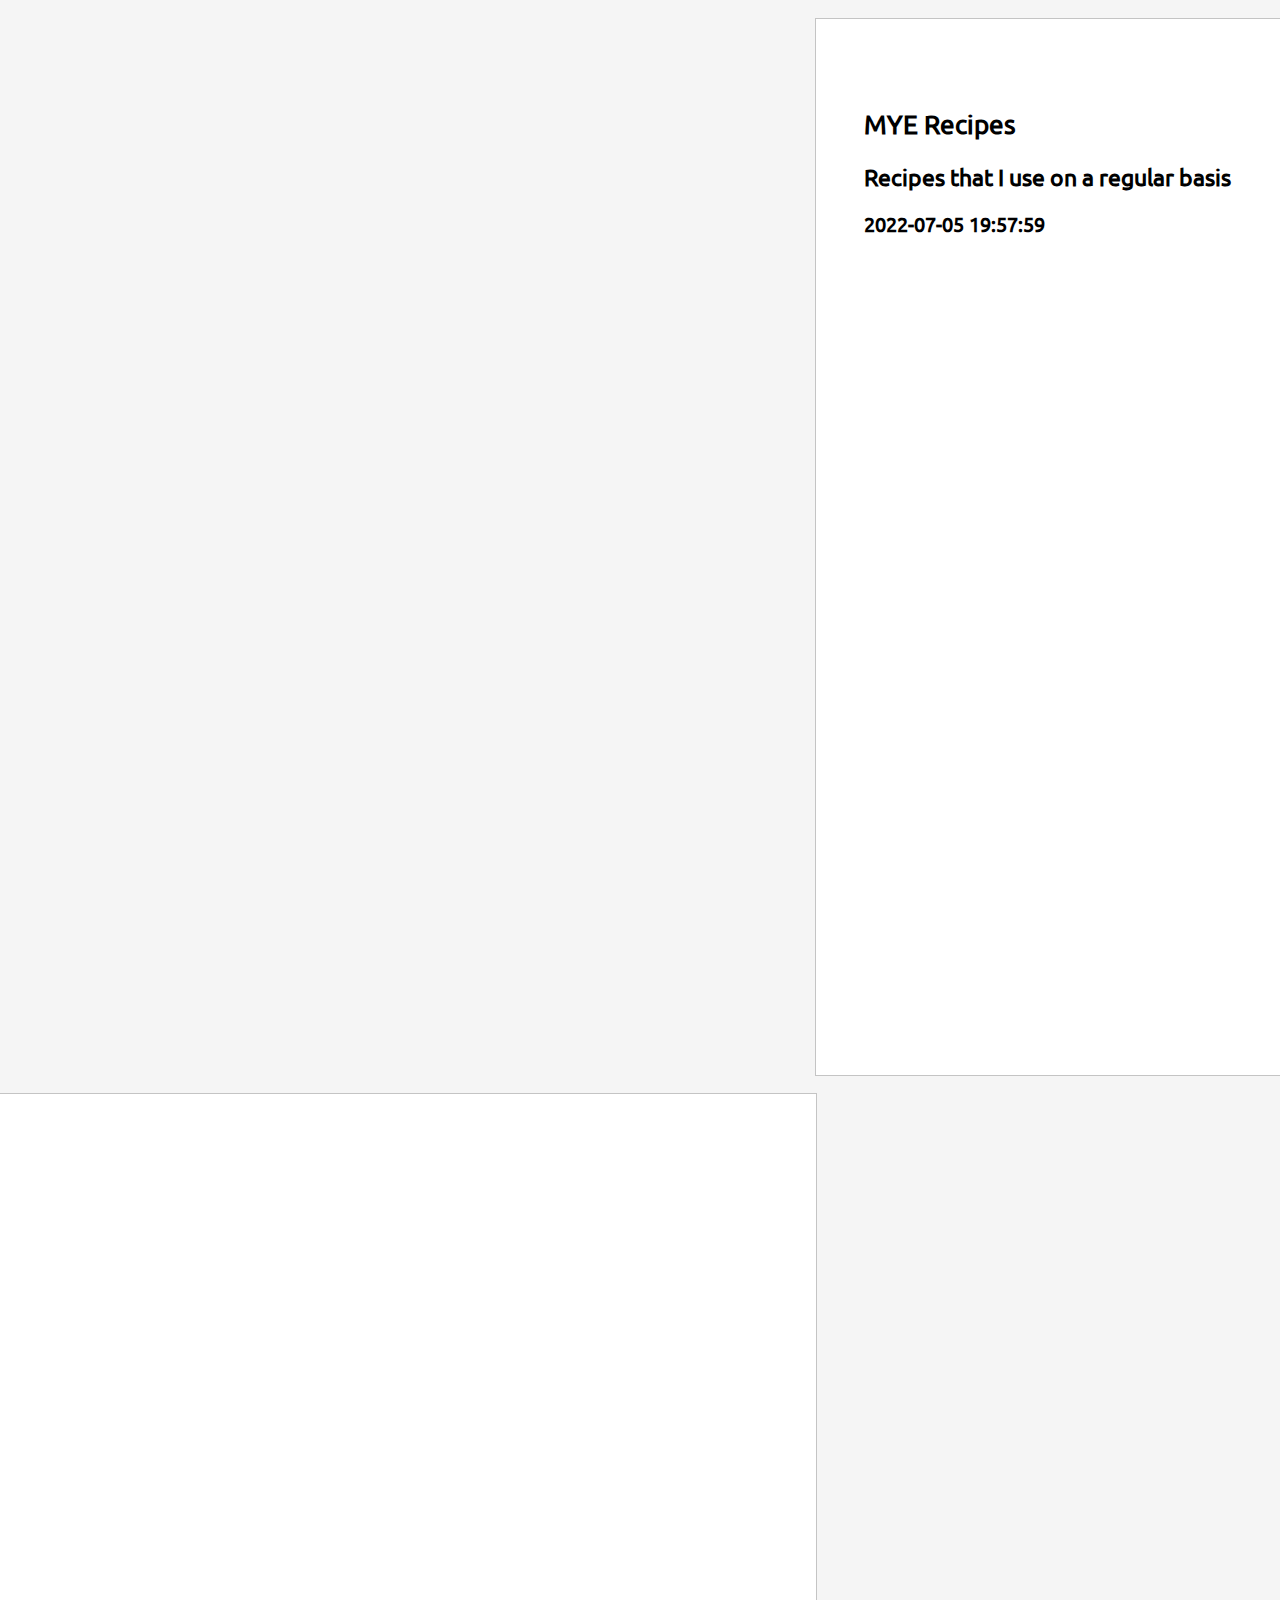
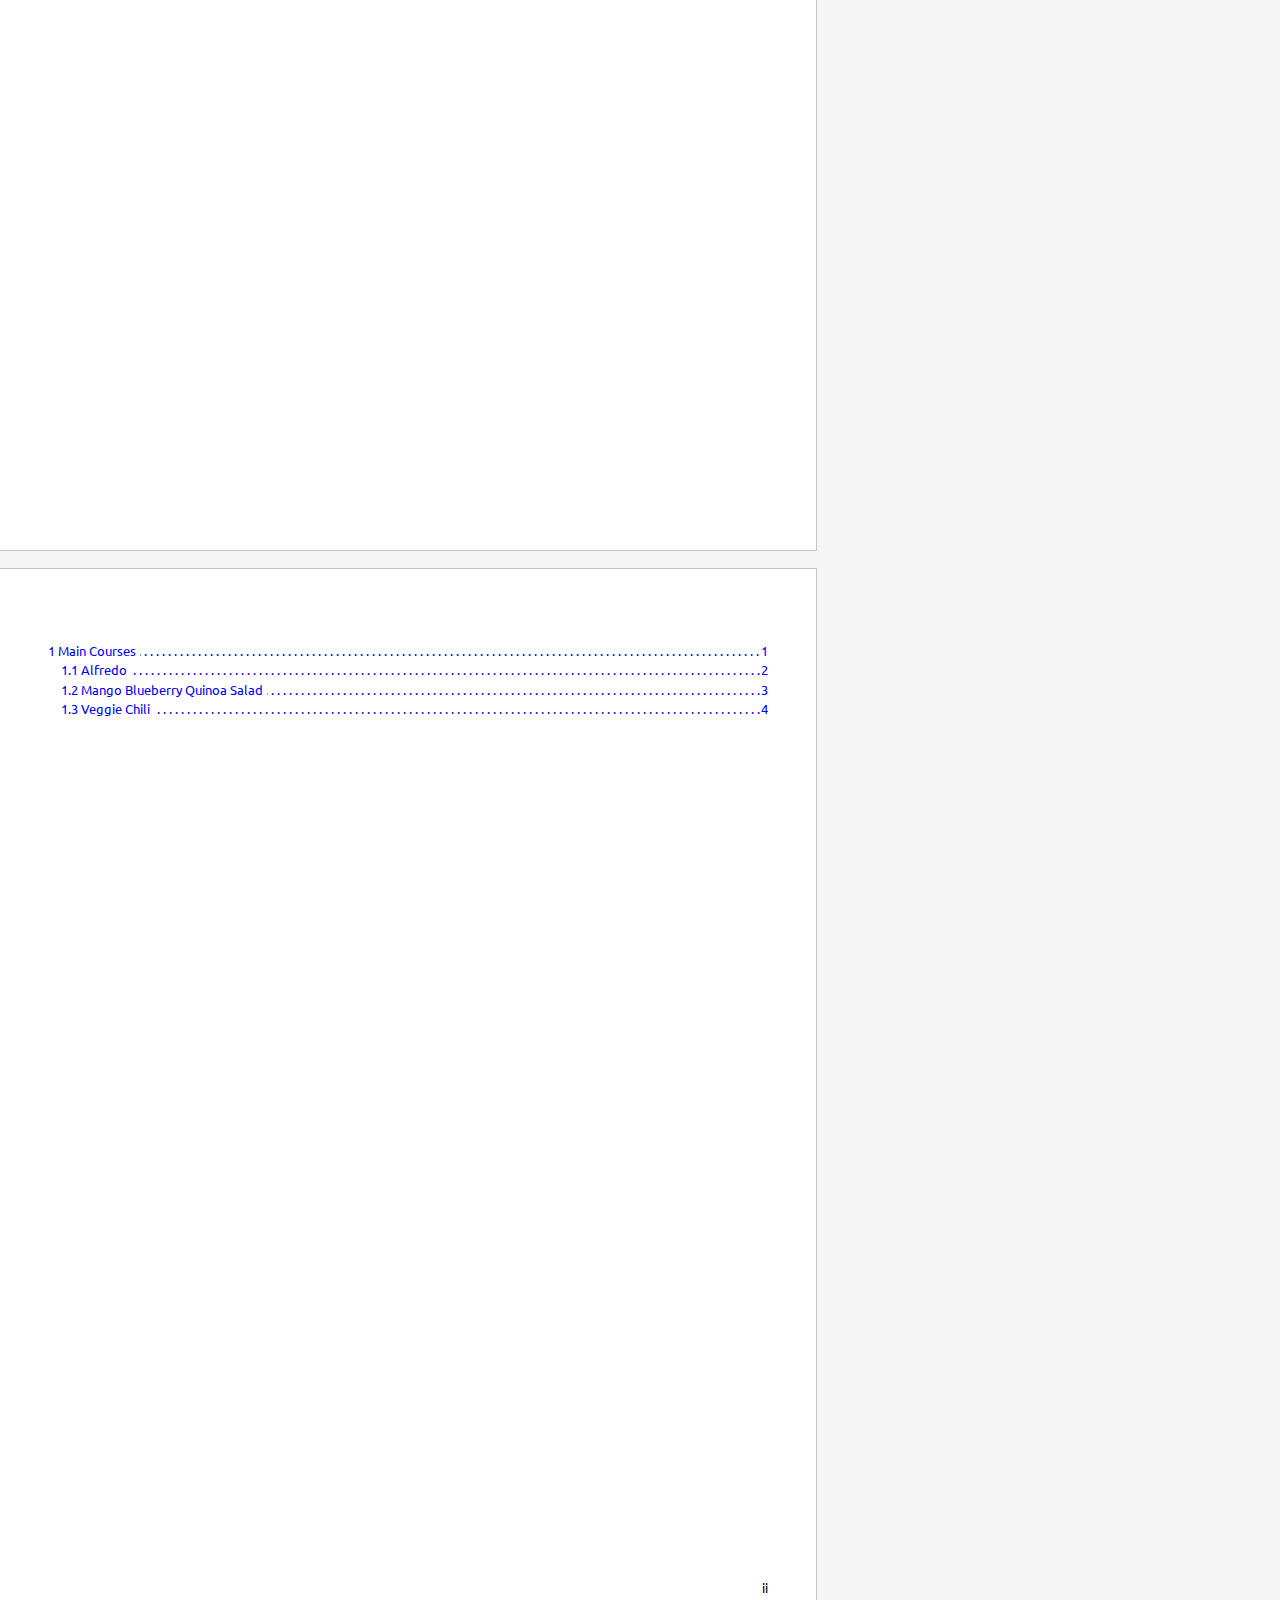
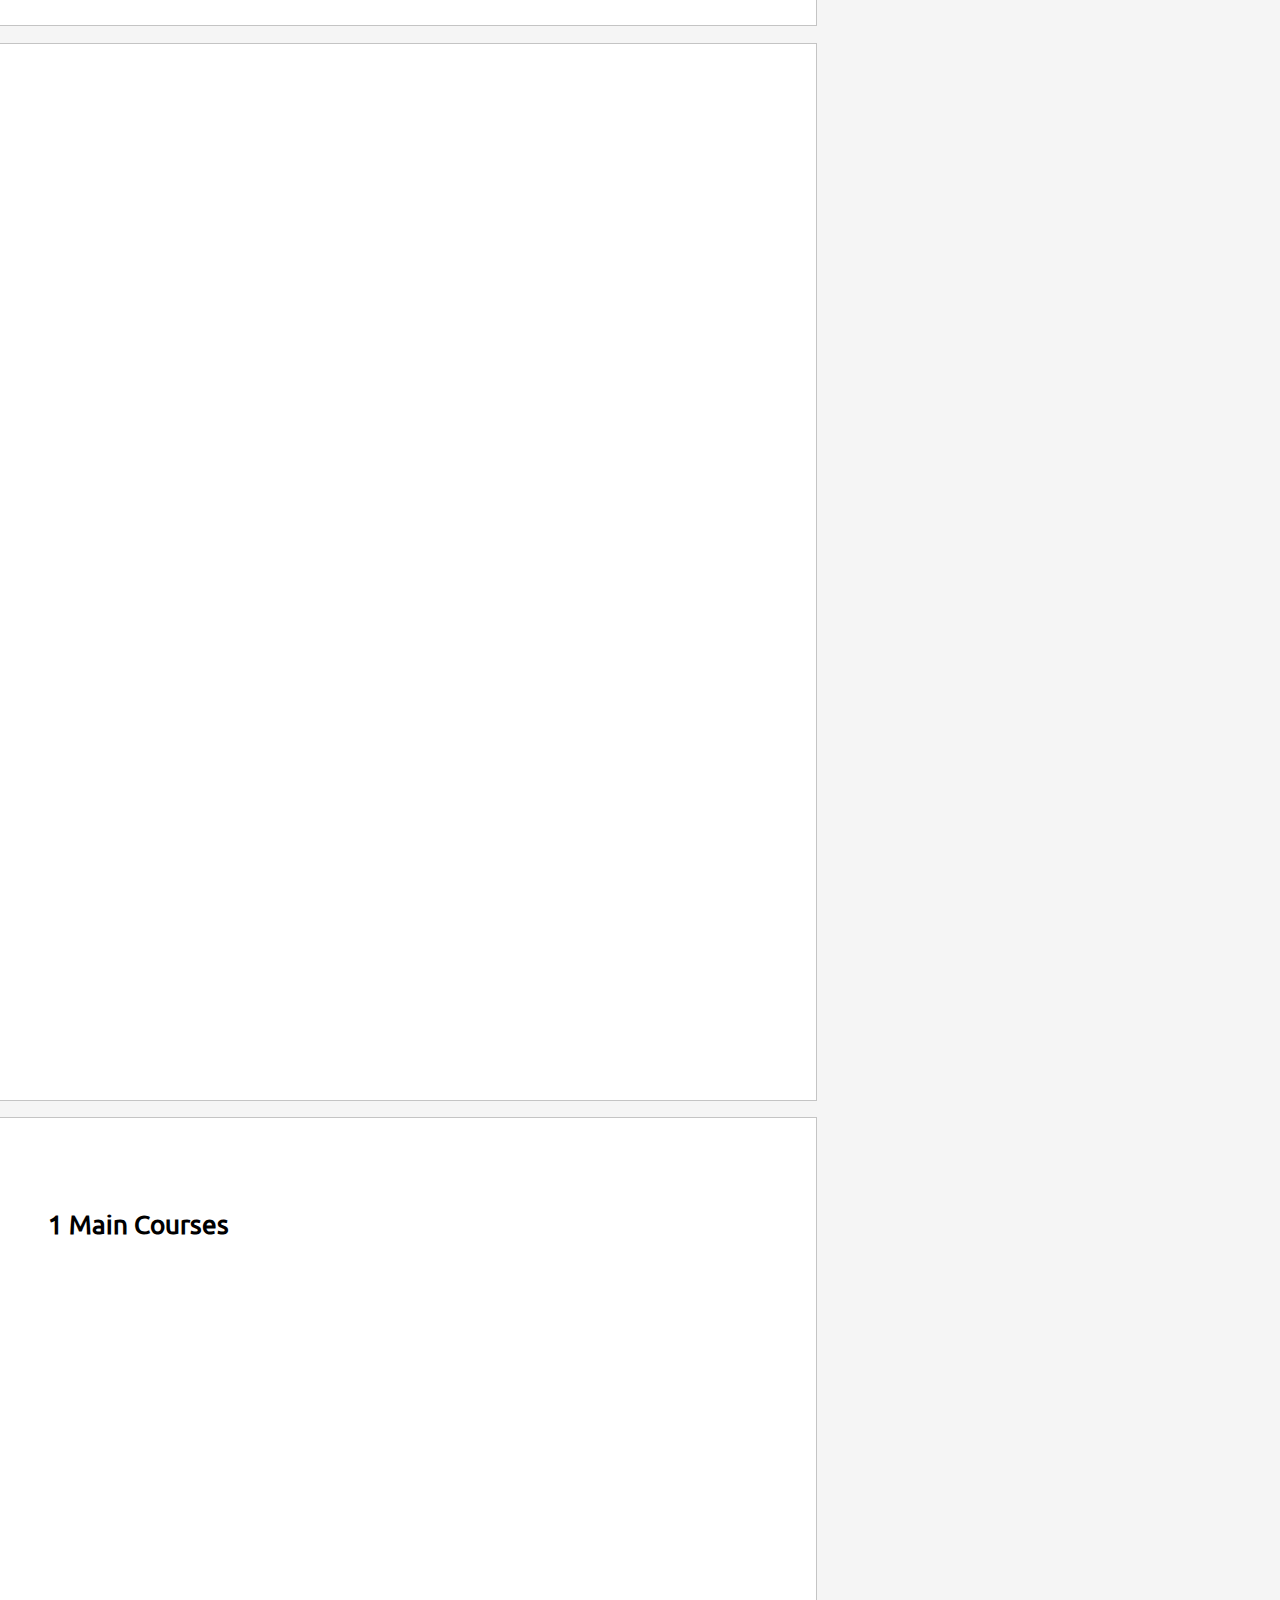
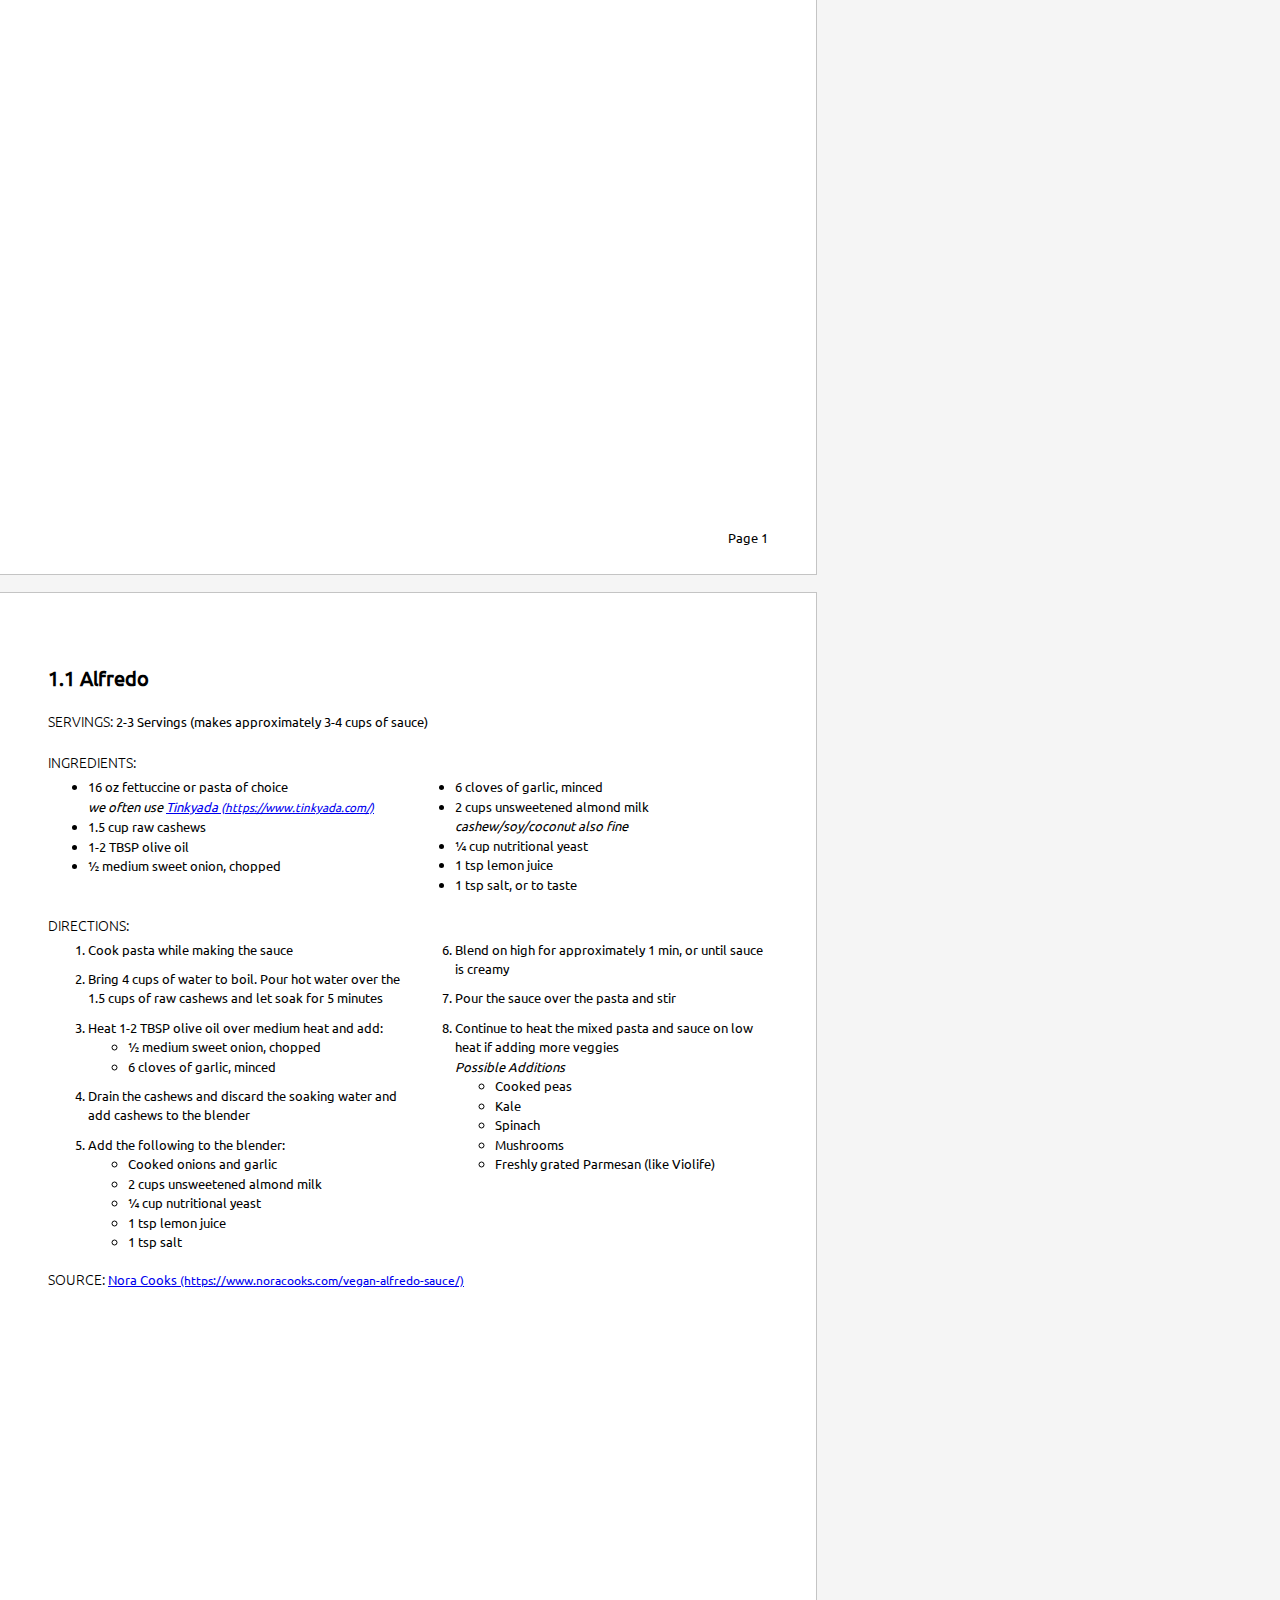
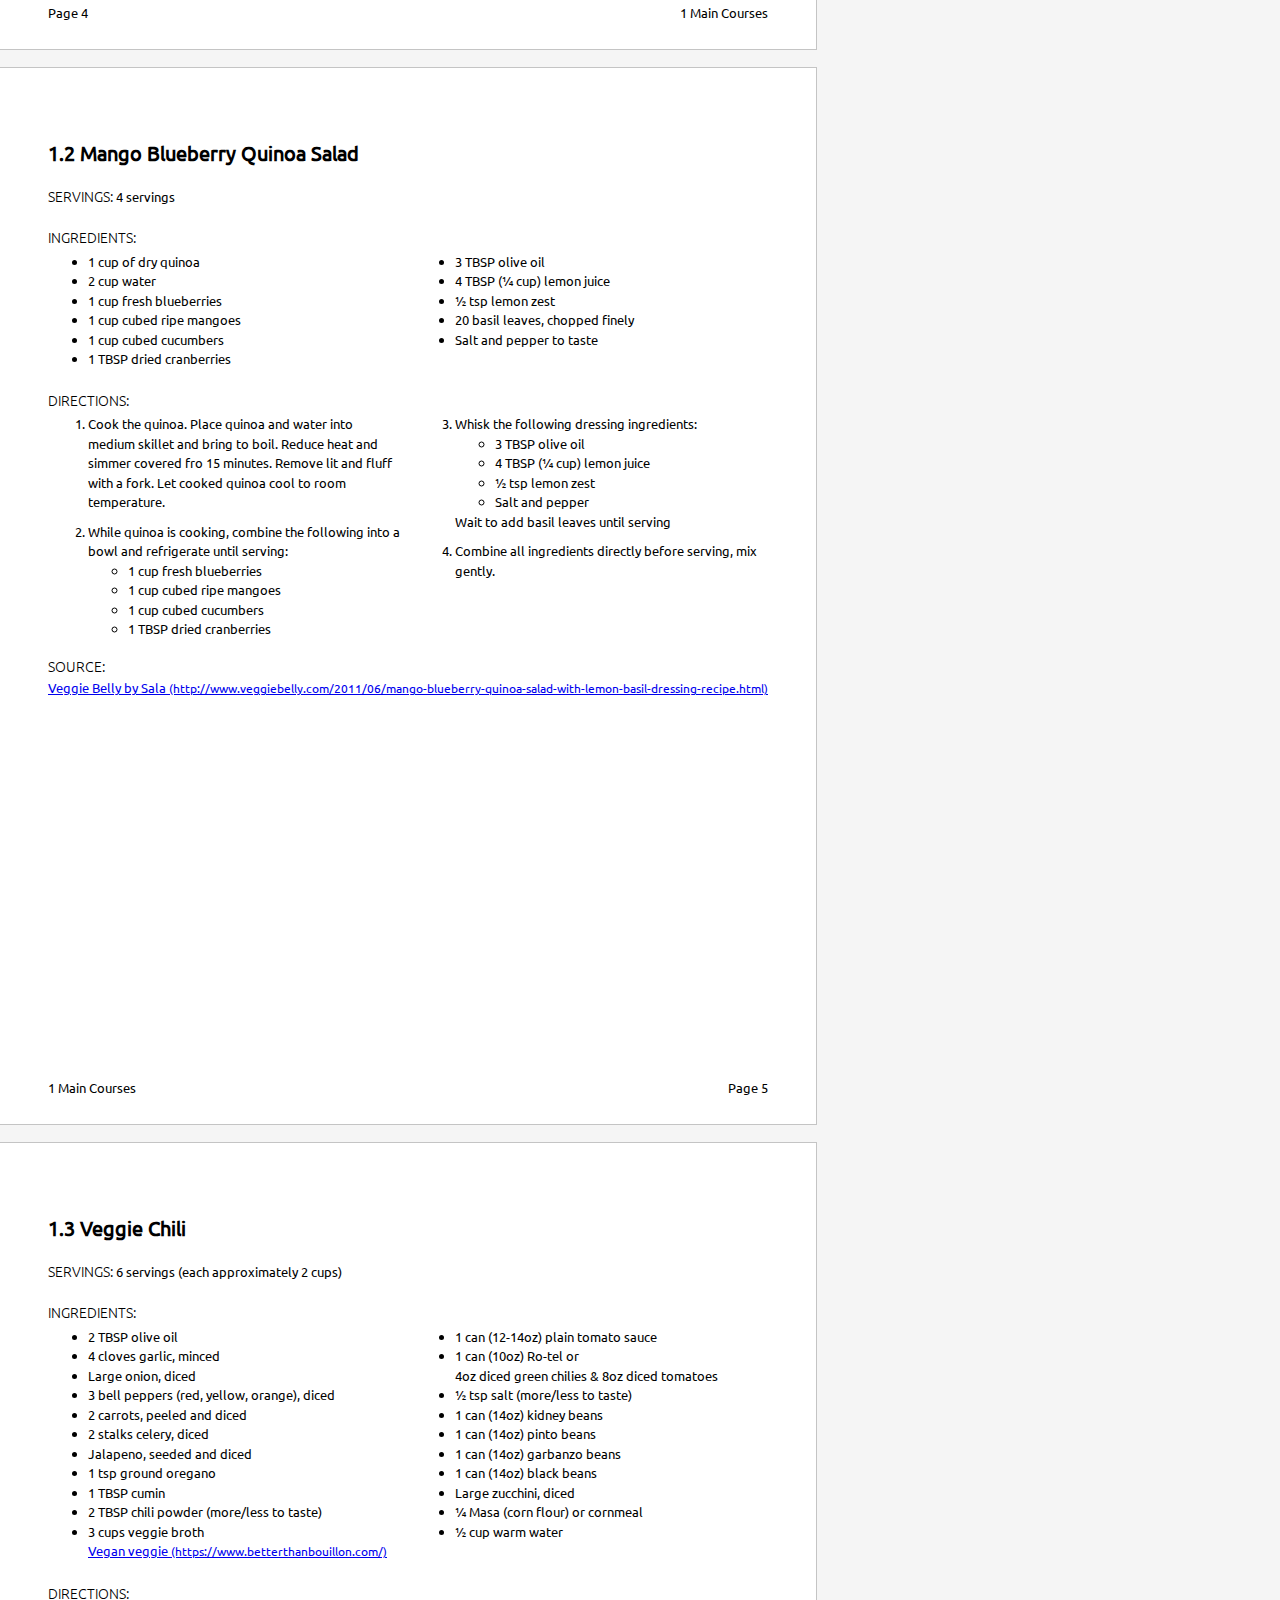
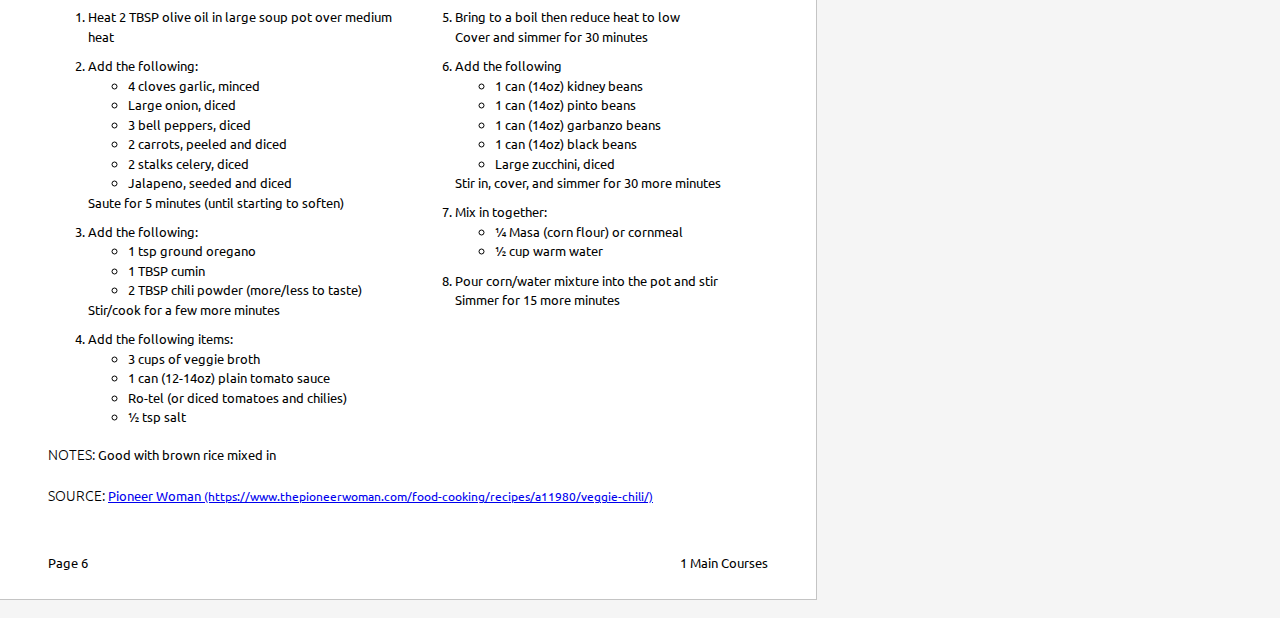
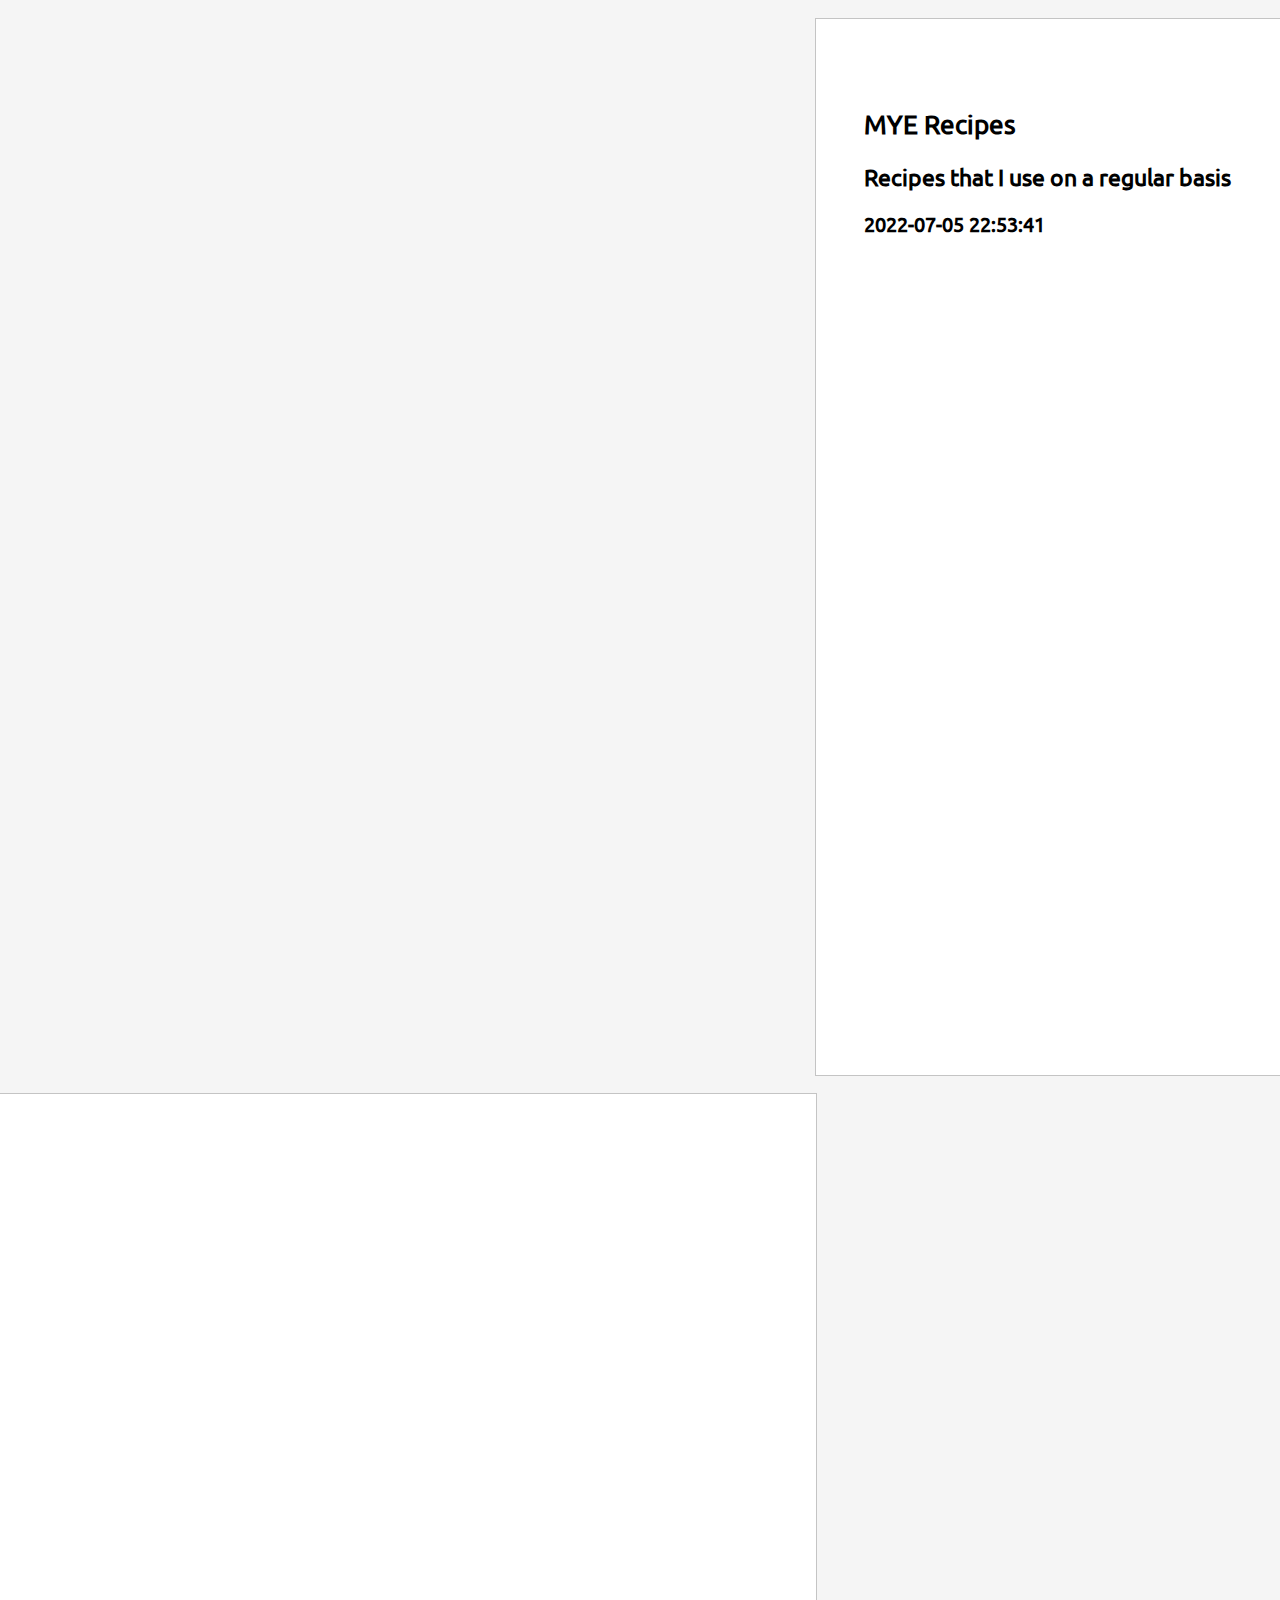
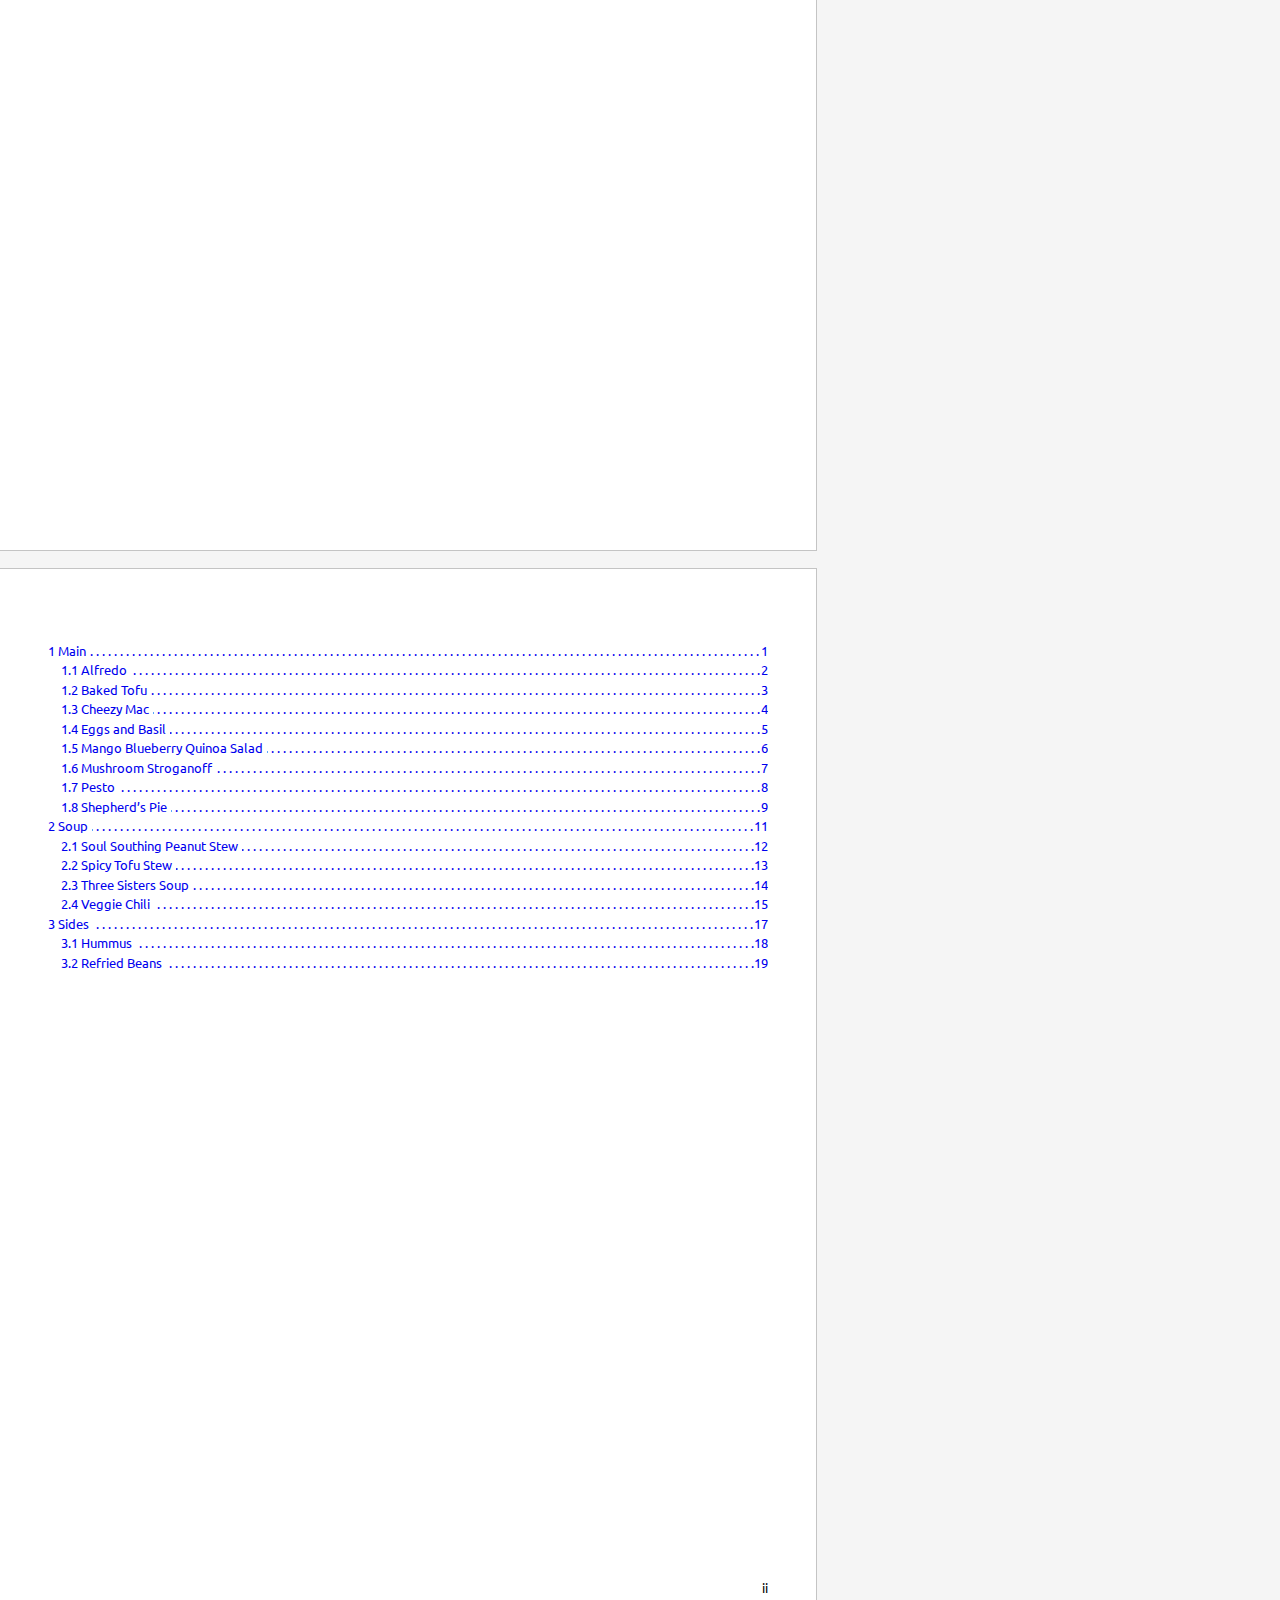
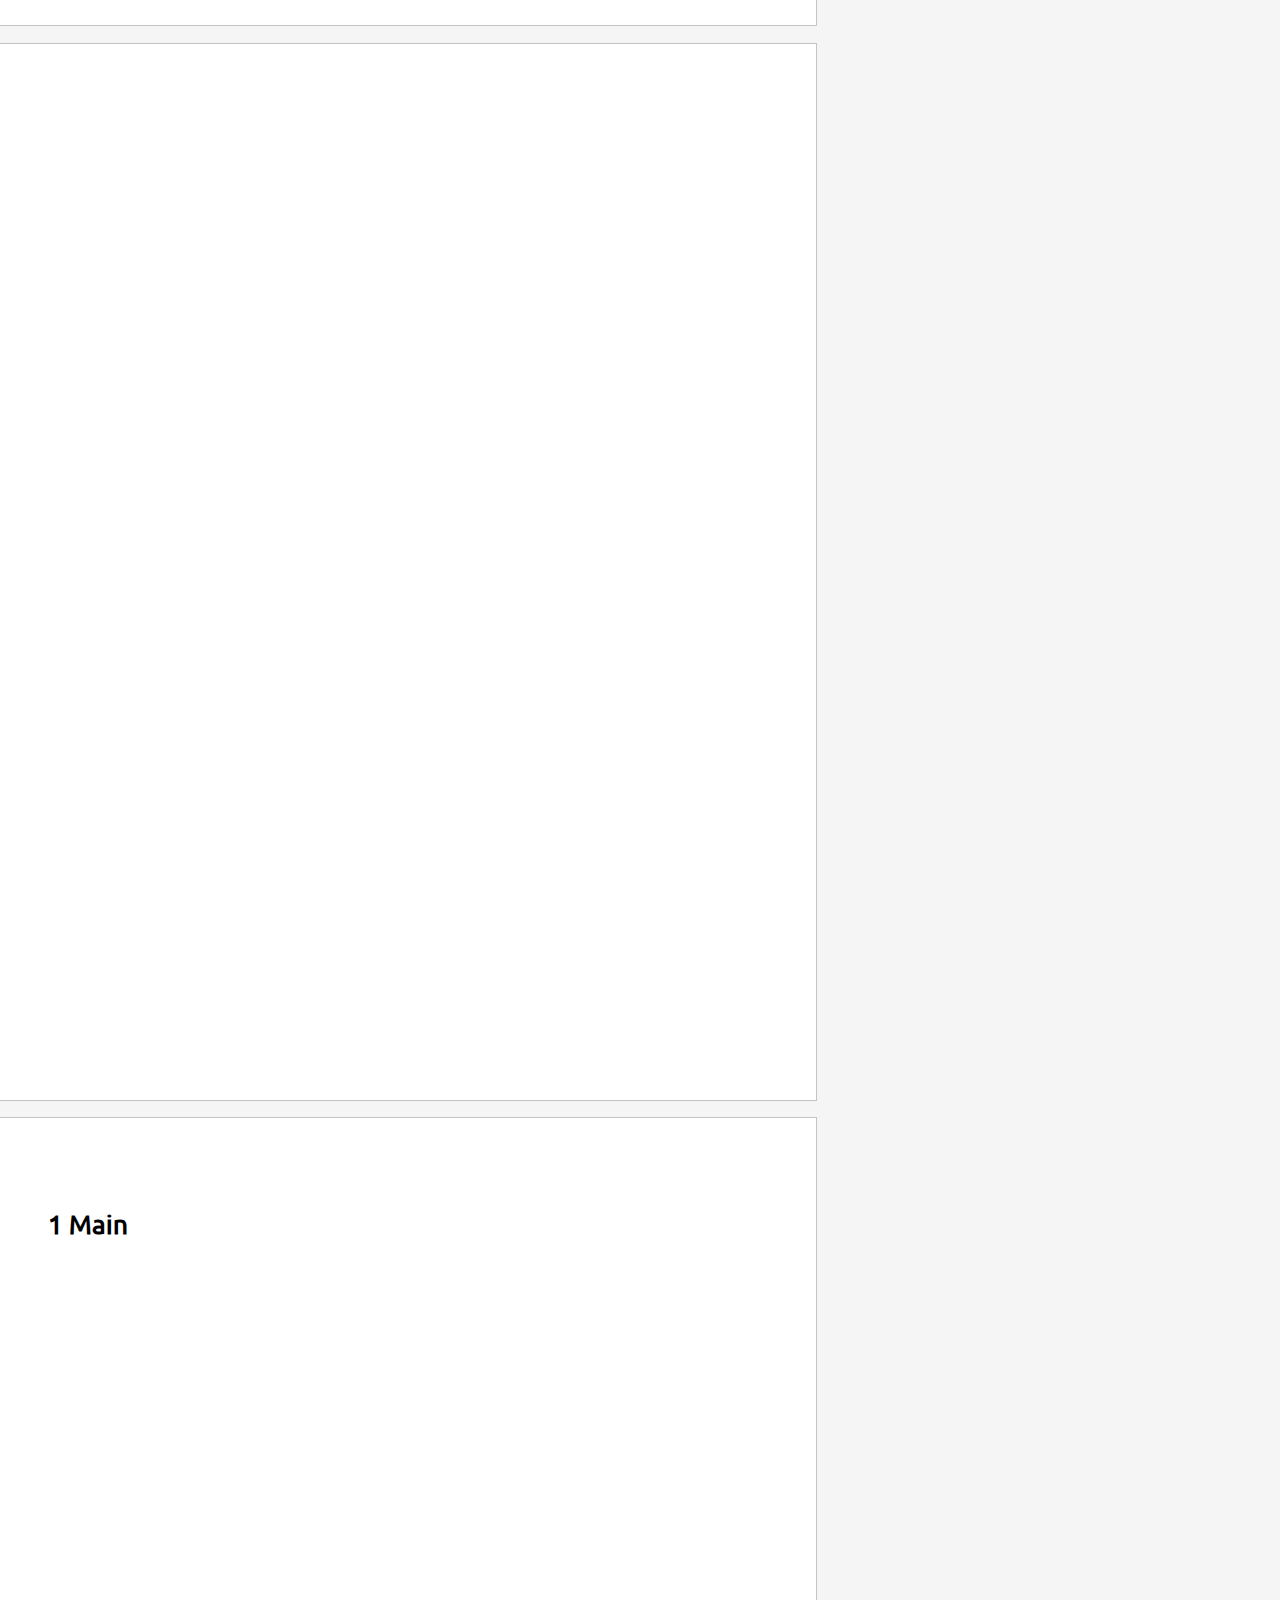
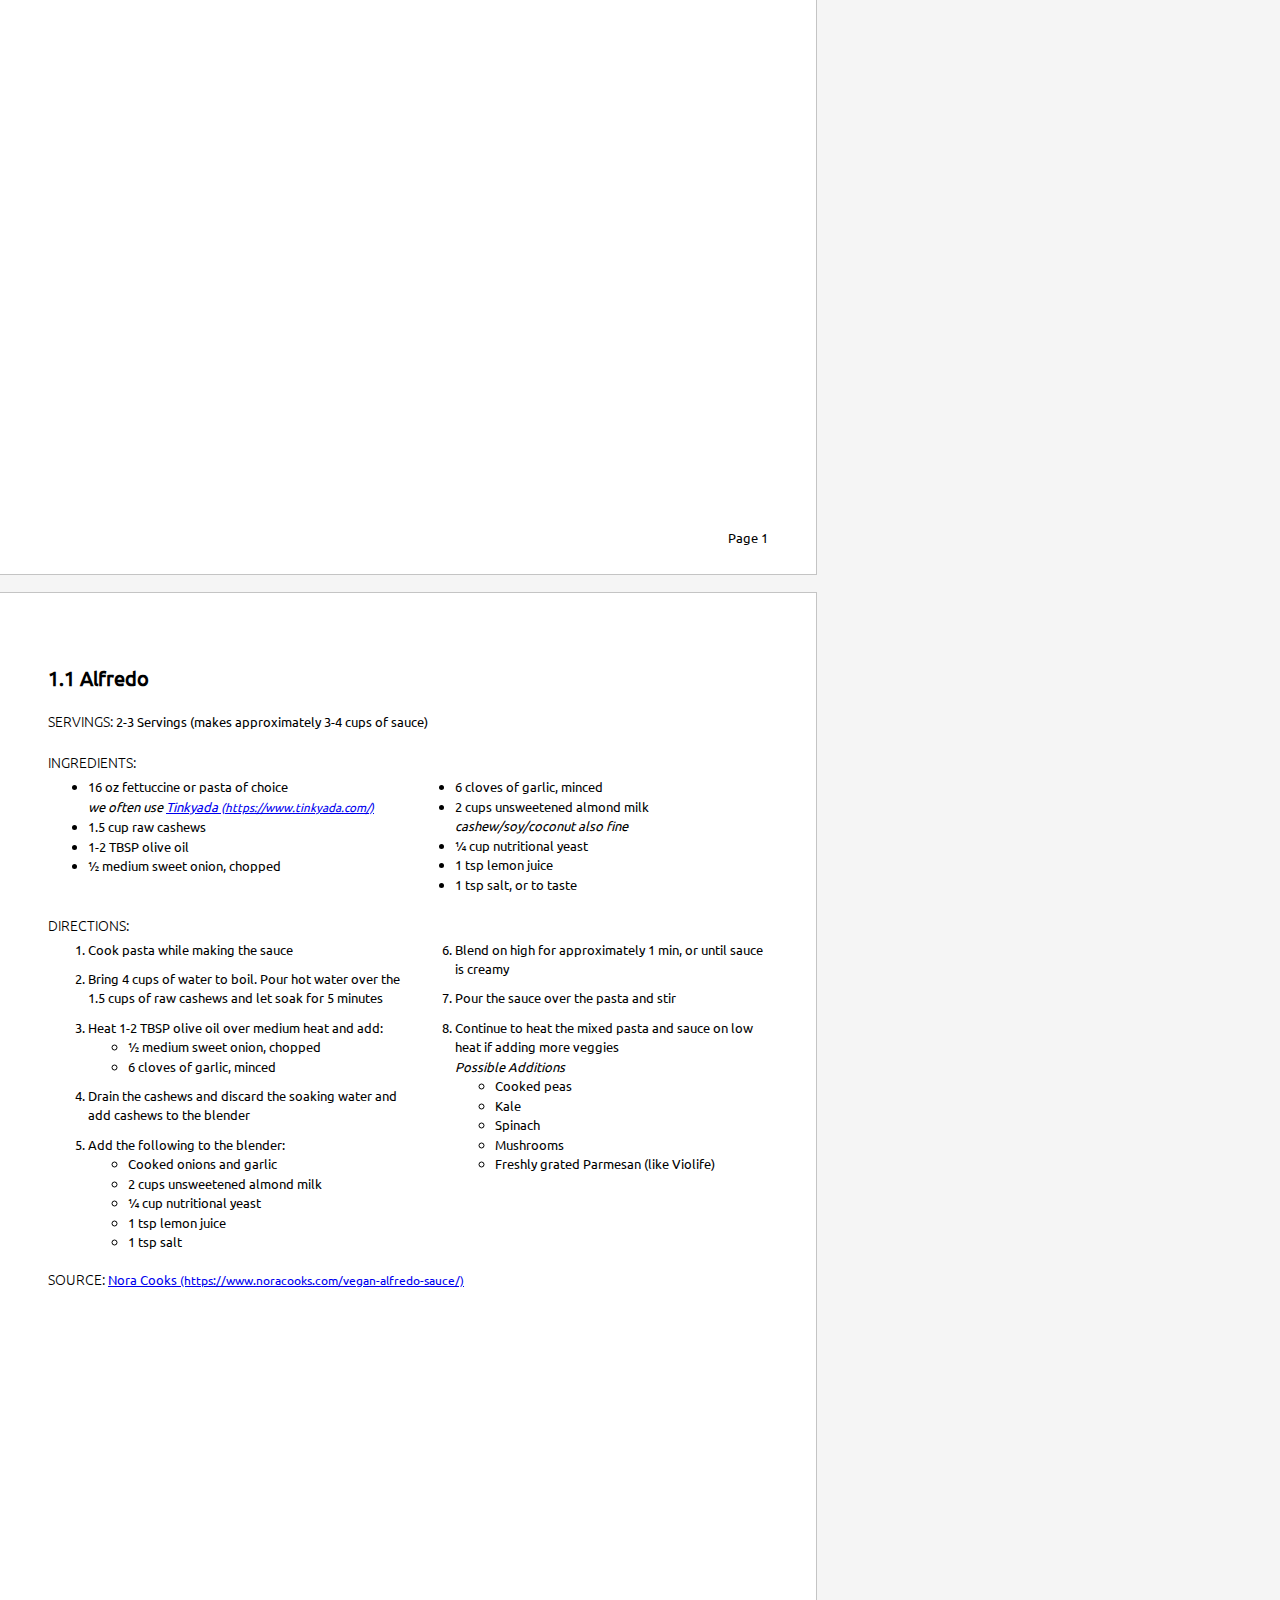
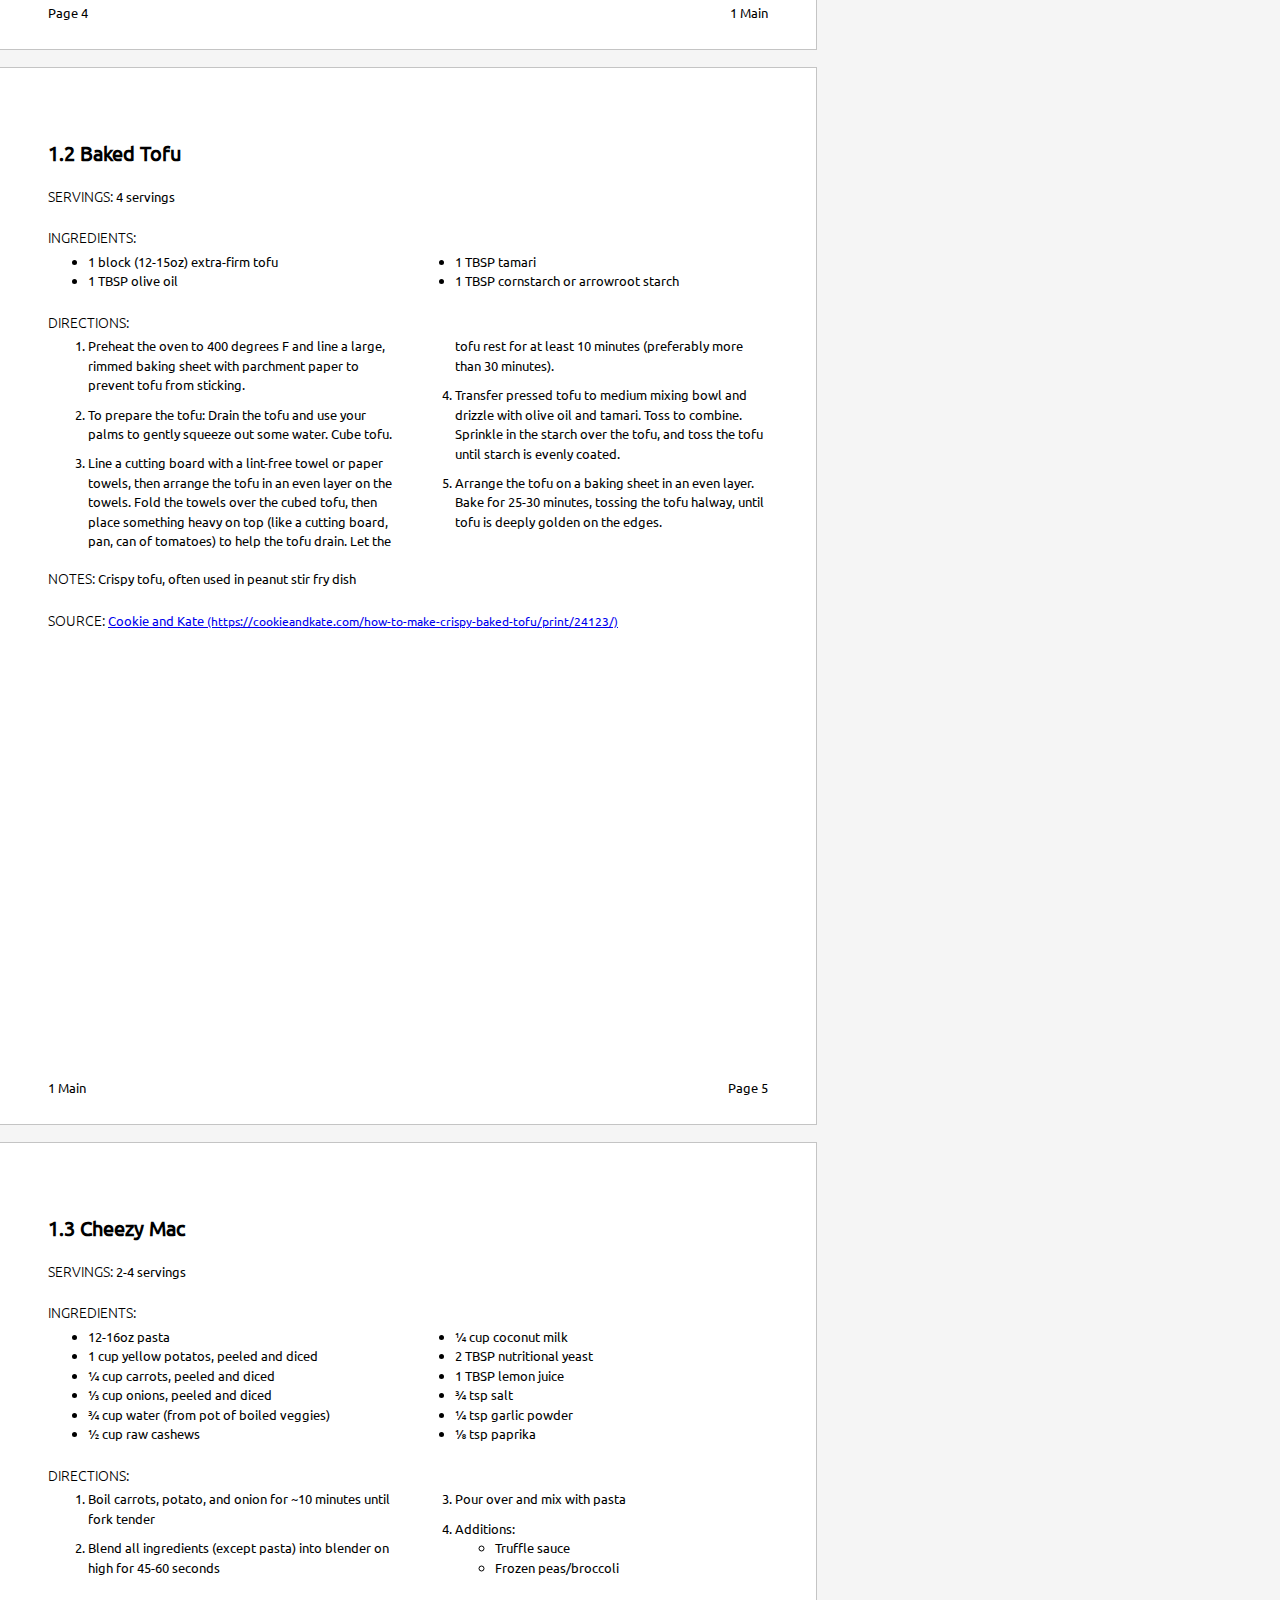
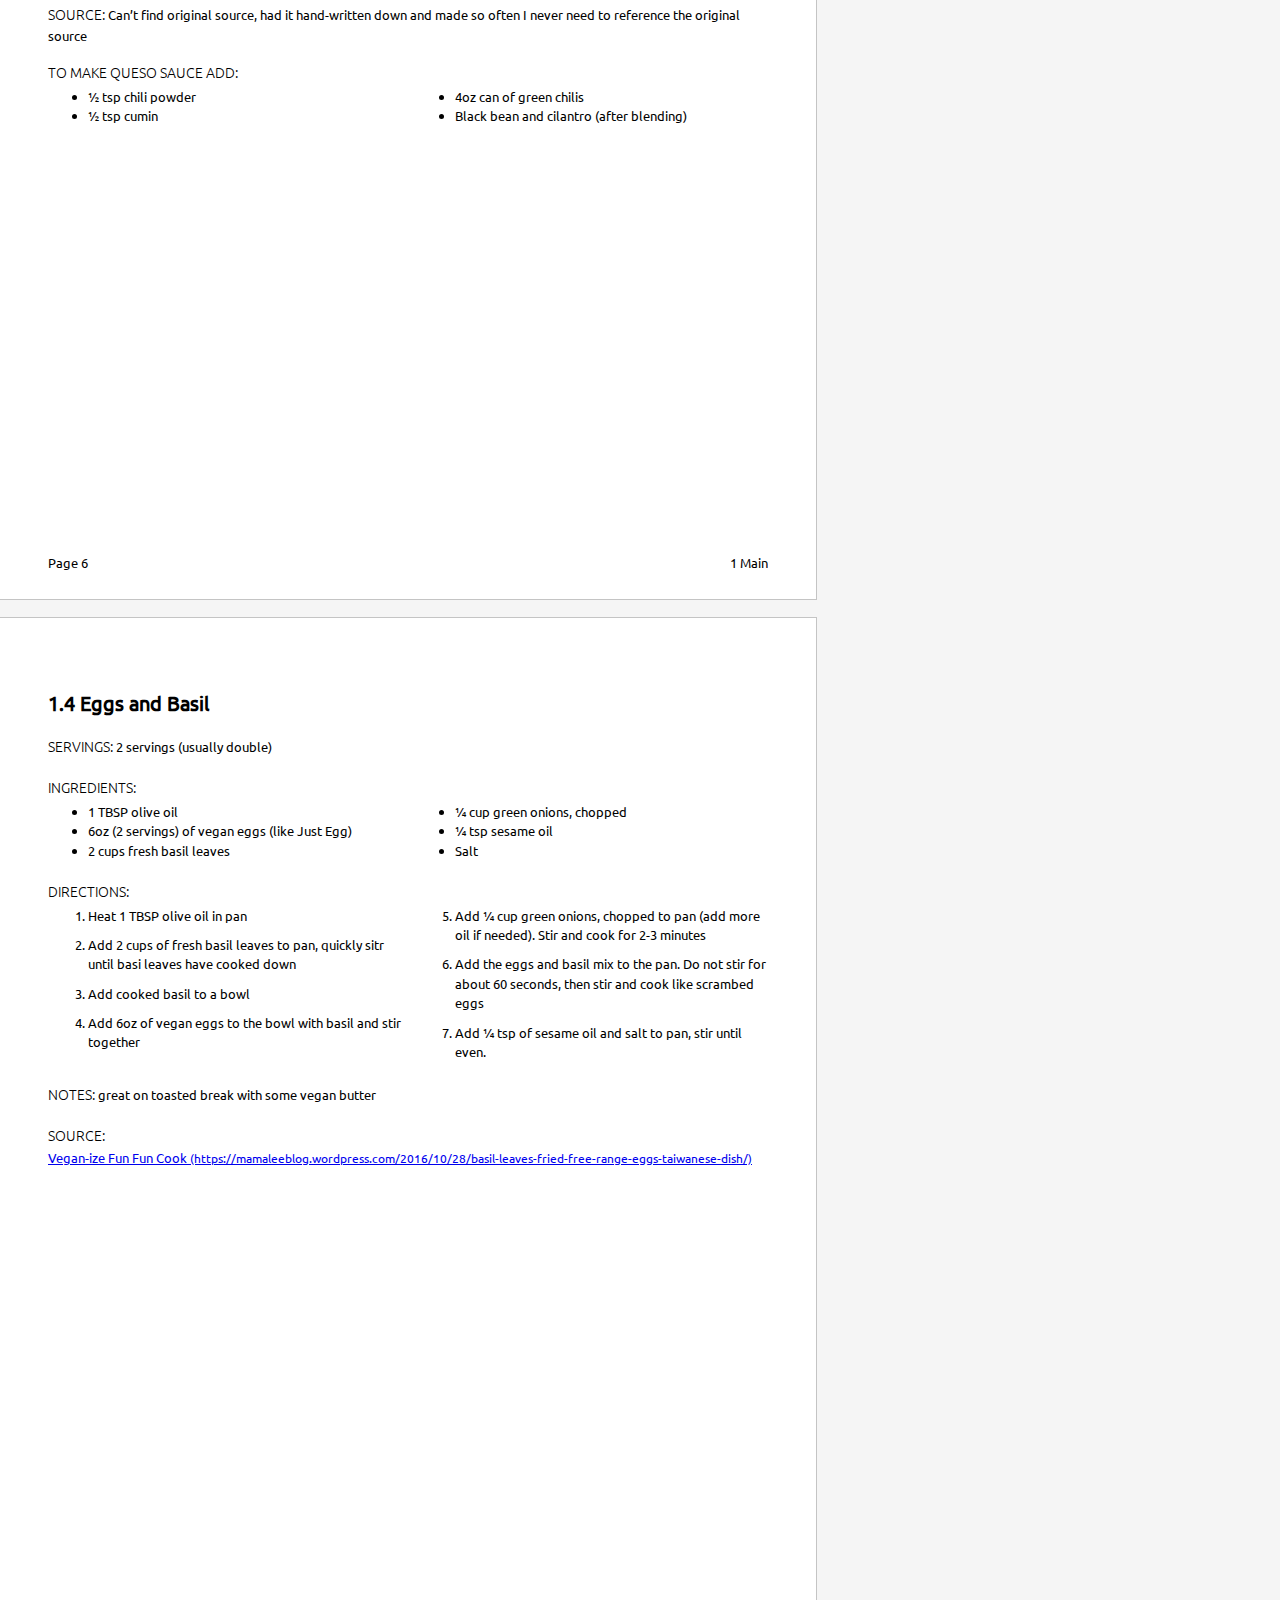
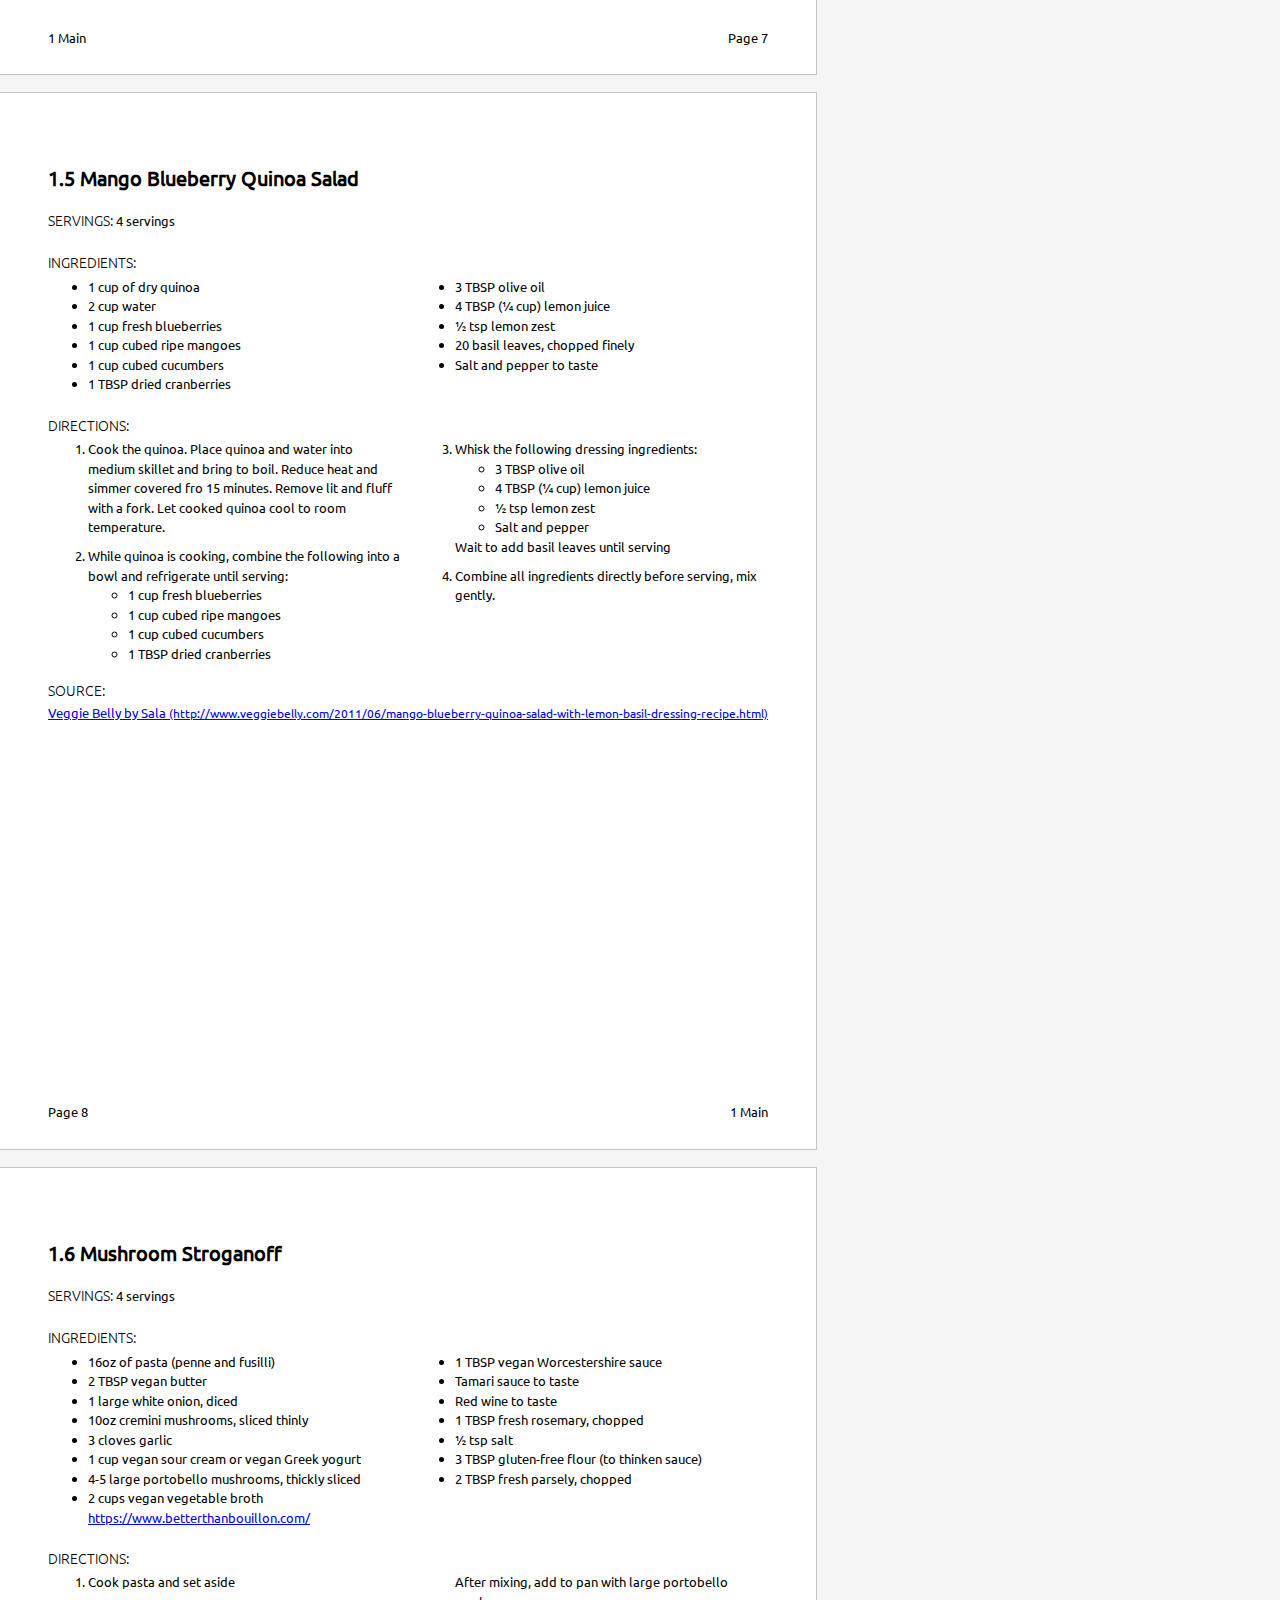
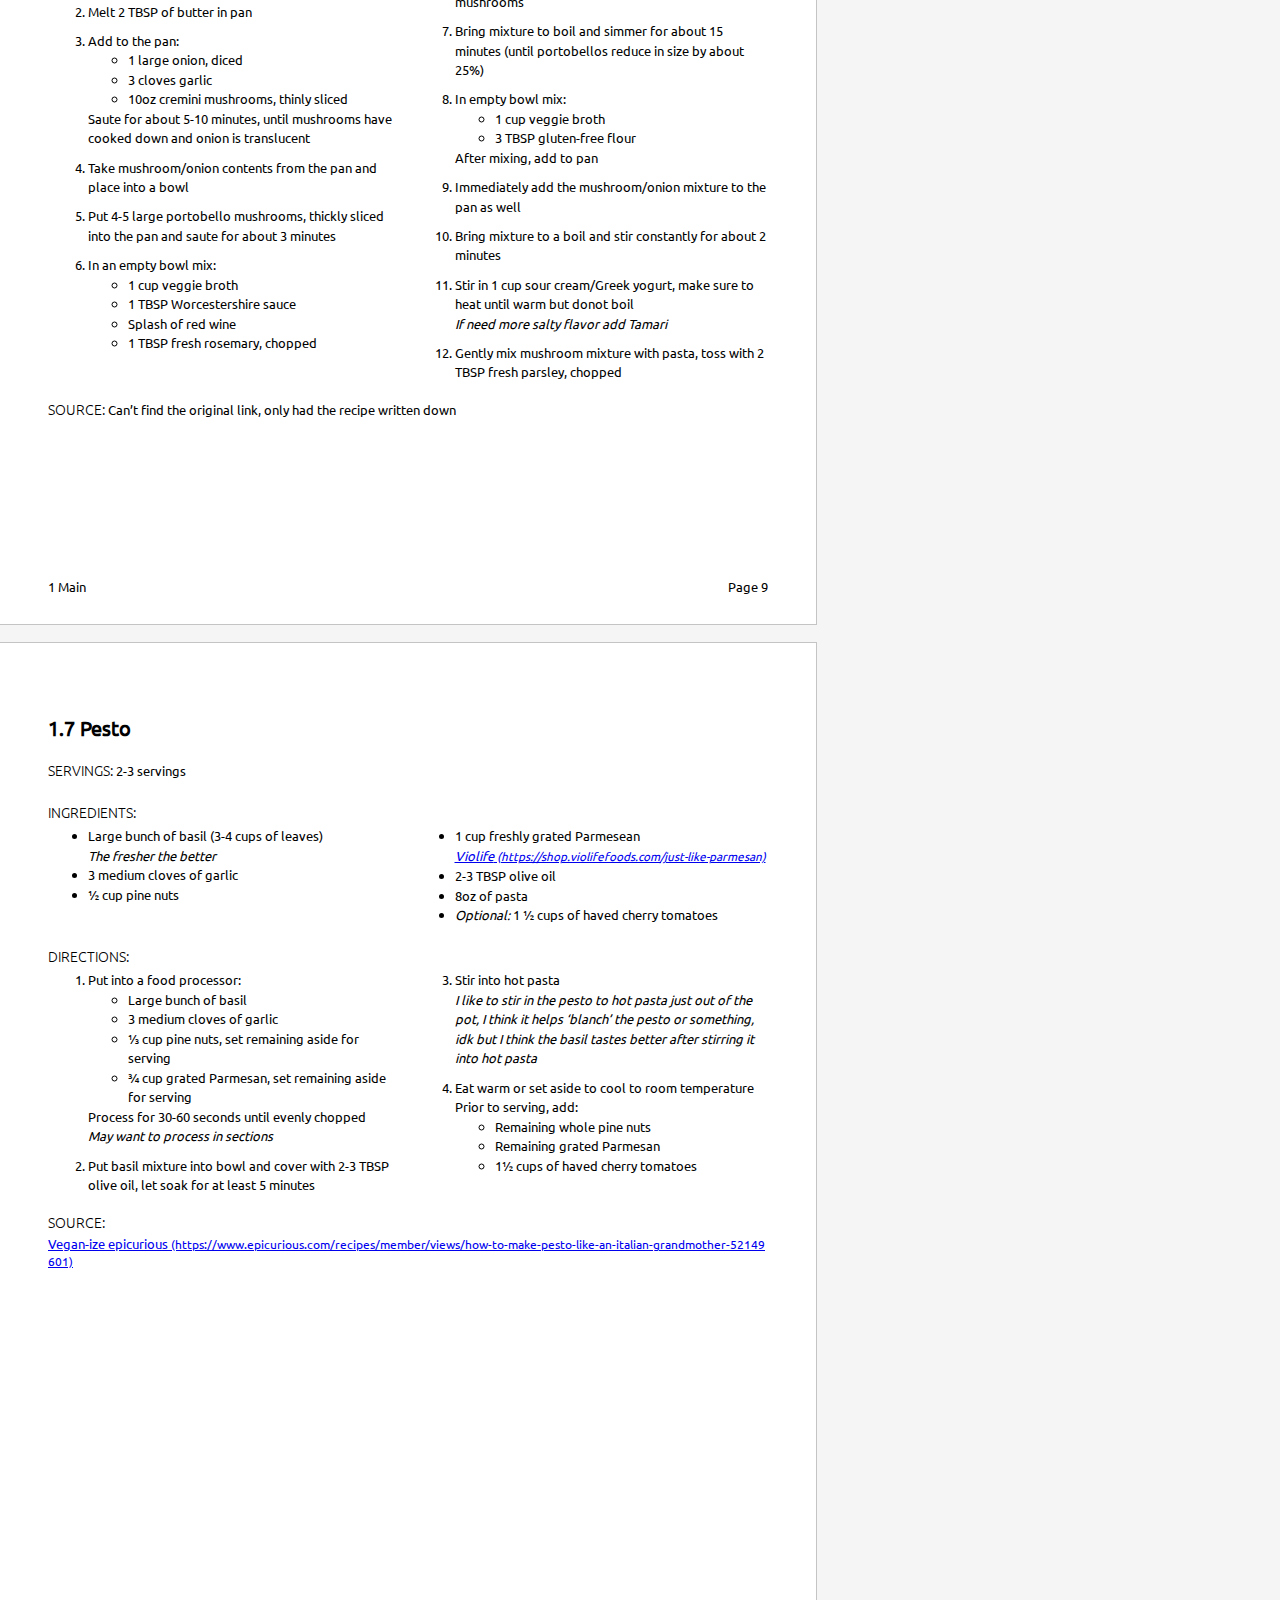
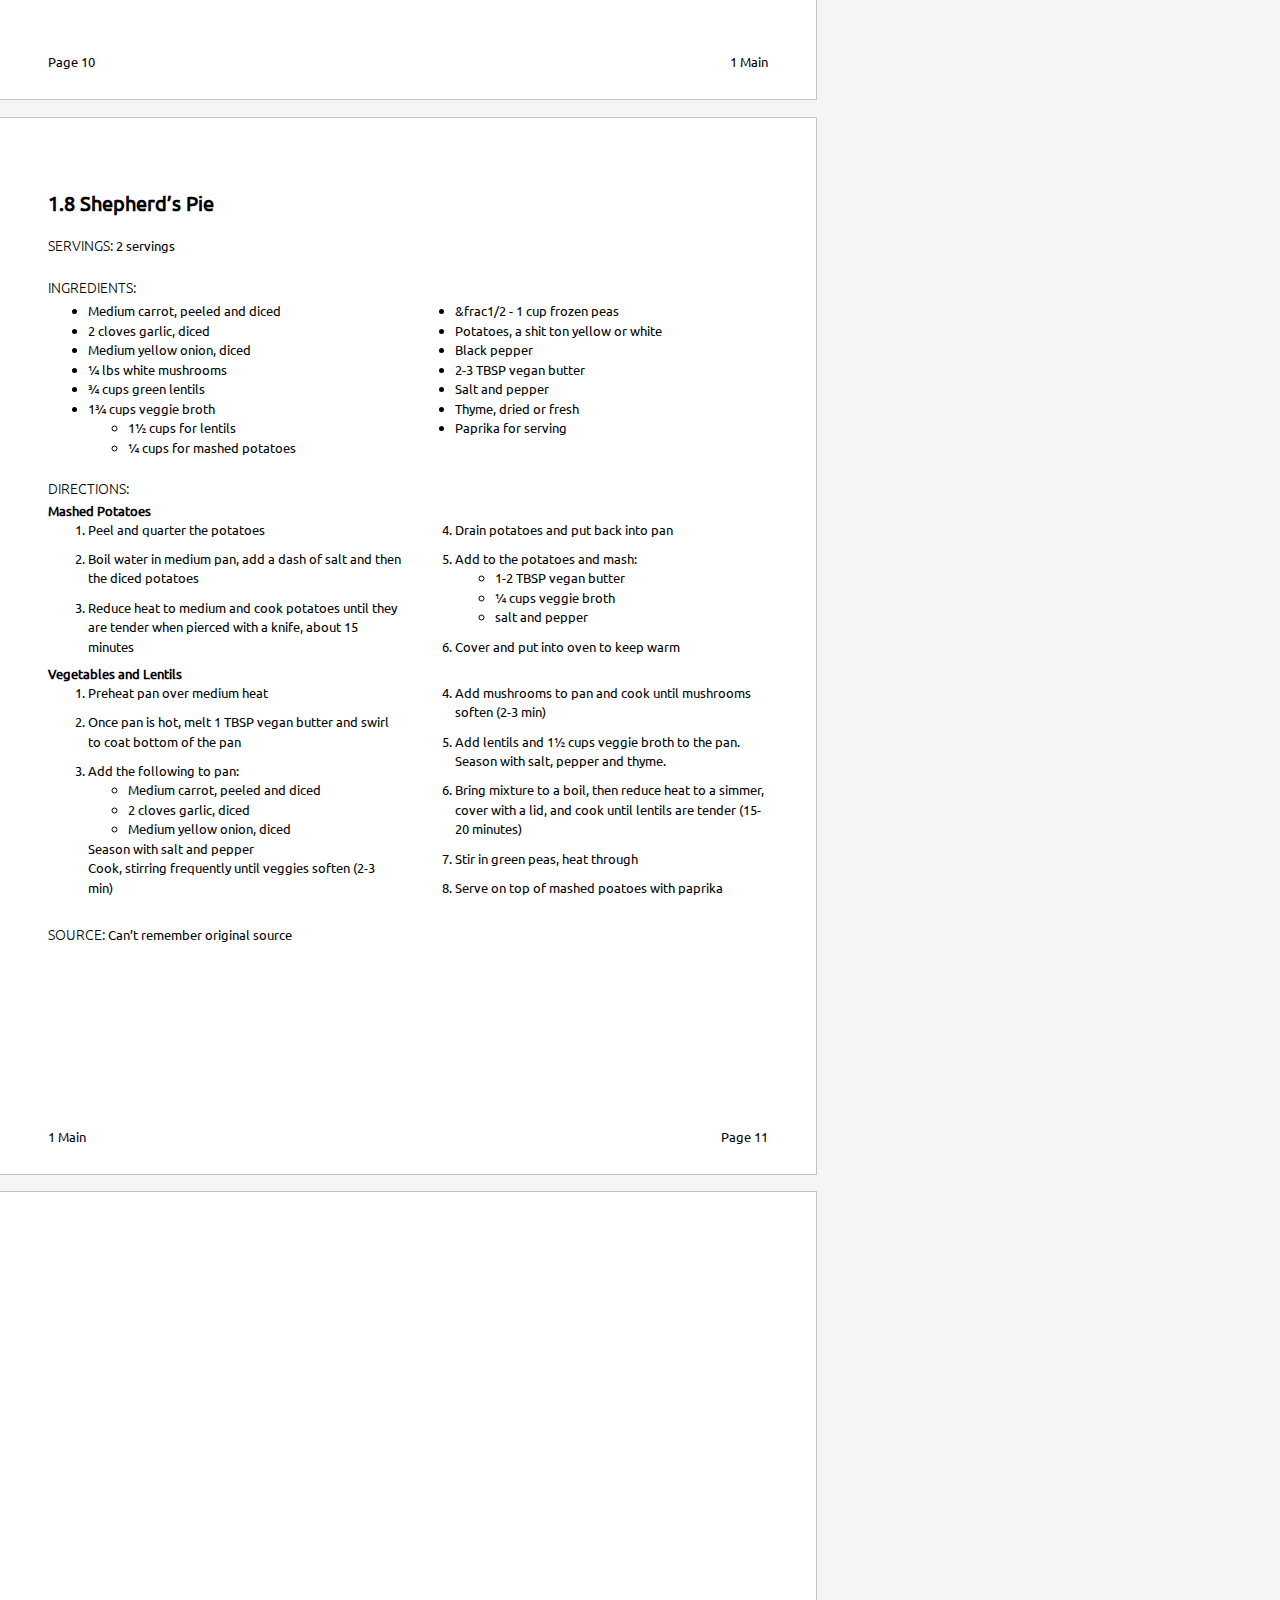
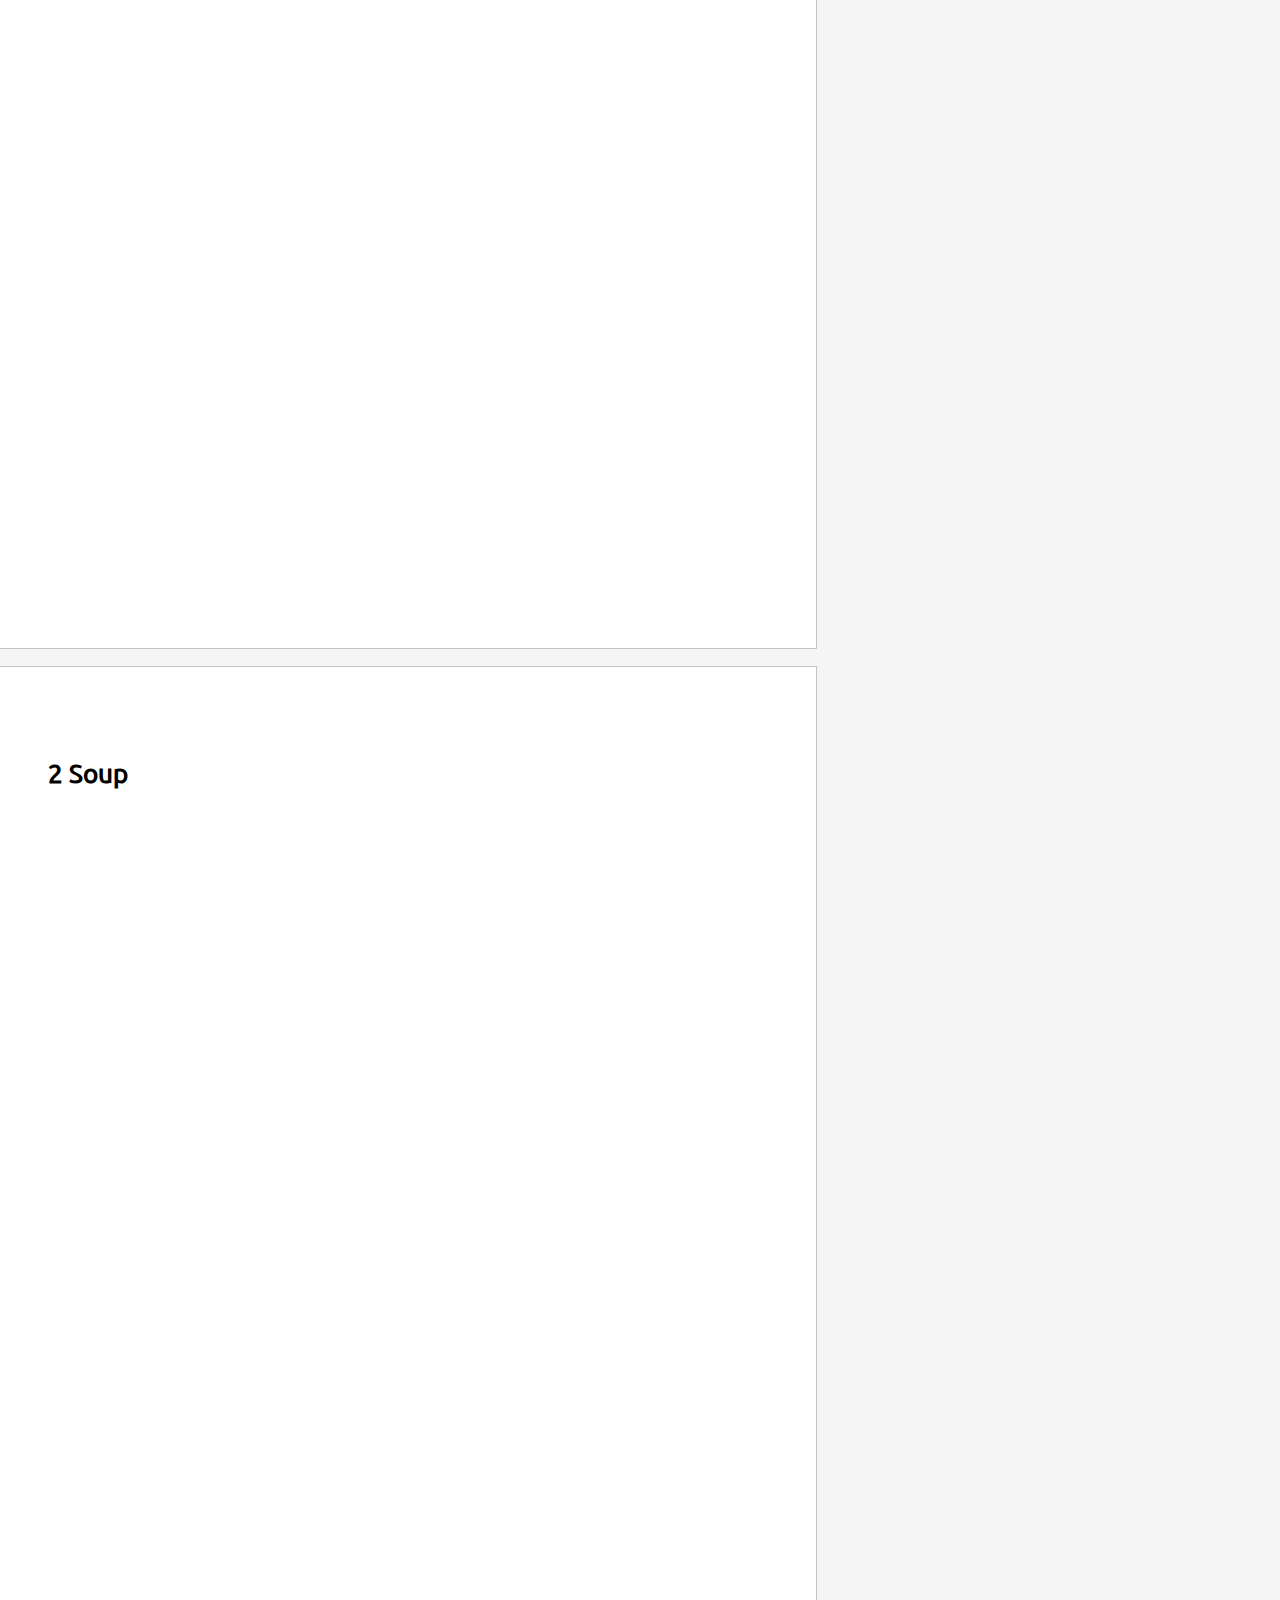
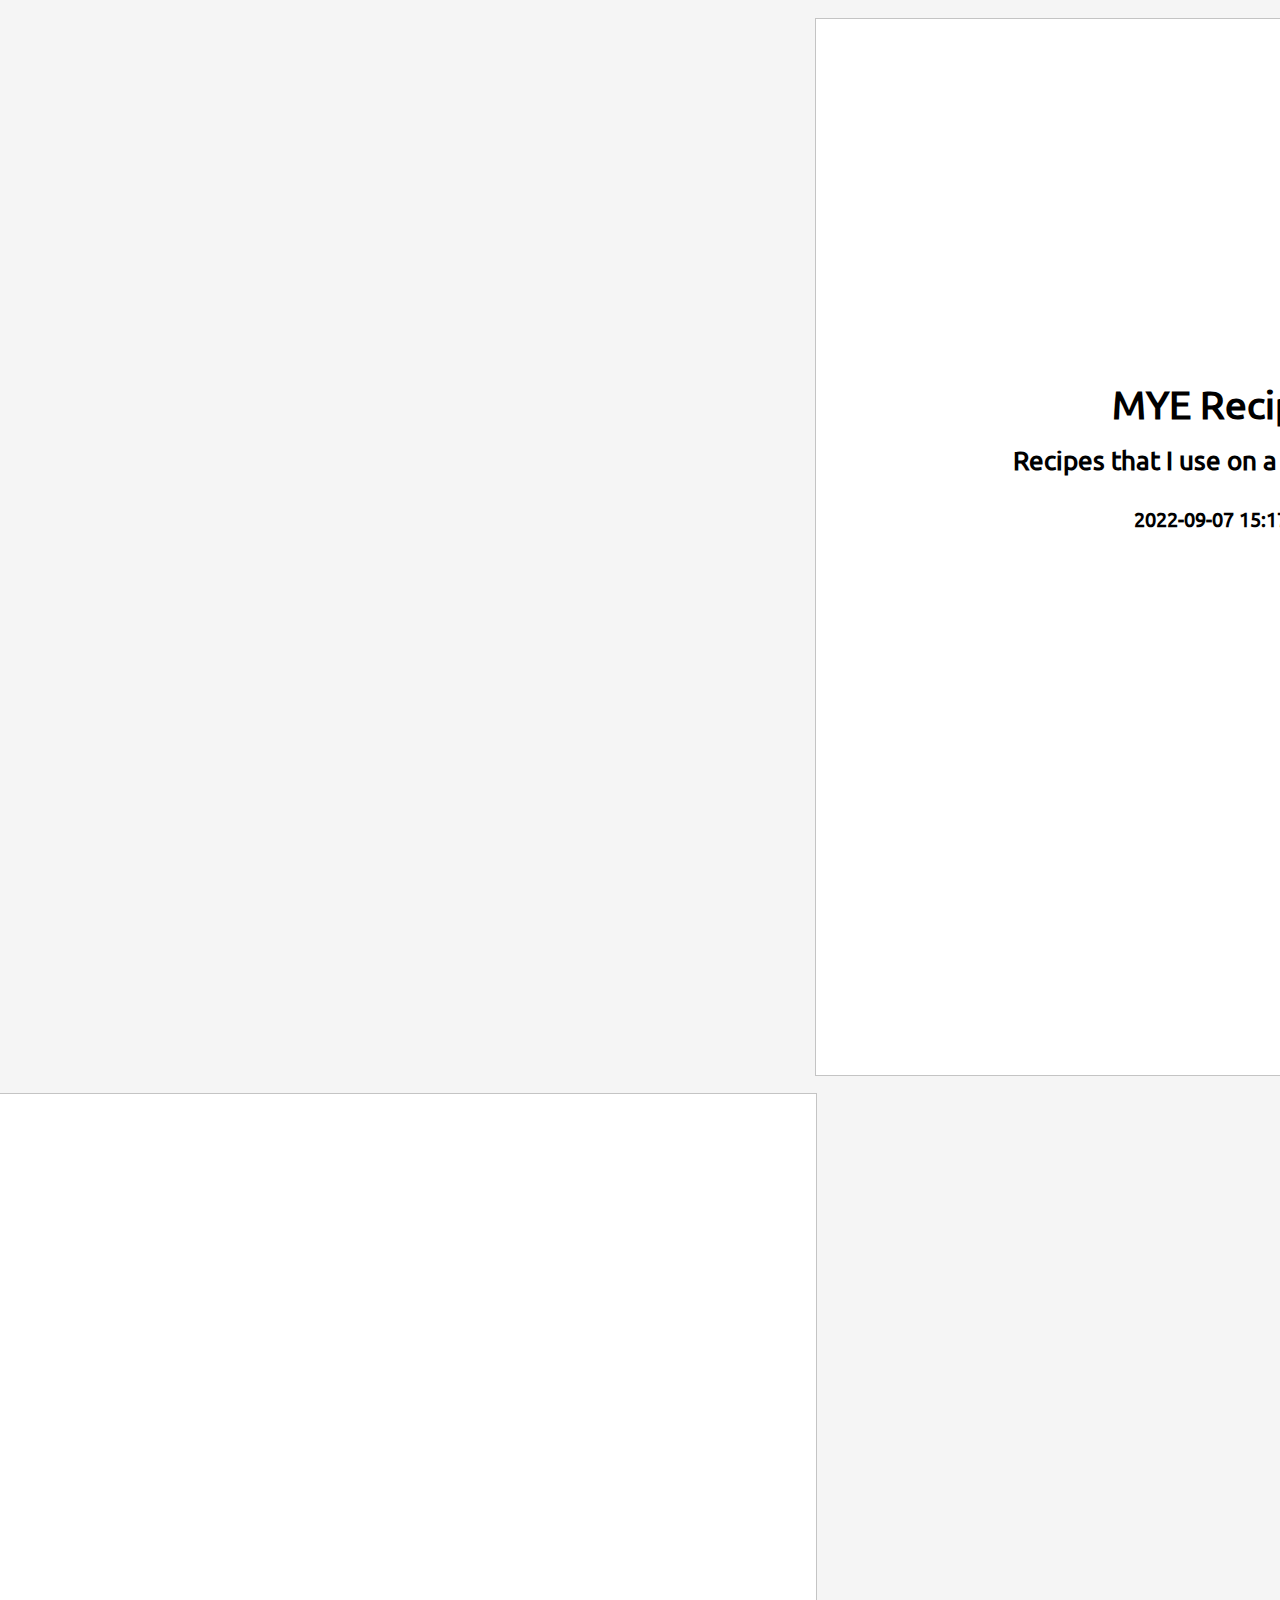
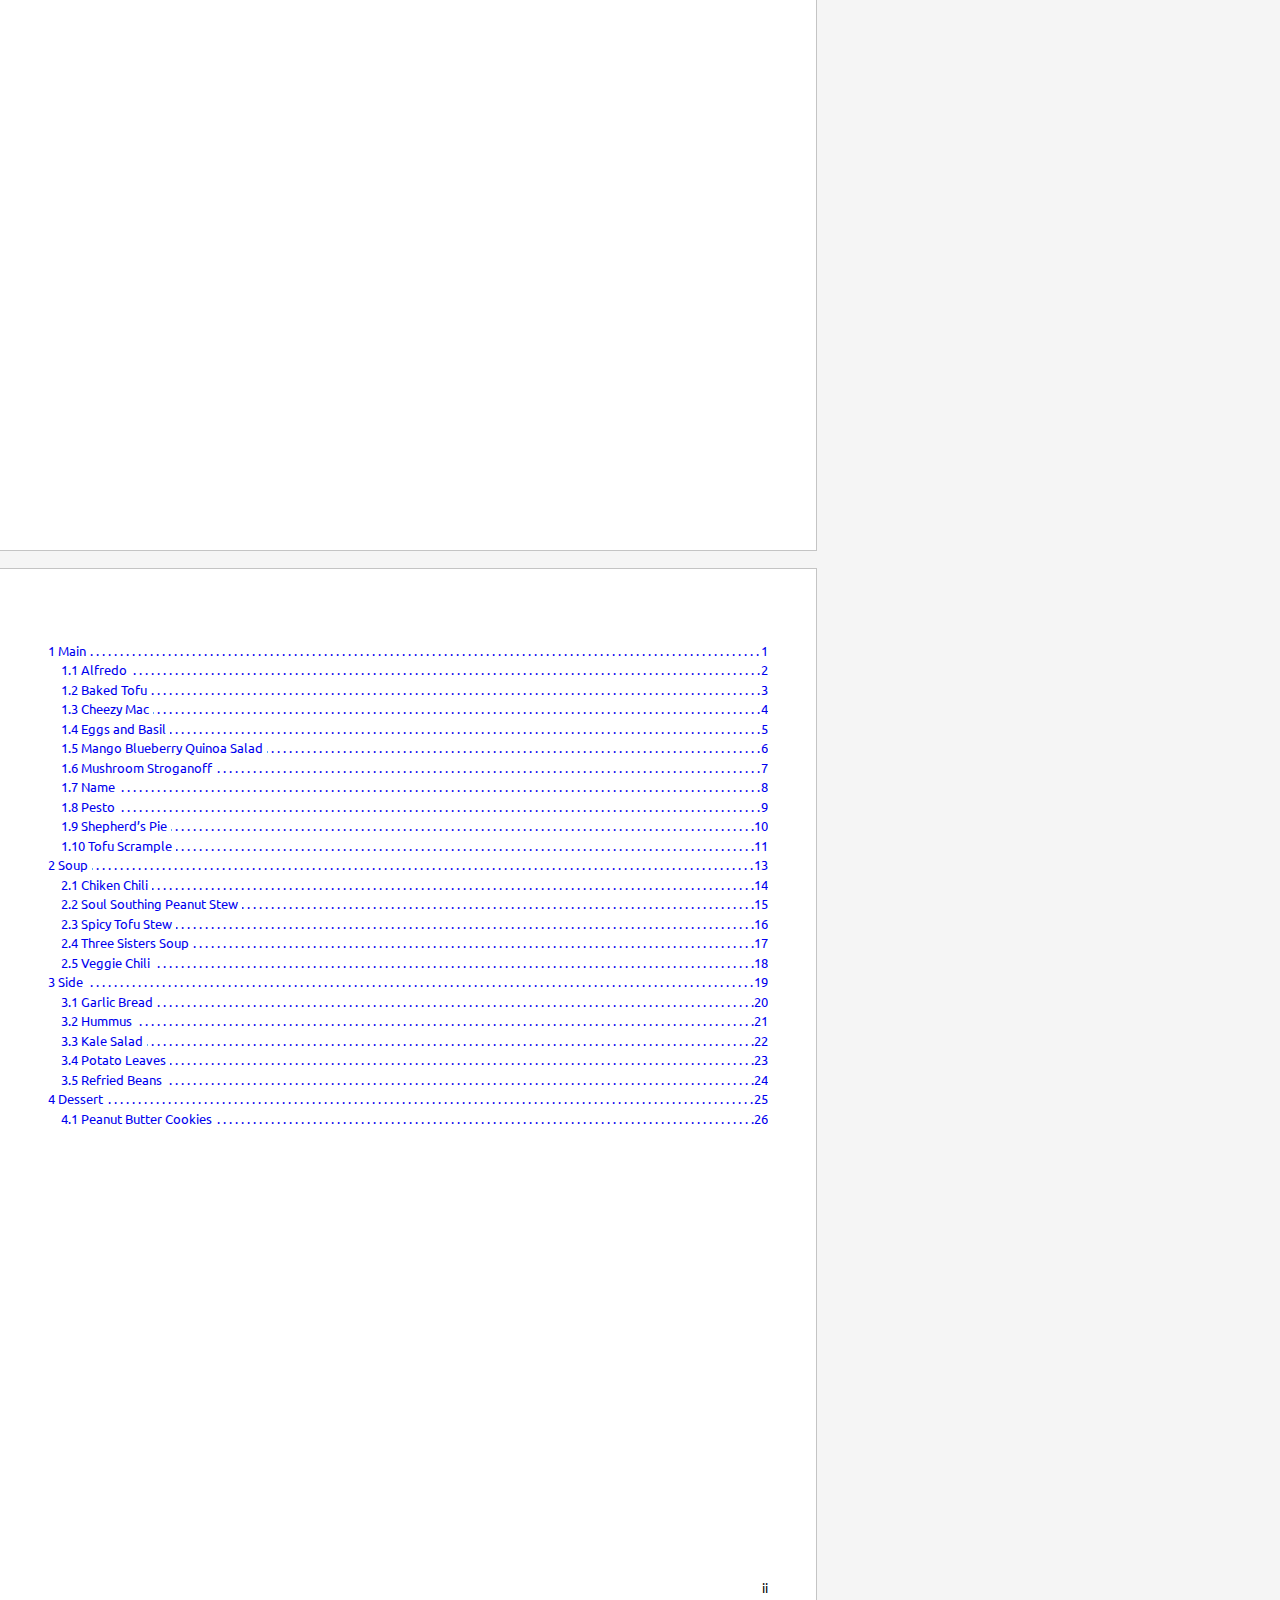
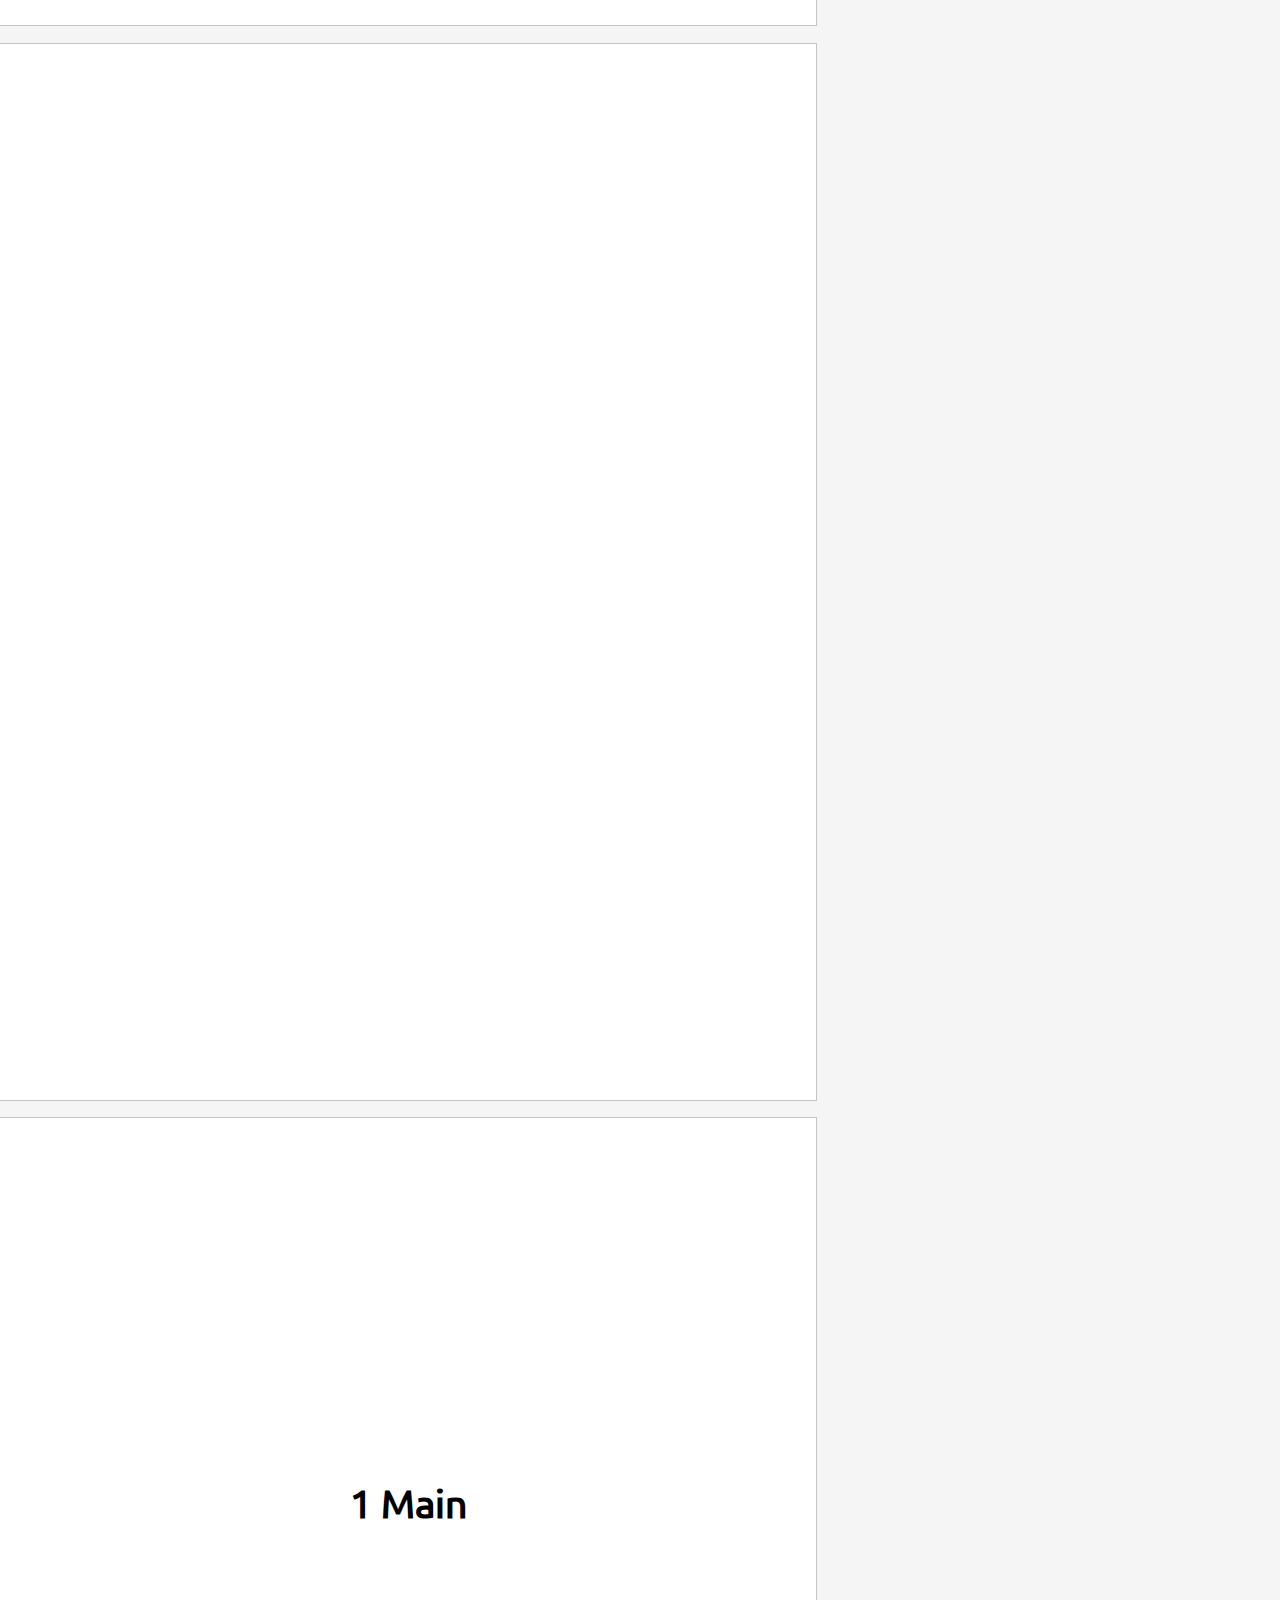
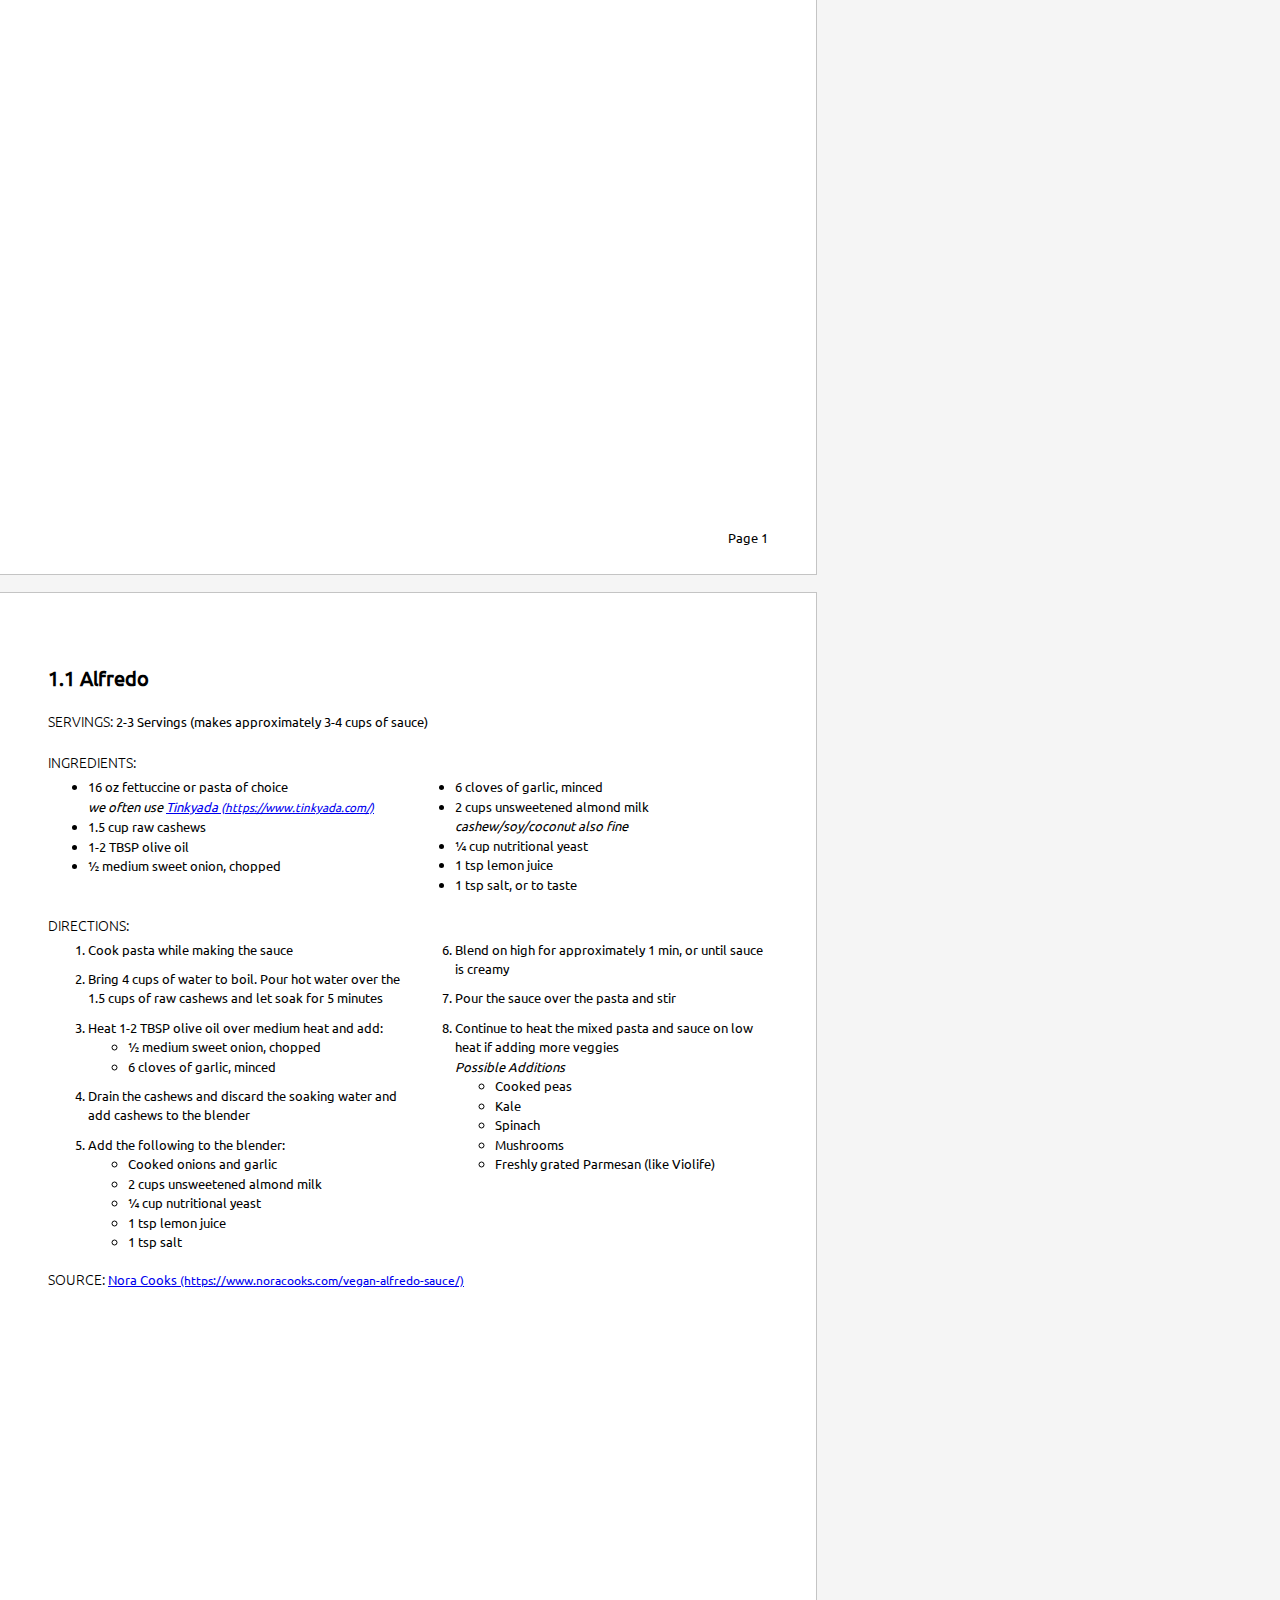
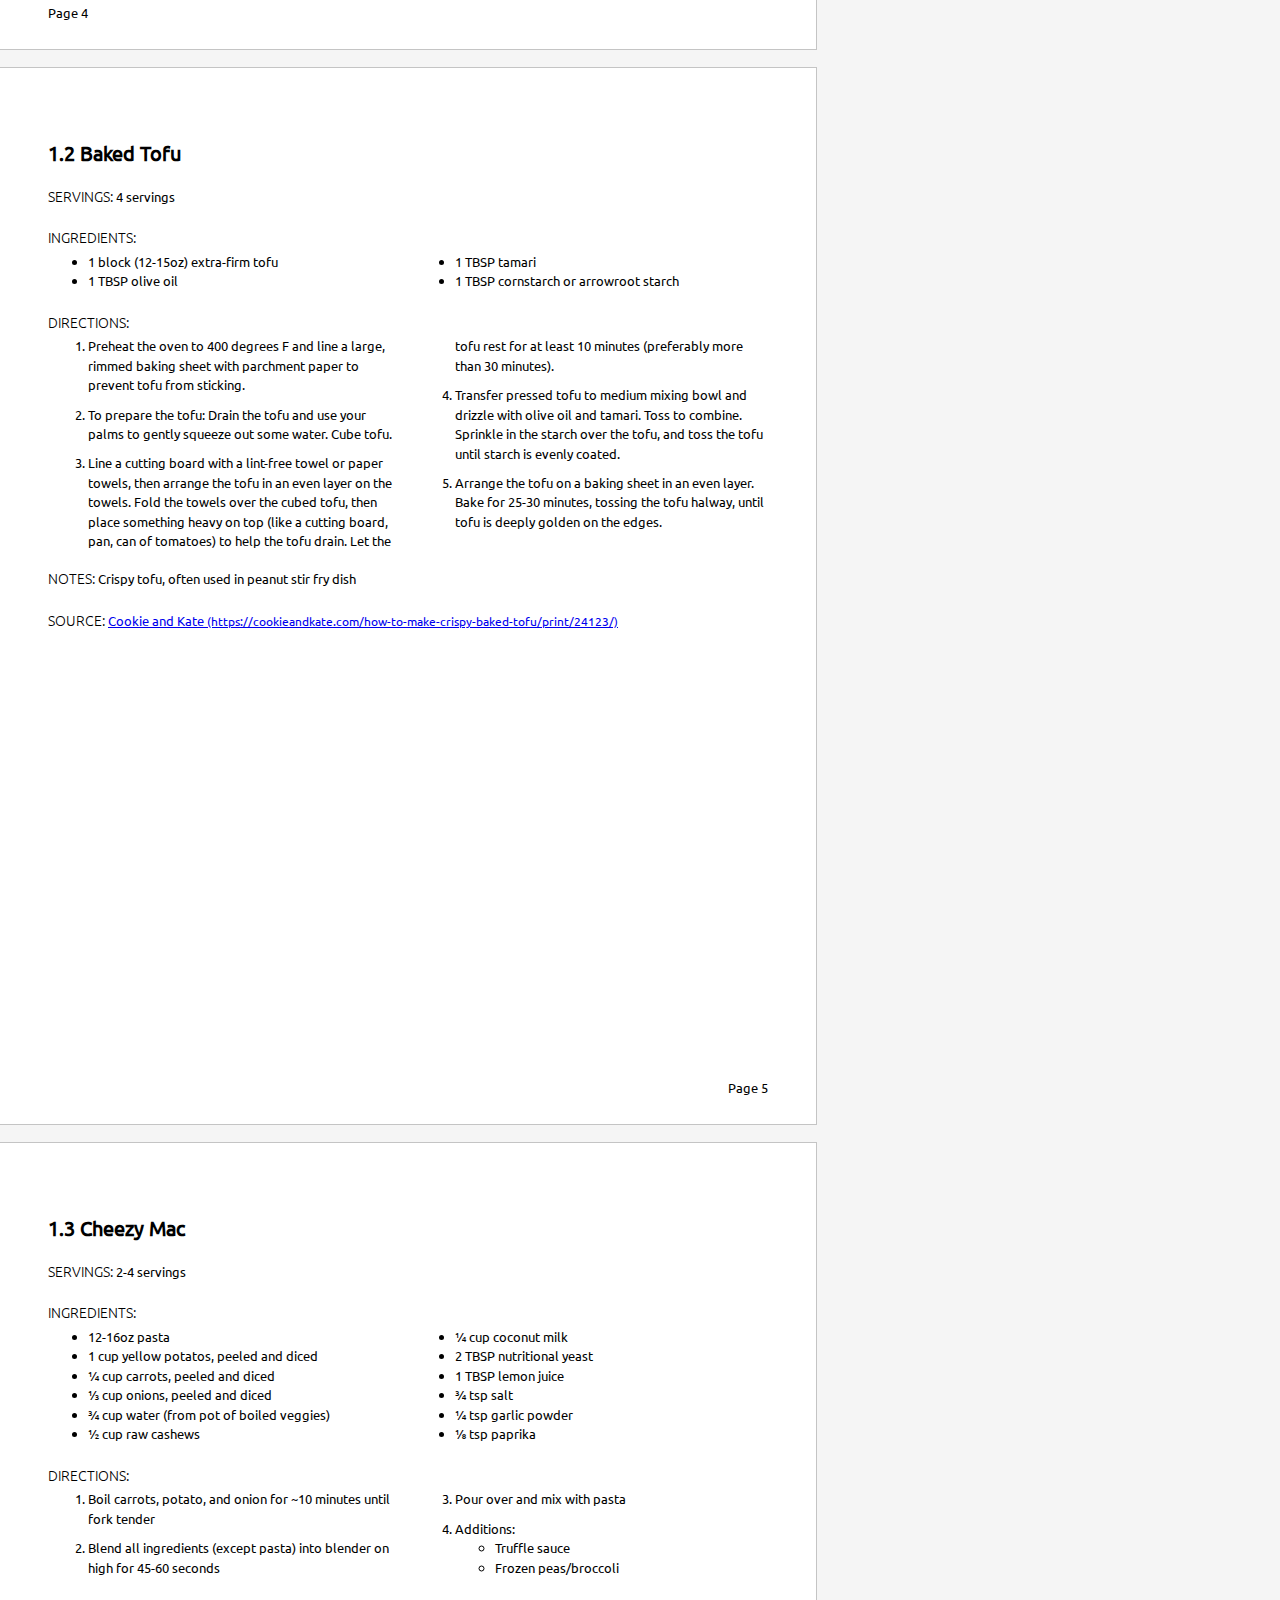
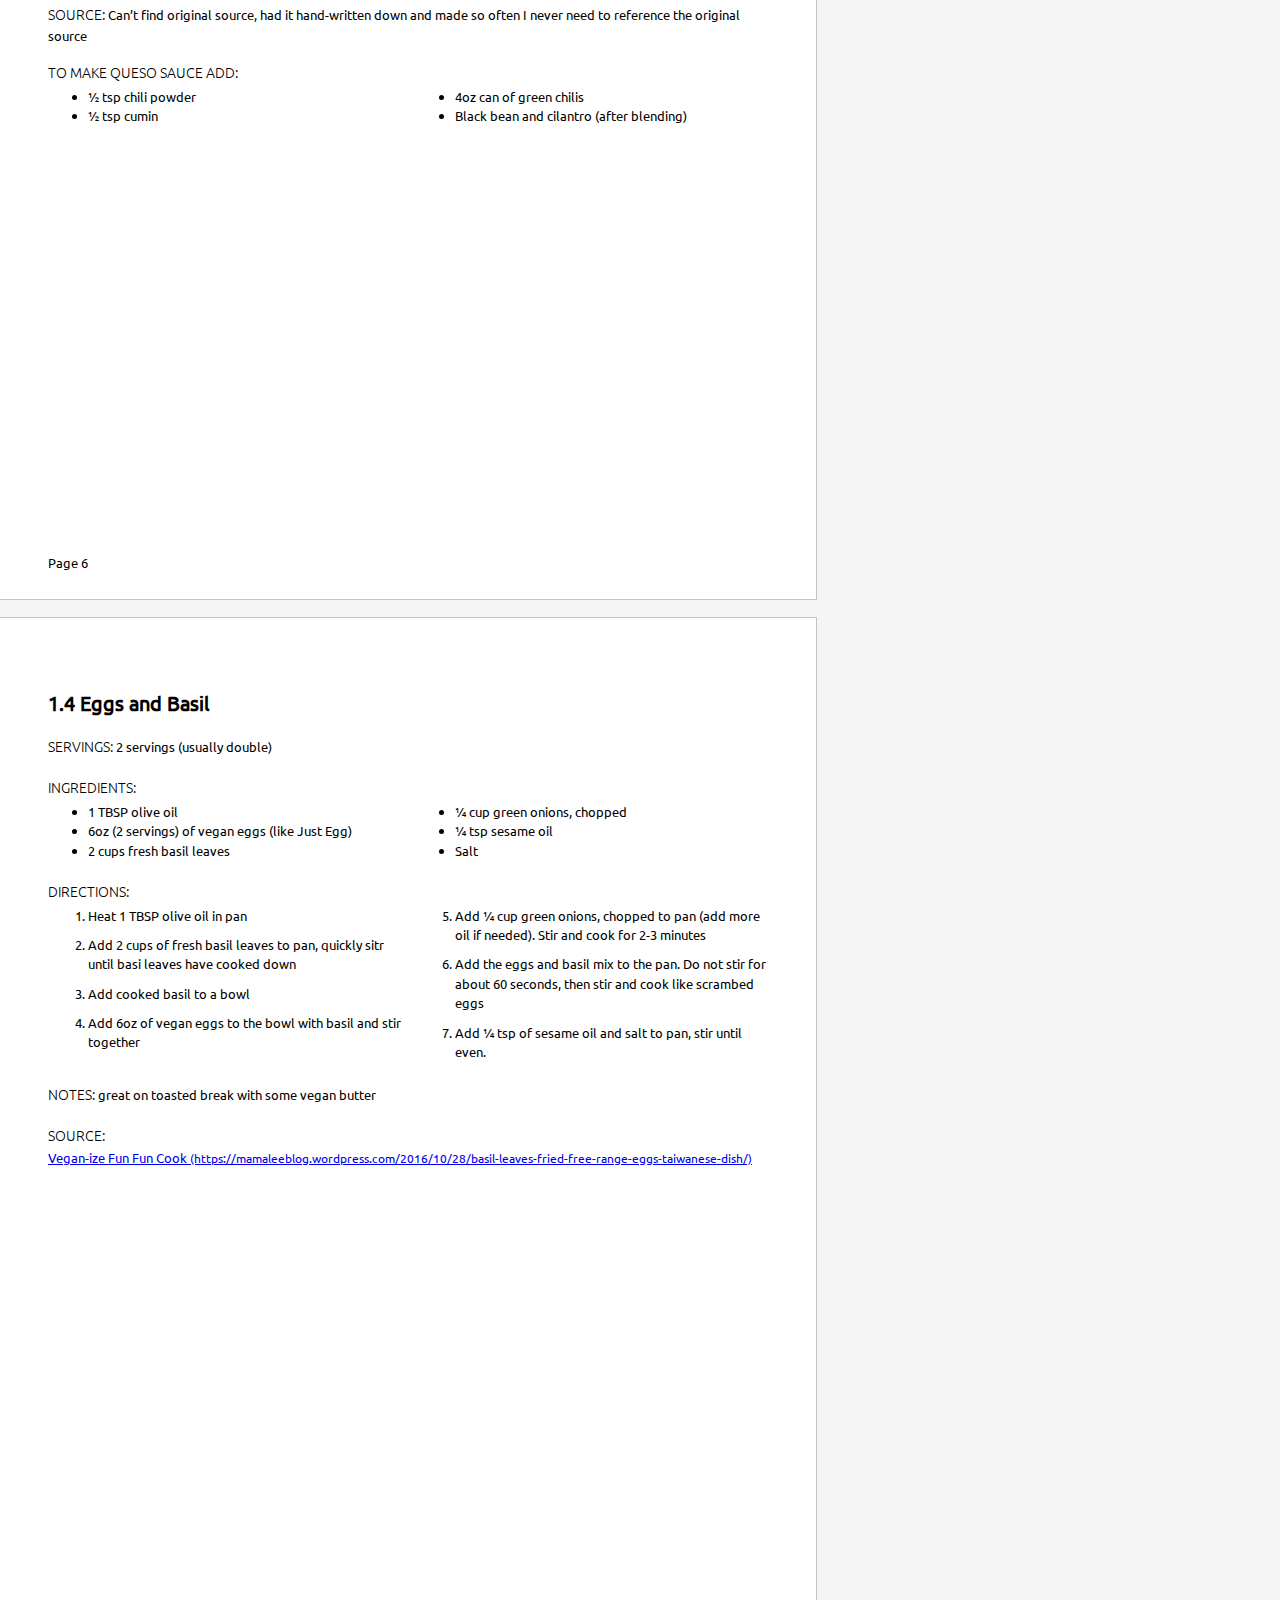
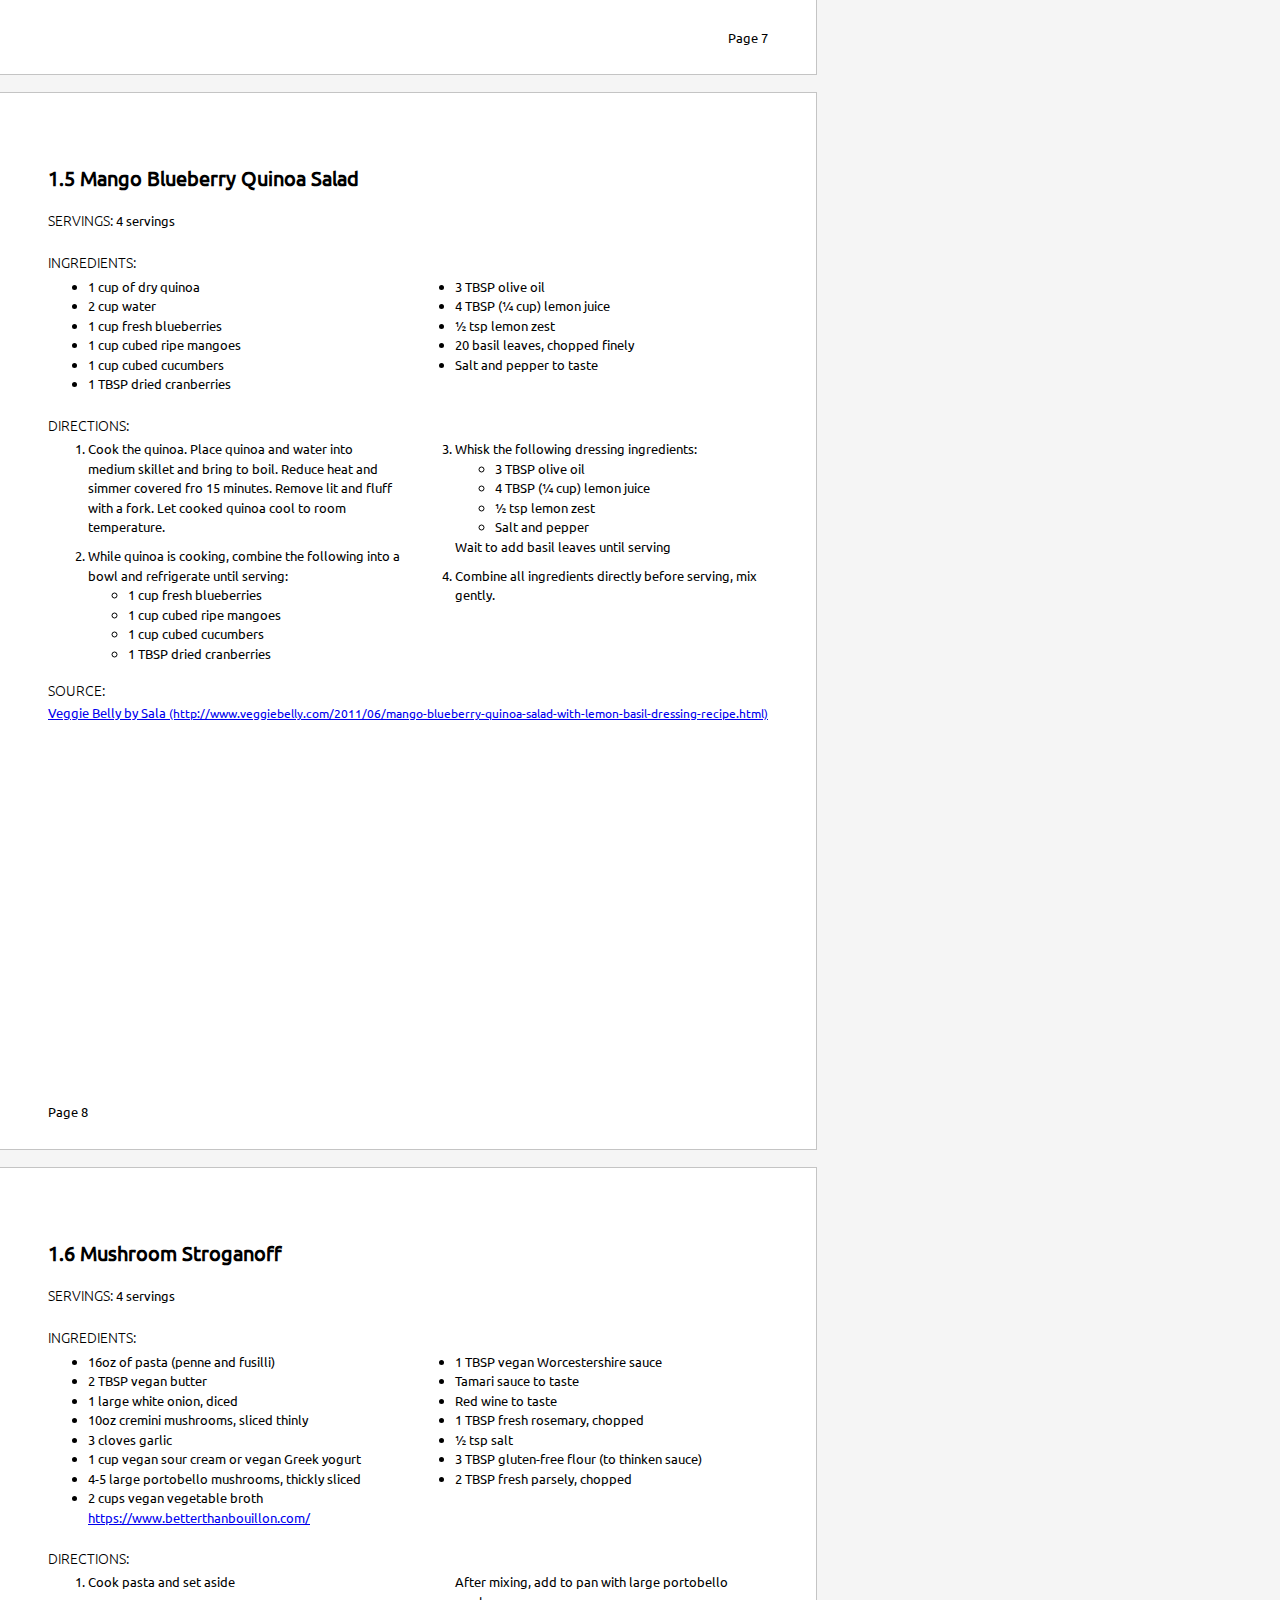
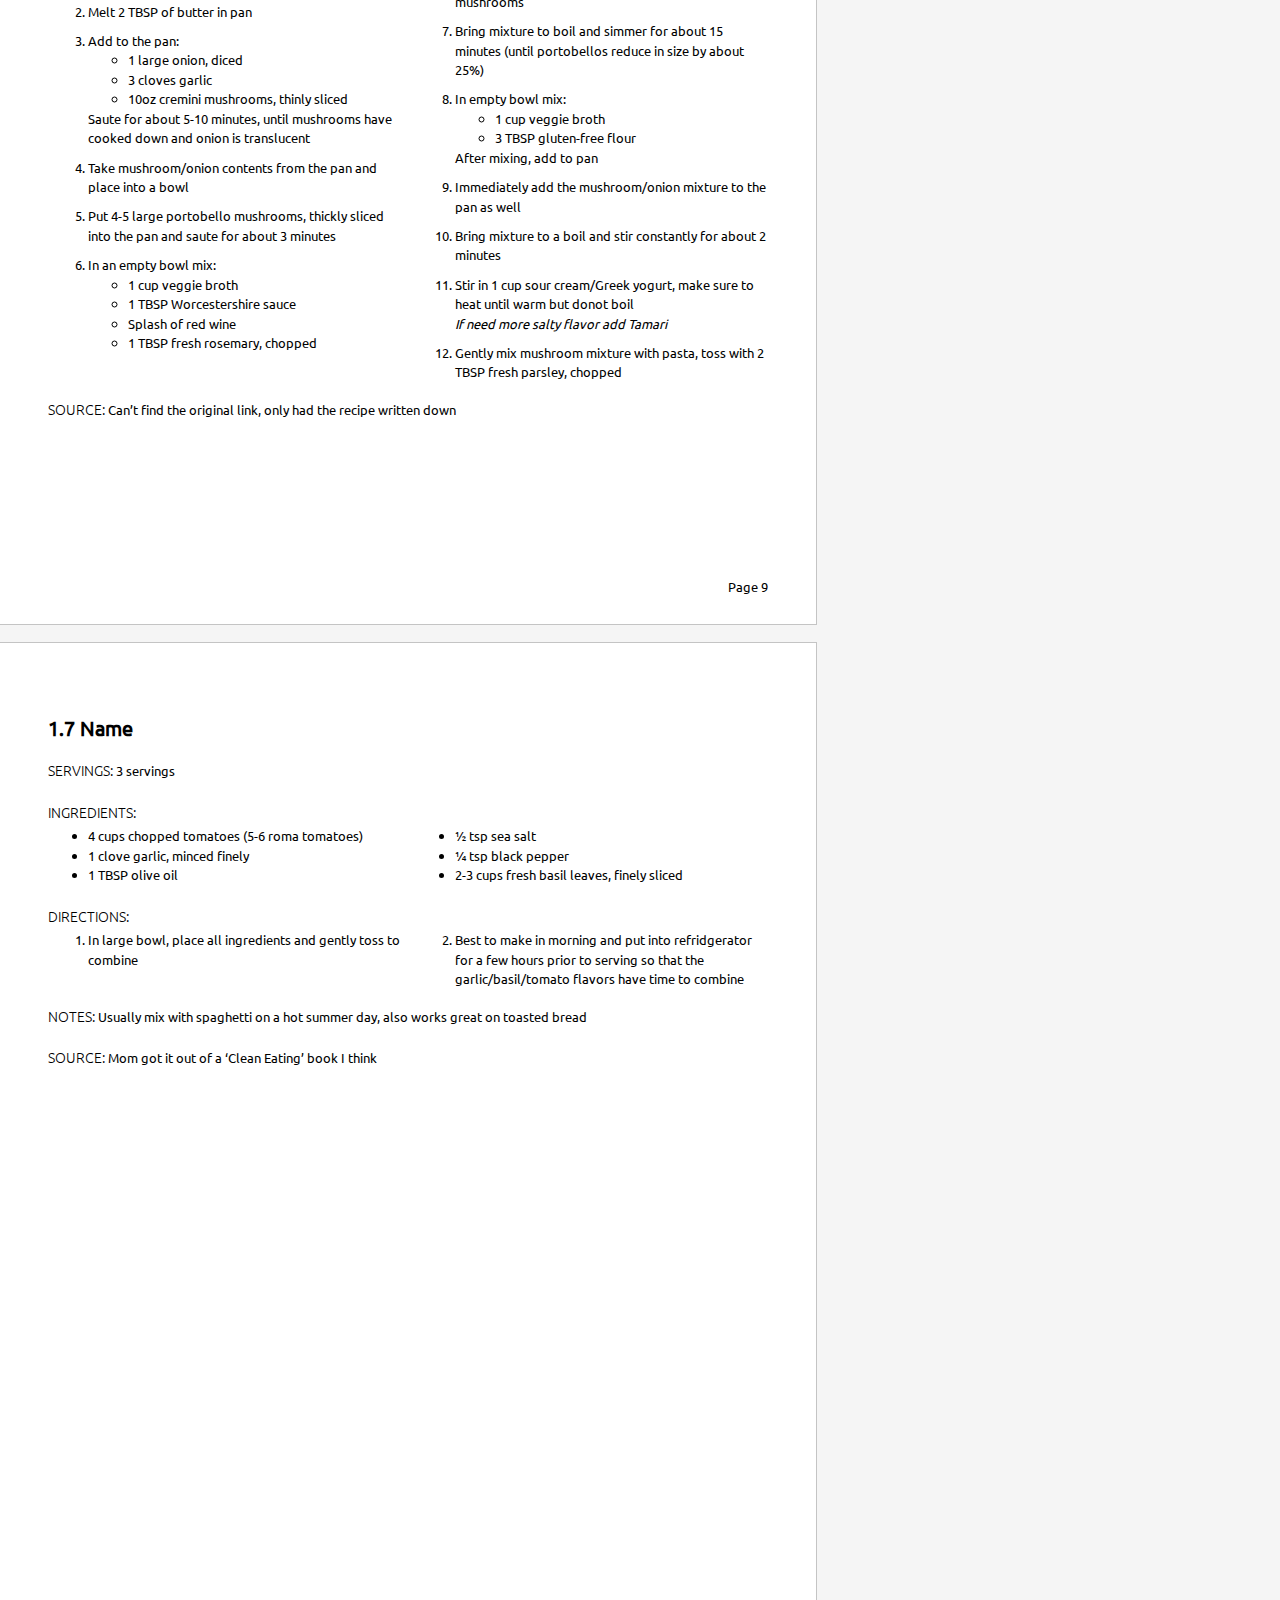
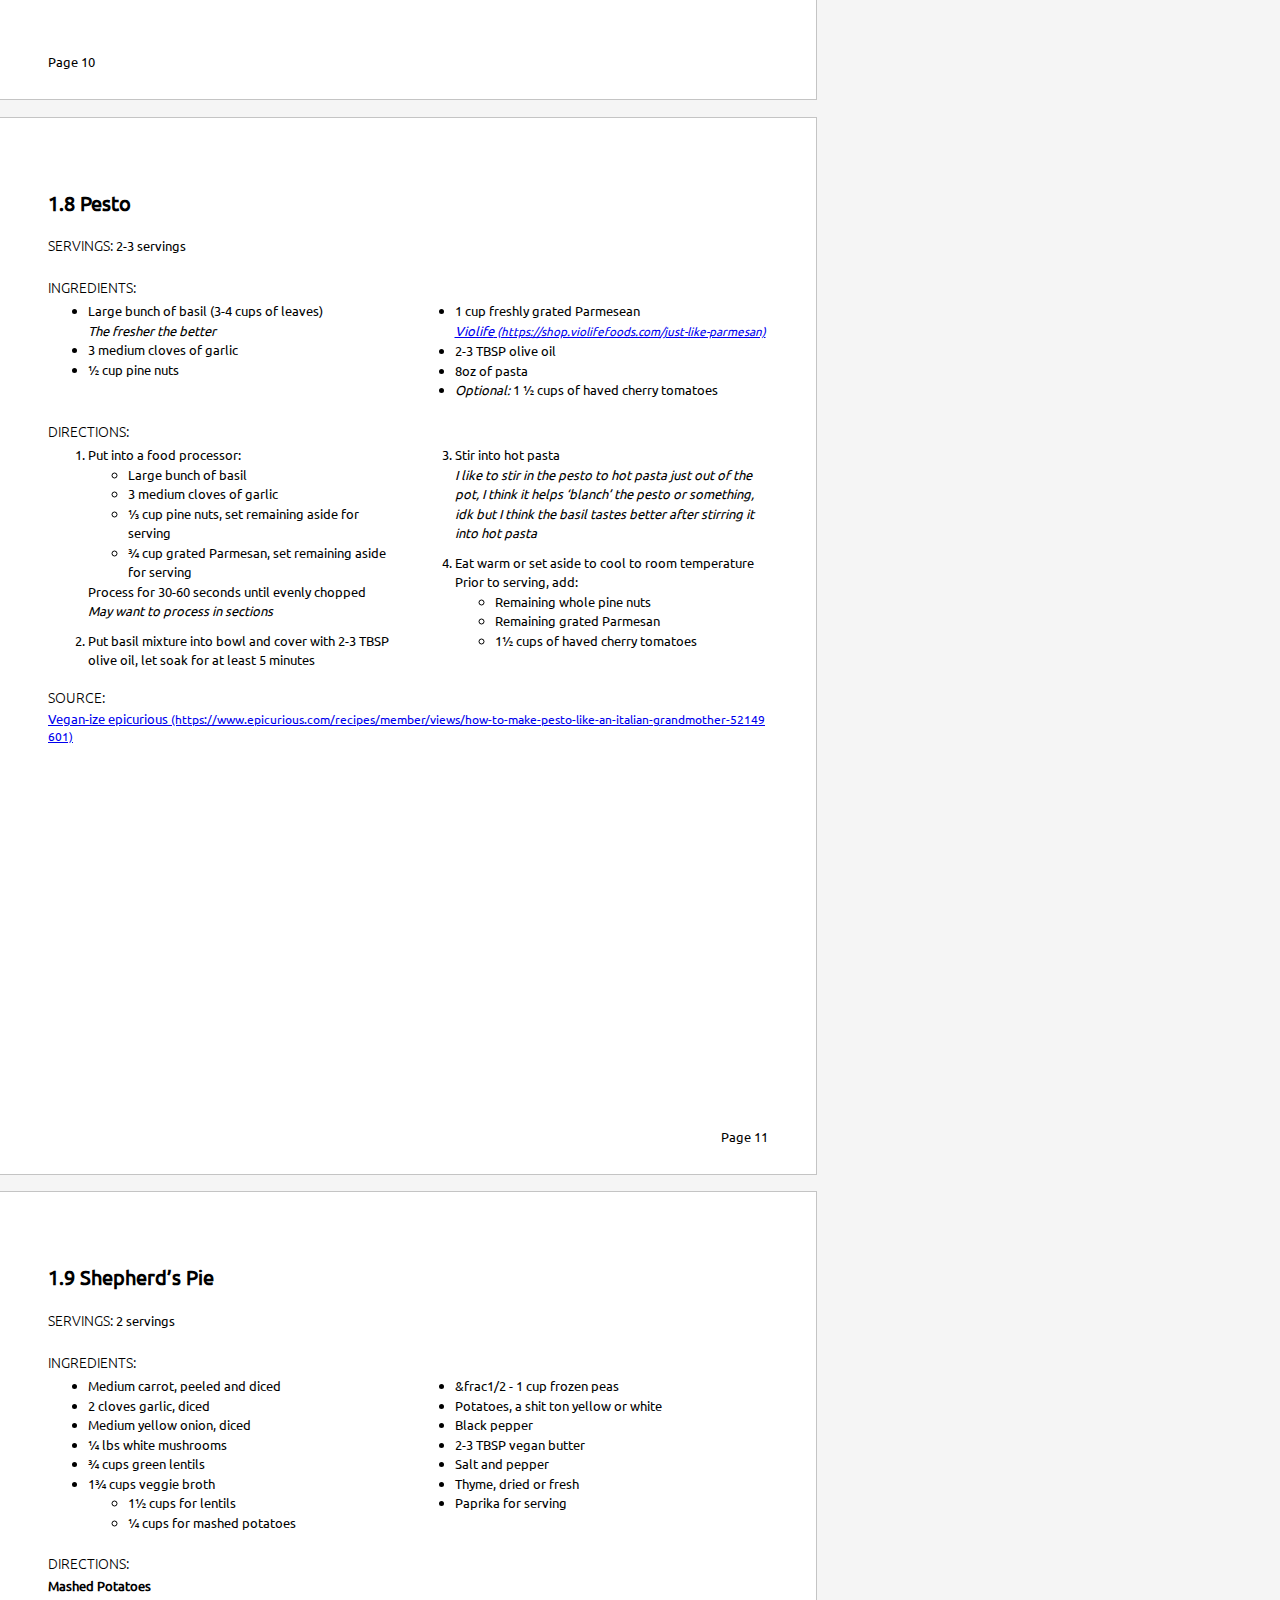
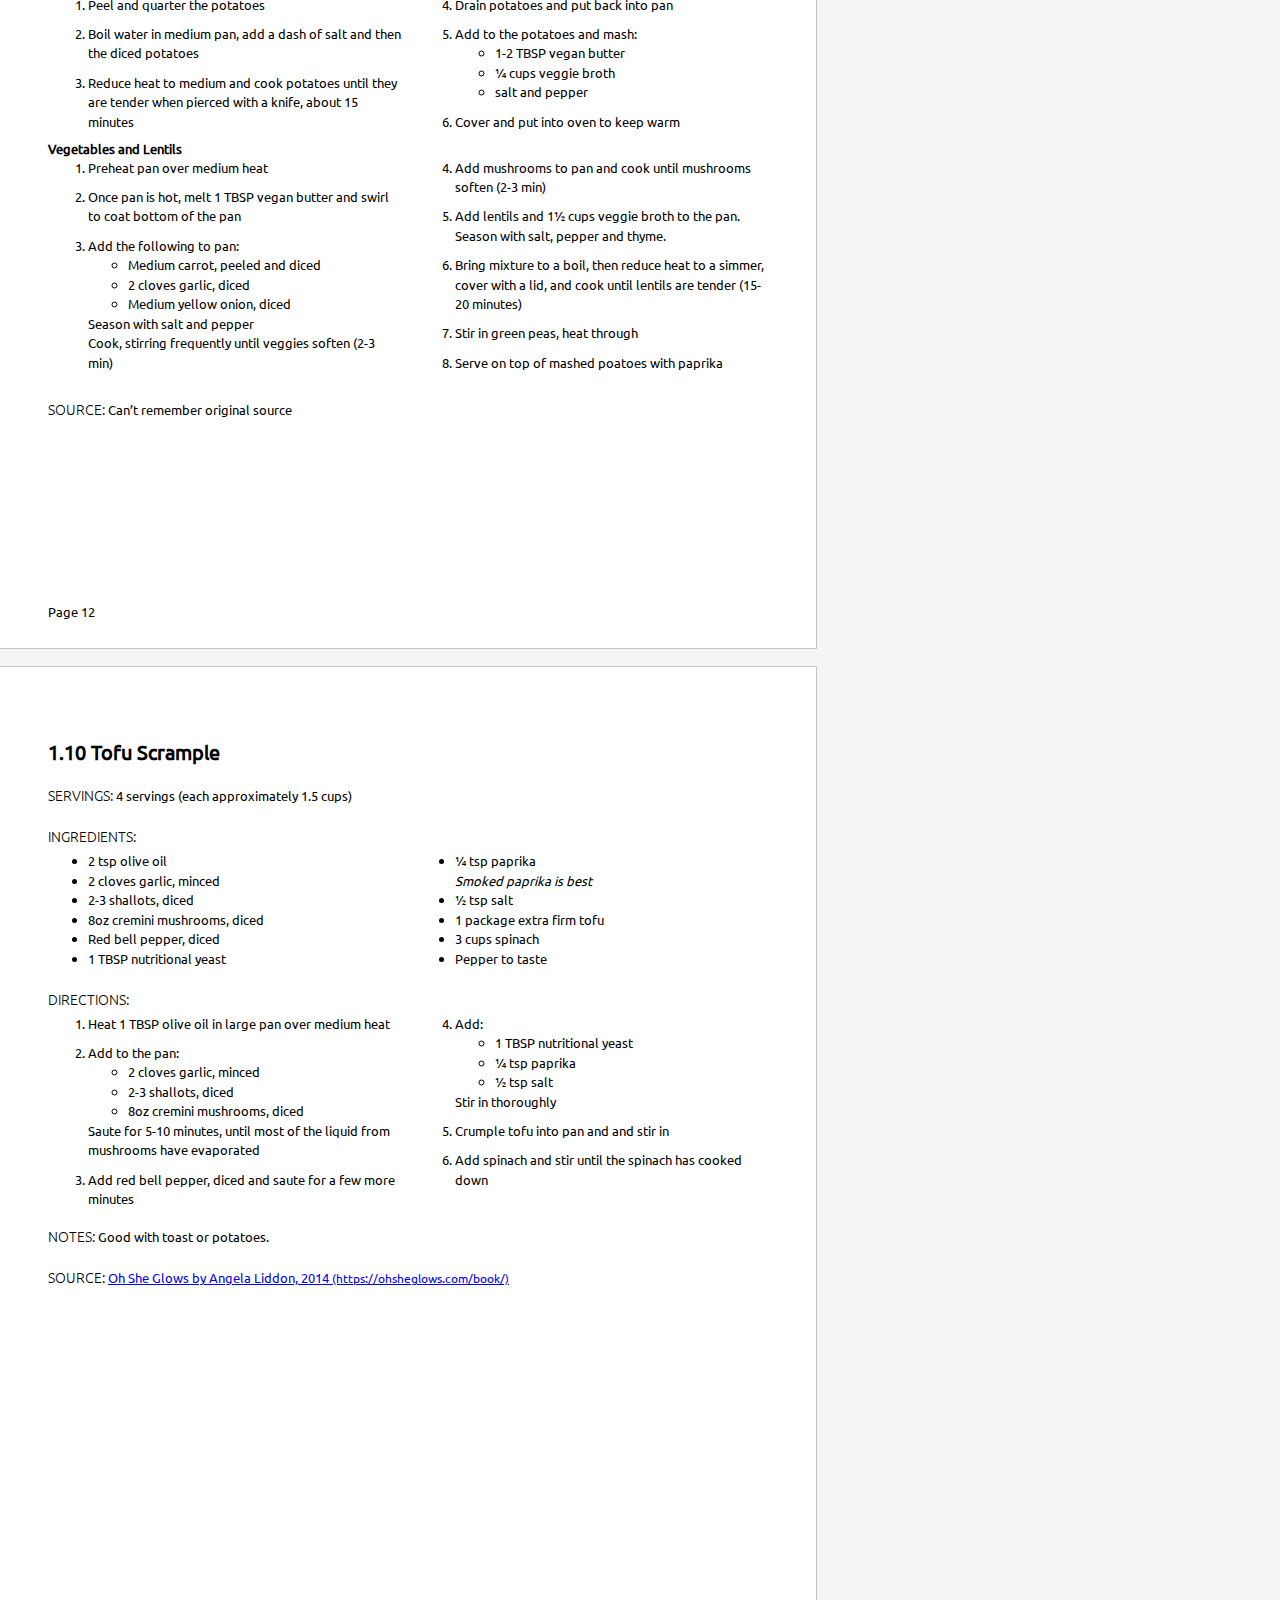
